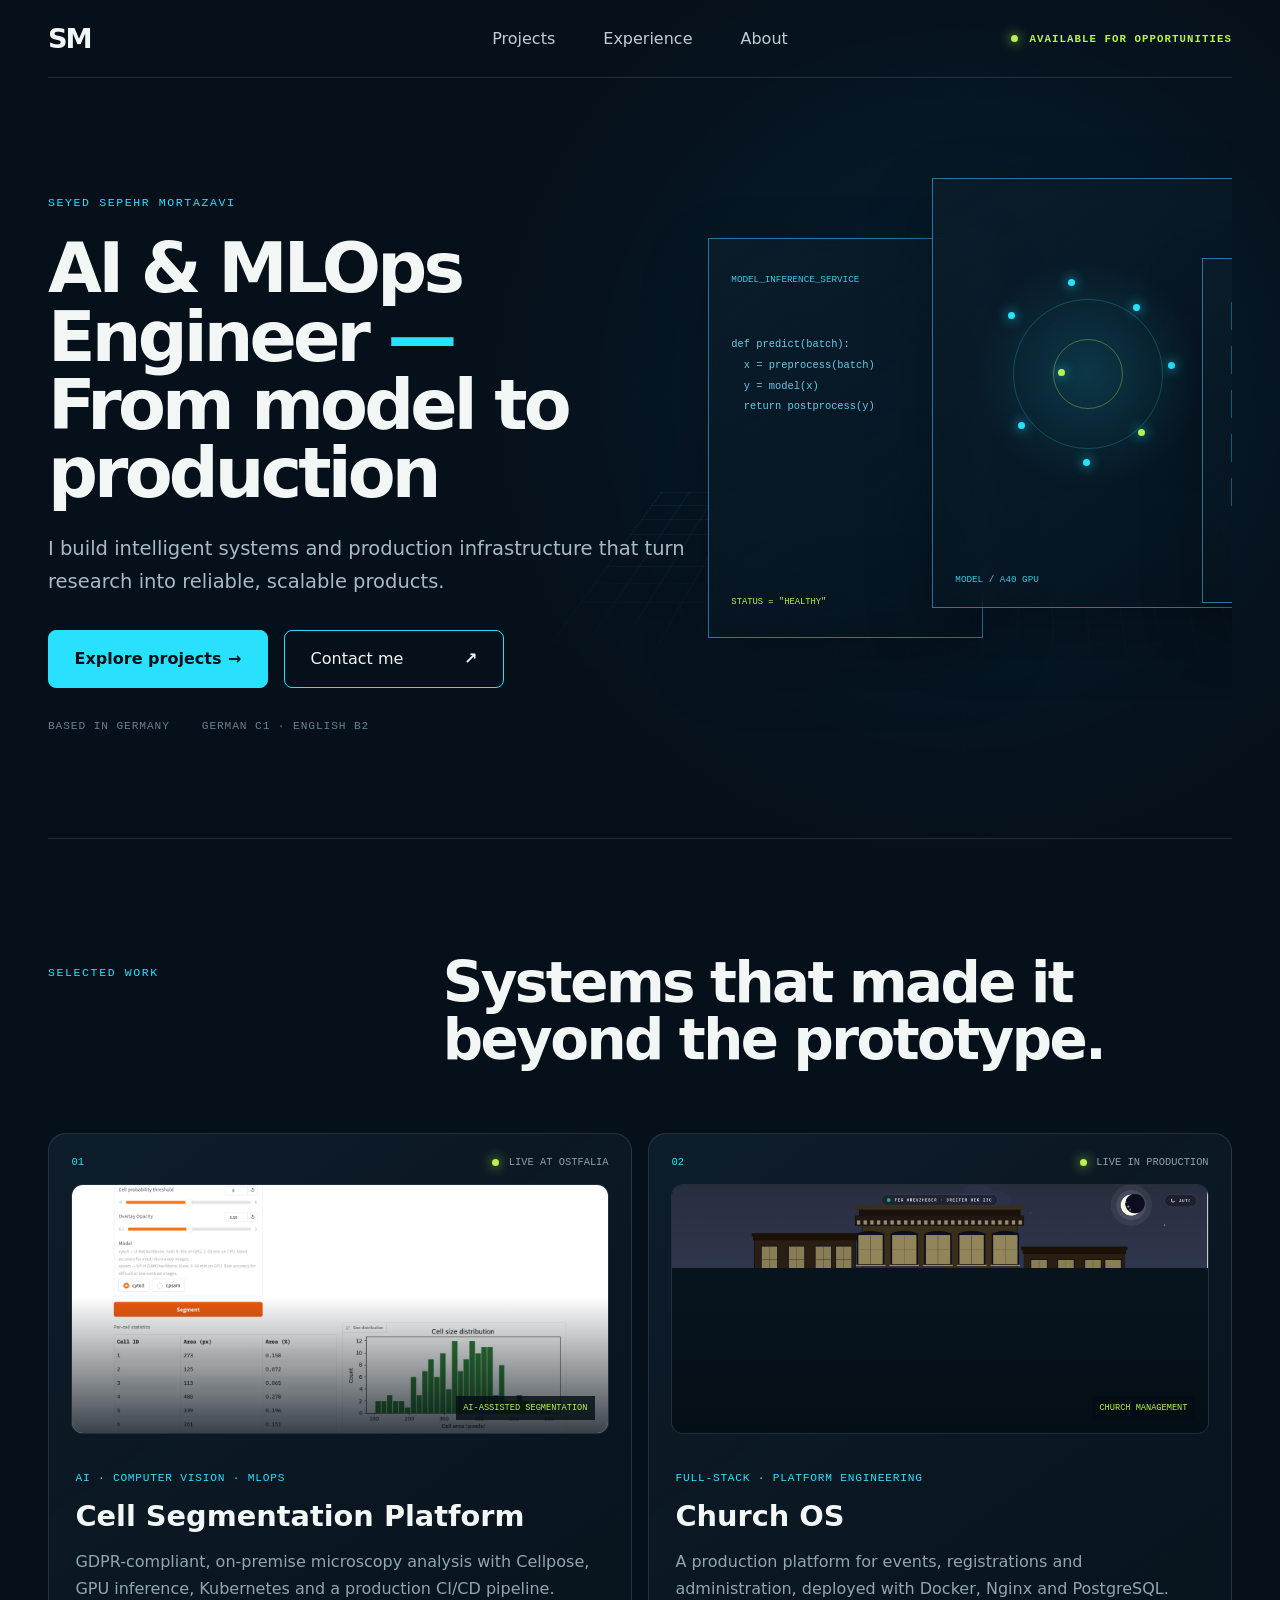
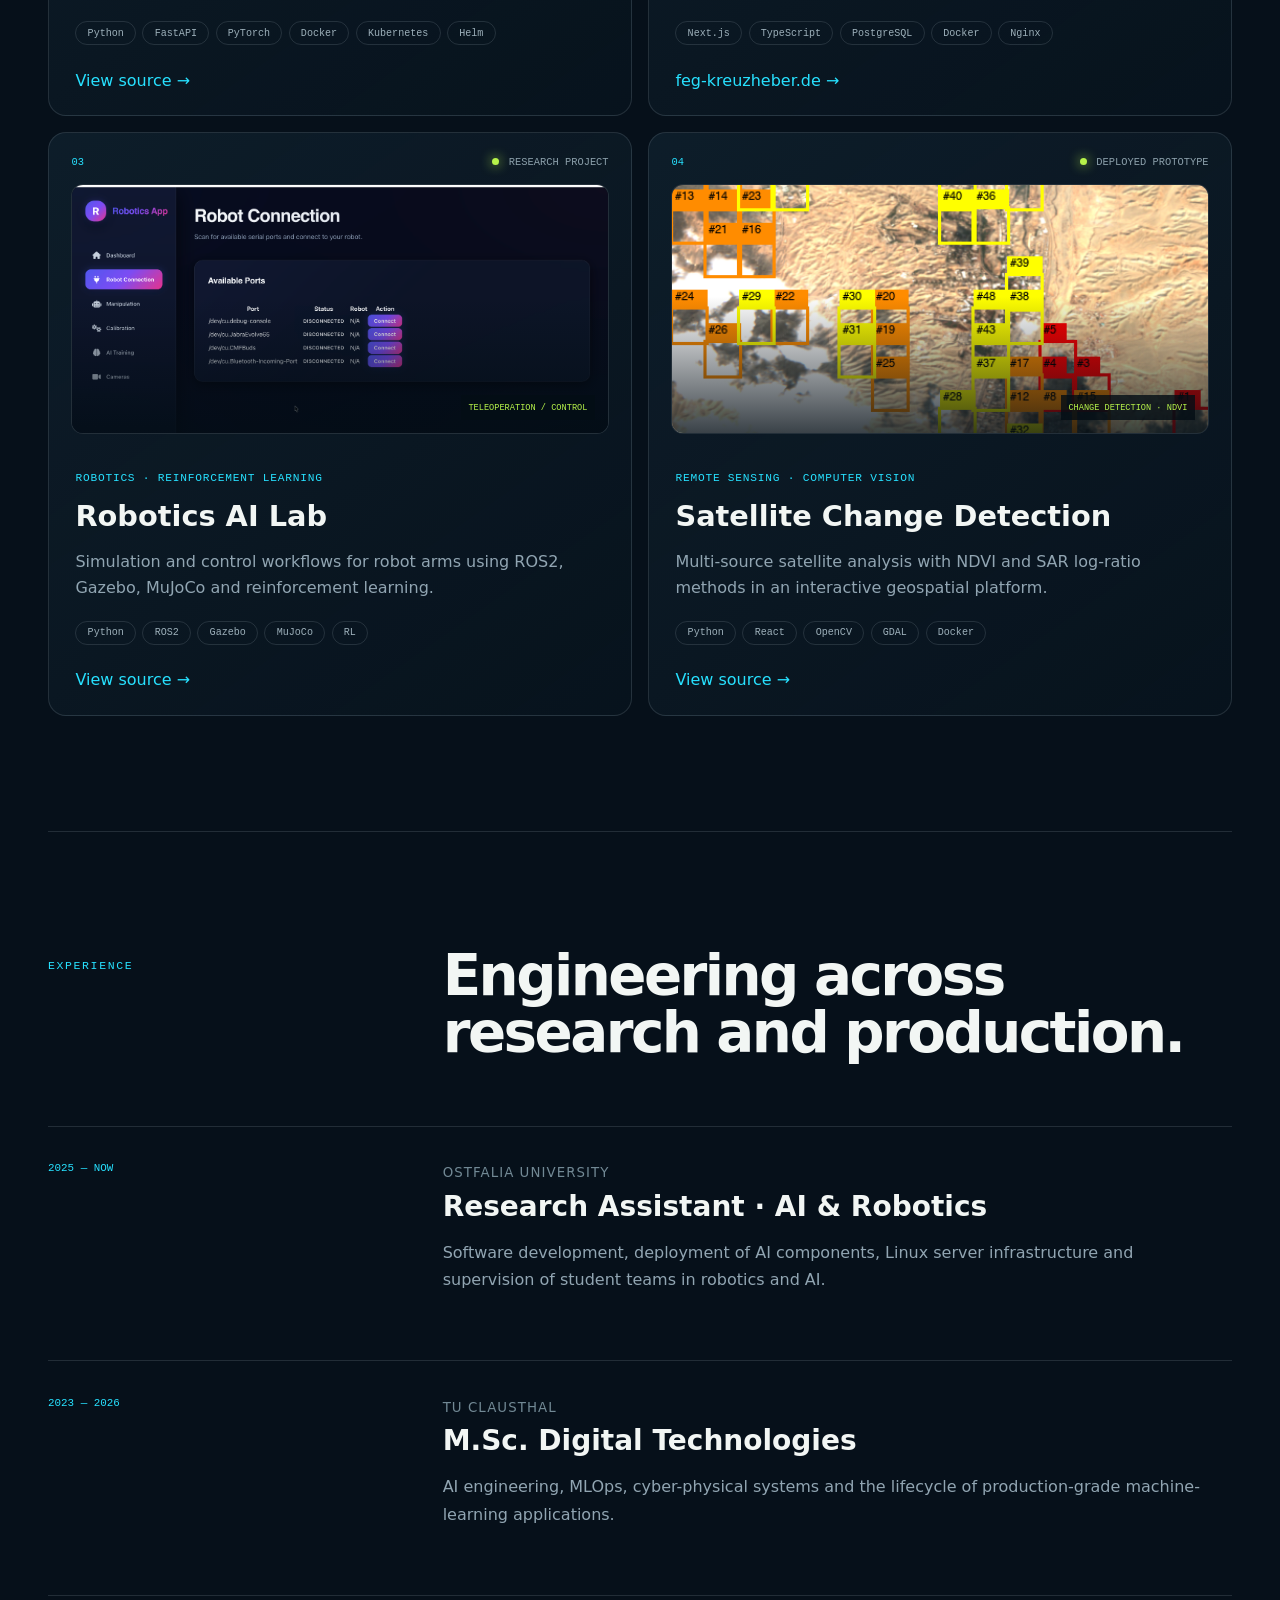
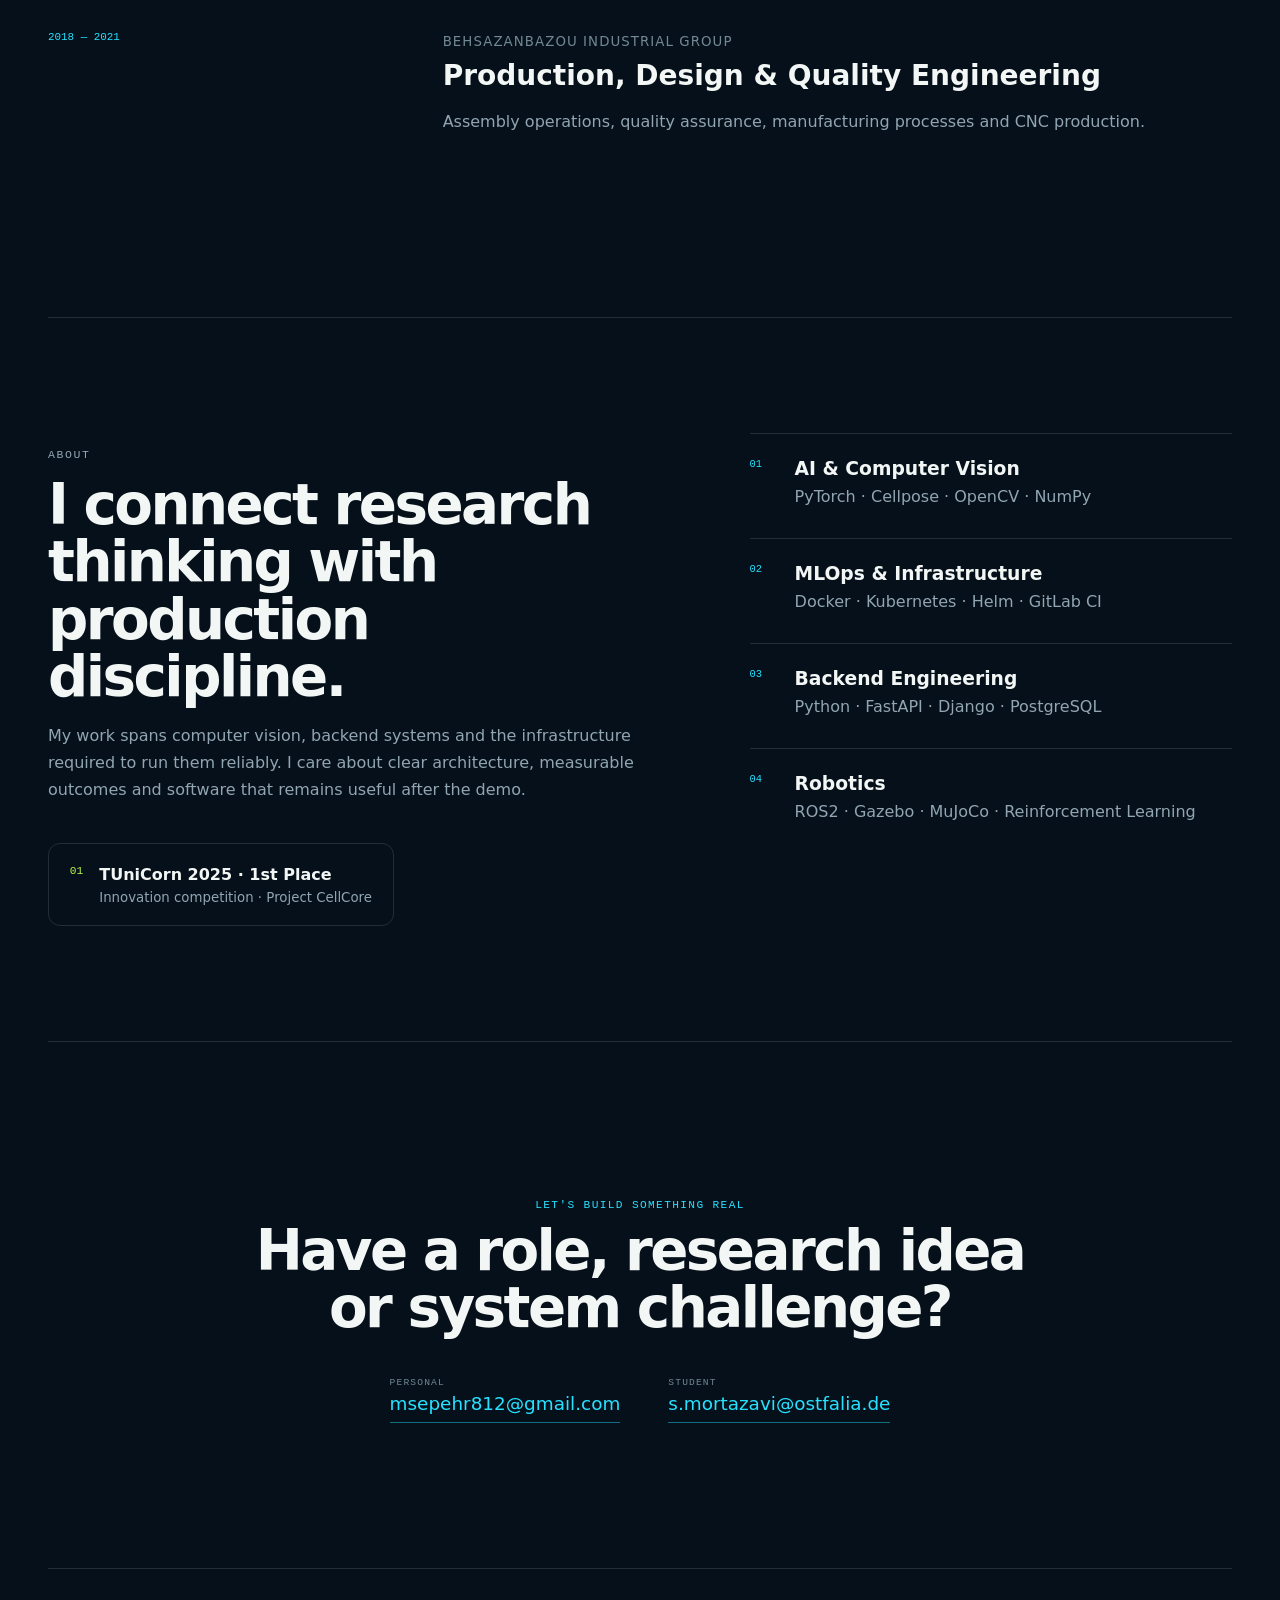
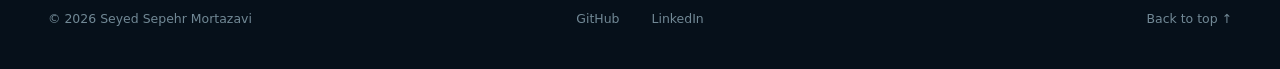
==== index.html @ 7dac9044 "Trigger GitHub Pages deployment" ====
<!doctype html>
<html lang="en">
<head>
  <meta charset="utf-8">
  <meta name="viewport" content="width=device-width,initial-scale=1">
  <meta name="description" content="Seyed Sepehr Mortazavi — AI, MLOps and software engineering portfolio.">
  <title>Sepehr Mortazavi — AI & MLOps Engineer</title>
  <link rel="stylesheet" href="style.css">
</head>
<body>
  <nav class="shell">
    <a class="logo" href="#top">SM</a>
    <div class="navlinks"><a href="#projects">Projects</a><a href="#experience">Experience</a><a href="#about">About</a></div>
    <span class="available"><i></i> AVAILABLE FOR OPPORTUNITIES</span>
  </nav>

  <main id="top">
    <section class="hero shell">
      <div class="hero-copy">
        <p class="eyebrow">SEYED SEPEHR MORTAZAVI</p>
        <h1>AI &amp; MLOps Engineer <em>—</em><br>From model to production</h1>
        <p class="intro">I build intelligent systems and production infrastructure that turn research into reliable, scalable products.</p>
        <div class="actions"><a class="btn primary" href="#projects">Explore projects <b>→</b></a><a class="btn" href="mailto:msepehr812@gmail.com">Contact me <b>↗</b></a></div>
        <div class="meta"><span>BASED IN GERMANY</span><span>GERMAN C1 · ENGLISH B2</span></div>
      </div>
      <div class="hero-visual" aria-hidden="true">
        <div class="glass code"><small>MODEL_INFERENCE_SERVICE</small><pre>def predict(batch):
  x = preprocess(batch)
  y = model(x)
  return postprocess(y)</pre><b>STATUS = "HEALTHY"</b></div>
        <div class="glass model"><div class="orb"><i></i><i></i><i></i><i></i><i></i><i></i><i></i><i></i></div><small>MODEL / A40 GPU</small></div>
        <div class="glass flow"><span>DATA</span><span>TRAIN</span><span>EVALUATE</span><span>DEPLOY</span><span>MONITOR</span></div>
      </div>
    </section>

    <section class="section shell" id="projects">
      <header class="heading"><p>SELECTED WORK</p><h2>Systems that made it<br>beyond the prototype.</h2></header>
      <div class="grid">
        <article class="card reveal"><div class="cardtop"><span>01</span><span><i></i> LIVE AT OSTFALIA</span></div><div class="visual"><img src="assets/cell-segmentation.png" alt="Cell segmentation platform result"><b>AI-ASSISTED SEGMENTATION</b></div><div class="content"><p class="tag">AI · COMPUTER VISION · MLOPS</p><h3>Cell Segmentation Platform</h3><p>GDPR-compliant, on-premise microscopy analysis with Cellpose, GPU inference, Kubernetes and a production CI/CD pipeline.</p><div class="pills"><span>Python</span><span>FastAPI</span><span>PyTorch</span><span>Docker</span><span>Kubernetes</span><span>Helm</span></div><a href="https://github.com/SepehrMortazavi/cell_segmentation_platfoarm" target="_blank" rel="noreferrer">View source →</a></div></article>
        <article class="card reveal"><div class="cardtop"><span>02</span><span><i></i> LIVE IN PRODUCTION</span></div><div class="visual church"><img src="assets/church-os.png" alt="FeG Kreuzheber website"><b>CHURCH MANAGEMENT</b></div><div class="content"><p class="tag">FULL-STACK · PLATFORM ENGINEERING</p><h3>Church OS</h3><p>A production platform for events, registrations and administration, deployed with Docker, Nginx and PostgreSQL.</p><div class="pills"><span>Next.js</span><span>TypeScript</span><span>PostgreSQL</span><span>Docker</span><span>Nginx</span></div><a href="https://feg-kreuzheber.de" target="_blank" rel="noreferrer">feg-kreuzheber.de →</a></div></article>
        <article class="card reveal"><div class="cardtop"><span>03</span><span><i></i> RESEARCH PROJECT</span></div><div class="visual"><img src="assets/robotics-dashboard.png" alt="Robotics control interface"><b>TELEOPERATION / CONTROL</b></div><div class="content"><p class="tag">ROBOTICS · REINFORCEMENT LEARNING</p><h3>Robotics AI Lab</h3><p>Simulation and control workflows for robot arms using ROS2, Gazebo, MuJoCo and reinforcement learning.</p><div class="pills"><span>Python</span><span>ROS2</span><span>Gazebo</span><span>MuJoCo</span><span>RL</span></div><a href="https://github.com/SepehrMortazavi/robotics_app" target="_blank" rel="noreferrer">View source →</a></div></article>
        <article class="card reveal"><div class="cardtop"><span>04</span><span><i></i> DEPLOYED PROTOTYPE</span></div><div class="visual"><img src="assets/change-detection.png" alt="Satellite change detection result"><b>CHANGE DETECTION · NDVI</b></div><div class="content"><p class="tag">REMOTE SENSING · COMPUTER VISION</p><h3>Satellite Change Detection</h3><p>Multi-source satellite analysis with NDVI and SAR log-ratio methods in an interactive geospatial platform.</p><div class="pills"><span>Python</span><span>React</span><span>OpenCV</span><span>GDAL</span><span>Docker</span></div><a href="https://github.com/SepehrMortazavi/iran-damage-assessment" target="_blank" rel="noreferrer">View source →</a></div></article>
      </div>
    </section>

    <section class="section shell" id="experience"><header class="heading"><p>EXPERIENCE</p><h2>Engineering across<br>research and production.</h2></header><div class="timeline"><article><time>2025 — NOW</time><div><small>OSTFALIA UNIVERSITY</small><h3>Research Assistant · AI &amp; Robotics</h3><p>Software development, deployment of AI components, Linux server infrastructure and supervision of student teams in robotics and AI.</p></div></article><article><time>2023 — 2026</time><div><small>TU CLAUSTHAL</small><h3>M.Sc. Digital Technologies</h3><p>AI engineering, MLOps, cyber-physical systems and the lifecycle of production-grade machine-learning applications.</p></div></article><article><time>2018 — 2021</time><div><small>BEHSAZANBAZOU INDUSTRIAL GROUP</small><h3>Production, Design &amp; Quality Engineering</h3><p>Assembly operations, quality assurance, manufacturing processes and CNC production.</p></div></article></div></section>

    <section class="section about shell" id="about"><div><p class="eyebrow">ABOUT</p><h2>I connect research thinking with production discipline.</h2><p>My work spans computer vision, backend systems and the infrastructure required to run them reliably. I care about clear architecture, measurable outcomes and software that remains useful after the demo.</p><div class="award"><span>01</span><div><b>TUniCorn 2025 · 1st Place</b><small>Innovation competition · Project CellCore</small></div></div></div><div class="skills"><article><span>01</span><div><h3>AI &amp; Computer Vision</h3><p>PyTorch · Cellpose · OpenCV · NumPy</p></div></article><article><span>02</span><div><h3>MLOps &amp; Infrastructure</h3><p>Docker · Kubernetes · Helm · GitLab CI</p></div></article><article><span>03</span><div><h3>Backend Engineering</h3><p>Python · FastAPI · Django · PostgreSQL</p></div></article><article><span>04</span><div><h3>Robotics</h3><p>ROS2 · Gazebo · MuJoCo · Reinforcement Learning</p></div></article></div></section>

    <section class="contact shell"><p>LET'S BUILD SOMETHING REAL</p><h2>Have a role, research idea<br>or system challenge?</h2><div class="contact-links"><a href="mailto:msepehr812@gmail.com"><small>PERSONAL</small><span>msepehr812@gmail.com</span></a><a href="mailto:s.mortazavi@ostfalia.de"><small>STUDENT</small><span>s.mortazavi@ostfalia.de</span></a></div></section>
  </main>
  <footer class="shell"><span>© 2026 Seyed Sepehr Mortazavi</span><div><a href="https://github.com/SepehrMortazavi">GitHub</a><a href="https://linkedin.com/in/sepehr-mortazavi/">LinkedIn</a></div><a href="#top">Back to top ↑</a></footer>
<!-- GitHub Pages publish trigger -->
</body>
</html>
---- style.css ----
:root{--bg:#06101a;--panel:#0b1722;--text:#f2f6f4;--muted:#91a5b2;--cyan:#27e1ff;--lime:#b7f34a;--line:rgba(143,161,170,.2)}*{box-sizing:border-box}html{scroll-behavior:smooth;background:var(--bg)}body{margin:0;background:radial-gradient(circle at 75% 8%,rgba(0,126,190,.13),transparent 30rem),var(--bg);color:var(--text);font-family:Inter,ui-sans-serif,system-ui,-apple-system,sans-serif}a{color:inherit;text-decoration:none}.shell{width:min(1380px,calc(100% - 96px));margin:auto}
nav{height:78px;display:grid;grid-template-columns:1fr auto 1fr;align-items:center;border-bottom:1px solid var(--line)}.logo{font-size:1.7rem;font-weight:800;letter-spacing:-.08em}.navlinks{display:flex;gap:3rem;color:#c2cdd3}.available{justify-self:end;color:var(--lime);font:600 .67rem ui-monospace,monospace;letter-spacing:.1em;display:flex;gap:.7rem;align-items:center}.available i,.cardtop i{width:7px;height:7px;background:var(--lime);border-radius:50%;box-shadow:0 0 12px var(--lime);animation:pulse 2.2s infinite}
.hero{min-height:760px;display:grid;grid-template-columns:58% 42%;align-items:center;overflow:hidden;position:relative}.hero-copy{z-index:3;padding:70px 0}.eyebrow{color:var(--cyan);font:500 .72rem ui-monospace,monospace;letter-spacing:.14em}.hero h1{font-size:clamp(3.7rem,5.45vw,5.8rem);line-height:.98;letter-spacing:-.055em;margin:1.6rem 0;font-weight:650}.hero h1 em{color:var(--cyan);font-style:normal}.intro{color:#a8bac4;font-size:1.22rem;line-height:1.65;max-width:650px}.actions{display:flex;gap:1rem;margin-top:2rem}.btn{height:58px;min-width:220px;border:1px solid var(--cyan);border-radius:8px;padding:0 1.6rem;display:flex;align-items:center;justify-content:space-between;transition:.25s}.btn:hover{transform:translateY(-3px);box-shadow:0 10px 35px rgba(39,225,255,.16)}.primary{background:var(--cyan);color:#031018;font-weight:700}.meta{margin-top:2rem;display:flex;gap:2rem;color:#68808c;font:.7rem ui-monospace,monospace;letter-spacing:.08em}
.hero-visual{position:absolute;width:700px;height:600px;left:54%;top:65px;perspective:1000px}.hero-visual:after{content:"";position:absolute;inset:43% -15% 0 -12%;transform:rotateX(65deg);background-image:linear-gradient(rgba(39,225,255,.08) 1px,transparent 1px),linear-gradient(90deg,rgba(39,225,255,.08) 1px,transparent 1px);background-size:32px 32px;mask-image:linear-gradient(#000,transparent);animation:gridmove 10s linear infinite}.glass{position:absolute;border:1px solid rgba(75,193,255,.55);background:linear-gradient(145deg,rgba(11,29,43,.88),rgba(4,15,25,.42));backdrop-filter:blur(10px);box-shadow:0 25px 60px rgba(0,0,0,.25);z-index:2;animation:float 6s ease-in-out infinite}.glass small{color:#37cbe8;font:.58rem ui-monospace,monospace}.code{width:275px;height:400px;left:3%;top:95px;padding:28px 22px;animation-delay:-2s}.code pre{color:#63cce8;font:.65rem/2 ui-monospace,monospace;margin-top:3rem}.code b{position:absolute;bottom:30px;left:22px;color:var(--lime);font:.55rem ui-monospace,monospace}.model{width:310px;height:430px;left:245px;top:35px}.model small{position:absolute;bottom:22px;left:22px}.orb{position:absolute;width:250px;height:250px;left:30px;top:70px;border-radius:50%;background:radial-gradient(circle,rgba(39,225,255,.15),transparent 64%);animation:spin 18s linear infinite}.orb:before,.orb:after{content:"";position:absolute;border:1px solid rgba(39,225,255,.22);border-radius:50%;inset:20%}.orb:after{inset:36%;border-color:rgba(183,243,74,.35)}.orb i{position:absolute;width:7px;height:7px;border-radius:50%;background:var(--cyan);box-shadow:0 0 12px var(--cyan)}.orb i:nth-child(1){left:18%;top:25%}.orb i:nth-child(2){left:42%;top:12%}.orb i:nth-child(3){left:68%;top:22%}.orb i:nth-child(4){left:82%;top:45%}.orb i:nth-child(5){left:70%;top:72%;background:var(--lime)}.orb i:nth-child(6){left:48%;top:84%}.orb i:nth-child(7){left:22%;top:69%}.orb i:nth-child(8){left:38%;top:48%;background:var(--lime)}.flow{width:165px;height:345px;left:515px;top:115px;padding:43px 28px;display:flex;flex-direction:column;gap:16px;animation-delay:-4s}.flow span{border:1px solid rgba(39,225,255,.34);color:#62c9e5;font:500 .55rem ui-monospace,monospace;padding:8px;text-align:center}
.section,.about{padding:115px 0;border-top:1px solid var(--line)}.heading{display:grid;grid-template-columns:1fr 2fr;margin-bottom:4rem}.heading p{color:var(--cyan);font:.72rem ui-monospace,monospace;letter-spacing:.14em}.heading h2,.about h2,.contact h2{margin:0;font-size:clamp(2.8rem,4.4vw,4.8rem);line-height:1.02;letter-spacing:-.045em;font-weight:560}.grid{display:grid;grid-template-columns:1fr 1fr;gap:1rem}.card{border:1px solid var(--line);border-radius:18px;padding:1.4rem;background:linear-gradient(145deg,rgba(15,31,44,.88),rgba(8,20,30,.72));transition:.4s}.card:hover{transform:translateY(-8px);border-color:rgba(39,225,255,.5);box-shadow:0 24px 70px rgba(0,0,0,.28)}.cardtop{display:flex;justify-content:space-between;color:var(--cyan);font:.65rem ui-monospace,monospace;margin-bottom:1rem}.cardtop span:last-child{display:flex;align-items:center;gap:.6rem;color:#8ca0ab}.cardtop i{display:block;animation:none}.visual{height:250px;border:1px solid var(--line);border-radius:12px;position:relative;overflow:hidden;background:#07131d}.visual img{width:100%;height:100%;display:block;object-fit:cover;transition:transform .8s}.visual:hover img{transform:scale(1.055)}.visual:after{content:"";position:absolute;inset:0;background:linear-gradient(180deg,transparent 45%,rgba(3,13,21,.78))}.visual>b{position:absolute;z-index:2;bottom:13px;right:13px;color:var(--lime);font:.54rem ui-monospace,monospace;background:rgba(3,13,21,.8);padding:.45rem}.content{padding:1.5rem .25rem .2rem}.tag{color:var(--cyan)!important;font:.7rem ui-monospace,monospace;letter-spacing:.07em}.content h3{font-size:1.8rem;margin:.7rem 0}.content>p{color:var(--muted);line-height:1.65}.pills{display:flex;flex-wrap:wrap;gap:.4rem;margin:1.2rem 0 1.6rem}.pills span{border:1px solid var(--line);border-radius:99px;padding:.35rem .7rem;color:#9db0ba;font:.63rem ui-monospace,monospace}.content>a{color:var(--cyan)}
.timeline article{display:grid;grid-template-columns:1fr 2fr;border-top:1px solid var(--line);padding:2.2rem 0 3.2rem}.timeline time{color:var(--cyan);font:.68rem ui-monospace,monospace}.timeline small{color:#728995;letter-spacing:.08em}.timeline h3{font-size:1.75rem;margin:.55rem 0}.timeline p,.about>div>p{color:var(--muted);line-height:1.7;max-width:760px}.about{display:grid;grid-template-columns:1.1fr .9fr;gap:7rem}.award{display:flex;gap:1rem;margin-top:2.5rem;padding:1.3rem;border:1px solid var(--line);border-radius:12px;width:max-content}.award>span{color:var(--lime);font:.7rem ui-monospace,monospace}.award div{display:flex;flex-direction:column;gap:.35rem}.award small{color:var(--muted)}.skills article{display:grid;grid-template-columns:45px 1fr;border-top:1px solid var(--line);padding:1.5rem 0}.skills article>span{color:var(--cyan);font:.65rem ui-monospace,monospace}.skills h3{margin:0}.skills p{color:var(--muted);margin:.5rem 0}.contact{text-align:center;padding:145px 0;border-top:1px solid var(--line)}.contact>p{color:var(--cyan);font:.7rem ui-monospace,monospace;letter-spacing:.12em}.contact-links{display:flex;justify-content:center;gap:3rem;margin-top:2.5rem;flex-wrap:wrap}.contact-links a{display:flex;flex-direction:column;text-align:left;color:var(--cyan);font-size:1.15rem;border-bottom:1px solid rgba(39,225,255,.45);padding-bottom:.5rem}.contact-links small{color:#718895;font:.6rem ui-monospace,monospace;letter-spacing:.12em;margin-bottom:.35rem}footer{height:100px;border-top:1px solid var(--line);display:grid;grid-template-columns:1fr auto 1fr;align-items:center;color:#718895;font-size:.78rem}footer div{display:flex;gap:2rem}footer>a{justify-self:end}
@keyframes pulse{50%{opacity:.45;transform:scale(.8)}}@keyframes float{50%{transform:translateY(-12px)}}@keyframes spin{to{transform:rotate(360deg)}}@keyframes gridmove{to{background-position:32px 32px}}@media(max-width:1050px){.shell{width:min(900px,calc(100% - 48px))}.hero{grid-template-columns:1fr;min-height:auto}.hero-copy{padding:100px 0}.hero-visual{opacity:.2;left:42%;pointer-events:none}.grid{grid-template-columns:1fr}.about{grid-template-columns:1fr;gap:5rem}}@media(max-width:700px){.shell{width:calc(100% - 32px)}nav{grid-template-columns:1fr auto}.navlinks{display:none}.available{font-size:.52rem}.hero-visual{display:none}.hero-copy{padding:70px 0 80px}.hero h1{font-size:clamp(2.75rem,14vw,4rem)}.intro{font-size:1.05rem}.actions{flex-direction:column}.btn{width:100%}.meta{flex-direction:column;gap:.6rem}.section,.about{padding:80px 0}.heading{grid-template-columns:1fr;gap:1rem}.heading h2,.about h2,.contact h2{font-size:2.7rem}.card{padding:1rem}.visual{height:205px}.timeline article{grid-template-columns:1fr;gap:1.4rem}.about{gap:4rem}.award{width:100%}.contact{padding:100px 0}.contact-links{gap:1.6rem}.contact-links a{font-size:.9rem}footer{grid-template-columns:1fr auto;gap:1.3rem;height:auto;padding:2rem 0}footer div{grid-column:1/3;grid-row:2}footer>a{align-self:start}}@media(prefers-reduced-motion:reduce){*{animation:none!important;transition:none!important;scroll-behavior:auto!important}}
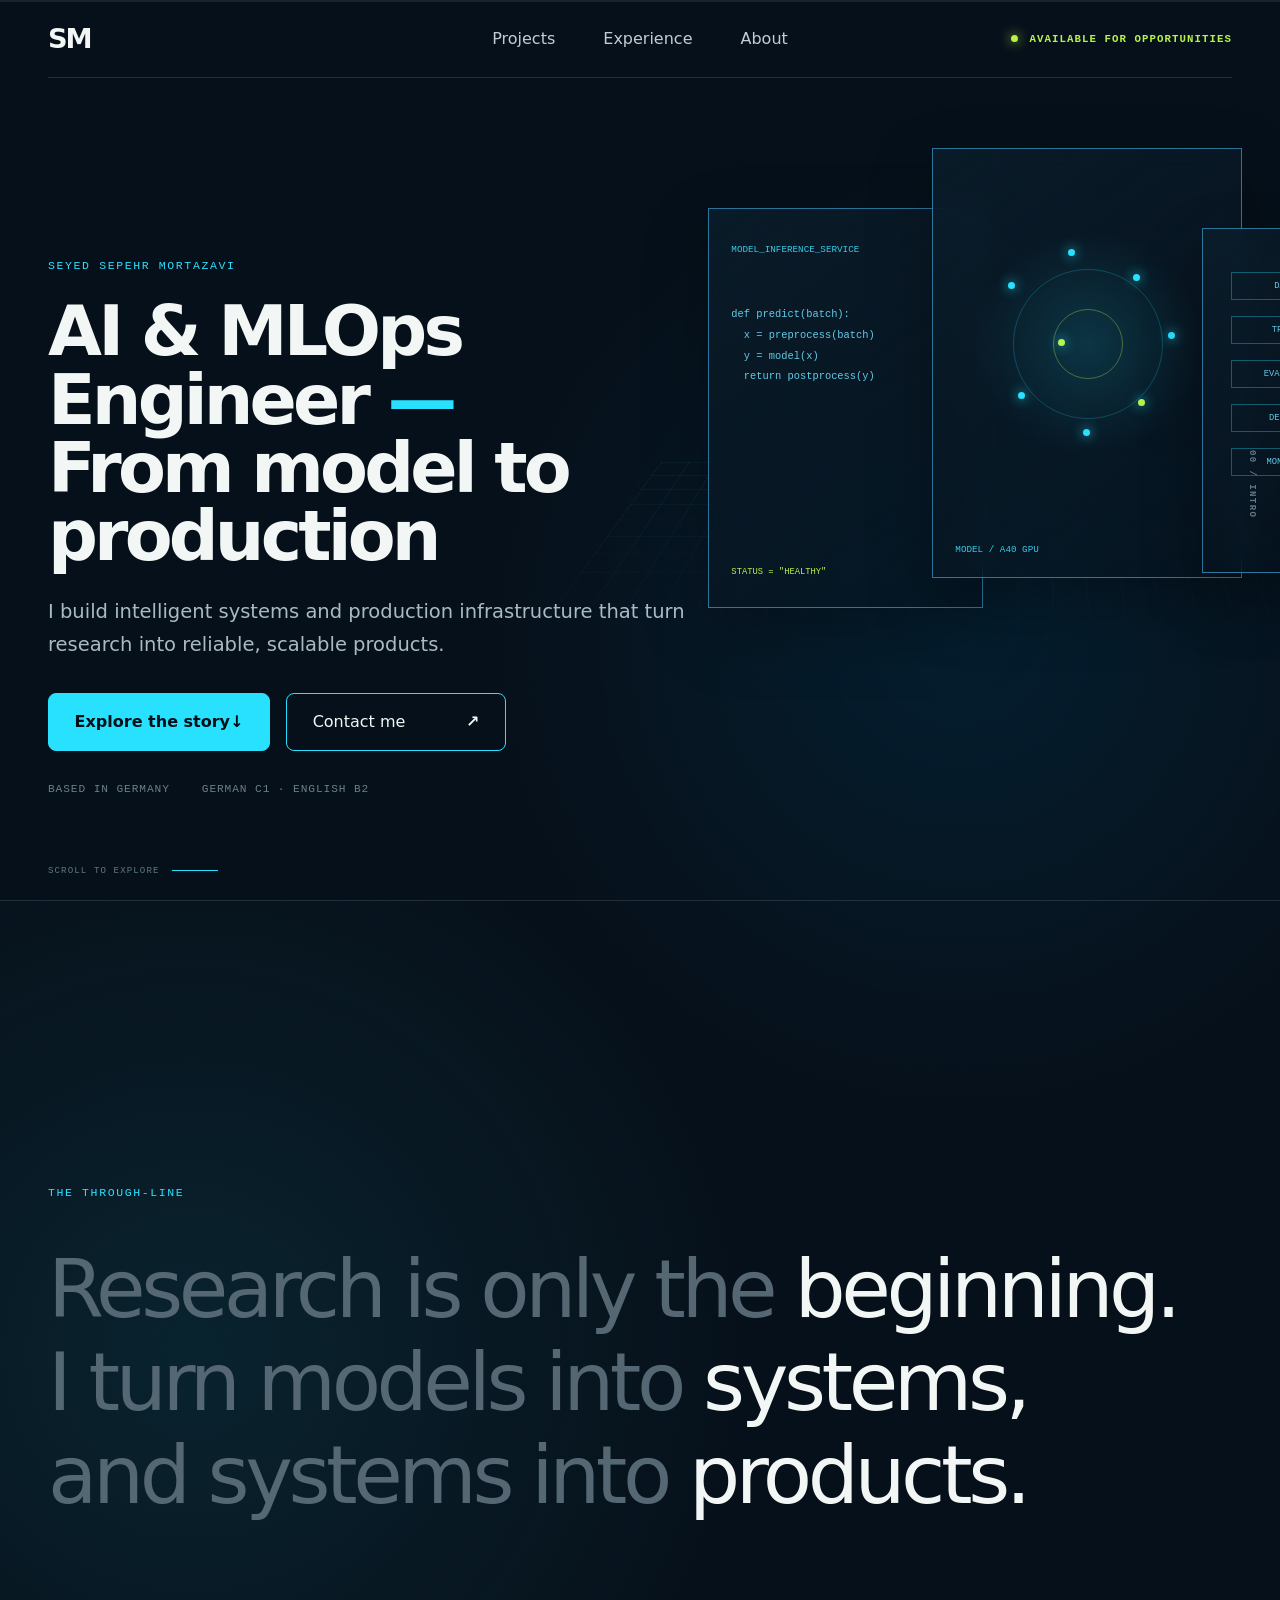
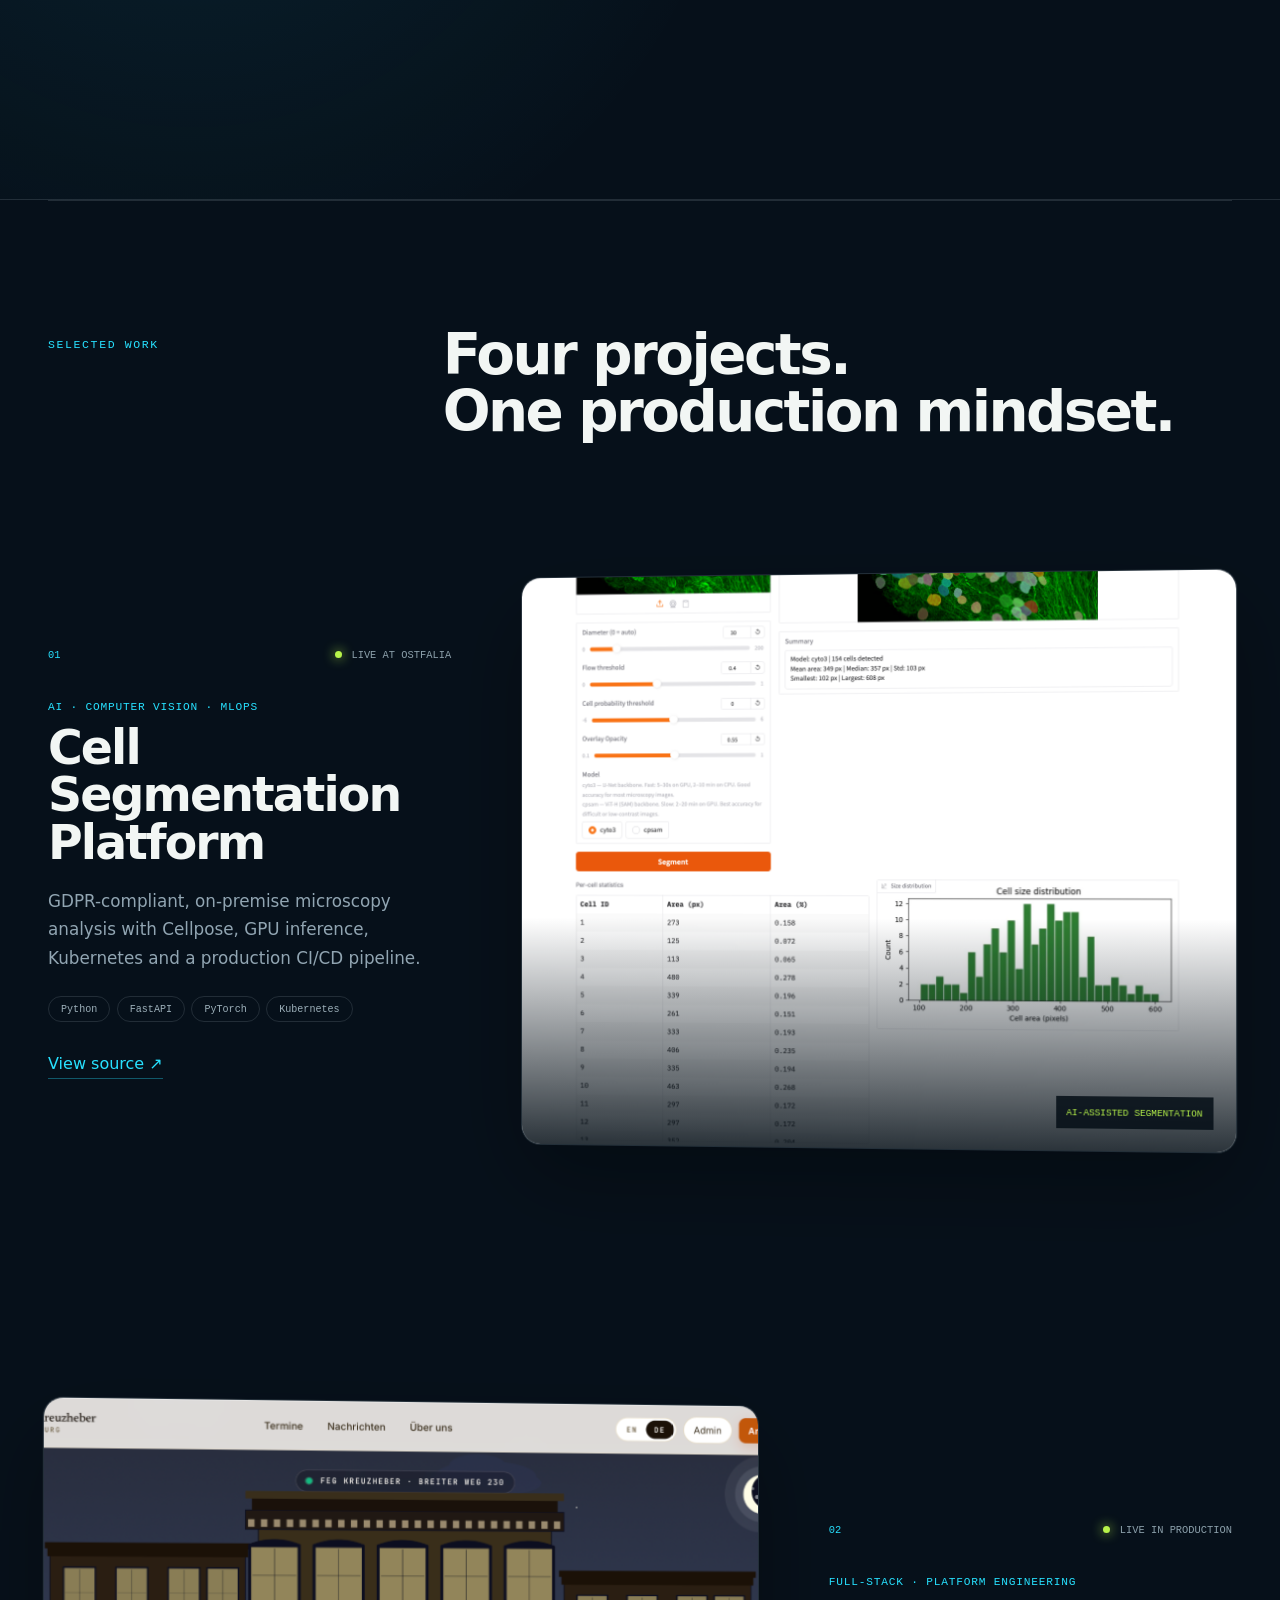
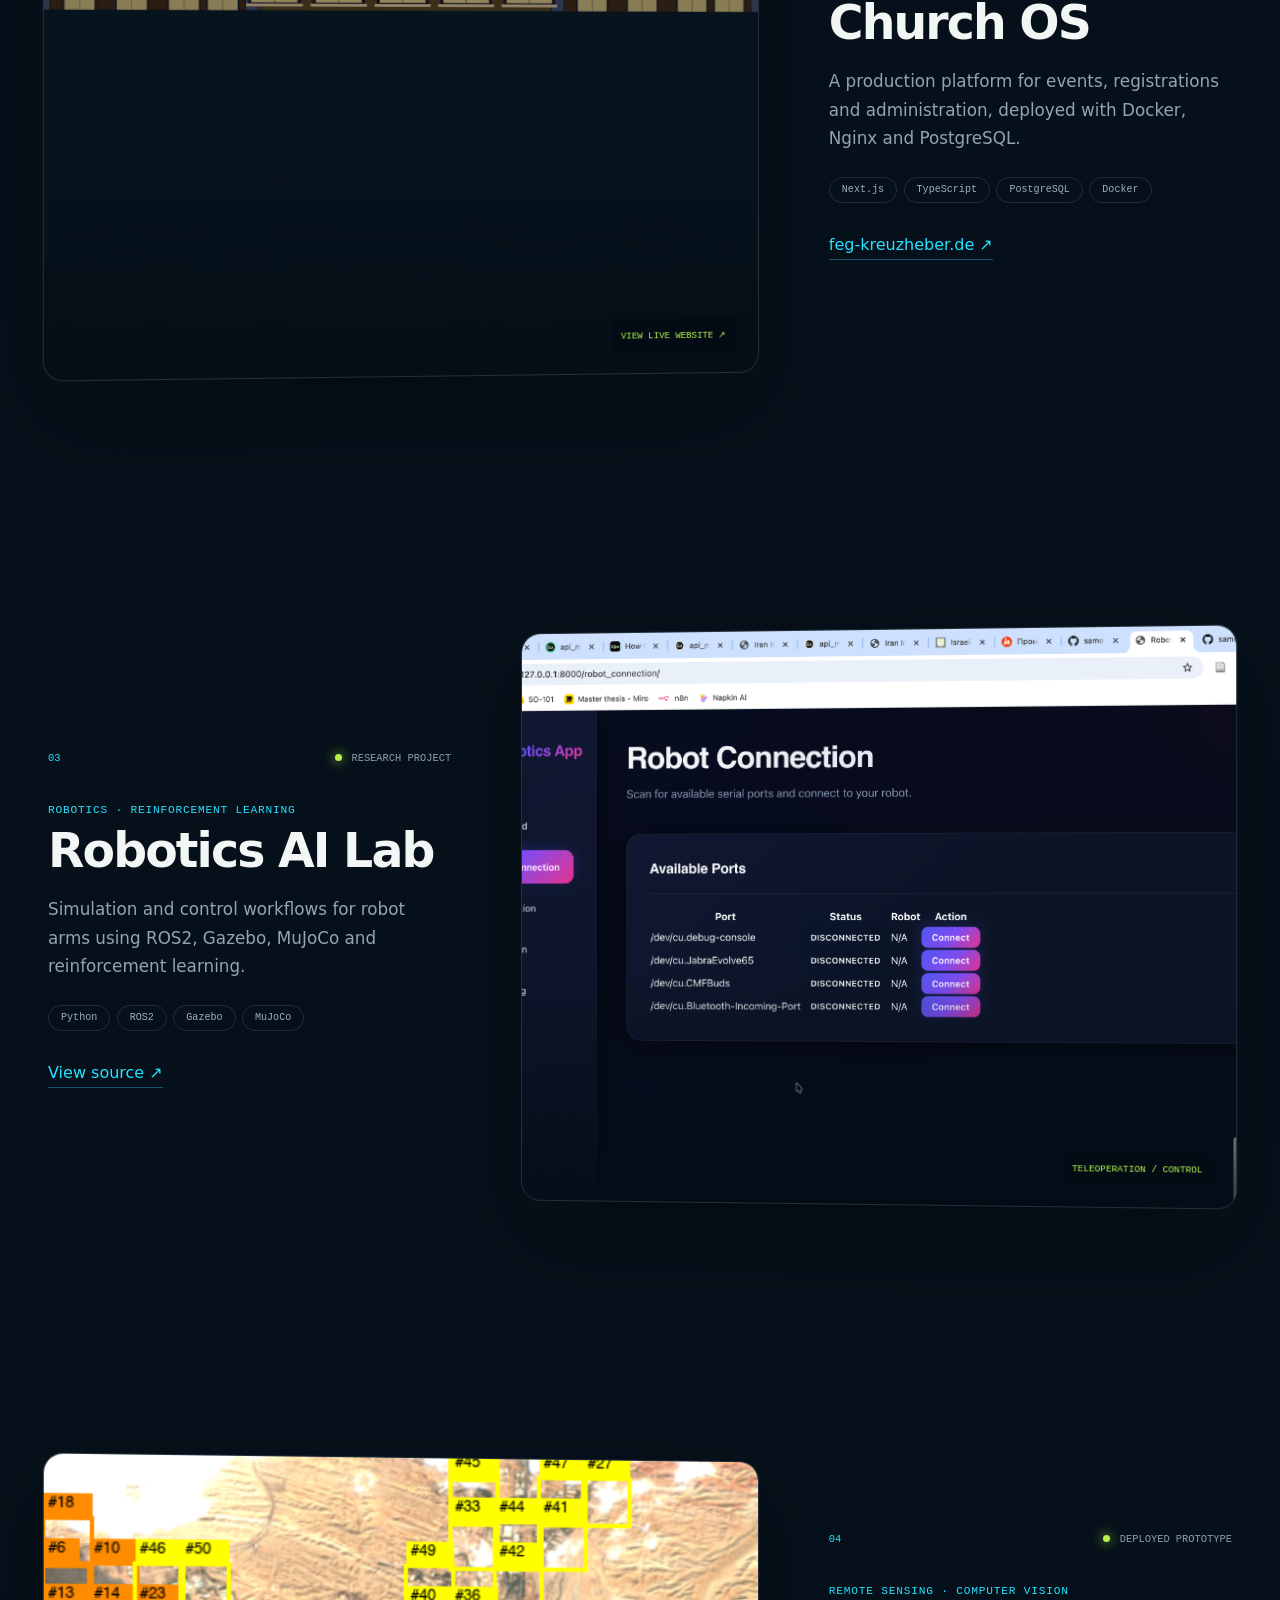
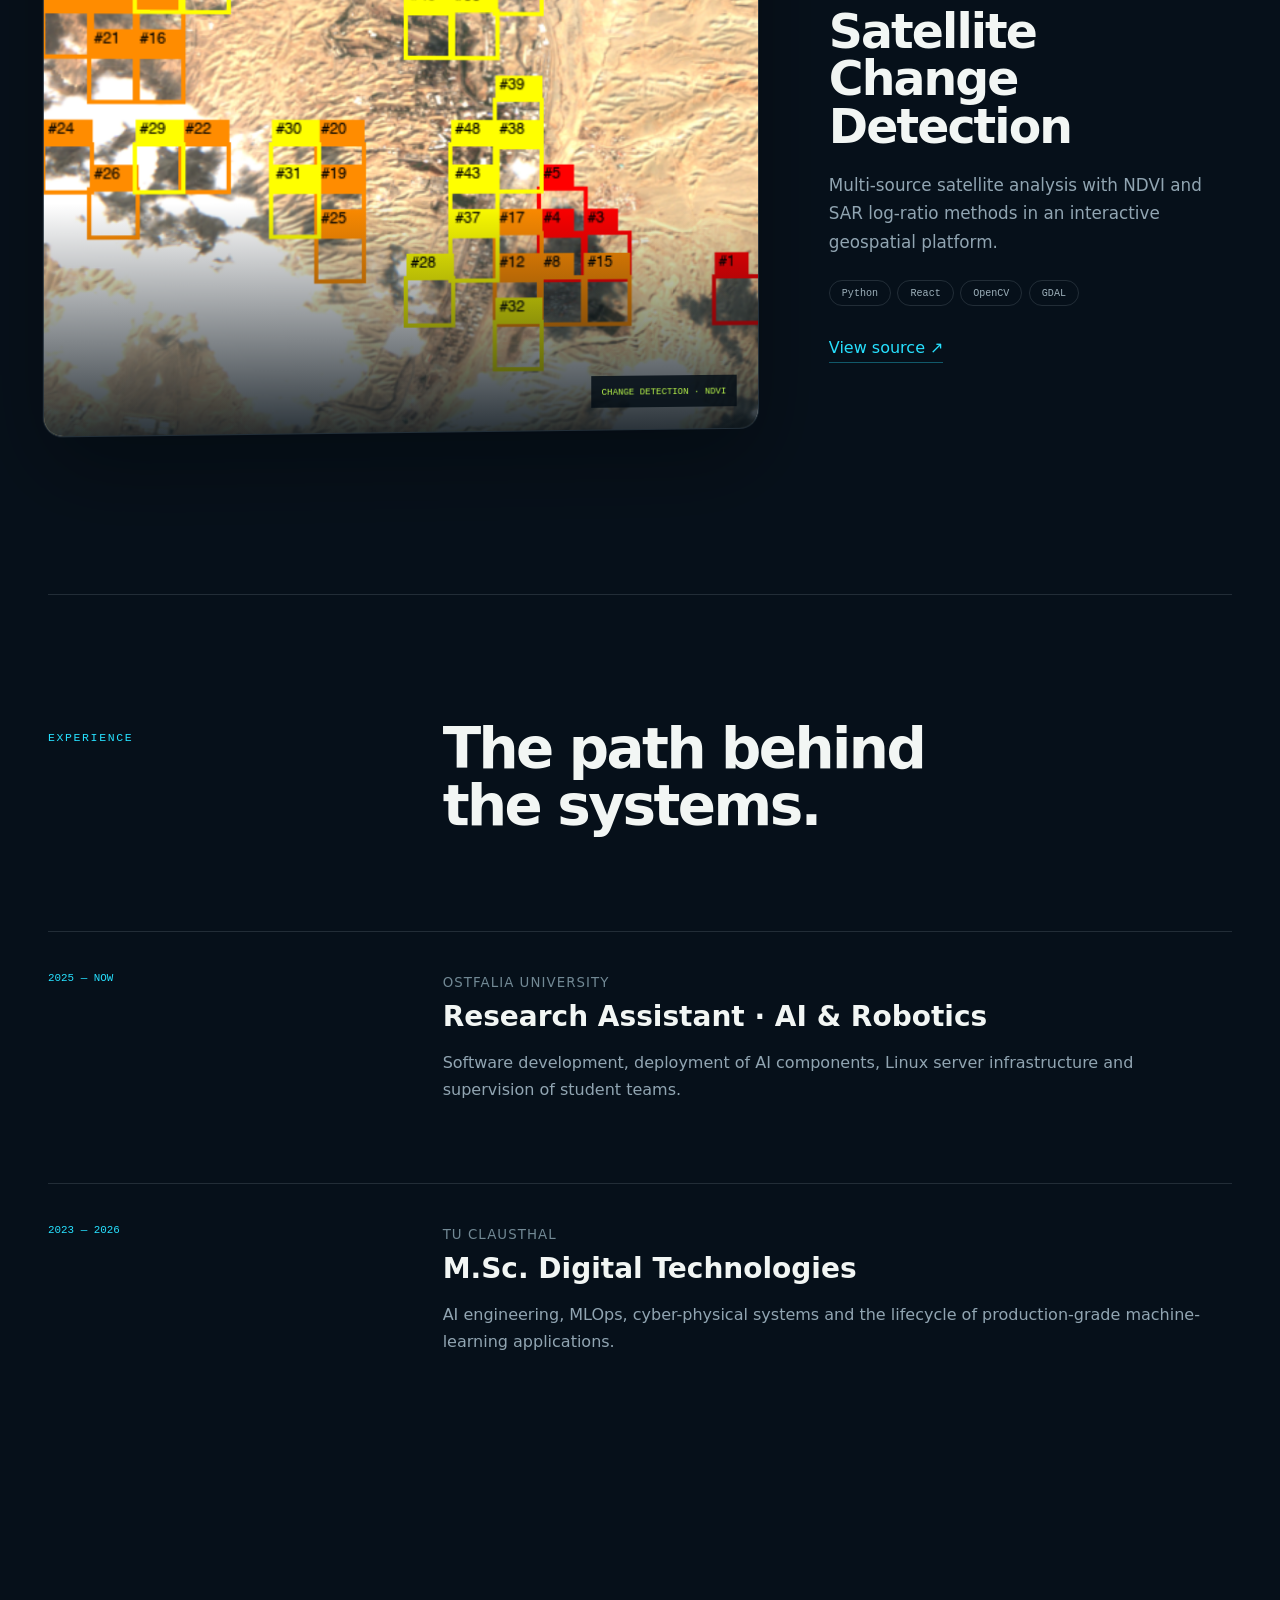
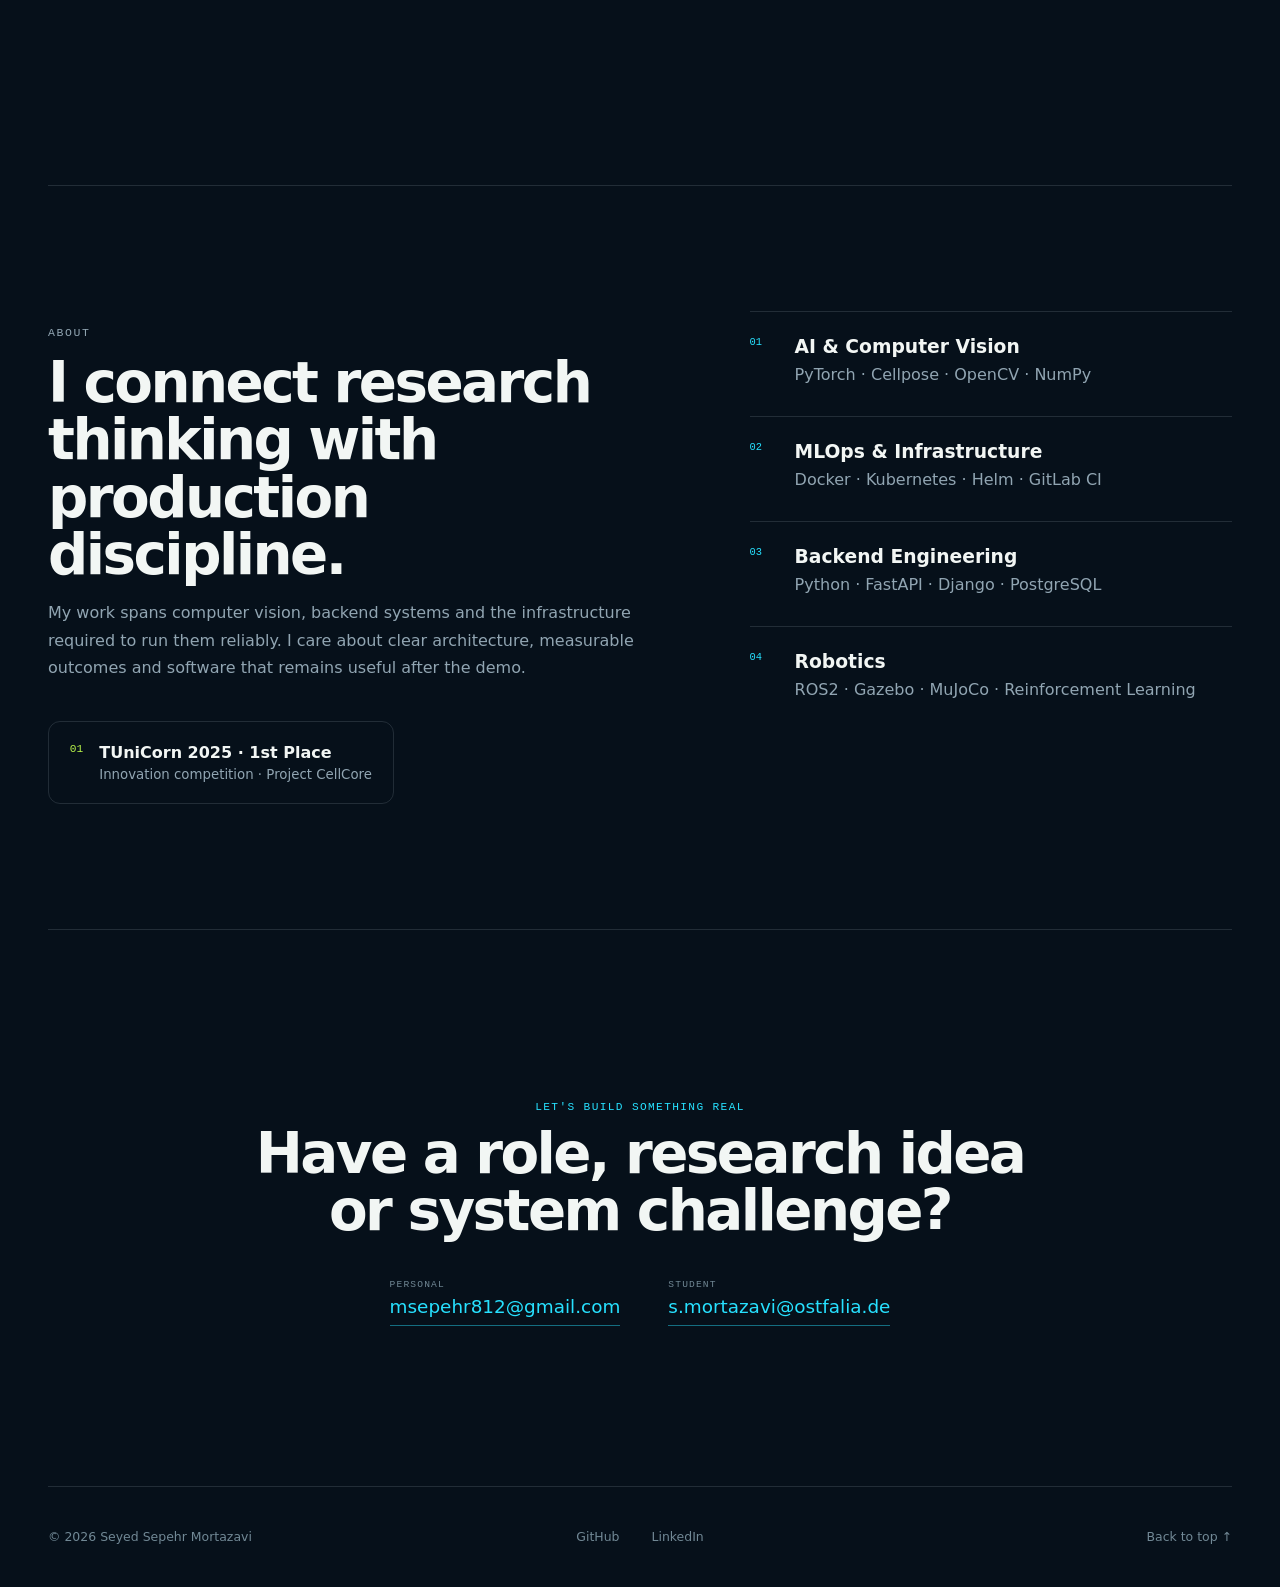
==== commit 404fb51d: "Structure portfolio as a scroll storytelling experience" ====
--- a/index.html
+++ b/index.html
@@ -6,8 +6,10 @@
   <meta name="description" content="Seyed Sepehr Mortazavi — AI, MLOps and software engineering portfolio.">
   <title>Sepehr Mortazavi — AI & MLOps Engineer</title>
   <link rel="stylesheet" href="style.css">
+  <script src="script.js" defer></script>
 </head>
 <body>
+  <div class="scroll-progress" aria-hidden="true"><i></i></div>
   <nav class="shell">
     <a class="logo" href="#top">SM</a>
     <div class="navlinks"><a href="#projects">Projects</a><a href="#experience">Experience</a><a href="#about">About</a></div>
@@ -15,15 +17,15 @@
   </nav>
 
   <main id="top">
-    <section class="hero shell">
+    <section class="hero shell chapter" data-chapter="00 / INTRO">
       <div class="hero-copy">
-        <p class="eyebrow">SEYED SEPEHR MORTAZAVI</p>
-        <h1>AI &amp; MLOps Engineer <em>—</em><br>From model to production</h1>
-        <p class="intro">I build intelligent systems and production infrastructure that turn research into reliable, scalable products.</p>
-        <div class="actions"><a class="btn primary" href="#projects">Explore projects <b>→</b></a><a class="btn" href="mailto:msepehr812@gmail.com">Contact me <b>↗</b></a></div>
-        <div class="meta"><span>BASED IN GERMANY</span><span>GERMAN C1 · ENGLISH B2</span></div>
+        <p class="eyebrow motion" style="--delay:.05s">SEYED SEPEHR MORTAZAVI</p>
+        <h1 class="motion words" style="--delay:.12s">AI &amp; MLOps Engineer <em>—</em><br>From model to production</h1>
+        <p class="intro motion" style="--delay:.22s">I build intelligent systems and production infrastructure that turn research into reliable, scalable products.</p>
+        <div class="actions motion" style="--delay:.32s"><a class="btn primary" href="#projects">Explore the story <b>↓</b></a><a class="btn" href="mailto:msepehr812@gmail.com">Contact me <b>↗</b></a></div>
+        <div class="meta motion" style="--delay:.4s"><span>BASED IN GERMANY</span><span>GERMAN C1 · ENGLISH B2</span></div>
       </div>
-      <div class="hero-visual" aria-hidden="true">
+      <div class="hero-visual motion" aria-hidden="true">
         <div class="glass code"><small>MODEL_INFERENCE_SERVICE</small><pre>def predict(batch):
   x = preprocess(batch)
   y = model(x)
@@ -31,25 +33,63 @@
         <div class="glass model"><div class="orb"><i></i><i></i><i></i><i></i><i></i><i></i><i></i><i></i></div><small>MODEL / A40 GPU</small></div>
         <div class="glass flow"><span>DATA</span><span>TRAIN</span><span>EVALUATE</span><span>DEPLOY</span><span>MONITOR</span></div>
       </div>
+      <div class="scroll-cue" aria-hidden="true"><span>SCROLL TO EXPLORE</span><i></i></div>
     </section>
 
-    <section class="section shell" id="projects">
-      <header class="heading"><p>SELECTED WORK</p><h2>Systems that made it<br>beyond the prototype.</h2></header>
-      <div class="grid">
-        <article class="card reveal"><div class="cardtop"><span>01</span><span><i></i> LIVE AT OSTFALIA</span></div><div class="visual"><img src="assets/cell-segmentation.png" alt="Cell segmentation platform result"><b>AI-ASSISTED SEGMENTATION</b></div><div class="content"><p class="tag">AI · COMPUTER VISION · MLOPS</p><h3>Cell Segmentation Platform</h3><p>GDPR-compliant, on-premise microscopy analysis with Cellpose, GPU inference, Kubernetes and a production CI/CD pipeline.</p><div class="pills"><span>Python</span><span>FastAPI</span><span>PyTorch</span><span>Docker</span><span>Kubernetes</span><span>Helm</span></div><a href="https://github.com/SepehrMortazavi/cell_segmentation_platfoarm" target="_blank" rel="noreferrer">View source →</a></div></article>
-        <article class="card reveal"><div class="cardtop"><span>02</span><span><i></i> LIVE IN PRODUCTION</span></div><div class="visual church"><img src="assets/church-os.png" alt="FeG Kreuzheber website"><b>CHURCH MANAGEMENT</b></div><div class="content"><p class="tag">FULL-STACK · PLATFORM ENGINEERING</p><h3>Church OS</h3><p>A production platform for events, registrations and administration, deployed with Docker, Nginx and PostgreSQL.</p><div class="pills"><span>Next.js</span><span>TypeScript</span><span>PostgreSQL</span><span>Docker</span><span>Nginx</span></div><a href="https://feg-kreuzheber.de" target="_blank" rel="noreferrer">feg-kreuzheber.de →</a></div></article>
-        <article class="card reveal"><div class="cardtop"><span>03</span><span><i></i> RESEARCH PROJECT</span></div><div class="visual"><img src="assets/robotics-dashboard.png" alt="Robotics control interface"><b>TELEOPERATION / CONTROL</b></div><div class="content"><p class="tag">ROBOTICS · REINFORCEMENT LEARNING</p><h3>Robotics AI Lab</h3><p>Simulation and control workflows for robot arms using ROS2, Gazebo, MuJoCo and reinforcement learning.</p><div class="pills"><span>Python</span><span>ROS2</span><span>Gazebo</span><span>MuJoCo</span><span>RL</span></div><a href="https://github.com/SepehrMortazavi/robotics_app" target="_blank" rel="noreferrer">View source →</a></div></article>
-        <article class="card reveal"><div class="cardtop"><span>04</span><span><i></i> DEPLOYED PROTOTYPE</span></div><div class="visual"><img src="assets/change-detection.png" alt="Satellite change detection result"><b>CHANGE DETECTION · NDVI</b></div><div class="content"><p class="tag">REMOTE SENSING · COMPUTER VISION</p><h3>Satellite Change Detection</h3><p>Multi-source satellite analysis with NDVI and SAR log-ratio methods in an interactive geospatial platform.</p><div class="pills"><span>Python</span><span>React</span><span>OpenCV</span><span>GDAL</span><span>Docker</span></div><a href="https://github.com/SepehrMortazavi/iran-damage-assessment" target="_blank" rel="noreferrer">View source →</a></div></article>
+    <section class="manifesto chapter" data-chapter="01 / APPROACH">
+      <div class="shell">
+        <p class="eyebrow motion">THE THROUGH-LINE</p>
+        <p class="statement motion">Research is only the <span>beginning.</span></p>
+        <p class="statement motion">I turn models into <span>systems,</span></p>
+        <p class="statement motion">and systems into <span>products.</span></p>
       </div>
     </section>
 
-    <section class="section shell" id="experience"><header class="heading"><p>EXPERIENCE</p><h2>Engineering across<br>research and production.</h2></header><div class="timeline"><article><time>2025 — NOW</time><div><small>OSTFALIA UNIVERSITY</small><h3>Research Assistant · AI &amp; Robotics</h3><p>Software development, deployment of AI components, Linux server infrastructure and supervision of student teams in robotics and AI.</p></div></article><article><time>2023 — 2026</time><div><small>TU CLAUSTHAL</small><h3>M.Sc. Digital Technologies</h3><p>AI engineering, MLOps, cyber-physical systems and the lifecycle of production-grade machine-learning applications.</p></div></article><article><time>2018 — 2021</time><div><small>BEHSAZANBAZOU INDUSTRIAL GROUP</small><h3>Production, Design &amp; Quality Engineering</h3><p>Assembly operations, quality assurance, manufacturing processes and CNC production.</p></div></article></div></section>
+    <section class="section shell chapter" id="projects" data-chapter="02 / SELECTED WORK">
+      <header class="heading">
+        <p class="motion">SELECTED WORK</p>
+        <h2 class="motion">Four projects.<br>One production mindset.</h2>
+      </header>
+      <div class="project-story">
+        <article class="project-scene motion">
+          <div class="scene-copy"><div class="cardtop"><span>01</span><span><i></i> LIVE AT OSTFALIA</span></div><p class="tag">AI · COMPUTER VISION · MLOPS</p><h3>Cell Segmentation Platform</h3><p>GDPR-compliant, on-premise microscopy analysis with Cellpose, GPU inference, Kubernetes and a production CI/CD pipeline.</p><div class="pills"><span>Python</span><span>FastAPI</span><span>PyTorch</span><span>Kubernetes</span></div><a href="https://github.com/SepehrMortazavi/cell_segmentation_platfoarm" target="_blank" rel="noreferrer">View source ↗</a></div>
+          <a class="scene-image" href="https://github.com/SepehrMortazavi/cell_segmentation_platfoarm" target="_blank" rel="noreferrer"><img src="assets/cell-segmentation.png" alt="Cell segmentation platform result"><span>AI-ASSISTED SEGMENTATION</span></a>
+        </article>
+        <article class="project-scene reverse motion">
+          <div class="scene-copy"><div class="cardtop"><span>02</span><span><i></i> LIVE IN PRODUCTION</span></div><p class="tag">FULL-STACK · PLATFORM ENGINEERING</p><h3>Church OS</h3><p>A production platform for events, registrations and administration, deployed with Docker, Nginx and PostgreSQL.</p><div class="pills"><span>Next.js</span><span>TypeScript</span><span>PostgreSQL</span><span>Docker</span></div><a href="https://feg-kreuzheber.de" target="_blank" rel="noreferrer">feg-kreuzheber.de ↗</a></div>
+          <a class="scene-image" href="https://feg-kreuzheber.de" target="_blank" rel="noreferrer"><img src="assets/church-os.png" alt="FeG Kreuzheber website"><span>VIEW LIVE WEBSITE ↗</span></a>
+        </article>
+        <article class="project-scene motion">
+          <div class="scene-copy"><div class="cardtop"><span>03</span><span><i></i> RESEARCH PROJECT</span></div><p class="tag">ROBOTICS · REINFORCEMENT LEARNING</p><h3>Robotics AI Lab</h3><p>Simulation and control workflows for robot arms using ROS2, Gazebo, MuJoCo and reinforcement learning.</p><div class="pills"><span>Python</span><span>ROS2</span><span>Gazebo</span><span>MuJoCo</span></div><a href="https://github.com/SepehrMortazavi/robotics_app" target="_blank" rel="noreferrer">View source ↗</a></div>
+          <a class="scene-image" href="https://github.com/SepehrMortazavi/robotics_app" target="_blank" rel="noreferrer"><img src="assets/robotics-dashboard.png" alt="Robotics control interface"><span>TELEOPERATION / CONTROL</span></a>
+        </article>
+        <article class="project-scene reverse motion">
+          <div class="scene-copy"><div class="cardtop"><span>04</span><span><i></i> DEPLOYED PROTOTYPE</span></div><p class="tag">REMOTE SENSING · COMPUTER VISION</p><h3>Satellite Change Detection</h3><p>Multi-source satellite analysis with NDVI and SAR log-ratio methods in an interactive geospatial platform.</p><div class="pills"><span>Python</span><span>React</span><span>OpenCV</span><span>GDAL</span></div><a href="https://github.com/SepehrMortazavi/iran-damage-assessment" target="_blank" rel="noreferrer">View source ↗</a></div>
+          <a class="scene-image" href="https://github.com/SepehrMortazavi/iran-damage-assessment" target="_blank" rel="noreferrer"><img src="assets/change-detection.png" alt="Satellite change detection result"><span>CHANGE DETECTION · NDVI</span></a>
+        </article>
+      </div>
+    </section>
 
-    <section class="section about shell" id="about"><div><p class="eyebrow">ABOUT</p><h2>I connect research thinking with production discipline.</h2><p>My work spans computer vision, backend systems and the infrastructure required to run them reliably. I care about clear architecture, measurable outcomes and software that remains useful after the demo.</p><div class="award"><span>01</span><div><b>TUniCorn 2025 · 1st Place</b><small>Innovation competition · Project CellCore</small></div></div></div><div class="skills"><article><span>01</span><div><h3>AI &amp; Computer Vision</h3><p>PyTorch · Cellpose · OpenCV · NumPy</p></div></article><article><span>02</span><div><h3>MLOps &amp; Infrastructure</h3><p>Docker · Kubernetes · Helm · GitLab CI</p></div></article><article><span>03</span><div><h3>Backend Engineering</h3><p>Python · FastAPI · Django · PostgreSQL</p></div></article><article><span>04</span><div><h3>Robotics</h3><p>ROS2 · Gazebo · MuJoCo · Reinforcement Learning</p></div></article></div></section>
+    <section class="section shell chapter" id="experience" data-chapter="03 / EXPERIENCE">
+      <header class="heading"><p class="motion">EXPERIENCE</p><h2 class="motion">The path behind<br>the systems.</h2></header>
+      <div class="timeline">
+        <article class="motion"><time>2025 — NOW</time><div><small>OSTFALIA UNIVERSITY</small><h3>Research Assistant · AI &amp; Robotics</h3><p>Software development, deployment of AI components, Linux server infrastructure and supervision of student teams.</p></div></article>
+        <article class="motion"><time>2023 — 2026</time><div><small>TU CLAUSTHAL</small><h3>M.Sc. Digital Technologies</h3><p>AI engineering, MLOps, cyber-physical systems and the lifecycle of production-grade machine-learning applications.</p></div></article>
+        <article class="motion"><time>2018 — 2021</time><div><small>BEHSAZANBAZOU INDUSTRIAL GROUP</small><h3>Production, Design &amp; Quality Engineering</h3><p>Assembly operations, quality assurance, manufacturing processes and CNC production.</p></div></article>
+      </div>
+    </section>
 
-    <section class="contact shell"><p>LET'S BUILD SOMETHING REAL</p><h2>Have a role, research idea<br>or system challenge?</h2><div class="contact-links"><a href="mailto:msepehr812@gmail.com"><small>PERSONAL</small><span>msepehr812@gmail.com</span></a><a href="mailto:s.mortazavi@ostfalia.de"><small>STUDENT</small><span>s.mortazavi@ostfalia.de</span></a></div></section>
+    <section class="section about shell chapter" id="about" data-chapter="04 / ABOUT">
+      <div class="motion"><p class="eyebrow">ABOUT</p><h2>I connect research thinking with production discipline.</h2><p>My work spans computer vision, backend systems and the infrastructure required to run them reliably. I care about clear architecture, measurable outcomes and software that remains useful after the demo.</p><div class="award"><span>01</span><div><b>TUniCorn 2025 · 1st Place</b><small>Innovation competition · Project CellCore</small></div></div></div>
+      <div class="skills motion"><article><span>01</span><div><h3>AI &amp; Computer Vision</h3><p>PyTorch · Cellpose · OpenCV · NumPy</p></div></article><article><span>02</span><div><h3>MLOps &amp; Infrastructure</h3><p>Docker · Kubernetes · Helm · GitLab CI</p></div></article><article><span>03</span><div><h3>Backend Engineering</h3><p>Python · FastAPI · Django · PostgreSQL</p></div></article><article><span>04</span><div><h3>Robotics</h3><p>ROS2 · Gazebo · MuJoCo · Reinforcement Learning</p></div></article></div>
+    </section>
+
+    <section class="contact shell chapter" data-chapter="05 / CONTACT">
+      <p class="motion">LET'S BUILD SOMETHING REAL</p><h2 class="motion">Have a role, research idea<br>or system challenge?</h2>
+      <div class="contact-links motion"><a href="mailto:msepehr812@gmail.com"><small>PERSONAL</small><span>msepehr812@gmail.com</span></a><a href="mailto:s.mortazavi@ostfalia.de"><small>STUDENT</small><span>s.mortazavi@ostfalia.de</span></a></div>
+    </section>
   </main>
+  <aside class="chapter-label" aria-hidden="true">00 / INTRO</aside>
   <footer class="shell"><span>© 2026 Seyed Sepehr Mortazavi</span><div><a href="https://github.com/SepehrMortazavi">GitHub</a><a href="https://linkedin.com/in/sepehr-mortazavi/">LinkedIn</a></div><a href="#top">Back to top ↑</a></footer>
-<!-- GitHub Pages publish trigger -->
 </body>
 </html>
--- a/style.css
+++ b/style.css
@@ -1,7 +1,14 @@
-:root{--bg:#06101a;--panel:#0b1722;--text:#f2f6f4;--muted:#91a5b2;--cyan:#27e1ff;--lime:#b7f34a;--line:rgba(143,161,170,.2)}*{box-sizing:border-box}html{scroll-behavior:smooth;background:var(--bg)}body{margin:0;background:radial-gradient(circle at 75% 8%,rgba(0,126,190,.13),transparent 30rem),var(--bg);color:var(--text);font-family:Inter,ui-sans-serif,system-ui,-apple-system,sans-serif}a{color:inherit;text-decoration:none}.shell{width:min(1380px,calc(100% - 96px));margin:auto}
-nav{height:78px;display:grid;grid-template-columns:1fr auto 1fr;align-items:center;border-bottom:1px solid var(--line)}.logo{font-size:1.7rem;font-weight:800;letter-spacing:-.08em}.navlinks{display:flex;gap:3rem;color:#c2cdd3}.available{justify-self:end;color:var(--lime);font:600 .67rem ui-monospace,monospace;letter-spacing:.1em;display:flex;gap:.7rem;align-items:center}.available i,.cardtop i{width:7px;height:7px;background:var(--lime);border-radius:50%;box-shadow:0 0 12px var(--lime);animation:pulse 2.2s infinite}
-.hero{min-height:760px;display:grid;grid-template-columns:58% 42%;align-items:center;overflow:hidden;position:relative}.hero-copy{z-index:3;padding:70px 0}.eyebrow{color:var(--cyan);font:500 .72rem ui-monospace,monospace;letter-spacing:.14em}.hero h1{font-size:clamp(3.7rem,5.45vw,5.8rem);line-height:.98;letter-spacing:-.055em;margin:1.6rem 0;font-weight:650}.hero h1 em{color:var(--cyan);font-style:normal}.intro{color:#a8bac4;font-size:1.22rem;line-height:1.65;max-width:650px}.actions{display:flex;gap:1rem;margin-top:2rem}.btn{height:58px;min-width:220px;border:1px solid var(--cyan);border-radius:8px;padding:0 1.6rem;display:flex;align-items:center;justify-content:space-between;transition:.25s}.btn:hover{transform:translateY(-3px);box-shadow:0 10px 35px rgba(39,225,255,.16)}.primary{background:var(--cyan);color:#031018;font-weight:700}.meta{margin-top:2rem;display:flex;gap:2rem;color:#68808c;font:.7rem ui-monospace,monospace;letter-spacing:.08em}
-.hero-visual{position:absolute;width:700px;height:600px;left:54%;top:65px;perspective:1000px}.hero-visual:after{content:"";position:absolute;inset:43% -15% 0 -12%;transform:rotateX(65deg);background-image:linear-gradient(rgba(39,225,255,.08) 1px,transparent 1px),linear-gradient(90deg,rgba(39,225,255,.08) 1px,transparent 1px);background-size:32px 32px;mask-image:linear-gradient(#000,transparent);animation:gridmove 10s linear infinite}.glass{position:absolute;border:1px solid rgba(75,193,255,.55);background:linear-gradient(145deg,rgba(11,29,43,.88),rgba(4,15,25,.42));backdrop-filter:blur(10px);box-shadow:0 25px 60px rgba(0,0,0,.25);z-index:2;animation:float 6s ease-in-out infinite}.glass small{color:#37cbe8;font:.58rem ui-monospace,monospace}.code{width:275px;height:400px;left:3%;top:95px;padding:28px 22px;animation-delay:-2s}.code pre{color:#63cce8;font:.65rem/2 ui-monospace,monospace;margin-top:3rem}.code b{position:absolute;bottom:30px;left:22px;color:var(--lime);font:.55rem ui-monospace,monospace}.model{width:310px;height:430px;left:245px;top:35px}.model small{position:absolute;bottom:22px;left:22px}.orb{position:absolute;width:250px;height:250px;left:30px;top:70px;border-radius:50%;background:radial-gradient(circle,rgba(39,225,255,.15),transparent 64%);animation:spin 18s linear infinite}.orb:before,.orb:after{content:"";position:absolute;border:1px solid rgba(39,225,255,.22);border-radius:50%;inset:20%}.orb:after{inset:36%;border-color:rgba(183,243,74,.35)}.orb i{position:absolute;width:7px;height:7px;border-radius:50%;background:var(--cyan);box-shadow:0 0 12px var(--cyan)}.orb i:nth-child(1){left:18%;top:25%}.orb i:nth-child(2){left:42%;top:12%}.orb i:nth-child(3){left:68%;top:22%}.orb i:nth-child(4){left:82%;top:45%}.orb i:nth-child(5){left:70%;top:72%;background:var(--lime)}.orb i:nth-child(6){left:48%;top:84%}.orb i:nth-child(7){left:22%;top:69%}.orb i:nth-child(8){left:38%;top:48%;background:var(--lime)}.flow{width:165px;height:345px;left:515px;top:115px;padding:43px 28px;display:flex;flex-direction:column;gap:16px;animation-delay:-4s}.flow span{border:1px solid rgba(39,225,255,.34);color:#62c9e5;font:500 .55rem ui-monospace,monospace;padding:8px;text-align:center}
-.section,.about{padding:115px 0;border-top:1px solid var(--line)}.heading{display:grid;grid-template-columns:1fr 2fr;margin-bottom:4rem}.heading p{color:var(--cyan);font:.72rem ui-monospace,monospace;letter-spacing:.14em}.heading h2,.about h2,.contact h2{margin:0;font-size:clamp(2.8rem,4.4vw,4.8rem);line-height:1.02;letter-spacing:-.045em;font-weight:560}.grid{display:grid;grid-template-columns:1fr 1fr;gap:1rem}.card{border:1px solid var(--line);border-radius:18px;padding:1.4rem;background:linear-gradient(145deg,rgba(15,31,44,.88),rgba(8,20,30,.72));transition:.4s}.card:hover{transform:translateY(-8px);border-color:rgba(39,225,255,.5);box-shadow:0 24px 70px rgba(0,0,0,.28)}.cardtop{display:flex;justify-content:space-between;color:var(--cyan);font:.65rem ui-monospace,monospace;margin-bottom:1rem}.cardtop span:last-child{display:flex;align-items:center;gap:.6rem;color:#8ca0ab}.cardtop i{display:block;animation:none}.visual{height:250px;border:1px solid var(--line);border-radius:12px;position:relative;overflow:hidden;background:#07131d}.visual img{width:100%;height:100%;display:block;object-fit:cover;transition:transform .8s}.visual:hover img{transform:scale(1.055)}.visual:after{content:"";position:absolute;inset:0;background:linear-gradient(180deg,transparent 45%,rgba(3,13,21,.78))}.visual>b{position:absolute;z-index:2;bottom:13px;right:13px;color:var(--lime);font:.54rem ui-monospace,monospace;background:rgba(3,13,21,.8);padding:.45rem}.content{padding:1.5rem .25rem .2rem}.tag{color:var(--cyan)!important;font:.7rem ui-monospace,monospace;letter-spacing:.07em}.content h3{font-size:1.8rem;margin:.7rem 0}.content>p{color:var(--muted);line-height:1.65}.pills{display:flex;flex-wrap:wrap;gap:.4rem;margin:1.2rem 0 1.6rem}.pills span{border:1px solid var(--line);border-radius:99px;padding:.35rem .7rem;color:#9db0ba;font:.63rem ui-monospace,monospace}.content>a{color:var(--cyan)}
-.timeline article{display:grid;grid-template-columns:1fr 2fr;border-top:1px solid var(--line);padding:2.2rem 0 3.2rem}.timeline time{color:var(--cyan);font:.68rem ui-monospace,monospace}.timeline small{color:#728995;letter-spacing:.08em}.timeline h3{font-size:1.75rem;margin:.55rem 0}.timeline p,.about>div>p{color:var(--muted);line-height:1.7;max-width:760px}.about{display:grid;grid-template-columns:1.1fr .9fr;gap:7rem}.award{display:flex;gap:1rem;margin-top:2.5rem;padding:1.3rem;border:1px solid var(--line);border-radius:12px;width:max-content}.award>span{color:var(--lime);font:.7rem ui-monospace,monospace}.award div{display:flex;flex-direction:column;gap:.35rem}.award small{color:var(--muted)}.skills article{display:grid;grid-template-columns:45px 1fr;border-top:1px solid var(--line);padding:1.5rem 0}.skills article>span{color:var(--cyan);font:.65rem ui-monospace,monospace}.skills h3{margin:0}.skills p{color:var(--muted);margin:.5rem 0}.contact{text-align:center;padding:145px 0;border-top:1px solid var(--line)}.contact>p{color:var(--cyan);font:.7rem ui-monospace,monospace;letter-spacing:.12em}.contact-links{display:flex;justify-content:center;gap:3rem;margin-top:2.5rem;flex-wrap:wrap}.contact-links a{display:flex;flex-direction:column;text-align:left;color:var(--cyan);font-size:1.15rem;border-bottom:1px solid rgba(39,225,255,.45);padding-bottom:.5rem}.contact-links small{color:#718895;font:.6rem ui-monospace,monospace;letter-spacing:.12em;margin-bottom:.35rem}footer{height:100px;border-top:1px solid var(--line);display:grid;grid-template-columns:1fr auto 1fr;align-items:center;color:#718895;font-size:.78rem}footer div{display:flex;gap:2rem}footer>a{justify-self:end}
-@keyframes pulse{50%{opacity:.45;transform:scale(.8)}}@keyframes float{50%{transform:translateY(-12px)}}@keyframes spin{to{transform:rotate(360deg)}}@keyframes gridmove{to{background-position:32px 32px}}@media(max-width:1050px){.shell{width:min(900px,calc(100% - 48px))}.hero{grid-template-columns:1fr;min-height:auto}.hero-copy{padding:100px 0}.hero-visual{opacity:.2;left:42%;pointer-events:none}.grid{grid-template-columns:1fr}.about{grid-template-columns:1fr;gap:5rem}}@media(max-width:700px){.shell{width:calc(100% - 32px)}nav{grid-template-columns:1fr auto}.navlinks{display:none}.available{font-size:.52rem}.hero-visual{display:none}.hero-copy{padding:70px 0 80px}.hero h1{font-size:clamp(2.75rem,14vw,4rem)}.intro{font-size:1.05rem}.actions{flex-direction:column}.btn{width:100%}.meta{flex-direction:column;gap:.6rem}.section,.about{padding:80px 0}.heading{grid-template-columns:1fr;gap:1rem}.heading h2,.about h2,.contact h2{font-size:2.7rem}.card{padding:1rem}.visual{height:205px}.timeline article{grid-template-columns:1fr;gap:1.4rem}.about{gap:4rem}.award{width:100%}.contact{padding:100px 0}.contact-links{gap:1.6rem}.contact-links a{font-size:.9rem}footer{grid-template-columns:1fr auto;gap:1.3rem;height:auto;padding:2rem 0}footer div{grid-column:1/3;grid-row:2}footer>a{align-self:start}}@media(prefers-reduced-motion:reduce){*{animation:none!important;transition:none!important;scroll-behavior:auto!important}}
+:root{--bg:#06101a;--panel:#0b1722;--text:#f2f6f4;--muted:#91a5b2;--cyan:#27e1ff;--lime:#b7f34a;--line:rgba(143,161,170,.2)}*{box-sizing:border-box}html{scroll-behavior:smooth;background:var(--bg)}body{margin:0;background:radial-gradient(circle at 75% 8%,rgba(0,126,190,.13),transparent 30rem),var(--bg);color:var(--text);font-family:Inter,ui-sans-serif,system-ui,-apple-system,sans-serif;overflow-x:hidden}a{color:inherit;text-decoration:none}.shell{width:min(1380px,calc(100% - 96px));margin:auto}
+.scroll-progress{position:fixed;z-index:100;top:0;left:0;width:100%;height:2px;background:rgba(255,255,255,.08)}.scroll-progress i{display:block;width:100%;height:100%;background:linear-gradient(90deg,var(--cyan),var(--lime));transform:scaleX(0);transform-origin:left}.chapter-label{position:fixed;z-index:20;right:22px;top:50%;writing-mode:vertical-rl;color:#637a86;font:600 .57rem ui-monospace,monospace;letter-spacing:.15em;transition:opacity .3s}
+nav{height:78px;display:grid;grid-template-columns:1fr auto 1fr;align-items:center;border-bottom:1px solid var(--line);position:relative;z-index:30}.logo{font-size:1.7rem;font-weight:800;letter-spacing:-.08em}.navlinks{display:flex;gap:3rem;color:#c2cdd3}.navlinks a{transition:color .2s}.navlinks a:hover{color:var(--cyan)}.available{justify-self:end;color:var(--lime);font:600 .67rem ui-monospace,monospace;letter-spacing:.1em;display:flex;gap:.7rem;align-items:center}.available i,.cardtop i{width:7px;height:7px;background:var(--lime);border-radius:50%;box-shadow:0 0 12px var(--lime);animation:pulse 2.2s infinite}
+.hero{min-height:calc(100vh - 78px);display:grid;grid-template-columns:58% 42%;align-items:center;position:relative}.hero-copy{z-index:3;padding:70px 0}.eyebrow{color:var(--cyan);font:500 .72rem ui-monospace,monospace;letter-spacing:.14em}.hero h1{font-size:clamp(3.7rem,5.45vw,5.8rem);line-height:.98;letter-spacing:-.055em;margin:1.6rem 0;font-weight:650}.hero h1 em{color:var(--cyan);font-style:normal}.intro{color:#a8bac4;font-size:1.22rem;line-height:1.65;max-width:650px}.actions{display:flex;gap:1rem;margin-top:2rem}.btn{height:58px;min-width:220px;border:1px solid var(--cyan);border-radius:8px;padding:0 1.6rem;display:flex;align-items:center;justify-content:space-between;transition:.25s}.btn:hover{transform:translateY(-3px);box-shadow:0 10px 35px rgba(39,225,255,.16)}.primary{background:var(--cyan);color:#031018;font-weight:700}.meta{margin-top:2rem;display:flex;gap:2rem;color:#68808c;font:.7rem ui-monospace,monospace;letter-spacing:.08em}.scroll-cue{position:absolute;bottom:24px;left:0;color:#607681;font:.57rem ui-monospace,monospace;letter-spacing:.12em;display:flex;gap:12px;align-items:center}.scroll-cue i{display:block;width:46px;height:1px;background:var(--cyan);animation:cue 2s infinite}
+.hero-visual{position:absolute;width:700px;height:600px;left:54%;top:35px;perspective:1000px}.hero-visual:after{content:"";position:absolute;inset:43% -15% 0 -12%;transform:rotateX(65deg);background-image:linear-gradient(rgba(39,225,255,.08) 1px,transparent 1px),linear-gradient(90deg,rgba(39,225,255,.08) 1px,transparent 1px);background-size:32px 32px;mask-image:linear-gradient(#000,transparent);animation:gridmove 10s linear infinite}.glass{position:absolute;border:1px solid rgba(75,193,255,.55);background:linear-gradient(145deg,rgba(11,29,43,.88),rgba(4,15,25,.42));backdrop-filter:blur(10px);box-shadow:0 25px 60px rgba(0,0,0,.25);z-index:2;animation:float 6s ease-in-out infinite}.glass small{color:#37cbe8;font:.58rem ui-monospace,monospace}.code{width:275px;height:400px;left:3%;top:95px;padding:28px 22px;animation-delay:-2s}.code pre{color:#63cce8;font:.65rem/2 ui-monospace,monospace;margin-top:3rem}.code b{position:absolute;bottom:30px;left:22px;color:var(--lime);font:.55rem ui-monospace,monospace}.model{width:310px;height:430px;left:245px;top:35px}.model small{position:absolute;bottom:22px;left:22px}.orb{position:absolute;width:250px;height:250px;left:30px;top:70px;border-radius:50%;background:radial-gradient(circle,rgba(39,225,255,.15),transparent 64%);animation:spin 18s linear infinite}.orb:before,.orb:after{content:"";position:absolute;border:1px solid rgba(39,225,255,.22);border-radius:50%;inset:20%}.orb:after{inset:36%;border-color:rgba(183,243,74,.35)}.orb i{position:absolute;width:7px;height:7px;border-radius:50%;background:var(--cyan);box-shadow:0 0 12px var(--cyan)}.orb i:nth-child(1){left:18%;top:25%}.orb i:nth-child(2){left:42%;top:12%}.orb i:nth-child(3){left:68%;top:22%}.orb i:nth-child(4){left:82%;top:45%}.orb i:nth-child(5){left:70%;top:72%;background:var(--lime)}.orb i:nth-child(6){left:48%;top:84%}.orb i:nth-child(7){left:22%;top:69%}.orb i:nth-child(8){left:38%;top:48%;background:var(--lime)}.flow{width:165px;height:345px;left:515px;top:115px;padding:43px 28px;display:flex;flex-direction:column;gap:16px;animation-delay:-4s}.flow span{border:1px solid rgba(39,225,255,.34);color:#62c9e5;font:500 .55rem ui-monospace,monospace;padding:8px;text-align:center}
+.motion{opacity:0;transform:translateY(55px);filter:blur(8px);transition:opacity .8s var(--delay,0s),transform .95s cubic-bezier(.2,.7,.2,1) var(--delay,0s),filter .8s var(--delay,0s)}.motion.in-view{opacity:1;transform:none;filter:none}.hero .motion{transform:translateY(32px)}.hero .hero-visual.motion{transform:translateX(70px) rotateY(-6deg)}.hero .hero-visual.in-view{transform:none}
+.manifesto{min-height:100vh;display:grid;align-items:center;border-block:1px solid var(--line);background:radial-gradient(circle at 15% 50%,rgba(39,225,255,.09),transparent 35rem)}.manifesto .eyebrow{margin-bottom:3rem}.statement{font-size:clamp(2.8rem,6.3vw,7rem);line-height:1.05;letter-spacing:-.055em;margin:.1em 0;color:#546773}.statement span{color:var(--text)}.statement:nth-child(3){transition-delay:.1s}.statement:nth-child(4){transition-delay:.2s}
+.section,.about{padding:125px 0;border-top:1px solid var(--line)}.heading{display:grid;grid-template-columns:1fr 2fr;margin-bottom:6rem}.heading p{color:var(--cyan);font:.72rem ui-monospace,monospace;letter-spacing:.14em}.heading h2,.about h2,.contact h2{margin:0;font-size:clamp(2.8rem,4.4vw,4.8rem);line-height:1.02;letter-spacing:-.045em;font-weight:560}
+.project-story{display:flex;flex-direction:column;gap:20vh}.project-scene{min-height:72vh;display:grid;grid-template-columns:.72fr 1.28fr;gap:5vw;align-items:center}.project-scene.reverse{grid-template-columns:1.28fr .72fr}.project-scene.reverse .scene-copy{order:2}.project-scene.reverse .scene-image{order:1}.scene-copy{padding:2rem 0}.cardtop{display:flex;justify-content:space-between;color:var(--cyan);font:.65rem ui-monospace,monospace;margin-bottom:2.5rem}.cardtop span:last-child{display:flex;align-items:center;gap:.6rem;color:#8ca0ab}.cardtop i{display:block;animation:none}.tag{color:var(--cyan);font:.7rem ui-monospace,monospace;letter-spacing:.07em}.scene-copy h3{font-size:clamp(2.2rem,3.7vw,4rem);line-height:1;margin:.7rem 0 1.3rem;letter-spacing:-.04em}.scene-copy>p:not(.tag){color:var(--muted);line-height:1.7;font-size:1.05rem}.pills{display:flex;flex-wrap:wrap;gap:.4rem;margin:1.5rem 0 2rem}.pills span{border:1px solid var(--line);border-radius:99px;padding:.4rem .75rem;color:#9db0ba;font:.63rem ui-monospace,monospace}.scene-copy>a{color:var(--cyan);border-bottom:1px solid rgba(39,225,255,.35);padding-bottom:.3rem}.scene-image{height:min(64vh,610px);border:1px solid var(--line);border-radius:20px;position:relative;overflow:hidden;background:#07131d;box-shadow:0 35px 90px rgba(0,0,0,.32);transform:perspective(1200px) rotateY(-3deg);transition:transform .7s,border-color .4s}.reverse .scene-image{transform:perspective(1200px) rotateY(3deg)}.scene-image:hover{transform:perspective(1200px) rotateY(0) scale(1.015);border-color:rgba(39,225,255,.5)}.scene-image img{width:100%;height:100%;display:block;object-fit:cover;transition:transform 1.2s}.scene-image:hover img{transform:scale(1.04)}.scene-image:after{content:"";position:absolute;inset:0;background:linear-gradient(180deg,transparent 60%,rgba(3,13,21,.84))}.scene-image span{position:absolute;z-index:2;bottom:22px;right:22px;color:var(--lime);font:.58rem ui-monospace,monospace;background:rgba(3,13,21,.84);padding:.65rem}
+.timeline article{display:grid;grid-template-columns:1fr 2fr;border-top:1px solid var(--line);padding:2.5rem 0 4rem}.timeline article:nth-child(2){transition-delay:.08s}.timeline article:nth-child(3){transition-delay:.16s}.timeline time{color:var(--cyan);font:.68rem ui-monospace,monospace}.timeline small{color:#728995;letter-spacing:.08em}.timeline h3{font-size:1.75rem;margin:.55rem 0}.timeline p,.about>div>p{color:var(--muted);line-height:1.7;max-width:760px}.about{display:grid;grid-template-columns:1.1fr .9fr;gap:7rem}.award{display:flex;gap:1rem;margin-top:2.5rem;padding:1.3rem;border:1px solid var(--line);border-radius:12px;width:max-content}.award>span{color:var(--lime);font:.7rem ui-monospace,monospace}.award div{display:flex;flex-direction:column;gap:.35rem}.award small{color:var(--muted)}.skills article{display:grid;grid-template-columns:45px 1fr;border-top:1px solid var(--line);padding:1.5rem 0}.skills article>span{color:var(--cyan);font:.65rem ui-monospace,monospace}.skills h3{margin:0}.skills p{color:var(--muted);margin:.5rem 0}.contact{text-align:center;padding:160px 0;border-top:1px solid var(--line)}.contact>p{color:var(--cyan);font:.7rem ui-monospace,monospace;letter-spacing:.12em}.contact-links{display:flex;justify-content:center;gap:3rem;margin-top:2.5rem;flex-wrap:wrap}.contact-links a{display:flex;flex-direction:column;text-align:left;color:var(--cyan);font-size:1.15rem;border-bottom:1px solid rgba(39,225,255,.45);padding-bottom:.5rem}.contact-links small{color:#718895;font:.6rem ui-monospace,monospace;letter-spacing:.12em;margin-bottom:.35rem}footer{height:100px;border-top:1px solid var(--line);display:grid;grid-template-columns:1fr auto 1fr;align-items:center;color:#718895;font-size:.78rem}footer div{display:flex;gap:2rem}footer>a{justify-self:end}
+@keyframes pulse{50%{opacity:.45;transform:scale(.8)}}@keyframes float{50%{transform:translateY(-12px)}}@keyframes spin{to{transform:rotate(360deg)}}@keyframes gridmove{to{background-position:32px 32px}}@keyframes cue{0%,100%{transform:scaleX(.25);transform-origin:left}50%{transform:scaleX(1);transform-origin:left}}
+@media(max-width:1050px){.shell{width:min(900px,calc(100% - 48px))}.hero{grid-template-columns:1fr}.hero-visual{opacity:.2;left:42%;pointer-events:none}.heading{grid-template-columns:1fr 2fr}.project-story{gap:12vh}.project-scene,.project-scene.reverse{grid-template-columns:1fr;min-height:auto;gap:2rem}.project-scene.reverse .scene-copy{order:1}.project-scene.reverse .scene-image{order:2}.scene-image,.reverse .scene-image{height:55vw;transform:none}.about{grid-template-columns:1fr;gap:5rem}}
+@media(max-width:700px){.shell{width:calc(100% - 32px)}.chapter-label{display:none}nav{grid-template-columns:1fr auto}.navlinks{display:none}.available{font-size:.52rem}.hero-visual{display:none}.hero-copy{padding:70px 0 100px}.hero h1{font-size:clamp(2.75rem,14vw,4rem)}.intro{font-size:1.05rem}.actions{flex-direction:column}.btn{width:100%}.meta{flex-direction:column;gap:.6rem}.manifesto{min-height:85vh}.statement{font-size:2.75rem}.section,.about{padding:85px 0}.heading{grid-template-columns:1fr;gap:1rem;margin-bottom:4rem}.heading h2,.about h2,.contact h2{font-size:2.7rem}.project-story{gap:7rem}.scene-image{height:64vw;border-radius:13px}.scene-copy h3{font-size:2.5rem}.timeline article{grid-template-columns:1fr;gap:1.4rem}.about{gap:4rem}.award{width:100%}.contact{padding:110px 0}.contact-links{gap:1.6rem}.contact-links a{font-size:.9rem}footer{grid-template-columns:1fr auto;gap:1.3rem;height:auto;padding:2rem 0}footer div{grid-column:1/3;grid-row:2}footer>a{align-self:start}}
+@media(prefers-reduced-motion:reduce){*{animation:none!important;transition:none!important;scroll-behavior:auto!important}.motion{opacity:1;transform:none;filter:none}}
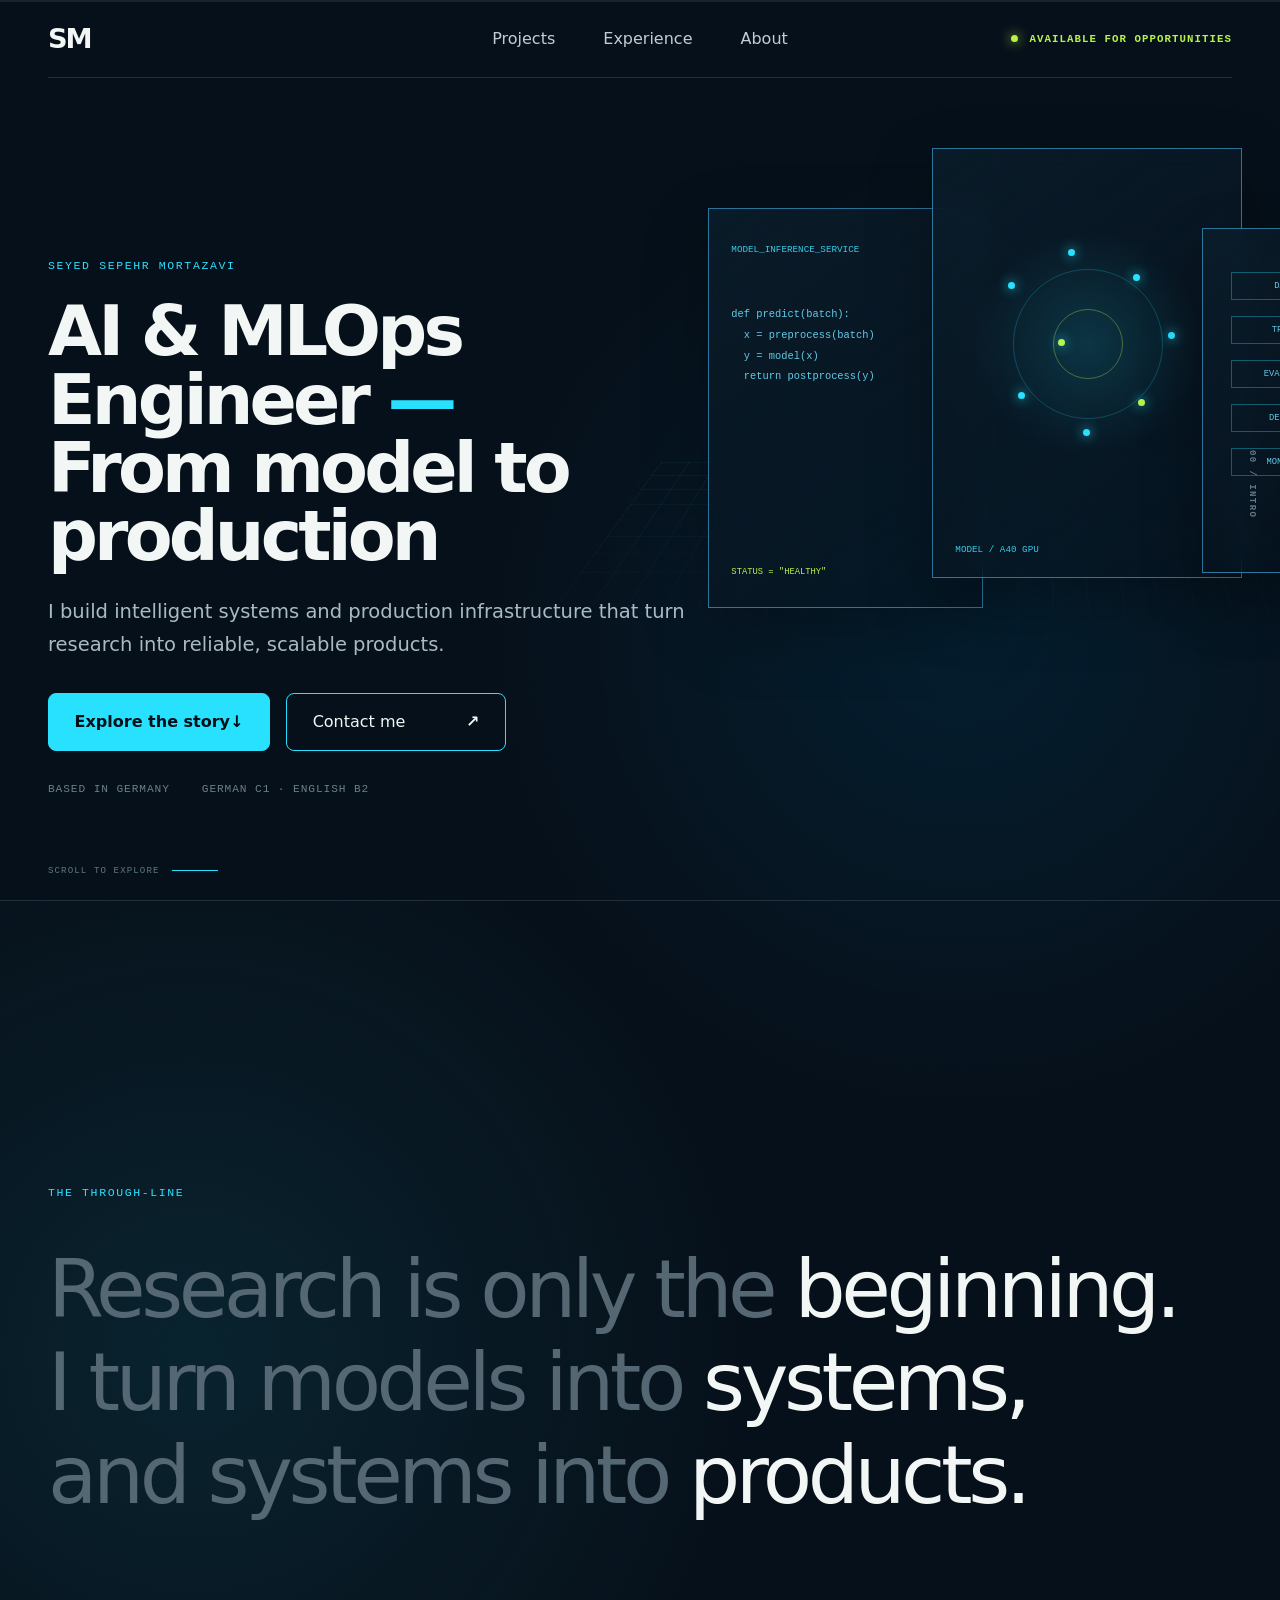
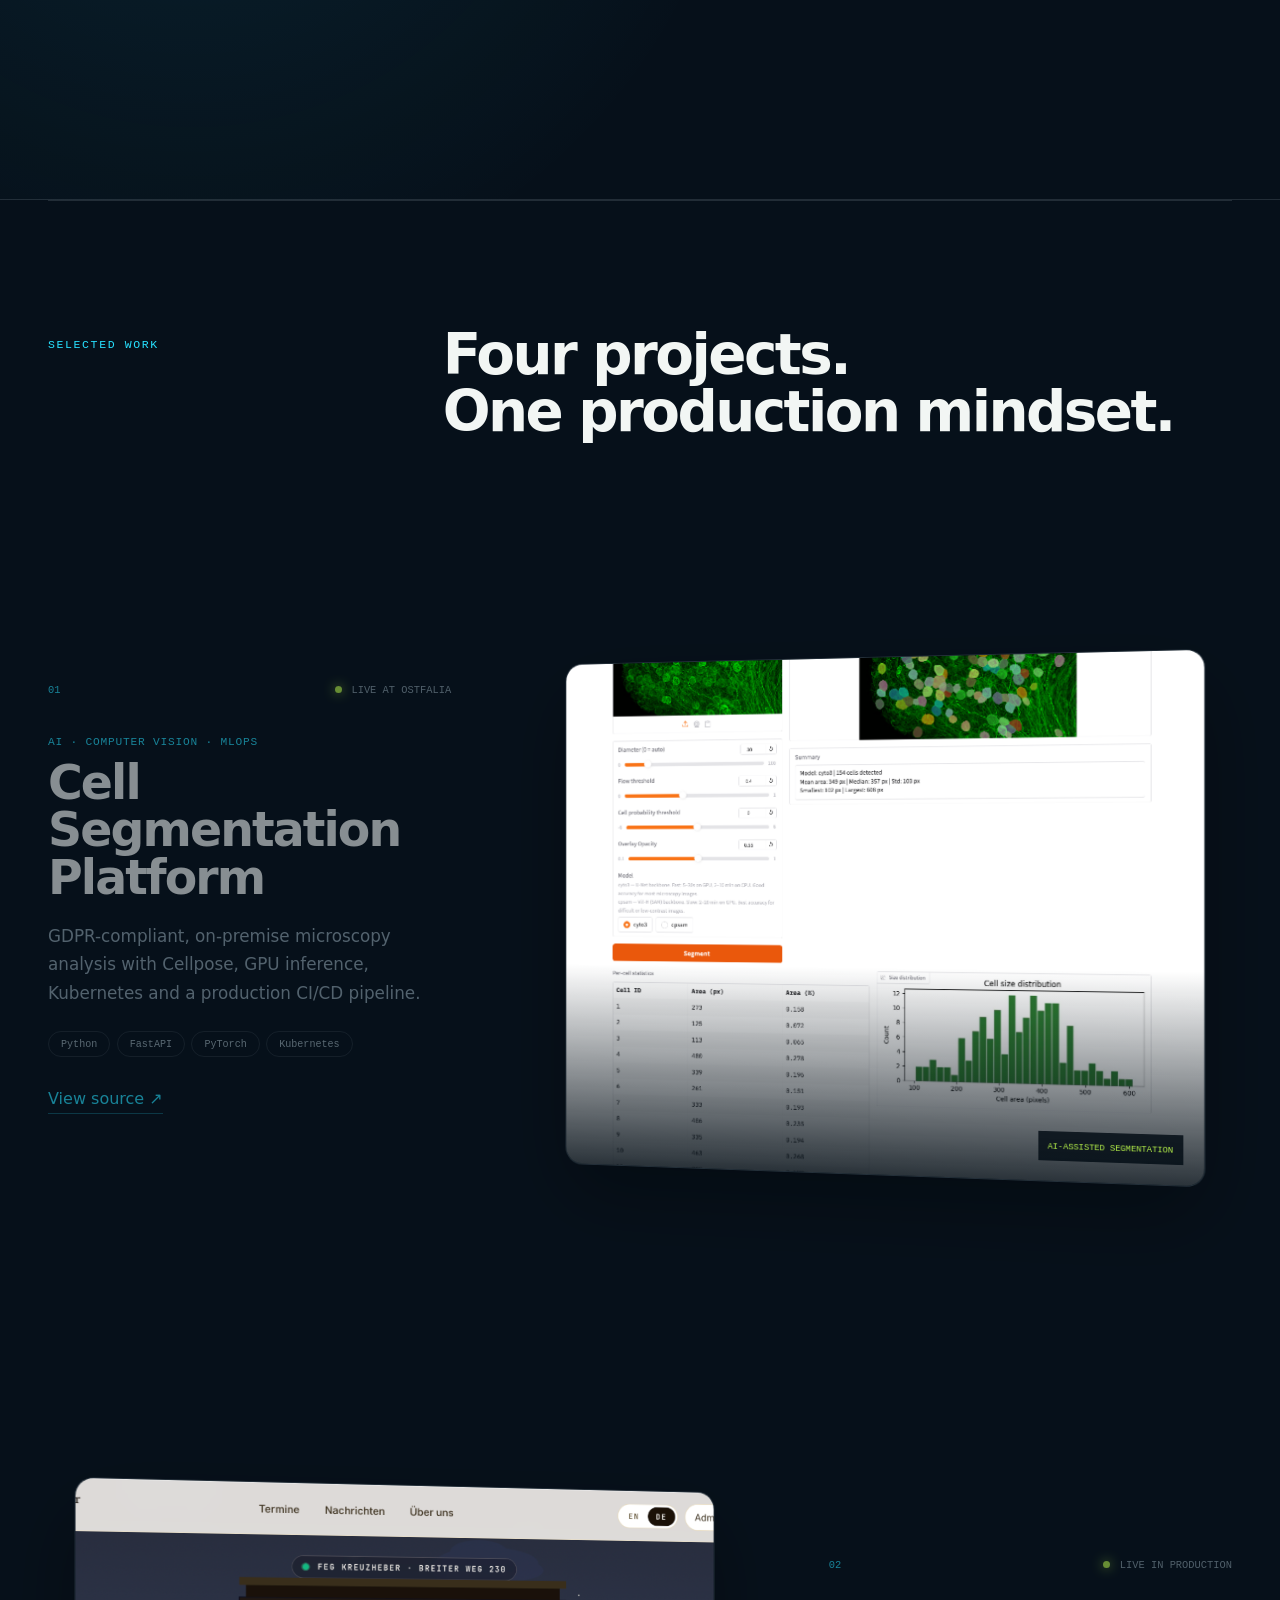
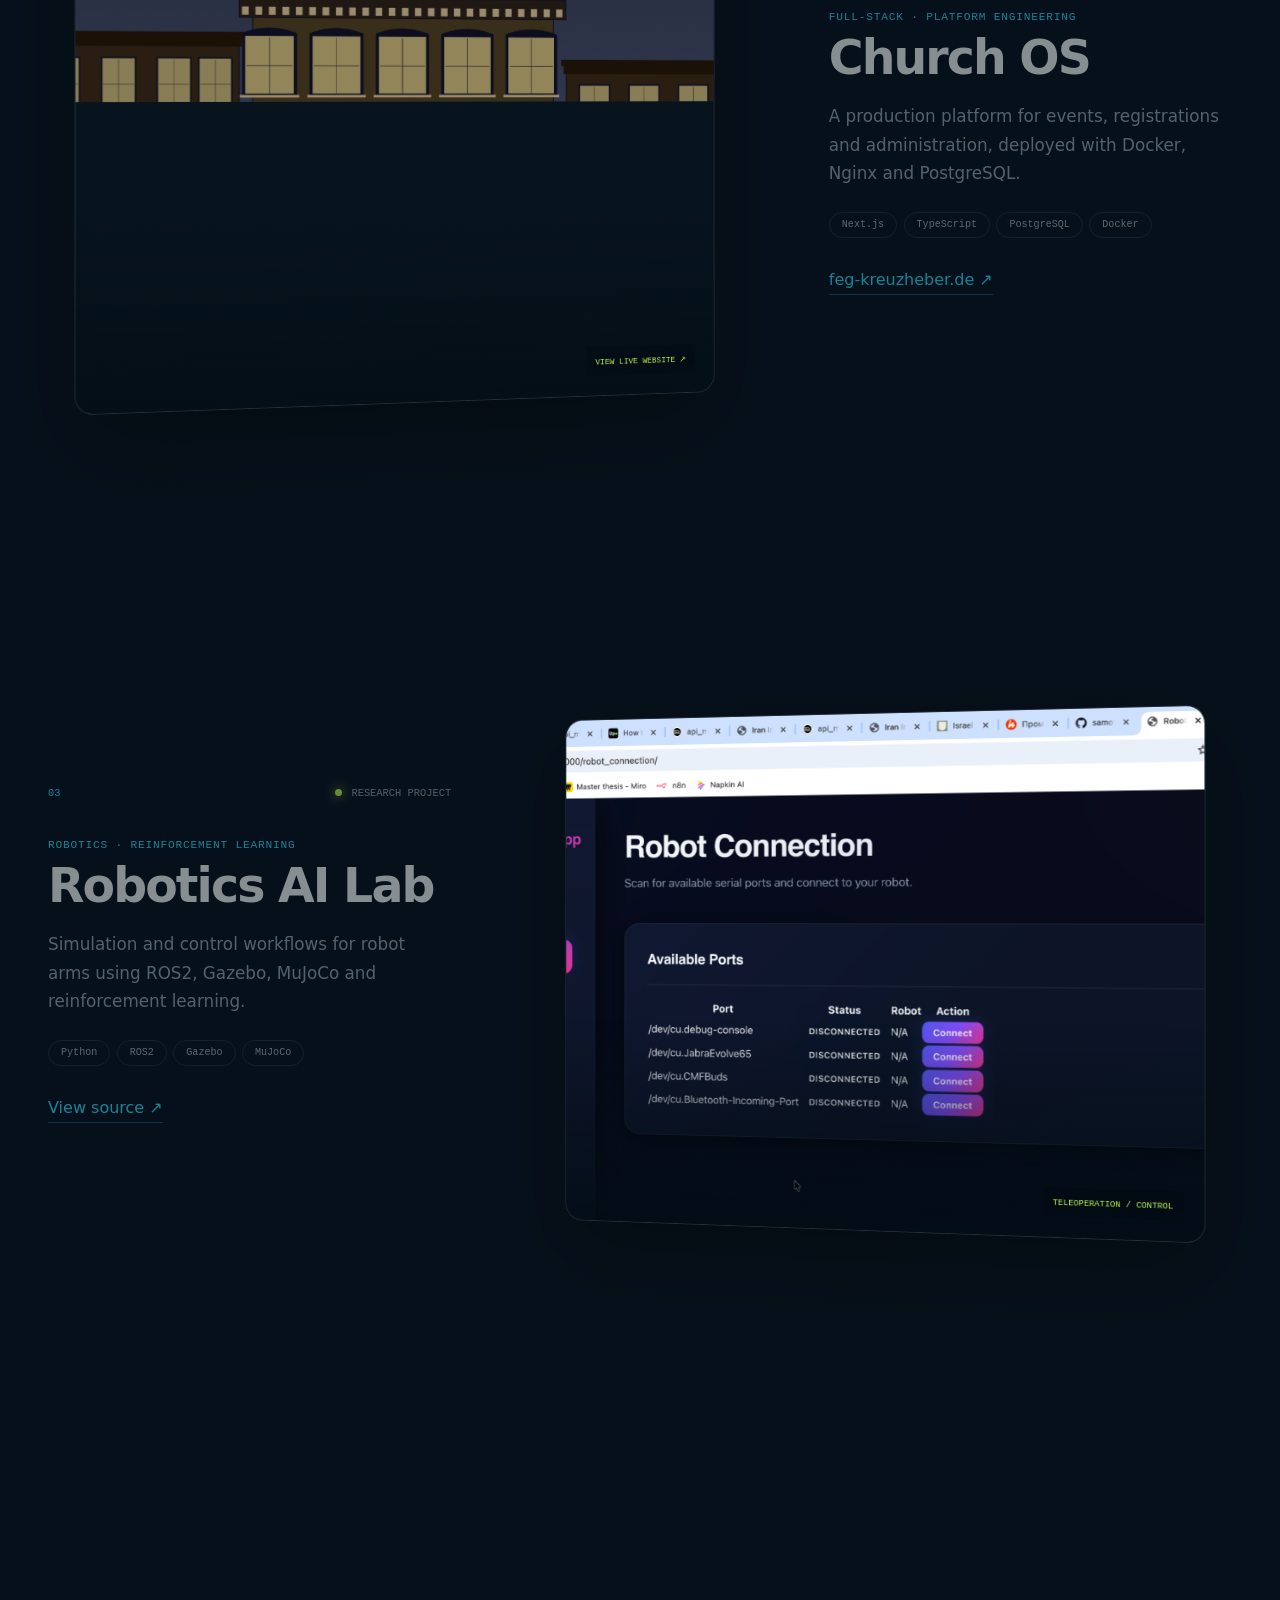
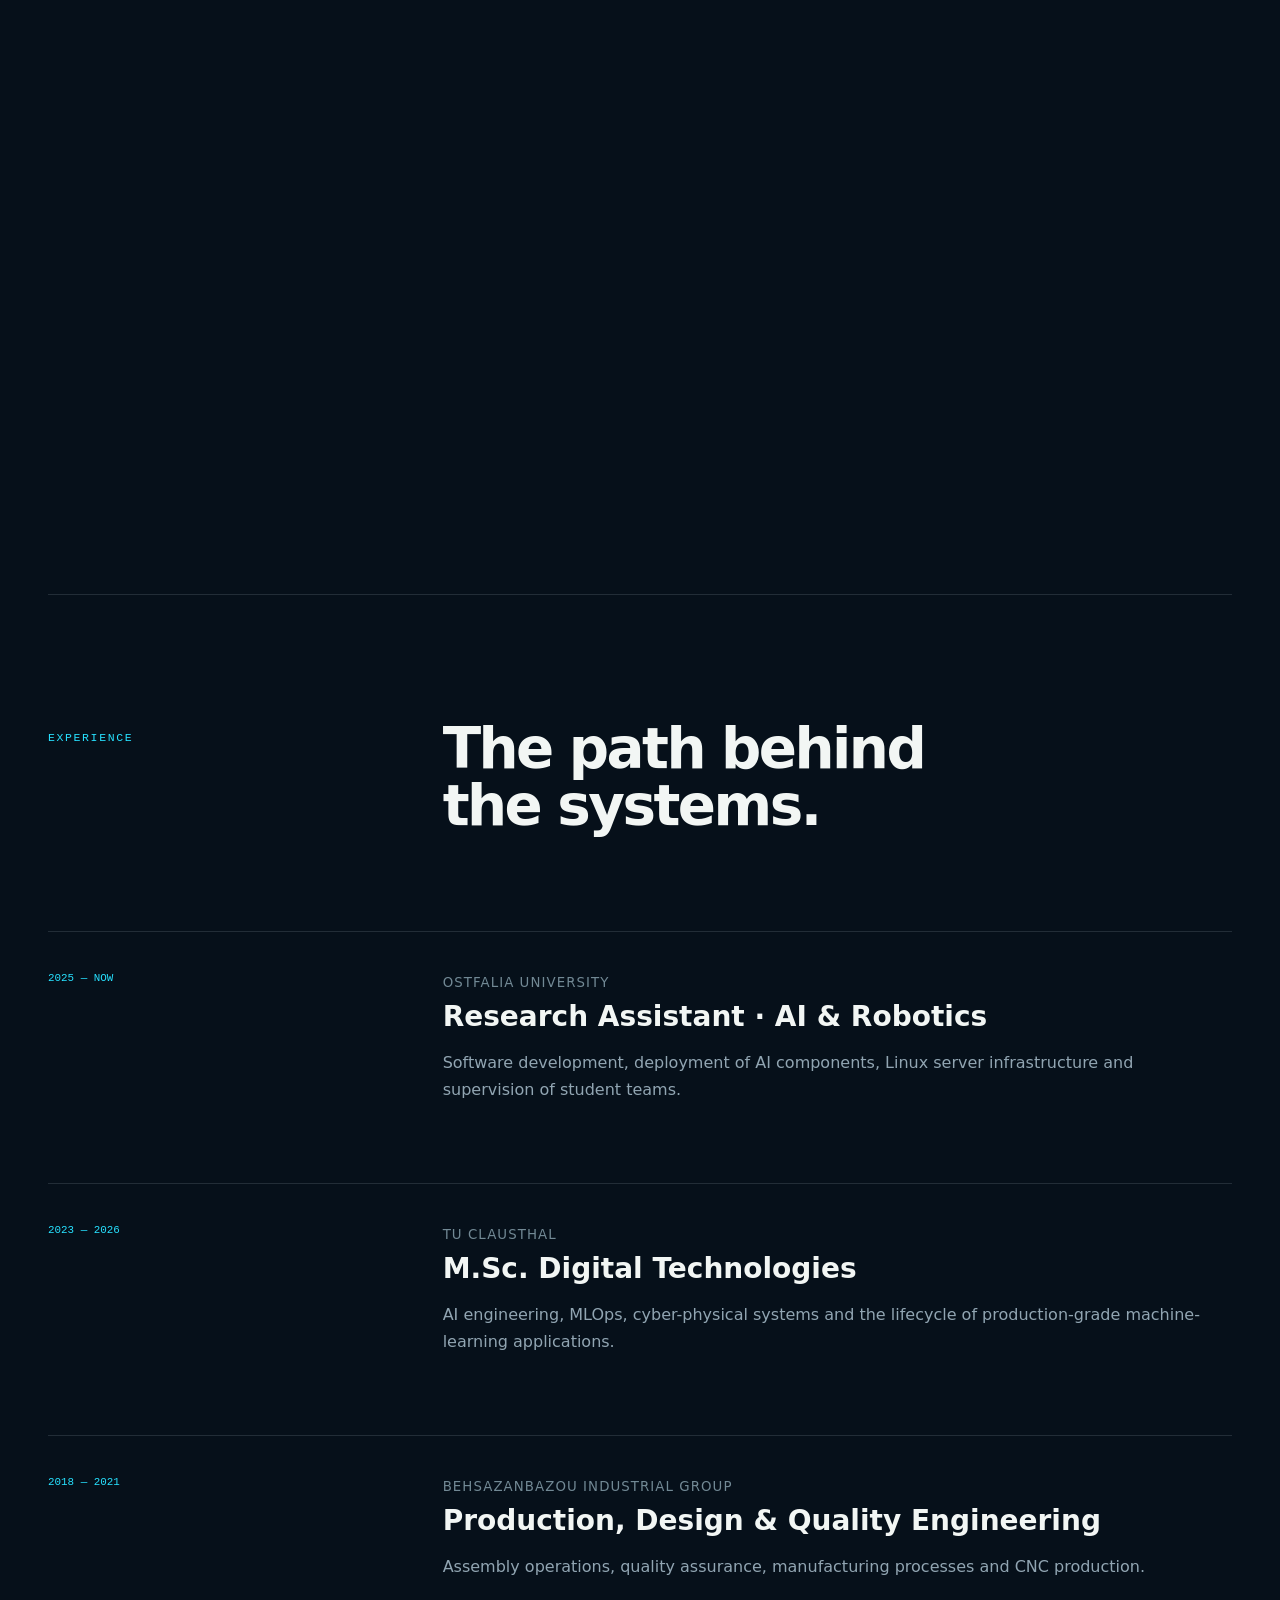
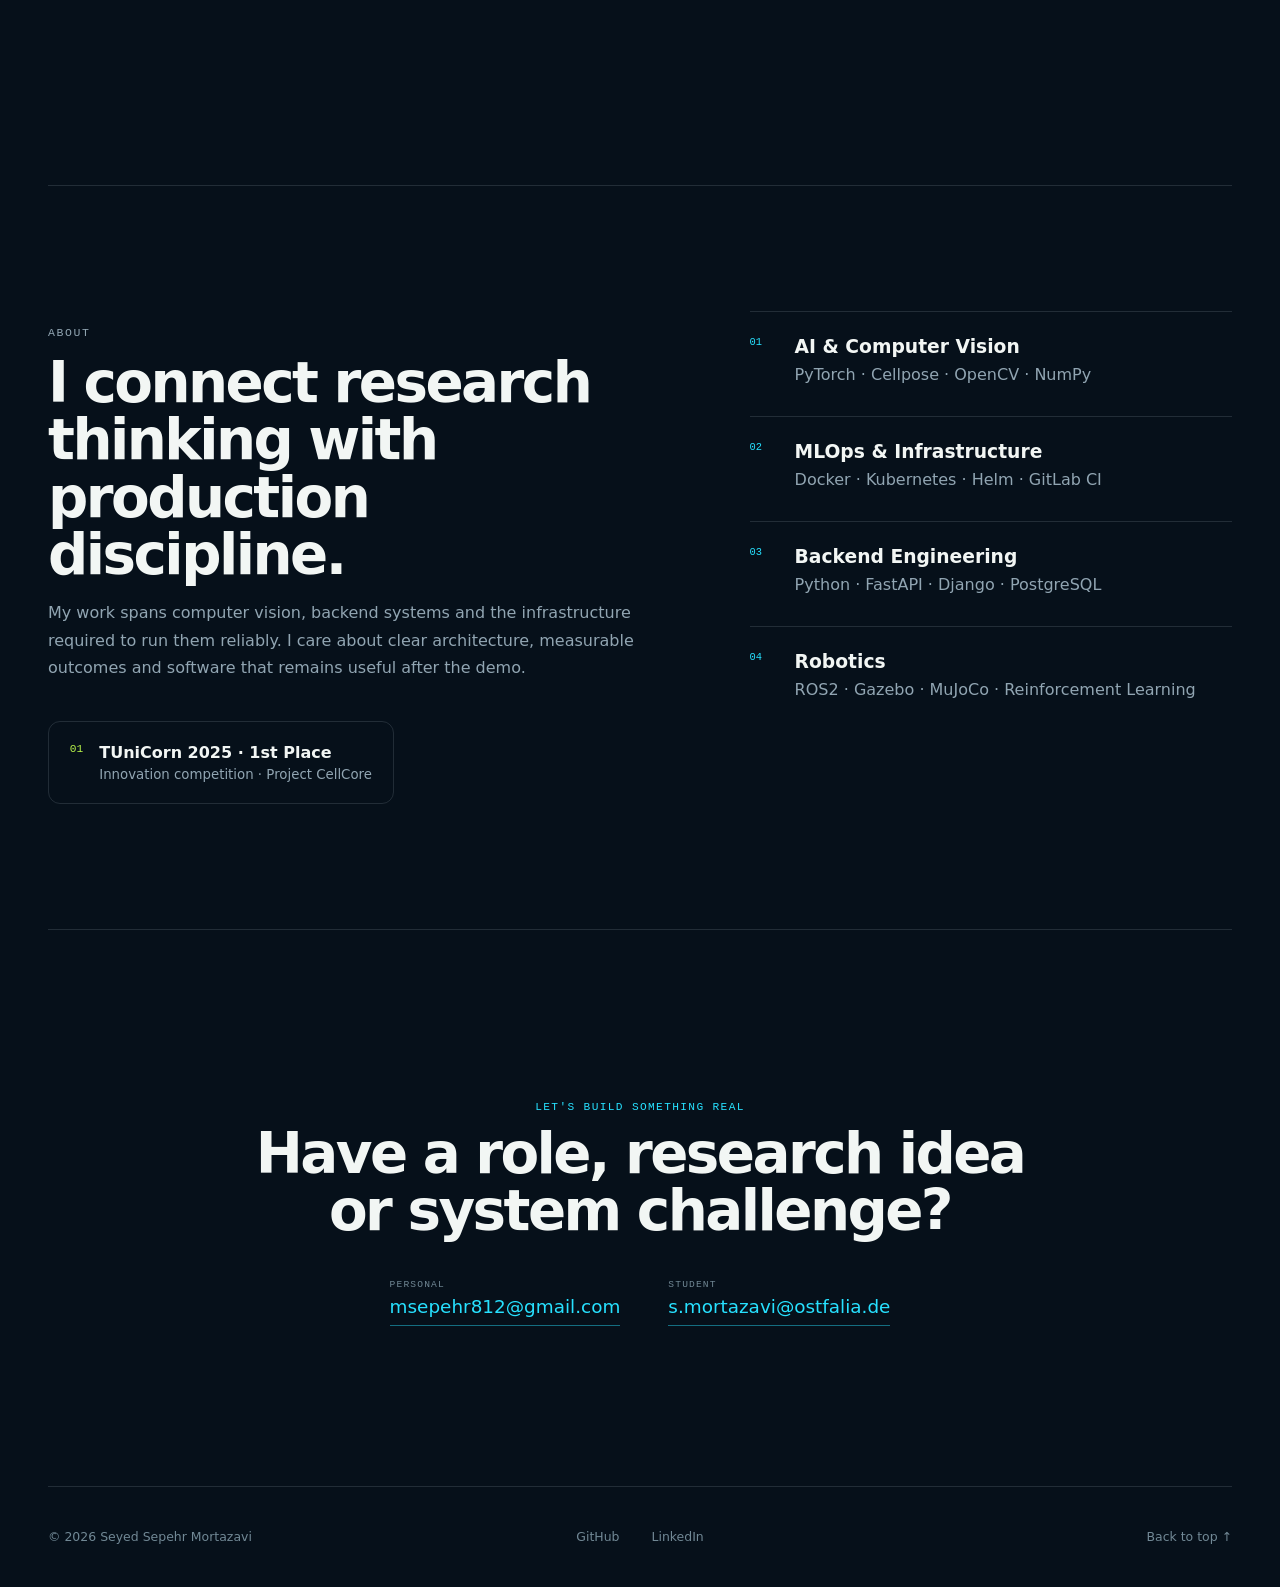
==== commit b390803e: "Bust cached assets for scroll motion release" ====
--- a/index.html
+++ b/index.html
@@ -5,8 +5,8 @@
   <meta name="viewport" content="width=device-width,initial-scale=1">
   <meta name="description" content="Seyed Sepehr Mortazavi — AI, MLOps and software engineering portfolio.">
   <title>Sepehr Mortazavi — AI & MLOps Engineer</title>
-  <link rel="stylesheet" href="style.css">
-  <script src="script.js" defer></script>
+  <link rel="stylesheet" href="style.css?v=motion-3">
+  <script src="script.js?v=motion-3" defer></script>
 </head>
 <body>
   <div class="scroll-progress" aria-hidden="true"><i></i></div>
--- a/style.css
+++ b/style.css
@@ -2,13 +2,13 @@
 .scroll-progress{position:fixed;z-index:100;top:0;left:0;width:100%;height:2px;background:rgba(255,255,255,.08)}.scroll-progress i{display:block;width:100%;height:100%;background:linear-gradient(90deg,var(--cyan),var(--lime));transform:scaleX(0);transform-origin:left}.chapter-label{position:fixed;z-index:20;right:22px;top:50%;writing-mode:vertical-rl;color:#637a86;font:600 .57rem ui-monospace,monospace;letter-spacing:.15em;transition:opacity .3s}
 nav{height:78px;display:grid;grid-template-columns:1fr auto 1fr;align-items:center;border-bottom:1px solid var(--line);position:relative;z-index:30}.logo{font-size:1.7rem;font-weight:800;letter-spacing:-.08em}.navlinks{display:flex;gap:3rem;color:#c2cdd3}.navlinks a{transition:color .2s}.navlinks a:hover{color:var(--cyan)}.available{justify-self:end;color:var(--lime);font:600 .67rem ui-monospace,monospace;letter-spacing:.1em;display:flex;gap:.7rem;align-items:center}.available i,.cardtop i{width:7px;height:7px;background:var(--lime);border-radius:50%;box-shadow:0 0 12px var(--lime);animation:pulse 2.2s infinite}
 .hero{min-height:calc(100vh - 78px);display:grid;grid-template-columns:58% 42%;align-items:center;position:relative}.hero-copy{z-index:3;padding:70px 0}.eyebrow{color:var(--cyan);font:500 .72rem ui-monospace,monospace;letter-spacing:.14em}.hero h1{font-size:clamp(3.7rem,5.45vw,5.8rem);line-height:.98;letter-spacing:-.055em;margin:1.6rem 0;font-weight:650}.hero h1 em{color:var(--cyan);font-style:normal}.intro{color:#a8bac4;font-size:1.22rem;line-height:1.65;max-width:650px}.actions{display:flex;gap:1rem;margin-top:2rem}.btn{height:58px;min-width:220px;border:1px solid var(--cyan);border-radius:8px;padding:0 1.6rem;display:flex;align-items:center;justify-content:space-between;transition:.25s}.btn:hover{transform:translateY(-3px);box-shadow:0 10px 35px rgba(39,225,255,.16)}.primary{background:var(--cyan);color:#031018;font-weight:700}.meta{margin-top:2rem;display:flex;gap:2rem;color:#68808c;font:.7rem ui-monospace,monospace;letter-spacing:.08em}.scroll-cue{position:absolute;bottom:24px;left:0;color:#607681;font:.57rem ui-monospace,monospace;letter-spacing:.12em;display:flex;gap:12px;align-items:center}.scroll-cue i{display:block;width:46px;height:1px;background:var(--cyan);animation:cue 2s infinite}
-.hero-visual{position:absolute;width:700px;height:600px;left:54%;top:35px;perspective:1000px}.hero-visual:after{content:"";position:absolute;inset:43% -15% 0 -12%;transform:rotateX(65deg);background-image:linear-gradient(rgba(39,225,255,.08) 1px,transparent 1px),linear-gradient(90deg,rgba(39,225,255,.08) 1px,transparent 1px);background-size:32px 32px;mask-image:linear-gradient(#000,transparent);animation:gridmove 10s linear infinite}.glass{position:absolute;border:1px solid rgba(75,193,255,.55);background:linear-gradient(145deg,rgba(11,29,43,.88),rgba(4,15,25,.42));backdrop-filter:blur(10px);box-shadow:0 25px 60px rgba(0,0,0,.25);z-index:2;animation:float 6s ease-in-out infinite}.glass small{color:#37cbe8;font:.58rem ui-monospace,monospace}.code{width:275px;height:400px;left:3%;top:95px;padding:28px 22px;animation-delay:-2s}.code pre{color:#63cce8;font:.65rem/2 ui-monospace,monospace;margin-top:3rem}.code b{position:absolute;bottom:30px;left:22px;color:var(--lime);font:.55rem ui-monospace,monospace}.model{width:310px;height:430px;left:245px;top:35px}.model small{position:absolute;bottom:22px;left:22px}.orb{position:absolute;width:250px;height:250px;left:30px;top:70px;border-radius:50%;background:radial-gradient(circle,rgba(39,225,255,.15),transparent 64%);animation:spin 18s linear infinite}.orb:before,.orb:after{content:"";position:absolute;border:1px solid rgba(39,225,255,.22);border-radius:50%;inset:20%}.orb:after{inset:36%;border-color:rgba(183,243,74,.35)}.orb i{position:absolute;width:7px;height:7px;border-radius:50%;background:var(--cyan);box-shadow:0 0 12px var(--cyan)}.orb i:nth-child(1){left:18%;top:25%}.orb i:nth-child(2){left:42%;top:12%}.orb i:nth-child(3){left:68%;top:22%}.orb i:nth-child(4){left:82%;top:45%}.orb i:nth-child(5){left:70%;top:72%;background:var(--lime)}.orb i:nth-child(6){left:48%;top:84%}.orb i:nth-child(7){left:22%;top:69%}.orb i:nth-child(8){left:38%;top:48%;background:var(--lime)}.flow{width:165px;height:345px;left:515px;top:115px;padding:43px 28px;display:flex;flex-direction:column;gap:16px;animation-delay:-4s}.flow span{border:1px solid rgba(39,225,255,.34);color:#62c9e5;font:500 .55rem ui-monospace,monospace;padding:8px;text-align:center}
+.hero-visual{position:absolute;width:700px;height:600px;left:54%;top:35px;perspective:1000px;translate:0 calc(var(--hero-scroll,0)*-120px);rotate:0 calc(var(--hero-scroll,0)*-8deg);scale:calc(1 - var(--hero-scroll,0)*.08)}.hero-visual:after{content:"";position:absolute;inset:43% -15% 0 -12%;transform:rotateX(calc(65deg + var(--hero-scroll,0)*8deg)) translateY(calc(var(--hero-scroll,0)*80px));background-image:linear-gradient(rgba(39,225,255,.08) 1px,transparent 1px),linear-gradient(90deg,rgba(39,225,255,.08) 1px,transparent 1px);background-size:32px 32px;mask-image:linear-gradient(#000,transparent);animation:gridmove 10s linear infinite}.glass{position:absolute;border:1px solid rgba(75,193,255,.55);background:linear-gradient(145deg,rgba(11,29,43,.88),rgba(4,15,25,.42));backdrop-filter:blur(10px);box-shadow:0 25px 60px rgba(0,0,0,.25);z-index:2;animation:float 6s ease-in-out infinite}.glass small{color:#37cbe8;font:.58rem ui-monospace,monospace}.code{width:275px;height:400px;left:3%;top:95px;padding:28px 22px;animation-delay:-2s}.code pre{color:#63cce8;font:.65rem/2 ui-monospace,monospace;margin-top:3rem}.code b{position:absolute;bottom:30px;left:22px;color:var(--lime);font:.55rem ui-monospace,monospace}.model{width:310px;height:430px;left:245px;top:35px}.model small{position:absolute;bottom:22px;left:22px}.orb{position:absolute;width:250px;height:250px;left:30px;top:70px;border-radius:50%;background:radial-gradient(circle,rgba(39,225,255,.15),transparent 64%);animation:spin 18s linear infinite}.orb:before,.orb:after{content:"";position:absolute;border:1px solid rgba(39,225,255,.22);border-radius:50%;inset:20%}.orb:after{inset:36%;border-color:rgba(183,243,74,.35)}.orb i{position:absolute;width:7px;height:7px;border-radius:50%;background:var(--cyan);box-shadow:0 0 12px var(--cyan)}.orb i:nth-child(1){left:18%;top:25%}.orb i:nth-child(2){left:42%;top:12%}.orb i:nth-child(3){left:68%;top:22%}.orb i:nth-child(4){left:82%;top:45%}.orb i:nth-child(5){left:70%;top:72%;background:var(--lime)}.orb i:nth-child(6){left:48%;top:84%}.orb i:nth-child(7){left:22%;top:69%}.orb i:nth-child(8){left:38%;top:48%;background:var(--lime)}.flow{width:165px;height:345px;left:515px;top:115px;padding:43px 28px;display:flex;flex-direction:column;gap:16px;animation-delay:-4s}.flow span{border:1px solid rgba(39,225,255,.34);color:#62c9e5;font:500 .55rem ui-monospace,monospace;padding:8px;text-align:center}
 .motion{opacity:0;transform:translateY(55px);filter:blur(8px);transition:opacity .8s var(--delay,0s),transform .95s cubic-bezier(.2,.7,.2,1) var(--delay,0s),filter .8s var(--delay,0s)}.motion.in-view{opacity:1;transform:none;filter:none}.hero .motion{transform:translateY(32px)}.hero .hero-visual.motion{transform:translateX(70px) rotateY(-6deg)}.hero .hero-visual.in-view{transform:none}
 .manifesto{min-height:100vh;display:grid;align-items:center;border-block:1px solid var(--line);background:radial-gradient(circle at 15% 50%,rgba(39,225,255,.09),transparent 35rem)}.manifesto .eyebrow{margin-bottom:3rem}.statement{font-size:clamp(2.8rem,6.3vw,7rem);line-height:1.05;letter-spacing:-.055em;margin:.1em 0;color:#546773}.statement span{color:var(--text)}.statement:nth-child(3){transition-delay:.1s}.statement:nth-child(4){transition-delay:.2s}
 .section,.about{padding:125px 0;border-top:1px solid var(--line)}.heading{display:grid;grid-template-columns:1fr 2fr;margin-bottom:6rem}.heading p{color:var(--cyan);font:.72rem ui-monospace,monospace;letter-spacing:.14em}.heading h2,.about h2,.contact h2{margin:0;font-size:clamp(2.8rem,4.4vw,4.8rem);line-height:1.02;letter-spacing:-.045em;font-weight:560}
-.project-story{display:flex;flex-direction:column;gap:20vh}.project-scene{min-height:72vh;display:grid;grid-template-columns:.72fr 1.28fr;gap:5vw;align-items:center}.project-scene.reverse{grid-template-columns:1.28fr .72fr}.project-scene.reverse .scene-copy{order:2}.project-scene.reverse .scene-image{order:1}.scene-copy{padding:2rem 0}.cardtop{display:flex;justify-content:space-between;color:var(--cyan);font:.65rem ui-monospace,monospace;margin-bottom:2.5rem}.cardtop span:last-child{display:flex;align-items:center;gap:.6rem;color:#8ca0ab}.cardtop i{display:block;animation:none}.tag{color:var(--cyan);font:.7rem ui-monospace,monospace;letter-spacing:.07em}.scene-copy h3{font-size:clamp(2.2rem,3.7vw,4rem);line-height:1;margin:.7rem 0 1.3rem;letter-spacing:-.04em}.scene-copy>p:not(.tag){color:var(--muted);line-height:1.7;font-size:1.05rem}.pills{display:flex;flex-wrap:wrap;gap:.4rem;margin:1.5rem 0 2rem}.pills span{border:1px solid var(--line);border-radius:99px;padding:.4rem .75rem;color:#9db0ba;font:.63rem ui-monospace,monospace}.scene-copy>a{color:var(--cyan);border-bottom:1px solid rgba(39,225,255,.35);padding-bottom:.3rem}.scene-image{height:min(64vh,610px);border:1px solid var(--line);border-radius:20px;position:relative;overflow:hidden;background:#07131d;box-shadow:0 35px 90px rgba(0,0,0,.32);transform:perspective(1200px) rotateY(-3deg);transition:transform .7s,border-color .4s}.reverse .scene-image{transform:perspective(1200px) rotateY(3deg)}.scene-image:hover{transform:perspective(1200px) rotateY(0) scale(1.015);border-color:rgba(39,225,255,.5)}.scene-image img{width:100%;height:100%;display:block;object-fit:cover;transition:transform 1.2s}.scene-image:hover img{transform:scale(1.04)}.scene-image:after{content:"";position:absolute;inset:0;background:linear-gradient(180deg,transparent 60%,rgba(3,13,21,.84))}.scene-image span{position:absolute;z-index:2;bottom:22px;right:22px;color:var(--lime);font:.58rem ui-monospace,monospace;background:rgba(3,13,21,.84);padding:.65rem}
+.project-story{display:flex;flex-direction:column;gap:20vh}.project-scene{--scene:0;min-height:72vh;display:grid;grid-template-columns:.72fr 1.28fr;gap:5vw;align-items:center}.project-scene.reverse{grid-template-columns:1.28fr .72fr}.project-scene.reverse .scene-copy{order:2}.project-scene.reverse .scene-image{order:1}.scene-copy{padding:2rem 0;transform:translateY(calc((.5 - var(--scene))*70px));opacity:calc(.55 + var(--scene)*.9)}.cardtop{display:flex;justify-content:space-between;color:var(--cyan);font:.65rem ui-monospace,monospace;margin-bottom:2.5rem}.cardtop span:last-child{display:flex;align-items:center;gap:.6rem;color:#8ca0ab}.cardtop i{display:block;animation:none}.tag{color:var(--cyan);font:.7rem ui-monospace,monospace;letter-spacing:.07em}.scene-copy h3{font-size:clamp(2.2rem,3.7vw,4rem);line-height:1;margin:.7rem 0 1.3rem;letter-spacing:-.04em}.scene-copy>p:not(.tag){color:var(--muted);line-height:1.7;font-size:1.05rem}.pills{display:flex;flex-wrap:wrap;gap:.4rem;margin:1.5rem 0 2rem}.pills span{border:1px solid var(--line);border-radius:99px;padding:.4rem .75rem;color:#9db0ba;font:.63rem ui-monospace,monospace}.scene-copy>a{color:var(--cyan);border-bottom:1px solid rgba(39,225,255,.35);padding-bottom:.3rem}.scene-image{height:min(64vh,610px);border:1px solid var(--line);border-radius:20px;position:relative;overflow:hidden;background:#07131d;box-shadow:0 35px 90px rgba(0,0,0,.32);transform:perspective(1200px) translateY(calc((.5 - var(--scene))*110px)) rotateY(calc(-8deg + var(--scene)*8deg)) scale(calc(.9 + var(--scene)*.1));transition:border-color .4s}.reverse .scene-image{transform:perspective(1200px) translateY(calc((.5 - var(--scene))*110px)) rotateY(calc(8deg - var(--scene)*8deg)) scale(calc(.9 + var(--scene)*.1))}.scene-image:hover{border-color:rgba(39,225,255,.5)}.scene-image img{width:100%;height:115%;display:block;object-fit:cover;transform:translateY(calc(var(--scene)*-13%));will-change:transform}.scene-image:after{content:"";position:absolute;inset:0;background:linear-gradient(180deg,transparent 60%,rgba(3,13,21,.84))}.scene-image span{position:absolute;z-index:2;bottom:22px;right:22px;color:var(--lime);font:.58rem ui-monospace,monospace;background:rgba(3,13,21,.84);padding:.65rem}
 .timeline article{display:grid;grid-template-columns:1fr 2fr;border-top:1px solid var(--line);padding:2.5rem 0 4rem}.timeline article:nth-child(2){transition-delay:.08s}.timeline article:nth-child(3){transition-delay:.16s}.timeline time{color:var(--cyan);font:.68rem ui-monospace,monospace}.timeline small{color:#728995;letter-spacing:.08em}.timeline h3{font-size:1.75rem;margin:.55rem 0}.timeline p,.about>div>p{color:var(--muted);line-height:1.7;max-width:760px}.about{display:grid;grid-template-columns:1.1fr .9fr;gap:7rem}.award{display:flex;gap:1rem;margin-top:2.5rem;padding:1.3rem;border:1px solid var(--line);border-radius:12px;width:max-content}.award>span{color:var(--lime);font:.7rem ui-monospace,monospace}.award div{display:flex;flex-direction:column;gap:.35rem}.award small{color:var(--muted)}.skills article{display:grid;grid-template-columns:45px 1fr;border-top:1px solid var(--line);padding:1.5rem 0}.skills article>span{color:var(--cyan);font:.65rem ui-monospace,monospace}.skills h3{margin:0}.skills p{color:var(--muted);margin:.5rem 0}.contact{text-align:center;padding:160px 0;border-top:1px solid var(--line)}.contact>p{color:var(--cyan);font:.7rem ui-monospace,monospace;letter-spacing:.12em}.contact-links{display:flex;justify-content:center;gap:3rem;margin-top:2.5rem;flex-wrap:wrap}.contact-links a{display:flex;flex-direction:column;text-align:left;color:var(--cyan);font-size:1.15rem;border-bottom:1px solid rgba(39,225,255,.45);padding-bottom:.5rem}.contact-links small{color:#718895;font:.6rem ui-monospace,monospace;letter-spacing:.12em;margin-bottom:.35rem}footer{height:100px;border-top:1px solid var(--line);display:grid;grid-template-columns:1fr auto 1fr;align-items:center;color:#718895;font-size:.78rem}footer div{display:flex;gap:2rem}footer>a{justify-self:end}
 @keyframes pulse{50%{opacity:.45;transform:scale(.8)}}@keyframes float{50%{transform:translateY(-12px)}}@keyframes spin{to{transform:rotate(360deg)}}@keyframes gridmove{to{background-position:32px 32px}}@keyframes cue{0%,100%{transform:scaleX(.25);transform-origin:left}50%{transform:scaleX(1);transform-origin:left}}
 @media(max-width:1050px){.shell{width:min(900px,calc(100% - 48px))}.hero{grid-template-columns:1fr}.hero-visual{opacity:.2;left:42%;pointer-events:none}.heading{grid-template-columns:1fr 2fr}.project-story{gap:12vh}.project-scene,.project-scene.reverse{grid-template-columns:1fr;min-height:auto;gap:2rem}.project-scene.reverse .scene-copy{order:1}.project-scene.reverse .scene-image{order:2}.scene-image,.reverse .scene-image{height:55vw;transform:none}.about{grid-template-columns:1fr;gap:5rem}}
 @media(max-width:700px){.shell{width:calc(100% - 32px)}.chapter-label{display:none}nav{grid-template-columns:1fr auto}.navlinks{display:none}.available{font-size:.52rem}.hero-visual{display:none}.hero-copy{padding:70px 0 100px}.hero h1{font-size:clamp(2.75rem,14vw,4rem)}.intro{font-size:1.05rem}.actions{flex-direction:column}.btn{width:100%}.meta{flex-direction:column;gap:.6rem}.manifesto{min-height:85vh}.statement{font-size:2.75rem}.section,.about{padding:85px 0}.heading{grid-template-columns:1fr;gap:1rem;margin-bottom:4rem}.heading h2,.about h2,.contact h2{font-size:2.7rem}.project-story{gap:7rem}.scene-image{height:64vw;border-radius:13px}.scene-copy h3{font-size:2.5rem}.timeline article{grid-template-columns:1fr;gap:1.4rem}.about{gap:4rem}.award{width:100%}.contact{padding:110px 0}.contact-links{gap:1.6rem}.contact-links a{font-size:.9rem}footer{grid-template-columns:1fr auto;gap:1.3rem;height:auto;padding:2rem 0}footer div{grid-column:1/3;grid-row:2}footer>a{align-self:start}}
-@media(prefers-reduced-motion:reduce){*{animation:none!important;transition:none!important;scroll-behavior:auto!important}.motion{opacity:1;transform:none;filter:none}}
+@media(prefers-reduced-motion:reduce){*{animation:none!important;transition:none!important;scroll-behavior:auto!important}.motion{opacity:1;transform:none;filter:none}.hero-visual{translate:none;rotate:none;scale:1}.scene-copy,.scene-image,.reverse .scene-image,.scene-image img{transform:none}}
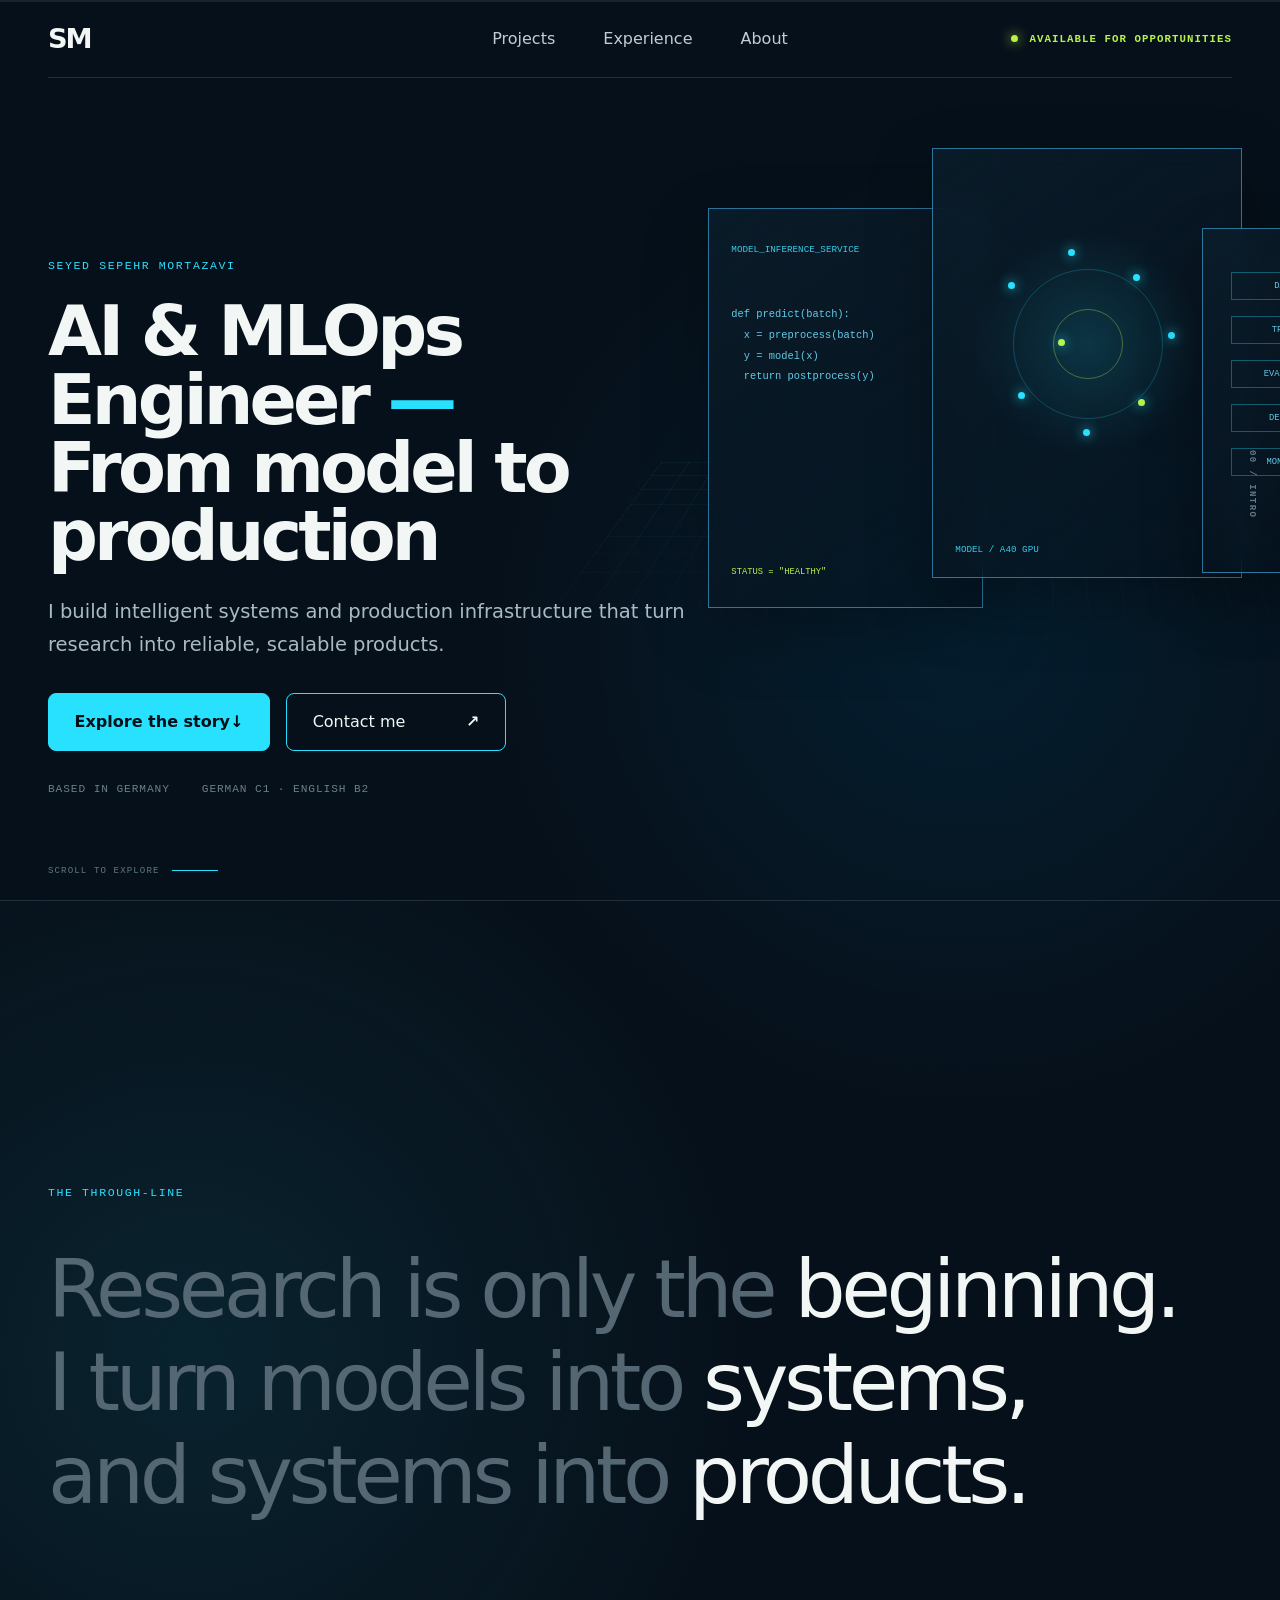
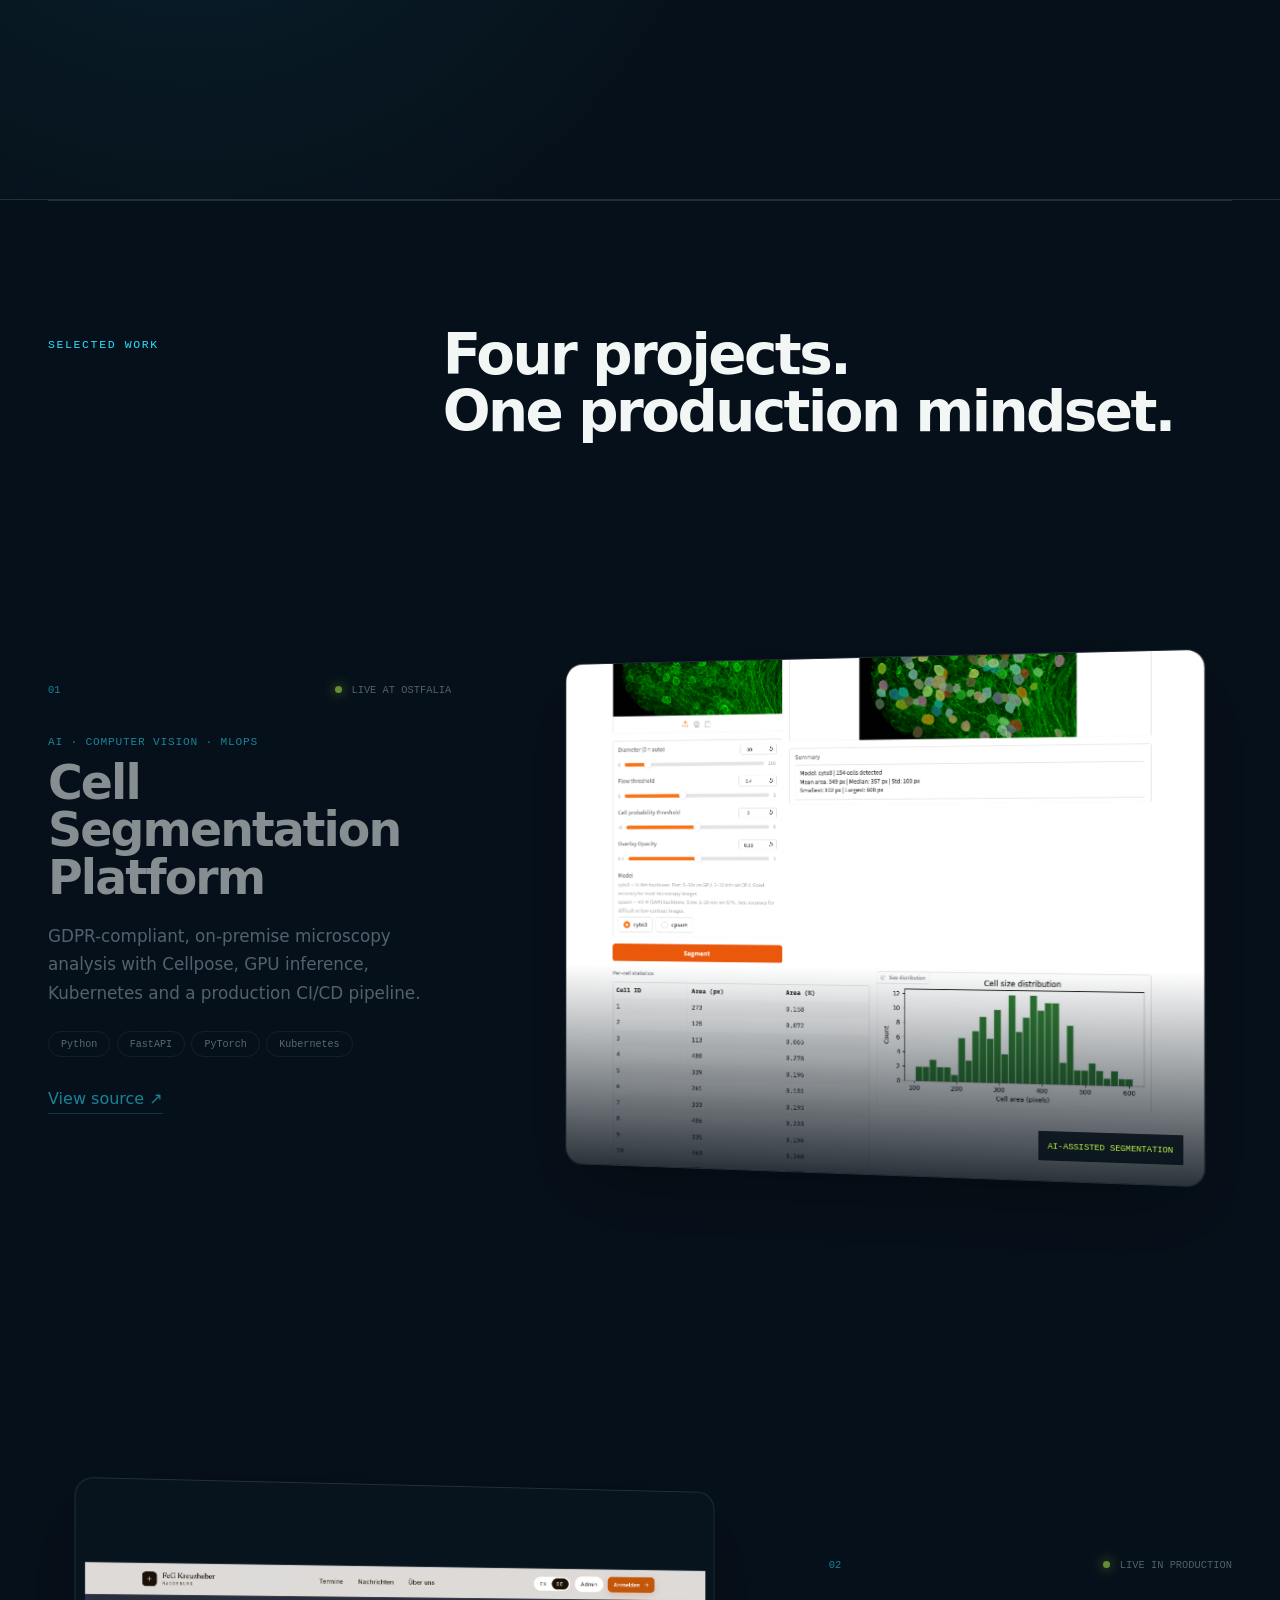
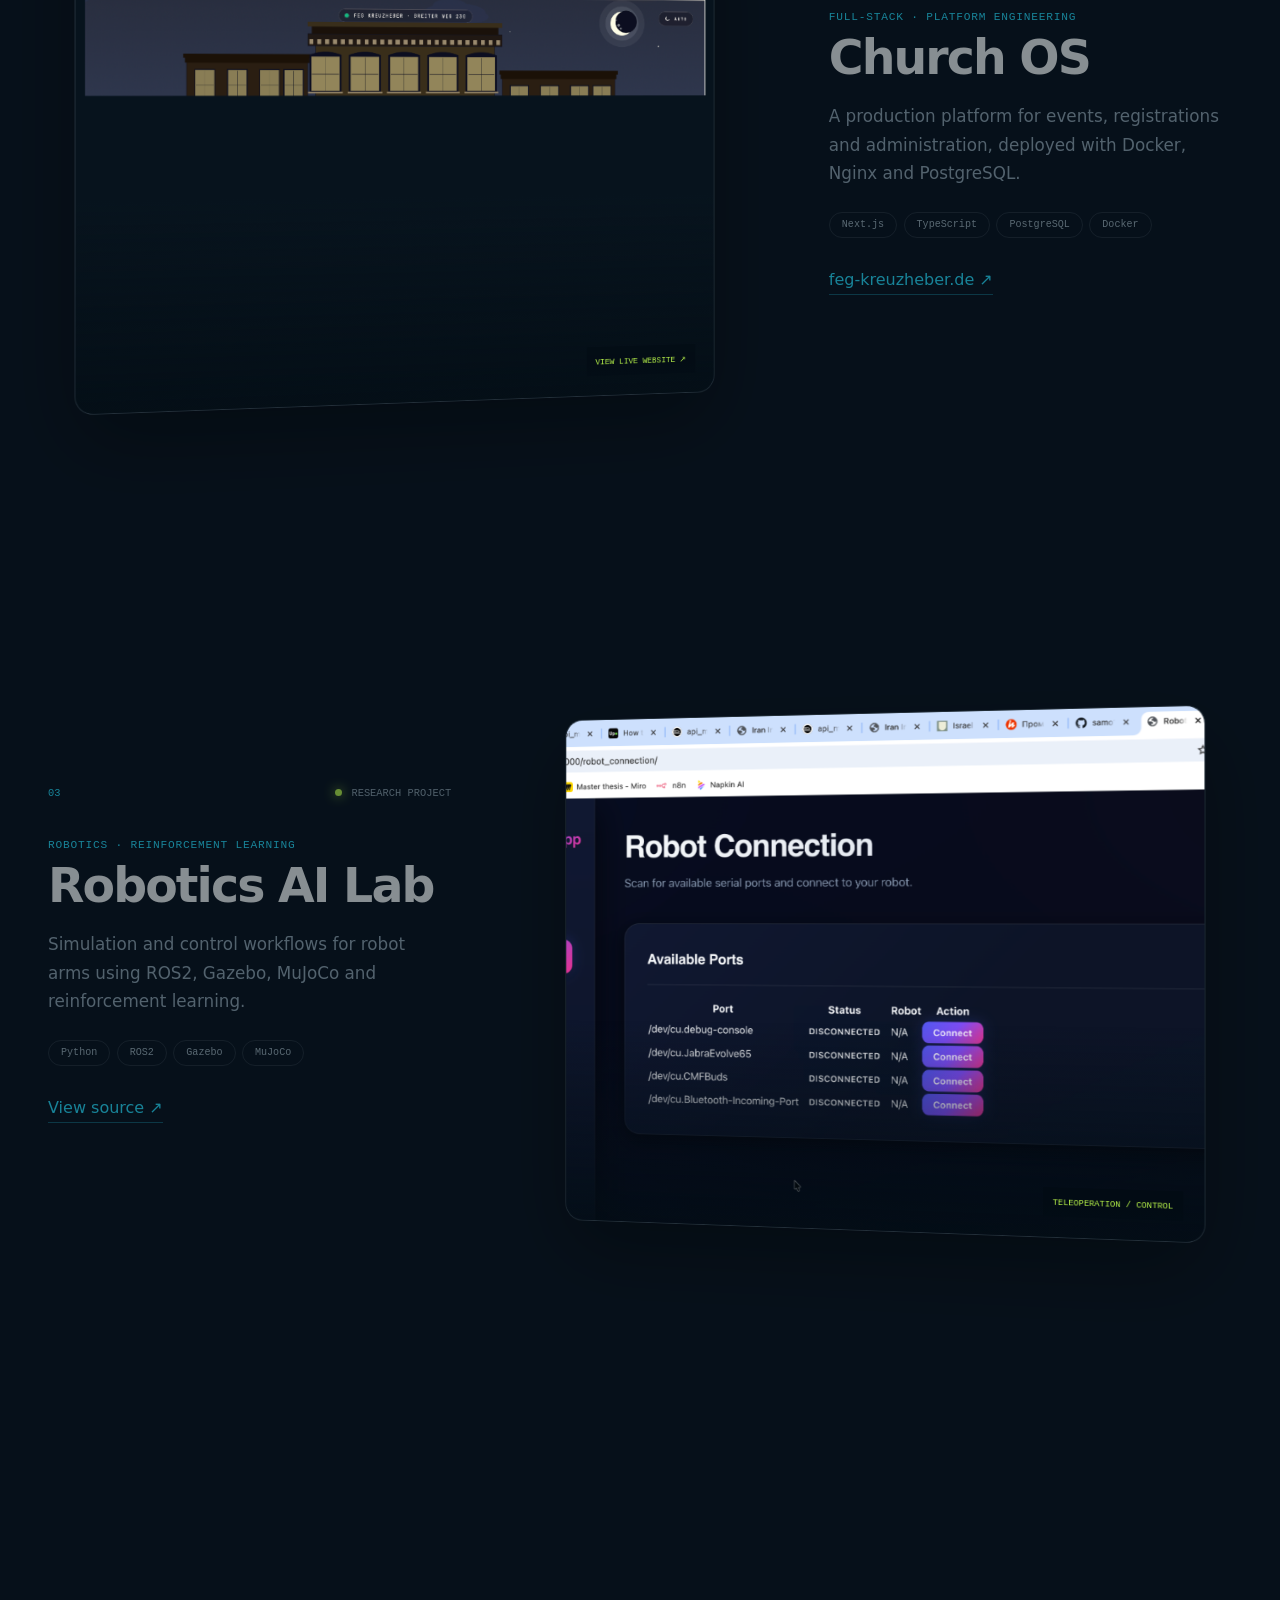
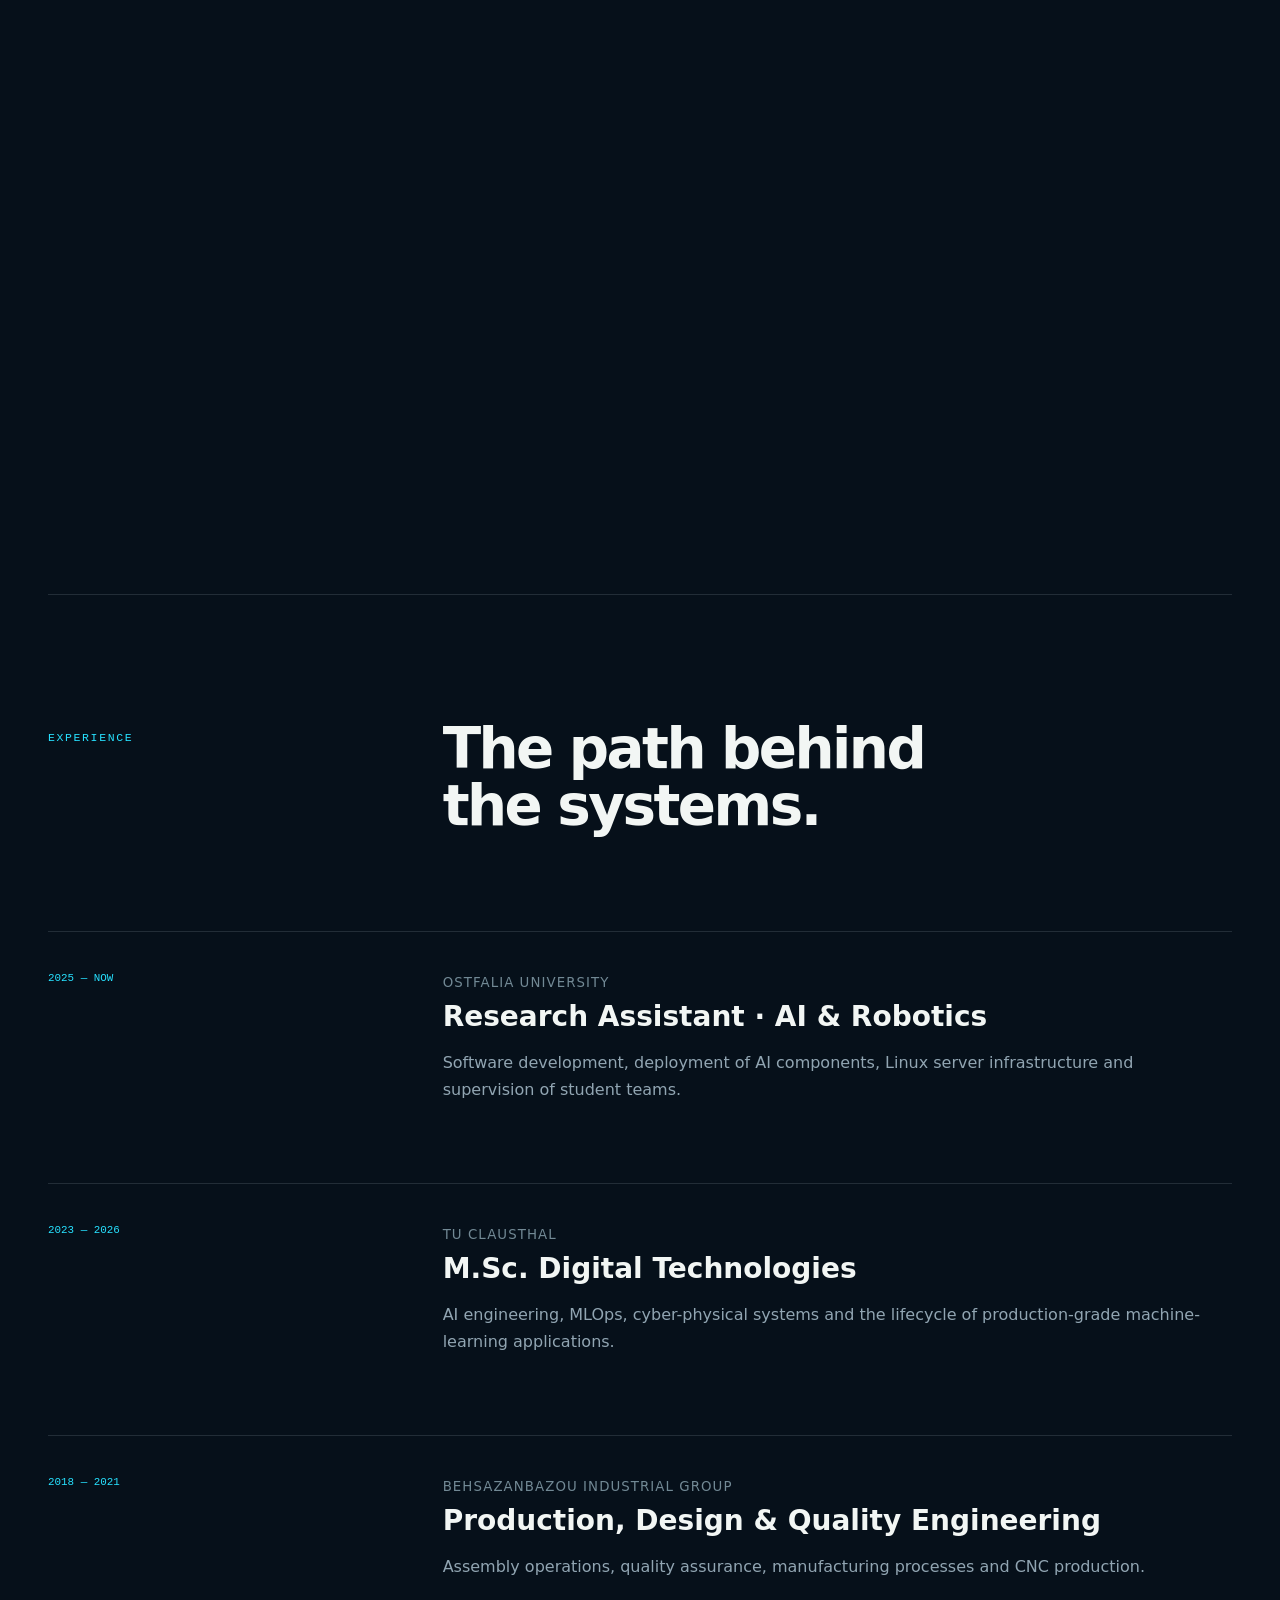
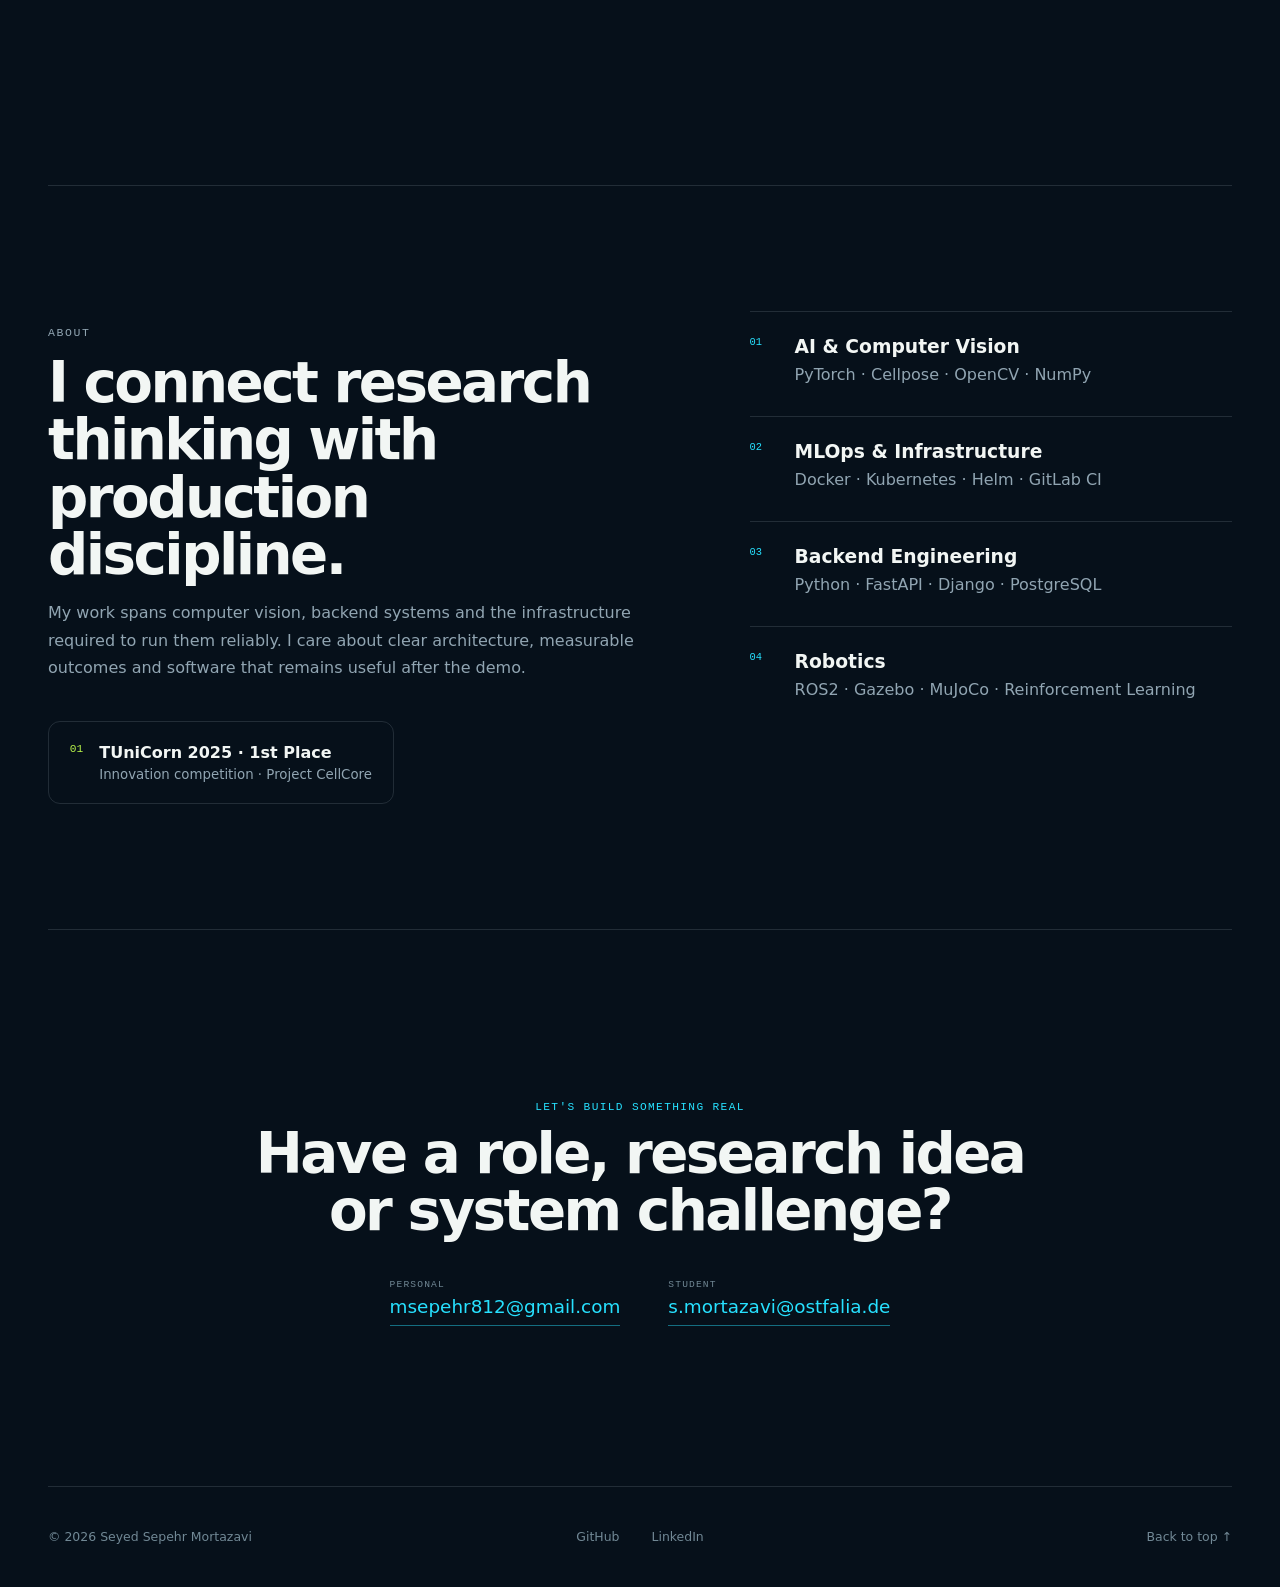
==== commit ef3aa44f: "Refresh Church OS image layout styles" ====
--- a/index.html
+++ b/index.html
@@ -5,7 +5,7 @@
   <meta name="viewport" content="width=device-width,initial-scale=1">
   <meta name="description" content="Seyed Sepehr Mortazavi — AI, MLOps and software engineering portfolio.">
   <title>Sepehr Mortazavi — AI & MLOps Engineer</title>
-  <link rel="stylesheet" href="style.css?v=motion-3">
+  <link rel="stylesheet" href="style.css?v=motion-4">
   <script src="script.js?v=motion-3" defer></script>
 </head>
 <body>
--- a/style.css
+++ b/style.css
@@ -6,7 +6,7 @@
 .motion{opacity:0;transform:translateY(55px);filter:blur(8px);transition:opacity .8s var(--delay,0s),transform .95s cubic-bezier(.2,.7,.2,1) var(--delay,0s),filter .8s var(--delay,0s)}.motion.in-view{opacity:1;transform:none;filter:none}.hero .motion{transform:translateY(32px)}.hero .hero-visual.motion{transform:translateX(70px) rotateY(-6deg)}.hero .hero-visual.in-view{transform:none}
 .manifesto{min-height:100vh;display:grid;align-items:center;border-block:1px solid var(--line);background:radial-gradient(circle at 15% 50%,rgba(39,225,255,.09),transparent 35rem)}.manifesto .eyebrow{margin-bottom:3rem}.statement{font-size:clamp(2.8rem,6.3vw,7rem);line-height:1.05;letter-spacing:-.055em;margin:.1em 0;color:#546773}.statement span{color:var(--text)}.statement:nth-child(3){transition-delay:.1s}.statement:nth-child(4){transition-delay:.2s}
 .section,.about{padding:125px 0;border-top:1px solid var(--line)}.heading{display:grid;grid-template-columns:1fr 2fr;margin-bottom:6rem}.heading p{color:var(--cyan);font:.72rem ui-monospace,monospace;letter-spacing:.14em}.heading h2,.about h2,.contact h2{margin:0;font-size:clamp(2.8rem,4.4vw,4.8rem);line-height:1.02;letter-spacing:-.045em;font-weight:560}
-.project-story{display:flex;flex-direction:column;gap:20vh}.project-scene{--scene:0;min-height:72vh;display:grid;grid-template-columns:.72fr 1.28fr;gap:5vw;align-items:center}.project-scene.reverse{grid-template-columns:1.28fr .72fr}.project-scene.reverse .scene-copy{order:2}.project-scene.reverse .scene-image{order:1}.scene-copy{padding:2rem 0;transform:translateY(calc((.5 - var(--scene))*70px));opacity:calc(.55 + var(--scene)*.9)}.cardtop{display:flex;justify-content:space-between;color:var(--cyan);font:.65rem ui-monospace,monospace;margin-bottom:2.5rem}.cardtop span:last-child{display:flex;align-items:center;gap:.6rem;color:#8ca0ab}.cardtop i{display:block;animation:none}.tag{color:var(--cyan);font:.7rem ui-monospace,monospace;letter-spacing:.07em}.scene-copy h3{font-size:clamp(2.2rem,3.7vw,4rem);line-height:1;margin:.7rem 0 1.3rem;letter-spacing:-.04em}.scene-copy>p:not(.tag){color:var(--muted);line-height:1.7;font-size:1.05rem}.pills{display:flex;flex-wrap:wrap;gap:.4rem;margin:1.5rem 0 2rem}.pills span{border:1px solid var(--line);border-radius:99px;padding:.4rem .75rem;color:#9db0ba;font:.63rem ui-monospace,monospace}.scene-copy>a{color:var(--cyan);border-bottom:1px solid rgba(39,225,255,.35);padding-bottom:.3rem}.scene-image{height:min(64vh,610px);border:1px solid var(--line);border-radius:20px;position:relative;overflow:hidden;background:#07131d;box-shadow:0 35px 90px rgba(0,0,0,.32);transform:perspective(1200px) translateY(calc((.5 - var(--scene))*110px)) rotateY(calc(-8deg + var(--scene)*8deg)) scale(calc(.9 + var(--scene)*.1));transition:border-color .4s}.reverse .scene-image{transform:perspective(1200px) translateY(calc((.5 - var(--scene))*110px)) rotateY(calc(8deg - var(--scene)*8deg)) scale(calc(.9 + var(--scene)*.1))}.scene-image:hover{border-color:rgba(39,225,255,.5)}.scene-image img{width:100%;height:115%;display:block;object-fit:cover;transform:translateY(calc(var(--scene)*-13%));will-change:transform}.scene-image:after{content:"";position:absolute;inset:0;background:linear-gradient(180deg,transparent 60%,rgba(3,13,21,.84))}.scene-image span{position:absolute;z-index:2;bottom:22px;right:22px;color:var(--lime);font:.58rem ui-monospace,monospace;background:rgba(3,13,21,.84);padding:.65rem}
+.project-story{display:flex;flex-direction:column;gap:20vh}.project-scene{--scene:0;min-height:72vh;display:grid;grid-template-columns:.72fr 1.28fr;gap:5vw;align-items:center}.project-scene.reverse{grid-template-columns:1.28fr .72fr}.project-scene.reverse .scene-copy{order:2}.project-scene.reverse .scene-image{order:1}.scene-copy{padding:2rem 0;transform:translateY(calc((.5 - var(--scene))*70px));opacity:calc(.55 + var(--scene)*.9)}.cardtop{display:flex;justify-content:space-between;color:var(--cyan);font:.65rem ui-monospace,monospace;margin-bottom:2.5rem}.cardtop span:last-child{display:flex;align-items:center;gap:.6rem;color:#8ca0ab}.cardtop i{display:block;animation:none}.tag{color:var(--cyan);font:.7rem ui-monospace,monospace;letter-spacing:.07em}.scene-copy h3{font-size:clamp(2.2rem,3.7vw,4rem);line-height:1;margin:.7rem 0 1.3rem;letter-spacing:-.04em}.scene-copy>p:not(.tag){color:var(--muted);line-height:1.7;font-size:1.05rem}.pills{display:flex;flex-wrap:wrap;gap:.4rem;margin:1.5rem 0 2rem}.pills span{border:1px solid var(--line);border-radius:99px;padding:.4rem .75rem;color:#9db0ba;font:.63rem ui-monospace,monospace}.scene-copy>a{color:var(--cyan);border-bottom:1px solid rgba(39,225,255,.35);padding-bottom:.3rem}.scene-image{height:min(64vh,610px);border:1px solid var(--line);border-radius:20px;position:relative;overflow:hidden;background:#07131d;box-shadow:0 35px 90px rgba(0,0,0,.32);transform:perspective(1200px) translateY(calc((.5 - var(--scene))*110px)) rotateY(calc(-8deg + var(--scene)*8deg)) scale(calc(.9 + var(--scene)*.1));transition:border-color .4s}.reverse .scene-image{transform:perspective(1200px) translateY(calc((.5 - var(--scene))*110px)) rotateY(calc(8deg - var(--scene)*8deg)) scale(calc(.9 + var(--scene)*.1))}.scene-image:hover{border-color:rgba(39,225,255,.5)}.scene-image img{width:100%;height:115%;display:block;object-fit:cover;transform:translateY(calc(var(--scene)*-13%));will-change:transform}.scene-image:after{content:"";position:absolute;inset:0;background:linear-gradient(180deg,transparent 60%,rgba(3,13,21,.84))}.scene-image span{position:absolute;z-index:2;bottom:22px;right:22px;color:var(--lime);font:.58rem ui-monospace,monospace;background:rgba(3,13,21,.84);padding:.65rem}\n.project-scene:nth-child(2) .scene-image{background:#0b1620}.project-scene:nth-child(2) .scene-image img{height:100%;object-fit:contain;transform:none;padding:10px}
 .timeline article{display:grid;grid-template-columns:1fr 2fr;border-top:1px solid var(--line);padding:2.5rem 0 4rem}.timeline article:nth-child(2){transition-delay:.08s}.timeline article:nth-child(3){transition-delay:.16s}.timeline time{color:var(--cyan);font:.68rem ui-monospace,monospace}.timeline small{color:#728995;letter-spacing:.08em}.timeline h3{font-size:1.75rem;margin:.55rem 0}.timeline p,.about>div>p{color:var(--muted);line-height:1.7;max-width:760px}.about{display:grid;grid-template-columns:1.1fr .9fr;gap:7rem}.award{display:flex;gap:1rem;margin-top:2.5rem;padding:1.3rem;border:1px solid var(--line);border-radius:12px;width:max-content}.award>span{color:var(--lime);font:.7rem ui-monospace,monospace}.award div{display:flex;flex-direction:column;gap:.35rem}.award small{color:var(--muted)}.skills article{display:grid;grid-template-columns:45px 1fr;border-top:1px solid var(--line);padding:1.5rem 0}.skills article>span{color:var(--cyan);font:.65rem ui-monospace,monospace}.skills h3{margin:0}.skills p{color:var(--muted);margin:.5rem 0}.contact{text-align:center;padding:160px 0;border-top:1px solid var(--line)}.contact>p{color:var(--cyan);font:.7rem ui-monospace,monospace;letter-spacing:.12em}.contact-links{display:flex;justify-content:center;gap:3rem;margin-top:2.5rem;flex-wrap:wrap}.contact-links a{display:flex;flex-direction:column;text-align:left;color:var(--cyan);font-size:1.15rem;border-bottom:1px solid rgba(39,225,255,.45);padding-bottom:.5rem}.contact-links small{color:#718895;font:.6rem ui-monospace,monospace;letter-spacing:.12em;margin-bottom:.35rem}footer{height:100px;border-top:1px solid var(--line);display:grid;grid-template-columns:1fr auto 1fr;align-items:center;color:#718895;font-size:.78rem}footer div{display:flex;gap:2rem}footer>a{justify-self:end}
 @keyframes pulse{50%{opacity:.45;transform:scale(.8)}}@keyframes float{50%{transform:translateY(-12px)}}@keyframes spin{to{transform:rotate(360deg)}}@keyframes gridmove{to{background-position:32px 32px}}@keyframes cue{0%,100%{transform:scaleX(.25);transform-origin:left}50%{transform:scaleX(1);transform-origin:left}}
 @media(max-width:1050px){.shell{width:min(900px,calc(100% - 48px))}.hero{grid-template-columns:1fr}.hero-visual{opacity:.2;left:42%;pointer-events:none}.heading{grid-template-columns:1fr 2fr}.project-story{gap:12vh}.project-scene,.project-scene.reverse{grid-template-columns:1fr;min-height:auto;gap:2rem}.project-scene.reverse .scene-copy{order:1}.project-scene.reverse .scene-image{order:2}.scene-image,.reverse .scene-image{height:55vw;transform:none}.about{grid-template-columns:1fr;gap:5rem}}
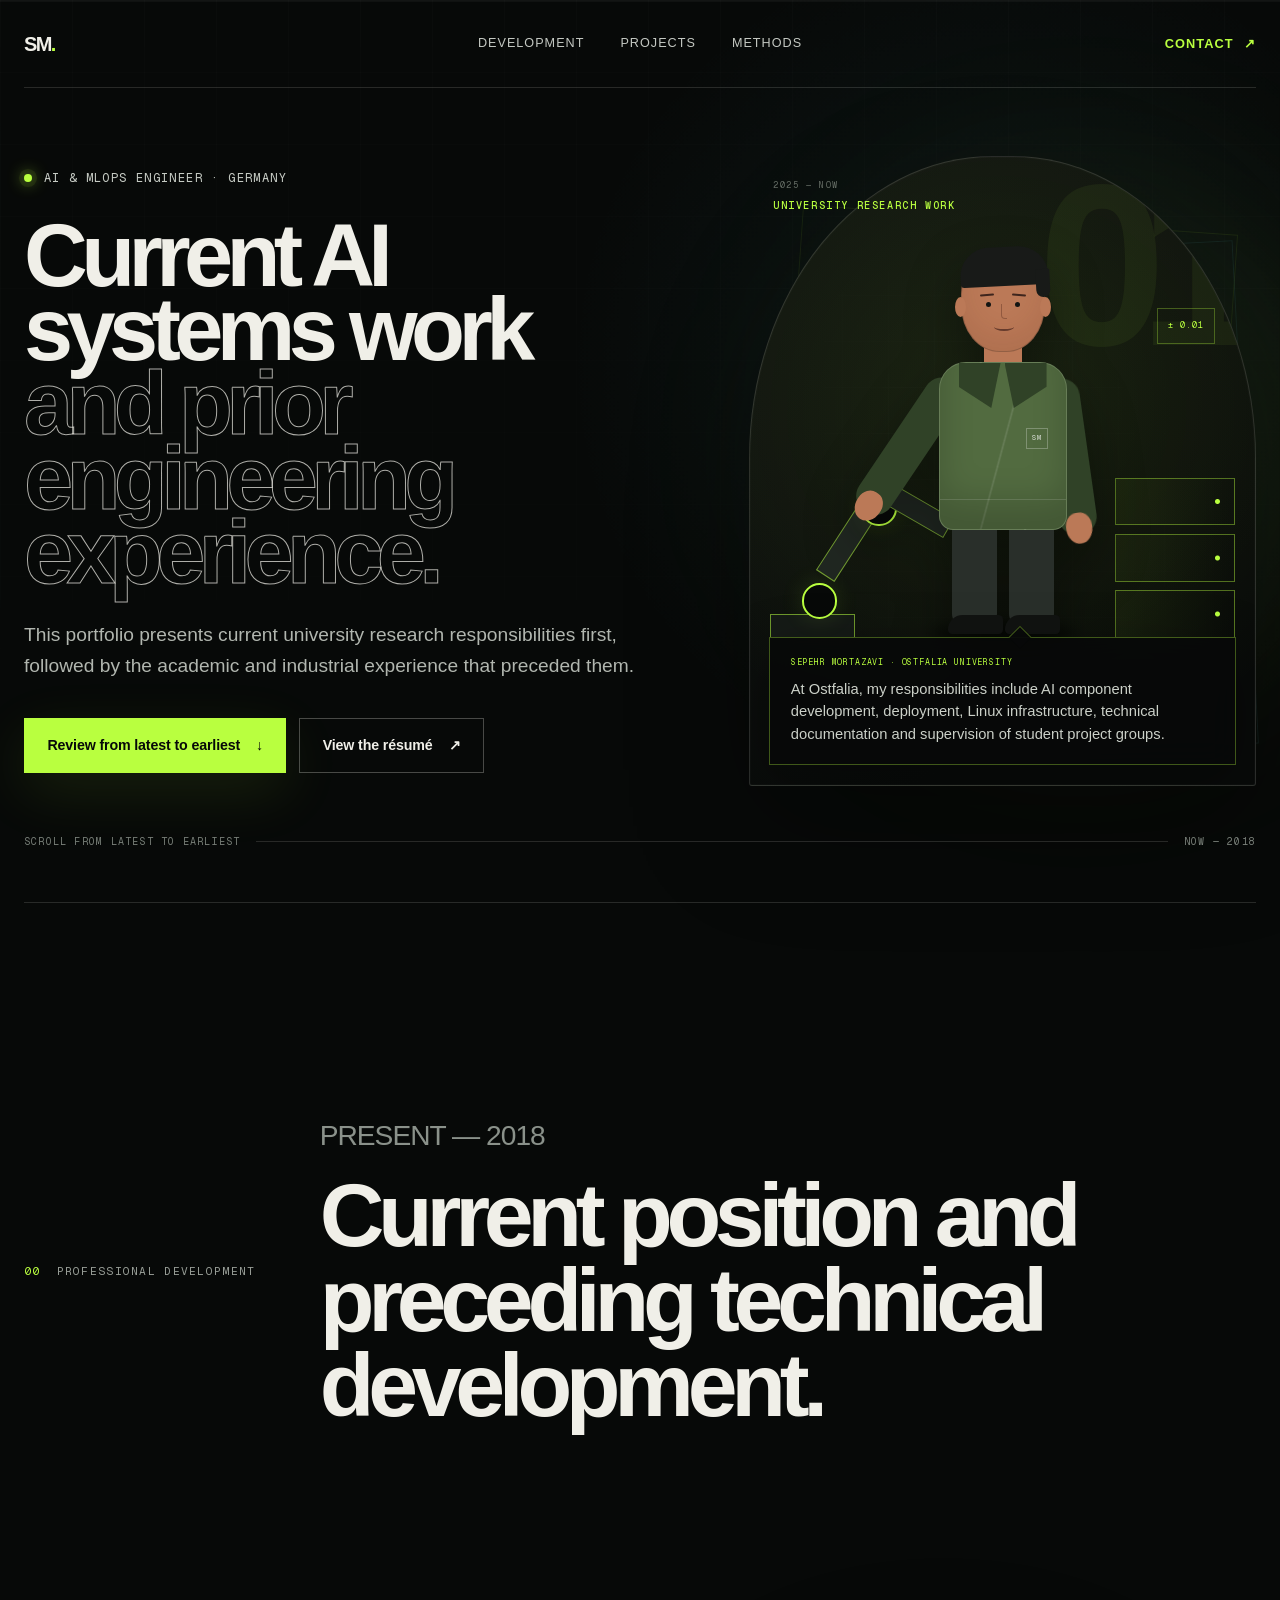
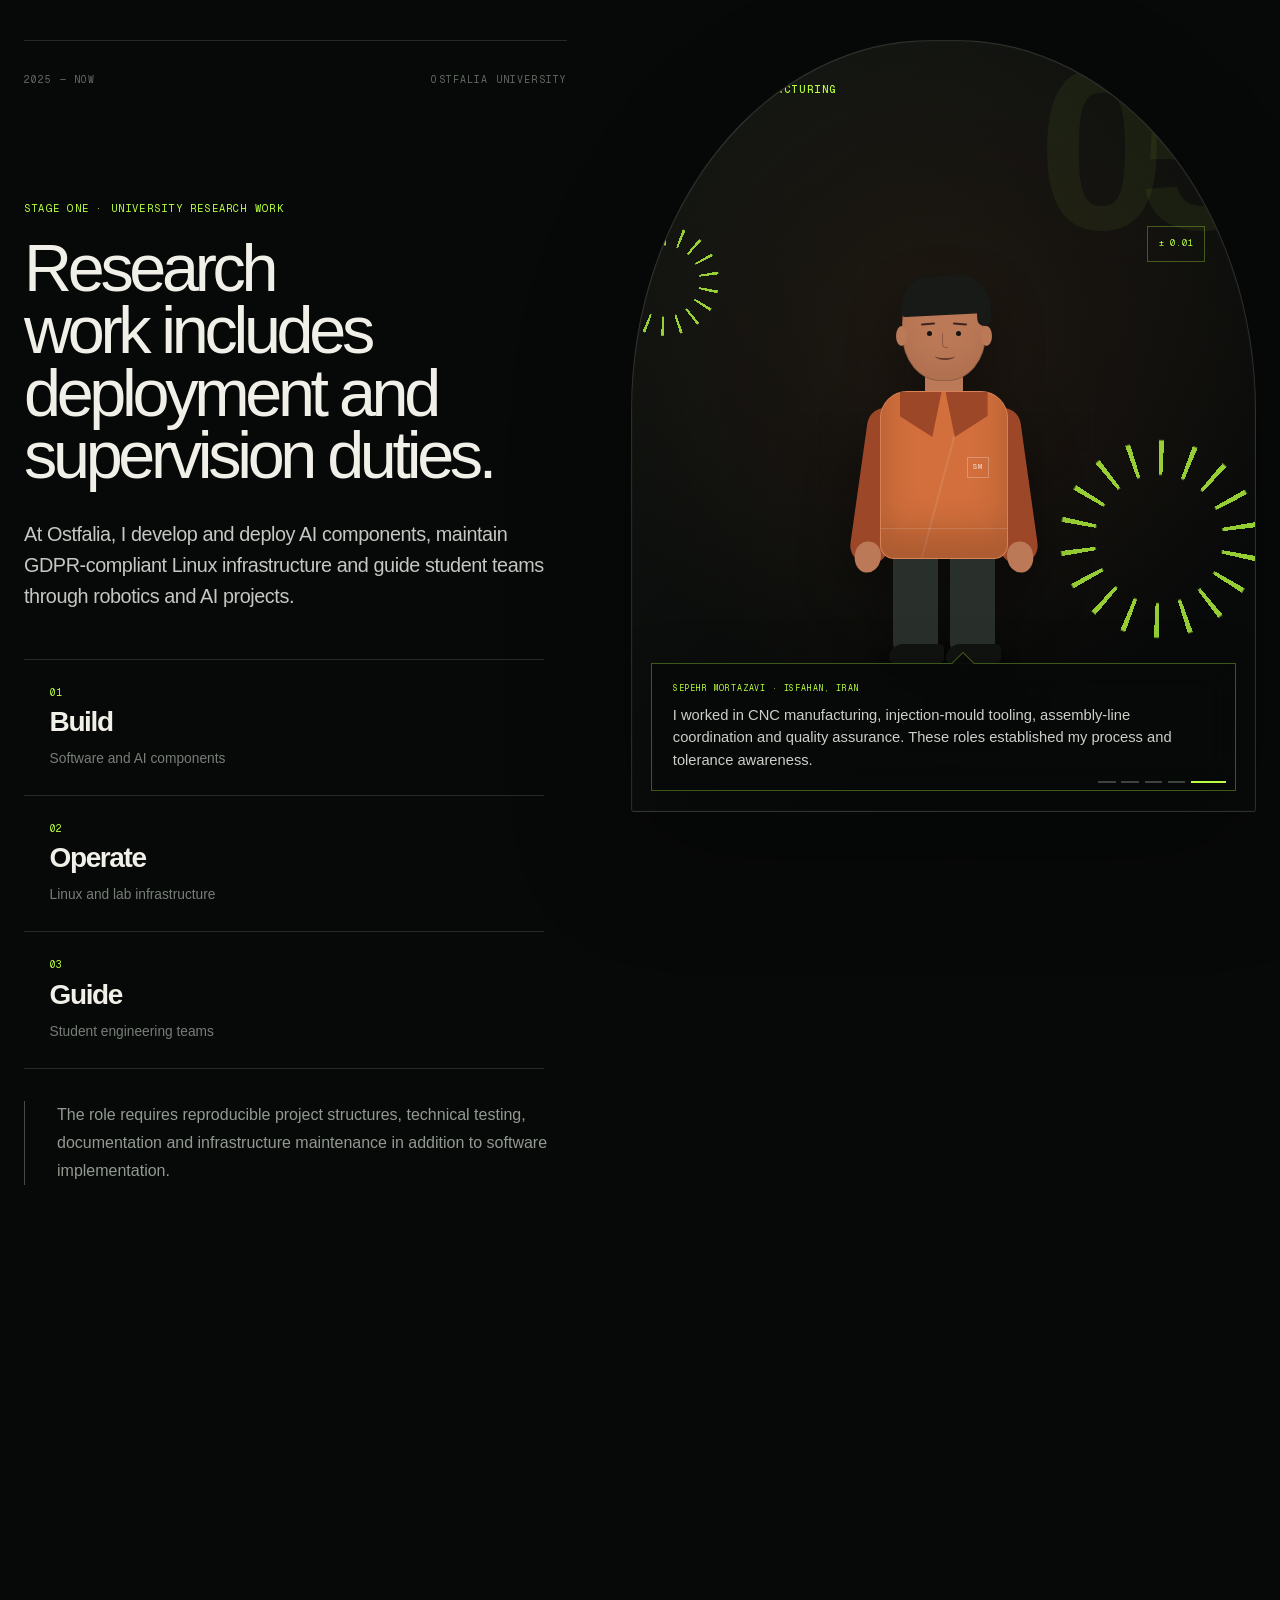
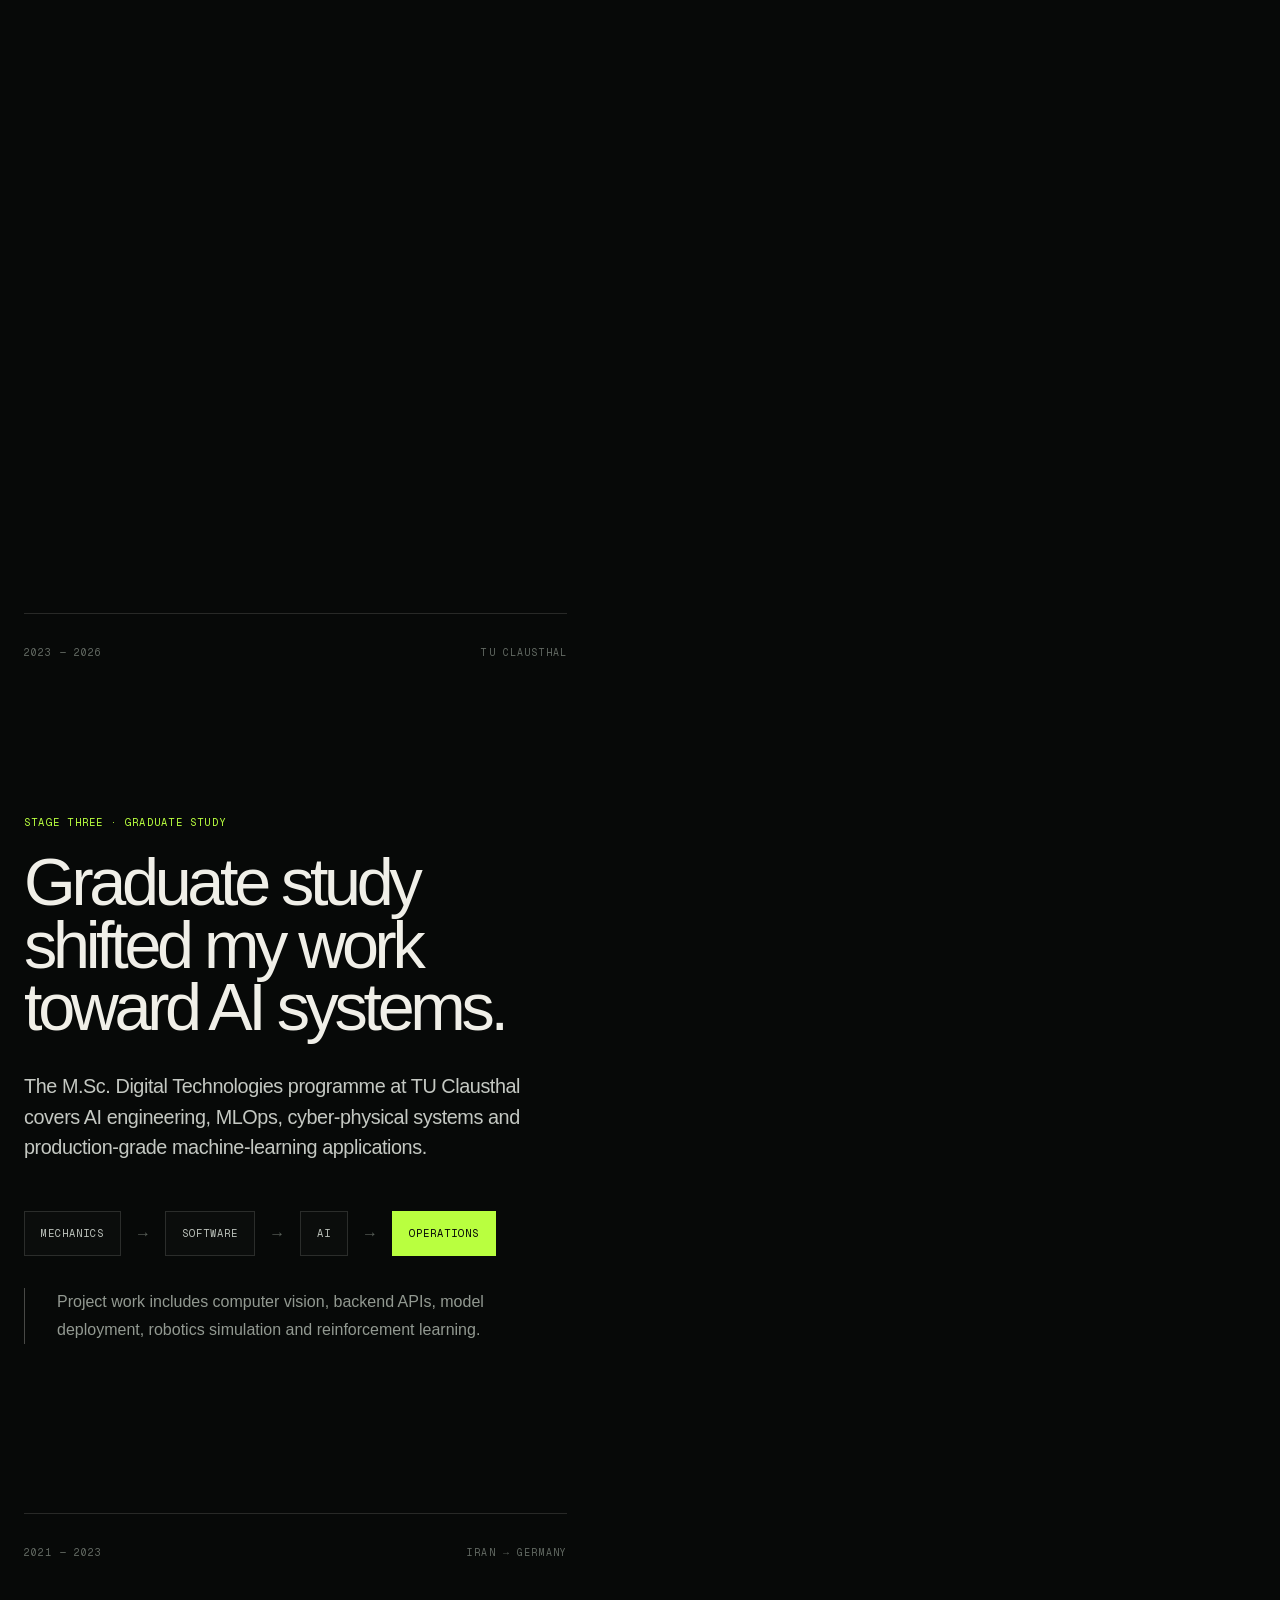
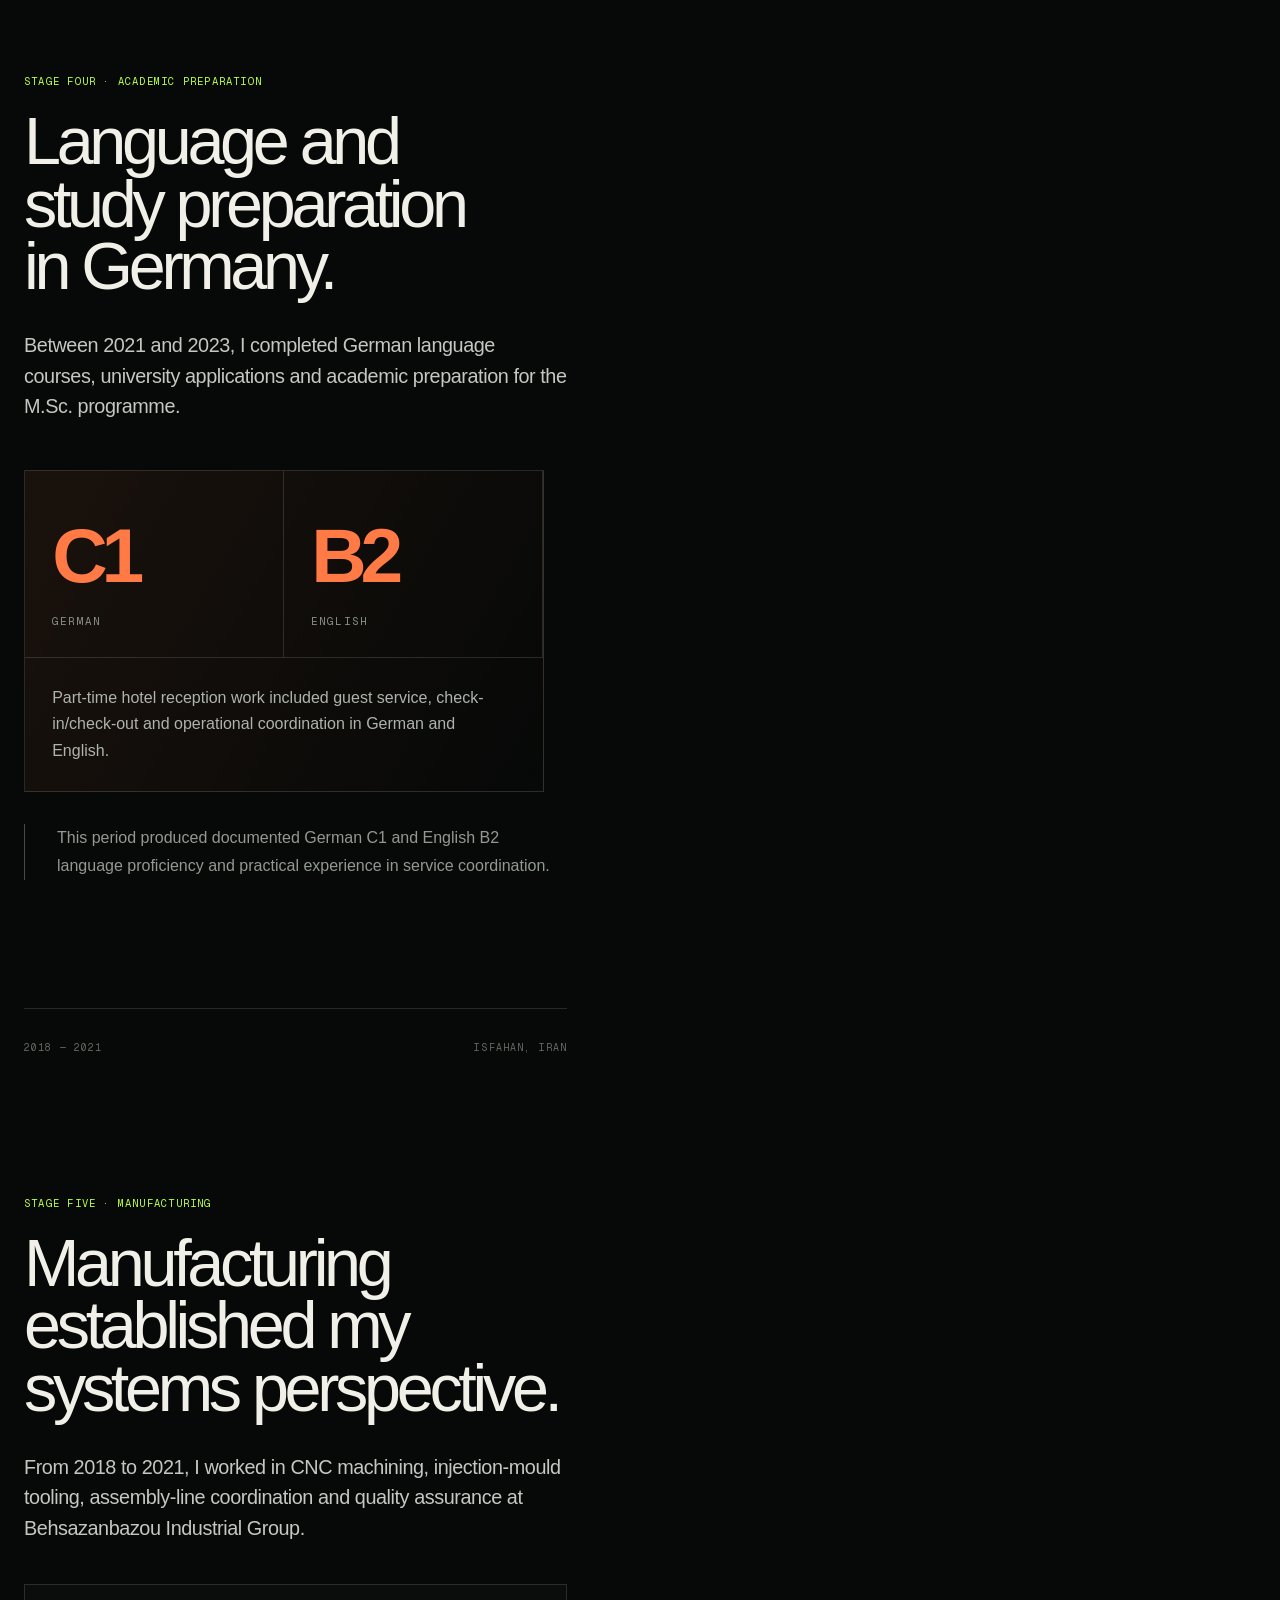
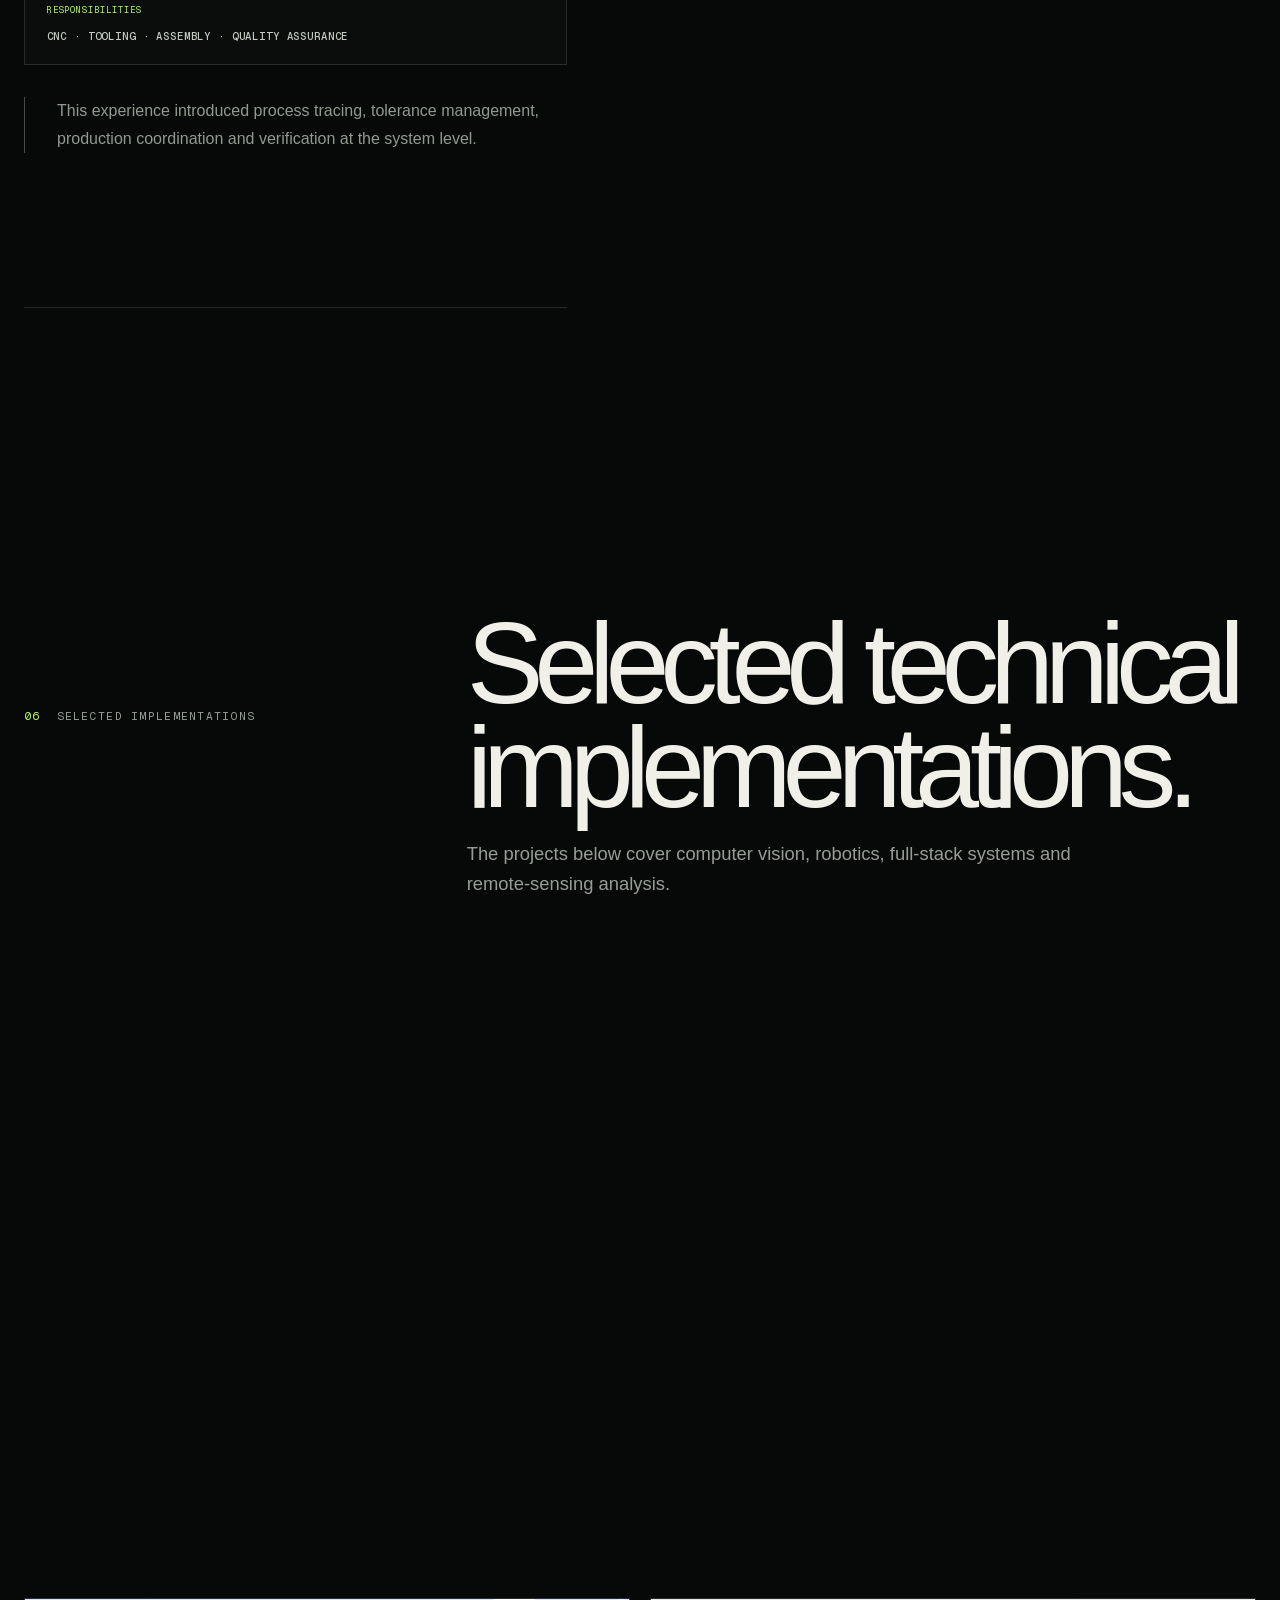
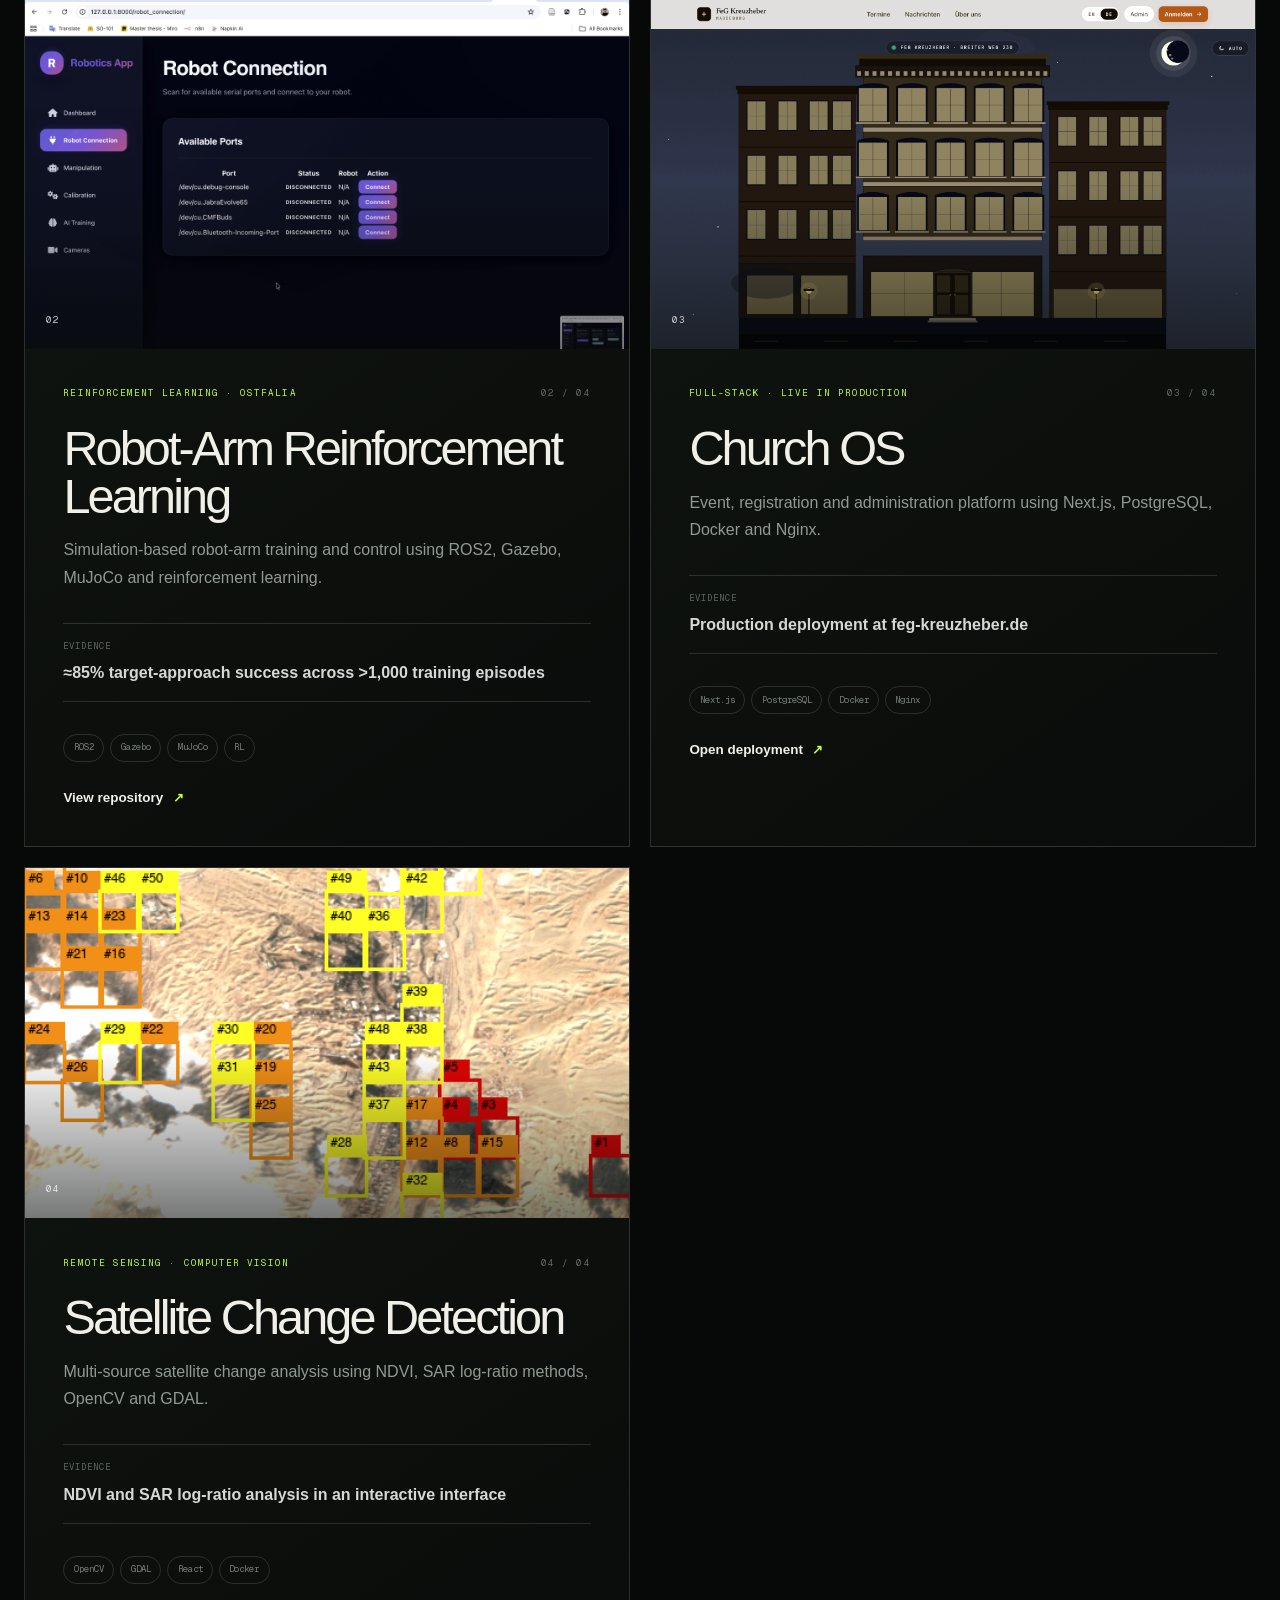
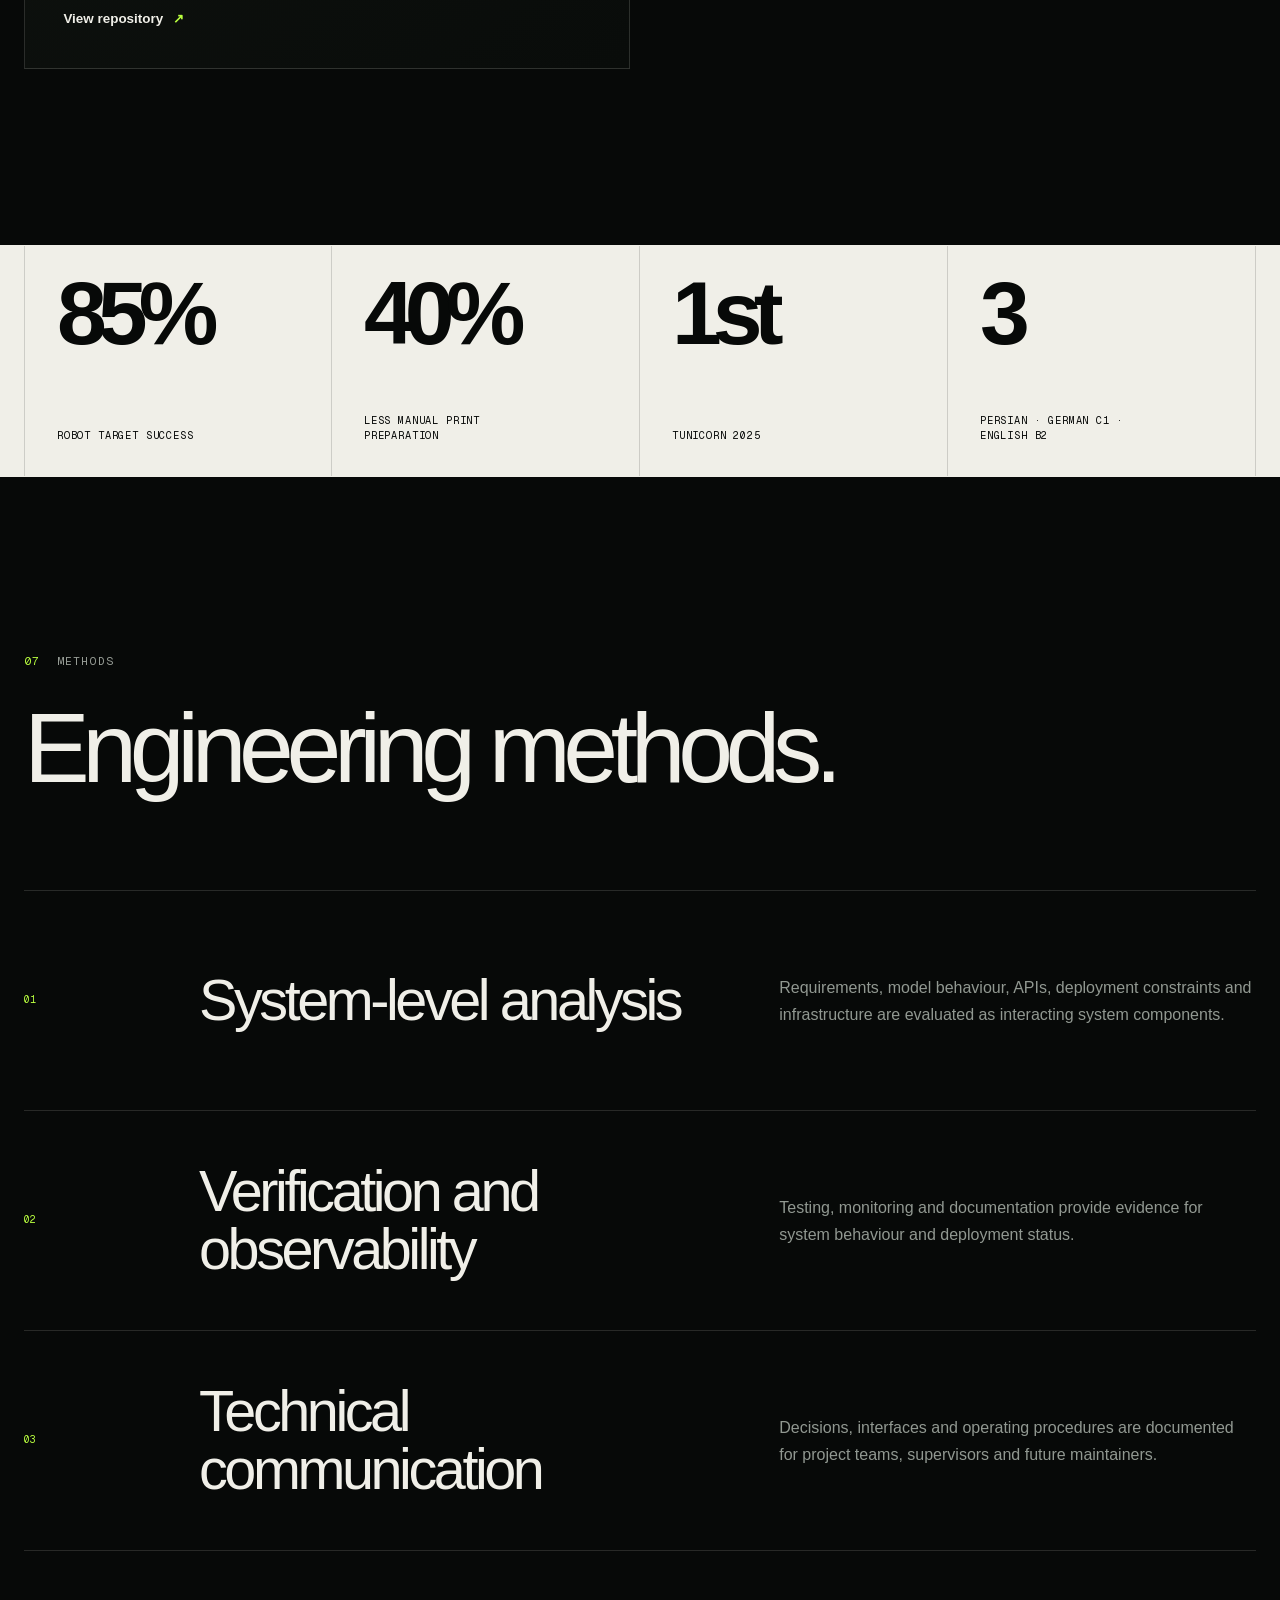
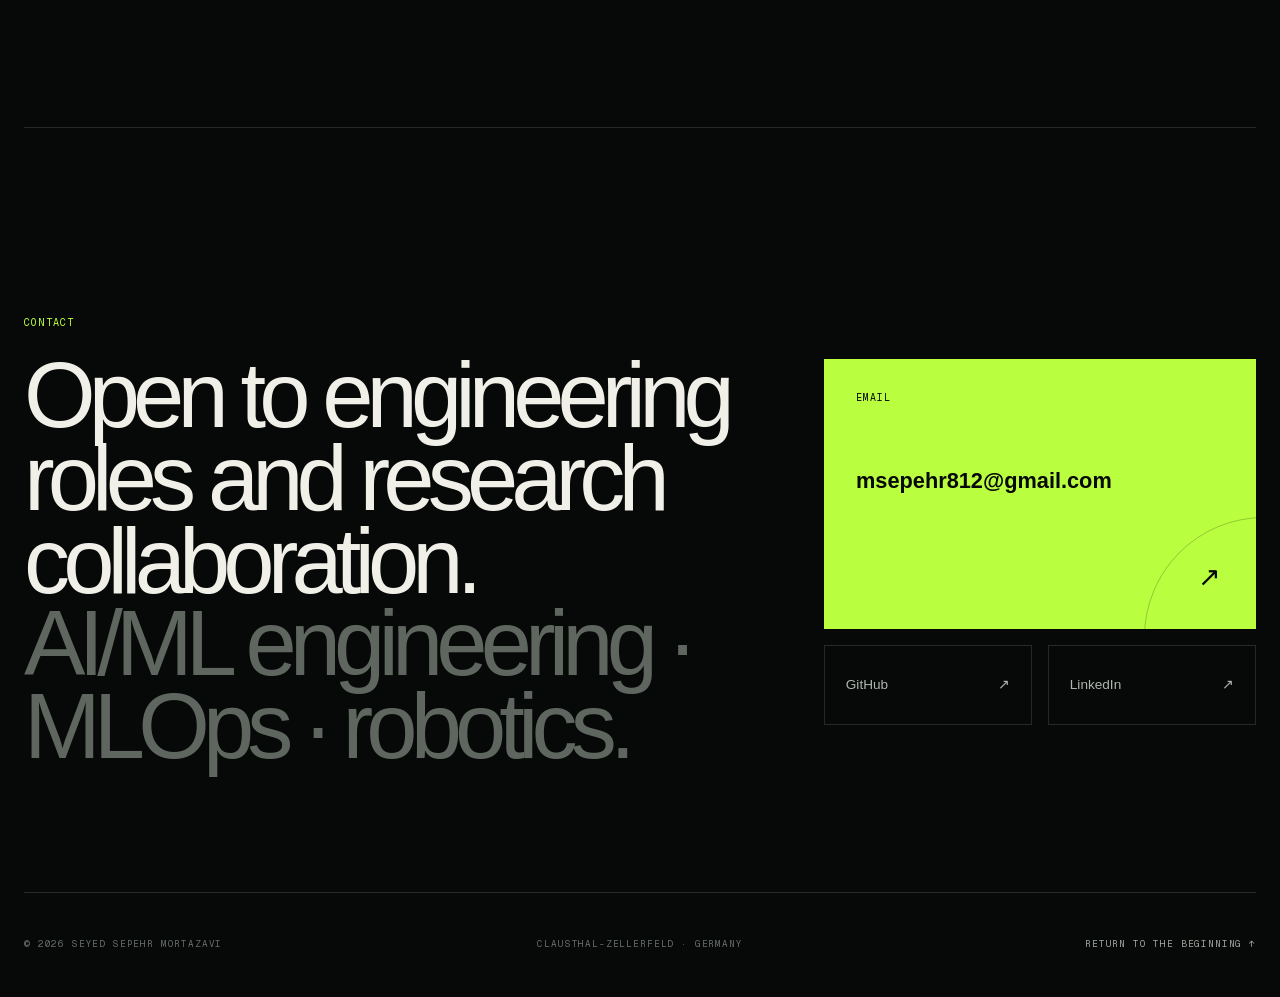
==== commit 3dbe92b4: "Serve built portfolio from Pages root" ====
--- a/index.html
+++ b/index.html
@@ -1,95 +1 @@
-<!doctype html>
-<html lang="en">
-<head>
-  <meta charset="utf-8">
-  <meta name="viewport" content="width=device-width,initial-scale=1">
-  <meta name="description" content="Seyed Sepehr Mortazavi — AI, MLOps and software engineering portfolio.">
-  <title>Sepehr Mortazavi — AI & MLOps Engineer</title>
-  <link rel="stylesheet" href="style.css?v=motion-4">
-  <script src="script.js?v=motion-3" defer></script>
-</head>
-<body>
-  <div class="scroll-progress" aria-hidden="true"><i></i></div>
-  <nav class="shell">
-    <a class="logo" href="#top">SM</a>
-    <div class="navlinks"><a href="#projects">Projects</a><a href="#experience">Experience</a><a href="#about">About</a></div>
-    <span class="available"><i></i> AVAILABLE FOR OPPORTUNITIES</span>
-  </nav>
-
-  <main id="top">
-    <section class="hero shell chapter" data-chapter="00 / INTRO">
-      <div class="hero-copy">
-        <p class="eyebrow motion" style="--delay:.05s">SEYED SEPEHR MORTAZAVI</p>
-        <h1 class="motion words" style="--delay:.12s">AI &amp; MLOps Engineer <em>—</em><br>From model to production</h1>
-        <p class="intro motion" style="--delay:.22s">I build intelligent systems and production infrastructure that turn research into reliable, scalable products.</p>
-        <div class="actions motion" style="--delay:.32s"><a class="btn primary" href="#projects">Explore the story <b>↓</b></a><a class="btn" href="mailto:msepehr812@gmail.com">Contact me <b>↗</b></a></div>
-        <div class="meta motion" style="--delay:.4s"><span>BASED IN GERMANY</span><span>GERMAN C1 · ENGLISH B2</span></div>
-      </div>
-      <div class="hero-visual motion" aria-hidden="true">
-        <div class="glass code"><small>MODEL_INFERENCE_SERVICE</small><pre>def predict(batch):
-  x = preprocess(batch)
-  y = model(x)
-  return postprocess(y)</pre><b>STATUS = "HEALTHY"</b></div>
-        <div class="glass model"><div class="orb"><i></i><i></i><i></i><i></i><i></i><i></i><i></i><i></i></div><small>MODEL / A40 GPU</small></div>
-        <div class="glass flow"><span>DATA</span><span>TRAIN</span><span>EVALUATE</span><span>DEPLOY</span><span>MONITOR</span></div>
-      </div>
-      <div class="scroll-cue" aria-hidden="true"><span>SCROLL TO EXPLORE</span><i></i></div>
-    </section>
-
-    <section class="manifesto chapter" data-chapter="01 / APPROACH">
-      <div class="shell">
-        <p class="eyebrow motion">THE THROUGH-LINE</p>
-        <p class="statement motion">Research is only the <span>beginning.</span></p>
-        <p class="statement motion">I turn models into <span>systems,</span></p>
-        <p class="statement motion">and systems into <span>products.</span></p>
-      </div>
-    </section>
-
-    <section class="section shell chapter" id="projects" data-chapter="02 / SELECTED WORK">
-      <header class="heading">
-        <p class="motion">SELECTED WORK</p>
-        <h2 class="motion">Four projects.<br>One production mindset.</h2>
-      </header>
-      <div class="project-story">
-        <article class="project-scene motion">
-          <div class="scene-copy"><div class="cardtop"><span>01</span><span><i></i> LIVE AT OSTFALIA</span></div><p class="tag">AI · COMPUTER VISION · MLOPS</p><h3>Cell Segmentation Platform</h3><p>GDPR-compliant, on-premise microscopy analysis with Cellpose, GPU inference, Kubernetes and a production CI/CD pipeline.</p><div class="pills"><span>Python</span><span>FastAPI</span><span>PyTorch</span><span>Kubernetes</span></div><a href="https://github.com/SepehrMortazavi/cell_segmentation_platfoarm" target="_blank" rel="noreferrer">View source ↗</a></div>
-          <a class="scene-image" href="https://github.com/SepehrMortazavi/cell_segmentation_platfoarm" target="_blank" rel="noreferrer"><img src="assets/cell-segmentation.png" alt="Cell segmentation platform result"><span>AI-ASSISTED SEGMENTATION</span></a>
-        </article>
-        <article class="project-scene reverse motion">
-          <div class="scene-copy"><div class="cardtop"><span>02</span><span><i></i> LIVE IN PRODUCTION</span></div><p class="tag">FULL-STACK · PLATFORM ENGINEERING</p><h3>Church OS</h3><p>A production platform for events, registrations and administration, deployed with Docker, Nginx and PostgreSQL.</p><div class="pills"><span>Next.js</span><span>TypeScript</span><span>PostgreSQL</span><span>Docker</span></div><a href="https://feg-kreuzheber.de" target="_blank" rel="noreferrer">feg-kreuzheber.de ↗</a></div>
-          <a class="scene-image" href="https://feg-kreuzheber.de" target="_blank" rel="noreferrer"><img src="assets/church-os.png" alt="FeG Kreuzheber website"><span>VIEW LIVE WEBSITE ↗</span></a>
-        </article>
-        <article class="project-scene motion">
-          <div class="scene-copy"><div class="cardtop"><span>03</span><span><i></i> RESEARCH PROJECT</span></div><p class="tag">ROBOTICS · REINFORCEMENT LEARNING</p><h3>Robotics AI Lab</h3><p>Simulation and control workflows for robot arms using ROS2, Gazebo, MuJoCo and reinforcement learning.</p><div class="pills"><span>Python</span><span>ROS2</span><span>Gazebo</span><span>MuJoCo</span></div><a href="https://github.com/SepehrMortazavi/robotics_app" target="_blank" rel="noreferrer">View source ↗</a></div>
-          <a class="scene-image" href="https://github.com/SepehrMortazavi/robotics_app" target="_blank" rel="noreferrer"><img src="assets/robotics-dashboard.png" alt="Robotics control interface"><span>TELEOPERATION / CONTROL</span></a>
-        </article>
-        <article class="project-scene reverse motion">
-          <div class="scene-copy"><div class="cardtop"><span>04</span><span><i></i> DEPLOYED PROTOTYPE</span></div><p class="tag">REMOTE SENSING · COMPUTER VISION</p><h3>Satellite Change Detection</h3><p>Multi-source satellite analysis with NDVI and SAR log-ratio methods in an interactive geospatial platform.</p><div class="pills"><span>Python</span><span>React</span><span>OpenCV</span><span>GDAL</span></div><a href="https://github.com/SepehrMortazavi/iran-damage-assessment" target="_blank" rel="noreferrer">View source ↗</a></div>
-          <a class="scene-image" href="https://github.com/SepehrMortazavi/iran-damage-assessment" target="_blank" rel="noreferrer"><img src="assets/change-detection.png" alt="Satellite change detection result"><span>CHANGE DETECTION · NDVI</span></a>
-        </article>
-      </div>
-    </section>
-
-    <section class="section shell chapter" id="experience" data-chapter="03 / EXPERIENCE">
-      <header class="heading"><p class="motion">EXPERIENCE</p><h2 class="motion">The path behind<br>the systems.</h2></header>
-      <div class="timeline">
-        <article class="motion"><time>2025 — NOW</time><div><small>OSTFALIA UNIVERSITY</small><h3>Research Assistant · AI &amp; Robotics</h3><p>Software development, deployment of AI components, Linux server infrastructure and supervision of student teams.</p></div></article>
-        <article class="motion"><time>2023 — 2026</time><div><small>TU CLAUSTHAL</small><h3>M.Sc. Digital Technologies</h3><p>AI engineering, MLOps, cyber-physical systems and the lifecycle of production-grade machine-learning applications.</p></div></article>
-        <article class="motion"><time>2018 — 2021</time><div><small>BEHSAZANBAZOU INDUSTRIAL GROUP</small><h3>Production, Design &amp; Quality Engineering</h3><p>Assembly operations, quality assurance, manufacturing processes and CNC production.</p></div></article>
-      </div>
-    </section>
-
-    <section class="section about shell chapter" id="about" data-chapter="04 / ABOUT">
-      <div class="motion"><p class="eyebrow">ABOUT</p><h2>I connect research thinking with production discipline.</h2><p>My work spans computer vision, backend systems and the infrastructure required to run them reliably. I care about clear architecture, measurable outcomes and software that remains useful after the demo.</p><div class="award"><span>01</span><div><b>TUniCorn 2025 · 1st Place</b><small>Innovation competition · Project CellCore</small></div></div></div>
-      <div class="skills motion"><article><span>01</span><div><h3>AI &amp; Computer Vision</h3><p>PyTorch · Cellpose · OpenCV · NumPy</p></div></article><article><span>02</span><div><h3>MLOps &amp; Infrastructure</h3><p>Docker · Kubernetes · Helm · GitLab CI</p></div></article><article><span>03</span><div><h3>Backend Engineering</h3><p>Python · FastAPI · Django · PostgreSQL</p></div></article><article><span>04</span><div><h3>Robotics</h3><p>ROS2 · Gazebo · MuJoCo · Reinforcement Learning</p></div></article></div>
-    </section>
-
-    <section class="contact shell chapter" data-chapter="05 / CONTACT">
-      <p class="motion">LET'S BUILD SOMETHING REAL</p><h2 class="motion">Have a role, research idea<br>or system challenge?</h2>
-      <div class="contact-links motion"><a href="mailto:msepehr812@gmail.com"><small>PERSONAL</small><span>msepehr812@gmail.com</span></a><a href="mailto:s.mortazavi@ostfalia.de"><small>STUDENT</small><span>s.mortazavi@ostfalia.de</span></a></div>
-    </section>
-  </main>
-  <aside class="chapter-label" aria-hidden="true">00 / INTRO</aside>
-  <footer class="shell"><span>© 2026 Seyed Sepehr Mortazavi</span><div><a href="https://github.com/SepehrMortazavi">GitHub</a><a href="https://linkedin.com/in/sepehr-mortazavi/">LinkedIn</a></div><a href="#top">Back to top ↑</a></footer>
-</body>
-</html>
+<!DOCTYPE html><html lang="en"><head><meta charSet="utf-8"/><meta name="viewport" content="width=device-width, initial-scale=1"/><link rel="preload" href="/_next/static/media/797e433ab948586e-s.p.08e28id.o-okb.woff2" as="font" crossorigin="" type="font/woff2"/><link rel="preload" href="/_next/static/media/caa3a2e1cccd8315-s.p.09~u27dqhyhd6.woff2" as="font" crossorigin="" type="font/woff2"/><link rel="preload" as="image" href="/projects/cell-segmentation.png"/><link rel="preload" as="image" href="/projects/robotics-dashboard.png"/><link rel="preload" as="image" href="/projects/church-os.png"/><link rel="preload" as="image" href="/projects/change-detection.png"/><link rel="stylesheet" href="/_next/static/chunks/1557gl-1l3h8m.css" data-precedence="next"/><link rel="preload" as="script" fetchPriority="low" href="/_next/static/chunks/0ht900cau6_ur.js"/><script src="/_next/static/chunks/0r8nt2o8muejo.js" async=""></script><script src="/_next/static/chunks/07lhk_q6pmm3r.js" async=""></script><script src="/_next/static/chunks/turbopack-05c8c~j12fn14.js" async=""></script><script src="/_next/static/chunks/0dbhjjzl8qfwv.js" async=""></script><script src="/_next/static/chunks/0h6rwz3ceubw8.js" async=""></script><meta name="next-size-adjust" content=""/><title>Seyed Sepehr Mortazavi — AI &amp; MLOps Engineer</title><meta name="description" content="Professional and academic portfolio covering AI engineering, MLOps, computer vision, robotics and deployment."/><meta property="og:title" content="Seyed Sepehr Mortazavi — AI &amp; MLOps Engineer"/><meta property="og:description" content="Professional and academic portfolio covering AI engineering, MLOps, computer vision, robotics and deployment."/><meta property="og:url" content="https://sepehrmortazavi.github.io"/><meta property="og:image" content="https://sepehrmortazavi.github.io/og.png"/><meta property="og:image:width" content="1693"/><meta property="og:image:height" content="929"/><meta property="og:image:alt" content="Engineering trajectory from manufacturing to AI systems."/><meta property="og:type" content="website"/><meta name="twitter:card" content="summary_large_image"/><meta name="twitter:title" content="Seyed Sepehr Mortazavi — AI &amp; MLOps Engineer"/><meta name="twitter:description" content="Professional and academic portfolio covering AI engineering, MLOps, computer vision, robotics and deployment."/><meta name="twitter:image" content="https://sepehrmortazavi.github.io/og.png"/><link rel="shortcut icon" href="/favicon.svg"/><link rel="icon" href="/favicon.svg"/><script src="/_next/static/chunks/03~yq9q893hmn.js" noModule=""></script></head><body class="geist_a71539c9-module__T19VSG__variable geist_mono_8d43a2aa-module__8Li5zG__variable"><div hidden=""><!--$--><!--/$--></div><main id="top"><a class="skip-link" href="#story">Skip to professional development</a><div class="scroll-meter" aria-hidden="true"><span></span></div><header class="site-header"><a class="monogram" href="#top" aria-label="Back to the beginning">SM<span>.</span></a><nav aria-label="Primary navigation"><a href="#story">Development</a><a href="#work">Projects</a><a href="#principles">Methods</a></nav><a class="header-contact" href="#contact">Contact <span aria-hidden="true">↗</span></a></header><section class="hero" aria-labelledby="hero-title"><div class="hero-grid" aria-hidden="true"></div><div class="hero-glow" aria-hidden="true"></div><div class="hero-copy"><div class="hero-kicker reveal-now"><span class="availability-dot"></span>AI &amp; MLOps Engineer · Germany</div><h1 id="hero-title" class="reveal-now reveal-delay-1">Current AI systems work<span>and prior engineering experience.</span></h1><p class="hero-lede reveal-now reveal-delay-2">This portfolio presents current university research responsibilities first, followed by the academic and industrial experience that preceded them.</p><div class="hero-actions reveal-now reveal-delay-3"><a class="button button-primary" href="#story">Review from latest to earliest <span aria-hidden="true">↓</span></a><a class="button button-ghost" href="/Sepehr-Mortazavi-CV.pdf" target="_blank" rel="noreferrer">View the résumé <span aria-hidden="true">↗</span></a></div></div><div class="hero-character-wrap reveal-now reveal-delay-2"><div class="character-theatre theatre-3 hero-theatre" style="--scene:0"><div class="theatre-grid" aria-hidden="true"></div><div class="theatre-number" aria-hidden="true">0<!-- -->1</div><div class="theatre-role"><span>2025 — NOW</span><strong>UNIVERSITY RESEARCH WORK</strong></div><div class="scene-props props-3" aria-hidden="true"><div class="factory-gear gear-a"></div><div class="factory-gear gear-b"></div><div class="factory-gauge">± 0.01</div><div class="travel-route"><span></span><i></i></div><div class="travel-sign">IRAN  →  GERMANY</div><div class="travel-case"><span></span></div><div class="learning-orbit orbit-python">PY</div><div class="learning-orbit orbit-vision">CV</div><div class="learning-orbit orbit-api">API</div><div class="learning-orbit orbit-ops">OPS</div><div class="robot-arm"><span class="robot-base"></span><span class="robot-joint joint-a"></span><span class="robot-bone bone-a"></span><span class="robot-joint joint-b"></span><span class="robot-bone bone-b"></span><span class="robot-claw"></span></div><div class="server-stack"><span></span><span></span><span></span></div><div class="character-trophy"><strong>1</strong><span>ST</span></div><div class="celebration-ray ray-a"></div><div class="celebration-ray ray-b"></div><div class="celebration-ray ray-c"></div></div><div class="character-figure character-3" aria-hidden="true"><div class="character-shadow"></div><div class="character-head"><span class="character-hair"></span><span class="character-brow brow-left"></span><span class="character-brow brow-right"></span><span class="character-eye eye-left"></span><span class="character-eye eye-right"></span><span class="character-nose"></span><span class="character-smile"></span><span class="character-ear ear-left"></span><span class="character-ear ear-right"></span></div><div class="character-neck"></div><div class="character-body"><span class="character-collar collar-left"></span><span class="character-collar collar-right"></span><span class="character-badge">SM</span><span class="character-seam"></span></div><div class="character-arm arm-left"><span class="character-hand"></span></div><div class="character-arm arm-right"><span class="character-hand"></span></div><div class="character-leg leg-left"><span class="character-shoe"></span></div><div class="character-leg leg-right"><span class="character-shoe"></span></div></div><div class="character-voice"><span>SEPEHR MORTAZAVI · <!-- -->OSTFALIA UNIVERSITY</span><p>At Ostfalia, my responsibilities include AI component development, deployment, Linux infrastructure, technical documentation and supervision of student project groups.</p></div></div></div><div class="hero-foot reveal-now reveal-delay-3"><span>Scroll from latest to earliest</span><span class="scroll-line" aria-hidden="true"></span><span>NOW — 2018</span></div></section><section class="story-intro section-shell" id="story"><div class="section-label" data-reveal="true"><span>00</span> PROFESSIONAL DEVELOPMENT</div><div class="intro-statement" data-reveal="true"><p>PRESENT — 2018</p><h2>Current position and preceding technical development.</h2></div></section><section class="story character-story section-shell" aria-label="Reverse chronological professional and academic development"><div class="chapter-feed"><article class="story-chapter" id="responsibility" data-chapter="0" data-reveal="true"><div class="chapter-meta"><span>2025 — NOW</span><span>OSTFALIA UNIVERSITY</span></div><p class="chapter-overline">STAGE ONE · UNIVERSITY RESEARCH WORK</p><h3>Research work includes deployment and supervision duties.</h3><p class="chapter-lede">At Ostfalia, I develop and deploy AI components, maintain GDPR-compliant Linux infrastructure and guide student teams through robotics and AI projects.</p><div class="responsibility-grid"><div><span>01</span><strong>Build</strong><p>Software and AI components</p></div><div><span>02</span><strong>Operate</strong><p>Linux and lab infrastructure</p></div><div><span>03</span><strong>Guide</strong><p>Student engineering teams</p></div></div><p class="chapter-body">The role requires reproducible project structures, technical testing, documentation and infrastructure maintenance in addition to software implementation.</p></article><article class="story-chapter signal-chapter" id="signal" data-chapter="1" data-reveal="true"><div class="chapter-meta"><span>2025</span><span>TUNICORN INNOVATION COMPETITION</span></div><p class="chapter-overline">STAGE TWO · CELLCORE</p><h3>CellCore integrated computer vision and deployment.</h3><p class="chapter-lede">CellCore received first place at the TUniCorn 2025 innovation competition. The project is a GDPR-compliant platform for microscopy cell segmentation and analysis.</p><p class="chapter-body">The implementation combines Cellpose, FastAPI, on-premise GPU inference, Docker, Kubernetes, Helm and CI/CD.</p></article><article class="story-chapter" id="shift" data-chapter="2" data-reveal="true"><div class="chapter-meta"><span>2023 — 2026</span><span>TU CLAUSTHAL</span></div><p class="chapter-overline">STAGE THREE · GRADUATE STUDY</p><h3>Graduate study shifted my work toward AI systems.</h3><p class="chapter-lede">The M.Sc. Digital Technologies programme at TU Clausthal covers AI engineering, MLOps, cyber-physical systems and production-grade machine-learning applications.</p><div class="system-stack" aria-label="A progression of engineering capabilities"><span>MECHANICS</span><i aria-hidden="true">→</i><span>SOFTWARE</span><i aria-hidden="true">→</i><span>AI</span><i aria-hidden="true">→</i><span>OPERATIONS</span></div><p class="chapter-body">Project work includes computer vision, backend APIs, model deployment, robotics simulation and reinforcement learning.</p></article><article class="story-chapter" id="crossing" data-chapter="3" data-reveal="true"><div class="chapter-meta"><span>2021 — 2023</span><span>IRAN → GERMANY</span></div><p class="chapter-overline">STAGE FOUR · ACADEMIC PREPARATION</p><h3>Language and study preparation in Germany.</h3><p class="chapter-lede">Between 2021 and 2023, I completed German language courses, university applications and academic preparation for the M.Sc. programme.</p><div class="language-card"><div><strong>C1</strong><span>German</span></div><div><strong>B2</strong><span>English</span></div><p>Part-time hotel reception work included guest service, check-in/check-out and operational coordination in German and English.</p></div><p class="chapter-body">This period produced documented German C1 and English B2 language proficiency and practical experience in service coordination.</p></article><article class="story-chapter" id="origin" data-chapter="4" data-reveal="true"><div class="chapter-meta"><span>2018 — 2021</span><span>ISFAHAN, IRAN</span></div><p class="chapter-overline">STAGE FIVE · MANUFACTURING</p><h3>Manufacturing established my systems perspective.</h3><p class="chapter-lede">From 2018 to 2021, I worked in CNC machining, injection-mould tooling, assembly-line coordination and quality assurance at Behsazanbazou Industrial Group.</p><div class="chapter-evidence"><span>RESPONSIBILITIES</span><strong>CNC · TOOLING · ASSEMBLY · QUALITY ASSURANCE</strong></div><p class="chapter-body">This experience introduced process tracing, tolerance management, production coordination and verification at the system level.</p></article></div><aside class="character-stage-wrap" aria-label="Stage-specific character illustration and factual summary"><div class="character-theatre theatre-3 " style="--scene:0"><div class="theatre-grid" aria-hidden="true"></div><div class="theatre-number" aria-hidden="true">0<!-- -->1</div><div class="theatre-role"><span>2025 — NOW</span><strong>UNIVERSITY RESEARCH WORK</strong></div><div class="scene-props props-3" aria-hidden="true"><div class="factory-gear gear-a"></div><div class="factory-gear gear-b"></div><div class="factory-gauge">± 0.01</div><div class="travel-route"><span></span><i></i></div><div class="travel-sign">IRAN  →  GERMANY</div><div class="travel-case"><span></span></div><div class="learning-orbit orbit-python">PY</div><div class="learning-orbit orbit-vision">CV</div><div class="learning-orbit orbit-api">API</div><div class="learning-orbit orbit-ops">OPS</div><div class="robot-arm"><span class="robot-base"></span><span class="robot-joint joint-a"></span><span class="robot-bone bone-a"></span><span class="robot-joint joint-b"></span><span class="robot-bone bone-b"></span><span class="robot-claw"></span></div><div class="server-stack"><span></span><span></span><span></span></div><div class="character-trophy"><strong>1</strong><span>ST</span></div><div class="celebration-ray ray-a"></div><div class="celebration-ray ray-b"></div><div class="celebration-ray ray-c"></div></div><div class="character-figure character-3" aria-hidden="true"><div class="character-shadow"></div><div class="character-head"><span class="character-hair"></span><span class="character-brow brow-left"></span><span class="character-brow brow-right"></span><span class="character-eye eye-left"></span><span class="character-eye eye-right"></span><span class="character-nose"></span><span class="character-smile"></span><span class="character-ear ear-left"></span><span class="character-ear ear-right"></span></div><div class="character-neck"></div><div class="character-body"><span class="character-collar collar-left"></span><span class="character-collar collar-right"></span><span class="character-badge">SM</span><span class="character-seam"></span></div><div class="character-arm arm-left"><span class="character-hand"></span></div><div class="character-arm arm-right"><span class="character-hand"></span></div><div class="character-leg leg-left"><span class="character-shoe"></span></div><div class="character-leg leg-right"><span class="character-shoe"></span></div></div><div class="character-voice"><span>SEPEHR MORTAZAVI · <!-- -->OSTFALIA UNIVERSITY</span><p>At Ostfalia, my responsibilities include AI component development, deployment, Linux infrastructure, technical documentation and supervision of student project groups.</p></div><div class="theatre-progress" aria-label="Stage 1 of 5"><span class="active"></span><span class=""></span><span class=""></span><span class=""></span><span class=""></span></div></div></aside></section><section class="work section-shell" id="work"><div class="work-heading" data-reveal="true"><div class="section-label"><span>06</span> SELECTED IMPLEMENTATIONS</div><h2>Selected technical implementations.</h2><p>The projects below cover computer vision, robotics, full-stack systems and remote-sensing analysis.</p></div><div class="project-grid"><article class="project-card project-featured" data-reveal="true"><a class="project-image" href="https://github.com/SepehrMortazavi/cell_segmentation_platfoarm" target="_blank" rel="noreferrer" aria-label="View repository: CellCore"><img src="/projects/cell-segmentation.png" alt="CellCore interface showing microscopy cell segmentation and analysis"/><div class="project-image-overlay" aria-hidden="true"><span>01</span><span>OPEN PROJECT ↗</span></div></a><div class="project-copy"><div class="project-topline"><span>Master thesis · TUniCorn 1st place</span><span>01<!-- --> / 04</span></div><h3>CellCore</h3><p>GDPR-compliant microscopy analysis using Cellpose, FastAPI, on-premise GPU inference, Kubernetes and Helm.</p><div class="project-outcome"><span>EVIDENCE</span><strong>On-premise GPU inference deployed with Kubernetes and Helm</strong></div><div class="project-bottom"><ul aria-label="CellCore technologies"><li>Cellpose</li><li>FastAPI</li><li>Kubernetes</li><li>Helm</li></ul><a href="https://github.com/SepehrMortazavi/cell_segmentation_platfoarm" target="_blank" rel="noreferrer">View repository<!-- --> <span aria-hidden="true">↗</span></a></div></div></article><article class="project-card " data-reveal="true"><a class="project-image" href="https://github.com/SepehrMortazavi/robotics_app" target="_blank" rel="noreferrer" aria-label="View repository: Robot-Arm Reinforcement Learning"><img src="/projects/robotics-dashboard.png" alt="Robotics control interface for connecting and operating a robot arm"/><div class="project-image-overlay" aria-hidden="true"><span>02</span><span>OPEN PROJECT ↗</span></div></a><div class="project-copy"><div class="project-topline"><span>Reinforcement learning · Ostfalia</span><span>02<!-- --> / 04</span></div><h3>Robot-Arm Reinforcement Learning</h3><p>Simulation-based robot-arm training and control using ROS2, Gazebo, MuJoCo and reinforcement learning.</p><div class="project-outcome"><span>EVIDENCE</span><strong>≈85% target-approach success across &gt;1,000 training episodes</strong></div><div class="project-bottom"><ul aria-label="Robot-Arm Reinforcement Learning technologies"><li>ROS2</li><li>Gazebo</li><li>MuJoCo</li><li>RL</li></ul><a href="https://github.com/SepehrMortazavi/robotics_app" target="_blank" rel="noreferrer">View repository<!-- --> <span aria-hidden="true">↗</span></a></div></div></article><article class="project-card " data-reveal="true"><a class="project-image" href="https://feg-kreuzheber.de" target="_blank" rel="noreferrer" aria-label="Open deployment: Church OS"><img src="/projects/church-os.png" alt="FeG Kreuzheber website showing the illustrated church at night"/><div class="project-image-overlay" aria-hidden="true"><span>03</span><span>OPEN PROJECT ↗</span></div></a><div class="project-copy"><div class="project-topline"><span>Full-stack · Live in production</span><span>03<!-- --> / 04</span></div><h3>Church OS</h3><p>Event, registration and administration platform using Next.js, PostgreSQL, Docker and Nginx.</p><div class="project-outcome"><span>EVIDENCE</span><strong>Production deployment at feg-kreuzheber.de</strong></div><div class="project-bottom"><ul aria-label="Church OS technologies"><li>Next.js</li><li>PostgreSQL</li><li>Docker</li><li>Nginx</li></ul><a href="https://feg-kreuzheber.de" target="_blank" rel="noreferrer">Open deployment<!-- --> <span aria-hidden="true">↗</span></a></div></div></article><article class="project-card " data-reveal="true"><a class="project-image" href="https://github.com/SepehrMortazavi/iran-damage-assessment" target="_blank" rel="noreferrer" aria-label="View repository: Satellite Change Detection"><img src="/projects/change-detection.png" alt="Satellite change detection map and result visualization"/><div class="project-image-overlay" aria-hidden="true"><span>04</span><span>OPEN PROJECT ↗</span></div></a><div class="project-copy"><div class="project-topline"><span>Remote sensing · Computer vision</span><span>04<!-- --> / 04</span></div><h3>Satellite Change Detection</h3><p>Multi-source satellite change analysis using NDVI, SAR log-ratio methods, OpenCV and GDAL.</p><div class="project-outcome"><span>EVIDENCE</span><strong>NDVI and SAR log-ratio analysis in an interactive interface</strong></div><div class="project-bottom"><ul aria-label="Satellite Change Detection technologies"><li>OpenCV</li><li>GDAL</li><li>React</li><li>Docker</li></ul><a href="https://github.com/SepehrMortazavi/iran-damage-assessment" target="_blank" rel="noreferrer">View repository<!-- --> <span aria-hidden="true">↗</span></a></div></div></article></div></section><section class="numbers" aria-label="Selected results"><div class="numbers-track"><div><strong>85%</strong><span>robot target success</span></div><div><strong>40%</strong><span>less manual print preparation</span></div><div><strong>1st</strong><span>TUniCorn 2025</span></div><div><strong>3</strong><span>Persian · German C1 · English B2</span></div></div></section><section class="principles section-shell" id="principles"><div class="principles-heading" data-reveal="true"><div class="section-label"><span>07</span> METHODS</div><h2>Engineering methods.</h2></div><div class="principle-list"><article data-reveal="true"><span>01</span><h3>System-level analysis</h3><p>Requirements, model behaviour, APIs, deployment constraints and infrastructure are evaluated as interacting system components.</p></article><article data-reveal="true"><span>02</span><h3>Verification and observability</h3><p>Testing, monitoring and documentation provide evidence for system behaviour and deployment status.</p></article><article data-reveal="true"><span>03</span><h3>Technical communication</h3><p>Decisions, interfaces and operating procedures are documented for project teams, supervisors and future maintainers.</p></article></div></section><section class="contact section-shell" id="contact"><div class="contact-orbit" aria-hidden="true"></div><div class="contact-copy" data-reveal="true"><p>CONTACT</p><h2>Open to engineering roles and research collaboration.<span>AI/ML engineering · MLOps · robotics.</span></h2></div><div class="contact-actions" data-reveal="true"><a class="contact-email" href="mailto:msepehr812@gmail.com"><span>EMAIL</span><strong>msepehr812@gmail.com</strong><span aria-hidden="true">↗</span></a><div class="contact-links"><a href="https://github.com/SepehrMortazavi" target="_blank" rel="noreferrer">GitHub <span aria-hidden="true">↗</span></a><a href="https://linkedin.com/in/sepehr-mortazavi/" target="_blank" rel="noreferrer">LinkedIn <span aria-hidden="true">↗</span></a></div></div></section><footer class="site-footer section-shell"><span>© 2026 Seyed Sepehr Mortazavi</span><span>CLAUSTHAL-ZELLERFELD · GERMANY</span><a href="#top">Return to the beginning ↑</a></footer></main><!--$--><!--/$--><script src="/_next/static/chunks/0ht900cau6_ur.js" id="_R_" async=""></script><script>(self.__next_f=self.__next_f||[]).push([0])</script><script>self.__next_f.push([1,"1:\"$Sreact.fragment\"\n2:I[39756,[\"/_next/static/chunks/0dbhjjzl8qfwv.js\"],\"default\"]\n3:I[37457,[\"/_next/static/chunks/0dbhjjzl8qfwv.js\"],\"default\"]\n4:I[47257,[\"/_next/static/chunks/0dbhjjzl8qfwv.js\"],\"ClientPageRoot\"]\n5:I[31713,[\"/_next/static/chunks/0dbhjjzl8qfwv.js\",\"/_next/static/chunks/0h6rwz3ceubw8.js\"],\"default\"]\n8:I[97367,[\"/_next/static/chunks/0dbhjjzl8qfwv.js\"],\"OutletBoundary\"]\n9:\"$Sreact.suspense\"\nb:I[97367,[\"/_next/static/chunks/0dbhjjzl8qfwv.js\"],\"ViewportBoundary\"]\nd:I[97367,[\"/_next/static/chunks/0dbhjjzl8qfwv.js\"],\"MetadataBoundary\"]\nf:I[68027,[\"/_next/static/chunks/0dbhjjzl8qfwv.js\"],\"default\",1]\n:HL[\"/_next/static/chunks/1557gl-1l3h8m.css\",\"style\"]\n:HL[\"/_next/static/media/797e433ab948586e-s.p.08e28id.o-okb.woff2\",\"font\",{\"crossOrigin\":\"\",\"type\":\"font/woff2\"}]\n:HL[\"/_next/static/media/caa3a2e1cccd8315-s.p.09~u27dqhyhd6.woff2\",\"font\",{\"crossOrigin\":\"\",\"type\":\"font/woff2\"}]\n"])</script><script>self.__next_f.push([1,"0:{\"P\":null,\"c\":[\"\",\"\"],\"q\":\"\",\"i\":false,\"f\":[[[\"\",{\"children\":[\"__PAGE__\",{}]},\"$undefined\",\"$undefined\",16],[[\"$\",\"$1\",\"c\",{\"children\":[[[\"$\",\"link\",\"0\",{\"rel\":\"stylesheet\",\"href\":\"/_next/static/chunks/1557gl-1l3h8m.css\",\"precedence\":\"next\",\"crossOrigin\":\"$undefined\",\"nonce\":\"$undefined\"}],[\"$\",\"script\",\"script-0\",{\"src\":\"/_next/static/chunks/0dbhjjzl8qfwv.js\",\"async\":true,\"nonce\":\"$undefined\"}]],[\"$\",\"html\",null,{\"lang\":\"en\",\"children\":[\"$\",\"body\",null,{\"className\":\"geist_a71539c9-module__T19VSG__variable geist_mono_8d43a2aa-module__8Li5zG__variable\",\"children\":[\"$\",\"$L2\",null,{\"parallelRouterKey\":\"children\",\"error\":\"$undefined\",\"errorStyles\":\"$undefined\",\"errorScripts\":\"$undefined\",\"template\":[\"$\",\"$L3\",null,{}],\"templateStyles\":\"$undefined\",\"templateScripts\":\"$undefined\",\"notFound\":[[[\"$\",\"title\",null,{\"children\":\"404: This page could not be found.\"}],[\"$\",\"div\",null,{\"style\":{\"fontFamily\":\"system-ui,\\\"Segoe UI\\\",Roboto,Helvetica,Arial,sans-serif,\\\"Apple Color Emoji\\\",\\\"Segoe UI Emoji\\\"\",\"height\":\"100vh\",\"textAlign\":\"center\",\"display\":\"flex\",\"flexDirection\":\"column\",\"alignItems\":\"center\",\"justifyContent\":\"center\"},\"children\":[\"$\",\"div\",null,{\"children\":[[\"$\",\"style\",null,{\"dangerouslySetInnerHTML\":{\"__html\":\"body{color:#000;background:#fff;margin:0}.next-error-h1{border-right:1px solid rgba(0,0,0,.3)}@media (prefers-color-scheme:dark){body{color:#fff;background:#000}.next-error-h1{border-right:1px solid rgba(255,255,255,.3)}}\"}}],[\"$\",\"h1\",null,{\"className\":\"next-error-h1\",\"style\":{\"display\":\"inline-block\",\"margin\":\"0 20px 0 0\",\"padding\":\"0 23px 0 0\",\"fontSize\":24,\"fontWeight\":500,\"verticalAlign\":\"top\",\"lineHeight\":\"49px\"},\"children\":404}],[\"$\",\"div\",null,{\"style\":{\"display\":\"inline-block\"},\"children\":[\"$\",\"h2\",null,{\"style\":{\"fontSize\":14,\"fontWeight\":400,\"lineHeight\":\"49px\",\"margin\":0},\"children\":\"This page could not be found.\"}]}]]}]}]],[]],\"forbidden\":\"$undefined\",\"unauthorized\":\"$undefined\"}]}]}]]}],{\"children\":[[\"$\",\"$1\",\"c\",{\"children\":[[\"$\",\"$L4\",null,{\"Component\":\"$5\",\"serverProvidedParams\":{\"searchParams\":{},\"params\":{},\"promises\":[\"$@6\",\"$@7\"]}}],[[\"$\",\"script\",\"script-0\",{\"src\":\"/_next/static/chunks/0h6rwz3ceubw8.js\",\"async\":true,\"nonce\":\"$undefined\"}]],[\"$\",\"$L8\",null,{\"children\":[\"$\",\"$9\",null,{\"name\":\"Next.MetadataOutlet\",\"children\":\"$@a\"}]}]]}],{},null,false,null]},null,false,null],[\"$\",\"$1\",\"h\",{\"children\":[null,[\"$\",\"$Lb\",null,{\"children\":\"$Lc\"}],[\"$\",\"div\",null,{\"hidden\":true,\"children\":[\"$\",\"$Ld\",null,{\"children\":[\"$\",\"$9\",null,{\"name\":\"Next.Metadata\",\"children\":\"$Le\"}]}]}],[\"$\",\"meta\",null,{\"name\":\"next-size-adjust\",\"content\":\"\"}]]}],false]],\"m\":\"$undefined\",\"G\":[\"$f\",[[\"$\",\"link\",\"0\",{\"rel\":\"stylesheet\",\"href\":\"/_next/static/chunks/1557gl-1l3h8m.css\",\"precedence\":\"next\",\"crossOrigin\":\"$undefined\",\"nonce\":\"$undefined\"}]]],\"S\":true,\"h\":null,\"s\":\"$undefined\",\"l\":\"$undefined\",\"p\":\"$undefined\",\"d\":\"$undefined\",\"b\":\"er1IITRdbd-9NNP64WNy0\"}\n"])</script><script>self.__next_f.push([1,"6:{}\n7:\"$0:f:0:1:1:children:0:props:children:0:props:serverProvidedParams:params\"\n"])</script><script>self.__next_f.push([1,"c:[[\"$\",\"meta\",\"0\",{\"charSet\":\"utf-8\"}],[\"$\",\"meta\",\"1\",{\"name\":\"viewport\",\"content\":\"width=device-width, initial-scale=1\"}]]\n"])</script><script>self.__next_f.push([1,"10:I[27201,[\"/_next/static/chunks/0dbhjjzl8qfwv.js\"],\"IconMark\"]\na:null\n"])</script><script>self.__next_f.push([1,"e:[[\"$\",\"title\",\"0\",{\"children\":\"Seyed Sepehr Mortazavi — AI \u0026 MLOps Engineer\"}],[\"$\",\"meta\",\"1\",{\"name\":\"description\",\"content\":\"Professional and academic portfolio covering AI engineering, MLOps, computer vision, robotics and deployment.\"}],[\"$\",\"meta\",\"2\",{\"property\":\"og:title\",\"content\":\"Seyed Sepehr Mortazavi — AI \u0026 MLOps Engineer\"}],[\"$\",\"meta\",\"3\",{\"property\":\"og:description\",\"content\":\"Professional and academic portfolio covering AI engineering, MLOps, computer vision, robotics and deployment.\"}],[\"$\",\"meta\",\"4\",{\"property\":\"og:url\",\"content\":\"https://sepehrmortazavi.github.io\"}],[\"$\",\"meta\",\"5\",{\"property\":\"og:image\",\"content\":\"https://sepehrmortazavi.github.io/og.png\"}],[\"$\",\"meta\",\"6\",{\"property\":\"og:image:width\",\"content\":\"1693\"}],[\"$\",\"meta\",\"7\",{\"property\":\"og:image:height\",\"content\":\"929\"}],[\"$\",\"meta\",\"8\",{\"property\":\"og:image:alt\",\"content\":\"Engineering trajectory from manufacturing to AI systems.\"}],[\"$\",\"meta\",\"9\",{\"property\":\"og:type\",\"content\":\"website\"}],[\"$\",\"meta\",\"10\",{\"name\":\"twitter:card\",\"content\":\"summary_large_image\"}],[\"$\",\"meta\",\"11\",{\"name\":\"twitter:title\",\"content\":\"Seyed Sepehr Mortazavi — AI \u0026 MLOps Engineer\"}],[\"$\",\"meta\",\"12\",{\"name\":\"twitter:description\",\"content\":\"Professional and academic portfolio covering AI engineering, MLOps, computer vision, robotics and deployment.\"}],[\"$\",\"meta\",\"13\",{\"name\":\"twitter:image\",\"content\":\"https://sepehrmortazavi.github.io/og.png\"}],[\"$\",\"link\",\"14\",{\"rel\":\"shortcut icon\",\"href\":\"/favicon.svg\"}],[\"$\",\"link\",\"15\",{\"rel\":\"icon\",\"href\":\"/favicon.svg\"}],[\"$\",\"$L10\",\"16\",{}]]\n"])</script></body></html>
--- a/_next/static/chunks/1557gl-1l3h8m.css
+++ b/_next/static/chunks/1557gl-1l3h8m.css
@@ -0,0 +1,3 @@
+@font-face{font-family:Geist;font-style:normal;font-weight:100 900;font-display:swap;src:url(../media/fef07dbb0973bf53-s.12tyk43_3sh9u.woff2)format("woff2");unicode-range:U+460-52F,U+1C80-1C8A,U+20B4,U+2DE0-2DFF,U+A640-A69F,U+FE2E-FE2F}@font-face{font-family:Geist;font-style:normal;font-weight:100 900;font-display:swap;src:url(../media/8a480f0b521d4e75-s.0jzbimsg8vl84.woff2)format("woff2");unicode-range:U+301,U+400-45F,U+490-491,U+4B0-4B1,U+2116}@font-face{font-family:Geist;font-style:normal;font-weight:100 900;font-display:swap;src:url(../media/53b9e256198e5412-s.0-wfv7uh4i7h9.woff2)format("woff2");unicode-range:U+102-103,U+110-111,U+128-129,U+168-169,U+1A0-1A1,U+1AF-1B0,U+300-301,U+303-304,U+308-309,U+323,U+329,U+1EA0-1EF9,U+20AB}@font-face{font-family:Geist;font-style:normal;font-weight:100 900;font-display:swap;src:url(../media/7178b3e590c64307-s.0nx0ww8fni_q3.woff2)format("woff2");unicode-range:U+100-2BA,U+2BD-2C5,U+2C7-2CC,U+2CE-2D7,U+2DD-2FF,U+304,U+308,U+329,U+1D00-1DBF,U+1E00-1E9F,U+1EF2-1EFF,U+2020,U+20A0-20AB,U+20AD-20C0,U+2113,U+2C60-2C7F,U+A720-A7FF}@font-face{font-family:Geist;font-style:normal;font-weight:100 900;font-display:swap;src:url(../media/caa3a2e1cccd8315-s.p.09~u27dqhyhd6.woff2)format("woff2");unicode-range:U+??,U+131,U+152-153,U+2BB-2BC,U+2C6,U+2DA,U+2DC,U+304,U+308,U+329,U+2000-206F,U+20AC,U+2122,U+2191,U+2193,U+2212,U+2215,U+FEFF,U+FFFD}@font-face{font-family:Geist Fallback;src:local(Arial);ascent-override:95.94%;descent-override:28.16%;line-gap-override:0.0%;size-adjust:104.76%}.geist_a71539c9-module__T19VSG__className{font-family:Geist,Geist Fallback;font-style:normal}.geist_a71539c9-module__T19VSG__variable{--font-geist-sans:"Geist", "Geist Fallback"}
+@font-face{font-family:Geist Mono;font-style:normal;font-weight:100 900;font-display:swap;src:url(../media/5ce348bf30bf5439-s.0zgw-jeven.3w.woff2)format("woff2");unicode-range:U+460-52F,U+1C80-1C8A,U+20B4,U+2DE0-2DFF,U+A640-A69F,U+FE2E-FE2F}@font-face{font-family:Geist Mono;font-style:normal;font-weight:100 900;font-display:swap;src:url(../media/4fa387ec64143e14-s.0wkzw~je483f-.woff2)format("woff2");unicode-range:U+301,U+400-45F,U+490-491,U+4B0-4B1,U+2116}@font-face{font-family:Geist Mono;font-style:normal;font-weight:100 900;font-display:swap;src:url(../media/6306c77e7c8268e4-s.0rhz0arwfsn~5.woff2)format("woff2");unicode-range:U+2000-2001,U+2004-2008,U+200A,U+23B8-23BD,U+2500-259F}@font-face{font-family:Geist Mono;font-style:normal;font-weight:100 900;font-display:swap;src:url(../media/7d817b4c03b0c5f1-s.0l76wvqk9d84w.woff2)format("woff2");unicode-range:U+102-103,U+110-111,U+128-129,U+168-169,U+1A0-1A1,U+1AF-1B0,U+300-301,U+303-304,U+308-309,U+323,U+329,U+1EA0-1EF9,U+20AB}@font-face{font-family:Geist Mono;font-style:normal;font-weight:100 900;font-display:swap;src:url(../media/bbc41e54d2fcbd21-s.0k4k9394f2q-k.woff2)format("woff2");unicode-range:U+100-2BA,U+2BD-2C5,U+2C7-2CC,U+2CE-2D7,U+2DD-2FF,U+304,U+308,U+329,U+1D00-1DBF,U+1E00-1E9F,U+1EF2-1EFF,U+2020,U+20A0-20AB,U+20AD-20C0,U+2113,U+2C60-2C7F,U+A720-A7FF}@font-face{font-family:Geist Mono;font-style:normal;font-weight:100 900;font-display:swap;src:url(../media/797e433ab948586e-s.p.08e28id.o-okb.woff2)format("woff2");unicode-range:U+??,U+131,U+152-153,U+2BB-2BC,U+2C6,U+2DA,U+2DC,U+304,U+308,U+329,U+2000-206F,U+20AC,U+2122,U+2191,U+2193,U+2212,U+2215,U+FEFF,U+FFFD}@font-face{font-family:Geist Mono Fallback;src:local(Arial);ascent-override:74.67%;descent-override:21.92%;line-gap-override:0.0%;size-adjust:134.59%}.geist_mono_8d43a2aa-module__8Li5zG__className{font-family:Geist Mono,Geist Mono Fallback;font-style:normal}.geist_mono_8d43a2aa-module__8Li5zG__variable{--font-geist-mono:"Geist Mono", "Geist Mono Fallback"}
+@layer theme{:root,:host{--font-sans:ui-sans-serif, system-ui, sans-serif, "Apple Color Emoji", "Segoe UI Emoji", "Segoe UI Symbol", "Noto Color Emoji";--font-mono:ui-monospace, SFMono-Regular, Menlo, Monaco, Consolas, "Liberation Mono", "Courier New", monospace;--spacing:.25rem;--default-font-family:var(--font-sans);--default-mono-font-family:var(--font-mono)}}@layer base{*,:after,:before,::backdrop{box-sizing:border-box;border:0 solid;margin:0;padding:0}::file-selector-button{box-sizing:border-box;border:0 solid;margin:0;padding:0}html,:host{-webkit-text-size-adjust:100%;tab-size:4;line-height:1.5;font-family:var(--default-font-family,ui-sans-serif, system-ui, sans-serif, "Apple Color Emoji", "Segoe UI Emoji", "Segoe UI Symbol", "Noto Color Emoji");font-feature-settings:var(--default-font-feature-settings,normal);font-variation-settings:var(--default-font-variation-settings,normal);-webkit-tap-highlight-color:transparent}hr{height:0;color:inherit;border-top-width:1px}abbr:where([title]){-webkit-text-decoration:underline dotted;text-decoration:underline dotted}h1,h2,h3,h4,h5,h6{font-size:inherit;font-weight:inherit}a{color:inherit;-webkit-text-decoration:inherit;-webkit-text-decoration:inherit;-webkit-text-decoration:inherit;-webkit-text-decoration:inherit;text-decoration:inherit}b,strong{font-weight:bolder}code,kbd,samp,pre{font-family:var(--default-mono-font-family,ui-monospace, SFMono-Regular, Menlo, Monaco, Consolas, "Liberation Mono", "Courier New", monospace);font-feature-settings:var(--default-mono-font-feature-settings,normal);font-variation-settings:var(--default-mono-font-variation-settings,normal);font-size:1em}small{font-size:80%}sub,sup{vertical-align:baseline;font-size:75%;line-height:0;position:relative}sub{bottom:-.25em}sup{top:-.5em}table{text-indent:0;border-color:inherit;border-collapse:collapse}:-moz-focusring{outline:auto}progress{vertical-align:baseline}summary{display:list-item}ol,ul,menu{list-style:none}img,svg,video,canvas,audio,iframe,embed,object{vertical-align:middle;display:block}img,video{max-width:100%;height:auto}button,input,select,optgroup,textarea{font:inherit;font-feature-settings:inherit;font-variation-settings:inherit;letter-spacing:inherit;color:inherit;opacity:1;background-color:#0000;border-radius:0}::file-selector-button{font:inherit;font-feature-settings:inherit;font-variation-settings:inherit;letter-spacing:inherit;color:inherit;opacity:1;background-color:#0000;border-radius:0}:where(select:is([multiple],[size])) optgroup{font-weight:bolder}:where(select:is([multiple],[size])) optgroup option{padding-inline-start:20px}::file-selector-button{margin-inline-end:4px}::placeholder{opacity:1}@supports (not ((-webkit-appearance:-apple-pay-button))) or (contain-intrinsic-size:1px){::placeholder{color:currentColor}@supports (color:color-mix(in lab, red, red)){::placeholder{color:color-mix(in oklab, currentcolor 50%, transparent)}}}textarea{resize:vertical}::-webkit-search-decoration{-webkit-appearance:none}::-webkit-date-and-time-value{min-height:1lh;text-align:inherit}::-webkit-datetime-edit{display:inline-flex}::-webkit-datetime-edit-fields-wrapper{padding:0}::-webkit-datetime-edit{padding-block:0}::-webkit-datetime-edit-year-field{padding-block:0}::-webkit-datetime-edit-month-field{padding-block:0}::-webkit-datetime-edit-day-field{padding-block:0}::-webkit-datetime-edit-hour-field{padding-block:0}::-webkit-datetime-edit-minute-field{padding-block:0}::-webkit-datetime-edit-second-field{padding-block:0}::-webkit-datetime-edit-millisecond-field{padding-block:0}::-webkit-datetime-edit-meridiem-field{padding-block:0}::-webkit-calendar-picker-indicator{line-height:1}:-moz-ui-invalid{box-shadow:none}button,input:where([type=button],[type=reset],[type=submit]){appearance:button}::file-selector-button{appearance:button}::-webkit-inner-spin-button{height:auto}::-webkit-outer-spin-button{height:auto}[hidden]:where(:not([hidden=until-found])){display:none!important}}@layer components;@layer utilities{.visible{visibility:visible}.relative{position:relative}.static{position:static}.start{inset-inline-start:var(--spacing)}.contents{display:contents}.resize{resize:both}}:root{--ink:#070908;--ink-soft:#0d100e;--surface:#111512;--surface-2:#161b17;--paper:#f0efe8;--muted:#979d96;--line:#f0efe824;--line-strong:#f0efe847;--signal:#b9ff3f;--signal-soft:#b9ff3f21;--cyan:#6ee7f2;--orange:#ff7a45;--scroll-progress:0}*{box-sizing:border-box}html{scroll-behavior:smooth;background:var(--ink)}body{background:radial-gradient(circle at 78% 3%, #6ee7f212, transparent 27rem), var(--ink);color:var(--paper);-webkit-font-smoothing:antialiased;margin:0;font-family:Arial,Helvetica,sans-serif;overflow-x:hidden}main{overflow:clip}::selection{color:var(--ink);background:var(--signal)}a{color:inherit;text-decoration:none}button,a{-webkit-tap-highlight-color:transparent}a:focus-visible,button:focus-visible{outline:2px solid var(--signal);outline-offset:5px}.skip-link{z-index:100;color:var(--ink);background:var(--signal);padding:.85rem 1rem;font-weight:700;transition:transform .18s;position:fixed;top:1rem;left:1rem;transform:translateY(-200%)}.skip-link:focus{transform:translateY(0)}.scroll-meter{z-index:80;background:#ffffff0a;height:2px;position:fixed;inset:0 0 auto}.scroll-meter span{width:calc(var(--scroll-progress) * 100%);background:linear-gradient(90deg, var(--cyan), var(--signal));height:100%;box-shadow:0 0 18px var(--signal);transition:width 60ms linear;display:block}.section-shell{width:min(100% - 3rem,1420px);margin-inline:auto}.site-header{z-index:30;border-bottom:1px solid var(--line);grid-template-columns:1fr auto 1fr;align-items:center;width:min(100% - 3rem,1420px);height:88px;display:grid;position:absolute;top:0;left:50%;transform:translate(-50%)}.monogram{letter-spacing:-.08em;width:fit-content;font-size:1.25rem;font-weight:850}.monogram span{color:var(--signal)}.site-header nav{color:#c4c8c2;letter-spacing:.08em;text-transform:uppercase;gap:2.25rem;font-size:.79rem;display:flex}.site-header nav a,.header-contact{transition:color .18s,transform .18s}.site-header nav a:hover,.header-contact:hover{color:var(--paper);transform:translateY(-2px)}.header-contact{color:var(--signal);letter-spacing:.08em;text-transform:uppercase;justify-self:end;align-items:center;gap:.65rem;font-size:.8rem;font-weight:700;display:flex}.hero{isolation:isolate;grid-template-rows:1fr auto;grid-template-columns:minmax(0,1.12fr) minmax(23rem,.88fr);align-items:center;gap:3rem 5rem;width:min(100% - 3rem,1420px);min-height:100svh;margin-inline:auto;padding:9.75rem 0 3.3rem;display:grid;position:relative}.hero-grid{z-index:-3;opacity:.38;background-image:linear-gradient(#ffffff09 1px,#0000 1px),linear-gradient(90deg,#ffffff09 1px,#0000 1px);background-size:72px 72px;position:absolute;inset:0 calc(50% - 50vw);-webkit-mask-image:linear-gradient(#000 0%,#0000 92%);mask-image:linear-gradient(#000 0%,#0000 92%)}.hero-glow{z-index:-2;filter:blur(90px);background:#b9ff3f0f;border-radius:50%;width:34rem;height:34rem;animation:5.5s ease-in-out infinite alternate breathe;position:absolute;top:20%;right:-6rem}.hero-copy{align-self:center;max-width:820px}.hero-kicker,.section-label,.chapter-overline,.chapter-meta,.project-topline{font-family:var(--font-geist-mono), monospace;letter-spacing:.115em;text-transform:uppercase}.hero-kicker{color:#c6cbc4;align-items:center;gap:.72rem;font-size:.76rem;display:flex}.availability-dot{background:var(--signal);width:.5rem;height:.5rem;box-shadow:0 0 0 5px #b9ff3f14, 0 0 16px var(--signal);border-radius:50%;animation:2.4s ease-out infinite status-pulse;display:inline-block}.hero h1{letter-spacing:-.075em;text-wrap:balance;max-width:850px;margin:2rem 0 1.8rem;font-size:clamp(4rem,6.9vw,8rem);font-weight:800;line-height:.84}.hero h1 span{color:#0000;-webkit-text-stroke:1px #f0efe8b8;display:block}.hero-lede{color:#b1b6af;text-wrap:pretty;max-width:680px;margin:0;font-size:clamp(1.08rem,1.5vw,1.35rem);line-height:1.65}.hero-actions{flex-wrap:wrap;gap:.8rem;margin-top:2.25rem;display:flex}.button{border:1px solid var(--line-strong);letter-spacing:-.01em;justify-content:center;align-items:center;gap:1rem;min-height:55px;padding:0 1.4rem;font-size:.89rem;font-weight:720;transition:transform .18s,background-color .18s,border-color .18s;display:inline-flex}.button:hover{transform:translateY(-3px)}.button-primary{color:var(--ink);background:var(--signal);border-color:var(--signal);box-shadow:0 18px 60px #b9ff3f1a}.button-primary:hover{background:#cbff76}.button-ghost:hover{background:#ffffff0e;border-color:#ffffff8c}.system-portrait{--pointer-x:50%;--pointer-y:50%;aspect-ratio:.92;border:1px solid var(--line);background:radial-gradient(circle at var(--pointer-x) var(--pointer-y), #6ee7f226, transparent 18rem), linear-gradient(150deg, #131915, #090b0a 75%);border-radius:50% 50% 3px 3px;max-height:640px;position:relative;overflow:hidden;box-shadow:inset 0 0 0 1px #ffffff05}.system-portrait:before,.system-portrait:after{content:"";border:1px dashed #f0efe821;border-radius:50%;position:absolute;inset:8%}.system-portrait:after{inset:24%}.portrait-noise{opacity:.21;background-image:radial-gradient(#fff6 .65px,#0000 .65px);background-size:9px 9px;position:absolute;inset:0;-webkit-mask-image:radial-gradient(circle,#000,#0000 70%);mask-image:radial-gradient(circle,#000,#0000 70%)}.portrait-orbit{border:1px solid #6ee7f245;border-radius:50%;animation:18s linear infinite rotate;position:absolute;inset:18%}.portrait-orbit span{background:var(--cyan);width:.65rem;height:.65rem;box-shadow:0 0 18px var(--cyan);border-radius:50%;position:absolute;top:11%;left:9%}.orbit-two{border-color:#b9ff3f4d;animation-duration:11s;animation-direction:reverse;inset:31%}.orbit-two span{background:var(--signal);box-shadow:0 0 18px var(--signal);inset:auto 8% 16% auto}.portrait-core{z-index:2;background:#0b0e0c;border:1px solid #f0efe84d;border-radius:50%;place-items:center;display:grid;position:absolute;inset:39%;box-shadow:0 0 0 12px #ffffff05,0 0 50px #b9ff3f14}.portrait-core span{letter-spacing:-.09em;font-size:clamp(2rem,3.6vw,4rem);font-weight:850}.portrait-core small{color:#727a72;width:12rem;font-family:var(--font-geist-mono), monospace;letter-spacing:.14em;text-align:center;font-size:.55rem;position:absolute;top:calc(100% + 1rem)}.portrait-label{z-index:3;border:1px solid var(--line);color:#b9beb8;-webkit-backdrop-filter:blur(8px);backdrop-filter:blur(8px);font-family:var(--font-geist-mono), monospace;letter-spacing:.1em;background:#070908bf;padding:.55rem .7rem;font-size:.6rem;position:absolute}.portrait-label span{color:var(--signal);margin-right:.45rem}.label-one{top:19%;left:4%}.label-two{top:47%;right:2%}.label-three{bottom:18%;left:10%}.portrait-status{border-top:1px solid var(--line);color:#858c85;font-family:var(--font-geist-mono), monospace;letter-spacing:.11em;align-items:center;gap:.7rem;padding-top:1rem;font-size:.6rem;display:flex;position:absolute;inset:auto 1.5rem 1.5rem}.portrait-status .availability-dot{width:.38rem;height:.38rem}.hero-foot{color:#777e77;font-family:var(--font-geist-mono), monospace;letter-spacing:.12em;text-transform:uppercase;grid-column:1/-1;grid-template-columns:auto minmax(5rem,1fr) auto;align-items:center;gap:1rem;font-size:.63rem;display:grid}.scroll-line{background:var(--line);height:1px;position:relative;overflow:hidden}.scroll-line:after{content:"";background:linear-gradient(90deg, transparent, var(--signal), transparent);animation:3s ease-in-out infinite scan;position:absolute;inset:0;transform:translate(-100%)}.reveal-now{opacity:0;animation:.85s cubic-bezier(.2,.8,.2,1) forwards hero-reveal}.reveal-delay-1{animation-delay:.1s}.reveal-delay-2{animation-delay:.22s}.reveal-delay-3{animation-delay:.38s}.story-intro{border-top:1px solid var(--line);grid-template-columns:.48fr 1.52fr;align-items:center;min-height:82svh;padding:9rem 0;display:grid}.section-label{color:var(--muted);align-items:center;gap:1rem;font-size:.7rem;display:flex}.section-label span{color:var(--signal)}.intro-statement p{color:#8a918a;letter-spacing:-.035em;margin:0 0 1rem;font-size:clamp(1.2rem,2.2vw,2rem)}.intro-statement h2{letter-spacing:-.07em;text-wrap:balance;max-width:950px;margin:0;font-size:clamp(3rem,7vw,7.5rem);font-weight:780;line-height:.95}[data-reveal]{opacity:0;transition:opacity .8s cubic-bezier(.2,.8,.2,1),transform .8s cubic-bezier(.2,.8,.2,1);transform:translateY(42px)}[data-reveal].is-visible{opacity:1;transform:translateY(0)}.story{grid-template-columns:minmax(15rem,.42fr) minmax(0,1.58fr);gap:5vw;padding-bottom:9rem;display:grid}.chapter-rail{grid-template-columns:1px 1fr;align-self:start;gap:1.5rem;min-height:30rem;display:grid;position:sticky;top:9rem}.chapter-progress{background:var(--line);grid-row:1/3;position:relative}.chapter-progress span{background:linear-gradient(var(--cyan), var(--signal));transition:height .55s cubic-bezier(.2,.8,.2,1);position:absolute;inset:0 0 auto;box-shadow:0 0 16px #b9ff3f40}.chapter-rail ol{flex-direction:column;justify-content:space-between;margin:0;padding:0;list-style:none;display:flex}.chapter-rail li{color:#565d57;font-size:.84rem;transition:color .3s,transform .3s}.chapter-rail li.active{color:var(--paper);transform:translate(.55rem)}.chapter-rail a{grid-template-columns:2.5rem 1fr;align-items:center;gap:.4rem;display:grid}.chapter-rail li span{color:#5c635c;font-family:var(--font-geist-mono), monospace;font-size:.61rem}.chapter-rail li.active span{color:var(--signal)}.rail-readout{color:#565d57;font-family:var(--font-geist-mono), monospace;letter-spacing:.13em;align-self:end;font-size:.58rem}.chapter-feed{min-width:0}.story-chapter{border-top:1px solid var(--line);flex-direction:column;justify-content:center;min-height:100svh;padding:10rem clamp(1.5rem,4vw,5rem) 8rem;display:flex;position:relative;overflow:hidden}.story-chapter:last-child{border-bottom:1px solid var(--line)}.chapter-meta{color:#626962;justify-content:space-between;font-size:.62rem;display:flex;position:absolute;inset:2rem clamp(1.5rem,4vw,5rem) auto}.chapter-overline{color:var(--signal);margin:0 0 1.25rem;font-size:.66rem}.story-chapter h3{letter-spacing:-.065em;text-wrap:balance;max-width:900px;margin:0;font-size:clamp(3.2rem,6.7vw,7.4rem);line-height:.94}.chapter-lede{color:#c4c8c2;letter-spacing:-.022em;max-width:780px;margin:2rem 0 0;font-size:clamp(1.25rem,2vw,1.75rem);line-height:1.55}.chapter-body{border-left:1px solid var(--line-strong);color:#929991;max-width:700px;margin:2rem 0 0 auto;padding-left:2rem;font-size:1rem;line-height:1.75}.story-chapter blockquote{max-width:750px;color:var(--paper);letter-spacing:-.05em;margin:3rem 0 0;font-size:clamp(1.65rem,3.5vw,3.35rem);font-weight:650;line-height:1.12}.chapter-evidence{border:1px solid var(--line);background:#ffffff05;flex-direction:column;gap:.65rem;max-width:720px;margin-top:2.5rem;padding:1.2rem 1.35rem;display:flex}.chapter-evidence span{color:var(--signal);font-family:var(--font-geist-mono), monospace;letter-spacing:.11em;font-size:.55rem}.chapter-evidence strong{color:#c4c9c2;font-family:var(--font-geist-mono), monospace;letter-spacing:.08em;font-size:.67rem;font-weight:500;line-height:1.6}.chapter-art{z-index:-1;opacity:.3;width:28rem;height:28rem;position:absolute;bottom:4%;right:-6%}.gear{background:repeating-conic-gradient(#6ee7f266 0deg 2deg,#0000 2deg 18deg);border:1px solid #6ee7f280;border-radius:50%;animation:22s linear infinite rotate;position:absolute;-webkit-mask:radial-gradient(circle,#0000 0 28%,#000 29% 49%,#0000 50%);mask:radial-gradient(circle,#0000 0 28%,#000 29% 49%,#0000 50%)}.gear-large{inset:0}.gear-small{width:13rem;height:13rem;animation-duration:14s;animation-direction:reverse;bottom:-2rem;left:-5rem}.measure{color:var(--cyan);font-family:var(--font-geist-mono), monospace;letter-spacing:.12em;font-size:.58rem;position:absolute}.measure-a{top:9rem;right:4rem}.measure-b{color:var(--signal);bottom:5rem;right:6rem}.language-card{border:1px solid var(--line);background:linear-gradient(120deg,#ff7a4514,#0000);grid-template-columns:.55fr .55fr 2fr;margin-top:3rem;display:grid}.language-card>*{border-right:1px solid var(--line);min-height:11rem;padding:1.7rem}.language-card>:last-child{border-right:0}.language-card div{flex-direction:column;justify-content:space-between;display:flex}.language-card strong{color:var(--orange);letter-spacing:-.08em;font-size:clamp(3rem,6vw,5rem)}.language-card span{color:#878e87;font-family:var(--font-geist-mono), monospace;letter-spacing:.1em;text-transform:uppercase;font-size:.68rem}.language-card p{color:#aeb4ad;align-items:center;margin:0;line-height:1.65;display:flex}.system-stack{flex-wrap:wrap;align-items:center;gap:.9rem;margin-top:3rem;display:flex}.system-stack span{border:1px solid var(--line);color:#bbc1ba;font-family:var(--font-geist-mono), monospace;letter-spacing:.09em;background:#ffffff05;padding:.85rem 1rem;font-size:.66rem}.system-stack span:last-child{color:var(--ink);background:var(--signal);border-color:var(--signal)}.system-stack i{color:#596059;font-style:normal}.code-window{border:1px solid var(--line);background:#0a0d0b;max-width:620px;margin:3.5rem 0 0 auto;box-shadow:0 25px 80px #00000047}.code-window-top{border-bottom:1px solid var(--line);align-items:center;gap:.4rem;height:2.6rem;padding:0 1rem;display:flex}.code-window-top span{border:1px solid #535a53;border-radius:50%;width:.45rem;height:.45rem}.code-window-top small{color:#5d645d;font-family:var(--font-geist-mono), monospace;margin-left:auto}.code-window code{color:#afb6af;font-family:var(--font-geist-mono), monospace;white-space:pre-wrap;padding:1.7rem;font-size:clamp(.72rem,1.1vw,.92rem);line-height:2;display:block}.code-window code span{color:var(--cyan)}.responsibility-grid{border-block:1px solid var(--line);grid-template-columns:repeat(3,1fr);margin-top:3rem;display:grid}.responsibility-grid>div{border-right:1px solid var(--line);flex-direction:column;min-height:13rem;padding:1.6rem;display:flex}.responsibility-grid>div:last-child{border-right:0}.responsibility-grid span{color:var(--signal);font-family:var(--font-geist-mono), monospace;font-size:.62rem}.responsibility-grid strong{letter-spacing:-.05em;margin-top:auto;font-size:1.75rem}.responsibility-grid p{color:#777e77;margin:.35rem 0 0;font-size:.86rem}.signal-chapter{background:radial-gradient(circle at 70% 45%,#b9ff3f17,#0000 24rem),linear-gradient(150deg,#0000,#ffffff05)}.award-mark{color:var(--signal);letter-spacing:-.12em;text-shadow:0 0 60px #b9ff3f2e;margin-bottom:1.2rem;font-size:clamp(6rem,14vw,14rem);font-weight:900;line-height:.8}.award-mark span{letter-spacing:0;vertical-align:top;margin-left:.7rem;font-size:.19em}.work{padding:10rem 0 11rem}.work-heading{grid-template-columns:1fr 2fr;grid-template-areas:"label title"".copy";gap:1.2rem 3rem;margin-bottom:6rem;display:grid}.work-heading .section-label{grid-area:label}.work-heading h2{letter-spacing:-.08em;grid-area:title;margin:0;font-size:clamp(4rem,9vw,9rem);line-height:.9}.work-heading>p{max-width:650px;color:var(--muted);grid-area:copy;margin:0;font-size:1.15rem;line-height:1.65}.project-grid{grid-template-columns:1fr 1fr;gap:1.25rem;display:grid}.project-card{border:1px solid var(--line);background:linear-gradient(145deg,#111511,#090c0a);min-width:0;transition:border-color .3s,transform .3s}.project-card:hover{border-color:#b9ff3f59;transform:translateY(-6px)}.project-featured{grid-column:1/-1;grid-template-columns:1.2fr .8fr;display:grid}.project-image{background:#060806;min-height:350px;display:block;position:relative;overflow:hidden}.project-featured .project-image{min-height:580px}.project-image:after{content:"";pointer-events:none;background:linear-gradient(#0000 52%,#0709088c);position:absolute;inset:0}.project-image img{object-fit:cover;filter:saturate(.82)contrast(1.05);width:100%;height:100%;transition:transform .8s cubic-bezier(.2,.8,.2,1),filter .5s;position:absolute;inset:0}.project-card:hover .project-image img{filter:saturate()contrast(1.02);transform:scale(1.045)}.project-image-overlay{z-index:2;color:#fffc;font-family:var(--font-geist-mono), monospace;letter-spacing:.1em;justify-content:space-between;align-items:flex-end;font-size:.58rem;display:flex;position:absolute;inset:1.3rem}.project-image-overlay span:last-child{color:var(--ink);background:var(--signal);opacity:0;padding:.7rem .85rem;transition:opacity .22s,transform .22s;transform:translateY(8px)}.project-card:hover .project-image-overlay span:last-child{opacity:1;transform:translateY(0)}.project-copy{flex-direction:column;padding:clamp(1.5rem,3vw,3rem);display:flex}.project-topline{color:var(--signal);justify-content:space-between;gap:1rem;font-size:.58rem;display:flex}.project-topline span:last-child{color:#616761}.project-copy h3{letter-spacing:-.06em;margin:1.5rem 0 1rem;font-size:clamp(2rem,3.8vw,4rem);line-height:.98}.project-copy>p{color:#929991;margin:0;line-height:1.7}.project-outcome{border-block:1px solid var(--line);flex-direction:column;gap:.5rem;margin:2rem 0;padding:1rem 0;display:flex}.project-outcome span{color:#606760;font-family:var(--font-geist-mono), monospace;letter-spacing:.11em;font-size:.56rem}.project-outcome strong{color:#d6d9d3;font-size:1rem}.project-bottom{flex-direction:column;gap:1.6rem;margin-top:auto;display:flex}.project-bottom ul{flex-wrap:wrap;gap:.4rem;margin:0;padding:0;list-style:none;display:flex}.project-bottom li{border:1px solid var(--line);color:#777e77;font-family:var(--font-geist-mono), monospace;border-radius:99px;padding:.38rem .58rem;font-size:.57rem}.project-bottom a{align-items:center;gap:.6rem;width:fit-content;font-size:.84rem;font-weight:700;display:inline-flex}.project-bottom a span{color:var(--signal);transition:transform .18s}.project-bottom a:hover span{transform:translate(3px,-3px)}.numbers{border-block:1px solid var(--line);background:var(--paper);color:var(--ink);overflow:hidden}.numbers-track{grid-template-columns:repeat(4,1fr);width:min(100% - 3rem,1420px);margin-inline:auto;display:grid}.numbers-track>div{border-right:1px solid #07090826;flex-direction:column;justify-content:space-between;min-height:230px;padding:2rem;display:flex}.numbers-track>div:first-child{border-left:1px solid #07090826}.numbers-track strong{letter-spacing:-.1em;font-size:clamp(3.7rem,7vw,7.5rem);line-height:.8}.numbers-track span{max-width:12rem;font-family:var(--font-geist-mono), monospace;letter-spacing:.08em;text-transform:uppercase;font-size:.65rem;line-height:1.5}.principles{padding:11rem 0}.principles-heading{max-width:1050px}.principles-heading h2{letter-spacing:-.075em;text-wrap:balance;margin:2rem 0 6rem;font-size:clamp(3.4rem,7.7vw,8rem);line-height:.94}.principle-list{border-top:1px solid var(--line)}.principle-list article{border-bottom:1px solid var(--line);grid-template-columns:.3fr 1.15fr 1fr;align-items:center;gap:2rem;min-height:220px;padding:2.5rem 0;display:grid}.principle-list article>span{color:var(--signal);font-family:var(--font-geist-mono), monospace;font-size:.62rem}.principle-list h3{letter-spacing:-.06em;margin:0;font-size:clamp(2rem,4.5vw,4.5rem);line-height:1}.principle-list p{color:#919891;max-width:480px;margin:0;font-size:1rem;line-height:1.7}.contact{border-top:1px solid var(--line);grid-template-columns:1.25fr .75fr;align-items:center;gap:5rem;min-height:85svh;padding:8rem 0 4rem;display:grid;position:relative;overflow:hidden}.contact-orbit{z-index:-1;border:1px solid #b9ff3f29;border-radius:50%;width:50rem;height:50rem;animation:5s ease-in-out infinite alternate contact-breathe;position:absolute;top:50%;right:-22rem;transform:translateY(-50%);box-shadow:0 0 0 6rem #b9ff3f03,0 0 0 12rem #b9ff3f02}.contact-copy>p{color:var(--signal);font-family:var(--font-geist-mono), monospace;letter-spacing:.12em;font-size:.64rem}.contact-copy h2{letter-spacing:-.075em;max-width:900px;margin:1.5rem 0 0;font-size:clamp(3.5rem,7.2vw,8rem);line-height:.9}.contact-copy h2 span{color:#5f665f;display:block}.contact-actions{flex-direction:column;gap:1rem;display:flex}.contact-email{min-height:270px;color:var(--ink);background:var(--signal);flex-direction:column;justify-content:space-between;padding:2rem;transition:transform .24s;display:flex;position:relative;overflow:hidden}.contact-email:before{content:"";border:1px solid #07090838;border-radius:50%;width:15rem;height:15rem;transition:transform .5s;position:absolute;bottom:-8rem;right:-8rem}.contact-email:hover{transform:rotate(-1deg)translateY(-4px)}.contact-email:hover:before{transform:scale(1.45)}.contact-email>span{font-family:var(--font-geist-mono), monospace;letter-spacing:.11em;font-size:.62rem}.contact-email strong{word-break:break-word;font-size:clamp(1rem,1.7vw,1.4rem)}.contact-email>span:last-child{align-self:flex-end;font-family:Arial,Helvetica,sans-serif;font-size:1.7rem}.contact-links{grid-template-columns:1fr 1fr;gap:1rem;display:grid}.contact-links a{border:1px solid var(--line);color:#afb5ae;justify-content:space-between;align-items:center;min-height:80px;padding:1.3rem;font-size:.85rem;transition:background-color .18s,color .18s;display:flex}.contact-links a:hover{color:var(--paper);background:#ffffff0a}.site-footer{border-top:1px solid var(--line);color:#686f68;min-height:105px;font-family:var(--font-geist-mono), monospace;letter-spacing:.09em;text-transform:uppercase;grid-template-columns:1fr auto 1fr;align-items:center;gap:1.5rem;font-size:.58rem;display:grid}.site-footer span:nth-child(2){text-align:center}.site-footer a{color:#a4aaa3;justify-self:end}.hero-character-wrap{perspective:1200px;min-width:0;height:min(70svh,690px);position:relative}.hero-character-wrap:before,.hero-character-wrap:after{content:"";z-index:-1;border:1px solid #b9ff3f14;position:absolute;inset:10% 7%;transform:rotate(4deg)}.hero-character-wrap:after{border-color:#6ee7f214;inset:15% 2% 5% 14%;transform:rotate(-3deg)}.character-theatre{--scene-accent:var(--signal);--scene-accent-rgb:185, 255, 63;--scene-jacket:#d26f3c;--scene-jacket-dark:#9d4729;--scene-sky:#ff7a4514;border:1px solid var(--line);background:radial-gradient(circle at 50% 40%, var(--scene-sky), transparent 23rem), linear-gradient(145deg, #121612, #080a09 76%);isolation:isolate;border-radius:48% 48% 3px 3px;width:100%;height:100%;min-height:590px;transition:background .6s,border-color .6s;position:relative;overflow:hidden;box-shadow:inset 0 0 0 1px #ffffff04,0 40px 120px #00000052}.hero-theatre{min-height:0}.theatre-1{--scene-accent:var(--orange);--scene-accent-rgb:255, 122, 69;--scene-jacket:#2a5a5c;--scene-jacket-dark:#173a3c;--scene-sky:#ff7a451a}.theatre-2{--scene-accent:var(--cyan);--scene-accent-rgb:110, 231, 242;--scene-jacket:#315b83;--scene-jacket-dark:#1d3d5a;--scene-sky:#6ee7f21a}.theatre-3{--scene-accent:var(--signal);--scene-accent-rgb:185, 255, 63;--scene-jacket:#526b40;--scene-jacket-dark:#304227;--scene-sky:#b9ff3f17}.theatre-4{--scene-accent:#ffe66e;--scene-accent-rgb:255, 230, 110;--scene-jacket:#dedbcf;--scene-jacket-dark:#aaa89f;--scene-sky:#ffe66e1c}.theatre-grid{z-index:-3;opacity:.32;background-image:linear-gradient(#ffffff0b 1px,#0000 1px),linear-gradient(90deg,#ffffff0b 1px,#0000 1px);background-size:46px 46px;position:absolute;inset:0;-webkit-mask-image:radial-gradient(circle at 50% 45%,#000,#0000 75%);mask-image:radial-gradient(circle at 50% 45%,#000,#0000 75%)}.theatre-number{z-index:-2;color:rgba(var(--scene-accent-rgb), .06);letter-spacing:-.12em;font-size:clamp(8rem,18vw,16rem);font-weight:900;line-height:.8;transition:color .5s;position:absolute;top:1rem;right:1rem}.theatre-role{z-index:8;font-family:var(--font-geist-mono), monospace;letter-spacing:.1em;flex-direction:column;gap:.35rem;display:flex;position:absolute;top:1.4rem;left:1.4rem}.theatre-role span{color:#656d65;font-size:.54rem}.theatre-role strong{color:var(--scene-accent);font-size:.64rem;font-weight:500;transition:color .5s}.character-figure{--skin:#bb7957;z-index:4;filter:drop-shadow(0 24px 26px #00000061);width:170px;height:405px;animation:3.7s ease-in-out infinite alternate character-idle;position:absolute;bottom:8.8rem;left:50%;transform:translate(-50%)}.character-shadow{filter:blur(7px);background:#00000080;border-radius:50%;width:145px;height:24px;position:absolute;bottom:-5px;left:50%;transform:translate(-50%)}.character-head{z-index:8;background:var(--skin);border:1px solid #00000038;border-radius:43% 43% 46% 46%;width:84px;height:102px;position:absolute;top:14px;left:43px;box-shadow:inset 0 -15px 24px #5d2a181c}.character-hair{z-index:4;background:#181a18;border-radius:46px 48px 15px 6px;width:88px;height:39px;position:absolute;top:-4px;left:-2px;transform:rotate(-3deg)}.character-hair:after{content:"";background:#181a18;border-radius:0 0 8px 8px;width:14px;height:28px;position:absolute;top:24px;right:-1px}.character-eye{z-index:5;background:#121412;border-radius:50%;width:5px;height:5px;position:absolute;top:51px}.eye-left{left:24px}.eye-right{right:24px}.character-brow{z-index:5;background:#3e251d;border-radius:5px;width:14px;height:2px;position:absolute;top:43px}.brow-left{left:18px;transform:rotate(-5deg)}.brow-right{right:18px;transform:rotate(5deg)}.character-nose{z-index:5;border:0 solid #49201659;border-width:0 0 1px 1px;border-radius:0 0 0 4px;width:6px;height:15px;position:absolute;top:53px;left:39px}.character-smile{z-index:5;border-bottom:2px solid #3b1d17a6;border-radius:50%;width:20px;height:8px;position:absolute;bottom:20px;left:32px}.character-ear{z-index:-1;background:var(--skin);border-radius:50%;width:11px;height:20px;position:absolute;top:46px}.ear-left{left:-7px}.ear-right{right:-7px}.character-neck{z-index:3;background:var(--skin);width:38px;height:38px;position:absolute;top:101px;left:66px}.character-body{z-index:4;background:linear-gradient(105deg, transparent 49%, #ffffff1f 50%, transparent 51%), var(--scene-jacket);border:1px solid #ffffff1f;border-radius:27px 27px 14px 14px;width:128px;height:168px;position:absolute;top:126px;left:21px;box-shadow:inset 0 -28px 34px #0000002e}.character-collar{background:var(--scene-jacket-dark);width:42px;height:45px;position:absolute;top:0}.collar-left{clip-path:polygon(0 0,100% 0,78% 100%,0 53%);left:19px}.collar-right{clip-path:polygon(0 0,100% 0,100% 53%,22% 100%);right:19px}.character-badge{z-index:5;color:#fffc;font-family:var(--font-geist-mono), monospace;letter-spacing:.08em;border:1px solid #ffffff42;padding:4px 5px;font-size:7px;position:absolute;top:65px;right:18px}.character-4 .character-badge{color:#242721;border-color:#00000040}.character-seam{background:#ffffff21;height:1px;position:absolute;bottom:29px;left:0;right:0}.character-arm{z-index:3;background:var(--scene-jacket-dark);transform-origin:50% 12px;border-radius:18px;width:38px;height:157px;transition:transform .6s cubic-bezier(.2,.8,.2,1);position:absolute;top:143px}.arm-left{left:9px;transform:rotate(8deg)}.arm-right{right:9px;transform:rotate(-8deg)}.character-hand{background:var(--skin);border-radius:45% 45% 50% 50%;width:26px;height:31px;position:absolute;bottom:-9px;left:6px}.character-leg{z-index:2;transform-origin:top;background:#292f2a;border-radius:0 0 12px 12px;width:45px;height:112px;position:absolute;top:278px}.leg-left{left:34px}.leg-right{right:34px}.character-shoe{background:#111311;border-radius:16px 5px 5px;width:55px;height:19px;position:absolute;bottom:-8px;left:-4px}.character-1 .arm-right{transform:rotate(-19deg)}.character-2 .arm-left{transform:rotate(23deg)}.character-2 .arm-right{transform:rotate(-23deg)}.character-3 .arm-left{transform:rotate(34deg)}.character-4 .arm-left{transform:rotate(48deg)}.character-4 .arm-right{transform:rotate(-48deg)}.scene-props{z-index:2;pointer-events:none;position:absolute;inset:0}.factory-gear,.factory-gauge,.travel-route,.travel-sign,.travel-case,.learning-orbit,.robot-arm,.server-stack,.character-trophy,.celebration-ray{opacity:0}.props-0 .factory-gear,.props-0 .factory-gauge,.props-1 .travel-route,.props-1 .travel-sign,.props-1 .travel-case,.props-2 .learning-orbit,.props-3 .robot-arm,.props-3 .server-stack,.props-4 .character-trophy,.props-4 .celebration-ray{opacity:1}.factory-gear{border:1px solid rgba(var(--scene-accent-rgb), .48);background:repeating-conic-gradient(from 0deg, rgba(var(--scene-accent-rgb), .8) 0deg 3deg, transparent 3deg 20deg);border-radius:50%;animation:18s linear infinite rotate;position:absolute;-webkit-mask:radial-gradient(circle,#0000 0 31%,#000 32% 48%,#0000 49%);mask:radial-gradient(circle,#0000 0 31%,#000 32% 48%,#0000 49%)}.gear-a{width:18rem;height:18rem;bottom:8rem;right:-3rem}.gear-b{width:10rem;height:10rem;animation-duration:11s;animation-direction:reverse;top:10rem;left:-3rem}.factory-gauge{border:1px solid rgba(var(--scene-accent-rgb), .3);color:var(--scene-accent);font-family:var(--font-geist-mono), monospace;letter-spacing:.1em;padding:.65rem;font-size:.55rem;position:absolute;top:24%;right:8%}.travel-route{border-top:1px dashed rgba(var(--scene-accent-rgb), .5);width:90%;height:1px;animation:2s both route-draw;position:absolute;top:42%;left:5%}.travel-route span,.travel-route i{border:2px solid var(--scene-accent);background:var(--ink);border-radius:50%;width:9px;height:9px;position:absolute;top:-5px}.travel-route span{left:0}.travel-route i{right:0}.travel-sign{color:var(--scene-accent);border:1px solid rgba(var(--scene-accent-rgb), .3);font-family:var(--font-geist-mono), monospace;letter-spacing:.11em;background:#070908d6;padding:.65rem .8rem;font-size:.52rem;position:absolute;top:27%;left:50%;transform:translate(-50%)}.travel-case{border:1px solid rgba(var(--scene-accent-rgb), .55);background:#1a201b;border-radius:8px;width:6.7rem;height:8.4rem;position:absolute;bottom:8.7rem;right:9%;transform:rotate(3deg)}.travel-case:before{content:"";border:2px solid rgba(var(--scene-accent-rgb), .5);border-bottom:0;border-radius:7px 7px 0 0;width:2.7rem;height:1.7rem;position:absolute;top:-1.7rem;left:1.9rem}.travel-case span{background:rgba(var(--scene-accent-rgb), .35);height:1px;position:absolute;inset:47% 0 auto}.learning-orbit{z-index:1;border:1px solid rgba(var(--scene-accent-rgb), .55);width:3rem;height:3rem;color:var(--scene-accent);box-shadow:0 0 28px rgba(var(--scene-accent-rgb), .12);font-family:var(--font-geist-mono), monospace;background:#070908b8;border-radius:50%;place-items:center;font-size:.56rem;animation:3s ease-in-out infinite alternate learning-float;display:grid;position:absolute}.orbit-python{top:25%;left:8%}.orbit-vision{animation-delay:-1s;top:31%;right:7%}.orbit-api{animation-delay:-1.8s;bottom:31%;left:12%}.orbit-ops{animation-delay:-.6s;bottom:27%;right:10%}.learning-orbit:after{content:"";border:1px dashed rgba(var(--scene-accent-rgb), .12);border-radius:50%;width:8rem;height:8rem;position:absolute}.robot-arm{width:11rem;height:14rem;position:absolute;bottom:9.2rem;left:4%}.robot-base,.robot-joint,.robot-bone,.robot-claw{display:block;position:absolute}.robot-base{border:1px solid rgba(var(--scene-accent-rgb), .55);background:#151a16;width:5.3rem;height:1.5rem;bottom:0;left:0}.robot-joint{border:2px solid var(--scene-accent);background:var(--ink);width:2.2rem;height:2.2rem;box-shadow:0 0 24px rgba(var(--scene-accent-rgb), .12);border-radius:50%}.joint-a{bottom:1.2rem;left:2rem}.joint-b{bottom:7rem;left:5.7rem}.robot-bone{border:1px solid rgba(var(--scene-accent-rgb), .55);transform-origin:0;background:#202721;height:1.35rem}.bone-a{width:6.4rem;bottom:3.2rem;left:3.4rem;transform:rotate(-57deg)}.bone-b{width:4.3rem;bottom:8.3rem;left:7.4rem;transform:rotate(30deg)}.robot-claw{border:solid var(--scene-accent);border-width:1px 1px 0 0;width:2.2rem;height:2.2rem;bottom:9.8rem;left:10.4rem;transform:rotate(35deg)}.server-stack{flex-direction:column;gap:.55rem;width:7.5rem;height:10rem;display:flex;position:absolute;bottom:9.2rem;right:4%}.server-stack span{border:1px solid rgba(var(--scene-accent-rgb), .4);background:radial-gradient(circle at 86% 50%, var(--scene-accent) 0 2px, transparent 3px), linear-gradient(90deg, rgba(var(--scene-accent-rgb), .06), transparent);flex:1}.character-trophy{clip-path:polygon(12% 0,88% 0,77% 59%,61% 73%,61% 87%,82% 91%,82% 100%,18% 100%,18% 91%,39% 87%,39% 73%,23% 59%);width:8.5rem;height:9rem;color:var(--ink);background:var(--scene-accent);filter:drop-shadow(0 0 35px rgba(var(--scene-accent-rgb), .18));place-items:center;animation:2.8s ease-in-out infinite alternate trophy-float;display:grid;position:absolute;top:22%;right:7%}.character-trophy strong{letter-spacing:-.1em;margin-top:-1.6rem;font-size:3.8rem;line-height:1}.character-trophy span{font-size:.55rem;font-weight:800;position:absolute;top:2.1rem;right:1.8rem}.celebration-ray{background:linear-gradient(90deg, var(--scene-accent), transparent);transform-origin:0;width:44%;height:1px;position:absolute;top:35%;left:50%}.ray-a{transform:rotate(-25deg)}.ray-b{transform:rotate(8deg)}.ray-c{transform:rotate(40deg)}.character-voice{z-index:10;border:1px solid rgba(var(--scene-accent-rgb), .32);min-height:6.9rem;color:var(--paper);-webkit-backdrop-filter:blur(15px);backdrop-filter:blur(15px);background:#070908e0;padding:1.15rem 1.3rem;animation:.52s cubic-bezier(.2,.8,.2,1) both voice-in;position:absolute;bottom:1.2rem;left:1.2rem;right:1.2rem;box-shadow:0 18px 60px #00000047}.character-voice:before{content:"";border:solid rgba(var(--scene-accent-rgb), .32);background:#070908f0;border-width:1px 0 0 1px;width:16px;height:16px;position:absolute;top:-9px;left:52%;transform:rotate(45deg)}.character-voice>span{color:var(--scene-accent);font-family:var(--font-geist-mono), monospace;letter-spacing:.1em;margin-bottom:.55rem;font-size:.52rem;transition:color .5s;display:block}.character-voice p{color:#cbd0c8;max-width:630px;margin:0;font-size:clamp(.79rem,1.15vw,.98rem);line-height:1.55}.theatre-progress{z-index:11;gap:.35rem;display:flex;position:absolute;bottom:1.75rem;right:1.8rem}.theatre-progress span{background:#3c433d;width:1.1rem;height:2px;transition:width .35s,background .35s}.theatre-progress span.active{background:var(--scene-accent);width:2.2rem}.hero-theatre .character-figure{animation:1.1s cubic-bezier(.16,.84,.28,1) both character-arrive;bottom:9rem}.hero-theatre .character-figure .arm-right{animation:1.8s ease-in-out .25s both character-intro-gesture}.hero-theatre .character-head{animation:1.1s ease-in-out .2s both character-intro-look}.hero-theatre .character-voice{padding-right:1.3rem;animation:.56s cubic-bezier(.2,.8,.2,1) .95s both voice-in}.hero-theatre .theatre-role{animation:.48s cubic-bezier(.2,.8,.2,1) .75s both voice-in}.hero-theatre .factory-gauge{animation:.5s ease-out .8s both gauge-activate}.character-story{grid-template-columns:minmax(0,.93fr) minmax(30rem,1.07fr);align-items:stretch;gap:clamp(2rem,5vw,6rem)}.character-story .chapter-feed{grid-column:1}.character-stage-wrap{grid-area:1/2;position:relative}.character-stage-wrap>.character-theatre{height:calc(100svh - 8rem);min-height:620px;position:sticky;top:4rem}.character-story .story-chapter{min-height:100svh;padding-inline:0;overflow:visible}.character-story .chapter-meta{inset-inline:0}.character-story .story-chapter h3{font-size:clamp(3rem,5.2vw,5.8rem)}.character-story .chapter-lede{font-size:clamp(1.13rem,1.55vw,1.48rem)}.character-story .chapter-body{max-width:620px;margin-left:0}.character-story .language-card{grid-template-columns:.7fr .7fr;max-width:520px}.character-story .language-card>p{border-top:1px solid var(--line);border-right:0;grid-column:1/-1;min-height:auto}.character-story .system-stack{max-width:620px}.character-story .responsibility-grid{grid-template-columns:1fr;max-width:520px}.character-story .responsibility-grid>div{border-right:0;border-bottom:1px solid var(--line);min-height:8.5rem}.character-story .responsibility-grid>div:last-child{border-bottom:0}@keyframes hero-reveal{0%{opacity:0;transform:translateY(28px)}to{opacity:1;transform:translateY(0)}}@keyframes character-idle{0%{transform:translate(-50%)translateY(0)rotate(-.5deg)}to{transform:translate(-50%)translateY(-7px)rotate(.5deg)}}@keyframes character-arrive{0%{opacity:0;transform:translate(-16%)translateY(72px)scale(.9)}62%{opacity:1;transform:translate(-53%)translateY(-4px)scale(1.015)}to{opacity:1;transform:translate(-50%)translateY(0)scale(1)}}@keyframes character-intro-gesture{0%,18%{transform:rotate(-8deg)}42%{transform:rotate(-70deg)}58%{transform:rotate(-48deg)}74%{transform:rotate(-70deg)}to{transform:rotate(-8deg)}}@keyframes character-intro-look{0%,22%{transform:rotate(0)}50%,74%{transform:rotate(-7deg)}to{transform:rotate(0)}}@keyframes gauge-activate{0%{opacity:0;transform:scale(.72)}to{opacity:1;transform:scale(1)}}@keyframes voice-in{0%{opacity:0;transform:translateY(16px)scale(.985)}to{opacity:1;transform:translateY(0)scale(1)}}@keyframes route-draw{0%{clip-path:inset(0 100% 0 0)}to{clip-path:inset(0)}}@keyframes learning-float{0%{transform:translateY(-5px)rotate(-2deg)}to{transform:translateY(7px)rotate(2deg)}}@keyframes trophy-float{0%{transform:translateY(-5px)rotate(-2deg)}to{transform:translateY(8px)rotate(2deg)}}@keyframes rotate{to{transform:rotate(360deg)}}@keyframes scan{0%,10%{transform:translate(-100%)}70%,to{transform:translate(100%)}}@keyframes status-pulse{0%{box-shadow:0 0 0 0 #b9ff3f42, 0 0 16px var(--signal)}70%{box-shadow:0 0 0 8px #b9ff3f00, 0 0 16px var(--signal)}to{box-shadow:0 0 0 0 #b9ff3f00, 0 0 16px var(--signal)}}@keyframes breathe{0%{opacity:.72;transform:scale(.96)}to{opacity:1;transform:scale(1.04)}}@keyframes contact-breathe{0%{opacity:.72;transform:translateY(-50%)scale(.97)}to{opacity:1;transform:translateY(-50%)scale(1.03)}}@media (max-width:1100px){.hero{grid-template-columns:1fr .75fr;gap:2rem}.hero h1{font-size:clamp(4rem,8.5vw,7rem)}.system-portrait{max-height:520px}.hero-character-wrap{height:min(67svh,620px)}.story{grid-template-columns:12rem minmax(0,1fr)}.character-story{grid-template-columns:minmax(0,.86fr) minmax(27rem,1.14fr);gap:2.5rem}.character-stage-wrap>.character-theatre{min-height:580px}.project-featured{grid-template-columns:1fr}.project-featured .project-image{min-height:480px}.contact{grid-template-columns:1fr;gap:3rem}}@media (max-width:820px){.section-shell,.site-header,.hero,.numbers-track{width:min(100% - 2rem,1420px)}.site-header{grid-template-columns:1fr auto;height:72px}.site-header nav{display:none}.hero{grid-template-columns:1fr;min-height:auto;padding-top:8.5rem}.hero h1{margin-top:1.4rem;font-size:clamp(4rem,15.5vw,7rem)}.system-portrait{width:min(100%,540px);margin-inline:auto}.hero-character-wrap{width:min(100%,560px);height:670px;margin:1rem auto 2rem}.hero-character-index{margin-top:1rem;position:static}.hero-foot{margin-top:1.5rem}.story-intro{grid-template-columns:1fr;align-content:center;gap:3rem;min-height:70svh}.story{display:block}.character-story{flex-direction:column;gap:0;padding-bottom:2rem;display:flex}.character-stage-wrap{z-index:15;background:linear-gradient(var(--ink) 85%, transparent);order:-1;height:56svh;min-height:470px;margin-inline:-1rem;padding:.65rem;position:sticky;top:0}.character-stage-wrap>.character-theatre{border-radius:0 0 2px 2px;height:100%;min-height:0;position:relative;top:0}.character-stage-wrap .character-figure{transform-origin:bottom;animation:none;bottom:7.5rem;transform:translate(-50%)scale(.72)}.character-stage-wrap .character-voice{min-height:6.2rem}.character-stage-wrap .character-voice p{max-width:calc(100% - 5.5rem);font-size:.76rem}.character-stage-wrap .theatre-progress{flex-direction:column;bottom:1.5rem;right:1.45rem}.character-stage-wrap .theatre-progress span{width:.8rem}.character-stage-wrap .theatre-progress span.active{width:1.5rem}.character-story .chapter-feed{z-index:2;position:relative}.chapter-rail{display:none}.story-chapter{min-height:auto;padding-block:8.5rem 6rem;padding-inline:0}.chapter-meta{inset-inline:0}.story-chapter h3{font-size:clamp(3.15rem,12vw,6rem)}.chapter-body{margin-left:0}.language-card{grid-template-columns:1fr 1fr}.language-card>:nth-child(2){border-right:0}.language-card>p{border-top:1px solid var(--line);grid-column:1/-1;min-height:auto}.responsibility-grid{grid-template-columns:1fr}.responsibility-grid>div{border-right:0;border-bottom:1px solid var(--line);min-height:9rem}.responsibility-grid>div:last-child{border-bottom:0}.work-heading{grid-template-columns:1fr;grid-template-areas:"label""title""copy"}.project-grid{grid-template-columns:1fr}.project-featured{grid-column:auto}.project-image,.project-featured .project-image{min-height:clamp(280px,62vw,460px)}.numbers-track{grid-template-columns:1fr 1fr}.numbers-track>div{border-bottom:1px solid #07090826;min-height:190px}.principle-list article{grid-template-columns:3rem 1fr;gap:1rem}.principle-list p{grid-column:2}.site-footer{text-align:left;grid-template-columns:1fr;padding-block:2rem}.site-footer span:nth-child(2){text-align:left}.site-footer a{justify-self:start}}@media (max-width:520px){.header-contact{font-size:.68rem}.hero{gap:2rem}.hero h1{font-size:clamp(3.5rem,17vw,5rem)}.hero-lede{font-size:1rem}.hero-actions{display:grid}.button{width:100%}.system-portrait{border-radius:45% 45% 2px 2px}.hero-character-wrap{height:610px;margin-inline:0}.hero-theatre{min-height:0}.hero-theatre .character-figure{transform-origin:bottom;animation:none;transform:translate(-50%)scale(.86)}.hero-character-index{justify-content:flex-start}.hero-character-index i{display:none}.portrait-label{font-size:.5rem}.hero-foot{font-size:.52rem}.story-intro{padding-block:6rem}.intro-statement h2{font-size:clamp(3rem,14vw,4.5rem)}.chapter-meta{gap:1rem;font-size:.53rem}.story-chapter h3{font-size:clamp(2.8rem,14vw,4.3rem)}.character-stage-wrap{height:51svh;min-height:430px}.character-stage-wrap .theatre-role{top:.85rem;left:.85rem}.character-stage-wrap .theatre-number{top:.6rem}.character-stage-wrap .character-figure{bottom:7rem;transform:translate(-50%)scale(.62)}.character-stage-wrap .character-voice{min-height:6rem;padding:.8rem;bottom:.7rem;left:.7rem;right:.7rem}.character-stage-wrap .character-voice p{max-width:calc(100% - 3.7rem);font-size:.69rem;line-height:1.42}.character-stage-wrap .character-voice>span{font-size:.44rem}.character-stage-wrap .theatre-progress{bottom:1rem;right:1rem}.language-card{grid-template-columns:1fr}.language-card>*{border-right:0;border-bottom:1px solid var(--line);min-height:8rem}.language-card>p{grid-column:auto}.system-stack{gap:.45rem}.system-stack i{display:none}.work{padding-block:7rem}.work-heading h2{font-size:clamp(3.6rem,17vw,5.5rem)}.project-copy{padding:1.3rem}.numbers-track{grid-template-columns:1fr}.numbers-track>div{min-height:155px}.principles{padding-block:7rem}.principles-heading h2{font-size:clamp(3rem,14vw,4.5rem)}.principle-list article{grid-template-columns:1fr}.principle-list p{grid-column:auto}.contact{padding-top:7rem}.contact-copy h2{font-size:clamp(3rem,15vw,4.6rem)}.contact-email{min-height:230px}}@media (prefers-reduced-motion:reduce){html{scroll-behavior:auto}*,:before,:after{scroll-behavior:auto!important;transition-duration:.01ms!important;animation-duration:.01ms!important;animation-iteration-count:1!important;animation-delay:0s!important}[data-reveal],.reveal-now{opacity:1;transform:none}}
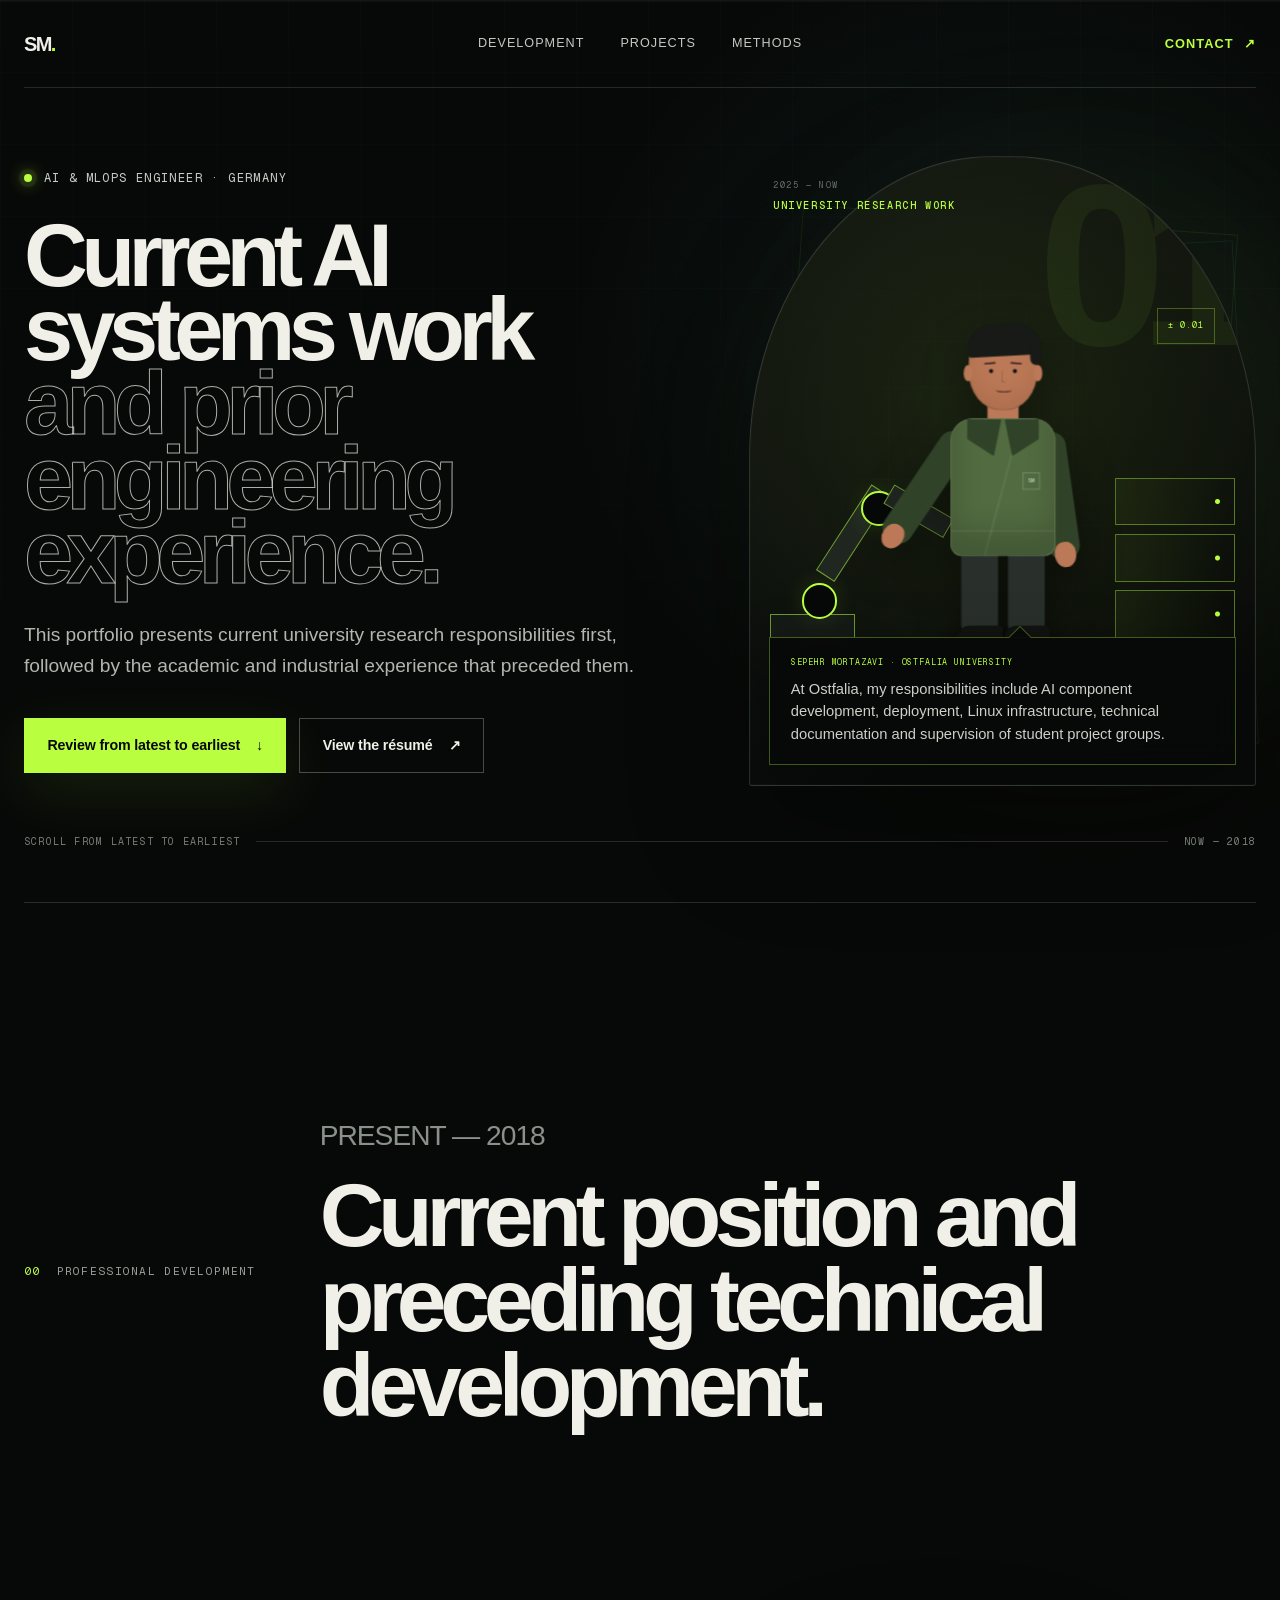
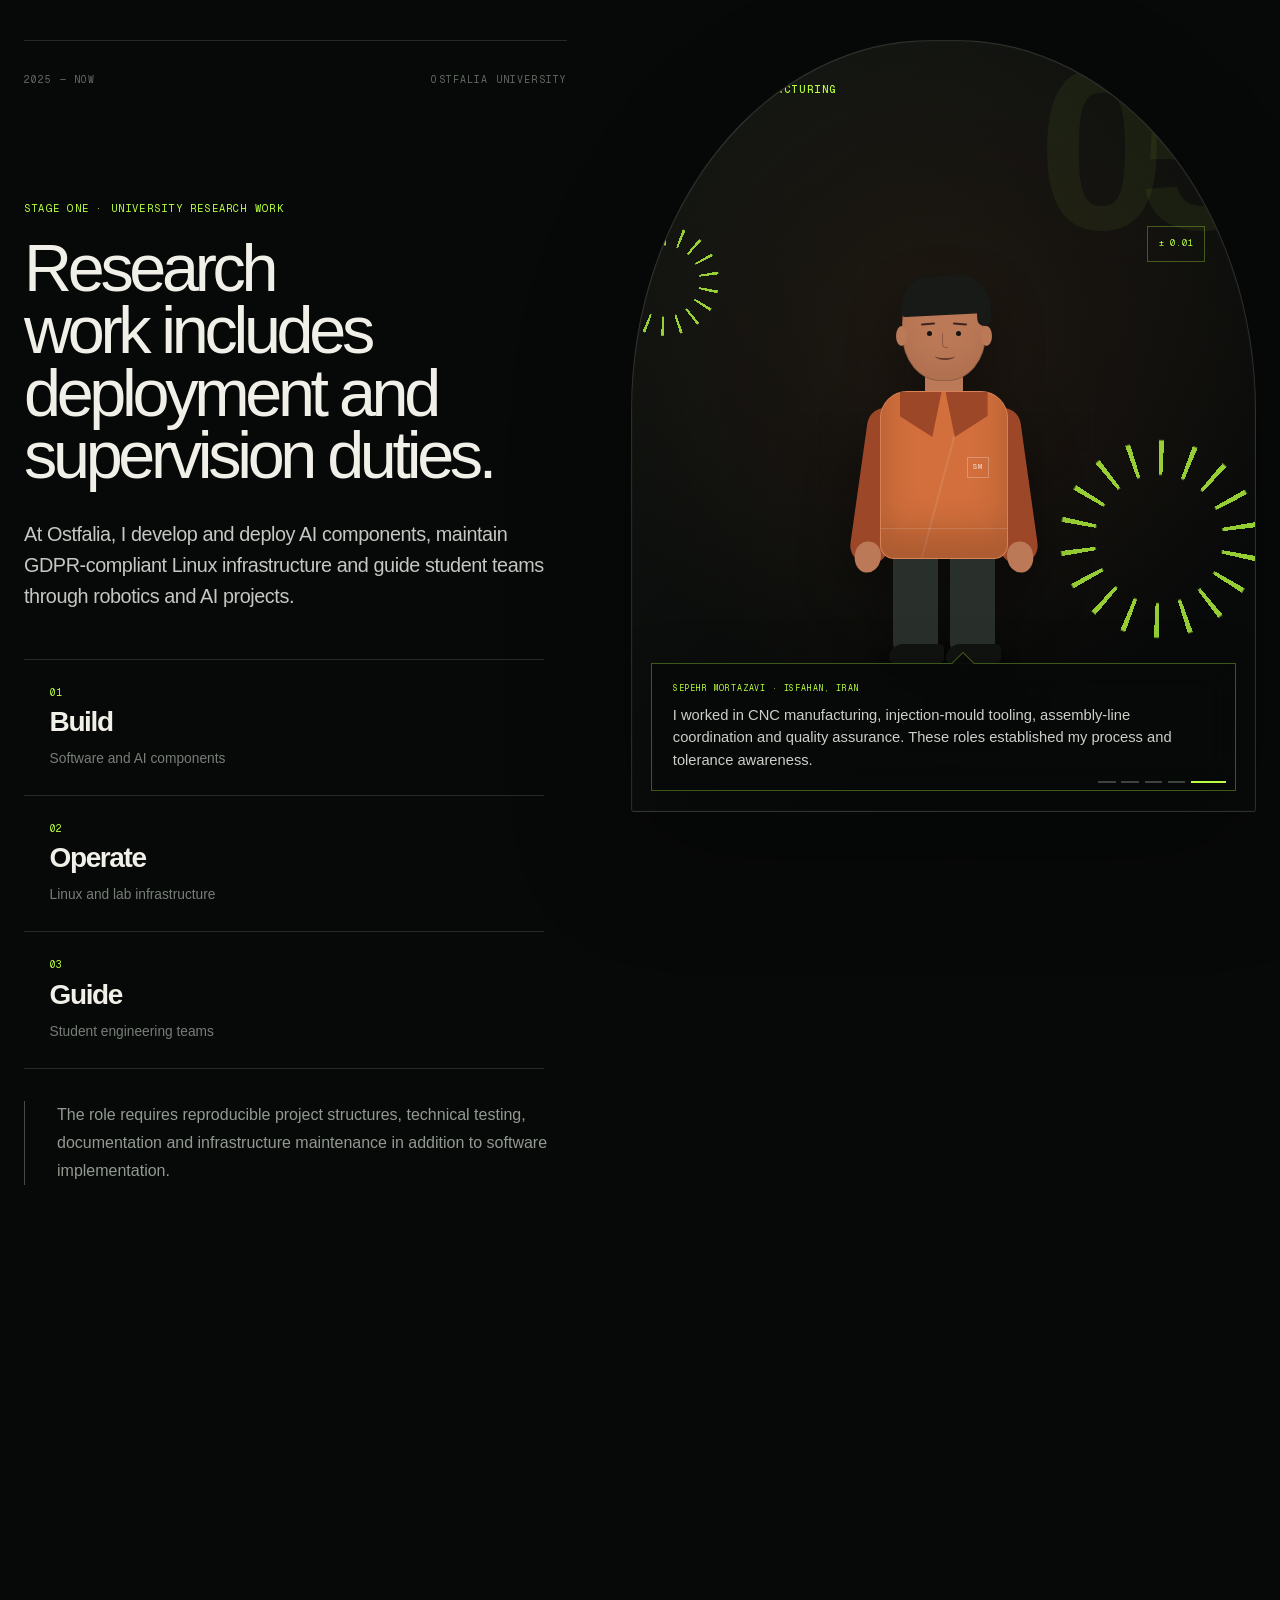
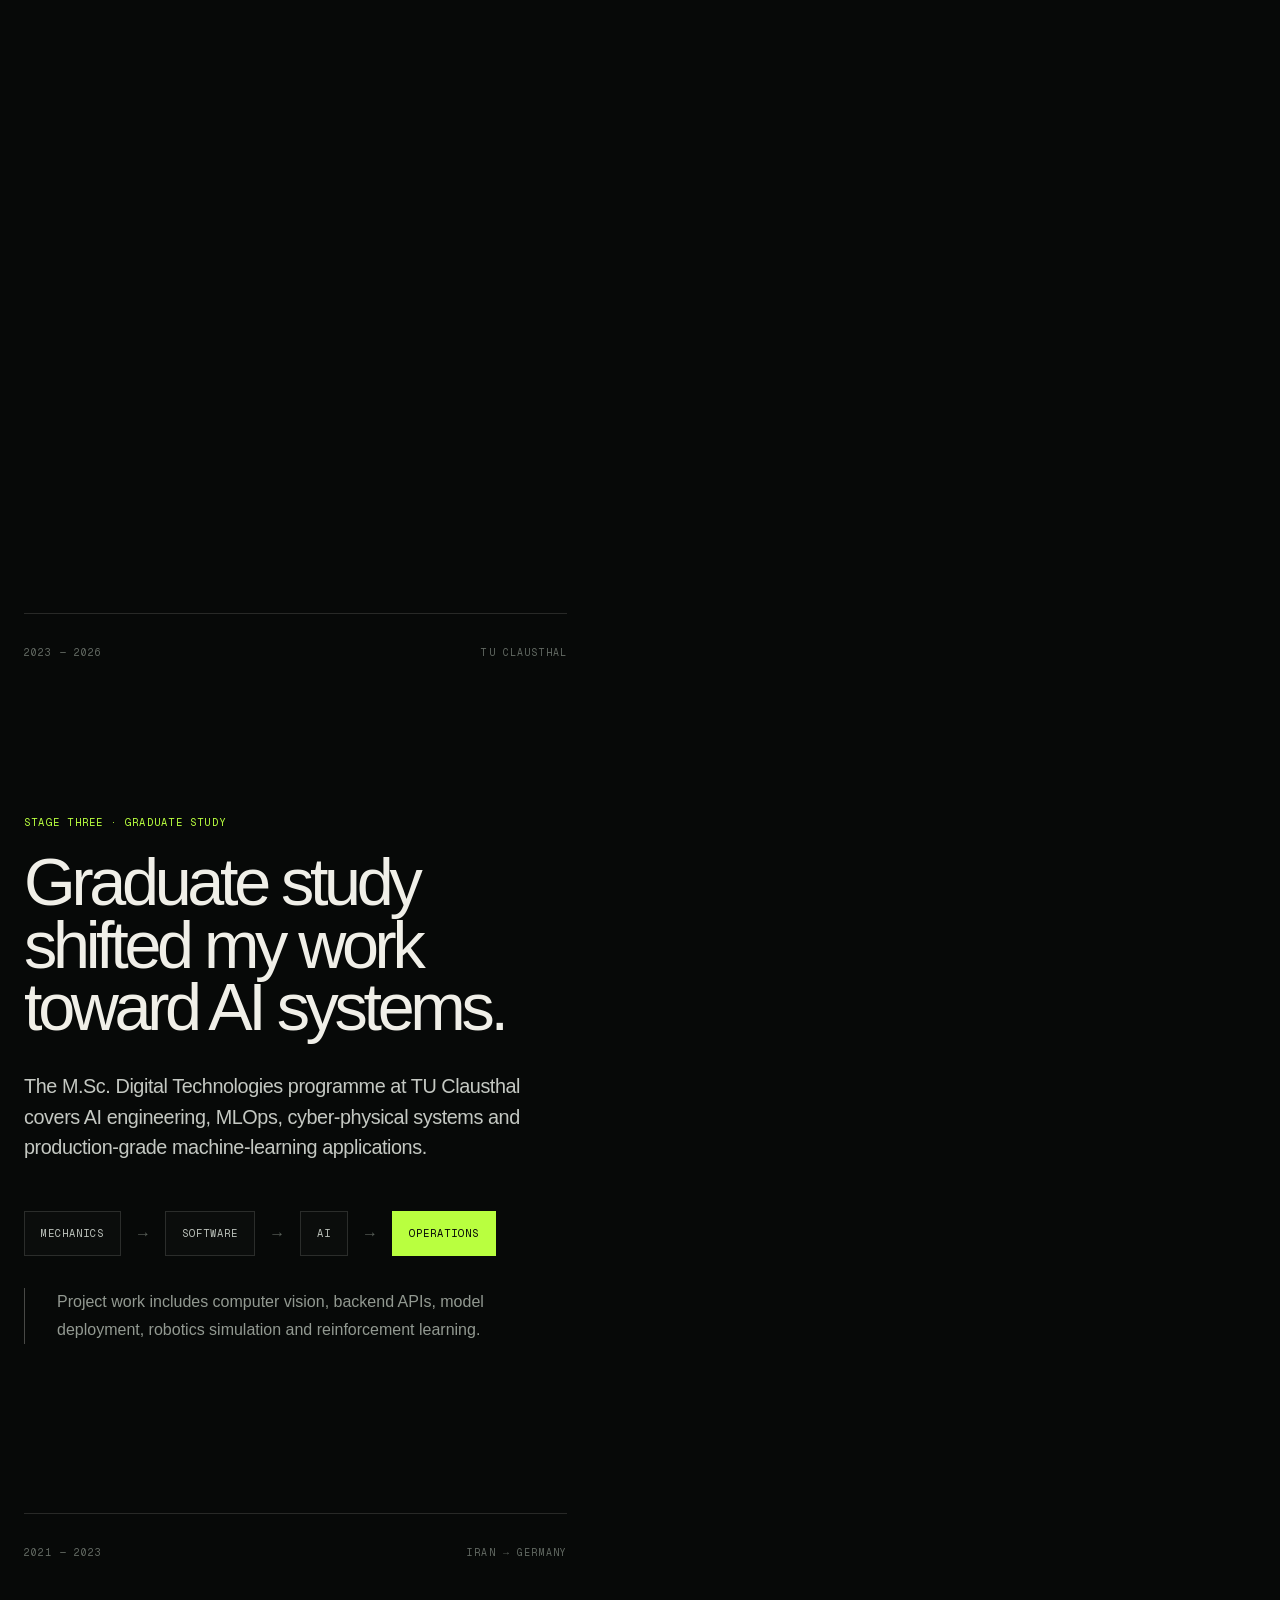
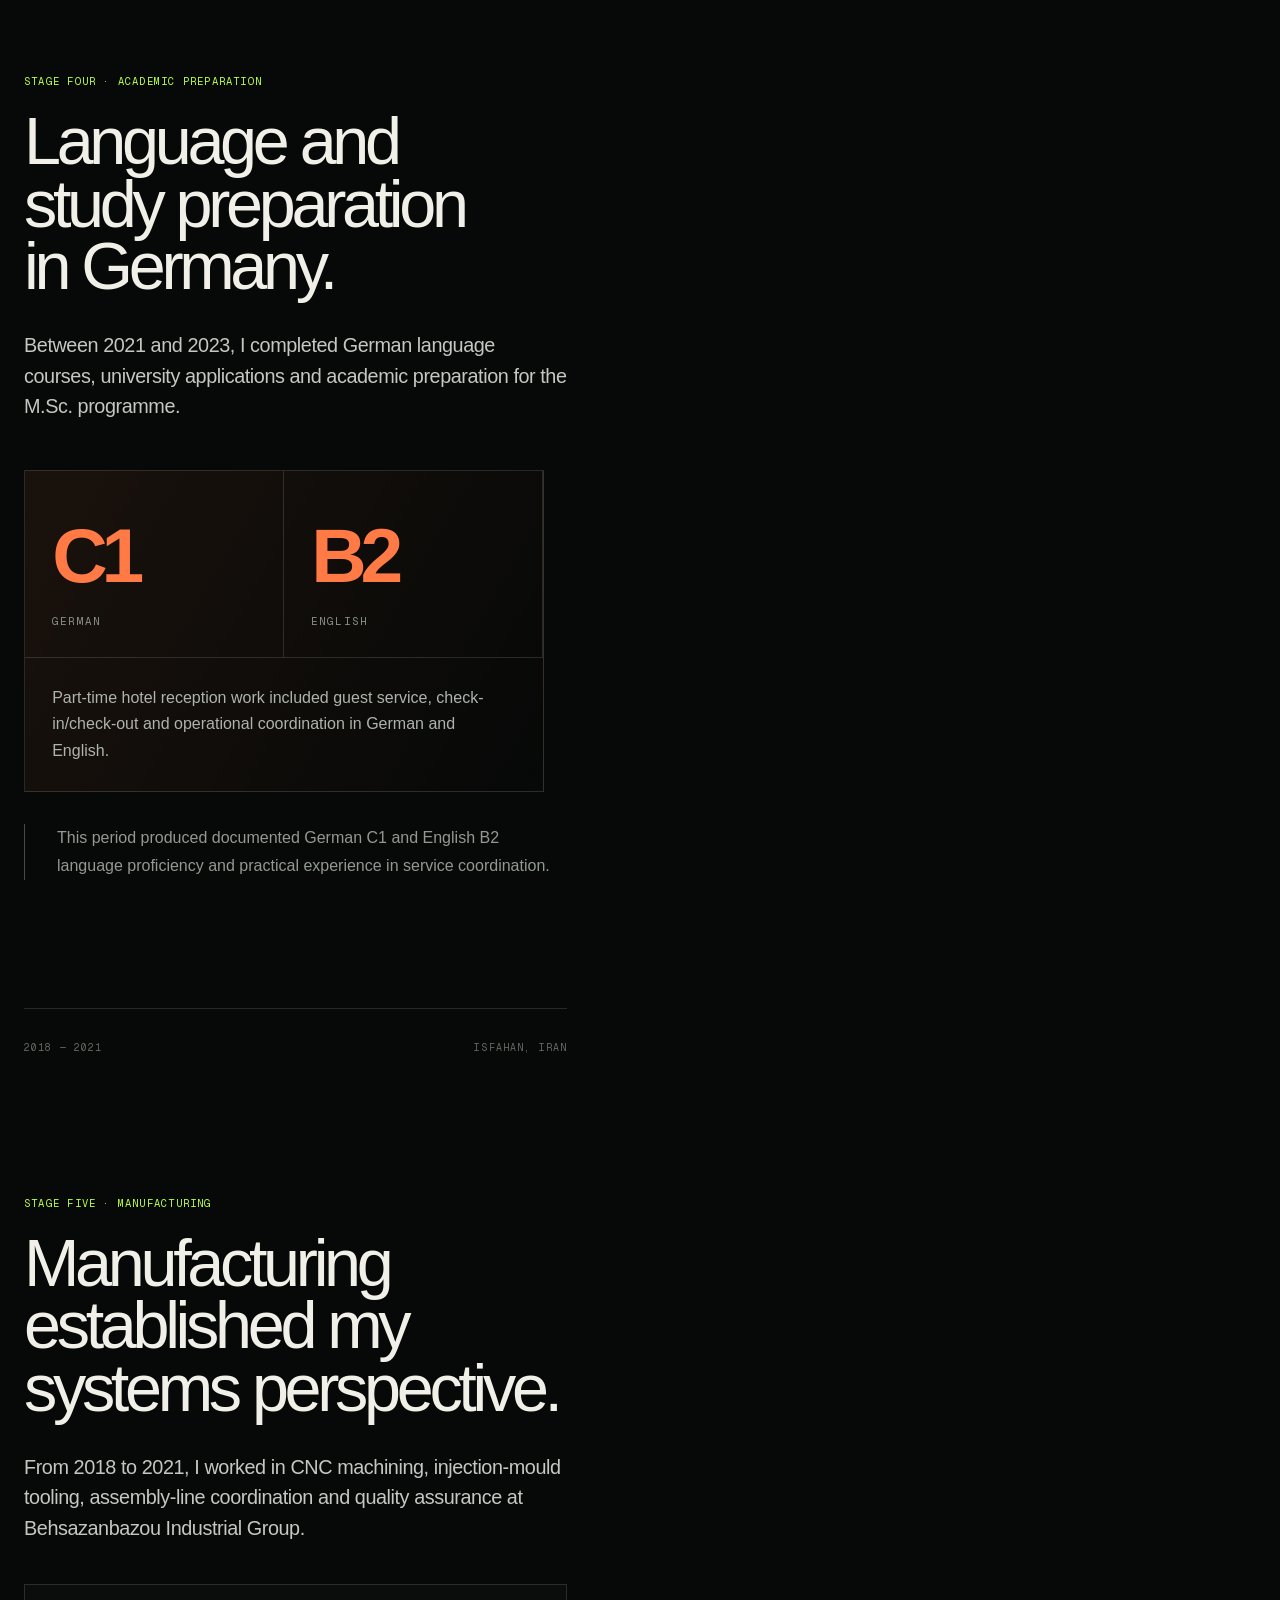
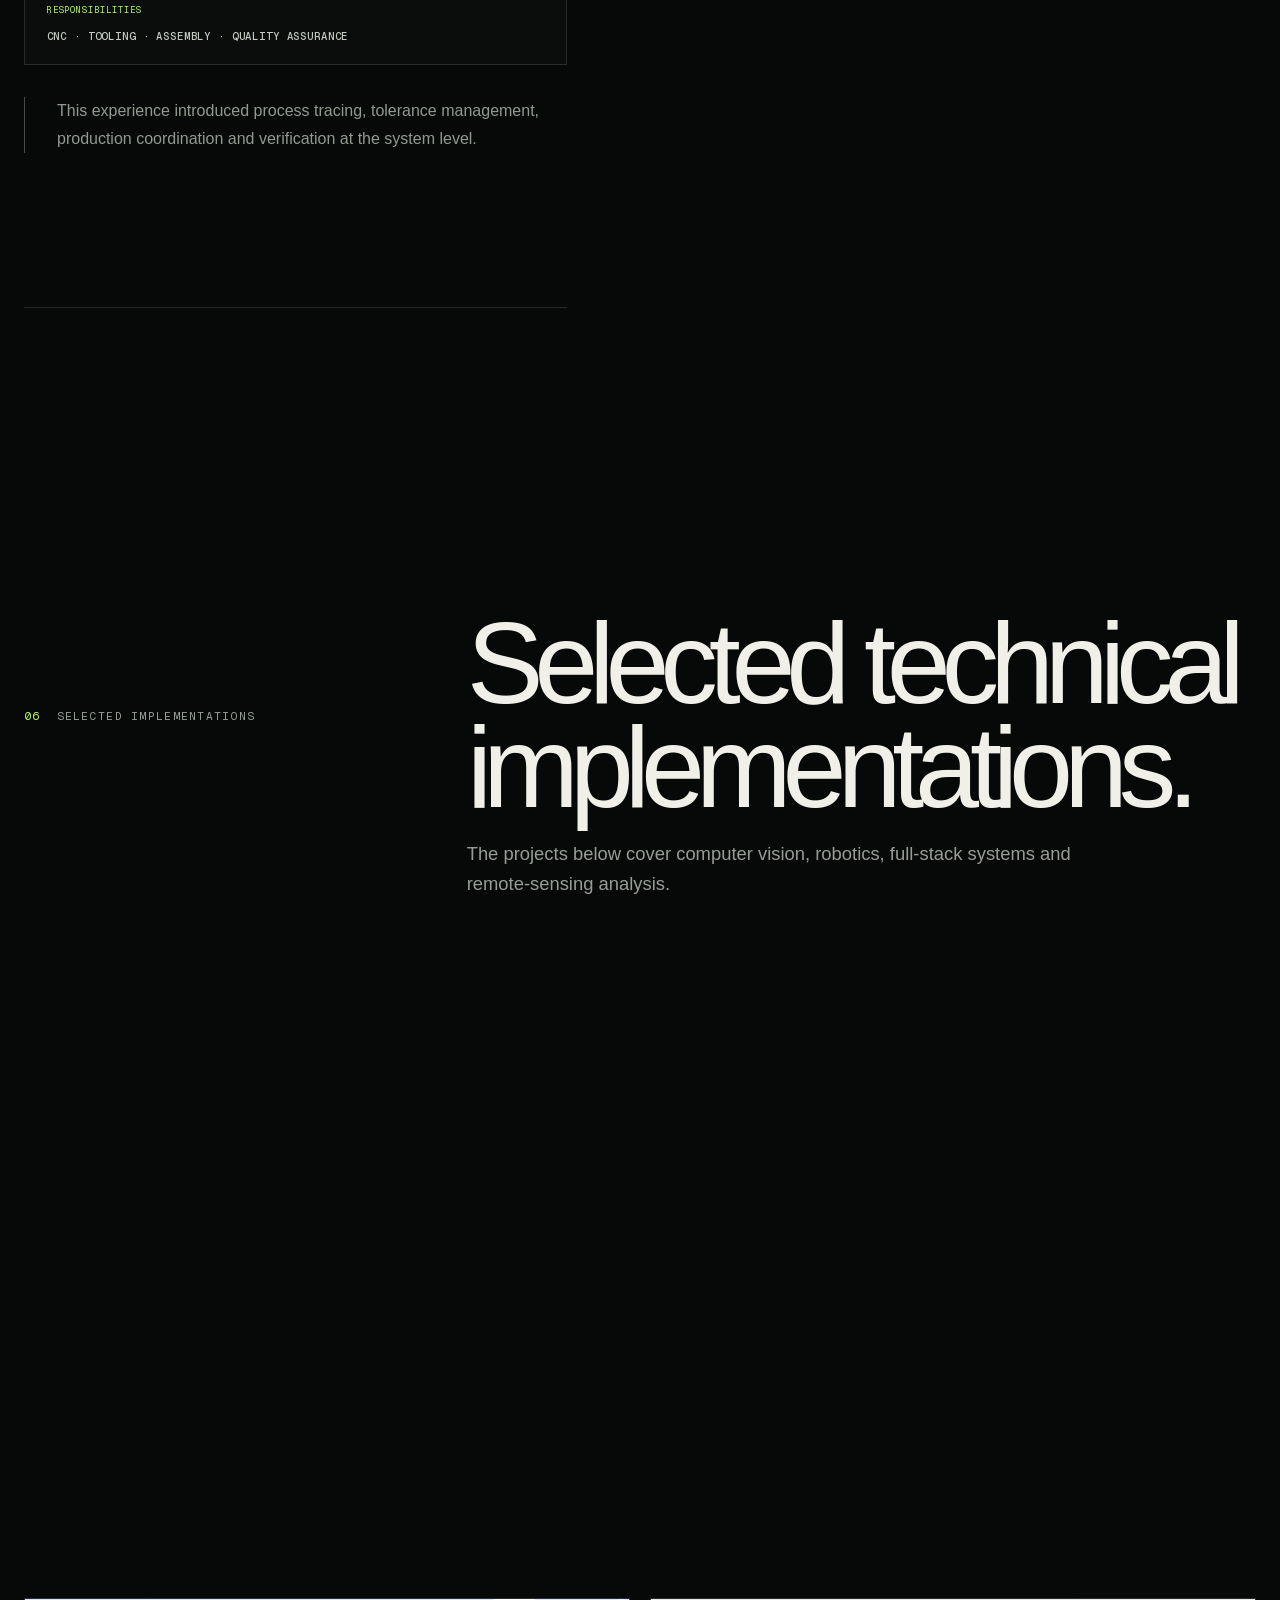
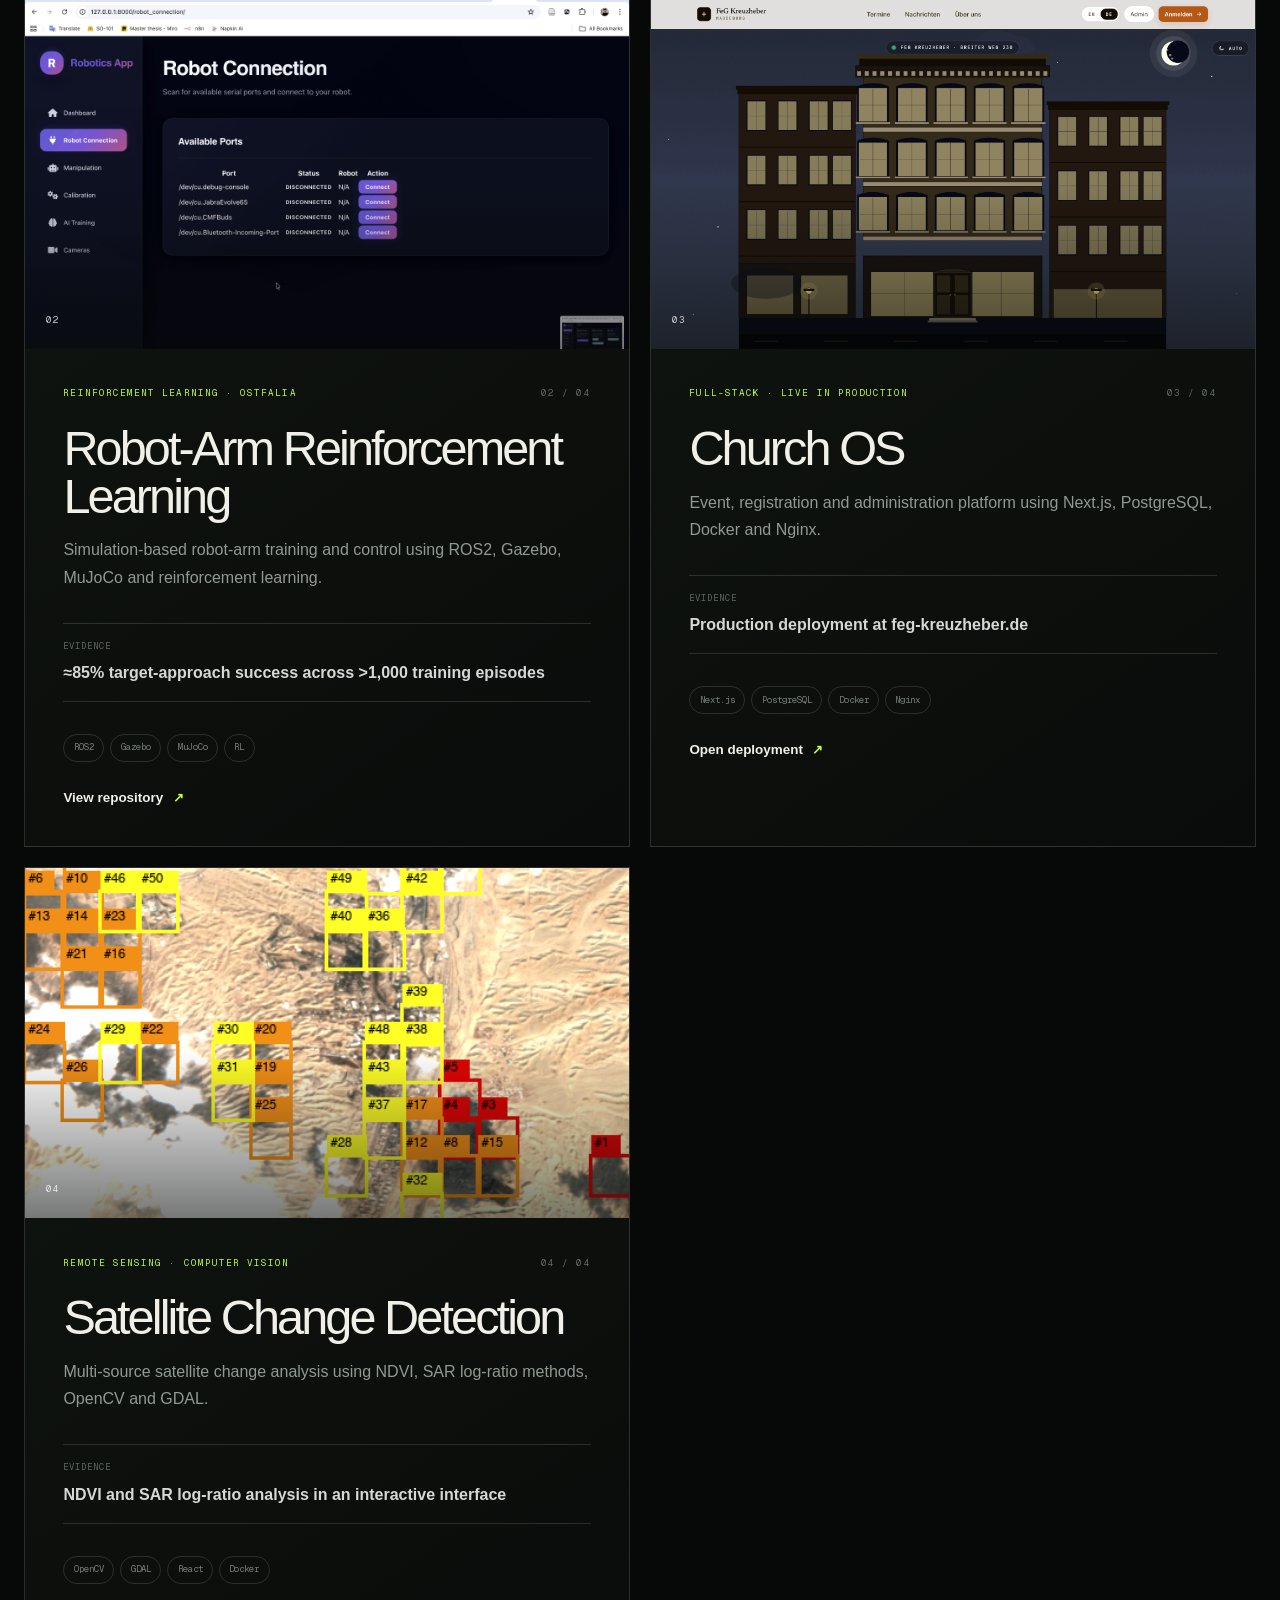
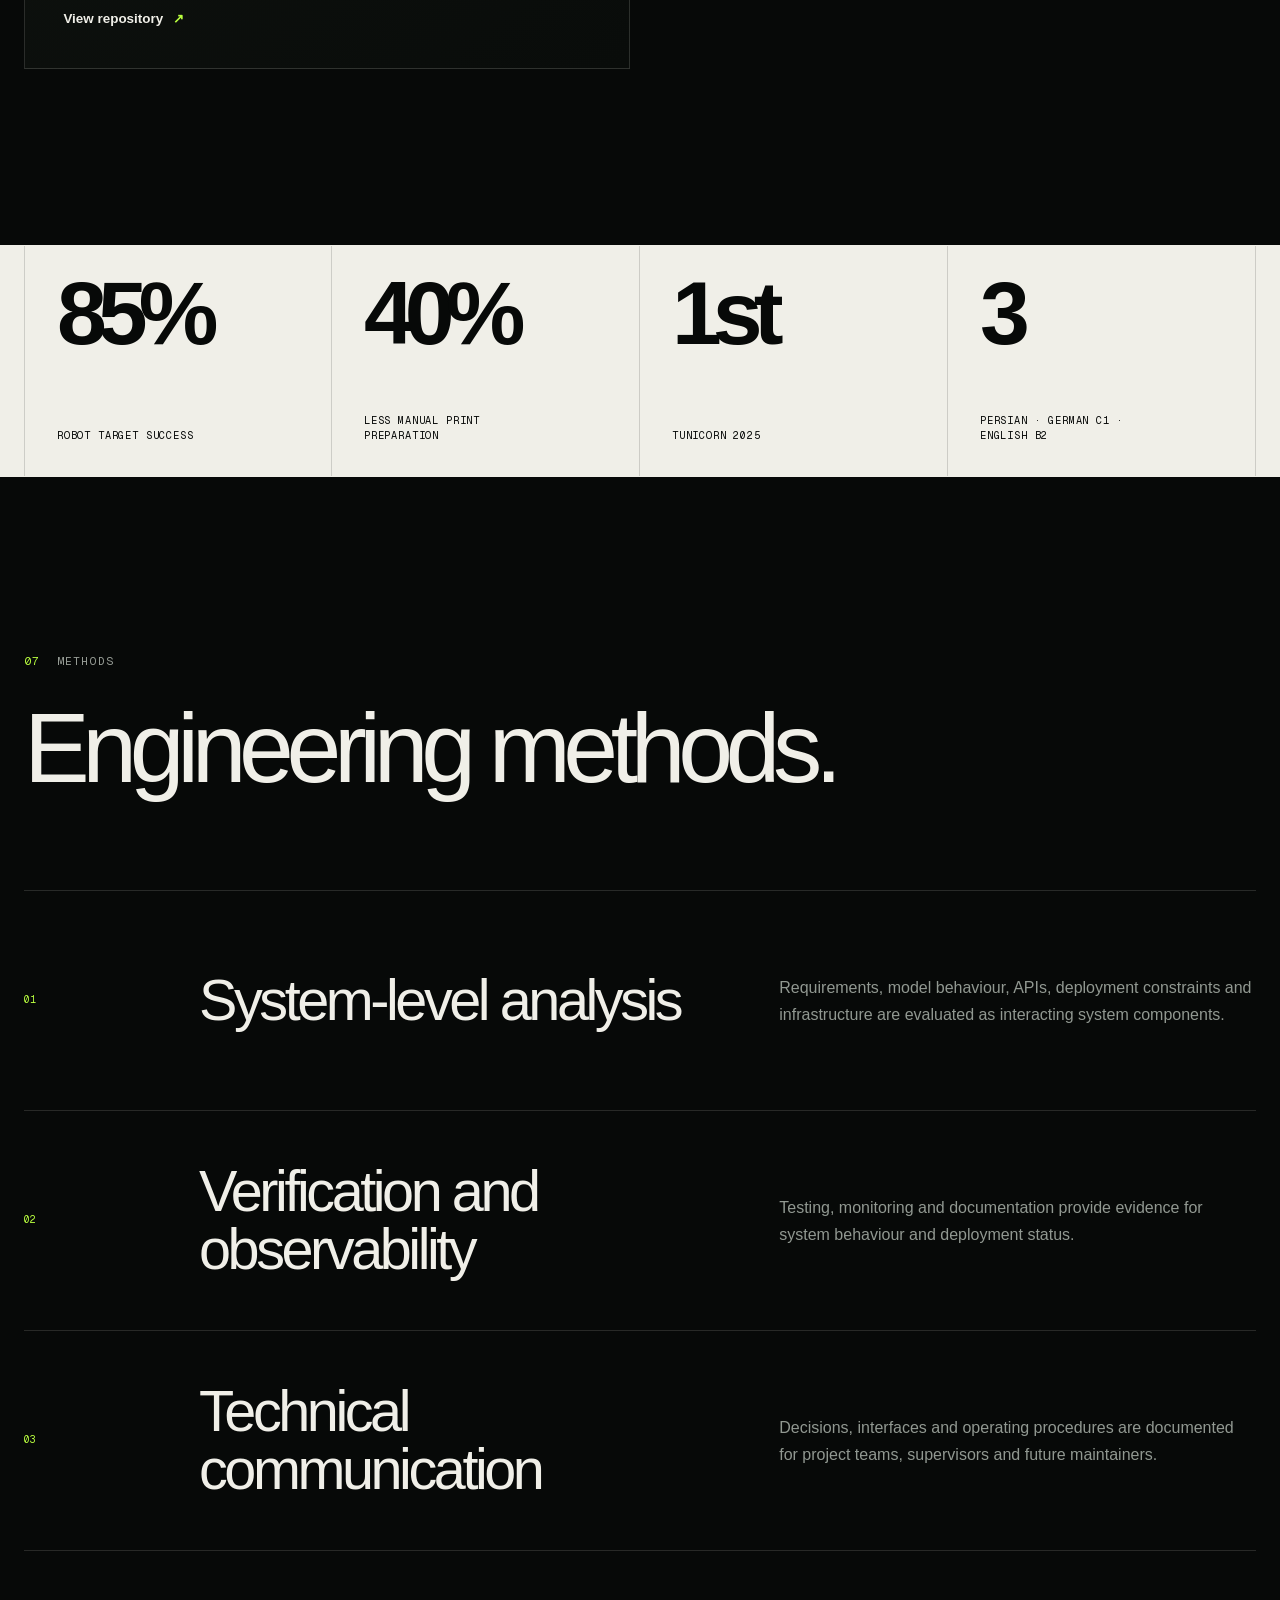
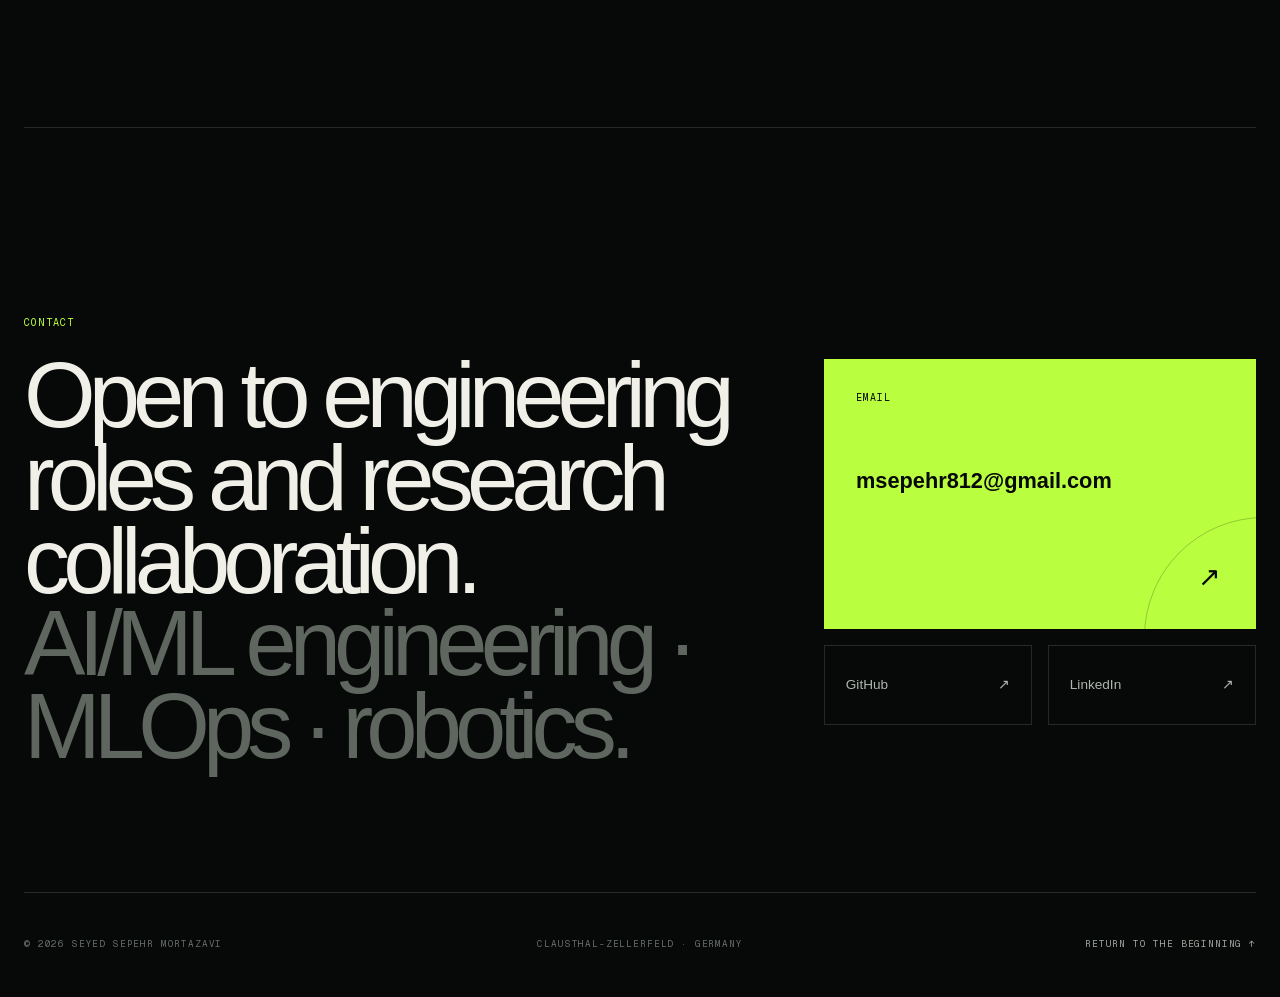
==== commit 8def0d61: "Fit hero character inside frame" ====
--- a/index.html
+++ b/index.html
@@ -1 +1 @@
-<!DOCTYPE html><html lang="en"><head><meta charSet="utf-8"/><meta name="viewport" content="width=device-width, initial-scale=1"/><link rel="preload" href="/_next/static/media/797e433ab948586e-s.p.08e28id.o-okb.woff2" as="font" crossorigin="" type="font/woff2"/><link rel="preload" href="/_next/static/media/caa3a2e1cccd8315-s.p.09~u27dqhyhd6.woff2" as="font" crossorigin="" type="font/woff2"/><link rel="preload" as="image" href="/projects/cell-segmentation.png"/><link rel="preload" as="image" href="/projects/robotics-dashboard.png"/><link rel="preload" as="image" href="/projects/church-os.png"/><link rel="preload" as="image" href="/projects/change-detection.png"/><link rel="stylesheet" href="/_next/static/chunks/1557gl-1l3h8m.css" data-precedence="next"/><link rel="preload" as="script" fetchPriority="low" href="/_next/static/chunks/0ht900cau6_ur.js"/><script src="/_next/static/chunks/0r8nt2o8muejo.js" async=""></script><script src="/_next/static/chunks/07lhk_q6pmm3r.js" async=""></script><script src="/_next/static/chunks/turbopack-05c8c~j12fn14.js" async=""></script><script src="/_next/static/chunks/0dbhjjzl8qfwv.js" async=""></script><script src="/_next/static/chunks/0h6rwz3ceubw8.js" async=""></script><meta name="next-size-adjust" content=""/><title>Seyed Sepehr Mortazavi — AI &amp; MLOps Engineer</title><meta name="description" content="Professional and academic portfolio covering AI engineering, MLOps, computer vision, robotics and deployment."/><meta property="og:title" content="Seyed Sepehr Mortazavi — AI &amp; MLOps Engineer"/><meta property="og:description" content="Professional and academic portfolio covering AI engineering, MLOps, computer vision, robotics and deployment."/><meta property="og:url" content="https://sepehrmortazavi.github.io"/><meta property="og:image" content="https://sepehrmortazavi.github.io/og.png"/><meta property="og:image:width" content="1693"/><meta property="og:image:height" content="929"/><meta property="og:image:alt" content="Engineering trajectory from manufacturing to AI systems."/><meta property="og:type" content="website"/><meta name="twitter:card" content="summary_large_image"/><meta name="twitter:title" content="Seyed Sepehr Mortazavi — AI &amp; MLOps Engineer"/><meta name="twitter:description" content="Professional and academic portfolio covering AI engineering, MLOps, computer vision, robotics and deployment."/><meta name="twitter:image" content="https://sepehrmortazavi.github.io/og.png"/><link rel="shortcut icon" href="/favicon.svg"/><link rel="icon" href="/favicon.svg"/><script src="/_next/static/chunks/03~yq9q893hmn.js" noModule=""></script></head><body class="geist_a71539c9-module__T19VSG__variable geist_mono_8d43a2aa-module__8Li5zG__variable"><div hidden=""><!--$--><!--/$--></div><main id="top"><a class="skip-link" href="#story">Skip to professional development</a><div class="scroll-meter" aria-hidden="true"><span></span></div><header class="site-header"><a class="monogram" href="#top" aria-label="Back to the beginning">SM<span>.</span></a><nav aria-label="Primary navigation"><a href="#story">Development</a><a href="#work">Projects</a><a href="#principles">Methods</a></nav><a class="header-contact" href="#contact">Contact <span aria-hidden="true">↗</span></a></header><section class="hero" aria-labelledby="hero-title"><div class="hero-grid" aria-hidden="true"></div><div class="hero-glow" aria-hidden="true"></div><div class="hero-copy"><div class="hero-kicker reveal-now"><span class="availability-dot"></span>AI &amp; MLOps Engineer · Germany</div><h1 id="hero-title" class="reveal-now reveal-delay-1">Current AI systems work<span>and prior engineering experience.</span></h1><p class="hero-lede reveal-now reveal-delay-2">This portfolio presents current university research responsibilities first, followed by the academic and industrial experience that preceded them.</p><div class="hero-actions reveal-now reveal-delay-3"><a class="button button-primary" href="#story">Review from latest to earliest <span aria-hidden="true">↓</span></a><a class="button button-ghost" href="/Sepehr-Mortazavi-CV.pdf" target="_blank" rel="noreferrer">View the résumé <span aria-hidden="true">↗</span></a></div></div><div class="hero-character-wrap reveal-now reveal-delay-2"><div class="character-theatre theatre-3 hero-theatre" style="--scene:0"><div class="theatre-grid" aria-hidden="true"></div><div class="theatre-number" aria-hidden="true">0<!-- -->1</div><div class="theatre-role"><span>2025 — NOW</span><strong>UNIVERSITY RESEARCH WORK</strong></div><div class="scene-props props-3" aria-hidden="true"><div class="factory-gear gear-a"></div><div class="factory-gear gear-b"></div><div class="factory-gauge">± 0.01</div><div class="travel-route"><span></span><i></i></div><div class="travel-sign">IRAN  →  GERMANY</div><div class="travel-case"><span></span></div><div class="learning-orbit orbit-python">PY</div><div class="learning-orbit orbit-vision">CV</div><div class="learning-orbit orbit-api">API</div><div class="learning-orbit orbit-ops">OPS</div><div class="robot-arm"><span class="robot-base"></span><span class="robot-joint joint-a"></span><span class="robot-bone bone-a"></span><span class="robot-joint joint-b"></span><span class="robot-bone bone-b"></span><span class="robot-claw"></span></div><div class="server-stack"><span></span><span></span><span></span></div><div class="character-trophy"><strong>1</strong><span>ST</span></div><div class="celebration-ray ray-a"></div><div class="celebration-ray ray-b"></div><div class="celebration-ray ray-c"></div></div><div class="character-figure character-3" aria-hidden="true"><div class="character-shadow"></div><div class="character-head"><span class="character-hair"></span><span class="character-brow brow-left"></span><span class="character-brow brow-right"></span><span class="character-eye eye-left"></span><span class="character-eye eye-right"></span><span class="character-nose"></span><span class="character-smile"></span><span class="character-ear ear-left"></span><span class="character-ear ear-right"></span></div><div class="character-neck"></div><div class="character-body"><span class="character-collar collar-left"></span><span class="character-collar collar-right"></span><span class="character-badge">SM</span><span class="character-seam"></span></div><div class="character-arm arm-left"><span class="character-hand"></span></div><div class="character-arm arm-right"><span class="character-hand"></span></div><div class="character-leg leg-left"><span class="character-shoe"></span></div><div class="character-leg leg-right"><span class="character-shoe"></span></div></div><div class="character-voice"><span>SEPEHR MORTAZAVI · <!-- -->OSTFALIA UNIVERSITY</span><p>At Ostfalia, my responsibilities include AI component development, deployment, Linux infrastructure, technical documentation and supervision of student project groups.</p></div></div></div><div class="hero-foot reveal-now reveal-delay-3"><span>Scroll from latest to earliest</span><span class="scroll-line" aria-hidden="true"></span><span>NOW — 2018</span></div></section><section class="story-intro section-shell" id="story"><div class="section-label" data-reveal="true"><span>00</span> PROFESSIONAL DEVELOPMENT</div><div class="intro-statement" data-reveal="true"><p>PRESENT — 2018</p><h2>Current position and preceding technical development.</h2></div></section><section class="story character-story section-shell" aria-label="Reverse chronological professional and academic development"><div class="chapter-feed"><article class="story-chapter" id="responsibility" data-chapter="0" data-reveal="true"><div class="chapter-meta"><span>2025 — NOW</span><span>OSTFALIA UNIVERSITY</span></div><p class="chapter-overline">STAGE ONE · UNIVERSITY RESEARCH WORK</p><h3>Research work includes deployment and supervision duties.</h3><p class="chapter-lede">At Ostfalia, I develop and deploy AI components, maintain GDPR-compliant Linux infrastructure and guide student teams through robotics and AI projects.</p><div class="responsibility-grid"><div><span>01</span><strong>Build</strong><p>Software and AI components</p></div><div><span>02</span><strong>Operate</strong><p>Linux and lab infrastructure</p></div><div><span>03</span><strong>Guide</strong><p>Student engineering teams</p></div></div><p class="chapter-body">The role requires reproducible project structures, technical testing, documentation and infrastructure maintenance in addition to software implementation.</p></article><article class="story-chapter signal-chapter" id="signal" data-chapter="1" data-reveal="true"><div class="chapter-meta"><span>2025</span><span>TUNICORN INNOVATION COMPETITION</span></div><p class="chapter-overline">STAGE TWO · CELLCORE</p><h3>CellCore integrated computer vision and deployment.</h3><p class="chapter-lede">CellCore received first place at the TUniCorn 2025 innovation competition. The project is a GDPR-compliant platform for microscopy cell segmentation and analysis.</p><p class="chapter-body">The implementation combines Cellpose, FastAPI, on-premise GPU inference, Docker, Kubernetes, Helm and CI/CD.</p></article><article class="story-chapter" id="shift" data-chapter="2" data-reveal="true"><div class="chapter-meta"><span>2023 — 2026</span><span>TU CLAUSTHAL</span></div><p class="chapter-overline">STAGE THREE · GRADUATE STUDY</p><h3>Graduate study shifted my work toward AI systems.</h3><p class="chapter-lede">The M.Sc. Digital Technologies programme at TU Clausthal covers AI engineering, MLOps, cyber-physical systems and production-grade machine-learning applications.</p><div class="system-stack" aria-label="A progression of engineering capabilities"><span>MECHANICS</span><i aria-hidden="true">→</i><span>SOFTWARE</span><i aria-hidden="true">→</i><span>AI</span><i aria-hidden="true">→</i><span>OPERATIONS</span></div><p class="chapter-body">Project work includes computer vision, backend APIs, model deployment, robotics simulation and reinforcement learning.</p></article><article class="story-chapter" id="crossing" data-chapter="3" data-reveal="true"><div class="chapter-meta"><span>2021 — 2023</span><span>IRAN → GERMANY</span></div><p class="chapter-overline">STAGE FOUR · ACADEMIC PREPARATION</p><h3>Language and study preparation in Germany.</h3><p class="chapter-lede">Between 2021 and 2023, I completed German language courses, university applications and academic preparation for the M.Sc. programme.</p><div class="language-card"><div><strong>C1</strong><span>German</span></div><div><strong>B2</strong><span>English</span></div><p>Part-time hotel reception work included guest service, check-in/check-out and operational coordination in German and English.</p></div><p class="chapter-body">This period produced documented German C1 and English B2 language proficiency and practical experience in service coordination.</p></article><article class="story-chapter" id="origin" data-chapter="4" data-reveal="true"><div class="chapter-meta"><span>2018 — 2021</span><span>ISFAHAN, IRAN</span></div><p class="chapter-overline">STAGE FIVE · MANUFACTURING</p><h3>Manufacturing established my systems perspective.</h3><p class="chapter-lede">From 2018 to 2021, I worked in CNC machining, injection-mould tooling, assembly-line coordination and quality assurance at Behsazanbazou Industrial Group.</p><div class="chapter-evidence"><span>RESPONSIBILITIES</span><strong>CNC · TOOLING · ASSEMBLY · QUALITY ASSURANCE</strong></div><p class="chapter-body">This experience introduced process tracing, tolerance management, production coordination and verification at the system level.</p></article></div><aside class="character-stage-wrap" aria-label="Stage-specific character illustration and factual summary"><div class="character-theatre theatre-3 " style="--scene:0"><div class="theatre-grid" aria-hidden="true"></div><div class="theatre-number" aria-hidden="true">0<!-- -->1</div><div class="theatre-role"><span>2025 — NOW</span><strong>UNIVERSITY RESEARCH WORK</strong></div><div class="scene-props props-3" aria-hidden="true"><div class="factory-gear gear-a"></div><div class="factory-gear gear-b"></div><div class="factory-gauge">± 0.01</div><div class="travel-route"><span></span><i></i></div><div class="travel-sign">IRAN  →  GERMANY</div><div class="travel-case"><span></span></div><div class="learning-orbit orbit-python">PY</div><div class="learning-orbit orbit-vision">CV</div><div class="learning-orbit orbit-api">API</div><div class="learning-orbit orbit-ops">OPS</div><div class="robot-arm"><span class="robot-base"></span><span class="robot-joint joint-a"></span><span class="robot-bone bone-a"></span><span class="robot-joint joint-b"></span><span class="robot-bone bone-b"></span><span class="robot-claw"></span></div><div class="server-stack"><span></span><span></span><span></span></div><div class="character-trophy"><strong>1</strong><span>ST</span></div><div class="celebration-ray ray-a"></div><div class="celebration-ray ray-b"></div><div class="celebration-ray ray-c"></div></div><div class="character-figure character-3" aria-hidden="true"><div class="character-shadow"></div><div class="character-head"><span class="character-hair"></span><span class="character-brow brow-left"></span><span class="character-brow brow-right"></span><span class="character-eye eye-left"></span><span class="character-eye eye-right"></span><span class="character-nose"></span><span class="character-smile"></span><span class="character-ear ear-left"></span><span class="character-ear ear-right"></span></div><div class="character-neck"></div><div class="character-body"><span class="character-collar collar-left"></span><span class="character-collar collar-right"></span><span class="character-badge">SM</span><span class="character-seam"></span></div><div class="character-arm arm-left"><span class="character-hand"></span></div><div class="character-arm arm-right"><span class="character-hand"></span></div><div class="character-leg leg-left"><span class="character-shoe"></span></div><div class="character-leg leg-right"><span class="character-shoe"></span></div></div><div class="character-voice"><span>SEPEHR MORTAZAVI · <!-- -->OSTFALIA UNIVERSITY</span><p>At Ostfalia, my responsibilities include AI component development, deployment, Linux infrastructure, technical documentation and supervision of student project groups.</p></div><div class="theatre-progress" aria-label="Stage 1 of 5"><span class="active"></span><span class=""></span><span class=""></span><span class=""></span><span class=""></span></div></div></aside></section><section class="work section-shell" id="work"><div class="work-heading" data-reveal="true"><div class="section-label"><span>06</span> SELECTED IMPLEMENTATIONS</div><h2>Selected technical implementations.</h2><p>The projects below cover computer vision, robotics, full-stack systems and remote-sensing analysis.</p></div><div class="project-grid"><article class="project-card project-featured" data-reveal="true"><a class="project-image" href="https://github.com/SepehrMortazavi/cell_segmentation_platfoarm" target="_blank" rel="noreferrer" aria-label="View repository: CellCore"><img src="/projects/cell-segmentation.png" alt="CellCore interface showing microscopy cell segmentation and analysis"/><div class="project-image-overlay" aria-hidden="true"><span>01</span><span>OPEN PROJECT ↗</span></div></a><div class="project-copy"><div class="project-topline"><span>Master thesis · TUniCorn 1st place</span><span>01<!-- --> / 04</span></div><h3>CellCore</h3><p>GDPR-compliant microscopy analysis using Cellpose, FastAPI, on-premise GPU inference, Kubernetes and Helm.</p><div class="project-outcome"><span>EVIDENCE</span><strong>On-premise GPU inference deployed with Kubernetes and Helm</strong></div><div class="project-bottom"><ul aria-label="CellCore technologies"><li>Cellpose</li><li>FastAPI</li><li>Kubernetes</li><li>Helm</li></ul><a href="https://github.com/SepehrMortazavi/cell_segmentation_platfoarm" target="_blank" rel="noreferrer">View repository<!-- --> <span aria-hidden="true">↗</span></a></div></div></article><article class="project-card " data-reveal="true"><a class="project-image" href="https://github.com/SepehrMortazavi/robotics_app" target="_blank" rel="noreferrer" aria-label="View repository: Robot-Arm Reinforcement Learning"><img src="/projects/robotics-dashboard.png" alt="Robotics control interface for connecting and operating a robot arm"/><div class="project-image-overlay" aria-hidden="true"><span>02</span><span>OPEN PROJECT ↗</span></div></a><div class="project-copy"><div class="project-topline"><span>Reinforcement learning · Ostfalia</span><span>02<!-- --> / 04</span></div><h3>Robot-Arm Reinforcement Learning</h3><p>Simulation-based robot-arm training and control using ROS2, Gazebo, MuJoCo and reinforcement learning.</p><div class="project-outcome"><span>EVIDENCE</span><strong>≈85% target-approach success across &gt;1,000 training episodes</strong></div><div class="project-bottom"><ul aria-label="Robot-Arm Reinforcement Learning technologies"><li>ROS2</li><li>Gazebo</li><li>MuJoCo</li><li>RL</li></ul><a href="https://github.com/SepehrMortazavi/robotics_app" target="_blank" rel="noreferrer">View repository<!-- --> <span aria-hidden="true">↗</span></a></div></div></article><article class="project-card " data-reveal="true"><a class="project-image" href="https://feg-kreuzheber.de" target="_blank" rel="noreferrer" aria-label="Open deployment: Church OS"><img src="/projects/church-os.png" alt="FeG Kreuzheber website showing the illustrated church at night"/><div class="project-image-overlay" aria-hidden="true"><span>03</span><span>OPEN PROJECT ↗</span></div></a><div class="project-copy"><div class="project-topline"><span>Full-stack · Live in production</span><span>03<!-- --> / 04</span></div><h3>Church OS</h3><p>Event, registration and administration platform using Next.js, PostgreSQL, Docker and Nginx.</p><div class="project-outcome"><span>EVIDENCE</span><strong>Production deployment at feg-kreuzheber.de</strong></div><div class="project-bottom"><ul aria-label="Church OS technologies"><li>Next.js</li><li>PostgreSQL</li><li>Docker</li><li>Nginx</li></ul><a href="https://feg-kreuzheber.de" target="_blank" rel="noreferrer">Open deployment<!-- --> <span aria-hidden="true">↗</span></a></div></div></article><article class="project-card " data-reveal="true"><a class="project-image" href="https://github.com/SepehrMortazavi/iran-damage-assessment" target="_blank" rel="noreferrer" aria-label="View repository: Satellite Change Detection"><img src="/projects/change-detection.png" alt="Satellite change detection map and result visualization"/><div class="project-image-overlay" aria-hidden="true"><span>04</span><span>OPEN PROJECT ↗</span></div></a><div class="project-copy"><div class="project-topline"><span>Remote sensing · Computer vision</span><span>04<!-- --> / 04</span></div><h3>Satellite Change Detection</h3><p>Multi-source satellite change analysis using NDVI, SAR log-ratio methods, OpenCV and GDAL.</p><div class="project-outcome"><span>EVIDENCE</span><strong>NDVI and SAR log-ratio analysis in an interactive interface</strong></div><div class="project-bottom"><ul aria-label="Satellite Change Detection technologies"><li>OpenCV</li><li>GDAL</li><li>React</li><li>Docker</li></ul><a href="https://github.com/SepehrMortazavi/iran-damage-assessment" target="_blank" rel="noreferrer">View repository<!-- --> <span aria-hidden="true">↗</span></a></div></div></article></div></section><section class="numbers" aria-label="Selected results"><div class="numbers-track"><div><strong>85%</strong><span>robot target success</span></div><div><strong>40%</strong><span>less manual print preparation</span></div><div><strong>1st</strong><span>TUniCorn 2025</span></div><div><strong>3</strong><span>Persian · German C1 · English B2</span></div></div></section><section class="principles section-shell" id="principles"><div class="principles-heading" data-reveal="true"><div class="section-label"><span>07</span> METHODS</div><h2>Engineering methods.</h2></div><div class="principle-list"><article data-reveal="true"><span>01</span><h3>System-level analysis</h3><p>Requirements, model behaviour, APIs, deployment constraints and infrastructure are evaluated as interacting system components.</p></article><article data-reveal="true"><span>02</span><h3>Verification and observability</h3><p>Testing, monitoring and documentation provide evidence for system behaviour and deployment status.</p></article><article data-reveal="true"><span>03</span><h3>Technical communication</h3><p>Decisions, interfaces and operating procedures are documented for project teams, supervisors and future maintainers.</p></article></div></section><section class="contact section-shell" id="contact"><div class="contact-orbit" aria-hidden="true"></div><div class="contact-copy" data-reveal="true"><p>CONTACT</p><h2>Open to engineering roles and research collaboration.<span>AI/ML engineering · MLOps · robotics.</span></h2></div><div class="contact-actions" data-reveal="true"><a class="contact-email" href="mailto:msepehr812@gmail.com"><span>EMAIL</span><strong>msepehr812@gmail.com</strong><span aria-hidden="true">↗</span></a><div class="contact-links"><a href="https://github.com/SepehrMortazavi" target="_blank" rel="noreferrer">GitHub <span aria-hidden="true">↗</span></a><a href="https://linkedin.com/in/sepehr-mortazavi/" target="_blank" rel="noreferrer">LinkedIn <span aria-hidden="true">↗</span></a></div></div></section><footer class="site-footer section-shell"><span>© 2026 Seyed Sepehr Mortazavi</span><span>CLAUSTHAL-ZELLERFELD · GERMANY</span><a href="#top">Return to the beginning ↑</a></footer></main><!--$--><!--/$--><script src="/_next/static/chunks/0ht900cau6_ur.js" id="_R_" async=""></script><script>(self.__next_f=self.__next_f||[]).push([0])</script><script>self.__next_f.push([1,"1:\"$Sreact.fragment\"\n2:I[39756,[\"/_next/static/chunks/0dbhjjzl8qfwv.js\"],\"default\"]\n3:I[37457,[\"/_next/static/chunks/0dbhjjzl8qfwv.js\"],\"default\"]\n4:I[47257,[\"/_next/static/chunks/0dbhjjzl8qfwv.js\"],\"ClientPageRoot\"]\n5:I[31713,[\"/_next/static/chunks/0dbhjjzl8qfwv.js\",\"/_next/static/chunks/0h6rwz3ceubw8.js\"],\"default\"]\n8:I[97367,[\"/_next/static/chunks/0dbhjjzl8qfwv.js\"],\"OutletBoundary\"]\n9:\"$Sreact.suspense\"\nb:I[97367,[\"/_next/static/chunks/0dbhjjzl8qfwv.js\"],\"ViewportBoundary\"]\nd:I[97367,[\"/_next/static/chunks/0dbhjjzl8qfwv.js\"],\"MetadataBoundary\"]\nf:I[68027,[\"/_next/static/chunks/0dbhjjzl8qfwv.js\"],\"default\",1]\n:HL[\"/_next/static/chunks/1557gl-1l3h8m.css\",\"style\"]\n:HL[\"/_next/static/media/797e433ab948586e-s.p.08e28id.o-okb.woff2\",\"font\",{\"crossOrigin\":\"\",\"type\":\"font/woff2\"}]\n:HL[\"/_next/static/media/caa3a2e1cccd8315-s.p.09~u27dqhyhd6.woff2\",\"font\",{\"crossOrigin\":\"\",\"type\":\"font/woff2\"}]\n"])</script><script>self.__next_f.push([1,"0:{\"P\":null,\"c\":[\"\",\"\"],\"q\":\"\",\"i\":false,\"f\":[[[\"\",{\"children\":[\"__PAGE__\",{}]},\"$undefined\",\"$undefined\",16],[[\"$\",\"$1\",\"c\",{\"children\":[[[\"$\",\"link\",\"0\",{\"rel\":\"stylesheet\",\"href\":\"/_next/static/chunks/1557gl-1l3h8m.css\",\"precedence\":\"next\",\"crossOrigin\":\"$undefined\",\"nonce\":\"$undefined\"}],[\"$\",\"script\",\"script-0\",{\"src\":\"/_next/static/chunks/0dbhjjzl8qfwv.js\",\"async\":true,\"nonce\":\"$undefined\"}]],[\"$\",\"html\",null,{\"lang\":\"en\",\"children\":[\"$\",\"body\",null,{\"className\":\"geist_a71539c9-module__T19VSG__variable geist_mono_8d43a2aa-module__8Li5zG__variable\",\"children\":[\"$\",\"$L2\",null,{\"parallelRouterKey\":\"children\",\"error\":\"$undefined\",\"errorStyles\":\"$undefined\",\"errorScripts\":\"$undefined\",\"template\":[\"$\",\"$L3\",null,{}],\"templateStyles\":\"$undefined\",\"templateScripts\":\"$undefined\",\"notFound\":[[[\"$\",\"title\",null,{\"children\":\"404: This page could not be found.\"}],[\"$\",\"div\",null,{\"style\":{\"fontFamily\":\"system-ui,\\\"Segoe UI\\\",Roboto,Helvetica,Arial,sans-serif,\\\"Apple Color Emoji\\\",\\\"Segoe UI Emoji\\\"\",\"height\":\"100vh\",\"textAlign\":\"center\",\"display\":\"flex\",\"flexDirection\":\"column\",\"alignItems\":\"center\",\"justifyContent\":\"center\"},\"children\":[\"$\",\"div\",null,{\"children\":[[\"$\",\"style\",null,{\"dangerouslySetInnerHTML\":{\"__html\":\"body{color:#000;background:#fff;margin:0}.next-error-h1{border-right:1px solid rgba(0,0,0,.3)}@media (prefers-color-scheme:dark){body{color:#fff;background:#000}.next-error-h1{border-right:1px solid rgba(255,255,255,.3)}}\"}}],[\"$\",\"h1\",null,{\"className\":\"next-error-h1\",\"style\":{\"display\":\"inline-block\",\"margin\":\"0 20px 0 0\",\"padding\":\"0 23px 0 0\",\"fontSize\":24,\"fontWeight\":500,\"verticalAlign\":\"top\",\"lineHeight\":\"49px\"},\"children\":404}],[\"$\",\"div\",null,{\"style\":{\"display\":\"inline-block\"},\"children\":[\"$\",\"h2\",null,{\"style\":{\"fontSize\":14,\"fontWeight\":400,\"lineHeight\":\"49px\",\"margin\":0},\"children\":\"This page could not be found.\"}]}]]}]}]],[]],\"forbidden\":\"$undefined\",\"unauthorized\":\"$undefined\"}]}]}]]}],{\"children\":[[\"$\",\"$1\",\"c\",{\"children\":[[\"$\",\"$L4\",null,{\"Component\":\"$5\",\"serverProvidedParams\":{\"searchParams\":{},\"params\":{},\"promises\":[\"$@6\",\"$@7\"]}}],[[\"$\",\"script\",\"script-0\",{\"src\":\"/_next/static/chunks/0h6rwz3ceubw8.js\",\"async\":true,\"nonce\":\"$undefined\"}]],[\"$\",\"$L8\",null,{\"children\":[\"$\",\"$9\",null,{\"name\":\"Next.MetadataOutlet\",\"children\":\"$@a\"}]}]]}],{},null,false,null]},null,false,null],[\"$\",\"$1\",\"h\",{\"children\":[null,[\"$\",\"$Lb\",null,{\"children\":\"$Lc\"}],[\"$\",\"div\",null,{\"hidden\":true,\"children\":[\"$\",\"$Ld\",null,{\"children\":[\"$\",\"$9\",null,{\"name\":\"Next.Metadata\",\"children\":\"$Le\"}]}]}],[\"$\",\"meta\",null,{\"name\":\"next-size-adjust\",\"content\":\"\"}]]}],false]],\"m\":\"$undefined\",\"G\":[\"$f\",[[\"$\",\"link\",\"0\",{\"rel\":\"stylesheet\",\"href\":\"/_next/static/chunks/1557gl-1l3h8m.css\",\"precedence\":\"next\",\"crossOrigin\":\"$undefined\",\"nonce\":\"$undefined\"}]]],\"S\":true,\"h\":null,\"s\":\"$undefined\",\"l\":\"$undefined\",\"p\":\"$undefined\",\"d\":\"$undefined\",\"b\":\"er1IITRdbd-9NNP64WNy0\"}\n"])</script><script>self.__next_f.push([1,"6:{}\n7:\"$0:f:0:1:1:children:0:props:children:0:props:serverProvidedParams:params\"\n"])</script><script>self.__next_f.push([1,"c:[[\"$\",\"meta\",\"0\",{\"charSet\":\"utf-8\"}],[\"$\",\"meta\",\"1\",{\"name\":\"viewport\",\"content\":\"width=device-width, initial-scale=1\"}]]\n"])</script><script>self.__next_f.push([1,"10:I[27201,[\"/_next/static/chunks/0dbhjjzl8qfwv.js\"],\"IconMark\"]\na:null\n"])</script><script>self.__next_f.push([1,"e:[[\"$\",\"title\",\"0\",{\"children\":\"Seyed Sepehr Mortazavi — AI \u0026 MLOps Engineer\"}],[\"$\",\"meta\",\"1\",{\"name\":\"description\",\"content\":\"Professional and academic portfolio covering AI engineering, MLOps, computer vision, robotics and deployment.\"}],[\"$\",\"meta\",\"2\",{\"property\":\"og:title\",\"content\":\"Seyed Sepehr Mortazavi — AI \u0026 MLOps Engineer\"}],[\"$\",\"meta\",\"3\",{\"property\":\"og:description\",\"content\":\"Professional and academic portfolio covering AI engineering, MLOps, computer vision, robotics and deployment.\"}],[\"$\",\"meta\",\"4\",{\"property\":\"og:url\",\"content\":\"https://sepehrmortazavi.github.io\"}],[\"$\",\"meta\",\"5\",{\"property\":\"og:image\",\"content\":\"https://sepehrmortazavi.github.io/og.png\"}],[\"$\",\"meta\",\"6\",{\"property\":\"og:image:width\",\"content\":\"1693\"}],[\"$\",\"meta\",\"7\",{\"property\":\"og:image:height\",\"content\":\"929\"}],[\"$\",\"meta\",\"8\",{\"property\":\"og:image:alt\",\"content\":\"Engineering trajectory from manufacturing to AI systems.\"}],[\"$\",\"meta\",\"9\",{\"property\":\"og:type\",\"content\":\"website\"}],[\"$\",\"meta\",\"10\",{\"name\":\"twitter:card\",\"content\":\"summary_large_image\"}],[\"$\",\"meta\",\"11\",{\"name\":\"twitter:title\",\"content\":\"Seyed Sepehr Mortazavi — AI \u0026 MLOps Engineer\"}],[\"$\",\"meta\",\"12\",{\"name\":\"twitter:description\",\"content\":\"Professional and academic portfolio covering AI engineering, MLOps, computer vision, robotics and deployment.\"}],[\"$\",\"meta\",\"13\",{\"name\":\"twitter:image\",\"content\":\"https://sepehrmortazavi.github.io/og.png\"}],[\"$\",\"link\",\"14\",{\"rel\":\"shortcut icon\",\"href\":\"/favicon.svg\"}],[\"$\",\"link\",\"15\",{\"rel\":\"icon\",\"href\":\"/favicon.svg\"}],[\"$\",\"$L10\",\"16\",{}]]\n"])</script></body></html>+<!DOCTYPE html><html lang="en"><head><meta charSet="utf-8"/><meta name="viewport" content="width=device-width, initial-scale=1"/><link rel="preload" href="/_next/static/media/797e433ab948586e-s.p.08e28id.o-okb.woff2" as="font" crossorigin="" type="font/woff2"/><link rel="preload" href="/_next/static/media/caa3a2e1cccd8315-s.p.09~u27dqhyhd6.woff2" as="font" crossorigin="" type="font/woff2"/><link rel="preload" as="image" href="/projects/cell-segmentation.png"/><link rel="preload" as="image" href="/projects/robotics-dashboard.png"/><link rel="preload" as="image" href="/projects/church-os.png"/><link rel="preload" as="image" href="/projects/change-detection.png"/><link rel="stylesheet" href="/_next/static/chunks/01grq9dgtwpdy.css" data-precedence="next"/><link rel="preload" as="script" fetchPriority="low" href="/_next/static/chunks/0ht900cau6_ur.js"/><script src="/_next/static/chunks/0r8nt2o8muejo.js" async=""></script><script src="/_next/static/chunks/07lhk_q6pmm3r.js" async=""></script><script src="/_next/static/chunks/turbopack-05c8c~j12fn14.js" async=""></script><script src="/_next/static/chunks/0dbhjjzl8qfwv.js" async=""></script><script src="/_next/static/chunks/0h6rwz3ceubw8.js" async=""></script><meta name="next-size-adjust" content=""/><title>Seyed Sepehr Mortazavi — AI &amp; MLOps Engineer</title><meta name="description" content="Professional and academic portfolio covering AI engineering, MLOps, computer vision, robotics and deployment."/><meta property="og:title" content="Seyed Sepehr Mortazavi — AI &amp; MLOps Engineer"/><meta property="og:description" content="Professional and academic portfolio covering AI engineering, MLOps, computer vision, robotics and deployment."/><meta property="og:url" content="https://sepehrmortazavi.github.io"/><meta property="og:image" content="https://sepehrmortazavi.github.io/og.png"/><meta property="og:image:width" content="1693"/><meta property="og:image:height" content="929"/><meta property="og:image:alt" content="Engineering trajectory from manufacturing to AI systems."/><meta property="og:type" content="website"/><meta name="twitter:card" content="summary_large_image"/><meta name="twitter:title" content="Seyed Sepehr Mortazavi — AI &amp; MLOps Engineer"/><meta name="twitter:description" content="Professional and academic portfolio covering AI engineering, MLOps, computer vision, robotics and deployment."/><meta name="twitter:image" content="https://sepehrmortazavi.github.io/og.png"/><link rel="shortcut icon" href="/favicon.svg"/><link rel="icon" href="/favicon.svg"/><script src="/_next/static/chunks/03~yq9q893hmn.js" noModule=""></script></head><body class="geist_a71539c9-module__T19VSG__variable geist_mono_8d43a2aa-module__8Li5zG__variable"><div hidden=""><!--$--><!--/$--></div><main id="top"><a class="skip-link" href="#story">Skip to professional development</a><div class="scroll-meter" aria-hidden="true"><span></span></div><header class="site-header"><a class="monogram" href="#top" aria-label="Back to the beginning">SM<span>.</span></a><nav aria-label="Primary navigation"><a href="#story">Development</a><a href="#work">Projects</a><a href="#principles">Methods</a></nav><a class="header-contact" href="#contact">Contact <span aria-hidden="true">↗</span></a></header><section class="hero" aria-labelledby="hero-title"><div class="hero-grid" aria-hidden="true"></div><div class="hero-glow" aria-hidden="true"></div><div class="hero-copy"><div class="hero-kicker reveal-now"><span class="availability-dot"></span>AI &amp; MLOps Engineer · Germany</div><h1 id="hero-title" class="reveal-now reveal-delay-1">Current AI systems work<span>and prior engineering experience.</span></h1><p class="hero-lede reveal-now reveal-delay-2">This portfolio presents current university research responsibilities first, followed by the academic and industrial experience that preceded them.</p><div class="hero-actions reveal-now reveal-delay-3"><a class="button button-primary" href="#story">Review from latest to earliest <span aria-hidden="true">↓</span></a><a class="button button-ghost" href="/Sepehr-Mortazavi-CV.pdf" target="_blank" rel="noreferrer">View the résumé <span aria-hidden="true">↗</span></a></div></div><div class="hero-character-wrap reveal-now reveal-delay-2"><div class="character-theatre theatre-3 hero-theatre" style="--scene:0"><div class="theatre-grid" aria-hidden="true"></div><div class="theatre-number" aria-hidden="true">0<!-- -->1</div><div class="theatre-role"><span>2025 — NOW</span><strong>UNIVERSITY RESEARCH WORK</strong></div><div class="scene-props props-3" aria-hidden="true"><div class="factory-gear gear-a"></div><div class="factory-gear gear-b"></div><div class="factory-gauge">± 0.01</div><div class="travel-route"><span></span><i></i></div><div class="travel-sign">IRAN  →  GERMANY</div><div class="travel-case"><span></span></div><div class="learning-orbit orbit-python">PY</div><div class="learning-orbit orbit-vision">CV</div><div class="learning-orbit orbit-api">API</div><div class="learning-orbit orbit-ops">OPS</div><div class="robot-arm"><span class="robot-base"></span><span class="robot-joint joint-a"></span><span class="robot-bone bone-a"></span><span class="robot-joint joint-b"></span><span class="robot-bone bone-b"></span><span class="robot-claw"></span></div><div class="server-stack"><span></span><span></span><span></span></div><div class="character-trophy"><strong>1</strong><span>ST</span></div><div class="celebration-ray ray-a"></div><div class="celebration-ray ray-b"></div><div class="celebration-ray ray-c"></div></div><div class="character-figure character-3" aria-hidden="true"><div class="character-shadow"></div><div class="character-head"><span class="character-hair"></span><span class="character-brow brow-left"></span><span class="character-brow brow-right"></span><span class="character-eye eye-left"></span><span class="character-eye eye-right"></span><span class="character-nose"></span><span class="character-smile"></span><span class="character-ear ear-left"></span><span class="character-ear ear-right"></span></div><div class="character-neck"></div><div class="character-body"><span class="character-collar collar-left"></span><span class="character-collar collar-right"></span><span class="character-badge">SM</span><span class="character-seam"></span></div><div class="character-arm arm-left"><span class="character-hand"></span></div><div class="character-arm arm-right"><span class="character-hand"></span></div><div class="character-leg leg-left"><span class="character-shoe"></span></div><div class="character-leg leg-right"><span class="character-shoe"></span></div></div><div class="character-voice"><span>SEPEHR MORTAZAVI · <!-- -->OSTFALIA UNIVERSITY</span><p>At Ostfalia, my responsibilities include AI component development, deployment, Linux infrastructure, technical documentation and supervision of student project groups.</p></div></div></div><div class="hero-foot reveal-now reveal-delay-3"><span>Scroll from latest to earliest</span><span class="scroll-line" aria-hidden="true"></span><span>NOW — 2018</span></div></section><section class="story-intro section-shell" id="story"><div class="section-label" data-reveal="true"><span>00</span> PROFESSIONAL DEVELOPMENT</div><div class="intro-statement" data-reveal="true"><p>PRESENT — 2018</p><h2>Current position and preceding technical development.</h2></div></section><section class="story character-story section-shell" aria-label="Reverse chronological professional and academic development"><div class="chapter-feed"><article class="story-chapter" id="responsibility" data-chapter="0" data-reveal="true"><div class="chapter-meta"><span>2025 — NOW</span><span>OSTFALIA UNIVERSITY</span></div><p class="chapter-overline">STAGE ONE · UNIVERSITY RESEARCH WORK</p><h3>Research work includes deployment and supervision duties.</h3><p class="chapter-lede">At Ostfalia, I develop and deploy AI components, maintain GDPR-compliant Linux infrastructure and guide student teams through robotics and AI projects.</p><div class="responsibility-grid"><div><span>01</span><strong>Build</strong><p>Software and AI components</p></div><div><span>02</span><strong>Operate</strong><p>Linux and lab infrastructure</p></div><div><span>03</span><strong>Guide</strong><p>Student engineering teams</p></div></div><p class="chapter-body">The role requires reproducible project structures, technical testing, documentation and infrastructure maintenance in addition to software implementation.</p></article><article class="story-chapter signal-chapter" id="signal" data-chapter="1" data-reveal="true"><div class="chapter-meta"><span>2025</span><span>TUNICORN INNOVATION COMPETITION</span></div><p class="chapter-overline">STAGE TWO · CELLCORE</p><h3>CellCore integrated computer vision and deployment.</h3><p class="chapter-lede">CellCore received first place at the TUniCorn 2025 innovation competition. The project is a GDPR-compliant platform for microscopy cell segmentation and analysis.</p><p class="chapter-body">The implementation combines Cellpose, FastAPI, on-premise GPU inference, Docker, Kubernetes, Helm and CI/CD.</p></article><article class="story-chapter" id="shift" data-chapter="2" data-reveal="true"><div class="chapter-meta"><span>2023 — 2026</span><span>TU CLAUSTHAL</span></div><p class="chapter-overline">STAGE THREE · GRADUATE STUDY</p><h3>Graduate study shifted my work toward AI systems.</h3><p class="chapter-lede">The M.Sc. Digital Technologies programme at TU Clausthal covers AI engineering, MLOps, cyber-physical systems and production-grade machine-learning applications.</p><div class="system-stack" aria-label="A progression of engineering capabilities"><span>MECHANICS</span><i aria-hidden="true">→</i><span>SOFTWARE</span><i aria-hidden="true">→</i><span>AI</span><i aria-hidden="true">→</i><span>OPERATIONS</span></div><p class="chapter-body">Project work includes computer vision, backend APIs, model deployment, robotics simulation and reinforcement learning.</p></article><article class="story-chapter" id="crossing" data-chapter="3" data-reveal="true"><div class="chapter-meta"><span>2021 — 2023</span><span>IRAN → GERMANY</span></div><p class="chapter-overline">STAGE FOUR · ACADEMIC PREPARATION</p><h3>Language and study preparation in Germany.</h3><p class="chapter-lede">Between 2021 and 2023, I completed German language courses, university applications and academic preparation for the M.Sc. programme.</p><div class="language-card"><div><strong>C1</strong><span>German</span></div><div><strong>B2</strong><span>English</span></div><p>Part-time hotel reception work included guest service, check-in/check-out and operational coordination in German and English.</p></div><p class="chapter-body">This period produced documented German C1 and English B2 language proficiency and practical experience in service coordination.</p></article><article class="story-chapter" id="origin" data-chapter="4" data-reveal="true"><div class="chapter-meta"><span>2018 — 2021</span><span>ISFAHAN, IRAN</span></div><p class="chapter-overline">STAGE FIVE · MANUFACTURING</p><h3>Manufacturing established my systems perspective.</h3><p class="chapter-lede">From 2018 to 2021, I worked in CNC machining, injection-mould tooling, assembly-line coordination and quality assurance at Behsazanbazou Industrial Group.</p><div class="chapter-evidence"><span>RESPONSIBILITIES</span><strong>CNC · TOOLING · ASSEMBLY · QUALITY ASSURANCE</strong></div><p class="chapter-body">This experience introduced process tracing, tolerance management, production coordination and verification at the system level.</p></article></div><aside class="character-stage-wrap" aria-label="Stage-specific character illustration and factual summary"><div class="character-theatre theatre-3 " style="--scene:0"><div class="theatre-grid" aria-hidden="true"></div><div class="theatre-number" aria-hidden="true">0<!-- -->1</div><div class="theatre-role"><span>2025 — NOW</span><strong>UNIVERSITY RESEARCH WORK</strong></div><div class="scene-props props-3" aria-hidden="true"><div class="factory-gear gear-a"></div><div class="factory-gear gear-b"></div><div class="factory-gauge">± 0.01</div><div class="travel-route"><span></span><i></i></div><div class="travel-sign">IRAN  →  GERMANY</div><div class="travel-case"><span></span></div><div class="learning-orbit orbit-python">PY</div><div class="learning-orbit orbit-vision">CV</div><div class="learning-orbit orbit-api">API</div><div class="learning-orbit orbit-ops">OPS</div><div class="robot-arm"><span class="robot-base"></span><span class="robot-joint joint-a"></span><span class="robot-bone bone-a"></span><span class="robot-joint joint-b"></span><span class="robot-bone bone-b"></span><span class="robot-claw"></span></div><div class="server-stack"><span></span><span></span><span></span></div><div class="character-trophy"><strong>1</strong><span>ST</span></div><div class="celebration-ray ray-a"></div><div class="celebration-ray ray-b"></div><div class="celebration-ray ray-c"></div></div><div class="character-figure character-3" aria-hidden="true"><div class="character-shadow"></div><div class="character-head"><span class="character-hair"></span><span class="character-brow brow-left"></span><span class="character-brow brow-right"></span><span class="character-eye eye-left"></span><span class="character-eye eye-right"></span><span class="character-nose"></span><span class="character-smile"></span><span class="character-ear ear-left"></span><span class="character-ear ear-right"></span></div><div class="character-neck"></div><div class="character-body"><span class="character-collar collar-left"></span><span class="character-collar collar-right"></span><span class="character-badge">SM</span><span class="character-seam"></span></div><div class="character-arm arm-left"><span class="character-hand"></span></div><div class="character-arm arm-right"><span class="character-hand"></span></div><div class="character-leg leg-left"><span class="character-shoe"></span></div><div class="character-leg leg-right"><span class="character-shoe"></span></div></div><div class="character-voice"><span>SEPEHR MORTAZAVI · <!-- -->OSTFALIA UNIVERSITY</span><p>At Ostfalia, my responsibilities include AI component development, deployment, Linux infrastructure, technical documentation and supervision of student project groups.</p></div><div class="theatre-progress" aria-label="Stage 1 of 5"><span class="active"></span><span class=""></span><span class=""></span><span class=""></span><span class=""></span></div></div></aside></section><section class="work section-shell" id="work"><div class="work-heading" data-reveal="true"><div class="section-label"><span>06</span> SELECTED IMPLEMENTATIONS</div><h2>Selected technical implementations.</h2><p>The projects below cover computer vision, robotics, full-stack systems and remote-sensing analysis.</p></div><div class="project-grid"><article class="project-card project-featured" data-reveal="true"><a class="project-image" href="https://github.com/SepehrMortazavi/cell_segmentation_platfoarm" target="_blank" rel="noreferrer" aria-label="View repository: CellCore"><img src="/projects/cell-segmentation.png" alt="CellCore interface showing microscopy cell segmentation and analysis"/><div class="project-image-overlay" aria-hidden="true"><span>01</span><span>OPEN PROJECT ↗</span></div></a><div class="project-copy"><div class="project-topline"><span>Master thesis · TUniCorn 1st place</span><span>01<!-- --> / 04</span></div><h3>CellCore</h3><p>GDPR-compliant microscopy analysis using Cellpose, FastAPI, on-premise GPU inference, Kubernetes and Helm.</p><div class="project-outcome"><span>EVIDENCE</span><strong>On-premise GPU inference deployed with Kubernetes and Helm</strong></div><div class="project-bottom"><ul aria-label="CellCore technologies"><li>Cellpose</li><li>FastAPI</li><li>Kubernetes</li><li>Helm</li></ul><a href="https://github.com/SepehrMortazavi/cell_segmentation_platfoarm" target="_blank" rel="noreferrer">View repository<!-- --> <span aria-hidden="true">↗</span></a></div></div></article><article class="project-card " data-reveal="true"><a class="project-image" href="https://github.com/SepehrMortazavi/robotics_app" target="_blank" rel="noreferrer" aria-label="View repository: Robot-Arm Reinforcement Learning"><img src="/projects/robotics-dashboard.png" alt="Robotics control interface for connecting and operating a robot arm"/><div class="project-image-overlay" aria-hidden="true"><span>02</span><span>OPEN PROJECT ↗</span></div></a><div class="project-copy"><div class="project-topline"><span>Reinforcement learning · Ostfalia</span><span>02<!-- --> / 04</span></div><h3>Robot-Arm Reinforcement Learning</h3><p>Simulation-based robot-arm training and control using ROS2, Gazebo, MuJoCo and reinforcement learning.</p><div class="project-outcome"><span>EVIDENCE</span><strong>≈85% target-approach success across &gt;1,000 training episodes</strong></div><div class="project-bottom"><ul aria-label="Robot-Arm Reinforcement Learning technologies"><li>ROS2</li><li>Gazebo</li><li>MuJoCo</li><li>RL</li></ul><a href="https://github.com/SepehrMortazavi/robotics_app" target="_blank" rel="noreferrer">View repository<!-- --> <span aria-hidden="true">↗</span></a></div></div></article><article class="project-card " data-reveal="true"><a class="project-image" href="https://feg-kreuzheber.de" target="_blank" rel="noreferrer" aria-label="Open deployment: Church OS"><img src="/projects/church-os.png" alt="FeG Kreuzheber website showing the illustrated church at night"/><div class="project-image-overlay" aria-hidden="true"><span>03</span><span>OPEN PROJECT ↗</span></div></a><div class="project-copy"><div class="project-topline"><span>Full-stack · Live in production</span><span>03<!-- --> / 04</span></div><h3>Church OS</h3><p>Event, registration and administration platform using Next.js, PostgreSQL, Docker and Nginx.</p><div class="project-outcome"><span>EVIDENCE</span><strong>Production deployment at feg-kreuzheber.de</strong></div><div class="project-bottom"><ul aria-label="Church OS technologies"><li>Next.js</li><li>PostgreSQL</li><li>Docker</li><li>Nginx</li></ul><a href="https://feg-kreuzheber.de" target="_blank" rel="noreferrer">Open deployment<!-- --> <span aria-hidden="true">↗</span></a></div></div></article><article class="project-card " data-reveal="true"><a class="project-image" href="https://github.com/SepehrMortazavi/iran-damage-assessment" target="_blank" rel="noreferrer" aria-label="View repository: Satellite Change Detection"><img src="/projects/change-detection.png" alt="Satellite change detection map and result visualization"/><div class="project-image-overlay" aria-hidden="true"><span>04</span><span>OPEN PROJECT ↗</span></div></a><div class="project-copy"><div class="project-topline"><span>Remote sensing · Computer vision</span><span>04<!-- --> / 04</span></div><h3>Satellite Change Detection</h3><p>Multi-source satellite change analysis using NDVI, SAR log-ratio methods, OpenCV and GDAL.</p><div class="project-outcome"><span>EVIDENCE</span><strong>NDVI and SAR log-ratio analysis in an interactive interface</strong></div><div class="project-bottom"><ul aria-label="Satellite Change Detection technologies"><li>OpenCV</li><li>GDAL</li><li>React</li><li>Docker</li></ul><a href="https://github.com/SepehrMortazavi/iran-damage-assessment" target="_blank" rel="noreferrer">View repository<!-- --> <span aria-hidden="true">↗</span></a></div></div></article></div></section><section class="numbers" aria-label="Selected results"><div class="numbers-track"><div><strong>85%</strong><span>robot target success</span></div><div><strong>40%</strong><span>less manual print preparation</span></div><div><strong>1st</strong><span>TUniCorn 2025</span></div><div><strong>3</strong><span>Persian · German C1 · English B2</span></div></div></section><section class="principles section-shell" id="principles"><div class="principles-heading" data-reveal="true"><div class="section-label"><span>07</span> METHODS</div><h2>Engineering methods.</h2></div><div class="principle-list"><article data-reveal="true"><span>01</span><h3>System-level analysis</h3><p>Requirements, model behaviour, APIs, deployment constraints and infrastructure are evaluated as interacting system components.</p></article><article data-reveal="true"><span>02</span><h3>Verification and observability</h3><p>Testing, monitoring and documentation provide evidence for system behaviour and deployment status.</p></article><article data-reveal="true"><span>03</span><h3>Technical communication</h3><p>Decisions, interfaces and operating procedures are documented for project teams, supervisors and future maintainers.</p></article></div></section><section class="contact section-shell" id="contact"><div class="contact-orbit" aria-hidden="true"></div><div class="contact-copy" data-reveal="true"><p>CONTACT</p><h2>Open to engineering roles and research collaboration.<span>AI/ML engineering · MLOps · robotics.</span></h2></div><div class="contact-actions" data-reveal="true"><a class="contact-email" href="mailto:msepehr812@gmail.com"><span>EMAIL</span><strong>msepehr812@gmail.com</strong><span aria-hidden="true">↗</span></a><div class="contact-links"><a href="https://github.com/SepehrMortazavi" target="_blank" rel="noreferrer">GitHub <span aria-hidden="true">↗</span></a><a href="https://linkedin.com/in/sepehr-mortazavi/" target="_blank" rel="noreferrer">LinkedIn <span aria-hidden="true">↗</span></a></div></div></section><footer class="site-footer section-shell"><span>© 2026 Seyed Sepehr Mortazavi</span><span>CLAUSTHAL-ZELLERFELD · GERMANY</span><a href="#top">Return to the beginning ↑</a></footer></main><!--$--><!--/$--><script src="/_next/static/chunks/0ht900cau6_ur.js" id="_R_" async=""></script><script>(self.__next_f=self.__next_f||[]).push([0])</script><script>self.__next_f.push([1,"1:\"$Sreact.fragment\"\n2:I[39756,[\"/_next/static/chunks/0dbhjjzl8qfwv.js\"],\"default\"]\n3:I[37457,[\"/_next/static/chunks/0dbhjjzl8qfwv.js\"],\"default\"]\n4:I[47257,[\"/_next/static/chunks/0dbhjjzl8qfwv.js\"],\"ClientPageRoot\"]\n5:I[31713,[\"/_next/static/chunks/0dbhjjzl8qfwv.js\",\"/_next/static/chunks/0h6rwz3ceubw8.js\"],\"default\"]\n8:I[97367,[\"/_next/static/chunks/0dbhjjzl8qfwv.js\"],\"OutletBoundary\"]\n9:\"$Sreact.suspense\"\nb:I[97367,[\"/_next/static/chunks/0dbhjjzl8qfwv.js\"],\"ViewportBoundary\"]\nd:I[97367,[\"/_next/static/chunks/0dbhjjzl8qfwv.js\"],\"MetadataBoundary\"]\nf:I[68027,[\"/_next/static/chunks/0dbhjjzl8qfwv.js\"],\"default\",1]\n:HL[\"/_next/static/chunks/01grq9dgtwpdy.css\",\"style\"]\n:HL[\"/_next/static/media/797e433ab948586e-s.p.08e28id.o-okb.woff2\",\"font\",{\"crossOrigin\":\"\",\"type\":\"font/woff2\"}]\n:HL[\"/_next/static/media/caa3a2e1cccd8315-s.p.09~u27dqhyhd6.woff2\",\"font\",{\"crossOrigin\":\"\",\"type\":\"font/woff2\"}]\n"])</script><script>self.__next_f.push([1,"0:{\"P\":null,\"c\":[\"\",\"\"],\"q\":\"\",\"i\":false,\"f\":[[[\"\",{\"children\":[\"__PAGE__\",{}]},\"$undefined\",\"$undefined\",16],[[\"$\",\"$1\",\"c\",{\"children\":[[[\"$\",\"link\",\"0\",{\"rel\":\"stylesheet\",\"href\":\"/_next/static/chunks/01grq9dgtwpdy.css\",\"precedence\":\"next\",\"crossOrigin\":\"$undefined\",\"nonce\":\"$undefined\"}],[\"$\",\"script\",\"script-0\",{\"src\":\"/_next/static/chunks/0dbhjjzl8qfwv.js\",\"async\":true,\"nonce\":\"$undefined\"}]],[\"$\",\"html\",null,{\"lang\":\"en\",\"children\":[\"$\",\"body\",null,{\"className\":\"geist_a71539c9-module__T19VSG__variable geist_mono_8d43a2aa-module__8Li5zG__variable\",\"children\":[\"$\",\"$L2\",null,{\"parallelRouterKey\":\"children\",\"error\":\"$undefined\",\"errorStyles\":\"$undefined\",\"errorScripts\":\"$undefined\",\"template\":[\"$\",\"$L3\",null,{}],\"templateStyles\":\"$undefined\",\"templateScripts\":\"$undefined\",\"notFound\":[[[\"$\",\"title\",null,{\"children\":\"404: This page could not be found.\"}],[\"$\",\"div\",null,{\"style\":{\"fontFamily\":\"system-ui,\\\"Segoe UI\\\",Roboto,Helvetica,Arial,sans-serif,\\\"Apple Color Emoji\\\",\\\"Segoe UI Emoji\\\"\",\"height\":\"100vh\",\"textAlign\":\"center\",\"display\":\"flex\",\"flexDirection\":\"column\",\"alignItems\":\"center\",\"justifyContent\":\"center\"},\"children\":[\"$\",\"div\",null,{\"children\":[[\"$\",\"style\",null,{\"dangerouslySetInnerHTML\":{\"__html\":\"body{color:#000;background:#fff;margin:0}.next-error-h1{border-right:1px solid rgba(0,0,0,.3)}@media (prefers-color-scheme:dark){body{color:#fff;background:#000}.next-error-h1{border-right:1px solid rgba(255,255,255,.3)}}\"}}],[\"$\",\"h1\",null,{\"className\":\"next-error-h1\",\"style\":{\"display\":\"inline-block\",\"margin\":\"0 20px 0 0\",\"padding\":\"0 23px 0 0\",\"fontSize\":24,\"fontWeight\":500,\"verticalAlign\":\"top\",\"lineHeight\":\"49px\"},\"children\":404}],[\"$\",\"div\",null,{\"style\":{\"display\":\"inline-block\"},\"children\":[\"$\",\"h2\",null,{\"style\":{\"fontSize\":14,\"fontWeight\":400,\"lineHeight\":\"49px\",\"margin\":0},\"children\":\"This page could not be found.\"}]}]]}]}]],[]],\"forbidden\":\"$undefined\",\"unauthorized\":\"$undefined\"}]}]}]]}],{\"children\":[[\"$\",\"$1\",\"c\",{\"children\":[[\"$\",\"$L4\",null,{\"Component\":\"$5\",\"serverProvidedParams\":{\"searchParams\":{},\"params\":{},\"promises\":[\"$@6\",\"$@7\"]}}],[[\"$\",\"script\",\"script-0\",{\"src\":\"/_next/static/chunks/0h6rwz3ceubw8.js\",\"async\":true,\"nonce\":\"$undefined\"}]],[\"$\",\"$L8\",null,{\"children\":[\"$\",\"$9\",null,{\"name\":\"Next.MetadataOutlet\",\"children\":\"$@a\"}]}]]}],{},null,false,null]},null,false,null],[\"$\",\"$1\",\"h\",{\"children\":[null,[\"$\",\"$Lb\",null,{\"children\":\"$Lc\"}],[\"$\",\"div\",null,{\"hidden\":true,\"children\":[\"$\",\"$Ld\",null,{\"children\":[\"$\",\"$9\",null,{\"name\":\"Next.Metadata\",\"children\":\"$Le\"}]}]}],[\"$\",\"meta\",null,{\"name\":\"next-size-adjust\",\"content\":\"\"}]]}],false]],\"m\":\"$undefined\",\"G\":[\"$f\",[[\"$\",\"link\",\"0\",{\"rel\":\"stylesheet\",\"href\":\"/_next/static/chunks/01grq9dgtwpdy.css\",\"precedence\":\"next\",\"crossOrigin\":\"$undefined\",\"nonce\":\"$undefined\"}]]],\"S\":true,\"h\":null,\"s\":\"$undefined\",\"l\":\"$undefined\",\"p\":\"$undefined\",\"d\":\"$undefined\",\"b\":\"BoKzi4SZWhg-heNlpq6w5\"}\n"])</script><script>self.__next_f.push([1,"6:{}\n7:\"$0:f:0:1:1:children:0:props:children:0:props:serverProvidedParams:params\"\n"])</script><script>self.__next_f.push([1,"c:[[\"$\",\"meta\",\"0\",{\"charSet\":\"utf-8\"}],[\"$\",\"meta\",\"1\",{\"name\":\"viewport\",\"content\":\"width=device-width, initial-scale=1\"}]]\n"])</script><script>self.__next_f.push([1,"10:I[27201,[\"/_next/static/chunks/0dbhjjzl8qfwv.js\"],\"IconMark\"]\na:null\n"])</script><script>self.__next_f.push([1,"e:[[\"$\",\"title\",\"0\",{\"children\":\"Seyed Sepehr Mortazavi — AI \u0026 MLOps Engineer\"}],[\"$\",\"meta\",\"1\",{\"name\":\"description\",\"content\":\"Professional and academic portfolio covering AI engineering, MLOps, computer vision, robotics and deployment.\"}],[\"$\",\"meta\",\"2\",{\"property\":\"og:title\",\"content\":\"Seyed Sepehr Mortazavi — AI \u0026 MLOps Engineer\"}],[\"$\",\"meta\",\"3\",{\"property\":\"og:description\",\"content\":\"Professional and academic portfolio covering AI engineering, MLOps, computer vision, robotics and deployment.\"}],[\"$\",\"meta\",\"4\",{\"property\":\"og:url\",\"content\":\"https://sepehrmortazavi.github.io\"}],[\"$\",\"meta\",\"5\",{\"property\":\"og:image\",\"content\":\"https://sepehrmortazavi.github.io/og.png\"}],[\"$\",\"meta\",\"6\",{\"property\":\"og:image:width\",\"content\":\"1693\"}],[\"$\",\"meta\",\"7\",{\"property\":\"og:image:height\",\"content\":\"929\"}],[\"$\",\"meta\",\"8\",{\"property\":\"og:image:alt\",\"content\":\"Engineering trajectory from manufacturing to AI systems.\"}],[\"$\",\"meta\",\"9\",{\"property\":\"og:type\",\"content\":\"website\"}],[\"$\",\"meta\",\"10\",{\"name\":\"twitter:card\",\"content\":\"summary_large_image\"}],[\"$\",\"meta\",\"11\",{\"name\":\"twitter:title\",\"content\":\"Seyed Sepehr Mortazavi — AI \u0026 MLOps Engineer\"}],[\"$\",\"meta\",\"12\",{\"name\":\"twitter:description\",\"content\":\"Professional and academic portfolio covering AI engineering, MLOps, computer vision, robotics and deployment.\"}],[\"$\",\"meta\",\"13\",{\"name\":\"twitter:image\",\"content\":\"https://sepehrmortazavi.github.io/og.png\"}],[\"$\",\"link\",\"14\",{\"rel\":\"shortcut icon\",\"href\":\"/favicon.svg\"}],[\"$\",\"link\",\"15\",{\"rel\":\"icon\",\"href\":\"/favicon.svg\"}],[\"$\",\"$L10\",\"16\",{}]]\n"])</script></body></html>
--- a/_next/static/chunks/01grq9dgtwpdy.css
+++ b/_next/static/chunks/01grq9dgtwpdy.css
@@ -0,0 +1,3 @@
+@font-face{font-family:Geist;font-style:normal;font-weight:100 900;font-display:swap;src:url(../media/fef07dbb0973bf53-s.12tyk43_3sh9u.woff2)format("woff2");unicode-range:U+460-52F,U+1C80-1C8A,U+20B4,U+2DE0-2DFF,U+A640-A69F,U+FE2E-FE2F}@font-face{font-family:Geist;font-style:normal;font-weight:100 900;font-display:swap;src:url(../media/8a480f0b521d4e75-s.0jzbimsg8vl84.woff2)format("woff2");unicode-range:U+301,U+400-45F,U+490-491,U+4B0-4B1,U+2116}@font-face{font-family:Geist;font-style:normal;font-weight:100 900;font-display:swap;src:url(../media/53b9e256198e5412-s.0-wfv7uh4i7h9.woff2)format("woff2");unicode-range:U+102-103,U+110-111,U+128-129,U+168-169,U+1A0-1A1,U+1AF-1B0,U+300-301,U+303-304,U+308-309,U+323,U+329,U+1EA0-1EF9,U+20AB}@font-face{font-family:Geist;font-style:normal;font-weight:100 900;font-display:swap;src:url(../media/7178b3e590c64307-s.0nx0ww8fni_q3.woff2)format("woff2");unicode-range:U+100-2BA,U+2BD-2C5,U+2C7-2CC,U+2CE-2D7,U+2DD-2FF,U+304,U+308,U+329,U+1D00-1DBF,U+1E00-1E9F,U+1EF2-1EFF,U+2020,U+20A0-20AB,U+20AD-20C0,U+2113,U+2C60-2C7F,U+A720-A7FF}@font-face{font-family:Geist;font-style:normal;font-weight:100 900;font-display:swap;src:url(../media/caa3a2e1cccd8315-s.p.09~u27dqhyhd6.woff2)format("woff2");unicode-range:U+??,U+131,U+152-153,U+2BB-2BC,U+2C6,U+2DA,U+2DC,U+304,U+308,U+329,U+2000-206F,U+20AC,U+2122,U+2191,U+2193,U+2212,U+2215,U+FEFF,U+FFFD}@font-face{font-family:Geist Fallback;src:local(Arial);ascent-override:95.94%;descent-override:28.16%;line-gap-override:0.0%;size-adjust:104.76%}.geist_a71539c9-module__T19VSG__className{font-family:Geist,Geist Fallback;font-style:normal}.geist_a71539c9-module__T19VSG__variable{--font-geist-sans:"Geist", "Geist Fallback"}
+@font-face{font-family:Geist Mono;font-style:normal;font-weight:100 900;font-display:swap;src:url(../media/5ce348bf30bf5439-s.0zgw-jeven.3w.woff2)format("woff2");unicode-range:U+460-52F,U+1C80-1C8A,U+20B4,U+2DE0-2DFF,U+A640-A69F,U+FE2E-FE2F}@font-face{font-family:Geist Mono;font-style:normal;font-weight:100 900;font-display:swap;src:url(../media/4fa387ec64143e14-s.0wkzw~je483f-.woff2)format("woff2");unicode-range:U+301,U+400-45F,U+490-491,U+4B0-4B1,U+2116}@font-face{font-family:Geist Mono;font-style:normal;font-weight:100 900;font-display:swap;src:url(../media/6306c77e7c8268e4-s.0rhz0arwfsn~5.woff2)format("woff2");unicode-range:U+2000-2001,U+2004-2008,U+200A,U+23B8-23BD,U+2500-259F}@font-face{font-family:Geist Mono;font-style:normal;font-weight:100 900;font-display:swap;src:url(../media/7d817b4c03b0c5f1-s.0l76wvqk9d84w.woff2)format("woff2");unicode-range:U+102-103,U+110-111,U+128-129,U+168-169,U+1A0-1A1,U+1AF-1B0,U+300-301,U+303-304,U+308-309,U+323,U+329,U+1EA0-1EF9,U+20AB}@font-face{font-family:Geist Mono;font-style:normal;font-weight:100 900;font-display:swap;src:url(../media/bbc41e54d2fcbd21-s.0k4k9394f2q-k.woff2)format("woff2");unicode-range:U+100-2BA,U+2BD-2C5,U+2C7-2CC,U+2CE-2D7,U+2DD-2FF,U+304,U+308,U+329,U+1D00-1DBF,U+1E00-1E9F,U+1EF2-1EFF,U+2020,U+20A0-20AB,U+20AD-20C0,U+2113,U+2C60-2C7F,U+A720-A7FF}@font-face{font-family:Geist Mono;font-style:normal;font-weight:100 900;font-display:swap;src:url(../media/797e433ab948586e-s.p.08e28id.o-okb.woff2)format("woff2");unicode-range:U+??,U+131,U+152-153,U+2BB-2BC,U+2C6,U+2DA,U+2DC,U+304,U+308,U+329,U+2000-206F,U+20AC,U+2122,U+2191,U+2193,U+2212,U+2215,U+FEFF,U+FFFD}@font-face{font-family:Geist Mono Fallback;src:local(Arial);ascent-override:74.67%;descent-override:21.92%;line-gap-override:0.0%;size-adjust:134.59%}.geist_mono_8d43a2aa-module__8Li5zG__className{font-family:Geist Mono,Geist Mono Fallback;font-style:normal}.geist_mono_8d43a2aa-module__8Li5zG__variable{--font-geist-mono:"Geist Mono", "Geist Mono Fallback"}
+@layer properties{@supports (((-webkit-hyphens:none)) and (not (margin-trim:inline))) or ((-moz-orient:inline) and (not (color:rgb(from red r g b)))){*,:before,:after,::backdrop{--tw-blur:initial;--tw-brightness:initial;--tw-contrast:initial;--tw-grayscale:initial;--tw-hue-rotate:initial;--tw-invert:initial;--tw-opacity:initial;--tw-saturate:initial;--tw-sepia:initial;--tw-drop-shadow:initial;--tw-drop-shadow-color:initial;--tw-drop-shadow-alpha:100%;--tw-drop-shadow-size:initial}}}@layer theme{:root,:host{--font-sans:ui-sans-serif, system-ui, sans-serif, "Apple Color Emoji", "Segoe UI Emoji", "Segoe UI Symbol", "Noto Color Emoji";--font-mono:ui-monospace, SFMono-Regular, Menlo, Monaco, Consolas, "Liberation Mono", "Courier New", monospace;--spacing:.25rem;--default-transition-duration:.15s;--default-transition-timing-function:cubic-bezier(.4, 0, .2, 1);--default-font-family:var(--font-sans);--default-mono-font-family:var(--font-mono)}}@layer base{*,:after,:before,::backdrop{box-sizing:border-box;border:0 solid;margin:0;padding:0}::file-selector-button{box-sizing:border-box;border:0 solid;margin:0;padding:0}html,:host{-webkit-text-size-adjust:100%;tab-size:4;line-height:1.5;font-family:var(--default-font-family,ui-sans-serif, system-ui, sans-serif, "Apple Color Emoji", "Segoe UI Emoji", "Segoe UI Symbol", "Noto Color Emoji");font-feature-settings:var(--default-font-feature-settings,normal);font-variation-settings:var(--default-font-variation-settings,normal);-webkit-tap-highlight-color:transparent}hr{height:0;color:inherit;border-top-width:1px}abbr:where([title]){-webkit-text-decoration:underline dotted;text-decoration:underline dotted}h1,h2,h3,h4,h5,h6{font-size:inherit;font-weight:inherit}a{color:inherit;-webkit-text-decoration:inherit;-webkit-text-decoration:inherit;-webkit-text-decoration:inherit;-webkit-text-decoration:inherit;text-decoration:inherit}b,strong{font-weight:bolder}code,kbd,samp,pre{font-family:var(--default-mono-font-family,ui-monospace, SFMono-Regular, Menlo, Monaco, Consolas, "Liberation Mono", "Courier New", monospace);font-feature-settings:var(--default-mono-font-feature-settings,normal);font-variation-settings:var(--default-mono-font-variation-settings,normal);font-size:1em}small{font-size:80%}sub,sup{vertical-align:baseline;font-size:75%;line-height:0;position:relative}sub{bottom:-.25em}sup{top:-.5em}table{text-indent:0;border-color:inherit;border-collapse:collapse}:-moz-focusring{outline:auto}progress{vertical-align:baseline}summary{display:list-item}ol,ul,menu{list-style:none}img,svg,video,canvas,audio,iframe,embed,object{vertical-align:middle;display:block}img,video{max-width:100%;height:auto}button,input,select,optgroup,textarea{font:inherit;font-feature-settings:inherit;font-variation-settings:inherit;letter-spacing:inherit;color:inherit;opacity:1;background-color:#0000;border-radius:0}::file-selector-button{font:inherit;font-feature-settings:inherit;font-variation-settings:inherit;letter-spacing:inherit;color:inherit;opacity:1;background-color:#0000;border-radius:0}:where(select:is([multiple],[size])) optgroup{font-weight:bolder}:where(select:is([multiple],[size])) optgroup option{padding-inline-start:20px}::file-selector-button{margin-inline-end:4px}::placeholder{opacity:1}@supports (not ((-webkit-appearance:-apple-pay-button))) or (contain-intrinsic-size:1px){::placeholder{color:currentColor}@supports (color:color-mix(in lab, red, red)){::placeholder{color:color-mix(in oklab, currentcolor 50%, transparent)}}}textarea{resize:vertical}::-webkit-search-decoration{-webkit-appearance:none}::-webkit-date-and-time-value{min-height:1lh;text-align:inherit}::-webkit-datetime-edit{display:inline-flex}::-webkit-datetime-edit-fields-wrapper{padding:0}::-webkit-datetime-edit{padding-block:0}::-webkit-datetime-edit-year-field{padding-block:0}::-webkit-datetime-edit-month-field{padding-block:0}::-webkit-datetime-edit-day-field{padding-block:0}::-webkit-datetime-edit-hour-field{padding-block:0}::-webkit-datetime-edit-minute-field{padding-block:0}::-webkit-datetime-edit-second-field{padding-block:0}::-webkit-datetime-edit-millisecond-field{padding-block:0}::-webkit-datetime-edit-meridiem-field{padding-block:0}::-webkit-calendar-picker-indicator{line-height:1}:-moz-ui-invalid{box-shadow:none}button,input:where([type=button],[type=reset],[type=submit]){appearance:button}::file-selector-button{appearance:button}::-webkit-inner-spin-button{height:auto}::-webkit-outer-spin-button{height:auto}[hidden]:where(:not([hidden=until-found])){display:none!important}}@layer components;@layer utilities{.visible{visibility:visible}.absolute{position:absolute}.fixed{position:fixed}.relative{position:relative}.static{position:static}.sticky{position:sticky}.start{inset-inline-start:var(--spacing)}.block{display:block}.contents{display:contents}.flex{display:flex}.hidden{display:none}.inline{display:inline}.inline-block{display:inline-block}.inline-flex{display:inline-flex}.resize{resize:both}.blur{--tw-blur:blur(8px);filter:var(--tw-blur,) var(--tw-brightness,) var(--tw-contrast,) var(--tw-grayscale,) var(--tw-hue-rotate,) var(--tw-invert,) var(--tw-saturate,) var(--tw-sepia,) var(--tw-drop-shadow,)}.transition{transition-property:color,background-color,border-color,outline-color,text-decoration-color,fill,stroke,--tw-gradient-from,--tw-gradient-via,--tw-gradient-to,opacity,box-shadow,transform,translate,scale,rotate,filter,-webkit-backdrop-filter,backdrop-filter,display,content-visibility,overlay,pointer-events;transition-timing-function:var(--tw-ease,var(--default-transition-timing-function));transition-duration:var(--tw-duration,var(--default-transition-duration))}}:root{--ink:#070908;--ink-soft:#0d100e;--surface:#111512;--surface-2:#161b17;--paper:#f0efe8;--muted:#979d96;--line:#f0efe824;--line-strong:#f0efe847;--signal:#b9ff3f;--signal-soft:#b9ff3f21;--cyan:#6ee7f2;--orange:#ff7a45;--scroll-progress:0}*{box-sizing:border-box}html{scroll-behavior:smooth;background:var(--ink)}body{background:radial-gradient(circle at 78% 3%, #6ee7f212, transparent 27rem), var(--ink);color:var(--paper);-webkit-font-smoothing:antialiased;margin:0;font-family:Arial,Helvetica,sans-serif;overflow-x:hidden}main{overflow:clip}::selection{color:var(--ink);background:var(--signal)}a{color:inherit;text-decoration:none}button,a{-webkit-tap-highlight-color:transparent}a:focus-visible,button:focus-visible{outline:2px solid var(--signal);outline-offset:5px}.skip-link{z-index:100;color:var(--ink);background:var(--signal);padding:.85rem 1rem;font-weight:700;transition:transform .18s;position:fixed;top:1rem;left:1rem;transform:translateY(-200%)}.skip-link:focus{transform:translateY(0)}.scroll-meter{z-index:80;background:#ffffff0a;height:2px;position:fixed;inset:0 0 auto}.scroll-meter span{width:calc(var(--scroll-progress) * 100%);background:linear-gradient(90deg, var(--cyan), var(--signal));height:100%;box-shadow:0 0 18px var(--signal);transition:width 60ms linear;display:block}.section-shell{width:min(100% - 3rem,1420px);margin-inline:auto}.site-header{z-index:30;border-bottom:1px solid var(--line);grid-template-columns:1fr auto 1fr;align-items:center;width:min(100% - 3rem,1420px);height:88px;display:grid;position:absolute;top:0;left:50%;transform:translate(-50%)}.monogram{letter-spacing:-.08em;width:fit-content;font-size:1.25rem;font-weight:850}.monogram span{color:var(--signal)}.site-header nav{color:#c4c8c2;letter-spacing:.08em;text-transform:uppercase;gap:2.25rem;font-size:.79rem;display:flex}.site-header nav a,.header-contact{transition:color .18s,transform .18s}.site-header nav a:hover,.header-contact:hover{color:var(--paper);transform:translateY(-2px)}.header-contact{color:var(--signal);letter-spacing:.08em;text-transform:uppercase;justify-self:end;align-items:center;gap:.65rem;font-size:.8rem;font-weight:700;display:flex}.hero{isolation:isolate;grid-template-rows:1fr auto;grid-template-columns:minmax(0,1.12fr) minmax(23rem,.88fr);align-items:center;gap:3rem 5rem;width:min(100% - 3rem,1420px);min-height:100svh;margin-inline:auto;padding:9.75rem 0 3.3rem;display:grid;position:relative}.hero-grid{z-index:-3;opacity:.38;background-image:linear-gradient(#ffffff09 1px,#0000 1px),linear-gradient(90deg,#ffffff09 1px,#0000 1px);background-size:72px 72px;position:absolute;inset:0 calc(50% - 50vw);-webkit-mask-image:linear-gradient(#000 0%,#0000 92%);mask-image:linear-gradient(#000 0%,#0000 92%)}.hero-glow{z-index:-2;filter:blur(90px);background:#b9ff3f0f;border-radius:50%;width:34rem;height:34rem;animation:5.5s ease-in-out infinite alternate breathe;position:absolute;top:20%;right:-6rem}.hero-copy{align-self:center;max-width:820px}.hero-kicker,.section-label,.chapter-overline,.chapter-meta,.project-topline{font-family:var(--font-geist-mono), monospace;letter-spacing:.115em;text-transform:uppercase}.hero-kicker{color:#c6cbc4;align-items:center;gap:.72rem;font-size:.76rem;display:flex}.availability-dot{background:var(--signal);width:.5rem;height:.5rem;box-shadow:0 0 0 5px #b9ff3f14, 0 0 16px var(--signal);border-radius:50%;animation:2.4s ease-out infinite status-pulse;display:inline-block}.hero h1{letter-spacing:-.075em;text-wrap:balance;max-width:850px;margin:2rem 0 1.8rem;font-size:clamp(4rem,6.9vw,8rem);font-weight:800;line-height:.84}.hero h1 span{color:#0000;-webkit-text-stroke:1px #f0efe8b8;display:block}.hero-lede{color:#b1b6af;text-wrap:pretty;max-width:680px;margin:0;font-size:clamp(1.08rem,1.5vw,1.35rem);line-height:1.65}.hero-actions{flex-wrap:wrap;gap:.8rem;margin-top:2.25rem;display:flex}.button{border:1px solid var(--line-strong);letter-spacing:-.01em;justify-content:center;align-items:center;gap:1rem;min-height:55px;padding:0 1.4rem;font-size:.89rem;font-weight:720;transition:transform .18s,background-color .18s,border-color .18s;display:inline-flex}.button:hover{transform:translateY(-3px)}.button-primary{color:var(--ink);background:var(--signal);border-color:var(--signal);box-shadow:0 18px 60px #b9ff3f1a}.button-primary:hover{background:#cbff76}.button-ghost:hover{background:#ffffff0e;border-color:#ffffff8c}.system-portrait{--pointer-x:50%;--pointer-y:50%;aspect-ratio:.92;border:1px solid var(--line);background:radial-gradient(circle at var(--pointer-x) var(--pointer-y), #6ee7f226, transparent 18rem), linear-gradient(150deg, #131915, #090b0a 75%);border-radius:50% 50% 3px 3px;max-height:640px;position:relative;overflow:hidden;box-shadow:inset 0 0 0 1px #ffffff05}.system-portrait:before,.system-portrait:after{content:"";border:1px dashed #f0efe821;border-radius:50%;position:absolute;inset:8%}.system-portrait:after{inset:24%}.portrait-noise{opacity:.21;background-image:radial-gradient(#fff6 .65px,#0000 .65px);background-size:9px 9px;position:absolute;inset:0;-webkit-mask-image:radial-gradient(circle,#000,#0000 70%);mask-image:radial-gradient(circle,#000,#0000 70%)}.portrait-orbit{border:1px solid #6ee7f245;border-radius:50%;animation:18s linear infinite rotate;position:absolute;inset:18%}.portrait-orbit span{background:var(--cyan);width:.65rem;height:.65rem;box-shadow:0 0 18px var(--cyan);border-radius:50%;position:absolute;top:11%;left:9%}.orbit-two{border-color:#b9ff3f4d;animation-duration:11s;animation-direction:reverse;inset:31%}.orbit-two span{background:var(--signal);box-shadow:0 0 18px var(--signal);inset:auto 8% 16% auto}.portrait-core{z-index:2;background:#0b0e0c;border:1px solid #f0efe84d;border-radius:50%;place-items:center;display:grid;position:absolute;inset:39%;box-shadow:0 0 0 12px #ffffff05,0 0 50px #b9ff3f14}.portrait-core span{letter-spacing:-.09em;font-size:clamp(2rem,3.6vw,4rem);font-weight:850}.portrait-core small{color:#727a72;width:12rem;font-family:var(--font-geist-mono), monospace;letter-spacing:.14em;text-align:center;font-size:.55rem;position:absolute;top:calc(100% + 1rem)}.portrait-label{z-index:3;border:1px solid var(--line);color:#b9beb8;-webkit-backdrop-filter:blur(8px);backdrop-filter:blur(8px);font-family:var(--font-geist-mono), monospace;letter-spacing:.1em;background:#070908bf;padding:.55rem .7rem;font-size:.6rem;position:absolute}.portrait-label span{color:var(--signal);margin-right:.45rem}.label-one{top:19%;left:4%}.label-two{top:47%;right:2%}.label-three{bottom:18%;left:10%}.portrait-status{border-top:1px solid var(--line);color:#858c85;font-family:var(--font-geist-mono), monospace;letter-spacing:.11em;align-items:center;gap:.7rem;padding-top:1rem;font-size:.6rem;display:flex;position:absolute;inset:auto 1.5rem 1.5rem}.portrait-status .availability-dot{width:.38rem;height:.38rem}.hero-foot{color:#777e77;font-family:var(--font-geist-mono), monospace;letter-spacing:.12em;text-transform:uppercase;grid-column:1/-1;grid-template-columns:auto minmax(5rem,1fr) auto;align-items:center;gap:1rem;font-size:.63rem;display:grid}.scroll-line{background:var(--line);height:1px;position:relative;overflow:hidden}.scroll-line:after{content:"";background:linear-gradient(90deg, transparent, var(--signal), transparent);animation:3s ease-in-out infinite scan;position:absolute;inset:0;transform:translate(-100%)}.reveal-now{opacity:0;animation:.85s cubic-bezier(.2,.8,.2,1) forwards hero-reveal}.reveal-delay-1{animation-delay:.1s}.reveal-delay-2{animation-delay:.22s}.reveal-delay-3{animation-delay:.38s}.story-intro{border-top:1px solid var(--line);grid-template-columns:.48fr 1.52fr;align-items:center;min-height:82svh;padding:9rem 0;display:grid}.section-label{color:var(--muted);align-items:center;gap:1rem;font-size:.7rem;display:flex}.section-label span{color:var(--signal)}.intro-statement p{color:#8a918a;letter-spacing:-.035em;margin:0 0 1rem;font-size:clamp(1.2rem,2.2vw,2rem)}.intro-statement h2{letter-spacing:-.07em;text-wrap:balance;max-width:950px;margin:0;font-size:clamp(3rem,7vw,7.5rem);font-weight:780;line-height:.95}[data-reveal]{opacity:0;transition:opacity .8s cubic-bezier(.2,.8,.2,1),transform .8s cubic-bezier(.2,.8,.2,1);transform:translateY(42px)}[data-reveal].is-visible{opacity:1;transform:translateY(0)}.story{grid-template-columns:minmax(15rem,.42fr) minmax(0,1.58fr);gap:5vw;padding-bottom:9rem;display:grid}.chapter-rail{grid-template-columns:1px 1fr;align-self:start;gap:1.5rem;min-height:30rem;display:grid;position:sticky;top:9rem}.chapter-progress{background:var(--line);grid-row:1/3;position:relative}.chapter-progress span{background:linear-gradient(var(--cyan), var(--signal));transition:height .55s cubic-bezier(.2,.8,.2,1);position:absolute;inset:0 0 auto;box-shadow:0 0 16px #b9ff3f40}.chapter-rail ol{flex-direction:column;justify-content:space-between;margin:0;padding:0;list-style:none;display:flex}.chapter-rail li{color:#565d57;font-size:.84rem;transition:color .3s,transform .3s}.chapter-rail li.active{color:var(--paper);transform:translate(.55rem)}.chapter-rail a{grid-template-columns:2.5rem 1fr;align-items:center;gap:.4rem;display:grid}.chapter-rail li span{color:#5c635c;font-family:var(--font-geist-mono), monospace;font-size:.61rem}.chapter-rail li.active span{color:var(--signal)}.rail-readout{color:#565d57;font-family:var(--font-geist-mono), monospace;letter-spacing:.13em;align-self:end;font-size:.58rem}.chapter-feed{min-width:0}.story-chapter{border-top:1px solid var(--line);flex-direction:column;justify-content:center;min-height:100svh;padding:10rem clamp(1.5rem,4vw,5rem) 8rem;display:flex;position:relative;overflow:hidden}.story-chapter:last-child{border-bottom:1px solid var(--line)}.chapter-meta{color:#626962;justify-content:space-between;font-size:.62rem;display:flex;position:absolute;inset:2rem clamp(1.5rem,4vw,5rem) auto}.chapter-overline{color:var(--signal);margin:0 0 1.25rem;font-size:.66rem}.story-chapter h3{letter-spacing:-.065em;text-wrap:balance;max-width:900px;margin:0;font-size:clamp(3.2rem,6.7vw,7.4rem);line-height:.94}.chapter-lede{color:#c4c8c2;letter-spacing:-.022em;max-width:780px;margin:2rem 0 0;font-size:clamp(1.25rem,2vw,1.75rem);line-height:1.55}.chapter-body{border-left:1px solid var(--line-strong);color:#929991;max-width:700px;margin:2rem 0 0 auto;padding-left:2rem;font-size:1rem;line-height:1.75}.story-chapter blockquote{max-width:750px;color:var(--paper);letter-spacing:-.05em;margin:3rem 0 0;font-size:clamp(1.65rem,3.5vw,3.35rem);font-weight:650;line-height:1.12}.chapter-evidence{border:1px solid var(--line);background:#ffffff05;flex-direction:column;gap:.65rem;max-width:720px;margin-top:2.5rem;padding:1.2rem 1.35rem;display:flex}.chapter-evidence span{color:var(--signal);font-family:var(--font-geist-mono), monospace;letter-spacing:.11em;font-size:.55rem}.chapter-evidence strong{color:#c4c9c2;font-family:var(--font-geist-mono), monospace;letter-spacing:.08em;font-size:.67rem;font-weight:500;line-height:1.6}.chapter-art{z-index:-1;opacity:.3;width:28rem;height:28rem;position:absolute;bottom:4%;right:-6%}.gear{background:repeating-conic-gradient(#6ee7f266 0deg 2deg,#0000 2deg 18deg);border:1px solid #6ee7f280;border-radius:50%;animation:22s linear infinite rotate;position:absolute;-webkit-mask:radial-gradient(circle,#0000 0 28%,#000 29% 49%,#0000 50%);mask:radial-gradient(circle,#0000 0 28%,#000 29% 49%,#0000 50%)}.gear-large{inset:0}.gear-small{width:13rem;height:13rem;animation-duration:14s;animation-direction:reverse;bottom:-2rem;left:-5rem}.measure{color:var(--cyan);font-family:var(--font-geist-mono), monospace;letter-spacing:.12em;font-size:.58rem;position:absolute}.measure-a{top:9rem;right:4rem}.measure-b{color:var(--signal);bottom:5rem;right:6rem}.language-card{border:1px solid var(--line);background:linear-gradient(120deg,#ff7a4514,#0000);grid-template-columns:.55fr .55fr 2fr;margin-top:3rem;display:grid}.language-card>*{border-right:1px solid var(--line);min-height:11rem;padding:1.7rem}.language-card>:last-child{border-right:0}.language-card div{flex-direction:column;justify-content:space-between;display:flex}.language-card strong{color:var(--orange);letter-spacing:-.08em;font-size:clamp(3rem,6vw,5rem)}.language-card span{color:#878e87;font-family:var(--font-geist-mono), monospace;letter-spacing:.1em;text-transform:uppercase;font-size:.68rem}.language-card p{color:#aeb4ad;align-items:center;margin:0;line-height:1.65;display:flex}.system-stack{flex-wrap:wrap;align-items:center;gap:.9rem;margin-top:3rem;display:flex}.system-stack span{border:1px solid var(--line);color:#bbc1ba;font-family:var(--font-geist-mono), monospace;letter-spacing:.09em;background:#ffffff05;padding:.85rem 1rem;font-size:.66rem}.system-stack span:last-child{color:var(--ink);background:var(--signal);border-color:var(--signal)}.system-stack i{color:#596059;font-style:normal}.code-window{border:1px solid var(--line);background:#0a0d0b;max-width:620px;margin:3.5rem 0 0 auto;box-shadow:0 25px 80px #00000047}.code-window-top{border-bottom:1px solid var(--line);align-items:center;gap:.4rem;height:2.6rem;padding:0 1rem;display:flex}.code-window-top span{border:1px solid #535a53;border-radius:50%;width:.45rem;height:.45rem}.code-window-top small{color:#5d645d;font-family:var(--font-geist-mono), monospace;margin-left:auto}.code-window code{color:#afb6af;font-family:var(--font-geist-mono), monospace;white-space:pre-wrap;padding:1.7rem;font-size:clamp(.72rem,1.1vw,.92rem);line-height:2;display:block}.code-window code span{color:var(--cyan)}.responsibility-grid{border-block:1px solid var(--line);grid-template-columns:repeat(3,1fr);margin-top:3rem;display:grid}.responsibility-grid>div{border-right:1px solid var(--line);flex-direction:column;min-height:13rem;padding:1.6rem;display:flex}.responsibility-grid>div:last-child{border-right:0}.responsibility-grid span{color:var(--signal);font-family:var(--font-geist-mono), monospace;font-size:.62rem}.responsibility-grid strong{letter-spacing:-.05em;margin-top:auto;font-size:1.75rem}.responsibility-grid p{color:#777e77;margin:.35rem 0 0;font-size:.86rem}.signal-chapter{background:radial-gradient(circle at 70% 45%,#b9ff3f17,#0000 24rem),linear-gradient(150deg,#0000,#ffffff05)}.award-mark{color:var(--signal);letter-spacing:-.12em;text-shadow:0 0 60px #b9ff3f2e;margin-bottom:1.2rem;font-size:clamp(6rem,14vw,14rem);font-weight:900;line-height:.8}.award-mark span{letter-spacing:0;vertical-align:top;margin-left:.7rem;font-size:.19em}.work{padding:10rem 0 11rem}.work-heading{grid-template-columns:1fr 2fr;grid-template-areas:"label title"".copy";gap:1.2rem 3rem;margin-bottom:6rem;display:grid}.work-heading .section-label{grid-area:label}.work-heading h2{letter-spacing:-.08em;grid-area:title;margin:0;font-size:clamp(4rem,9vw,9rem);line-height:.9}.work-heading>p{max-width:650px;color:var(--muted);grid-area:copy;margin:0;font-size:1.15rem;line-height:1.65}.project-grid{grid-template-columns:1fr 1fr;gap:1.25rem;display:grid}.project-card{border:1px solid var(--line);background:linear-gradient(145deg,#111511,#090c0a);min-width:0;transition:border-color .3s,transform .3s}.project-card:hover{border-color:#b9ff3f59;transform:translateY(-6px)}.project-featured{grid-column:1/-1;grid-template-columns:1.2fr .8fr;display:grid}.project-image{background:#060806;min-height:350px;display:block;position:relative;overflow:hidden}.project-featured .project-image{min-height:580px}.project-image:after{content:"";pointer-events:none;background:linear-gradient(#0000 52%,#0709088c);position:absolute;inset:0}.project-image img{object-fit:cover;filter:saturate(.82)contrast(1.05);width:100%;height:100%;transition:transform .8s cubic-bezier(.2,.8,.2,1),filter .5s;position:absolute;inset:0}.project-card:hover .project-image img{filter:saturate()contrast(1.02);transform:scale(1.045)}.project-image-overlay{z-index:2;color:#fffc;font-family:var(--font-geist-mono), monospace;letter-spacing:.1em;justify-content:space-between;align-items:flex-end;font-size:.58rem;display:flex;position:absolute;inset:1.3rem}.project-image-overlay span:last-child{color:var(--ink);background:var(--signal);opacity:0;padding:.7rem .85rem;transition:opacity .22s,transform .22s;transform:translateY(8px)}.project-card:hover .project-image-overlay span:last-child{opacity:1;transform:translateY(0)}.project-copy{flex-direction:column;padding:clamp(1.5rem,3vw,3rem);display:flex}.project-topline{color:var(--signal);justify-content:space-between;gap:1rem;font-size:.58rem;display:flex}.project-topline span:last-child{color:#616761}.project-copy h3{letter-spacing:-.06em;margin:1.5rem 0 1rem;font-size:clamp(2rem,3.8vw,4rem);line-height:.98}.project-copy>p{color:#929991;margin:0;line-height:1.7}.project-outcome{border-block:1px solid var(--line);flex-direction:column;gap:.5rem;margin:2rem 0;padding:1rem 0;display:flex}.project-outcome span{color:#606760;font-family:var(--font-geist-mono), monospace;letter-spacing:.11em;font-size:.56rem}.project-outcome strong{color:#d6d9d3;font-size:1rem}.project-bottom{flex-direction:column;gap:1.6rem;margin-top:auto;display:flex}.project-bottom ul{flex-wrap:wrap;gap:.4rem;margin:0;padding:0;list-style:none;display:flex}.project-bottom li{border:1px solid var(--line);color:#777e77;font-family:var(--font-geist-mono), monospace;border-radius:99px;padding:.38rem .58rem;font-size:.57rem}.project-bottom a{align-items:center;gap:.6rem;width:fit-content;font-size:.84rem;font-weight:700;display:inline-flex}.project-bottom a span{color:var(--signal);transition:transform .18s}.project-bottom a:hover span{transform:translate(3px,-3px)}.numbers{border-block:1px solid var(--line);background:var(--paper);color:var(--ink);overflow:hidden}.numbers-track{grid-template-columns:repeat(4,1fr);width:min(100% - 3rem,1420px);margin-inline:auto;display:grid}.numbers-track>div{border-right:1px solid #07090826;flex-direction:column;justify-content:space-between;min-height:230px;padding:2rem;display:flex}.numbers-track>div:first-child{border-left:1px solid #07090826}.numbers-track strong{letter-spacing:-.1em;font-size:clamp(3.7rem,7vw,7.5rem);line-height:.8}.numbers-track span{max-width:12rem;font-family:var(--font-geist-mono), monospace;letter-spacing:.08em;text-transform:uppercase;font-size:.65rem;line-height:1.5}.principles{padding:11rem 0}.principles-heading{max-width:1050px}.principles-heading h2{letter-spacing:-.075em;text-wrap:balance;margin:2rem 0 6rem;font-size:clamp(3.4rem,7.7vw,8rem);line-height:.94}.principle-list{border-top:1px solid var(--line)}.principle-list article{border-bottom:1px solid var(--line);grid-template-columns:.3fr 1.15fr 1fr;align-items:center;gap:2rem;min-height:220px;padding:2.5rem 0;display:grid}.principle-list article>span{color:var(--signal);font-family:var(--font-geist-mono), monospace;font-size:.62rem}.principle-list h3{letter-spacing:-.06em;margin:0;font-size:clamp(2rem,4.5vw,4.5rem);line-height:1}.principle-list p{color:#919891;max-width:480px;margin:0;font-size:1rem;line-height:1.7}.contact{border-top:1px solid var(--line);grid-template-columns:1.25fr .75fr;align-items:center;gap:5rem;min-height:85svh;padding:8rem 0 4rem;display:grid;position:relative;overflow:hidden}.contact-orbit{z-index:-1;border:1px solid #b9ff3f29;border-radius:50%;width:50rem;height:50rem;animation:5s ease-in-out infinite alternate contact-breathe;position:absolute;top:50%;right:-22rem;transform:translateY(-50%);box-shadow:0 0 0 6rem #b9ff3f03,0 0 0 12rem #b9ff3f02}.contact-copy>p{color:var(--signal);font-family:var(--font-geist-mono), monospace;letter-spacing:.12em;font-size:.64rem}.contact-copy h2{letter-spacing:-.075em;max-width:900px;margin:1.5rem 0 0;font-size:clamp(3.5rem,7.2vw,8rem);line-height:.9}.contact-copy h2 span{color:#5f665f;display:block}.contact-actions{flex-direction:column;gap:1rem;display:flex}.contact-email{min-height:270px;color:var(--ink);background:var(--signal);flex-direction:column;justify-content:space-between;padding:2rem;transition:transform .24s;display:flex;position:relative;overflow:hidden}.contact-email:before{content:"";border:1px solid #07090838;border-radius:50%;width:15rem;height:15rem;transition:transform .5s;position:absolute;bottom:-8rem;right:-8rem}.contact-email:hover{transform:rotate(-1deg)translateY(-4px)}.contact-email:hover:before{transform:scale(1.45)}.contact-email>span{font-family:var(--font-geist-mono), monospace;letter-spacing:.11em;font-size:.62rem}.contact-email strong{word-break:break-word;font-size:clamp(1rem,1.7vw,1.4rem)}.contact-email>span:last-child{align-self:flex-end;font-family:Arial,Helvetica,sans-serif;font-size:1.7rem}.contact-links{grid-template-columns:1fr 1fr;gap:1rem;display:grid}.contact-links a{border:1px solid var(--line);color:#afb5ae;justify-content:space-between;align-items:center;min-height:80px;padding:1.3rem;font-size:.85rem;transition:background-color .18s,color .18s;display:flex}.contact-links a:hover{color:var(--paper);background:#ffffff0a}.site-footer{border-top:1px solid var(--line);color:#686f68;min-height:105px;font-family:var(--font-geist-mono), monospace;letter-spacing:.09em;text-transform:uppercase;grid-template-columns:1fr auto 1fr;align-items:center;gap:1.5rem;font-size:.58rem;display:grid}.site-footer span:nth-child(2){text-align:center}.site-footer a{color:#a4aaa3;justify-self:end}.hero-character-wrap{perspective:1200px;min-width:0;height:min(70svh,690px);position:relative}.hero-character-wrap:before,.hero-character-wrap:after{content:"";z-index:-1;border:1px solid #b9ff3f14;position:absolute;inset:10% 7%;transform:rotate(4deg)}.hero-character-wrap:after{border-color:#6ee7f214;inset:15% 2% 5% 14%;transform:rotate(-3deg)}.character-theatre{--scene-accent:var(--signal);--scene-accent-rgb:185, 255, 63;--scene-jacket:#d26f3c;--scene-jacket-dark:#9d4729;--scene-sky:#ff7a4514;border:1px solid var(--line);background:radial-gradient(circle at 50% 40%, var(--scene-sky), transparent 23rem), linear-gradient(145deg, #121612, #080a09 76%);isolation:isolate;border-radius:48% 48% 3px 3px;width:100%;height:100%;min-height:590px;transition:background .6s,border-color .6s;position:relative;overflow:hidden;box-shadow:inset 0 0 0 1px #ffffff04,0 40px 120px #00000052}.hero-theatre{min-height:0}.theatre-1{--scene-accent:var(--orange);--scene-accent-rgb:255, 122, 69;--scene-jacket:#2a5a5c;--scene-jacket-dark:#173a3c;--scene-sky:#ff7a451a}.theatre-2{--scene-accent:var(--cyan);--scene-accent-rgb:110, 231, 242;--scene-jacket:#315b83;--scene-jacket-dark:#1d3d5a;--scene-sky:#6ee7f21a}.theatre-3{--scene-accent:var(--signal);--scene-accent-rgb:185, 255, 63;--scene-jacket:#526b40;--scene-jacket-dark:#304227;--scene-sky:#b9ff3f17}.theatre-4{--scene-accent:#ffe66e;--scene-accent-rgb:255, 230, 110;--scene-jacket:#dedbcf;--scene-jacket-dark:#aaa89f;--scene-sky:#ffe66e1c}.theatre-grid{z-index:-3;opacity:.32;background-image:linear-gradient(#ffffff0b 1px,#0000 1px),linear-gradient(90deg,#ffffff0b 1px,#0000 1px);background-size:46px 46px;position:absolute;inset:0;-webkit-mask-image:radial-gradient(circle at 50% 45%,#000,#0000 75%);mask-image:radial-gradient(circle at 50% 45%,#000,#0000 75%)}.theatre-number{z-index:-2;color:rgba(var(--scene-accent-rgb), .06);letter-spacing:-.12em;font-size:clamp(8rem,18vw,16rem);font-weight:900;line-height:.8;transition:color .5s;position:absolute;top:1rem;right:1rem}.theatre-role{z-index:8;font-family:var(--font-geist-mono), monospace;letter-spacing:.1em;flex-direction:column;gap:.35rem;display:flex;position:absolute;top:1.4rem;left:1.4rem}.theatre-role span{color:#656d65;font-size:.54rem}.theatre-role strong{color:var(--scene-accent);font-size:.64rem;font-weight:500;transition:color .5s}.character-figure{--skin:#bb7957;z-index:4;filter:drop-shadow(0 24px 26px #00000061);width:170px;height:405px;animation:3.7s ease-in-out infinite alternate character-idle;position:absolute;bottom:8.8rem;left:50%;transform:translate(-50%)}.character-shadow{filter:blur(7px);background:#00000080;border-radius:50%;width:145px;height:24px;position:absolute;bottom:-5px;left:50%;transform:translate(-50%)}.character-head{z-index:8;background:var(--skin);border:1px solid #00000038;border-radius:43% 43% 46% 46%;width:84px;height:102px;position:absolute;top:14px;left:43px;box-shadow:inset 0 -15px 24px #5d2a181c}.character-hair{z-index:4;background:#181a18;border-radius:46px 48px 15px 6px;width:88px;height:39px;position:absolute;top:-4px;left:-2px;transform:rotate(-3deg)}.character-hair:after{content:"";background:#181a18;border-radius:0 0 8px 8px;width:14px;height:28px;position:absolute;top:24px;right:-1px}.character-eye{z-index:5;background:#121412;border-radius:50%;width:5px;height:5px;position:absolute;top:51px}.eye-left{left:24px}.eye-right{right:24px}.character-brow{z-index:5;background:#3e251d;border-radius:5px;width:14px;height:2px;position:absolute;top:43px}.brow-left{left:18px;transform:rotate(-5deg)}.brow-right{right:18px;transform:rotate(5deg)}.character-nose{z-index:5;border:0 solid #49201659;border-width:0 0 1px 1px;border-radius:0 0 0 4px;width:6px;height:15px;position:absolute;top:53px;left:39px}.character-smile{z-index:5;border-bottom:2px solid #3b1d17a6;border-radius:50%;width:20px;height:8px;position:absolute;bottom:20px;left:32px}.character-ear{z-index:-1;background:var(--skin);border-radius:50%;width:11px;height:20px;position:absolute;top:46px}.ear-left{left:-7px}.ear-right{right:-7px}.character-neck{z-index:3;background:var(--skin);width:38px;height:38px;position:absolute;top:101px;left:66px}.character-body{z-index:4;background:linear-gradient(105deg, transparent 49%, #ffffff1f 50%, transparent 51%), var(--scene-jacket);border:1px solid #ffffff1f;border-radius:27px 27px 14px 14px;width:128px;height:168px;position:absolute;top:126px;left:21px;box-shadow:inset 0 -28px 34px #0000002e}.character-collar{background:var(--scene-jacket-dark);width:42px;height:45px;position:absolute;top:0}.collar-left{clip-path:polygon(0 0,100% 0,78% 100%,0 53%);left:19px}.collar-right{clip-path:polygon(0 0,100% 0,100% 53%,22% 100%);right:19px}.character-badge{z-index:5;color:#fffc;font-family:var(--font-geist-mono), monospace;letter-spacing:.08em;border:1px solid #ffffff42;padding:4px 5px;font-size:7px;position:absolute;top:65px;right:18px}.character-4 .character-badge{color:#242721;border-color:#00000040}.character-seam{background:#ffffff21;height:1px;position:absolute;bottom:29px;left:0;right:0}.character-arm{z-index:3;background:var(--scene-jacket-dark);transform-origin:50% 12px;border-radius:18px;width:38px;height:157px;transition:transform .6s cubic-bezier(.2,.8,.2,1);position:absolute;top:143px}.arm-left{left:9px;transform:rotate(8deg)}.arm-right{right:9px;transform:rotate(-8deg)}.character-hand{background:var(--skin);border-radius:45% 45% 50% 50%;width:26px;height:31px;position:absolute;bottom:-9px;left:6px}.character-leg{z-index:2;transform-origin:top;background:#292f2a;border-radius:0 0 12px 12px;width:45px;height:112px;position:absolute;top:278px}.leg-left{left:34px}.leg-right{right:34px}.character-shoe{background:#111311;border-radius:16px 5px 5px;width:55px;height:19px;position:absolute;bottom:-8px;left:-4px}.character-1 .arm-right{transform:rotate(-19deg)}.character-2 .arm-left{transform:rotate(23deg)}.character-2 .arm-right{transform:rotate(-23deg)}.character-3 .arm-left{transform:rotate(34deg)}.character-4 .arm-left{transform:rotate(48deg)}.character-4 .arm-right{transform:rotate(-48deg)}.scene-props{z-index:2;pointer-events:none;position:absolute;inset:0}.factory-gear,.factory-gauge,.travel-route,.travel-sign,.travel-case,.learning-orbit,.robot-arm,.server-stack,.character-trophy,.celebration-ray{opacity:0}.props-0 .factory-gear,.props-0 .factory-gauge,.props-1 .travel-route,.props-1 .travel-sign,.props-1 .travel-case,.props-2 .learning-orbit,.props-3 .robot-arm,.props-3 .server-stack,.props-4 .character-trophy,.props-4 .celebration-ray{opacity:1}.factory-gear{border:1px solid rgba(var(--scene-accent-rgb), .48);background:repeating-conic-gradient(from 0deg, rgba(var(--scene-accent-rgb), .8) 0deg 3deg, transparent 3deg 20deg);border-radius:50%;animation:18s linear infinite rotate;position:absolute;-webkit-mask:radial-gradient(circle,#0000 0 31%,#000 32% 48%,#0000 49%);mask:radial-gradient(circle,#0000 0 31%,#000 32% 48%,#0000 49%)}.gear-a{width:18rem;height:18rem;bottom:8rem;right:-3rem}.gear-b{width:10rem;height:10rem;animation-duration:11s;animation-direction:reverse;top:10rem;left:-3rem}.factory-gauge{border:1px solid rgba(var(--scene-accent-rgb), .3);color:var(--scene-accent);font-family:var(--font-geist-mono), monospace;letter-spacing:.1em;padding:.65rem;font-size:.55rem;position:absolute;top:24%;right:8%}.travel-route{border-top:1px dashed rgba(var(--scene-accent-rgb), .5);width:90%;height:1px;animation:2s both route-draw;position:absolute;top:42%;left:5%}.travel-route span,.travel-route i{border:2px solid var(--scene-accent);background:var(--ink);border-radius:50%;width:9px;height:9px;position:absolute;top:-5px}.travel-route span{left:0}.travel-route i{right:0}.travel-sign{color:var(--scene-accent);border:1px solid rgba(var(--scene-accent-rgb), .3);font-family:var(--font-geist-mono), monospace;letter-spacing:.11em;background:#070908d6;padding:.65rem .8rem;font-size:.52rem;position:absolute;top:27%;left:50%;transform:translate(-50%)}.travel-case{border:1px solid rgba(var(--scene-accent-rgb), .55);background:#1a201b;border-radius:8px;width:6.7rem;height:8.4rem;position:absolute;bottom:8.7rem;right:9%;transform:rotate(3deg)}.travel-case:before{content:"";border:2px solid rgba(var(--scene-accent-rgb), .5);border-bottom:0;border-radius:7px 7px 0 0;width:2.7rem;height:1.7rem;position:absolute;top:-1.7rem;left:1.9rem}.travel-case span{background:rgba(var(--scene-accent-rgb), .35);height:1px;position:absolute;inset:47% 0 auto}.learning-orbit{z-index:1;border:1px solid rgba(var(--scene-accent-rgb), .55);width:3rem;height:3rem;color:var(--scene-accent);box-shadow:0 0 28px rgba(var(--scene-accent-rgb), .12);font-family:var(--font-geist-mono), monospace;background:#070908b8;border-radius:50%;place-items:center;font-size:.56rem;animation:3s ease-in-out infinite alternate learning-float;display:grid;position:absolute}.orbit-python{top:25%;left:8%}.orbit-vision{animation-delay:-1s;top:31%;right:7%}.orbit-api{animation-delay:-1.8s;bottom:31%;left:12%}.orbit-ops{animation-delay:-.6s;bottom:27%;right:10%}.learning-orbit:after{content:"";border:1px dashed rgba(var(--scene-accent-rgb), .12);border-radius:50%;width:8rem;height:8rem;position:absolute}.robot-arm{width:11rem;height:14rem;position:absolute;bottom:9.2rem;left:4%}.robot-base,.robot-joint,.robot-bone,.robot-claw{display:block;position:absolute}.robot-base{border:1px solid rgba(var(--scene-accent-rgb), .55);background:#151a16;width:5.3rem;height:1.5rem;bottom:0;left:0}.robot-joint{border:2px solid var(--scene-accent);background:var(--ink);width:2.2rem;height:2.2rem;box-shadow:0 0 24px rgba(var(--scene-accent-rgb), .12);border-radius:50%}.joint-a{bottom:1.2rem;left:2rem}.joint-b{bottom:7rem;left:5.7rem}.robot-bone{border:1px solid rgba(var(--scene-accent-rgb), .55);transform-origin:0;background:#202721;height:1.35rem}.bone-a{width:6.4rem;bottom:3.2rem;left:3.4rem;transform:rotate(-57deg)}.bone-b{width:4.3rem;bottom:8.3rem;left:7.4rem;transform:rotate(30deg)}.robot-claw{border:solid var(--scene-accent);border-width:1px 1px 0 0;width:2.2rem;height:2.2rem;bottom:9.8rem;left:10.4rem;transform:rotate(35deg)}.server-stack{flex-direction:column;gap:.55rem;width:7.5rem;height:10rem;display:flex;position:absolute;bottom:9.2rem;right:4%}.server-stack span{border:1px solid rgba(var(--scene-accent-rgb), .4);background:radial-gradient(circle at 86% 50%, var(--scene-accent) 0 2px, transparent 3px), linear-gradient(90deg, rgba(var(--scene-accent-rgb), .06), transparent);flex:1}.character-trophy{clip-path:polygon(12% 0,88% 0,77% 59%,61% 73%,61% 87%,82% 91%,82% 100%,18% 100%,18% 91%,39% 87%,39% 73%,23% 59%);width:8.5rem;height:9rem;color:var(--ink);background:var(--scene-accent);filter:drop-shadow(0 0 35px rgba(var(--scene-accent-rgb), .18));place-items:center;animation:2.8s ease-in-out infinite alternate trophy-float;display:grid;position:absolute;top:22%;right:7%}.character-trophy strong{letter-spacing:-.1em;margin-top:-1.6rem;font-size:3.8rem;line-height:1}.character-trophy span{font-size:.55rem;font-weight:800;position:absolute;top:2.1rem;right:1.8rem}.celebration-ray{background:linear-gradient(90deg, var(--scene-accent), transparent);transform-origin:0;width:44%;height:1px;position:absolute;top:35%;left:50%}.ray-a{transform:rotate(-25deg)}.ray-b{transform:rotate(8deg)}.ray-c{transform:rotate(40deg)}.character-voice{z-index:10;border:1px solid rgba(var(--scene-accent-rgb), .32);min-height:6.9rem;color:var(--paper);-webkit-backdrop-filter:blur(15px);backdrop-filter:blur(15px);background:#070908e0;padding:1.15rem 1.3rem;animation:.52s cubic-bezier(.2,.8,.2,1) both voice-in;position:absolute;bottom:1.2rem;left:1.2rem;right:1.2rem;box-shadow:0 18px 60px #00000047}.character-voice:before{content:"";border:solid rgba(var(--scene-accent-rgb), .32);background:#070908f0;border-width:1px 0 0 1px;width:16px;height:16px;position:absolute;top:-9px;left:52%;transform:rotate(45deg)}.character-voice>span{color:var(--scene-accent);font-family:var(--font-geist-mono), monospace;letter-spacing:.1em;margin-bottom:.55rem;font-size:.52rem;transition:color .5s;display:block}.character-voice p{color:#cbd0c8;max-width:630px;margin:0;font-size:clamp(.79rem,1.15vw,.98rem);line-height:1.55}.theatre-progress{z-index:11;gap:.35rem;display:flex;position:absolute;bottom:1.75rem;right:1.8rem}.theatre-progress span{background:#3c433d;width:1.1rem;height:2px;transition:width .35s,background .35s}.theatre-progress span.active{background:var(--scene-accent);width:2.2rem}.hero-theatre .character-figure{transform-origin:bottom;animation:1.1s cubic-bezier(.16,.84,.28,1) both character-arrive;bottom:8.6rem}.hero-theatre .character-figure .arm-right{animation:1.8s ease-in-out .25s both character-intro-gesture}.hero-theatre .character-head{animation:1.1s ease-in-out .2s both character-intro-look}.hero-theatre .character-voice{padding-right:1.3rem;animation:.56s cubic-bezier(.2,.8,.2,1) .95s both voice-in}.hero-theatre .theatre-role{animation:.48s cubic-bezier(.2,.8,.2,1) .75s both voice-in}.hero-theatre .factory-gauge{animation:.5s ease-out .8s both gauge-activate}.character-story{grid-template-columns:minmax(0,.93fr) minmax(30rem,1.07fr);align-items:stretch;gap:clamp(2rem,5vw,6rem)}.character-story .chapter-feed{grid-column:1}.character-stage-wrap{grid-area:1/2;position:relative}.character-stage-wrap>.character-theatre{height:calc(100svh - 8rem);min-height:620px;position:sticky;top:4rem}.character-story .story-chapter{min-height:100svh;padding-inline:0;overflow:visible}.character-story .chapter-meta{inset-inline:0}.character-story .story-chapter h3{font-size:clamp(3rem,5.2vw,5.8rem)}.character-story .chapter-lede{font-size:clamp(1.13rem,1.55vw,1.48rem)}.character-story .chapter-body{max-width:620px;margin-left:0}.character-story .language-card{grid-template-columns:.7fr .7fr;max-width:520px}.character-story .language-card>p{border-top:1px solid var(--line);border-right:0;grid-column:1/-1;min-height:auto}.character-story .system-stack{max-width:620px}.character-story .responsibility-grid{grid-template-columns:1fr;max-width:520px}.character-story .responsibility-grid>div{border-right:0;border-bottom:1px solid var(--line);min-height:8.5rem}.character-story .responsibility-grid>div:last-child{border-bottom:0}@keyframes hero-reveal{0%{opacity:0;transform:translateY(28px)}to{opacity:1;transform:translateY(0)}}@keyframes character-idle{0%{transform:translate(-50%)translateY(0)rotate(-.5deg)}to{transform:translate(-50%)translateY(-7px)rotate(.5deg)}}@keyframes character-arrive{0%{opacity:0;transform:translate(-16%)translateY(72px)scale(.76)}62%{opacity:1;transform:translate(-53%)translateY(-4px)scale(.835)}to{opacity:1;transform:translate(-50%)translateY(0)scale(.82)}}@keyframes character-intro-gesture{0%,18%{transform:rotate(-8deg)}42%{transform:rotate(-70deg)}58%{transform:rotate(-48deg)}74%{transform:rotate(-70deg)}to{transform:rotate(-8deg)}}@keyframes character-intro-look{0%,22%{transform:rotate(0)}50%,74%{transform:rotate(-7deg)}to{transform:rotate(0)}}@keyframes gauge-activate{0%{opacity:0;transform:scale(.72)}to{opacity:1;transform:scale(1)}}@keyframes voice-in{0%{opacity:0;transform:translateY(16px)scale(.985)}to{opacity:1;transform:translateY(0)scale(1)}}@keyframes route-draw{0%{clip-path:inset(0 100% 0 0)}to{clip-path:inset(0)}}@keyframes learning-float{0%{transform:translateY(-5px)rotate(-2deg)}to{transform:translateY(7px)rotate(2deg)}}@keyframes trophy-float{0%{transform:translateY(-5px)rotate(-2deg)}to{transform:translateY(8px)rotate(2deg)}}@keyframes rotate{to{transform:rotate(360deg)}}@keyframes scan{0%,10%{transform:translate(-100%)}70%,to{transform:translate(100%)}}@keyframes status-pulse{0%{box-shadow:0 0 0 0 #b9ff3f42, 0 0 16px var(--signal)}70%{box-shadow:0 0 0 8px #b9ff3f00, 0 0 16px var(--signal)}to{box-shadow:0 0 0 0 #b9ff3f00, 0 0 16px var(--signal)}}@keyframes breathe{0%{opacity:.72;transform:scale(.96)}to{opacity:1;transform:scale(1.04)}}@keyframes contact-breathe{0%{opacity:.72;transform:translateY(-50%)scale(.97)}to{opacity:1;transform:translateY(-50%)scale(1.03)}}@media (max-width:1100px){.hero{grid-template-columns:1fr .75fr;gap:2rem}.hero h1{font-size:clamp(4rem,8.5vw,7rem)}.system-portrait{max-height:520px}.hero-character-wrap{height:min(67svh,620px)}.story{grid-template-columns:12rem minmax(0,1fr)}.character-story{grid-template-columns:minmax(0,.86fr) minmax(27rem,1.14fr);gap:2.5rem}.character-stage-wrap>.character-theatre{min-height:580px}.project-featured{grid-template-columns:1fr}.project-featured .project-image{min-height:480px}.contact{grid-template-columns:1fr;gap:3rem}}@media (max-width:820px){.section-shell,.site-header,.hero,.numbers-track{width:min(100% - 2rem,1420px)}.site-header{grid-template-columns:1fr auto;height:72px}.site-header nav{display:none}.hero{grid-template-columns:1fr;min-height:auto;padding-top:8.5rem}.hero h1{margin-top:1.4rem;font-size:clamp(4rem,15.5vw,7rem)}.system-portrait{width:min(100%,540px);margin-inline:auto}.hero-character-wrap{width:min(100%,560px);height:670px;margin:1rem auto 2rem}.hero-character-index{margin-top:1rem;position:static}.hero-foot{margin-top:1.5rem}.story-intro{grid-template-columns:1fr;align-content:center;gap:3rem;min-height:70svh}.story{display:block}.character-story{flex-direction:column;gap:0;padding-bottom:2rem;display:flex}.character-stage-wrap{z-index:15;background:linear-gradient(var(--ink) 85%, transparent);order:-1;height:56svh;min-height:470px;margin-inline:-1rem;padding:.65rem;position:sticky;top:0}.character-stage-wrap>.character-theatre{border-radius:0 0 2px 2px;height:100%;min-height:0;position:relative;top:0}.character-stage-wrap .character-figure{transform-origin:bottom;animation:none;bottom:7.5rem;transform:translate(-50%)scale(.72)}.character-stage-wrap .character-voice{min-height:6.2rem}.character-stage-wrap .character-voice p{max-width:calc(100% - 5.5rem);font-size:.76rem}.character-stage-wrap .theatre-progress{flex-direction:column;bottom:1.5rem;right:1.45rem}.character-stage-wrap .theatre-progress span{width:.8rem}.character-stage-wrap .theatre-progress span.active{width:1.5rem}.character-story .chapter-feed{z-index:2;position:relative}.chapter-rail{display:none}.story-chapter{min-height:auto;padding-block:8.5rem 6rem;padding-inline:0}.chapter-meta{inset-inline:0}.story-chapter h3{font-size:clamp(3.15rem,12vw,6rem)}.chapter-body{margin-left:0}.language-card{grid-template-columns:1fr 1fr}.language-card>:nth-child(2){border-right:0}.language-card>p{border-top:1px solid var(--line);grid-column:1/-1;min-height:auto}.responsibility-grid{grid-template-columns:1fr}.responsibility-grid>div{border-right:0;border-bottom:1px solid var(--line);min-height:9rem}.responsibility-grid>div:last-child{border-bottom:0}.work-heading{grid-template-columns:1fr;grid-template-areas:"label""title""copy"}.project-grid{grid-template-columns:1fr}.project-featured{grid-column:auto}.project-image,.project-featured .project-image{min-height:clamp(280px,62vw,460px)}.numbers-track{grid-template-columns:1fr 1fr}.numbers-track>div{border-bottom:1px solid #07090826;min-height:190px}.principle-list article{grid-template-columns:3rem 1fr;gap:1rem}.principle-list p{grid-column:2}.site-footer{text-align:left;grid-template-columns:1fr;padding-block:2rem}.site-footer span:nth-child(2){text-align:left}.site-footer a{justify-self:start}}@media (max-width:520px){.header-contact{font-size:.68rem}.hero{gap:2rem}.hero h1{font-size:clamp(3.5rem,17vw,5rem)}.hero-lede{font-size:1rem}.hero-actions{display:grid}.button{width:100%}.system-portrait{border-radius:45% 45% 2px 2px}.hero-character-wrap{height:610px;margin-inline:0}.hero-theatre{min-height:0}.hero-theatre .character-figure{transform-origin:bottom;animation:none;transform:translate(-50%)scale(.86)}.hero-character-index{justify-content:flex-start}.hero-character-index i{display:none}.portrait-label{font-size:.5rem}.hero-foot{font-size:.52rem}.story-intro{padding-block:6rem}.intro-statement h2{font-size:clamp(3rem,14vw,4.5rem)}.chapter-meta{gap:1rem;font-size:.53rem}.story-chapter h3{font-size:clamp(2.8rem,14vw,4.3rem)}.character-stage-wrap{height:51svh;min-height:430px}.character-stage-wrap .theatre-role{top:.85rem;left:.85rem}.character-stage-wrap .theatre-number{top:.6rem}.character-stage-wrap .character-figure{bottom:7rem;transform:translate(-50%)scale(.62)}.character-stage-wrap .character-voice{min-height:6rem;padding:.8rem;bottom:.7rem;left:.7rem;right:.7rem}.character-stage-wrap .character-voice p{max-width:calc(100% - 3.7rem);font-size:.69rem;line-height:1.42}.character-stage-wrap .character-voice>span{font-size:.44rem}.character-stage-wrap .theatre-progress{bottom:1rem;right:1rem}.language-card{grid-template-columns:1fr}.language-card>*{border-right:0;border-bottom:1px solid var(--line);min-height:8rem}.language-card>p{grid-column:auto}.system-stack{gap:.45rem}.system-stack i{display:none}.work{padding-block:7rem}.work-heading h2{font-size:clamp(3.6rem,17vw,5.5rem)}.project-copy{padding:1.3rem}.numbers-track{grid-template-columns:1fr}.numbers-track>div{min-height:155px}.principles{padding-block:7rem}.principles-heading h2{font-size:clamp(3rem,14vw,4.5rem)}.principle-list article{grid-template-columns:1fr}.principle-list p{grid-column:auto}.contact{padding-top:7rem}.contact-copy h2{font-size:clamp(3rem,15vw,4.6rem)}.contact-email{min-height:230px}}@media (prefers-reduced-motion:reduce){html{scroll-behavior:auto}*,:before,:after{scroll-behavior:auto!important;transition-duration:.01ms!important;animation-duration:.01ms!important;animation-iteration-count:1!important;animation-delay:0s!important}[data-reveal],.reveal-now{opacity:1;transform:none}}@property --tw-blur{syntax:"*";inherits:false}@property --tw-brightness{syntax:"*";inherits:false}@property --tw-contrast{syntax:"*";inherits:false}@property --tw-grayscale{syntax:"*";inherits:false}@property --tw-hue-rotate{syntax:"*";inherits:false}@property --tw-invert{syntax:"*";inherits:false}@property --tw-opacity{syntax:"*";inherits:false}@property --tw-saturate{syntax:"*";inherits:false}@property --tw-sepia{syntax:"*";inherits:false}@property --tw-drop-shadow{syntax:"*";inherits:false}@property --tw-drop-shadow-color{syntax:"*";inherits:false}@property --tw-drop-shadow-alpha{syntax:"<percentage>";inherits:false;initial-value:100%}@property --tw-drop-shadow-size{syntax:"*";inherits:false}
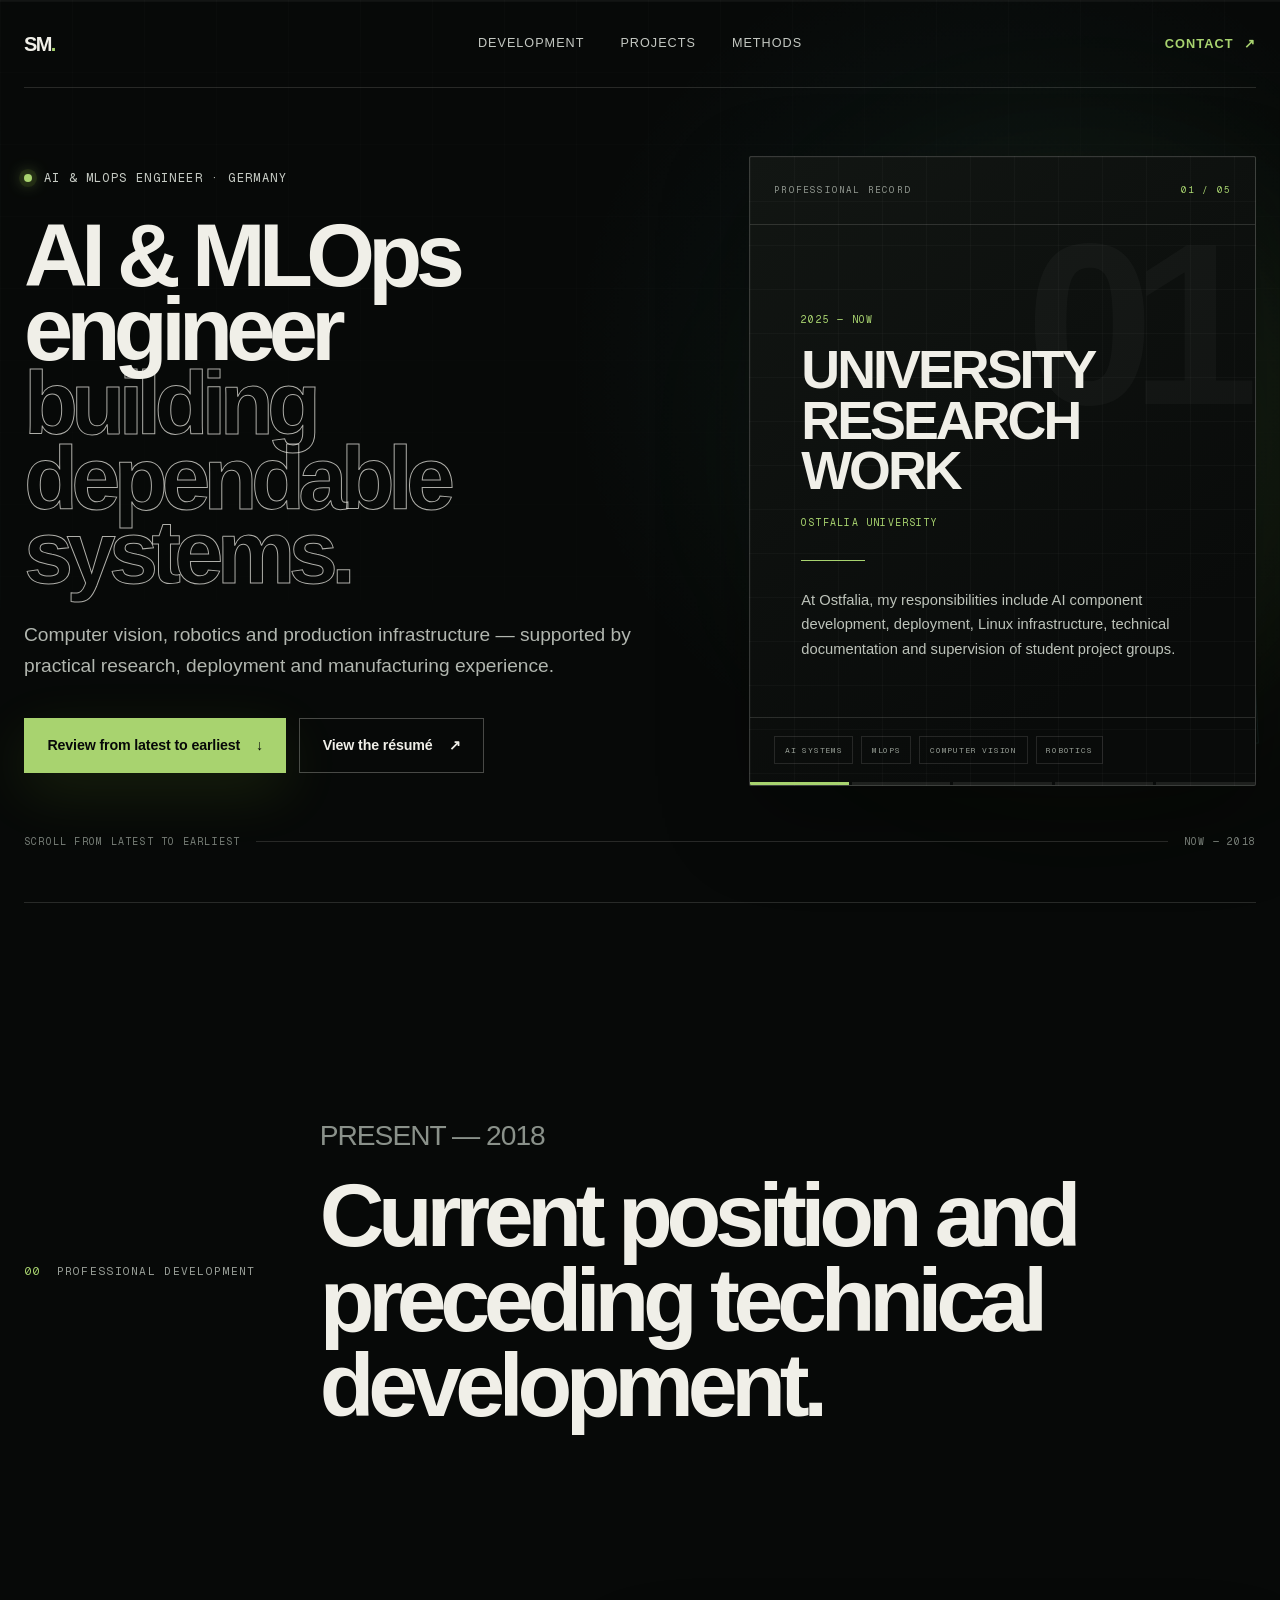
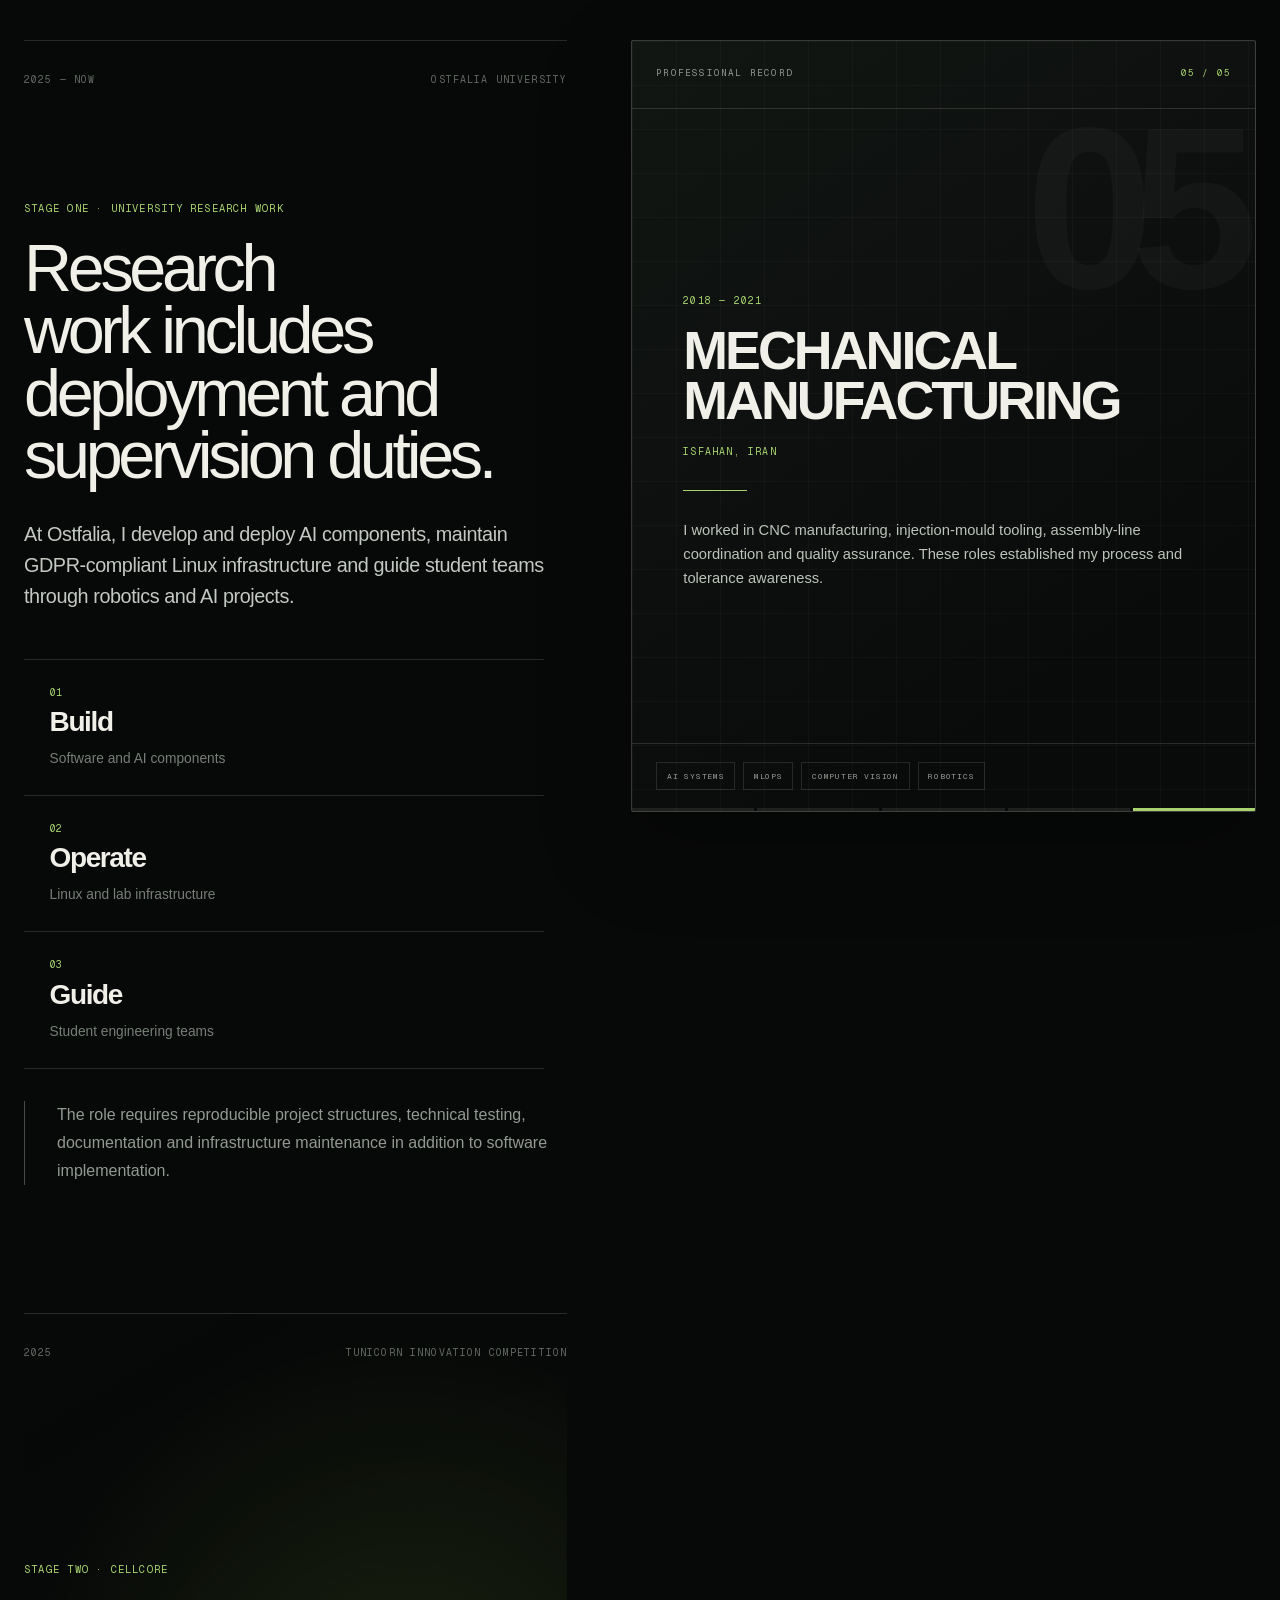
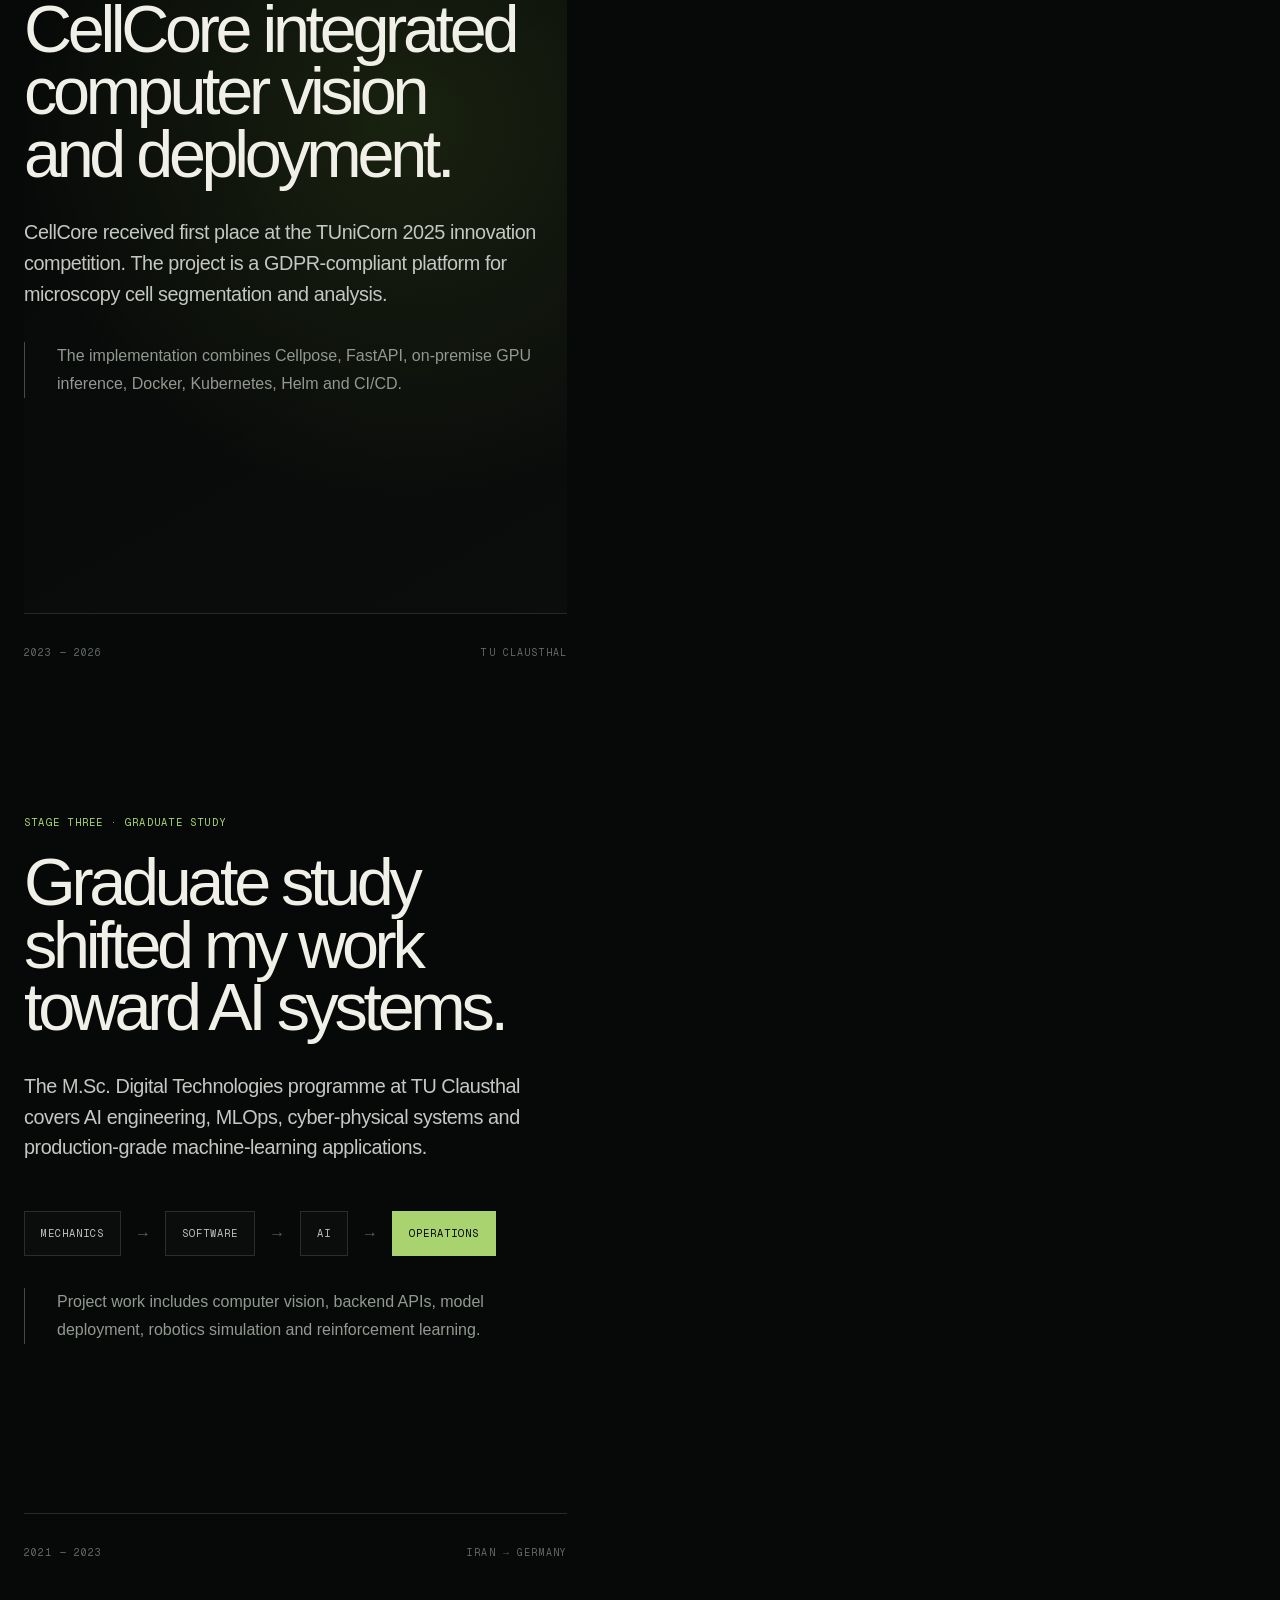
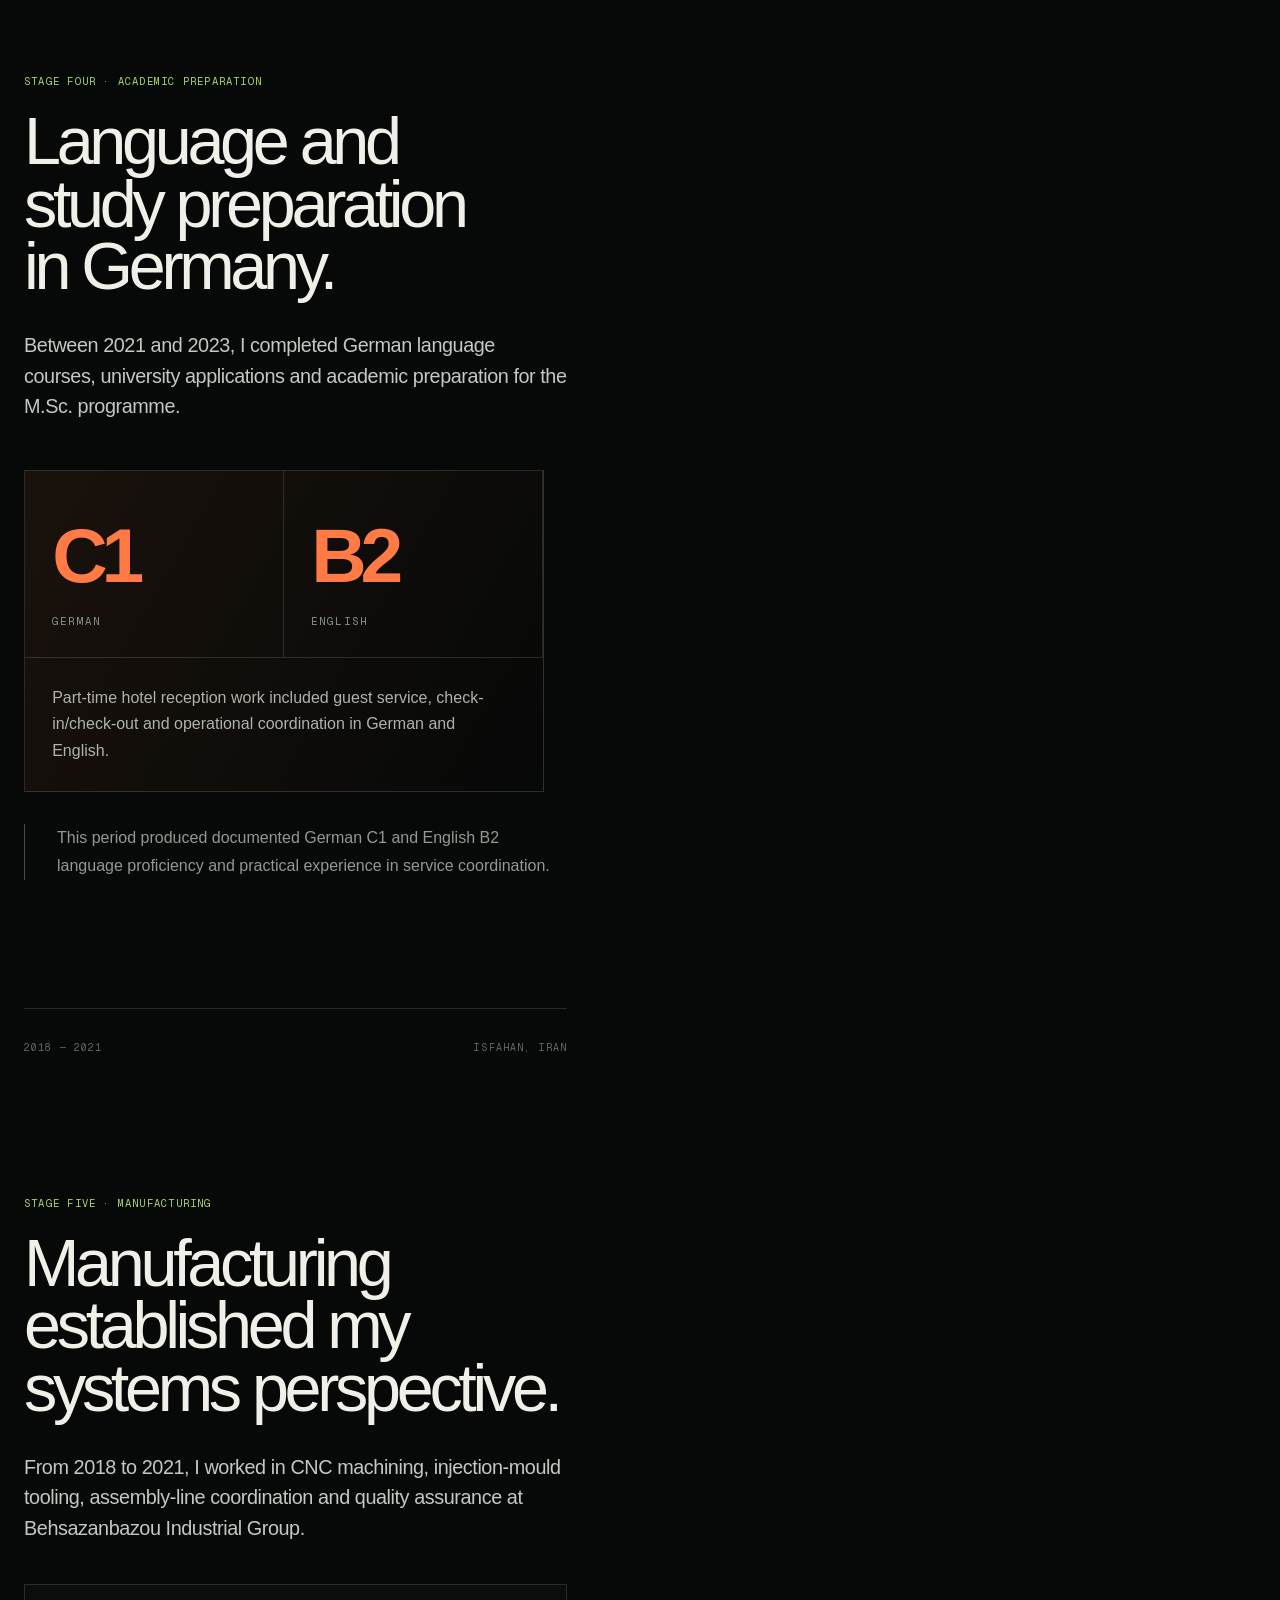
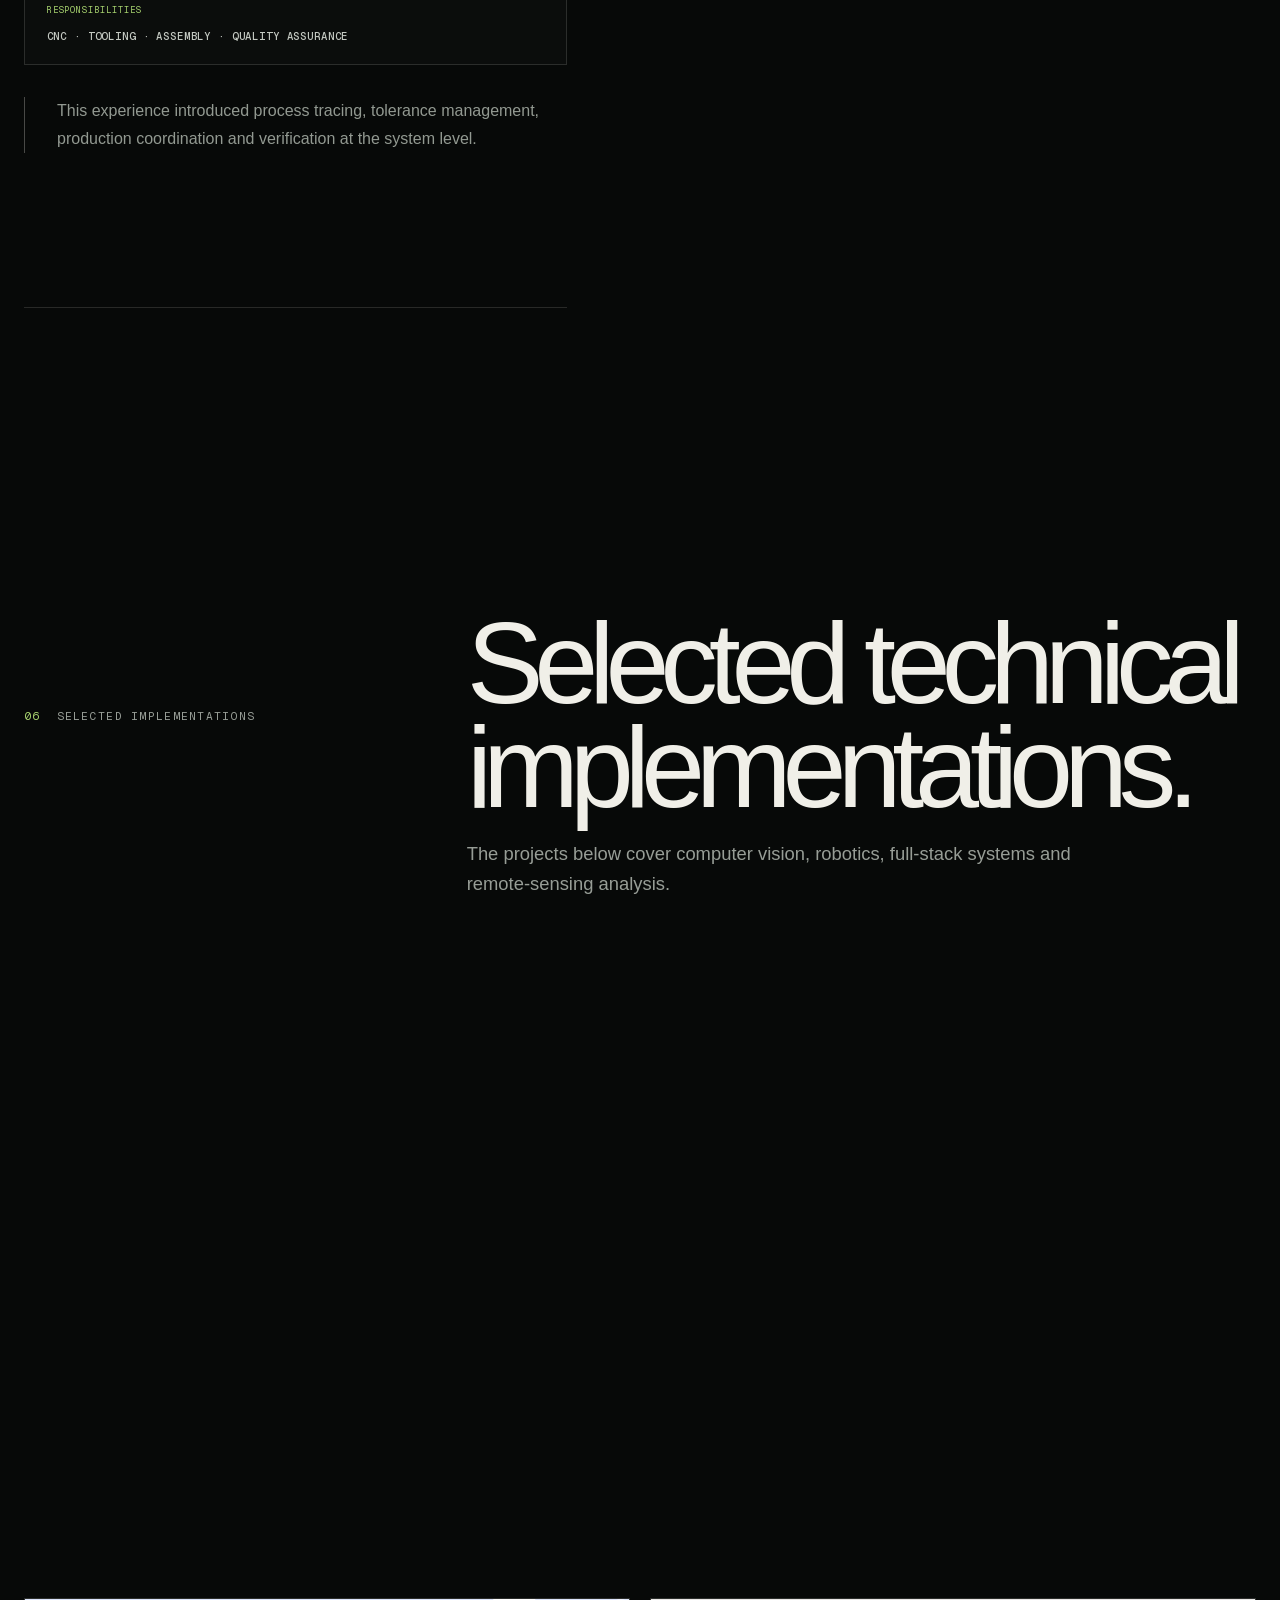
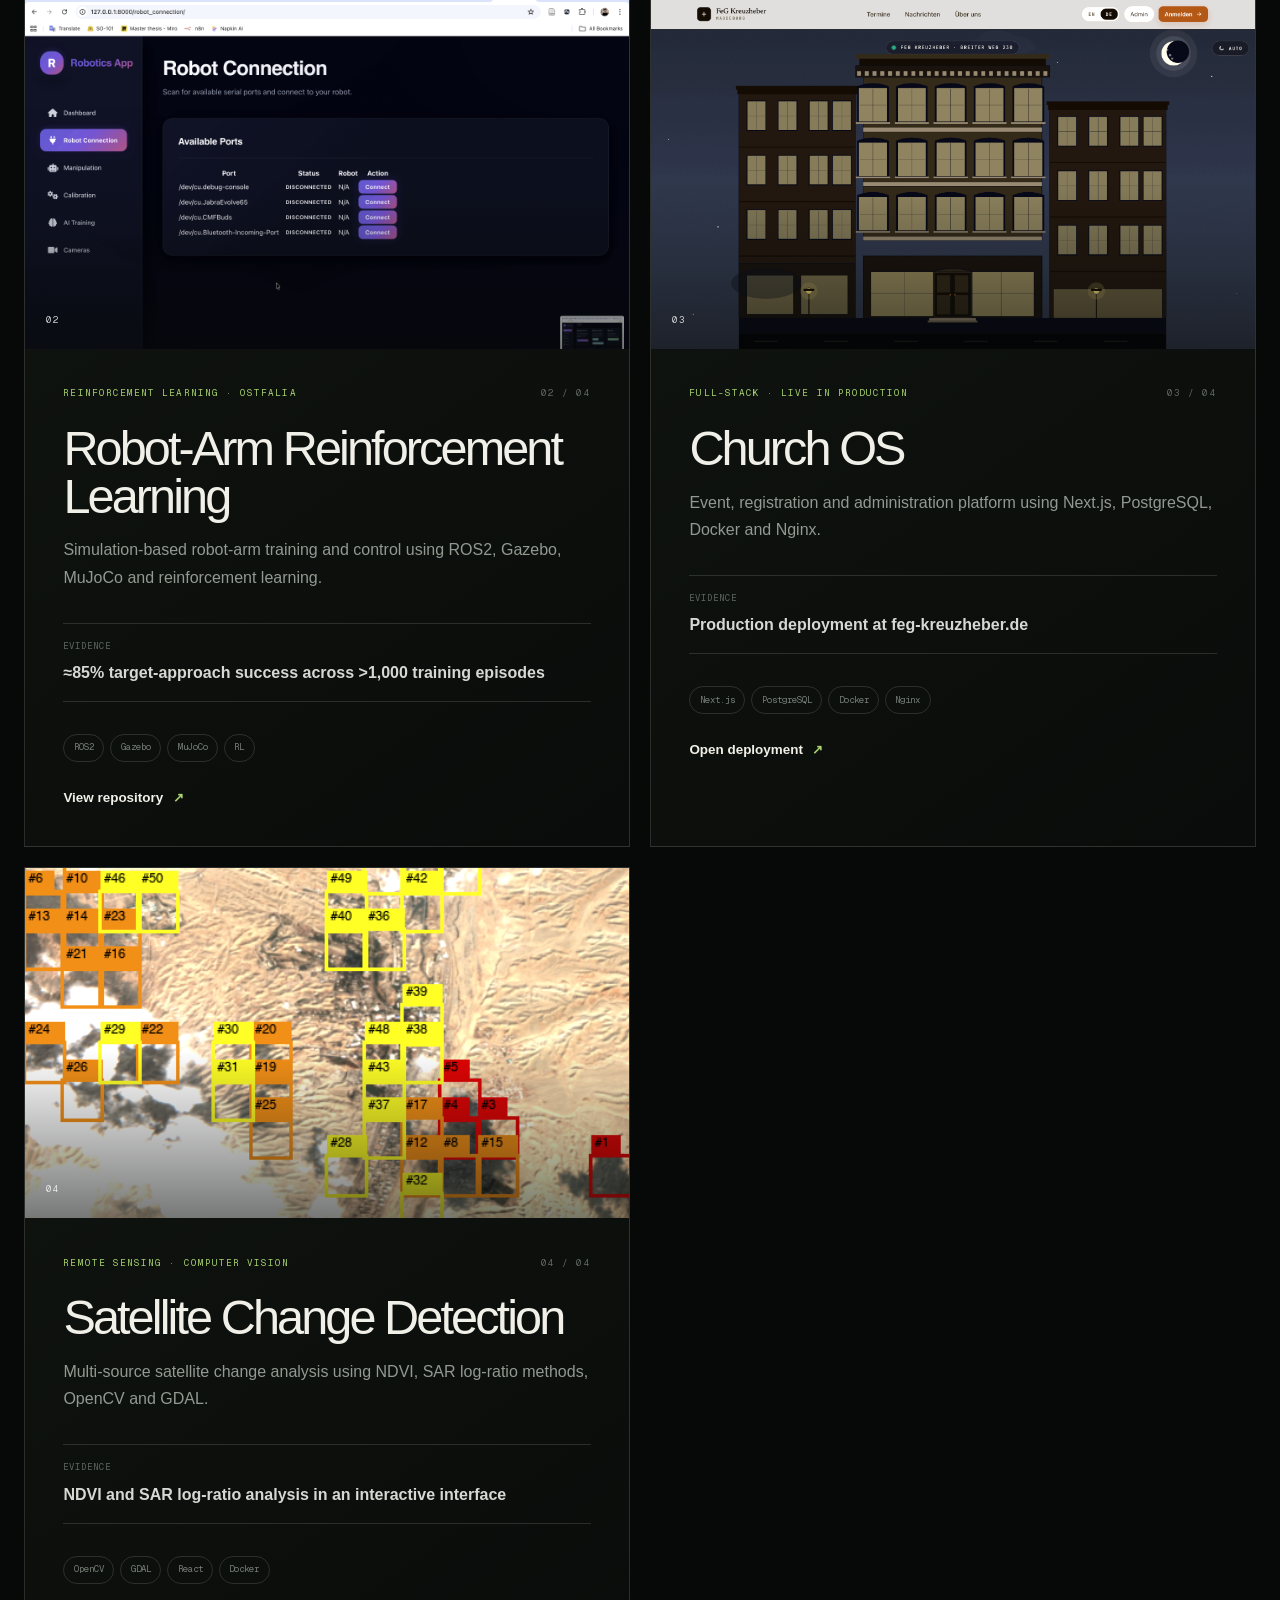
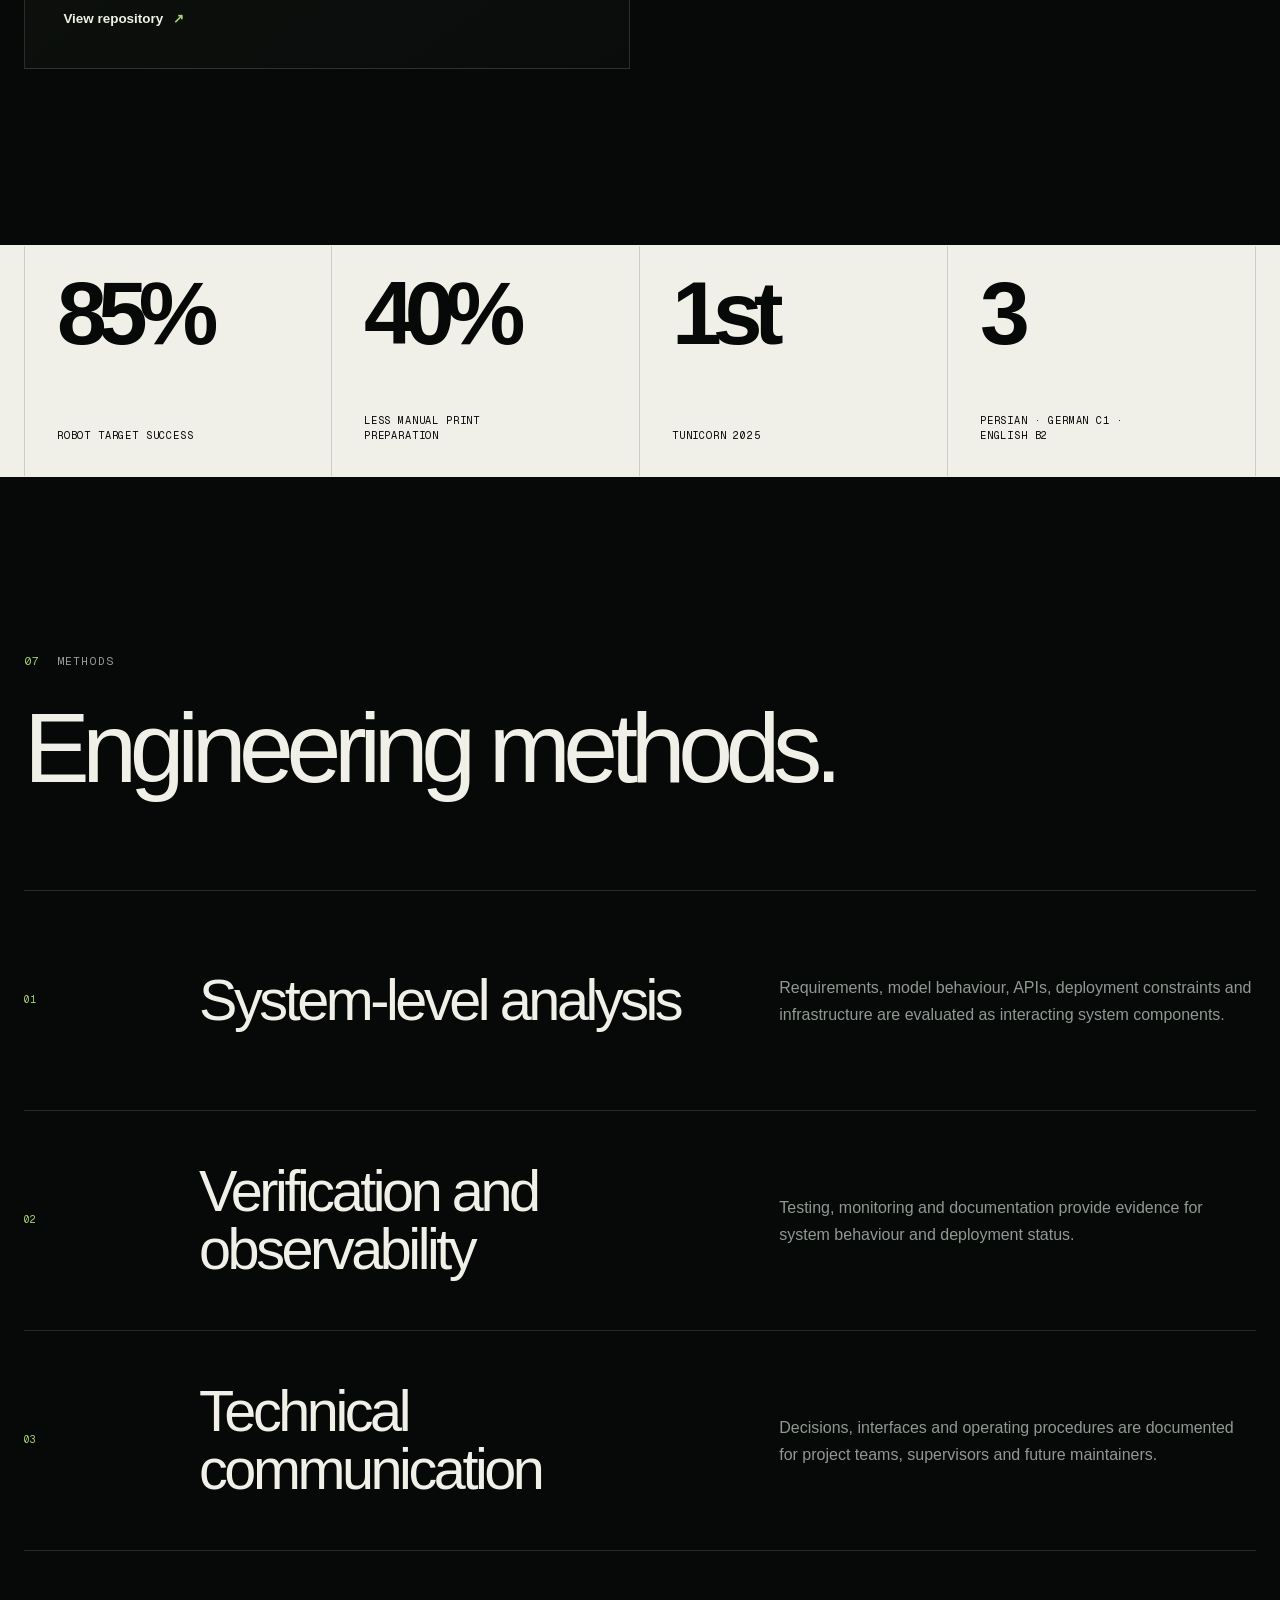
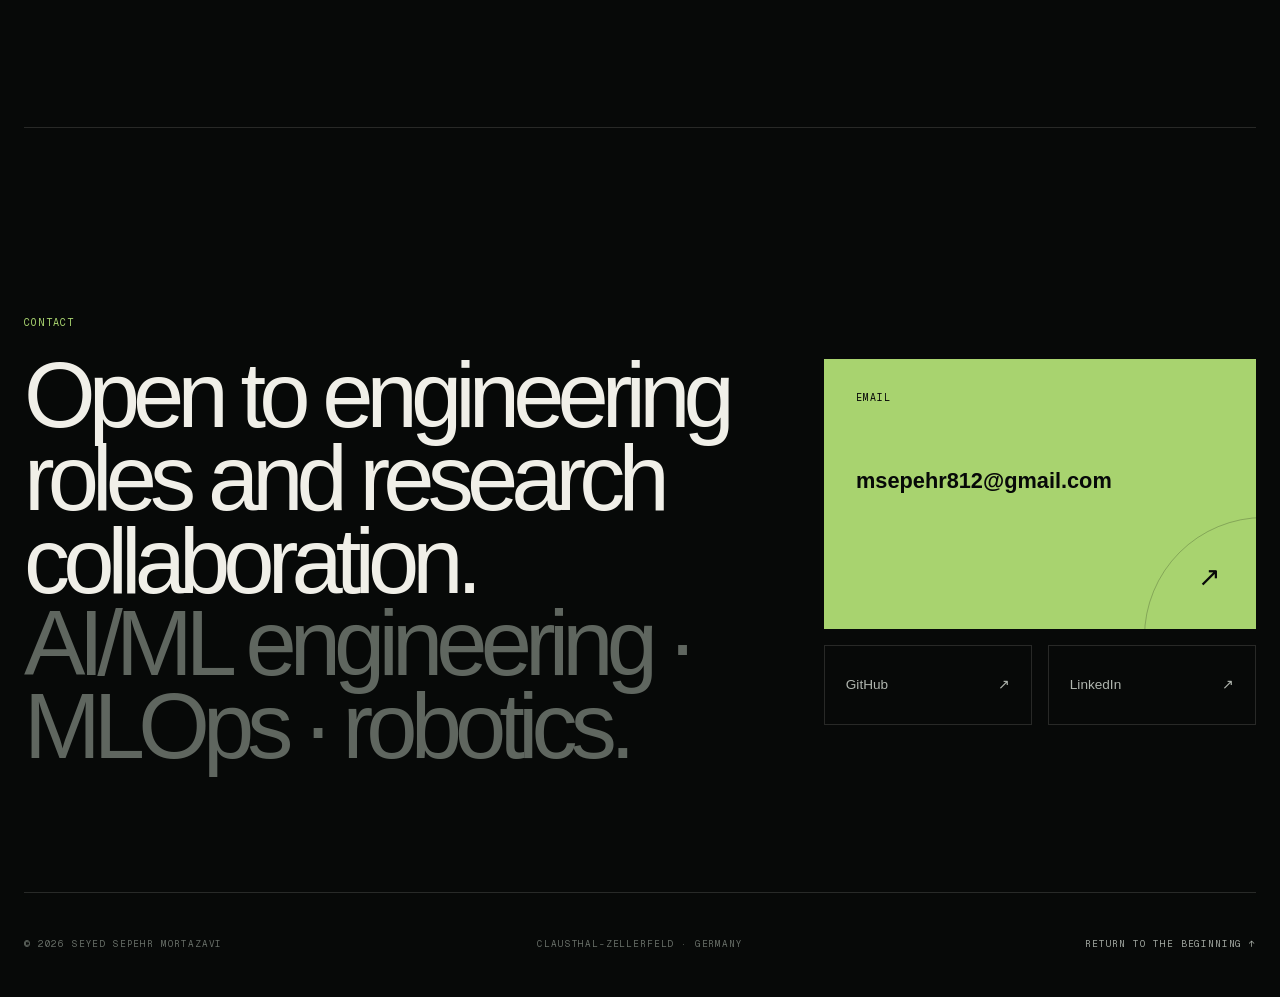
==== commit 5fa5951d: "Refine portfolio into engineering dossier" ====
--- a/index.html
+++ b/index.html
@@ -1 +1 @@
-<!DOCTYPE html><html lang="en"><head><meta charSet="utf-8"/><meta name="viewport" content="width=device-width, initial-scale=1"/><link rel="preload" href="/_next/static/media/797e433ab948586e-s.p.08e28id.o-okb.woff2" as="font" crossorigin="" type="font/woff2"/><link rel="preload" href="/_next/static/media/caa3a2e1cccd8315-s.p.09~u27dqhyhd6.woff2" as="font" crossorigin="" type="font/woff2"/><link rel="preload" as="image" href="/projects/cell-segmentation.png"/><link rel="preload" as="image" href="/projects/robotics-dashboard.png"/><link rel="preload" as="image" href="/projects/church-os.png"/><link rel="preload" as="image" href="/projects/change-detection.png"/><link rel="stylesheet" href="/_next/static/chunks/01grq9dgtwpdy.css" data-precedence="next"/><link rel="preload" as="script" fetchPriority="low" href="/_next/static/chunks/0ht900cau6_ur.js"/><script src="/_next/static/chunks/0r8nt2o8muejo.js" async=""></script><script src="/_next/static/chunks/07lhk_q6pmm3r.js" async=""></script><script src="/_next/static/chunks/turbopack-05c8c~j12fn14.js" async=""></script><script src="/_next/static/chunks/0dbhjjzl8qfwv.js" async=""></script><script src="/_next/static/chunks/0h6rwz3ceubw8.js" async=""></script><meta name="next-size-adjust" content=""/><title>Seyed Sepehr Mortazavi — AI &amp; MLOps Engineer</title><meta name="description" content="Professional and academic portfolio covering AI engineering, MLOps, computer vision, robotics and deployment."/><meta property="og:title" content="Seyed Sepehr Mortazavi — AI &amp; MLOps Engineer"/><meta property="og:description" content="Professional and academic portfolio covering AI engineering, MLOps, computer vision, robotics and deployment."/><meta property="og:url" content="https://sepehrmortazavi.github.io"/><meta property="og:image" content="https://sepehrmortazavi.github.io/og.png"/><meta property="og:image:width" content="1693"/><meta property="og:image:height" content="929"/><meta property="og:image:alt" content="Engineering trajectory from manufacturing to AI systems."/><meta property="og:type" content="website"/><meta name="twitter:card" content="summary_large_image"/><meta name="twitter:title" content="Seyed Sepehr Mortazavi — AI &amp; MLOps Engineer"/><meta name="twitter:description" content="Professional and academic portfolio covering AI engineering, MLOps, computer vision, robotics and deployment."/><meta name="twitter:image" content="https://sepehrmortazavi.github.io/og.png"/><link rel="shortcut icon" href="/favicon.svg"/><link rel="icon" href="/favicon.svg"/><script src="/_next/static/chunks/03~yq9q893hmn.js" noModule=""></script></head><body class="geist_a71539c9-module__T19VSG__variable geist_mono_8d43a2aa-module__8Li5zG__variable"><div hidden=""><!--$--><!--/$--></div><main id="top"><a class="skip-link" href="#story">Skip to professional development</a><div class="scroll-meter" aria-hidden="true"><span></span></div><header class="site-header"><a class="monogram" href="#top" aria-label="Back to the beginning">SM<span>.</span></a><nav aria-label="Primary navigation"><a href="#story">Development</a><a href="#work">Projects</a><a href="#principles">Methods</a></nav><a class="header-contact" href="#contact">Contact <span aria-hidden="true">↗</span></a></header><section class="hero" aria-labelledby="hero-title"><div class="hero-grid" aria-hidden="true"></div><div class="hero-glow" aria-hidden="true"></div><div class="hero-copy"><div class="hero-kicker reveal-now"><span class="availability-dot"></span>AI &amp; MLOps Engineer · Germany</div><h1 id="hero-title" class="reveal-now reveal-delay-1">Current AI systems work<span>and prior engineering experience.</span></h1><p class="hero-lede reveal-now reveal-delay-2">This portfolio presents current university research responsibilities first, followed by the academic and industrial experience that preceded them.</p><div class="hero-actions reveal-now reveal-delay-3"><a class="button button-primary" href="#story">Review from latest to earliest <span aria-hidden="true">↓</span></a><a class="button button-ghost" href="/Sepehr-Mortazavi-CV.pdf" target="_blank" rel="noreferrer">View the résumé <span aria-hidden="true">↗</span></a></div></div><div class="hero-character-wrap reveal-now reveal-delay-2"><div class="character-theatre theatre-3 hero-theatre" style="--scene:0"><div class="theatre-grid" aria-hidden="true"></div><div class="theatre-number" aria-hidden="true">0<!-- -->1</div><div class="theatre-role"><span>2025 — NOW</span><strong>UNIVERSITY RESEARCH WORK</strong></div><div class="scene-props props-3" aria-hidden="true"><div class="factory-gear gear-a"></div><div class="factory-gear gear-b"></div><div class="factory-gauge">± 0.01</div><div class="travel-route"><span></span><i></i></div><div class="travel-sign">IRAN  →  GERMANY</div><div class="travel-case"><span></span></div><div class="learning-orbit orbit-python">PY</div><div class="learning-orbit orbit-vision">CV</div><div class="learning-orbit orbit-api">API</div><div class="learning-orbit orbit-ops">OPS</div><div class="robot-arm"><span class="robot-base"></span><span class="robot-joint joint-a"></span><span class="robot-bone bone-a"></span><span class="robot-joint joint-b"></span><span class="robot-bone bone-b"></span><span class="robot-claw"></span></div><div class="server-stack"><span></span><span></span><span></span></div><div class="character-trophy"><strong>1</strong><span>ST</span></div><div class="celebration-ray ray-a"></div><div class="celebration-ray ray-b"></div><div class="celebration-ray ray-c"></div></div><div class="character-figure character-3" aria-hidden="true"><div class="character-shadow"></div><div class="character-head"><span class="character-hair"></span><span class="character-brow brow-left"></span><span class="character-brow brow-right"></span><span class="character-eye eye-left"></span><span class="character-eye eye-right"></span><span class="character-nose"></span><span class="character-smile"></span><span class="character-ear ear-left"></span><span class="character-ear ear-right"></span></div><div class="character-neck"></div><div class="character-body"><span class="character-collar collar-left"></span><span class="character-collar collar-right"></span><span class="character-badge">SM</span><span class="character-seam"></span></div><div class="character-arm arm-left"><span class="character-hand"></span></div><div class="character-arm arm-right"><span class="character-hand"></span></div><div class="character-leg leg-left"><span class="character-shoe"></span></div><div class="character-leg leg-right"><span class="character-shoe"></span></div></div><div class="character-voice"><span>SEPEHR MORTAZAVI · <!-- -->OSTFALIA UNIVERSITY</span><p>At Ostfalia, my responsibilities include AI component development, deployment, Linux infrastructure, technical documentation and supervision of student project groups.</p></div></div></div><div class="hero-foot reveal-now reveal-delay-3"><span>Scroll from latest to earliest</span><span class="scroll-line" aria-hidden="true"></span><span>NOW — 2018</span></div></section><section class="story-intro section-shell" id="story"><div class="section-label" data-reveal="true"><span>00</span> PROFESSIONAL DEVELOPMENT</div><div class="intro-statement" data-reveal="true"><p>PRESENT — 2018</p><h2>Current position and preceding technical development.</h2></div></section><section class="story character-story section-shell" aria-label="Reverse chronological professional and academic development"><div class="chapter-feed"><article class="story-chapter" id="responsibility" data-chapter="0" data-reveal="true"><div class="chapter-meta"><span>2025 — NOW</span><span>OSTFALIA UNIVERSITY</span></div><p class="chapter-overline">STAGE ONE · UNIVERSITY RESEARCH WORK</p><h3>Research work includes deployment and supervision duties.</h3><p class="chapter-lede">At Ostfalia, I develop and deploy AI components, maintain GDPR-compliant Linux infrastructure and guide student teams through robotics and AI projects.</p><div class="responsibility-grid"><div><span>01</span><strong>Build</strong><p>Software and AI components</p></div><div><span>02</span><strong>Operate</strong><p>Linux and lab infrastructure</p></div><div><span>03</span><strong>Guide</strong><p>Student engineering teams</p></div></div><p class="chapter-body">The role requires reproducible project structures, technical testing, documentation and infrastructure maintenance in addition to software implementation.</p></article><article class="story-chapter signal-chapter" id="signal" data-chapter="1" data-reveal="true"><div class="chapter-meta"><span>2025</span><span>TUNICORN INNOVATION COMPETITION</span></div><p class="chapter-overline">STAGE TWO · CELLCORE</p><h3>CellCore integrated computer vision and deployment.</h3><p class="chapter-lede">CellCore received first place at the TUniCorn 2025 innovation competition. The project is a GDPR-compliant platform for microscopy cell segmentation and analysis.</p><p class="chapter-body">The implementation combines Cellpose, FastAPI, on-premise GPU inference, Docker, Kubernetes, Helm and CI/CD.</p></article><article class="story-chapter" id="shift" data-chapter="2" data-reveal="true"><div class="chapter-meta"><span>2023 — 2026</span><span>TU CLAUSTHAL</span></div><p class="chapter-overline">STAGE THREE · GRADUATE STUDY</p><h3>Graduate study shifted my work toward AI systems.</h3><p class="chapter-lede">The M.Sc. Digital Technologies programme at TU Clausthal covers AI engineering, MLOps, cyber-physical systems and production-grade machine-learning applications.</p><div class="system-stack" aria-label="A progression of engineering capabilities"><span>MECHANICS</span><i aria-hidden="true">→</i><span>SOFTWARE</span><i aria-hidden="true">→</i><span>AI</span><i aria-hidden="true">→</i><span>OPERATIONS</span></div><p class="chapter-body">Project work includes computer vision, backend APIs, model deployment, robotics simulation and reinforcement learning.</p></article><article class="story-chapter" id="crossing" data-chapter="3" data-reveal="true"><div class="chapter-meta"><span>2021 — 2023</span><span>IRAN → GERMANY</span></div><p class="chapter-overline">STAGE FOUR · ACADEMIC PREPARATION</p><h3>Language and study preparation in Germany.</h3><p class="chapter-lede">Between 2021 and 2023, I completed German language courses, university applications and academic preparation for the M.Sc. programme.</p><div class="language-card"><div><strong>C1</strong><span>German</span></div><div><strong>B2</strong><span>English</span></div><p>Part-time hotel reception work included guest service, check-in/check-out and operational coordination in German and English.</p></div><p class="chapter-body">This period produced documented German C1 and English B2 language proficiency and practical experience in service coordination.</p></article><article class="story-chapter" id="origin" data-chapter="4" data-reveal="true"><div class="chapter-meta"><span>2018 — 2021</span><span>ISFAHAN, IRAN</span></div><p class="chapter-overline">STAGE FIVE · MANUFACTURING</p><h3>Manufacturing established my systems perspective.</h3><p class="chapter-lede">From 2018 to 2021, I worked in CNC machining, injection-mould tooling, assembly-line coordination and quality assurance at Behsazanbazou Industrial Group.</p><div class="chapter-evidence"><span>RESPONSIBILITIES</span><strong>CNC · TOOLING · ASSEMBLY · QUALITY ASSURANCE</strong></div><p class="chapter-body">This experience introduced process tracing, tolerance management, production coordination and verification at the system level.</p></article></div><aside class="character-stage-wrap" aria-label="Stage-specific character illustration and factual summary"><div class="character-theatre theatre-3 " style="--scene:0"><div class="theatre-grid" aria-hidden="true"></div><div class="theatre-number" aria-hidden="true">0<!-- -->1</div><div class="theatre-role"><span>2025 — NOW</span><strong>UNIVERSITY RESEARCH WORK</strong></div><div class="scene-props props-3" aria-hidden="true"><div class="factory-gear gear-a"></div><div class="factory-gear gear-b"></div><div class="factory-gauge">± 0.01</div><div class="travel-route"><span></span><i></i></div><div class="travel-sign">IRAN  →  GERMANY</div><div class="travel-case"><span></span></div><div class="learning-orbit orbit-python">PY</div><div class="learning-orbit orbit-vision">CV</div><div class="learning-orbit orbit-api">API</div><div class="learning-orbit orbit-ops">OPS</div><div class="robot-arm"><span class="robot-base"></span><span class="robot-joint joint-a"></span><span class="robot-bone bone-a"></span><span class="robot-joint joint-b"></span><span class="robot-bone bone-b"></span><span class="robot-claw"></span></div><div class="server-stack"><span></span><span></span><span></span></div><div class="character-trophy"><strong>1</strong><span>ST</span></div><div class="celebration-ray ray-a"></div><div class="celebration-ray ray-b"></div><div class="celebration-ray ray-c"></div></div><div class="character-figure character-3" aria-hidden="true"><div class="character-shadow"></div><div class="character-head"><span class="character-hair"></span><span class="character-brow brow-left"></span><span class="character-brow brow-right"></span><span class="character-eye eye-left"></span><span class="character-eye eye-right"></span><span class="character-nose"></span><span class="character-smile"></span><span class="character-ear ear-left"></span><span class="character-ear ear-right"></span></div><div class="character-neck"></div><div class="character-body"><span class="character-collar collar-left"></span><span class="character-collar collar-right"></span><span class="character-badge">SM</span><span class="character-seam"></span></div><div class="character-arm arm-left"><span class="character-hand"></span></div><div class="character-arm arm-right"><span class="character-hand"></span></div><div class="character-leg leg-left"><span class="character-shoe"></span></div><div class="character-leg leg-right"><span class="character-shoe"></span></div></div><div class="character-voice"><span>SEPEHR MORTAZAVI · <!-- -->OSTFALIA UNIVERSITY</span><p>At Ostfalia, my responsibilities include AI component development, deployment, Linux infrastructure, technical documentation and supervision of student project groups.</p></div><div class="theatre-progress" aria-label="Stage 1 of 5"><span class="active"></span><span class=""></span><span class=""></span><span class=""></span><span class=""></span></div></div></aside></section><section class="work section-shell" id="work"><div class="work-heading" data-reveal="true"><div class="section-label"><span>06</span> SELECTED IMPLEMENTATIONS</div><h2>Selected technical implementations.</h2><p>The projects below cover computer vision, robotics, full-stack systems and remote-sensing analysis.</p></div><div class="project-grid"><article class="project-card project-featured" data-reveal="true"><a class="project-image" href="https://github.com/SepehrMortazavi/cell_segmentation_platfoarm" target="_blank" rel="noreferrer" aria-label="View repository: CellCore"><img src="/projects/cell-segmentation.png" alt="CellCore interface showing microscopy cell segmentation and analysis"/><div class="project-image-overlay" aria-hidden="true"><span>01</span><span>OPEN PROJECT ↗</span></div></a><div class="project-copy"><div class="project-topline"><span>Master thesis · TUniCorn 1st place</span><span>01<!-- --> / 04</span></div><h3>CellCore</h3><p>GDPR-compliant microscopy analysis using Cellpose, FastAPI, on-premise GPU inference, Kubernetes and Helm.</p><div class="project-outcome"><span>EVIDENCE</span><strong>On-premise GPU inference deployed with Kubernetes and Helm</strong></div><div class="project-bottom"><ul aria-label="CellCore technologies"><li>Cellpose</li><li>FastAPI</li><li>Kubernetes</li><li>Helm</li></ul><a href="https://github.com/SepehrMortazavi/cell_segmentation_platfoarm" target="_blank" rel="noreferrer">View repository<!-- --> <span aria-hidden="true">↗</span></a></div></div></article><article class="project-card " data-reveal="true"><a class="project-image" href="https://github.com/SepehrMortazavi/robotics_app" target="_blank" rel="noreferrer" aria-label="View repository: Robot-Arm Reinforcement Learning"><img src="/projects/robotics-dashboard.png" alt="Robotics control interface for connecting and operating a robot arm"/><div class="project-image-overlay" aria-hidden="true"><span>02</span><span>OPEN PROJECT ↗</span></div></a><div class="project-copy"><div class="project-topline"><span>Reinforcement learning · Ostfalia</span><span>02<!-- --> / 04</span></div><h3>Robot-Arm Reinforcement Learning</h3><p>Simulation-based robot-arm training and control using ROS2, Gazebo, MuJoCo and reinforcement learning.</p><div class="project-outcome"><span>EVIDENCE</span><strong>≈85% target-approach success across &gt;1,000 training episodes</strong></div><div class="project-bottom"><ul aria-label="Robot-Arm Reinforcement Learning technologies"><li>ROS2</li><li>Gazebo</li><li>MuJoCo</li><li>RL</li></ul><a href="https://github.com/SepehrMortazavi/robotics_app" target="_blank" rel="noreferrer">View repository<!-- --> <span aria-hidden="true">↗</span></a></div></div></article><article class="project-card " data-reveal="true"><a class="project-image" href="https://feg-kreuzheber.de" target="_blank" rel="noreferrer" aria-label="Open deployment: Church OS"><img src="/projects/church-os.png" alt="FeG Kreuzheber website showing the illustrated church at night"/><div class="project-image-overlay" aria-hidden="true"><span>03</span><span>OPEN PROJECT ↗</span></div></a><div class="project-copy"><div class="project-topline"><span>Full-stack · Live in production</span><span>03<!-- --> / 04</span></div><h3>Church OS</h3><p>Event, registration and administration platform using Next.js, PostgreSQL, Docker and Nginx.</p><div class="project-outcome"><span>EVIDENCE</span><strong>Production deployment at feg-kreuzheber.de</strong></div><div class="project-bottom"><ul aria-label="Church OS technologies"><li>Next.js</li><li>PostgreSQL</li><li>Docker</li><li>Nginx</li></ul><a href="https://feg-kreuzheber.de" target="_blank" rel="noreferrer">Open deployment<!-- --> <span aria-hidden="true">↗</span></a></div></div></article><article class="project-card " data-reveal="true"><a class="project-image" href="https://github.com/SepehrMortazavi/iran-damage-assessment" target="_blank" rel="noreferrer" aria-label="View repository: Satellite Change Detection"><img src="/projects/change-detection.png" alt="Satellite change detection map and result visualization"/><div class="project-image-overlay" aria-hidden="true"><span>04</span><span>OPEN PROJECT ↗</span></div></a><div class="project-copy"><div class="project-topline"><span>Remote sensing · Computer vision</span><span>04<!-- --> / 04</span></div><h3>Satellite Change Detection</h3><p>Multi-source satellite change analysis using NDVI, SAR log-ratio methods, OpenCV and GDAL.</p><div class="project-outcome"><span>EVIDENCE</span><strong>NDVI and SAR log-ratio analysis in an interactive interface</strong></div><div class="project-bottom"><ul aria-label="Satellite Change Detection technologies"><li>OpenCV</li><li>GDAL</li><li>React</li><li>Docker</li></ul><a href="https://github.com/SepehrMortazavi/iran-damage-assessment" target="_blank" rel="noreferrer">View repository<!-- --> <span aria-hidden="true">↗</span></a></div></div></article></div></section><section class="numbers" aria-label="Selected results"><div class="numbers-track"><div><strong>85%</strong><span>robot target success</span></div><div><strong>40%</strong><span>less manual print preparation</span></div><div><strong>1st</strong><span>TUniCorn 2025</span></div><div><strong>3</strong><span>Persian · German C1 · English B2</span></div></div></section><section class="principles section-shell" id="principles"><div class="principles-heading" data-reveal="true"><div class="section-label"><span>07</span> METHODS</div><h2>Engineering methods.</h2></div><div class="principle-list"><article data-reveal="true"><span>01</span><h3>System-level analysis</h3><p>Requirements, model behaviour, APIs, deployment constraints and infrastructure are evaluated as interacting system components.</p></article><article data-reveal="true"><span>02</span><h3>Verification and observability</h3><p>Testing, monitoring and documentation provide evidence for system behaviour and deployment status.</p></article><article data-reveal="true"><span>03</span><h3>Technical communication</h3><p>Decisions, interfaces and operating procedures are documented for project teams, supervisors and future maintainers.</p></article></div></section><section class="contact section-shell" id="contact"><div class="contact-orbit" aria-hidden="true"></div><div class="contact-copy" data-reveal="true"><p>CONTACT</p><h2>Open to engineering roles and research collaboration.<span>AI/ML engineering · MLOps · robotics.</span></h2></div><div class="contact-actions" data-reveal="true"><a class="contact-email" href="mailto:msepehr812@gmail.com"><span>EMAIL</span><strong>msepehr812@gmail.com</strong><span aria-hidden="true">↗</span></a><div class="contact-links"><a href="https://github.com/SepehrMortazavi" target="_blank" rel="noreferrer">GitHub <span aria-hidden="true">↗</span></a><a href="https://linkedin.com/in/sepehr-mortazavi/" target="_blank" rel="noreferrer">LinkedIn <span aria-hidden="true">↗</span></a></div></div></section><footer class="site-footer section-shell"><span>© 2026 Seyed Sepehr Mortazavi</span><span>CLAUSTHAL-ZELLERFELD · GERMANY</span><a href="#top">Return to the beginning ↑</a></footer></main><!--$--><!--/$--><script src="/_next/static/chunks/0ht900cau6_ur.js" id="_R_" async=""></script><script>(self.__next_f=self.__next_f||[]).push([0])</script><script>self.__next_f.push([1,"1:\"$Sreact.fragment\"\n2:I[39756,[\"/_next/static/chunks/0dbhjjzl8qfwv.js\"],\"default\"]\n3:I[37457,[\"/_next/static/chunks/0dbhjjzl8qfwv.js\"],\"default\"]\n4:I[47257,[\"/_next/static/chunks/0dbhjjzl8qfwv.js\"],\"ClientPageRoot\"]\n5:I[31713,[\"/_next/static/chunks/0dbhjjzl8qfwv.js\",\"/_next/static/chunks/0h6rwz3ceubw8.js\"],\"default\"]\n8:I[97367,[\"/_next/static/chunks/0dbhjjzl8qfwv.js\"],\"OutletBoundary\"]\n9:\"$Sreact.suspense\"\nb:I[97367,[\"/_next/static/chunks/0dbhjjzl8qfwv.js\"],\"ViewportBoundary\"]\nd:I[97367,[\"/_next/static/chunks/0dbhjjzl8qfwv.js\"],\"MetadataBoundary\"]\nf:I[68027,[\"/_next/static/chunks/0dbhjjzl8qfwv.js\"],\"default\",1]\n:HL[\"/_next/static/chunks/01grq9dgtwpdy.css\",\"style\"]\n:HL[\"/_next/static/media/797e433ab948586e-s.p.08e28id.o-okb.woff2\",\"font\",{\"crossOrigin\":\"\",\"type\":\"font/woff2\"}]\n:HL[\"/_next/static/media/caa3a2e1cccd8315-s.p.09~u27dqhyhd6.woff2\",\"font\",{\"crossOrigin\":\"\",\"type\":\"font/woff2\"}]\n"])</script><script>self.__next_f.push([1,"0:{\"P\":null,\"c\":[\"\",\"\"],\"q\":\"\",\"i\":false,\"f\":[[[\"\",{\"children\":[\"__PAGE__\",{}]},\"$undefined\",\"$undefined\",16],[[\"$\",\"$1\",\"c\",{\"children\":[[[\"$\",\"link\",\"0\",{\"rel\":\"stylesheet\",\"href\":\"/_next/static/chunks/01grq9dgtwpdy.css\",\"precedence\":\"next\",\"crossOrigin\":\"$undefined\",\"nonce\":\"$undefined\"}],[\"$\",\"script\",\"script-0\",{\"src\":\"/_next/static/chunks/0dbhjjzl8qfwv.js\",\"async\":true,\"nonce\":\"$undefined\"}]],[\"$\",\"html\",null,{\"lang\":\"en\",\"children\":[\"$\",\"body\",null,{\"className\":\"geist_a71539c9-module__T19VSG__variable geist_mono_8d43a2aa-module__8Li5zG__variable\",\"children\":[\"$\",\"$L2\",null,{\"parallelRouterKey\":\"children\",\"error\":\"$undefined\",\"errorStyles\":\"$undefined\",\"errorScripts\":\"$undefined\",\"template\":[\"$\",\"$L3\",null,{}],\"templateStyles\":\"$undefined\",\"templateScripts\":\"$undefined\",\"notFound\":[[[\"$\",\"title\",null,{\"children\":\"404: This page could not be found.\"}],[\"$\",\"div\",null,{\"style\":{\"fontFamily\":\"system-ui,\\\"Segoe UI\\\",Roboto,Helvetica,Arial,sans-serif,\\\"Apple Color Emoji\\\",\\\"Segoe UI Emoji\\\"\",\"height\":\"100vh\",\"textAlign\":\"center\",\"display\":\"flex\",\"flexDirection\":\"column\",\"alignItems\":\"center\",\"justifyContent\":\"center\"},\"children\":[\"$\",\"div\",null,{\"children\":[[\"$\",\"style\",null,{\"dangerouslySetInnerHTML\":{\"__html\":\"body{color:#000;background:#fff;margin:0}.next-error-h1{border-right:1px solid rgba(0,0,0,.3)}@media (prefers-color-scheme:dark){body{color:#fff;background:#000}.next-error-h1{border-right:1px solid rgba(255,255,255,.3)}}\"}}],[\"$\",\"h1\",null,{\"className\":\"next-error-h1\",\"style\":{\"display\":\"inline-block\",\"margin\":\"0 20px 0 0\",\"padding\":\"0 23px 0 0\",\"fontSize\":24,\"fontWeight\":500,\"verticalAlign\":\"top\",\"lineHeight\":\"49px\"},\"children\":404}],[\"$\",\"div\",null,{\"style\":{\"display\":\"inline-block\"},\"children\":[\"$\",\"h2\",null,{\"style\":{\"fontSize\":14,\"fontWeight\":400,\"lineHeight\":\"49px\",\"margin\":0},\"children\":\"This page could not be found.\"}]}]]}]}]],[]],\"forbidden\":\"$undefined\",\"unauthorized\":\"$undefined\"}]}]}]]}],{\"children\":[[\"$\",\"$1\",\"c\",{\"children\":[[\"$\",\"$L4\",null,{\"Component\":\"$5\",\"serverProvidedParams\":{\"searchParams\":{},\"params\":{},\"promises\":[\"$@6\",\"$@7\"]}}],[[\"$\",\"script\",\"script-0\",{\"src\":\"/_next/static/chunks/0h6rwz3ceubw8.js\",\"async\":true,\"nonce\":\"$undefined\"}]],[\"$\",\"$L8\",null,{\"children\":[\"$\",\"$9\",null,{\"name\":\"Next.MetadataOutlet\",\"children\":\"$@a\"}]}]]}],{},null,false,null]},null,false,null],[\"$\",\"$1\",\"h\",{\"children\":[null,[\"$\",\"$Lb\",null,{\"children\":\"$Lc\"}],[\"$\",\"div\",null,{\"hidden\":true,\"children\":[\"$\",\"$Ld\",null,{\"children\":[\"$\",\"$9\",null,{\"name\":\"Next.Metadata\",\"children\":\"$Le\"}]}]}],[\"$\",\"meta\",null,{\"name\":\"next-size-adjust\",\"content\":\"\"}]]}],false]],\"m\":\"$undefined\",\"G\":[\"$f\",[[\"$\",\"link\",\"0\",{\"rel\":\"stylesheet\",\"href\":\"/_next/static/chunks/01grq9dgtwpdy.css\",\"precedence\":\"next\",\"crossOrigin\":\"$undefined\",\"nonce\":\"$undefined\"}]]],\"S\":true,\"h\":null,\"s\":\"$undefined\",\"l\":\"$undefined\",\"p\":\"$undefined\",\"d\":\"$undefined\",\"b\":\"BoKzi4SZWhg-heNlpq6w5\"}\n"])</script><script>self.__next_f.push([1,"6:{}\n7:\"$0:f:0:1:1:children:0:props:children:0:props:serverProvidedParams:params\"\n"])</script><script>self.__next_f.push([1,"c:[[\"$\",\"meta\",\"0\",{\"charSet\":\"utf-8\"}],[\"$\",\"meta\",\"1\",{\"name\":\"viewport\",\"content\":\"width=device-width, initial-scale=1\"}]]\n"])</script><script>self.__next_f.push([1,"10:I[27201,[\"/_next/static/chunks/0dbhjjzl8qfwv.js\"],\"IconMark\"]\na:null\n"])</script><script>self.__next_f.push([1,"e:[[\"$\",\"title\",\"0\",{\"children\":\"Seyed Sepehr Mortazavi — AI \u0026 MLOps Engineer\"}],[\"$\",\"meta\",\"1\",{\"name\":\"description\",\"content\":\"Professional and academic portfolio covering AI engineering, MLOps, computer vision, robotics and deployment.\"}],[\"$\",\"meta\",\"2\",{\"property\":\"og:title\",\"content\":\"Seyed Sepehr Mortazavi — AI \u0026 MLOps Engineer\"}],[\"$\",\"meta\",\"3\",{\"property\":\"og:description\",\"content\":\"Professional and academic portfolio covering AI engineering, MLOps, computer vision, robotics and deployment.\"}],[\"$\",\"meta\",\"4\",{\"property\":\"og:url\",\"content\":\"https://sepehrmortazavi.github.io\"}],[\"$\",\"meta\",\"5\",{\"property\":\"og:image\",\"content\":\"https://sepehrmortazavi.github.io/og.png\"}],[\"$\",\"meta\",\"6\",{\"property\":\"og:image:width\",\"content\":\"1693\"}],[\"$\",\"meta\",\"7\",{\"property\":\"og:image:height\",\"content\":\"929\"}],[\"$\",\"meta\",\"8\",{\"property\":\"og:image:alt\",\"content\":\"Engineering trajectory from manufacturing to AI systems.\"}],[\"$\",\"meta\",\"9\",{\"property\":\"og:type\",\"content\":\"website\"}],[\"$\",\"meta\",\"10\",{\"name\":\"twitter:card\",\"content\":\"summary_large_image\"}],[\"$\",\"meta\",\"11\",{\"name\":\"twitter:title\",\"content\":\"Seyed Sepehr Mortazavi — AI \u0026 MLOps Engineer\"}],[\"$\",\"meta\",\"12\",{\"name\":\"twitter:description\",\"content\":\"Professional and academic portfolio covering AI engineering, MLOps, computer vision, robotics and deployment.\"}],[\"$\",\"meta\",\"13\",{\"name\":\"twitter:image\",\"content\":\"https://sepehrmortazavi.github.io/og.png\"}],[\"$\",\"link\",\"14\",{\"rel\":\"shortcut icon\",\"href\":\"/favicon.svg\"}],[\"$\",\"link\",\"15\",{\"rel\":\"icon\",\"href\":\"/favicon.svg\"}],[\"$\",\"$L10\",\"16\",{}]]\n"])</script></body></html>+<!DOCTYPE html><html lang="en"><head><meta charSet="utf-8"/><meta name="viewport" content="width=device-width, initial-scale=1"/><link rel="preload" href="/_next/static/media/797e433ab948586e-s.p.08e28id.o-okb.woff2" as="font" crossorigin="" type="font/woff2"/><link rel="preload" href="/_next/static/media/caa3a2e1cccd8315-s.p.09~u27dqhyhd6.woff2" as="font" crossorigin="" type="font/woff2"/><link rel="preload" as="image" href="/projects/cell-segmentation.png"/><link rel="preload" as="image" href="/projects/robotics-dashboard.png"/><link rel="preload" as="image" href="/projects/church-os.png"/><link rel="preload" as="image" href="/projects/change-detection.png"/><link rel="stylesheet" href="/_next/static/chunks/0jdjc2gn2th_k.css" data-precedence="next"/><link rel="preload" as="script" fetchPriority="low" href="/_next/static/chunks/0ht900cau6_ur.js"/><script src="/_next/static/chunks/0r8nt2o8muejo.js" async=""></script><script src="/_next/static/chunks/07lhk_q6pmm3r.js" async=""></script><script src="/_next/static/chunks/turbopack-05c8c~j12fn14.js" async=""></script><script src="/_next/static/chunks/0dbhjjzl8qfwv.js" async=""></script><script src="/_next/static/chunks/0ooprt4-_2y02.js" async=""></script><meta name="next-size-adjust" content=""/><title>Seyed Sepehr Mortazavi — AI &amp; MLOps Engineer</title><meta name="description" content="Professional and academic portfolio covering AI engineering, MLOps, computer vision, robotics and deployment."/><meta property="og:title" content="Seyed Sepehr Mortazavi — AI &amp; MLOps Engineer"/><meta property="og:description" content="Professional and academic portfolio covering AI engineering, MLOps, computer vision, robotics and deployment."/><meta property="og:url" content="https://sepehrmortazavi.github.io"/><meta property="og:image" content="https://sepehrmortazavi.github.io/og.png"/><meta property="og:image:width" content="1693"/><meta property="og:image:height" content="929"/><meta property="og:image:alt" content="Engineering trajectory from manufacturing to AI systems."/><meta property="og:type" content="website"/><meta name="twitter:card" content="summary_large_image"/><meta name="twitter:title" content="Seyed Sepehr Mortazavi — AI &amp; MLOps Engineer"/><meta name="twitter:description" content="Professional and academic portfolio covering AI engineering, MLOps, computer vision, robotics and deployment."/><meta name="twitter:image" content="https://sepehrmortazavi.github.io/og.png"/><link rel="shortcut icon" href="/favicon.svg"/><link rel="icon" href="/favicon.svg"/><script src="/_next/static/chunks/03~yq9q893hmn.js" noModule=""></script></head><body class="geist_a71539c9-module__T19VSG__variable geist_mono_8d43a2aa-module__8Li5zG__variable"><div hidden=""><!--$--><!--/$--></div><main id="top"><a class="skip-link" href="#story">Skip to professional development</a><div class="scroll-meter" aria-hidden="true"><span></span></div><header class="site-header"><a class="monogram" href="#top" aria-label="Back to the beginning">SM<span>.</span></a><nav aria-label="Primary navigation"><a href="#story">Development</a><a href="#work">Projects</a><a href="#principles">Methods</a></nav><a class="header-contact" href="#contact">Contact <span aria-hidden="true">↗</span></a></header><section class="hero" aria-labelledby="hero-title"><div class="hero-grid" aria-hidden="true"></div><div class="hero-glow" aria-hidden="true"></div><div class="hero-copy"><div class="hero-kicker reveal-now"><span class="availability-dot"></span>AI &amp; MLOps Engineer · Germany</div><h1 id="hero-title" class="reveal-now reveal-delay-1">AI &amp; MLOps engineer<span>building dependable systems.</span></h1><p class="hero-lede reveal-now reveal-delay-2">Computer vision, robotics and production infrastructure — supported by practical research, deployment and manufacturing experience.</p><div class="hero-actions reveal-now reveal-delay-3"><a class="button button-primary" href="#story">Review from latest to earliest <span aria-hidden="true">↓</span></a><a class="button button-ghost" href="/Sepehr-Mortazavi-CV.pdf" target="_blank" rel="noreferrer">View the résumé <span aria-hidden="true">↗</span></a></div></div><div class="hero-character-wrap reveal-now reveal-delay-2"><div class="engineering-dossier dossier-hero"><div class="dossier-header"><span>PROFESSIONAL RECORD</span><span>0<!-- -->1<!-- --> / 05</span></div><div class="dossier-index" aria-hidden="true">0<!-- -->1</div><div class="dossier-content"><p>2025 — NOW</p><h2>UNIVERSITY RESEARCH WORK</h2><span>OSTFALIA UNIVERSITY</span><div class="dossier-rule"></div><p class="dossier-summary">At Ostfalia, my responsibilities include AI component development, deployment, Linux infrastructure, technical documentation and supervision of student project groups.</p></div><div class="dossier-capabilities" aria-label="Core engineering capabilities"><span>AI SYSTEMS</span><span>MLOPS</span><span>COMPUTER VISION</span><span>ROBOTICS</span></div><div class="dossier-progress" aria-label="Record 1 of 5"><i class="active"></i><i class=""></i><i class=""></i><i class=""></i><i class=""></i></div></div></div><div class="hero-foot reveal-now reveal-delay-3"><span>Scroll from latest to earliest</span><span class="scroll-line" aria-hidden="true"></span><span>NOW — 2018</span></div></section><section class="story-intro section-shell" id="story"><div class="section-label" data-reveal="true"><span>00</span> PROFESSIONAL DEVELOPMENT</div><div class="intro-statement" data-reveal="true"><p>PRESENT — 2018</p><h2>Current position and preceding technical development.</h2></div></section><section class="story character-story section-shell" aria-label="Reverse chronological professional and academic development"><div class="chapter-feed"><article class="story-chapter" id="responsibility" data-chapter="0" data-reveal="true"><div class="chapter-meta"><span>2025 — NOW</span><span>OSTFALIA UNIVERSITY</span></div><p class="chapter-overline">STAGE ONE · UNIVERSITY RESEARCH WORK</p><h3>Research work includes deployment and supervision duties.</h3><p class="chapter-lede">At Ostfalia, I develop and deploy AI components, maintain GDPR-compliant Linux infrastructure and guide student teams through robotics and AI projects.</p><div class="responsibility-grid"><div><span>01</span><strong>Build</strong><p>Software and AI components</p></div><div><span>02</span><strong>Operate</strong><p>Linux and lab infrastructure</p></div><div><span>03</span><strong>Guide</strong><p>Student engineering teams</p></div></div><p class="chapter-body">The role requires reproducible project structures, technical testing, documentation and infrastructure maintenance in addition to software implementation.</p></article><article class="story-chapter signal-chapter" id="signal" data-chapter="1" data-reveal="true"><div class="chapter-meta"><span>2025</span><span>TUNICORN INNOVATION COMPETITION</span></div><p class="chapter-overline">STAGE TWO · CELLCORE</p><h3>CellCore integrated computer vision and deployment.</h3><p class="chapter-lede">CellCore received first place at the TUniCorn 2025 innovation competition. The project is a GDPR-compliant platform for microscopy cell segmentation and analysis.</p><p class="chapter-body">The implementation combines Cellpose, FastAPI, on-premise GPU inference, Docker, Kubernetes, Helm and CI/CD.</p></article><article class="story-chapter" id="shift" data-chapter="2" data-reveal="true"><div class="chapter-meta"><span>2023 — 2026</span><span>TU CLAUSTHAL</span></div><p class="chapter-overline">STAGE THREE · GRADUATE STUDY</p><h3>Graduate study shifted my work toward AI systems.</h3><p class="chapter-lede">The M.Sc. Digital Technologies programme at TU Clausthal covers AI engineering, MLOps, cyber-physical systems and production-grade machine-learning applications.</p><div class="system-stack" aria-label="A progression of engineering capabilities"><span>MECHANICS</span><i aria-hidden="true">→</i><span>SOFTWARE</span><i aria-hidden="true">→</i><span>AI</span><i aria-hidden="true">→</i><span>OPERATIONS</span></div><p class="chapter-body">Project work includes computer vision, backend APIs, model deployment, robotics simulation and reinforcement learning.</p></article><article class="story-chapter" id="crossing" data-chapter="3" data-reveal="true"><div class="chapter-meta"><span>2021 — 2023</span><span>IRAN → GERMANY</span></div><p class="chapter-overline">STAGE FOUR · ACADEMIC PREPARATION</p><h3>Language and study preparation in Germany.</h3><p class="chapter-lede">Between 2021 and 2023, I completed German language courses, university applications and academic preparation for the M.Sc. programme.</p><div class="language-card"><div><strong>C1</strong><span>German</span></div><div><strong>B2</strong><span>English</span></div><p>Part-time hotel reception work included guest service, check-in/check-out and operational coordination in German and English.</p></div><p class="chapter-body">This period produced documented German C1 and English B2 language proficiency and practical experience in service coordination.</p></article><article class="story-chapter" id="origin" data-chapter="4" data-reveal="true"><div class="chapter-meta"><span>2018 — 2021</span><span>ISFAHAN, IRAN</span></div><p class="chapter-overline">STAGE FIVE · MANUFACTURING</p><h3>Manufacturing established my systems perspective.</h3><p class="chapter-lede">From 2018 to 2021, I worked in CNC machining, injection-mould tooling, assembly-line coordination and quality assurance at Behsazanbazou Industrial Group.</p><div class="chapter-evidence"><span>RESPONSIBILITIES</span><strong>CNC · TOOLING · ASSEMBLY · QUALITY ASSURANCE</strong></div><p class="chapter-body">This experience introduced process tracing, tolerance management, production coordination and verification at the system level.</p></article></div><aside class="character-stage-wrap" aria-label="Stage-specific professional record"><div class="engineering-dossier "><div class="dossier-header"><span>PROFESSIONAL RECORD</span><span>0<!-- -->1<!-- --> / 05</span></div><div class="dossier-index" aria-hidden="true">0<!-- -->1</div><div class="dossier-content"><p>2025 — NOW</p><h2>UNIVERSITY RESEARCH WORK</h2><span>OSTFALIA UNIVERSITY</span><div class="dossier-rule"></div><p class="dossier-summary">At Ostfalia, my responsibilities include AI component development, deployment, Linux infrastructure, technical documentation and supervision of student project groups.</p></div><div class="dossier-capabilities" aria-label="Core engineering capabilities"><span>AI SYSTEMS</span><span>MLOPS</span><span>COMPUTER VISION</span><span>ROBOTICS</span></div><div class="dossier-progress" aria-label="Record 1 of 5"><i class="active"></i><i class=""></i><i class=""></i><i class=""></i><i class=""></i></div></div></aside></section><section class="work section-shell" id="work"><div class="work-heading" data-reveal="true"><div class="section-label"><span>06</span> SELECTED IMPLEMENTATIONS</div><h2>Selected technical implementations.</h2><p>The projects below cover computer vision, robotics, full-stack systems and remote-sensing analysis.</p></div><div class="project-grid"><article class="project-card project-featured" data-reveal="true"><a class="project-image" href="https://github.com/SepehrMortazavi/cell_segmentation_platfoarm" target="_blank" rel="noreferrer" aria-label="View repository: CellCore"><img src="/projects/cell-segmentation.png" alt="CellCore interface showing microscopy cell segmentation and analysis"/><div class="project-image-overlay" aria-hidden="true"><span>01</span><span>OPEN PROJECT ↗</span></div></a><div class="project-copy"><div class="project-topline"><span>Master thesis · TUniCorn 1st place</span><span>01<!-- --> / 04</span></div><h3>CellCore</h3><p>GDPR-compliant microscopy analysis using Cellpose, FastAPI, on-premise GPU inference, Kubernetes and Helm.</p><div class="project-outcome"><span>EVIDENCE</span><strong>On-premise GPU inference deployed with Kubernetes and Helm</strong></div><div class="project-bottom"><ul aria-label="CellCore technologies"><li>Cellpose</li><li>FastAPI</li><li>Kubernetes</li><li>Helm</li></ul><a href="https://github.com/SepehrMortazavi/cell_segmentation_platfoarm" target="_blank" rel="noreferrer">View repository<!-- --> <span aria-hidden="true">↗</span></a></div></div></article><article class="project-card " data-reveal="true"><a class="project-image" href="https://github.com/SepehrMortazavi/robotics_app" target="_blank" rel="noreferrer" aria-label="View repository: Robot-Arm Reinforcement Learning"><img src="/projects/robotics-dashboard.png" alt="Robotics control interface for connecting and operating a robot arm"/><div class="project-image-overlay" aria-hidden="true"><span>02</span><span>OPEN PROJECT ↗</span></div></a><div class="project-copy"><div class="project-topline"><span>Reinforcement learning · Ostfalia</span><span>02<!-- --> / 04</span></div><h3>Robot-Arm Reinforcement Learning</h3><p>Simulation-based robot-arm training and control using ROS2, Gazebo, MuJoCo and reinforcement learning.</p><div class="project-outcome"><span>EVIDENCE</span><strong>≈85% target-approach success across &gt;1,000 training episodes</strong></div><div class="project-bottom"><ul aria-label="Robot-Arm Reinforcement Learning technologies"><li>ROS2</li><li>Gazebo</li><li>MuJoCo</li><li>RL</li></ul><a href="https://github.com/SepehrMortazavi/robotics_app" target="_blank" rel="noreferrer">View repository<!-- --> <span aria-hidden="true">↗</span></a></div></div></article><article class="project-card " data-reveal="true"><a class="project-image" href="https://feg-kreuzheber.de" target="_blank" rel="noreferrer" aria-label="Open deployment: Church OS"><img src="/projects/church-os.png" alt="FeG Kreuzheber website showing the illustrated church at night"/><div class="project-image-overlay" aria-hidden="true"><span>03</span><span>OPEN PROJECT ↗</span></div></a><div class="project-copy"><div class="project-topline"><span>Full-stack · Live in production</span><span>03<!-- --> / 04</span></div><h3>Church OS</h3><p>Event, registration and administration platform using Next.js, PostgreSQL, Docker and Nginx.</p><div class="project-outcome"><span>EVIDENCE</span><strong>Production deployment at feg-kreuzheber.de</strong></div><div class="project-bottom"><ul aria-label="Church OS technologies"><li>Next.js</li><li>PostgreSQL</li><li>Docker</li><li>Nginx</li></ul><a href="https://feg-kreuzheber.de" target="_blank" rel="noreferrer">Open deployment<!-- --> <span aria-hidden="true">↗</span></a></div></div></article><article class="project-card " data-reveal="true"><a class="project-image" href="https://github.com/SepehrMortazavi/iran-damage-assessment" target="_blank" rel="noreferrer" aria-label="View repository: Satellite Change Detection"><img src="/projects/change-detection.png" alt="Satellite change detection map and result visualization"/><div class="project-image-overlay" aria-hidden="true"><span>04</span><span>OPEN PROJECT ↗</span></div></a><div class="project-copy"><div class="project-topline"><span>Remote sensing · Computer vision</span><span>04<!-- --> / 04</span></div><h3>Satellite Change Detection</h3><p>Multi-source satellite change analysis using NDVI, SAR log-ratio methods, OpenCV and GDAL.</p><div class="project-outcome"><span>EVIDENCE</span><strong>NDVI and SAR log-ratio analysis in an interactive interface</strong></div><div class="project-bottom"><ul aria-label="Satellite Change Detection technologies"><li>OpenCV</li><li>GDAL</li><li>React</li><li>Docker</li></ul><a href="https://github.com/SepehrMortazavi/iran-damage-assessment" target="_blank" rel="noreferrer">View repository<!-- --> <span aria-hidden="true">↗</span></a></div></div></article></div></section><section class="numbers" aria-label="Selected results"><div class="numbers-track"><div><strong>85%</strong><span>robot target success</span></div><div><strong>40%</strong><span>less manual print preparation</span></div><div><strong>1st</strong><span>TUniCorn 2025</span></div><div><strong>3</strong><span>Persian · German C1 · English B2</span></div></div></section><section class="principles section-shell" id="principles"><div class="principles-heading" data-reveal="true"><div class="section-label"><span>07</span> METHODS</div><h2>Engineering methods.</h2></div><div class="principle-list"><article data-reveal="true"><span>01</span><h3>System-level analysis</h3><p>Requirements, model behaviour, APIs, deployment constraints and infrastructure are evaluated as interacting system components.</p></article><article data-reveal="true"><span>02</span><h3>Verification and observability</h3><p>Testing, monitoring and documentation provide evidence for system behaviour and deployment status.</p></article><article data-reveal="true"><span>03</span><h3>Technical communication</h3><p>Decisions, interfaces and operating procedures are documented for project teams, supervisors and future maintainers.</p></article></div></section><section class="contact section-shell" id="contact"><div class="contact-orbit" aria-hidden="true"></div><div class="contact-copy" data-reveal="true"><p>CONTACT</p><h2>Open to engineering roles and research collaboration.<span>AI/ML engineering · MLOps · robotics.</span></h2></div><div class="contact-actions" data-reveal="true"><a class="contact-email" href="mailto:msepehr812@gmail.com"><span>EMAIL</span><strong>msepehr812@gmail.com</strong><span aria-hidden="true">↗</span></a><div class="contact-links"><a href="https://github.com/SepehrMortazavi" target="_blank" rel="noreferrer">GitHub <span aria-hidden="true">↗</span></a><a href="https://linkedin.com/in/sepehr-mortazavi/" target="_blank" rel="noreferrer">LinkedIn <span aria-hidden="true">↗</span></a></div></div></section><footer class="site-footer section-shell"><span>© 2026 Seyed Sepehr Mortazavi</span><span>CLAUSTHAL-ZELLERFELD · GERMANY</span><a href="#top">Return to the beginning ↑</a></footer></main><!--$--><!--/$--><script src="/_next/static/chunks/0ht900cau6_ur.js" id="_R_" async=""></script><script>(self.__next_f=self.__next_f||[]).push([0])</script><script>self.__next_f.push([1,"1:\"$Sreact.fragment\"\n2:I[39756,[\"/_next/static/chunks/0dbhjjzl8qfwv.js\"],\"default\"]\n3:I[37457,[\"/_next/static/chunks/0dbhjjzl8qfwv.js\"],\"default\"]\n4:I[47257,[\"/_next/static/chunks/0dbhjjzl8qfwv.js\"],\"ClientPageRoot\"]\n5:I[31713,[\"/_next/static/chunks/0dbhjjzl8qfwv.js\",\"/_next/static/chunks/0ooprt4-_2y02.js\"],\"default\"]\n8:I[97367,[\"/_next/static/chunks/0dbhjjzl8qfwv.js\"],\"OutletBoundary\"]\n9:\"$Sreact.suspense\"\nb:I[97367,[\"/_next/static/chunks/0dbhjjzl8qfwv.js\"],\"ViewportBoundary\"]\nd:I[97367,[\"/_next/static/chunks/0dbhjjzl8qfwv.js\"],\"MetadataBoundary\"]\nf:I[68027,[\"/_next/static/chunks/0dbhjjzl8qfwv.js\"],\"default\",1]\n:HL[\"/_next/static/chunks/0jdjc2gn2th_k.css\",\"style\"]\n:HL[\"/_next/static/media/797e433ab948586e-s.p.08e28id.o-okb.woff2\",\"font\",{\"crossOrigin\":\"\",\"type\":\"font/woff2\"}]\n:HL[\"/_next/static/media/caa3a2e1cccd8315-s.p.09~u27dqhyhd6.woff2\",\"font\",{\"crossOrigin\":\"\",\"type\":\"font/woff2\"}]\n"])</script><script>self.__next_f.push([1,"0:{\"P\":null,\"c\":[\"\",\"\"],\"q\":\"\",\"i\":false,\"f\":[[[\"\",{\"children\":[\"__PAGE__\",{}]},\"$undefined\",\"$undefined\",16],[[\"$\",\"$1\",\"c\",{\"children\":[[[\"$\",\"link\",\"0\",{\"rel\":\"stylesheet\",\"href\":\"/_next/static/chunks/0jdjc2gn2th_k.css\",\"precedence\":\"next\",\"crossOrigin\":\"$undefined\",\"nonce\":\"$undefined\"}],[\"$\",\"script\",\"script-0\",{\"src\":\"/_next/static/chunks/0dbhjjzl8qfwv.js\",\"async\":true,\"nonce\":\"$undefined\"}]],[\"$\",\"html\",null,{\"lang\":\"en\",\"children\":[\"$\",\"body\",null,{\"className\":\"geist_a71539c9-module__T19VSG__variable geist_mono_8d43a2aa-module__8Li5zG__variable\",\"children\":[\"$\",\"$L2\",null,{\"parallelRouterKey\":\"children\",\"error\":\"$undefined\",\"errorStyles\":\"$undefined\",\"errorScripts\":\"$undefined\",\"template\":[\"$\",\"$L3\",null,{}],\"templateStyles\":\"$undefined\",\"templateScripts\":\"$undefined\",\"notFound\":[[[\"$\",\"title\",null,{\"children\":\"404: This page could not be found.\"}],[\"$\",\"div\",null,{\"style\":{\"fontFamily\":\"system-ui,\\\"Segoe UI\\\",Roboto,Helvetica,Arial,sans-serif,\\\"Apple Color Emoji\\\",\\\"Segoe UI Emoji\\\"\",\"height\":\"100vh\",\"textAlign\":\"center\",\"display\":\"flex\",\"flexDirection\":\"column\",\"alignItems\":\"center\",\"justifyContent\":\"center\"},\"children\":[\"$\",\"div\",null,{\"children\":[[\"$\",\"style\",null,{\"dangerouslySetInnerHTML\":{\"__html\":\"body{color:#000;background:#fff;margin:0}.next-error-h1{border-right:1px solid rgba(0,0,0,.3)}@media (prefers-color-scheme:dark){body{color:#fff;background:#000}.next-error-h1{border-right:1px solid rgba(255,255,255,.3)}}\"}}],[\"$\",\"h1\",null,{\"className\":\"next-error-h1\",\"style\":{\"display\":\"inline-block\",\"margin\":\"0 20px 0 0\",\"padding\":\"0 23px 0 0\",\"fontSize\":24,\"fontWeight\":500,\"verticalAlign\":\"top\",\"lineHeight\":\"49px\"},\"children\":404}],[\"$\",\"div\",null,{\"style\":{\"display\":\"inline-block\"},\"children\":[\"$\",\"h2\",null,{\"style\":{\"fontSize\":14,\"fontWeight\":400,\"lineHeight\":\"49px\",\"margin\":0},\"children\":\"This page could not be found.\"}]}]]}]}]],[]],\"forbidden\":\"$undefined\",\"unauthorized\":\"$undefined\"}]}]}]]}],{\"children\":[[\"$\",\"$1\",\"c\",{\"children\":[[\"$\",\"$L4\",null,{\"Component\":\"$5\",\"serverProvidedParams\":{\"searchParams\":{},\"params\":{},\"promises\":[\"$@6\",\"$@7\"]}}],[[\"$\",\"script\",\"script-0\",{\"src\":\"/_next/static/chunks/0ooprt4-_2y02.js\",\"async\":true,\"nonce\":\"$undefined\"}]],[\"$\",\"$L8\",null,{\"children\":[\"$\",\"$9\",null,{\"name\":\"Next.MetadataOutlet\",\"children\":\"$@a\"}]}]]}],{},null,false,null]},null,false,null],[\"$\",\"$1\",\"h\",{\"children\":[null,[\"$\",\"$Lb\",null,{\"children\":\"$Lc\"}],[\"$\",\"div\",null,{\"hidden\":true,\"children\":[\"$\",\"$Ld\",null,{\"children\":[\"$\",\"$9\",null,{\"name\":\"Next.Metadata\",\"children\":\"$Le\"}]}]}],[\"$\",\"meta\",null,{\"name\":\"next-size-adjust\",\"content\":\"\"}]]}],false]],\"m\":\"$undefined\",\"G\":[\"$f\",[[\"$\",\"link\",\"0\",{\"rel\":\"stylesheet\",\"href\":\"/_next/static/chunks/0jdjc2gn2th_k.css\",\"precedence\":\"next\",\"crossOrigin\":\"$undefined\",\"nonce\":\"$undefined\"}]]],\"S\":true,\"h\":null,\"s\":\"$undefined\",\"l\":\"$undefined\",\"p\":\"$undefined\",\"d\":\"$undefined\",\"b\":\"mDnKhUq2UR77RKMEFusDz\"}\n"])</script><script>self.__next_f.push([1,"6:{}\n7:\"$0:f:0:1:1:children:0:props:children:0:props:serverProvidedParams:params\"\n"])</script><script>self.__next_f.push([1,"c:[[\"$\",\"meta\",\"0\",{\"charSet\":\"utf-8\"}],[\"$\",\"meta\",\"1\",{\"name\":\"viewport\",\"content\":\"width=device-width, initial-scale=1\"}]]\n"])</script><script>self.__next_f.push([1,"10:I[27201,[\"/_next/static/chunks/0dbhjjzl8qfwv.js\"],\"IconMark\"]\na:null\n"])</script><script>self.__next_f.push([1,"e:[[\"$\",\"title\",\"0\",{\"children\":\"Seyed Sepehr Mortazavi — AI \u0026 MLOps Engineer\"}],[\"$\",\"meta\",\"1\",{\"name\":\"description\",\"content\":\"Professional and academic portfolio covering AI engineering, MLOps, computer vision, robotics and deployment.\"}],[\"$\",\"meta\",\"2\",{\"property\":\"og:title\",\"content\":\"Seyed Sepehr Mortazavi — AI \u0026 MLOps Engineer\"}],[\"$\",\"meta\",\"3\",{\"property\":\"og:description\",\"content\":\"Professional and academic portfolio covering AI engineering, MLOps, computer vision, robotics and deployment.\"}],[\"$\",\"meta\",\"4\",{\"property\":\"og:url\",\"content\":\"https://sepehrmortazavi.github.io\"}],[\"$\",\"meta\",\"5\",{\"property\":\"og:image\",\"content\":\"https://sepehrmortazavi.github.io/og.png\"}],[\"$\",\"meta\",\"6\",{\"property\":\"og:image:width\",\"content\":\"1693\"}],[\"$\",\"meta\",\"7\",{\"property\":\"og:image:height\",\"content\":\"929\"}],[\"$\",\"meta\",\"8\",{\"property\":\"og:image:alt\",\"content\":\"Engineering trajectory from manufacturing to AI systems.\"}],[\"$\",\"meta\",\"9\",{\"property\":\"og:type\",\"content\":\"website\"}],[\"$\",\"meta\",\"10\",{\"name\":\"twitter:card\",\"content\":\"summary_large_image\"}],[\"$\",\"meta\",\"11\",{\"name\":\"twitter:title\",\"content\":\"Seyed Sepehr Mortazavi — AI \u0026 MLOps Engineer\"}],[\"$\",\"meta\",\"12\",{\"name\":\"twitter:description\",\"content\":\"Professional and academic portfolio covering AI engineering, MLOps, computer vision, robotics and deployment.\"}],[\"$\",\"meta\",\"13\",{\"name\":\"twitter:image\",\"content\":\"https://sepehrmortazavi.github.io/og.png\"}],[\"$\",\"link\",\"14\",{\"rel\":\"shortcut icon\",\"href\":\"/favicon.svg\"}],[\"$\",\"link\",\"15\",{\"rel\":\"icon\",\"href\":\"/favicon.svg\"}],[\"$\",\"$L10\",\"16\",{}]]\n"])</script></body></html>
--- a/_next/static/chunks/0jdjc2gn2th_k.css
+++ b/_next/static/chunks/0jdjc2gn2th_k.css
@@ -0,0 +1,3 @@
+@font-face{font-family:Geist;font-style:normal;font-weight:100 900;font-display:swap;src:url(../media/fef07dbb0973bf53-s.12tyk43_3sh9u.woff2)format("woff2");unicode-range:U+460-52F,U+1C80-1C8A,U+20B4,U+2DE0-2DFF,U+A640-A69F,U+FE2E-FE2F}@font-face{font-family:Geist;font-style:normal;font-weight:100 900;font-display:swap;src:url(../media/8a480f0b521d4e75-s.0jzbimsg8vl84.woff2)format("woff2");unicode-range:U+301,U+400-45F,U+490-491,U+4B0-4B1,U+2116}@font-face{font-family:Geist;font-style:normal;font-weight:100 900;font-display:swap;src:url(../media/53b9e256198e5412-s.0-wfv7uh4i7h9.woff2)format("woff2");unicode-range:U+102-103,U+110-111,U+128-129,U+168-169,U+1A0-1A1,U+1AF-1B0,U+300-301,U+303-304,U+308-309,U+323,U+329,U+1EA0-1EF9,U+20AB}@font-face{font-family:Geist;font-style:normal;font-weight:100 900;font-display:swap;src:url(../media/7178b3e590c64307-s.0nx0ww8fni_q3.woff2)format("woff2");unicode-range:U+100-2BA,U+2BD-2C5,U+2C7-2CC,U+2CE-2D7,U+2DD-2FF,U+304,U+308,U+329,U+1D00-1DBF,U+1E00-1E9F,U+1EF2-1EFF,U+2020,U+20A0-20AB,U+20AD-20C0,U+2113,U+2C60-2C7F,U+A720-A7FF}@font-face{font-family:Geist;font-style:normal;font-weight:100 900;font-display:swap;src:url(../media/caa3a2e1cccd8315-s.p.09~u27dqhyhd6.woff2)format("woff2");unicode-range:U+??,U+131,U+152-153,U+2BB-2BC,U+2C6,U+2DA,U+2DC,U+304,U+308,U+329,U+2000-206F,U+20AC,U+2122,U+2191,U+2193,U+2212,U+2215,U+FEFF,U+FFFD}@font-face{font-family:Geist Fallback;src:local(Arial);ascent-override:95.94%;descent-override:28.16%;line-gap-override:0.0%;size-adjust:104.76%}.geist_a71539c9-module__T19VSG__className{font-family:Geist,Geist Fallback;font-style:normal}.geist_a71539c9-module__T19VSG__variable{--font-geist-sans:"Geist", "Geist Fallback"}
+@font-face{font-family:Geist Mono;font-style:normal;font-weight:100 900;font-display:swap;src:url(../media/5ce348bf30bf5439-s.0zgw-jeven.3w.woff2)format("woff2");unicode-range:U+460-52F,U+1C80-1C8A,U+20B4,U+2DE0-2DFF,U+A640-A69F,U+FE2E-FE2F}@font-face{font-family:Geist Mono;font-style:normal;font-weight:100 900;font-display:swap;src:url(../media/4fa387ec64143e14-s.0wkzw~je483f-.woff2)format("woff2");unicode-range:U+301,U+400-45F,U+490-491,U+4B0-4B1,U+2116}@font-face{font-family:Geist Mono;font-style:normal;font-weight:100 900;font-display:swap;src:url(../media/6306c77e7c8268e4-s.0rhz0arwfsn~5.woff2)format("woff2");unicode-range:U+2000-2001,U+2004-2008,U+200A,U+23B8-23BD,U+2500-259F}@font-face{font-family:Geist Mono;font-style:normal;font-weight:100 900;font-display:swap;src:url(../media/7d817b4c03b0c5f1-s.0l76wvqk9d84w.woff2)format("woff2");unicode-range:U+102-103,U+110-111,U+128-129,U+168-169,U+1A0-1A1,U+1AF-1B0,U+300-301,U+303-304,U+308-309,U+323,U+329,U+1EA0-1EF9,U+20AB}@font-face{font-family:Geist Mono;font-style:normal;font-weight:100 900;font-display:swap;src:url(../media/bbc41e54d2fcbd21-s.0k4k9394f2q-k.woff2)format("woff2");unicode-range:U+100-2BA,U+2BD-2C5,U+2C7-2CC,U+2CE-2D7,U+2DD-2FF,U+304,U+308,U+329,U+1D00-1DBF,U+1E00-1E9F,U+1EF2-1EFF,U+2020,U+20A0-20AB,U+20AD-20C0,U+2113,U+2C60-2C7F,U+A720-A7FF}@font-face{font-family:Geist Mono;font-style:normal;font-weight:100 900;font-display:swap;src:url(../media/797e433ab948586e-s.p.08e28id.o-okb.woff2)format("woff2");unicode-range:U+??,U+131,U+152-153,U+2BB-2BC,U+2C6,U+2DA,U+2DC,U+304,U+308,U+329,U+2000-206F,U+20AC,U+2122,U+2191,U+2193,U+2212,U+2215,U+FEFF,U+FFFD}@font-face{font-family:Geist Mono Fallback;src:local(Arial);ascent-override:74.67%;descent-override:21.92%;line-gap-override:0.0%;size-adjust:134.59%}.geist_mono_8d43a2aa-module__8Li5zG__className{font-family:Geist Mono,Geist Mono Fallback;font-style:normal}.geist_mono_8d43a2aa-module__8Li5zG__variable{--font-geist-mono:"Geist Mono", "Geist Mono Fallback"}
+@layer properties{@supports (((-webkit-hyphens:none)) and (not (margin-trim:inline))) or ((-moz-orient:inline) and (not (color:rgb(from red r g b)))){*,:before,:after,::backdrop{--tw-blur:initial;--tw-brightness:initial;--tw-contrast:initial;--tw-grayscale:initial;--tw-hue-rotate:initial;--tw-invert:initial;--tw-opacity:initial;--tw-saturate:initial;--tw-sepia:initial;--tw-drop-shadow:initial;--tw-drop-shadow-color:initial;--tw-drop-shadow-alpha:100%;--tw-drop-shadow-size:initial}}}@layer theme{:root,:host{--font-sans:ui-sans-serif, system-ui, sans-serif, "Apple Color Emoji", "Segoe UI Emoji", "Segoe UI Symbol", "Noto Color Emoji";--font-mono:ui-monospace, SFMono-Regular, Menlo, Monaco, Consolas, "Liberation Mono", "Courier New", monospace;--spacing:.25rem;--default-transition-duration:.15s;--default-transition-timing-function:cubic-bezier(.4, 0, .2, 1);--default-font-family:var(--font-sans);--default-mono-font-family:var(--font-mono)}}@layer base{*,:after,:before,::backdrop{box-sizing:border-box;border:0 solid;margin:0;padding:0}::file-selector-button{box-sizing:border-box;border:0 solid;margin:0;padding:0}html,:host{-webkit-text-size-adjust:100%;tab-size:4;line-height:1.5;font-family:var(--default-font-family,ui-sans-serif, system-ui, sans-serif, "Apple Color Emoji", "Segoe UI Emoji", "Segoe UI Symbol", "Noto Color Emoji");font-feature-settings:var(--default-font-feature-settings,normal);font-variation-settings:var(--default-font-variation-settings,normal);-webkit-tap-highlight-color:transparent}hr{height:0;color:inherit;border-top-width:1px}abbr:where([title]){-webkit-text-decoration:underline dotted;text-decoration:underline dotted}h1,h2,h3,h4,h5,h6{font-size:inherit;font-weight:inherit}a{color:inherit;-webkit-text-decoration:inherit;-webkit-text-decoration:inherit;-webkit-text-decoration:inherit;-webkit-text-decoration:inherit;text-decoration:inherit}b,strong{font-weight:bolder}code,kbd,samp,pre{font-family:var(--default-mono-font-family,ui-monospace, SFMono-Regular, Menlo, Monaco, Consolas, "Liberation Mono", "Courier New", monospace);font-feature-settings:var(--default-mono-font-feature-settings,normal);font-variation-settings:var(--default-mono-font-variation-settings,normal);font-size:1em}small{font-size:80%}sub,sup{vertical-align:baseline;font-size:75%;line-height:0;position:relative}sub{bottom:-.25em}sup{top:-.5em}table{text-indent:0;border-color:inherit;border-collapse:collapse}:-moz-focusring{outline:auto}progress{vertical-align:baseline}summary{display:list-item}ol,ul,menu{list-style:none}img,svg,video,canvas,audio,iframe,embed,object{vertical-align:middle;display:block}img,video{max-width:100%;height:auto}button,input,select,optgroup,textarea{font:inherit;font-feature-settings:inherit;font-variation-settings:inherit;letter-spacing:inherit;color:inherit;opacity:1;background-color:#0000;border-radius:0}::file-selector-button{font:inherit;font-feature-settings:inherit;font-variation-settings:inherit;letter-spacing:inherit;color:inherit;opacity:1;background-color:#0000;border-radius:0}:where(select:is([multiple],[size])) optgroup{font-weight:bolder}:where(select:is([multiple],[size])) optgroup option{padding-inline-start:20px}::file-selector-button{margin-inline-end:4px}::placeholder{opacity:1}@supports (not ((-webkit-appearance:-apple-pay-button))) or (contain-intrinsic-size:1px){::placeholder{color:currentColor}@supports (color:color-mix(in lab, red, red)){::placeholder{color:color-mix(in oklab, currentcolor 50%, transparent)}}}textarea{resize:vertical}::-webkit-search-decoration{-webkit-appearance:none}::-webkit-date-and-time-value{min-height:1lh;text-align:inherit}::-webkit-datetime-edit{display:inline-flex}::-webkit-datetime-edit-fields-wrapper{padding:0}::-webkit-datetime-edit{padding-block:0}::-webkit-datetime-edit-year-field{padding-block:0}::-webkit-datetime-edit-month-field{padding-block:0}::-webkit-datetime-edit-day-field{padding-block:0}::-webkit-datetime-edit-hour-field{padding-block:0}::-webkit-datetime-edit-minute-field{padding-block:0}::-webkit-datetime-edit-second-field{padding-block:0}::-webkit-datetime-edit-millisecond-field{padding-block:0}::-webkit-datetime-edit-meridiem-field{padding-block:0}::-webkit-calendar-picker-indicator{line-height:1}:-moz-ui-invalid{box-shadow:none}button,input:where([type=button],[type=reset],[type=submit]){appearance:button}::file-selector-button{appearance:button}::-webkit-inner-spin-button{height:auto}::-webkit-outer-spin-button{height:auto}[hidden]:where(:not([hidden=until-found])){display:none!important}}@layer components;@layer utilities{.visible{visibility:visible}.absolute{position:absolute}.fixed{position:fixed}.relative{position:relative}.static{position:static}.sticky{position:sticky}.start{inset-inline-start:var(--spacing)}.block{display:block}.contents{display:contents}.flex{display:flex}.hidden{display:none}.inline{display:inline}.inline-block{display:inline-block}.inline-flex{display:inline-flex}.resize{resize:both}.blur{--tw-blur:blur(8px);filter:var(--tw-blur,) var(--tw-brightness,) var(--tw-contrast,) var(--tw-grayscale,) var(--tw-hue-rotate,) var(--tw-invert,) var(--tw-saturate,) var(--tw-sepia,) var(--tw-drop-shadow,)}.transition{transition-property:color,background-color,border-color,outline-color,text-decoration-color,fill,stroke,--tw-gradient-from,--tw-gradient-via,--tw-gradient-to,opacity,box-shadow,transform,translate,scale,rotate,filter,-webkit-backdrop-filter,backdrop-filter,display,content-visibility,overlay,pointer-events;transition-timing-function:var(--tw-ease,var(--default-transition-timing-function));transition-duration:var(--tw-duration,var(--default-transition-duration))}}:root{--ink:#070908;--ink-soft:#0d100e;--surface:#111512;--surface-2:#161b17;--paper:#f0efe8;--muted:#979d96;--line:#f0efe824;--line-strong:#f0efe847;--signal:#a8d36f;--signal-soft:#a8d36f1c;--cyan:#82b9c1;--orange:#ff7a45;--scroll-progress:0}*{box-sizing:border-box}html{scroll-behavior:smooth;background:var(--ink)}body{background:radial-gradient(circle at 78% 3%, #6ee7f212, transparent 27rem), var(--ink);color:var(--paper);-webkit-font-smoothing:antialiased;margin:0;font-family:Arial,Helvetica,sans-serif;overflow-x:hidden}main{overflow:clip}::selection{color:var(--ink);background:var(--signal)}a{color:inherit;text-decoration:none}button,a{-webkit-tap-highlight-color:transparent}a:focus-visible,button:focus-visible{outline:2px solid var(--signal);outline-offset:5px}.skip-link{z-index:100;color:var(--ink);background:var(--signal);padding:.85rem 1rem;font-weight:700;transition:transform .18s;position:fixed;top:1rem;left:1rem;transform:translateY(-200%)}.skip-link:focus{transform:translateY(0)}.scroll-meter{z-index:80;background:#ffffff0a;height:2px;position:fixed;inset:0 0 auto}.scroll-meter span{width:calc(var(--scroll-progress) * 100%);background:linear-gradient(90deg, var(--cyan), var(--signal));height:100%;box-shadow:0 0 18px var(--signal);transition:width 60ms linear;display:block}.section-shell{width:min(100% - 3rem,1420px);margin-inline:auto}.site-header{z-index:30;border-bottom:1px solid var(--line);grid-template-columns:1fr auto 1fr;align-items:center;width:min(100% - 3rem,1420px);height:88px;display:grid;position:absolute;top:0;left:50%;transform:translate(-50%)}.monogram{letter-spacing:-.08em;width:fit-content;font-size:1.25rem;font-weight:850}.monogram span{color:var(--signal)}.site-header nav{color:#c4c8c2;letter-spacing:.08em;text-transform:uppercase;gap:2.25rem;font-size:.79rem;display:flex}.site-header nav a,.header-contact{transition:color .18s,transform .18s}.site-header nav a:hover,.header-contact:hover{color:var(--paper);transform:translateY(-2px)}.header-contact{color:var(--signal);letter-spacing:.08em;text-transform:uppercase;justify-self:end;align-items:center;gap:.65rem;font-size:.8rem;font-weight:700;display:flex}.hero{isolation:isolate;grid-template-rows:1fr auto;grid-template-columns:minmax(0,1.12fr) minmax(23rem,.88fr);align-items:center;gap:3rem 5rem;width:min(100% - 3rem,1420px);min-height:100svh;margin-inline:auto;padding:9.75rem 0 3.3rem;display:grid;position:relative}.hero-grid{z-index:-3;opacity:.38;background-image:linear-gradient(#ffffff09 1px,#0000 1px),linear-gradient(90deg,#ffffff09 1px,#0000 1px);background-size:72px 72px;position:absolute;inset:0 calc(50% - 50vw);-webkit-mask-image:linear-gradient(#000 0%,#0000 92%);mask-image:linear-gradient(#000 0%,#0000 92%)}.hero-glow{z-index:-2;filter:blur(90px);background:#b9ff3f0f;border-radius:50%;width:34rem;height:34rem;animation:5.5s ease-in-out infinite alternate breathe;position:absolute;top:20%;right:-6rem}.hero-copy{align-self:center;max-width:820px}.hero-kicker,.section-label,.chapter-overline,.chapter-meta,.project-topline{font-family:var(--font-geist-mono), monospace;letter-spacing:.115em;text-transform:uppercase}.hero-kicker{color:#c6cbc4;align-items:center;gap:.72rem;font-size:.76rem;display:flex}.availability-dot{background:var(--signal);width:.5rem;height:.5rem;box-shadow:0 0 0 5px #b9ff3f14, 0 0 16px var(--signal);border-radius:50%;animation:2.4s ease-out infinite status-pulse;display:inline-block}.hero h1{letter-spacing:-.075em;text-wrap:balance;max-width:850px;margin:2rem 0 1.8rem;font-size:clamp(4rem,6.9vw,8rem);font-weight:800;line-height:.84}.hero h1 span{color:#0000;-webkit-text-stroke:1px #f0efe8b8;display:block}.hero-lede{color:#b1b6af;text-wrap:pretty;max-width:680px;margin:0;font-size:clamp(1.08rem,1.5vw,1.35rem);line-height:1.65}.hero-actions{flex-wrap:wrap;gap:.8rem;margin-top:2.25rem;display:flex}.button{border:1px solid var(--line-strong);letter-spacing:-.01em;justify-content:center;align-items:center;gap:1rem;min-height:55px;padding:0 1.4rem;font-size:.89rem;font-weight:720;transition:transform .18s,background-color .18s,border-color .18s;display:inline-flex}.button:hover{transform:translateY(-3px)}.button-primary{color:var(--ink);background:var(--signal);border-color:var(--signal);box-shadow:0 18px 60px #b9ff3f1a}.button-primary:hover{background:#cbff76}.button-ghost:hover{background:#ffffff0e;border-color:#ffffff8c}.system-portrait{--pointer-x:50%;--pointer-y:50%;aspect-ratio:.92;border:1px solid var(--line);background:radial-gradient(circle at var(--pointer-x) var(--pointer-y), #6ee7f226, transparent 18rem), linear-gradient(150deg, #131915, #090b0a 75%);border-radius:50% 50% 3px 3px;max-height:640px;position:relative;overflow:hidden;box-shadow:inset 0 0 0 1px #ffffff05}.system-portrait:before,.system-portrait:after{content:"";border:1px dashed #f0efe821;border-radius:50%;position:absolute;inset:8%}.system-portrait:after{inset:24%}.portrait-noise{opacity:.21;background-image:radial-gradient(#fff6 .65px,#0000 .65px);background-size:9px 9px;position:absolute;inset:0;-webkit-mask-image:radial-gradient(circle,#000,#0000 70%);mask-image:radial-gradient(circle,#000,#0000 70%)}.portrait-orbit{border:1px solid #6ee7f245;border-radius:50%;animation:18s linear infinite rotate;position:absolute;inset:18%}.portrait-orbit span{background:var(--cyan);width:.65rem;height:.65rem;box-shadow:0 0 18px var(--cyan);border-radius:50%;position:absolute;top:11%;left:9%}.orbit-two{border-color:#b9ff3f4d;animation-duration:11s;animation-direction:reverse;inset:31%}.orbit-two span{background:var(--signal);box-shadow:0 0 18px var(--signal);inset:auto 8% 16% auto}.portrait-core{z-index:2;background:#0b0e0c;border:1px solid #f0efe84d;border-radius:50%;place-items:center;display:grid;position:absolute;inset:39%;box-shadow:0 0 0 12px #ffffff05,0 0 50px #b9ff3f14}.portrait-core span{letter-spacing:-.09em;font-size:clamp(2rem,3.6vw,4rem);font-weight:850}.portrait-core small{color:#727a72;width:12rem;font-family:var(--font-geist-mono), monospace;letter-spacing:.14em;text-align:center;font-size:.55rem;position:absolute;top:calc(100% + 1rem)}.portrait-label{z-index:3;border:1px solid var(--line);color:#b9beb8;-webkit-backdrop-filter:blur(8px);backdrop-filter:blur(8px);font-family:var(--font-geist-mono), monospace;letter-spacing:.1em;background:#070908bf;padding:.55rem .7rem;font-size:.6rem;position:absolute}.portrait-label span{color:var(--signal);margin-right:.45rem}.label-one{top:19%;left:4%}.label-two{top:47%;right:2%}.label-three{bottom:18%;left:10%}.portrait-status{border-top:1px solid var(--line);color:#858c85;font-family:var(--font-geist-mono), monospace;letter-spacing:.11em;align-items:center;gap:.7rem;padding-top:1rem;font-size:.6rem;display:flex;position:absolute;inset:auto 1.5rem 1.5rem}.portrait-status .availability-dot{width:.38rem;height:.38rem}.hero-foot{color:#777e77;font-family:var(--font-geist-mono), monospace;letter-spacing:.12em;text-transform:uppercase;grid-column:1/-1;grid-template-columns:auto minmax(5rem,1fr) auto;align-items:center;gap:1rem;font-size:.63rem;display:grid}.scroll-line{background:var(--line);height:1px;position:relative;overflow:hidden}.scroll-line:after{content:"";background:linear-gradient(90deg, transparent, var(--signal), transparent);animation:3s ease-in-out infinite scan;position:absolute;inset:0;transform:translate(-100%)}.reveal-now{opacity:0;animation:.85s cubic-bezier(.2,.8,.2,1) forwards hero-reveal}.reveal-delay-1{animation-delay:.1s}.reveal-delay-2{animation-delay:.22s}.reveal-delay-3{animation-delay:.38s}.story-intro{border-top:1px solid var(--line);grid-template-columns:.48fr 1.52fr;align-items:center;min-height:82svh;padding:9rem 0;display:grid}.section-label{color:var(--muted);align-items:center;gap:1rem;font-size:.7rem;display:flex}.section-label span{color:var(--signal)}.intro-statement p{color:#8a918a;letter-spacing:-.035em;margin:0 0 1rem;font-size:clamp(1.2rem,2.2vw,2rem)}.intro-statement h2{letter-spacing:-.07em;text-wrap:balance;max-width:950px;margin:0;font-size:clamp(3rem,7vw,7.5rem);font-weight:780;line-height:.95}[data-reveal]{opacity:0;transition:opacity .8s cubic-bezier(.2,.8,.2,1),transform .8s cubic-bezier(.2,.8,.2,1);transform:translateY(42px)}[data-reveal].is-visible{opacity:1;transform:translateY(0)}.story{grid-template-columns:minmax(15rem,.42fr) minmax(0,1.58fr);gap:5vw;padding-bottom:9rem;display:grid}.chapter-rail{grid-template-columns:1px 1fr;align-self:start;gap:1.5rem;min-height:30rem;display:grid;position:sticky;top:9rem}.chapter-progress{background:var(--line);grid-row:1/3;position:relative}.chapter-progress span{background:linear-gradient(var(--cyan), var(--signal));transition:height .55s cubic-bezier(.2,.8,.2,1);position:absolute;inset:0 0 auto;box-shadow:0 0 16px #b9ff3f40}.chapter-rail ol{flex-direction:column;justify-content:space-between;margin:0;padding:0;list-style:none;display:flex}.chapter-rail li{color:#565d57;font-size:.84rem;transition:color .3s,transform .3s}.chapter-rail li.active{color:var(--paper);transform:translate(.55rem)}.chapter-rail a{grid-template-columns:2.5rem 1fr;align-items:center;gap:.4rem;display:grid}.chapter-rail li span{color:#5c635c;font-family:var(--font-geist-mono), monospace;font-size:.61rem}.chapter-rail li.active span{color:var(--signal)}.rail-readout{color:#565d57;font-family:var(--font-geist-mono), monospace;letter-spacing:.13em;align-self:end;font-size:.58rem}.chapter-feed{min-width:0}.story-chapter{border-top:1px solid var(--line);flex-direction:column;justify-content:center;min-height:100svh;padding:10rem clamp(1.5rem,4vw,5rem) 8rem;display:flex;position:relative;overflow:hidden}.story-chapter:last-child{border-bottom:1px solid var(--line)}.chapter-meta{color:#626962;justify-content:space-between;font-size:.62rem;display:flex;position:absolute;inset:2rem clamp(1.5rem,4vw,5rem) auto}.chapter-overline{color:var(--signal);margin:0 0 1.25rem;font-size:.66rem}.story-chapter h3{letter-spacing:-.065em;text-wrap:balance;max-width:900px;margin:0;font-size:clamp(3.2rem,6.7vw,7.4rem);line-height:.94}.chapter-lede{color:#c4c8c2;letter-spacing:-.022em;max-width:780px;margin:2rem 0 0;font-size:clamp(1.25rem,2vw,1.75rem);line-height:1.55}.chapter-body{border-left:1px solid var(--line-strong);color:#929991;max-width:700px;margin:2rem 0 0 auto;padding-left:2rem;font-size:1rem;line-height:1.75}.story-chapter blockquote{max-width:750px;color:var(--paper);letter-spacing:-.05em;margin:3rem 0 0;font-size:clamp(1.65rem,3.5vw,3.35rem);font-weight:650;line-height:1.12}.chapter-evidence{border:1px solid var(--line);background:#ffffff05;flex-direction:column;gap:.65rem;max-width:720px;margin-top:2.5rem;padding:1.2rem 1.35rem;display:flex}.chapter-evidence span{color:var(--signal);font-family:var(--font-geist-mono), monospace;letter-spacing:.11em;font-size:.55rem}.chapter-evidence strong{color:#c4c9c2;font-family:var(--font-geist-mono), monospace;letter-spacing:.08em;font-size:.67rem;font-weight:500;line-height:1.6}.chapter-art{z-index:-1;opacity:.3;width:28rem;height:28rem;position:absolute;bottom:4%;right:-6%}.gear{background:repeating-conic-gradient(#6ee7f266 0deg 2deg,#0000 2deg 18deg);border:1px solid #6ee7f280;border-radius:50%;animation:22s linear infinite rotate;position:absolute;-webkit-mask:radial-gradient(circle,#0000 0 28%,#000 29% 49%,#0000 50%);mask:radial-gradient(circle,#0000 0 28%,#000 29% 49%,#0000 50%)}.gear-large{inset:0}.gear-small{width:13rem;height:13rem;animation-duration:14s;animation-direction:reverse;bottom:-2rem;left:-5rem}.measure{color:var(--cyan);font-family:var(--font-geist-mono), monospace;letter-spacing:.12em;font-size:.58rem;position:absolute}.measure-a{top:9rem;right:4rem}.measure-b{color:var(--signal);bottom:5rem;right:6rem}.language-card{border:1px solid var(--line);background:linear-gradient(120deg,#ff7a4514,#0000);grid-template-columns:.55fr .55fr 2fr;margin-top:3rem;display:grid}.language-card>*{border-right:1px solid var(--line);min-height:11rem;padding:1.7rem}.language-card>:last-child{border-right:0}.language-card div{flex-direction:column;justify-content:space-between;display:flex}.language-card strong{color:var(--orange);letter-spacing:-.08em;font-size:clamp(3rem,6vw,5rem)}.language-card span{color:#878e87;font-family:var(--font-geist-mono), monospace;letter-spacing:.1em;text-transform:uppercase;font-size:.68rem}.language-card p{color:#aeb4ad;align-items:center;margin:0;line-height:1.65;display:flex}.system-stack{flex-wrap:wrap;align-items:center;gap:.9rem;margin-top:3rem;display:flex}.system-stack span{border:1px solid var(--line);color:#bbc1ba;font-family:var(--font-geist-mono), monospace;letter-spacing:.09em;background:#ffffff05;padding:.85rem 1rem;font-size:.66rem}.system-stack span:last-child{color:var(--ink);background:var(--signal);border-color:var(--signal)}.system-stack i{color:#596059;font-style:normal}.code-window{border:1px solid var(--line);background:#0a0d0b;max-width:620px;margin:3.5rem 0 0 auto;box-shadow:0 25px 80px #00000047}.code-window-top{border-bottom:1px solid var(--line);align-items:center;gap:.4rem;height:2.6rem;padding:0 1rem;display:flex}.code-window-top span{border:1px solid #535a53;border-radius:50%;width:.45rem;height:.45rem}.code-window-top small{color:#5d645d;font-family:var(--font-geist-mono), monospace;margin-left:auto}.code-window code{color:#afb6af;font-family:var(--font-geist-mono), monospace;white-space:pre-wrap;padding:1.7rem;font-size:clamp(.72rem,1.1vw,.92rem);line-height:2;display:block}.code-window code span{color:var(--cyan)}.responsibility-grid{border-block:1px solid var(--line);grid-template-columns:repeat(3,1fr);margin-top:3rem;display:grid}.responsibility-grid>div{border-right:1px solid var(--line);flex-direction:column;min-height:13rem;padding:1.6rem;display:flex}.responsibility-grid>div:last-child{border-right:0}.responsibility-grid span{color:var(--signal);font-family:var(--font-geist-mono), monospace;font-size:.62rem}.responsibility-grid strong{letter-spacing:-.05em;margin-top:auto;font-size:1.75rem}.responsibility-grid p{color:#777e77;margin:.35rem 0 0;font-size:.86rem}.signal-chapter{background:radial-gradient(circle at 70% 45%,#b9ff3f17,#0000 24rem),linear-gradient(150deg,#0000,#ffffff05)}.award-mark{color:var(--signal);letter-spacing:-.12em;text-shadow:0 0 60px #b9ff3f2e;margin-bottom:1.2rem;font-size:clamp(6rem,14vw,14rem);font-weight:900;line-height:.8}.award-mark span{letter-spacing:0;vertical-align:top;margin-left:.7rem;font-size:.19em}.work{padding:10rem 0 11rem}.work-heading{grid-template-columns:1fr 2fr;grid-template-areas:"label title"".copy";gap:1.2rem 3rem;margin-bottom:6rem;display:grid}.work-heading .section-label{grid-area:label}.work-heading h2{letter-spacing:-.08em;grid-area:title;margin:0;font-size:clamp(4rem,9vw,9rem);line-height:.9}.work-heading>p{max-width:650px;color:var(--muted);grid-area:copy;margin:0;font-size:1.15rem;line-height:1.65}.project-grid{grid-template-columns:1fr 1fr;gap:1.25rem;display:grid}.project-card{border:1px solid var(--line);background:linear-gradient(145deg,#111511,#090c0a);min-width:0;transition:border-color .3s,transform .3s}.project-card:hover{border-color:#b9ff3f59;transform:translateY(-6px)}.project-featured{grid-column:1/-1;grid-template-columns:1.2fr .8fr;display:grid}.project-image{background:#060806;min-height:350px;display:block;position:relative;overflow:hidden}.project-featured .project-image{min-height:580px}.project-image:after{content:"";pointer-events:none;background:linear-gradient(#0000 52%,#0709088c);position:absolute;inset:0}.project-image img{object-fit:cover;filter:saturate(.82)contrast(1.05);width:100%;height:100%;transition:transform .8s cubic-bezier(.2,.8,.2,1),filter .5s;position:absolute;inset:0}.project-card:hover .project-image img{filter:saturate()contrast(1.02);transform:scale(1.045)}.project-image-overlay{z-index:2;color:#fffc;font-family:var(--font-geist-mono), monospace;letter-spacing:.1em;justify-content:space-between;align-items:flex-end;font-size:.58rem;display:flex;position:absolute;inset:1.3rem}.project-image-overlay span:last-child{color:var(--ink);background:var(--signal);opacity:0;padding:.7rem .85rem;transition:opacity .22s,transform .22s;transform:translateY(8px)}.project-card:hover .project-image-overlay span:last-child{opacity:1;transform:translateY(0)}.project-copy{flex-direction:column;padding:clamp(1.5rem,3vw,3rem);display:flex}.project-topline{color:var(--signal);justify-content:space-between;gap:1rem;font-size:.58rem;display:flex}.project-topline span:last-child{color:#616761}.project-copy h3{letter-spacing:-.06em;margin:1.5rem 0 1rem;font-size:clamp(2rem,3.8vw,4rem);line-height:.98}.project-copy>p{color:#929991;margin:0;line-height:1.7}.project-outcome{border-block:1px solid var(--line);flex-direction:column;gap:.5rem;margin:2rem 0;padding:1rem 0;display:flex}.project-outcome span{color:#606760;font-family:var(--font-geist-mono), monospace;letter-spacing:.11em;font-size:.56rem}.project-outcome strong{color:#d6d9d3;font-size:1rem}.project-bottom{flex-direction:column;gap:1.6rem;margin-top:auto;display:flex}.project-bottom ul{flex-wrap:wrap;gap:.4rem;margin:0;padding:0;list-style:none;display:flex}.project-bottom li{border:1px solid var(--line);color:#777e77;font-family:var(--font-geist-mono), monospace;border-radius:99px;padding:.38rem .58rem;font-size:.57rem}.project-bottom a{align-items:center;gap:.6rem;width:fit-content;font-size:.84rem;font-weight:700;display:inline-flex}.project-bottom a span{color:var(--signal);transition:transform .18s}.project-bottom a:hover span{transform:translate(3px,-3px)}.numbers{border-block:1px solid var(--line);background:var(--paper);color:var(--ink);overflow:hidden}.numbers-track{grid-template-columns:repeat(4,1fr);width:min(100% - 3rem,1420px);margin-inline:auto;display:grid}.numbers-track>div{border-right:1px solid #07090826;flex-direction:column;justify-content:space-between;min-height:230px;padding:2rem;display:flex}.numbers-track>div:first-child{border-left:1px solid #07090826}.numbers-track strong{letter-spacing:-.1em;font-size:clamp(3.7rem,7vw,7.5rem);line-height:.8}.numbers-track span{max-width:12rem;font-family:var(--font-geist-mono), monospace;letter-spacing:.08em;text-transform:uppercase;font-size:.65rem;line-height:1.5}.principles{padding:11rem 0}.principles-heading{max-width:1050px}.principles-heading h2{letter-spacing:-.075em;text-wrap:balance;margin:2rem 0 6rem;font-size:clamp(3.4rem,7.7vw,8rem);line-height:.94}.principle-list{border-top:1px solid var(--line)}.principle-list article{border-bottom:1px solid var(--line);grid-template-columns:.3fr 1.15fr 1fr;align-items:center;gap:2rem;min-height:220px;padding:2.5rem 0;display:grid}.principle-list article>span{color:var(--signal);font-family:var(--font-geist-mono), monospace;font-size:.62rem}.principle-list h3{letter-spacing:-.06em;margin:0;font-size:clamp(2rem,4.5vw,4.5rem);line-height:1}.principle-list p{color:#919891;max-width:480px;margin:0;font-size:1rem;line-height:1.7}.contact{border-top:1px solid var(--line);grid-template-columns:1.25fr .75fr;align-items:center;gap:5rem;min-height:85svh;padding:8rem 0 4rem;display:grid;position:relative;overflow:hidden}.contact-orbit{z-index:-1;border:1px solid #b9ff3f29;border-radius:50%;width:50rem;height:50rem;animation:5s ease-in-out infinite alternate contact-breathe;position:absolute;top:50%;right:-22rem;transform:translateY(-50%);box-shadow:0 0 0 6rem #b9ff3f03,0 0 0 12rem #b9ff3f02}.contact-copy>p{color:var(--signal);font-family:var(--font-geist-mono), monospace;letter-spacing:.12em;font-size:.64rem}.contact-copy h2{letter-spacing:-.075em;max-width:900px;margin:1.5rem 0 0;font-size:clamp(3.5rem,7.2vw,8rem);line-height:.9}.contact-copy h2 span{color:#5f665f;display:block}.contact-actions{flex-direction:column;gap:1rem;display:flex}.contact-email{min-height:270px;color:var(--ink);background:var(--signal);flex-direction:column;justify-content:space-between;padding:2rem;transition:transform .24s;display:flex;position:relative;overflow:hidden}.contact-email:before{content:"";border:1px solid #07090838;border-radius:50%;width:15rem;height:15rem;transition:transform .5s;position:absolute;bottom:-8rem;right:-8rem}.contact-email:hover{transform:rotate(-1deg)translateY(-4px)}.contact-email:hover:before{transform:scale(1.45)}.contact-email>span{font-family:var(--font-geist-mono), monospace;letter-spacing:.11em;font-size:.62rem}.contact-email strong{word-break:break-word;font-size:clamp(1rem,1.7vw,1.4rem)}.contact-email>span:last-child{align-self:flex-end;font-family:Arial,Helvetica,sans-serif;font-size:1.7rem}.contact-links{grid-template-columns:1fr 1fr;gap:1rem;display:grid}.contact-links a{border:1px solid var(--line);color:#afb5ae;justify-content:space-between;align-items:center;min-height:80px;padding:1.3rem;font-size:.85rem;transition:background-color .18s,color .18s;display:flex}.contact-links a:hover{color:var(--paper);background:#ffffff0a}.site-footer{border-top:1px solid var(--line);color:#686f68;min-height:105px;font-family:var(--font-geist-mono), monospace;letter-spacing:.09em;text-transform:uppercase;grid-template-columns:1fr auto 1fr;align-items:center;gap:1.5rem;font-size:.58rem;display:grid}.site-footer span:nth-child(2){text-align:center}.site-footer a{color:#a4aaa3;justify-self:end}.hero-character-wrap{perspective:1200px;min-width:0;height:min(70svh,690px);position:relative}.engineering-dossier{background:linear-gradient(#ffffff06 1px,#0000 1px) 0 0/44px 44px,linear-gradient(90deg,#ffffff06 1px,#0000 1px) 0 0/44px 44px,linear-gradient(145deg,#121613,#090b0a 78%);border:1px solid #f0efe833;border-radius:2px;flex-direction:column;width:100%;height:100%;min-height:590px;display:flex;position:relative;overflow:hidden;box-shadow:0 32px 90px #0000004d}.dossier-hero{min-height:0}.dossier-header{z-index:2;border-bottom:1px solid var(--line);color:#929991;min-height:4.25rem;font-family:var(--font-geist-mono), monospace;letter-spacing:.13em;justify-content:space-between;align-items:center;padding:0 1.5rem;font-size:.58rem;display:flex;position:relative}.dossier-header span:last-child{color:var(--signal)}.dossier-index{color:#f0efe809;letter-spacing:-.1em;font-size:clamp(9rem,18vw,15rem);font-weight:800;line-height:.8;position:absolute;top:4.7rem;right:1.2rem}.dossier-content{z-index:2;margin:auto 0;padding:clamp(2rem,5vw,4.2rem) clamp(1.5rem,4vw,3.5rem) 2rem;animation:.45s cubic-bezier(.2,.8,.2,1) both dossier-in;position:relative}.dossier-content>p:first-child,.dossier-content>span{color:var(--signal);font-family:var(--font-geist-mono), monospace;letter-spacing:.12em;font-size:.62rem}.dossier-content h2{letter-spacing:-.055em;max-width:30rem;margin:1rem 0 .8rem;font-size:clamp(2.2rem,4.2vw,4.4rem);font-weight:680;line-height:.94}.dossier-rule{background:var(--signal);width:4rem;height:1px;margin:1.7rem 0}.dossier-summary{color:#bdc3ba;max-width:36rem;margin:0;font-size:clamp(.9rem,1.15vw,1.02rem);line-height:1.65}.dossier-capabilities{z-index:2;border-top:1px solid var(--line);flex-wrap:wrap;gap:.5rem;padding:1.1rem 1.5rem;display:flex;position:relative}.dossier-capabilities span{color:#929991;font-family:var(--font-geist-mono), monospace;letter-spacing:.1em;border:1px solid #f0efe81f;padding:.45rem .6rem;font-size:.5rem}.dossier-progress{grid-template-columns:repeat(5,1fr);gap:3px;height:3px;display:grid}.dossier-progress i{background:#f0efe817}.dossier-progress i.active{background:var(--signal)}@keyframes dossier-in{0%{opacity:0;transform:translateY(12px)}to{opacity:1;transform:translateY(0)}}.hero-character-wrap:before,.hero-character-wrap:after{content:"";z-index:-1;border:1px solid #b9ff3f14;position:absolute;inset:10% 7%;transform:rotate(4deg)}.hero-character-wrap:after{border-color:#6ee7f214;inset:15% 2% 5% 14%;transform:rotate(-3deg)}.character-theatre{--scene-accent:var(--signal);--scene-accent-rgb:185, 255, 63;--scene-jacket:#d26f3c;--scene-jacket-dark:#9d4729;--scene-sky:#ff7a4514;border:1px solid var(--line);background:radial-gradient(circle at 50% 40%, var(--scene-sky), transparent 23rem), linear-gradient(145deg, #121612, #080a09 76%);isolation:isolate;border-radius:48% 48% 3px 3px;width:100%;height:100%;min-height:590px;transition:background .6s,border-color .6s;position:relative;overflow:hidden;box-shadow:inset 0 0 0 1px #ffffff04,0 40px 120px #00000052}.hero-theatre{min-height:0}.theatre-1{--scene-accent:var(--orange);--scene-accent-rgb:255, 122, 69;--scene-jacket:#2a5a5c;--scene-jacket-dark:#173a3c;--scene-sky:#ff7a451a}.theatre-2{--scene-accent:var(--cyan);--scene-accent-rgb:110, 231, 242;--scene-jacket:#315b83;--scene-jacket-dark:#1d3d5a;--scene-sky:#6ee7f21a}.theatre-3{--scene-accent:var(--signal);--scene-accent-rgb:185, 255, 63;--scene-jacket:#526b40;--scene-jacket-dark:#304227;--scene-sky:#b9ff3f17}.theatre-4{--scene-accent:#ffe66e;--scene-accent-rgb:255, 230, 110;--scene-jacket:#dedbcf;--scene-jacket-dark:#aaa89f;--scene-sky:#ffe66e1c}.theatre-grid{z-index:-3;opacity:.32;background-image:linear-gradient(#ffffff0b 1px,#0000 1px),linear-gradient(90deg,#ffffff0b 1px,#0000 1px);background-size:46px 46px;position:absolute;inset:0;-webkit-mask-image:radial-gradient(circle at 50% 45%,#000,#0000 75%);mask-image:radial-gradient(circle at 50% 45%,#000,#0000 75%)}.theatre-number{z-index:-2;color:rgba(var(--scene-accent-rgb), .06);letter-spacing:-.12em;font-size:clamp(8rem,18vw,16rem);font-weight:900;line-height:.8;transition:color .5s;position:absolute;top:1rem;right:1rem}.theatre-role{z-index:8;font-family:var(--font-geist-mono), monospace;letter-spacing:.1em;flex-direction:column;gap:.35rem;display:flex;position:absolute;top:1.4rem;left:1.4rem}.theatre-role span{color:#656d65;font-size:.54rem}.theatre-role strong{color:var(--scene-accent);font-size:.64rem;font-weight:500;transition:color .5s}.character-figure{--skin:#bb7957;z-index:4;filter:drop-shadow(0 24px 26px #00000061);width:170px;height:405px;animation:3.7s ease-in-out infinite alternate character-idle;position:absolute;bottom:8.8rem;left:50%;transform:translate(-50%)}.character-shadow{filter:blur(7px);background:#00000080;border-radius:50%;width:145px;height:24px;position:absolute;bottom:-5px;left:50%;transform:translate(-50%)}.character-head{z-index:8;background:var(--skin);border:1px solid #00000038;border-radius:43% 43% 46% 46%;width:84px;height:102px;position:absolute;top:14px;left:43px;box-shadow:inset 0 -15px 24px #5d2a181c}.character-hair{z-index:4;background:#181a18;border-radius:46px 48px 15px 6px;width:88px;height:39px;position:absolute;top:-4px;left:-2px;transform:rotate(-3deg)}.character-hair:after{content:"";background:#181a18;border-radius:0 0 8px 8px;width:14px;height:28px;position:absolute;top:24px;right:-1px}.character-eye{z-index:5;background:#121412;border-radius:50%;width:5px;height:5px;position:absolute;top:51px}.eye-left{left:24px}.eye-right{right:24px}.character-brow{z-index:5;background:#3e251d;border-radius:5px;width:14px;height:2px;position:absolute;top:43px}.brow-left{left:18px;transform:rotate(-5deg)}.brow-right{right:18px;transform:rotate(5deg)}.character-nose{z-index:5;border:0 solid #49201659;border-width:0 0 1px 1px;border-radius:0 0 0 4px;width:6px;height:15px;position:absolute;top:53px;left:39px}.character-smile{z-index:5;border-bottom:2px solid #3b1d17a6;border-radius:50%;width:20px;height:8px;position:absolute;bottom:20px;left:32px}.character-ear{z-index:-1;background:var(--skin);border-radius:50%;width:11px;height:20px;position:absolute;top:46px}.ear-left{left:-7px}.ear-right{right:-7px}.character-neck{z-index:3;background:var(--skin);width:38px;height:38px;position:absolute;top:101px;left:66px}.character-body{z-index:4;background:linear-gradient(105deg, transparent 49%, #ffffff1f 50%, transparent 51%), var(--scene-jacket);border:1px solid #ffffff1f;border-radius:27px 27px 14px 14px;width:128px;height:168px;position:absolute;top:126px;left:21px;box-shadow:inset 0 -28px 34px #0000002e}.character-collar{background:var(--scene-jacket-dark);width:42px;height:45px;position:absolute;top:0}.collar-left{clip-path:polygon(0 0,100% 0,78% 100%,0 53%);left:19px}.collar-right{clip-path:polygon(0 0,100% 0,100% 53%,22% 100%);right:19px}.character-badge{z-index:5;color:#fffc;font-family:var(--font-geist-mono), monospace;letter-spacing:.08em;border:1px solid #ffffff42;padding:4px 5px;font-size:7px;position:absolute;top:65px;right:18px}.character-4 .character-badge{color:#242721;border-color:#00000040}.character-seam{background:#ffffff21;height:1px;position:absolute;bottom:29px;left:0;right:0}.character-arm{z-index:3;background:var(--scene-jacket-dark);transform-origin:50% 12px;border-radius:18px;width:38px;height:157px;transition:transform .6s cubic-bezier(.2,.8,.2,1);position:absolute;top:143px}.arm-left{left:9px;transform:rotate(8deg)}.arm-right{right:9px;transform:rotate(-8deg)}.character-hand{background:var(--skin);border-radius:45% 45% 50% 50%;width:26px;height:31px;position:absolute;bottom:-9px;left:6px}.character-leg{z-index:2;transform-origin:top;background:#292f2a;border-radius:0 0 12px 12px;width:45px;height:112px;position:absolute;top:278px}.leg-left{left:34px}.leg-right{right:34px}.character-shoe{background:#111311;border-radius:16px 5px 5px;width:55px;height:19px;position:absolute;bottom:-8px;left:-4px}.character-1 .arm-right{transform:rotate(-19deg)}.character-2 .arm-left{transform:rotate(23deg)}.character-2 .arm-right{transform:rotate(-23deg)}.character-3 .arm-left{transform:rotate(34deg)}.character-4 .arm-left{transform:rotate(48deg)}.character-4 .arm-right{transform:rotate(-48deg)}.scene-props{z-index:2;pointer-events:none;position:absolute;inset:0}.factory-gear,.factory-gauge,.travel-route,.travel-sign,.travel-case,.learning-orbit,.robot-arm,.server-stack,.character-trophy,.celebration-ray{opacity:0}.props-0 .factory-gear,.props-0 .factory-gauge,.props-1 .travel-route,.props-1 .travel-sign,.props-1 .travel-case,.props-2 .learning-orbit,.props-3 .robot-arm,.props-3 .server-stack,.props-4 .character-trophy,.props-4 .celebration-ray{opacity:1}.factory-gear{border:1px solid rgba(var(--scene-accent-rgb), .48);background:repeating-conic-gradient(from 0deg, rgba(var(--scene-accent-rgb), .8) 0deg 3deg, transparent 3deg 20deg);border-radius:50%;animation:18s linear infinite rotate;position:absolute;-webkit-mask:radial-gradient(circle,#0000 0 31%,#000 32% 48%,#0000 49%);mask:radial-gradient(circle,#0000 0 31%,#000 32% 48%,#0000 49%)}.gear-a{width:18rem;height:18rem;bottom:8rem;right:-3rem}.gear-b{width:10rem;height:10rem;animation-duration:11s;animation-direction:reverse;top:10rem;left:-3rem}.factory-gauge{border:1px solid rgba(var(--scene-accent-rgb), .3);color:var(--scene-accent);font-family:var(--font-geist-mono), monospace;letter-spacing:.1em;padding:.65rem;font-size:.55rem;position:absolute;top:24%;right:8%}.travel-route{border-top:1px dashed rgba(var(--scene-accent-rgb), .5);width:90%;height:1px;animation:2s both route-draw;position:absolute;top:42%;left:5%}.travel-route span,.travel-route i{border:2px solid var(--scene-accent);background:var(--ink);border-radius:50%;width:9px;height:9px;position:absolute;top:-5px}.travel-route span{left:0}.travel-route i{right:0}.travel-sign{color:var(--scene-accent);border:1px solid rgba(var(--scene-accent-rgb), .3);font-family:var(--font-geist-mono), monospace;letter-spacing:.11em;background:#070908d6;padding:.65rem .8rem;font-size:.52rem;position:absolute;top:27%;left:50%;transform:translate(-50%)}.travel-case{border:1px solid rgba(var(--scene-accent-rgb), .55);background:#1a201b;border-radius:8px;width:6.7rem;height:8.4rem;position:absolute;bottom:8.7rem;right:9%;transform:rotate(3deg)}.travel-case:before{content:"";border:2px solid rgba(var(--scene-accent-rgb), .5);border-bottom:0;border-radius:7px 7px 0 0;width:2.7rem;height:1.7rem;position:absolute;top:-1.7rem;left:1.9rem}.travel-case span{background:rgba(var(--scene-accent-rgb), .35);height:1px;position:absolute;inset:47% 0 auto}.learning-orbit{z-index:1;border:1px solid rgba(var(--scene-accent-rgb), .55);width:3rem;height:3rem;color:var(--scene-accent);box-shadow:0 0 28px rgba(var(--scene-accent-rgb), .12);font-family:var(--font-geist-mono), monospace;background:#070908b8;border-radius:50%;place-items:center;font-size:.56rem;animation:3s ease-in-out infinite alternate learning-float;display:grid;position:absolute}.orbit-python{top:25%;left:8%}.orbit-vision{animation-delay:-1s;top:31%;right:7%}.orbit-api{animation-delay:-1.8s;bottom:31%;left:12%}.orbit-ops{animation-delay:-.6s;bottom:27%;right:10%}.learning-orbit:after{content:"";border:1px dashed rgba(var(--scene-accent-rgb), .12);border-radius:50%;width:8rem;height:8rem;position:absolute}.robot-arm{width:11rem;height:14rem;position:absolute;bottom:9.2rem;left:4%}.robot-base,.robot-joint,.robot-bone,.robot-claw{display:block;position:absolute}.robot-base{border:1px solid rgba(var(--scene-accent-rgb), .55);background:#151a16;width:5.3rem;height:1.5rem;bottom:0;left:0}.robot-joint{border:2px solid var(--scene-accent);background:var(--ink);width:2.2rem;height:2.2rem;box-shadow:0 0 24px rgba(var(--scene-accent-rgb), .12);border-radius:50%}.joint-a{bottom:1.2rem;left:2rem}.joint-b{bottom:7rem;left:5.7rem}.robot-bone{border:1px solid rgba(var(--scene-accent-rgb), .55);transform-origin:0;background:#202721;height:1.35rem}.bone-a{width:6.4rem;bottom:3.2rem;left:3.4rem;transform:rotate(-57deg)}.bone-b{width:4.3rem;bottom:8.3rem;left:7.4rem;transform:rotate(30deg)}.robot-claw{border:solid var(--scene-accent);border-width:1px 1px 0 0;width:2.2rem;height:2.2rem;bottom:9.8rem;left:10.4rem;transform:rotate(35deg)}.server-stack{flex-direction:column;gap:.55rem;width:7.5rem;height:10rem;display:flex;position:absolute;bottom:9.2rem;right:4%}.server-stack span{border:1px solid rgba(var(--scene-accent-rgb), .4);background:radial-gradient(circle at 86% 50%, var(--scene-accent) 0 2px, transparent 3px), linear-gradient(90deg, rgba(var(--scene-accent-rgb), .06), transparent);flex:1}.character-trophy{clip-path:polygon(12% 0,88% 0,77% 59%,61% 73%,61% 87%,82% 91%,82% 100%,18% 100%,18% 91%,39% 87%,39% 73%,23% 59%);width:8.5rem;height:9rem;color:var(--ink);background:var(--scene-accent);filter:drop-shadow(0 0 35px rgba(var(--scene-accent-rgb), .18));place-items:center;animation:2.8s ease-in-out infinite alternate trophy-float;display:grid;position:absolute;top:22%;right:7%}.character-trophy strong{letter-spacing:-.1em;margin-top:-1.6rem;font-size:3.8rem;line-height:1}.character-trophy span{font-size:.55rem;font-weight:800;position:absolute;top:2.1rem;right:1.8rem}.celebration-ray{background:linear-gradient(90deg, var(--scene-accent), transparent);transform-origin:0;width:44%;height:1px;position:absolute;top:35%;left:50%}.ray-a{transform:rotate(-25deg)}.ray-b{transform:rotate(8deg)}.ray-c{transform:rotate(40deg)}.character-voice{z-index:10;border:1px solid rgba(var(--scene-accent-rgb), .32);min-height:6.9rem;color:var(--paper);-webkit-backdrop-filter:blur(15px);backdrop-filter:blur(15px);background:#070908e0;padding:1.15rem 1.3rem;animation:.52s cubic-bezier(.2,.8,.2,1) both voice-in;position:absolute;bottom:1.2rem;left:1.2rem;right:1.2rem;box-shadow:0 18px 60px #00000047}.character-voice:before{content:"";border:solid rgba(var(--scene-accent-rgb), .32);background:#070908f0;border-width:1px 0 0 1px;width:16px;height:16px;position:absolute;top:-9px;left:52%;transform:rotate(45deg)}.character-voice>span{color:var(--scene-accent);font-family:var(--font-geist-mono), monospace;letter-spacing:.1em;margin-bottom:.55rem;font-size:.52rem;transition:color .5s;display:block}.character-voice p{color:#cbd0c8;max-width:630px;margin:0;font-size:clamp(.79rem,1.15vw,.98rem);line-height:1.55}.theatre-progress{z-index:11;gap:.35rem;display:flex;position:absolute;bottom:1.75rem;right:1.8rem}.theatre-progress span{background:#3c433d;width:1.1rem;height:2px;transition:width .35s,background .35s}.theatre-progress span.active{background:var(--scene-accent);width:2.2rem}.hero-theatre .character-figure{animation:1.1s cubic-bezier(.16,.84,.28,1) both character-arrive;bottom:9rem}.hero-theatre .character-figure .arm-right{animation:1.8s ease-in-out .25s both character-intro-gesture}.hero-theatre .character-head{animation:1.1s ease-in-out .2s both character-intro-look}.hero-theatre .character-voice{padding-right:1.3rem;animation:.56s cubic-bezier(.2,.8,.2,1) .95s both voice-in}.hero-theatre .theatre-role{animation:.48s cubic-bezier(.2,.8,.2,1) .75s both voice-in}.hero-theatre .factory-gauge{animation:.5s ease-out .8s both gauge-activate}.character-story{grid-template-columns:minmax(0,.93fr) minmax(30rem,1.07fr);align-items:stretch;gap:clamp(2rem,5vw,6rem)}.character-story .chapter-feed{grid-column:1}.character-stage-wrap{grid-area:1/2;position:relative}.character-stage-wrap>.character-theatre,.character-stage-wrap>.engineering-dossier{height:calc(100svh - 8rem);min-height:620px;position:sticky;top:4rem}.character-story .story-chapter{min-height:100svh;padding-inline:0;overflow:visible}.character-story .chapter-meta{inset-inline:0}.character-story .story-chapter h3{font-size:clamp(3rem,5.2vw,5.8rem)}.character-story .chapter-lede{font-size:clamp(1.13rem,1.55vw,1.48rem)}.character-story .chapter-body{max-width:620px;margin-left:0}.character-story .language-card{grid-template-columns:.7fr .7fr;max-width:520px}.character-story .language-card>p{border-top:1px solid var(--line);border-right:0;grid-column:1/-1;min-height:auto}.character-story .system-stack{max-width:620px}.character-story .responsibility-grid{grid-template-columns:1fr;max-width:520px}.character-story .responsibility-grid>div{border-right:0;border-bottom:1px solid var(--line);min-height:8.5rem}.character-story .responsibility-grid>div:last-child{border-bottom:0}@keyframes hero-reveal{0%{opacity:0;transform:translateY(28px)}to{opacity:1;transform:translateY(0)}}@keyframes character-idle{0%{transform:translate(-50%)translateY(0)rotate(-.5deg)}to{transform:translate(-50%)translateY(-7px)rotate(.5deg)}}@keyframes character-arrive{0%{opacity:0;transform:translate(-16%)translateY(72px)scale(.9)}62%{opacity:1;transform:translate(-53%)translateY(-4px)scale(1.015)}to{opacity:1;transform:translate(-50%)translateY(0)scale(1)}}@keyframes character-intro-gesture{0%,18%{transform:rotate(-8deg)}42%{transform:rotate(-70deg)}58%{transform:rotate(-48deg)}74%{transform:rotate(-70deg)}to{transform:rotate(-8deg)}}@keyframes character-intro-look{0%,22%{transform:rotate(0)}50%,74%{transform:rotate(-7deg)}to{transform:rotate(0)}}@keyframes gauge-activate{0%{opacity:0;transform:scale(.72)}to{opacity:1;transform:scale(1)}}@keyframes voice-in{0%{opacity:0;transform:translateY(16px)scale(.985)}to{opacity:1;transform:translateY(0)scale(1)}}@keyframes route-draw{0%{clip-path:inset(0 100% 0 0)}to{clip-path:inset(0)}}@keyframes learning-float{0%{transform:translateY(-5px)rotate(-2deg)}to{transform:translateY(7px)rotate(2deg)}}@keyframes trophy-float{0%{transform:translateY(-5px)rotate(-2deg)}to{transform:translateY(8px)rotate(2deg)}}@keyframes rotate{to{transform:rotate(360deg)}}@keyframes scan{0%,10%{transform:translate(-100%)}70%,to{transform:translate(100%)}}@keyframes status-pulse{0%{box-shadow:0 0 0 0 #b9ff3f42, 0 0 16px var(--signal)}70%{box-shadow:0 0 0 8px #b9ff3f00, 0 0 16px var(--signal)}to{box-shadow:0 0 0 0 #b9ff3f00, 0 0 16px var(--signal)}}@keyframes breathe{0%{opacity:.72;transform:scale(.96)}to{opacity:1;transform:scale(1.04)}}@keyframes contact-breathe{0%{opacity:.72;transform:translateY(-50%)scale(.97)}to{opacity:1;transform:translateY(-50%)scale(1.03)}}@media (max-width:1100px){.hero{grid-template-columns:1fr .75fr;gap:2rem}.hero h1{font-size:clamp(4rem,8.5vw,7rem)}.system-portrait{max-height:520px}.hero-character-wrap{height:min(67svh,620px)}.story{grid-template-columns:12rem minmax(0,1fr)}.character-story{grid-template-columns:minmax(0,.86fr) minmax(27rem,1.14fr);gap:2.5rem}.character-stage-wrap>.character-theatre,.character-stage-wrap>.engineering-dossier{min-height:580px}.project-featured{grid-template-columns:1fr}.project-featured .project-image{min-height:480px}.contact{grid-template-columns:1fr;gap:3rem}}@media (max-width:820px){.section-shell,.site-header,.hero,.numbers-track{width:min(100% - 2rem,1420px)}.site-header{grid-template-columns:1fr auto;height:72px}.site-header nav{display:none}.hero{grid-template-columns:1fr;min-height:auto;padding-top:8.5rem}.hero h1{margin-top:1.4rem;font-size:clamp(4rem,15.5vw,7rem)}.system-portrait{width:min(100%,540px);margin-inline:auto}.hero-character-wrap{width:min(100%,560px);height:670px;margin:1rem auto 2rem}.hero-character-index{margin-top:1rem;position:static}.hero-foot{margin-top:1.5rem}.story-intro{grid-template-columns:1fr;align-content:center;gap:3rem;min-height:70svh}.story{display:block}.character-story{flex-direction:column;gap:0;padding-bottom:2rem;display:flex}.character-stage-wrap{z-index:15;background:linear-gradient(var(--ink) 85%, transparent);order:-1;height:56svh;min-height:470px;margin-inline:-1rem;padding:.65rem;position:sticky;top:0}.character-stage-wrap>.character-theatre,.character-stage-wrap>.engineering-dossier{border-radius:0 0 2px 2px;height:100%;min-height:0;position:relative;top:0}.character-stage-wrap .dossier-content{padding-block:1.5rem 1rem}.character-stage-wrap .dossier-content h2{font-size:clamp(1.8rem,7vw,3rem)}.character-stage-wrap .dossier-summary{font-size:.8rem;line-height:1.5}.character-stage-wrap .character-figure{transform-origin:bottom;animation:none;bottom:7.5rem;transform:translate(-50%)scale(.72)}.character-stage-wrap .character-voice{min-height:6.2rem}.character-stage-wrap .character-voice p{max-width:calc(100% - 5.5rem);font-size:.76rem}.character-stage-wrap .theatre-progress{flex-direction:column;bottom:1.5rem;right:1.45rem}.character-stage-wrap .theatre-progress span{width:.8rem}.character-stage-wrap .theatre-progress span.active{width:1.5rem}.character-story .chapter-feed{z-index:2;position:relative}.chapter-rail{display:none}.story-chapter{min-height:auto;padding-block:8.5rem 6rem;padding-inline:0}.chapter-meta{inset-inline:0}.story-chapter h3{font-size:clamp(3.15rem,12vw,6rem)}.chapter-body{margin-left:0}.language-card{grid-template-columns:1fr 1fr}.language-card>:nth-child(2){border-right:0}.language-card>p{border-top:1px solid var(--line);grid-column:1/-1;min-height:auto}.responsibility-grid{grid-template-columns:1fr}.responsibility-grid>div{border-right:0;border-bottom:1px solid var(--line);min-height:9rem}.responsibility-grid>div:last-child{border-bottom:0}.work-heading{grid-template-columns:1fr;grid-template-areas:"label""title""copy"}.project-grid{grid-template-columns:1fr}.project-featured{grid-column:auto}.project-image,.project-featured .project-image{min-height:clamp(280px,62vw,460px)}.numbers-track{grid-template-columns:1fr 1fr}.numbers-track>div{border-bottom:1px solid #07090826;min-height:190px}.principle-list article{grid-template-columns:3rem 1fr;gap:1rem}.principle-list p{grid-column:2}.site-footer{text-align:left;grid-template-columns:1fr;padding-block:2rem}.site-footer span:nth-child(2){text-align:left}.site-footer a{justify-self:start}}@media (max-width:520px){.header-contact{font-size:.68rem}.hero{gap:2rem}.hero h1{font-size:clamp(3.5rem,17vw,5rem)}.hero-lede{font-size:1rem}.hero-actions{display:grid}.button{width:100%}.system-portrait{border-radius:45% 45% 2px 2px}.hero-character-wrap{height:610px;margin-inline:0}.hero-theatre{min-height:0}.hero-theatre .character-figure{transform-origin:bottom;animation:none;transform:translate(-50%)scale(.86)}.hero-character-index{justify-content:flex-start}.hero-character-index i{display:none}.portrait-label{font-size:.5rem}.hero-foot{font-size:.52rem}.story-intro{padding-block:6rem}.intro-statement h2{font-size:clamp(3rem,14vw,4.5rem)}.chapter-meta{gap:1rem;font-size:.53rem}.story-chapter h3{font-size:clamp(2.8rem,14vw,4.3rem)}.character-stage-wrap{height:51svh;min-height:430px}.character-stage-wrap .theatre-role{top:.85rem;left:.85rem}.character-stage-wrap .theatre-number{top:.6rem}.character-stage-wrap .character-figure{bottom:7rem;transform:translate(-50%)scale(.62)}.character-stage-wrap .character-voice{min-height:6rem;padding:.8rem;bottom:.7rem;left:.7rem;right:.7rem}.character-stage-wrap .character-voice p{max-width:calc(100% - 3.7rem);font-size:.69rem;line-height:1.42}.character-stage-wrap .character-voice>span{font-size:.44rem}.character-stage-wrap .theatre-progress{bottom:1rem;right:1rem}.language-card{grid-template-columns:1fr}.language-card>*{border-right:0;border-bottom:1px solid var(--line);min-height:8rem}.language-card>p{grid-column:auto}.system-stack{gap:.45rem}.system-stack i{display:none}.work{padding-block:7rem}.work-heading h2{font-size:clamp(3.6rem,17vw,5.5rem)}.project-copy{padding:1.3rem}.numbers-track{grid-template-columns:1fr}.numbers-track>div{min-height:155px}.principles{padding-block:7rem}.principles-heading h2{font-size:clamp(3rem,14vw,4.5rem)}.principle-list article{grid-template-columns:1fr}.principle-list p{grid-column:auto}.contact{padding-top:7rem}.contact-copy h2{font-size:clamp(3rem,15vw,4.6rem)}.contact-email{min-height:230px}}@media (prefers-reduced-motion:reduce){html{scroll-behavior:auto}*,:before,:after{scroll-behavior:auto!important;transition-duration:.01ms!important;animation-duration:.01ms!important;animation-iteration-count:1!important;animation-delay:0s!important}[data-reveal],.reveal-now{opacity:1;transform:none}}@property --tw-blur{syntax:"*";inherits:false}@property --tw-brightness{syntax:"*";inherits:false}@property --tw-contrast{syntax:"*";inherits:false}@property --tw-grayscale{syntax:"*";inherits:false}@property --tw-hue-rotate{syntax:"*";inherits:false}@property --tw-invert{syntax:"*";inherits:false}@property --tw-opacity{syntax:"*";inherits:false}@property --tw-saturate{syntax:"*";inherits:false}@property --tw-sepia{syntax:"*";inherits:false}@property --tw-drop-shadow{syntax:"*";inherits:false}@property --tw-drop-shadow-color{syntax:"*";inherits:false}@property --tw-drop-shadow-alpha{syntax:"<percentage>";inherits:false;initial-value:100%}@property --tw-drop-shadow-size{syntax:"*";inherits:false}
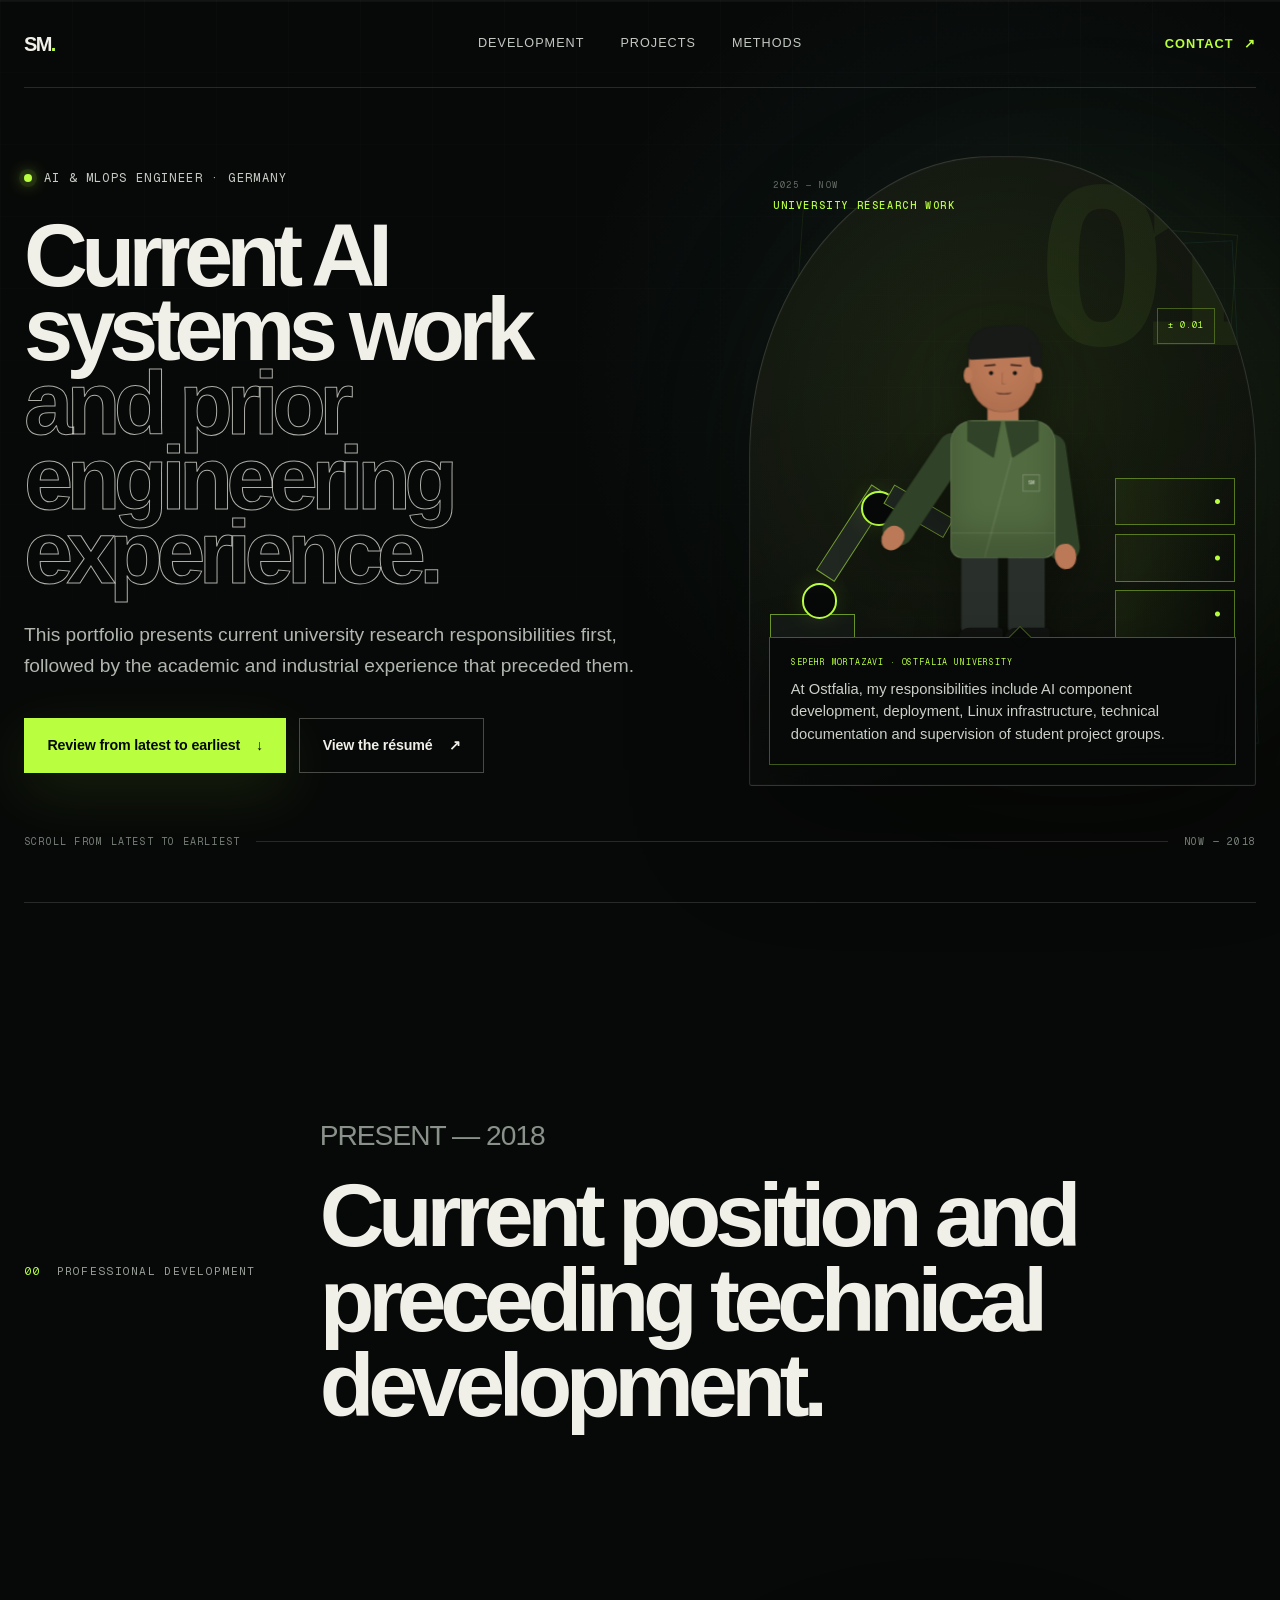
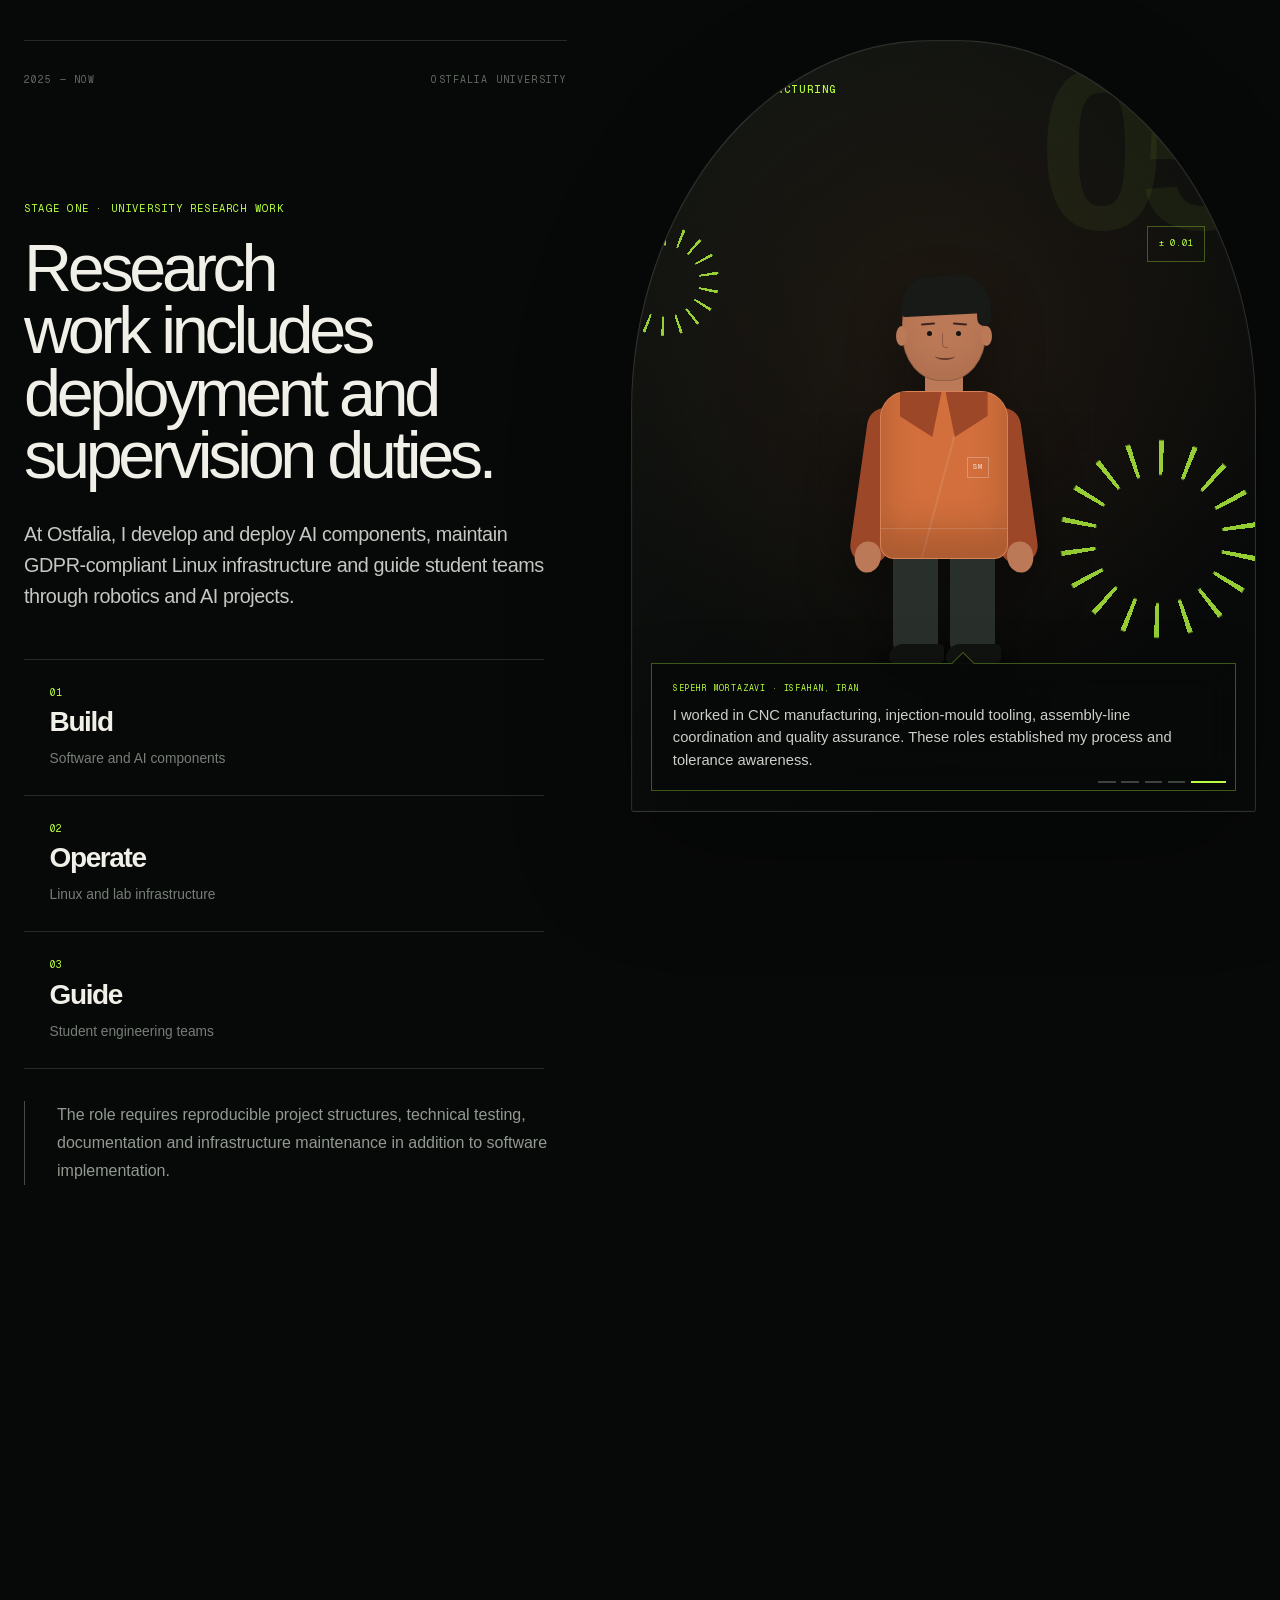
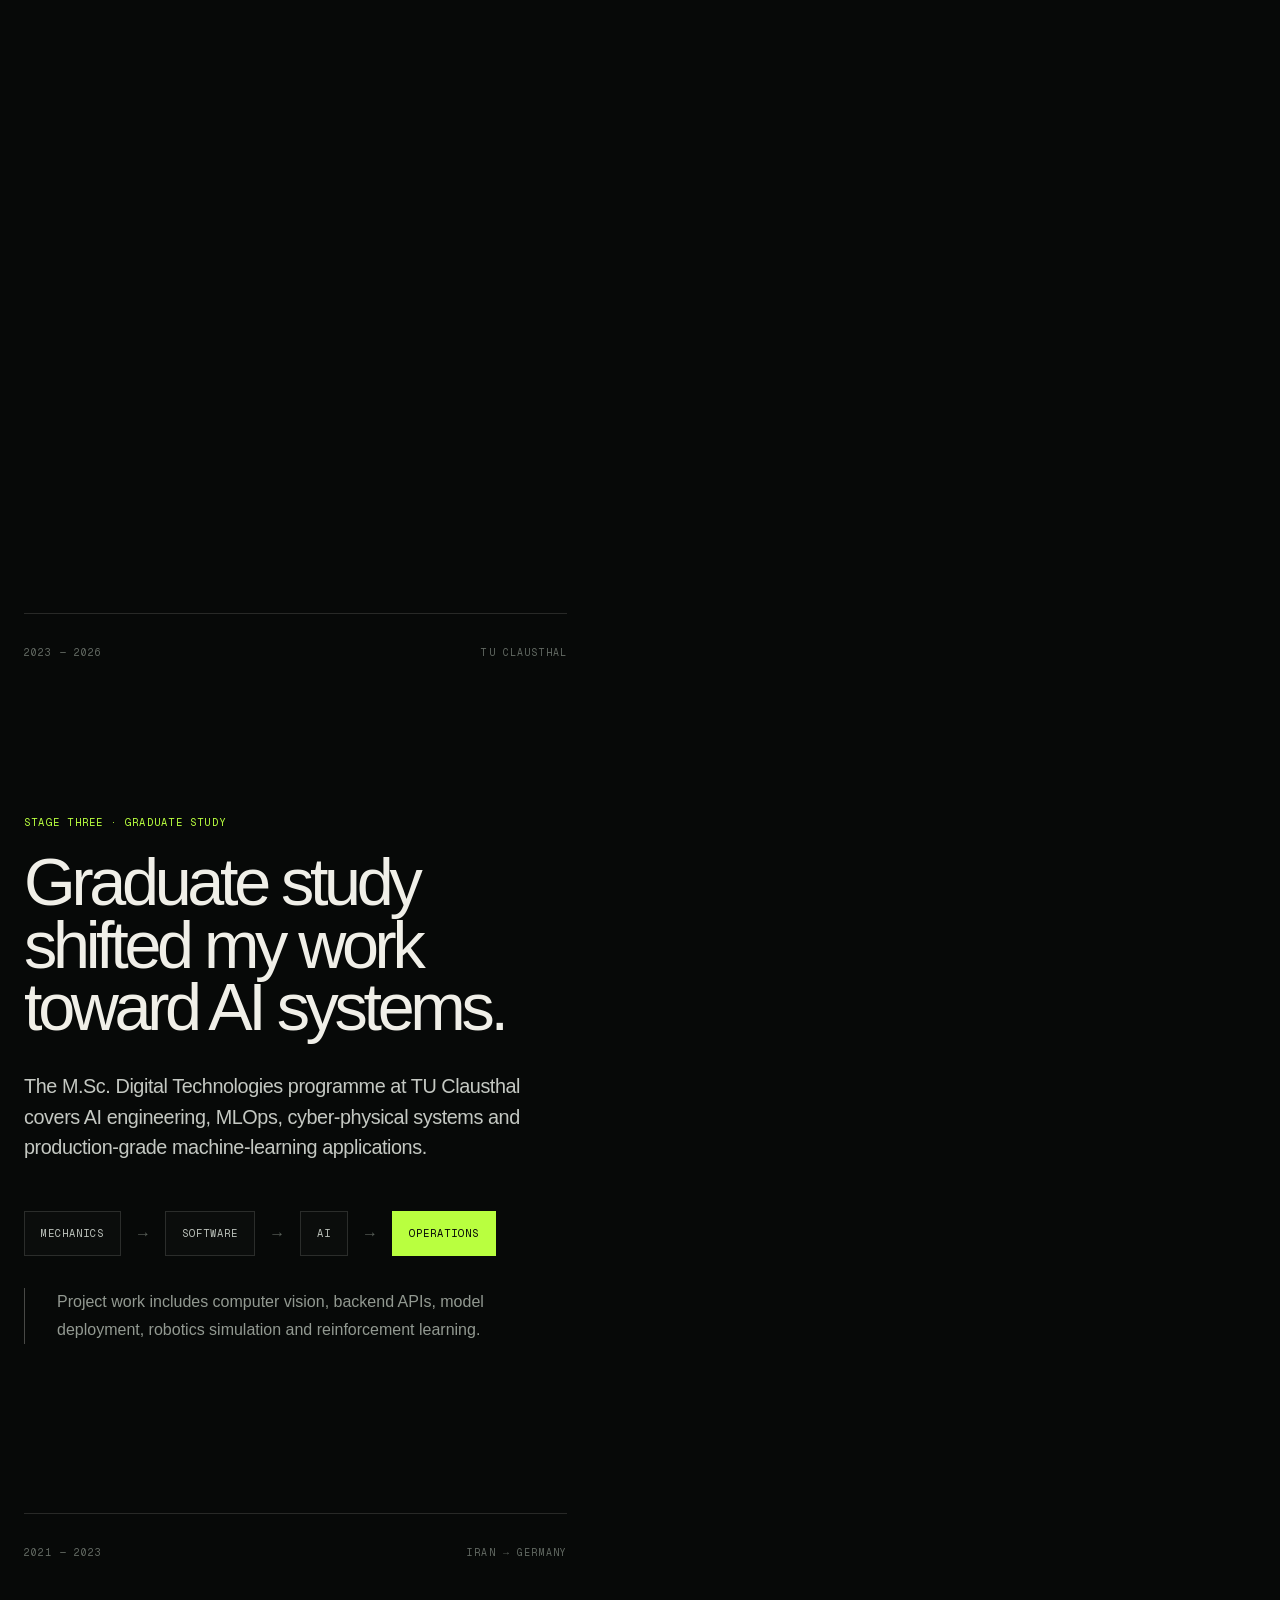
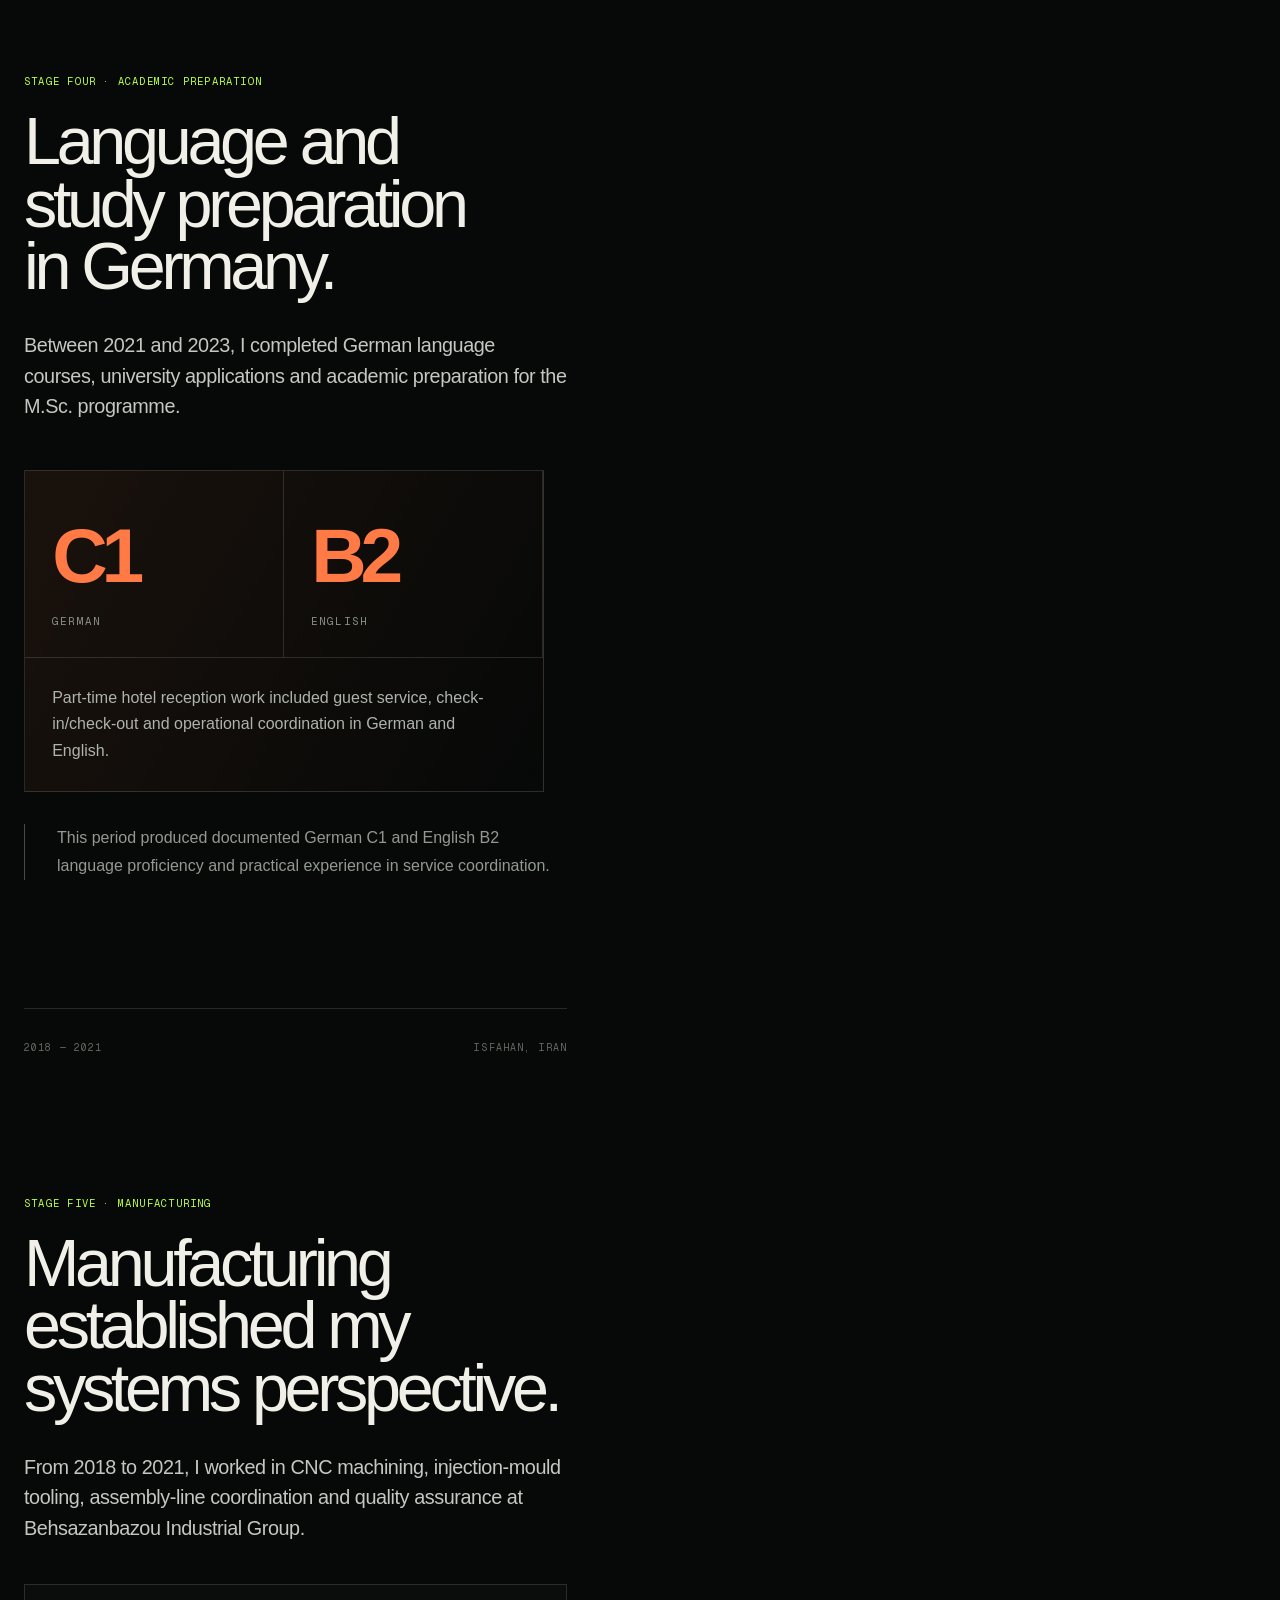
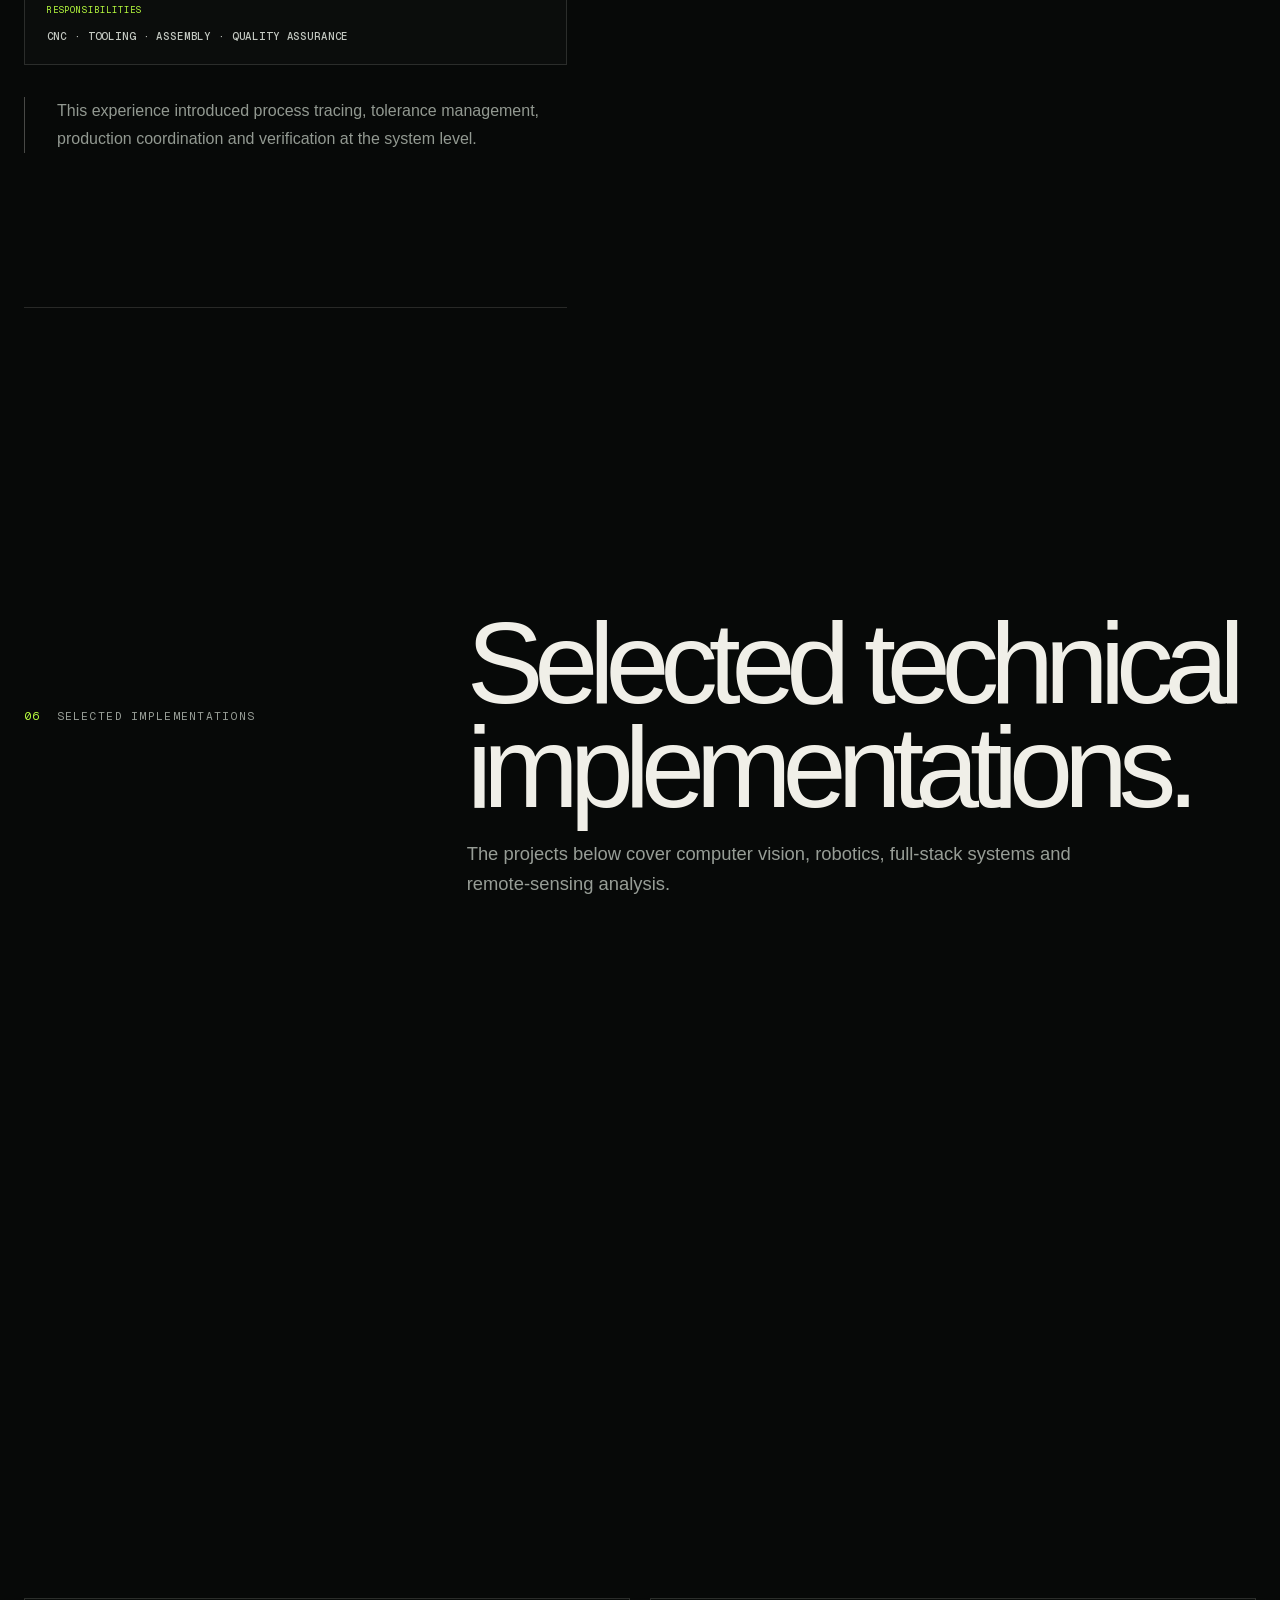
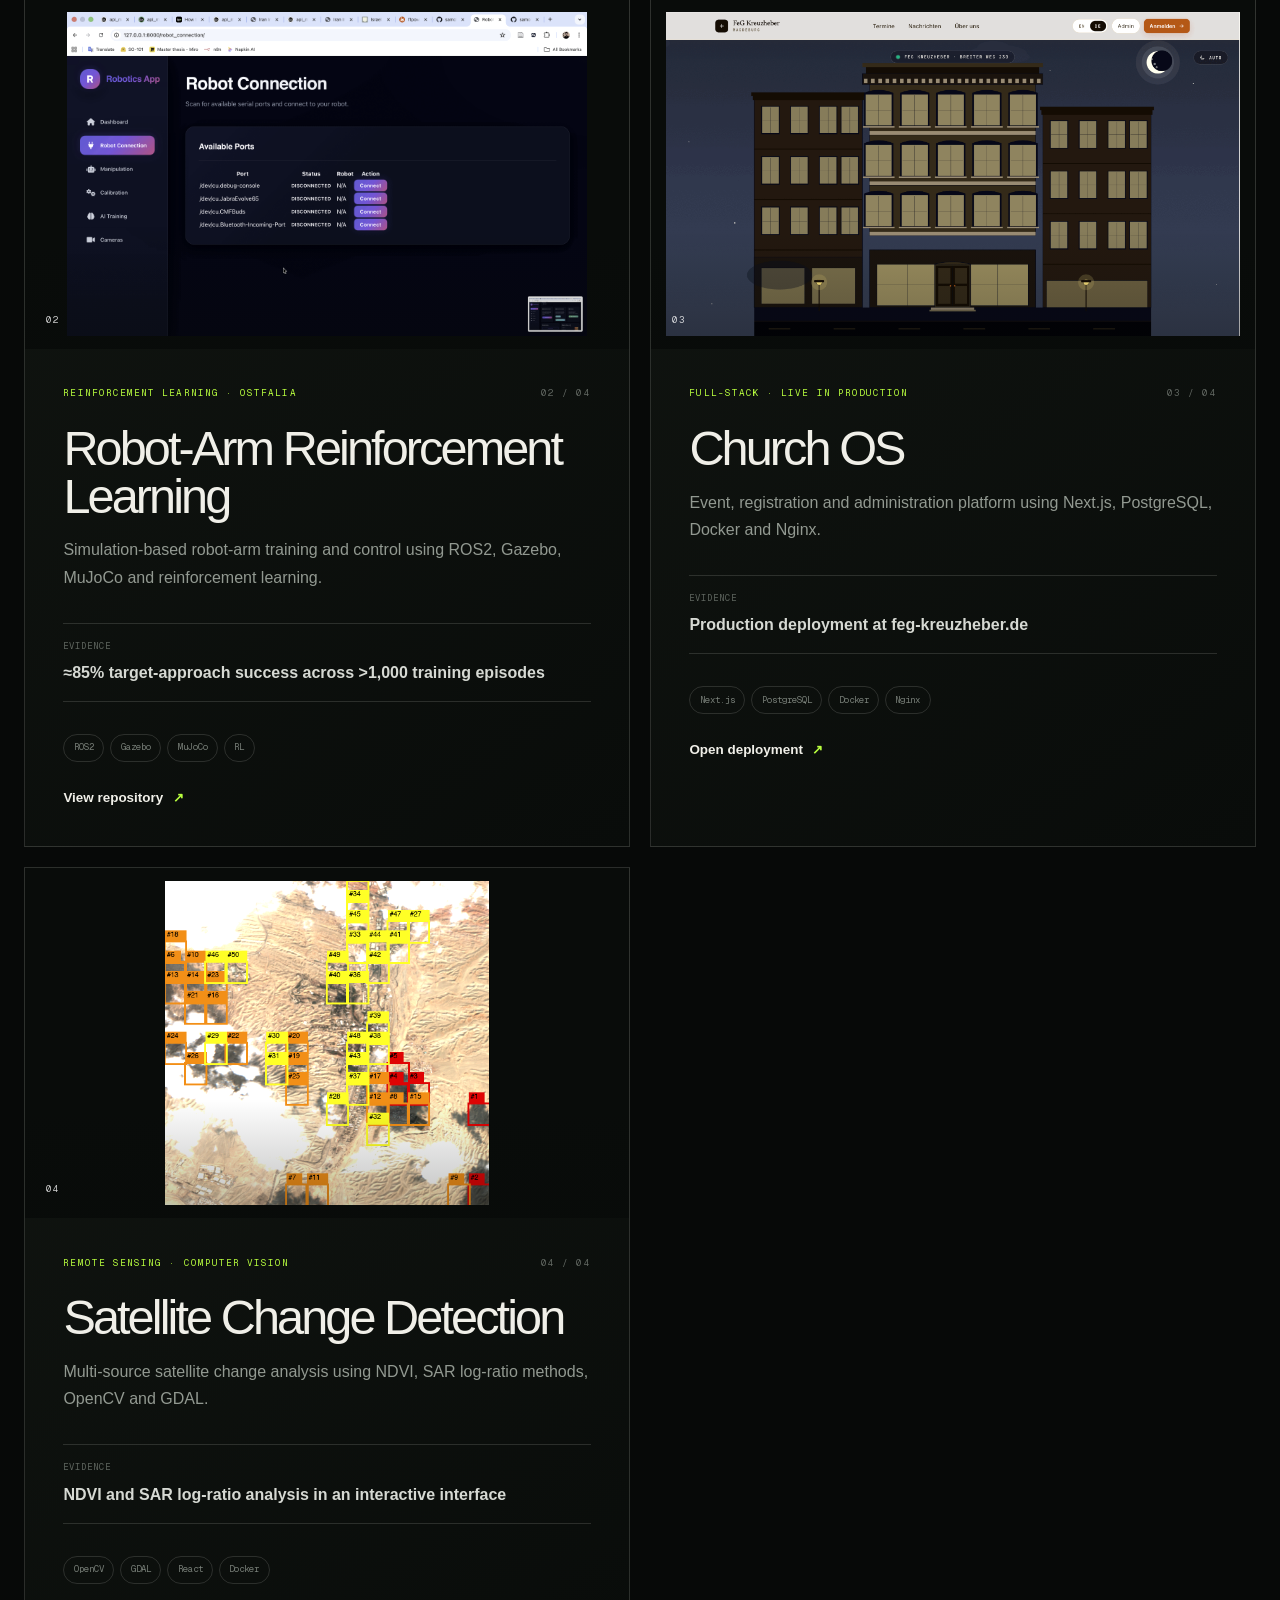
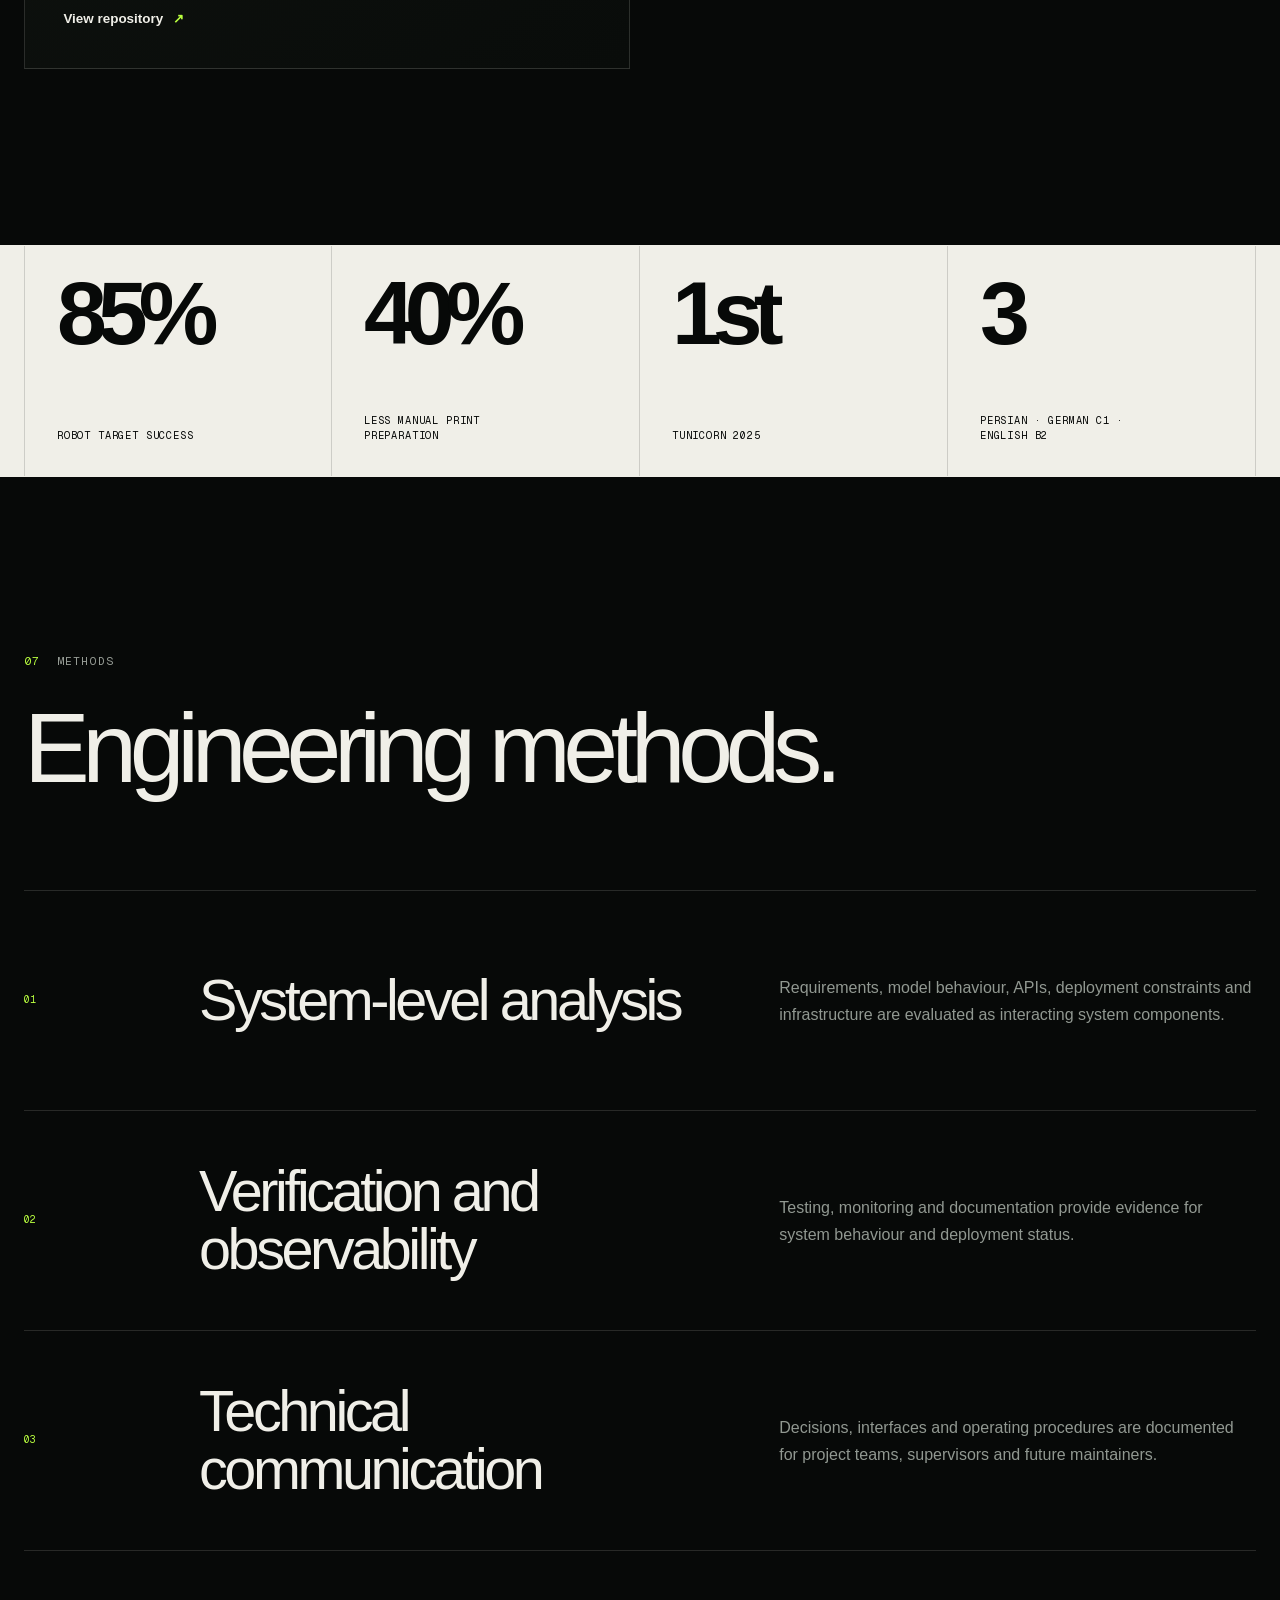
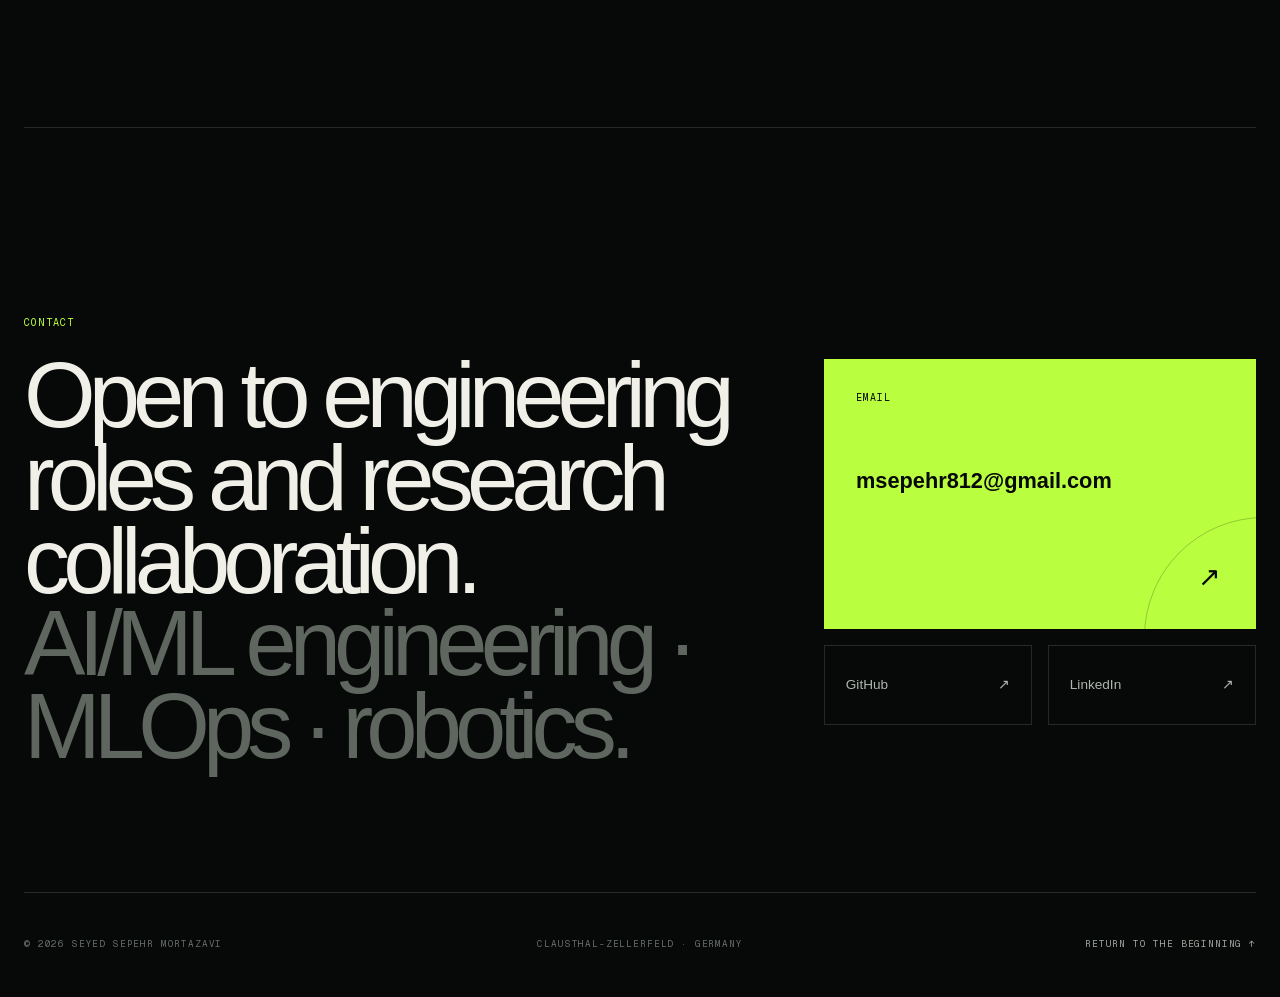
==== commit 271c069e: "Restore illustrated portfolio and fix responsive layout" ====
--- a/index.html
+++ b/index.html
@@ -1 +1 @@
-<!DOCTYPE html><html lang="en"><head><meta charSet="utf-8"/><meta name="viewport" content="width=device-width, initial-scale=1"/><link rel="preload" href="/_next/static/media/797e433ab948586e-s.p.08e28id.o-okb.woff2" as="font" crossorigin="" type="font/woff2"/><link rel="preload" href="/_next/static/media/caa3a2e1cccd8315-s.p.09~u27dqhyhd6.woff2" as="font" crossorigin="" type="font/woff2"/><link rel="preload" as="image" href="/projects/cell-segmentation.png"/><link rel="preload" as="image" href="/projects/robotics-dashboard.png"/><link rel="preload" as="image" href="/projects/church-os.png"/><link rel="preload" as="image" href="/projects/change-detection.png"/><link rel="stylesheet" href="/_next/static/chunks/0jdjc2gn2th_k.css" data-precedence="next"/><link rel="preload" as="script" fetchPriority="low" href="/_next/static/chunks/0ht900cau6_ur.js"/><script src="/_next/static/chunks/0r8nt2o8muejo.js" async=""></script><script src="/_next/static/chunks/07lhk_q6pmm3r.js" async=""></script><script src="/_next/static/chunks/turbopack-05c8c~j12fn14.js" async=""></script><script src="/_next/static/chunks/0dbhjjzl8qfwv.js" async=""></script><script src="/_next/static/chunks/0ooprt4-_2y02.js" async=""></script><meta name="next-size-adjust" content=""/><title>Seyed Sepehr Mortazavi — AI &amp; MLOps Engineer</title><meta name="description" content="Professional and academic portfolio covering AI engineering, MLOps, computer vision, robotics and deployment."/><meta property="og:title" content="Seyed Sepehr Mortazavi — AI &amp; MLOps Engineer"/><meta property="og:description" content="Professional and academic portfolio covering AI engineering, MLOps, computer vision, robotics and deployment."/><meta property="og:url" content="https://sepehrmortazavi.github.io"/><meta property="og:image" content="https://sepehrmortazavi.github.io/og.png"/><meta property="og:image:width" content="1693"/><meta property="og:image:height" content="929"/><meta property="og:image:alt" content="Engineering trajectory from manufacturing to AI systems."/><meta property="og:type" content="website"/><meta name="twitter:card" content="summary_large_image"/><meta name="twitter:title" content="Seyed Sepehr Mortazavi — AI &amp; MLOps Engineer"/><meta name="twitter:description" content="Professional and academic portfolio covering AI engineering, MLOps, computer vision, robotics and deployment."/><meta name="twitter:image" content="https://sepehrmortazavi.github.io/og.png"/><link rel="shortcut icon" href="/favicon.svg"/><link rel="icon" href="/favicon.svg"/><script src="/_next/static/chunks/03~yq9q893hmn.js" noModule=""></script></head><body class="geist_a71539c9-module__T19VSG__variable geist_mono_8d43a2aa-module__8Li5zG__variable"><div hidden=""><!--$--><!--/$--></div><main id="top"><a class="skip-link" href="#story">Skip to professional development</a><div class="scroll-meter" aria-hidden="true"><span></span></div><header class="site-header"><a class="monogram" href="#top" aria-label="Back to the beginning">SM<span>.</span></a><nav aria-label="Primary navigation"><a href="#story">Development</a><a href="#work">Projects</a><a href="#principles">Methods</a></nav><a class="header-contact" href="#contact">Contact <span aria-hidden="true">↗</span></a></header><section class="hero" aria-labelledby="hero-title"><div class="hero-grid" aria-hidden="true"></div><div class="hero-glow" aria-hidden="true"></div><div class="hero-copy"><div class="hero-kicker reveal-now"><span class="availability-dot"></span>AI &amp; MLOps Engineer · Germany</div><h1 id="hero-title" class="reveal-now reveal-delay-1">AI &amp; MLOps engineer<span>building dependable systems.</span></h1><p class="hero-lede reveal-now reveal-delay-2">Computer vision, robotics and production infrastructure — supported by practical research, deployment and manufacturing experience.</p><div class="hero-actions reveal-now reveal-delay-3"><a class="button button-primary" href="#story">Review from latest to earliest <span aria-hidden="true">↓</span></a><a class="button button-ghost" href="/Sepehr-Mortazavi-CV.pdf" target="_blank" rel="noreferrer">View the résumé <span aria-hidden="true">↗</span></a></div></div><div class="hero-character-wrap reveal-now reveal-delay-2"><div class="engineering-dossier dossier-hero"><div class="dossier-header"><span>PROFESSIONAL RECORD</span><span>0<!-- -->1<!-- --> / 05</span></div><div class="dossier-index" aria-hidden="true">0<!-- -->1</div><div class="dossier-content"><p>2025 — NOW</p><h2>UNIVERSITY RESEARCH WORK</h2><span>OSTFALIA UNIVERSITY</span><div class="dossier-rule"></div><p class="dossier-summary">At Ostfalia, my responsibilities include AI component development, deployment, Linux infrastructure, technical documentation and supervision of student project groups.</p></div><div class="dossier-capabilities" aria-label="Core engineering capabilities"><span>AI SYSTEMS</span><span>MLOPS</span><span>COMPUTER VISION</span><span>ROBOTICS</span></div><div class="dossier-progress" aria-label="Record 1 of 5"><i class="active"></i><i class=""></i><i class=""></i><i class=""></i><i class=""></i></div></div></div><div class="hero-foot reveal-now reveal-delay-3"><span>Scroll from latest to earliest</span><span class="scroll-line" aria-hidden="true"></span><span>NOW — 2018</span></div></section><section class="story-intro section-shell" id="story"><div class="section-label" data-reveal="true"><span>00</span> PROFESSIONAL DEVELOPMENT</div><div class="intro-statement" data-reveal="true"><p>PRESENT — 2018</p><h2>Current position and preceding technical development.</h2></div></section><section class="story character-story section-shell" aria-label="Reverse chronological professional and academic development"><div class="chapter-feed"><article class="story-chapter" id="responsibility" data-chapter="0" data-reveal="true"><div class="chapter-meta"><span>2025 — NOW</span><span>OSTFALIA UNIVERSITY</span></div><p class="chapter-overline">STAGE ONE · UNIVERSITY RESEARCH WORK</p><h3>Research work includes deployment and supervision duties.</h3><p class="chapter-lede">At Ostfalia, I develop and deploy AI components, maintain GDPR-compliant Linux infrastructure and guide student teams through robotics and AI projects.</p><div class="responsibility-grid"><div><span>01</span><strong>Build</strong><p>Software and AI components</p></div><div><span>02</span><strong>Operate</strong><p>Linux and lab infrastructure</p></div><div><span>03</span><strong>Guide</strong><p>Student engineering teams</p></div></div><p class="chapter-body">The role requires reproducible project structures, technical testing, documentation and infrastructure maintenance in addition to software implementation.</p></article><article class="story-chapter signal-chapter" id="signal" data-chapter="1" data-reveal="true"><div class="chapter-meta"><span>2025</span><span>TUNICORN INNOVATION COMPETITION</span></div><p class="chapter-overline">STAGE TWO · CELLCORE</p><h3>CellCore integrated computer vision and deployment.</h3><p class="chapter-lede">CellCore received first place at the TUniCorn 2025 innovation competition. The project is a GDPR-compliant platform for microscopy cell segmentation and analysis.</p><p class="chapter-body">The implementation combines Cellpose, FastAPI, on-premise GPU inference, Docker, Kubernetes, Helm and CI/CD.</p></article><article class="story-chapter" id="shift" data-chapter="2" data-reveal="true"><div class="chapter-meta"><span>2023 — 2026</span><span>TU CLAUSTHAL</span></div><p class="chapter-overline">STAGE THREE · GRADUATE STUDY</p><h3>Graduate study shifted my work toward AI systems.</h3><p class="chapter-lede">The M.Sc. Digital Technologies programme at TU Clausthal covers AI engineering, MLOps, cyber-physical systems and production-grade machine-learning applications.</p><div class="system-stack" aria-label="A progression of engineering capabilities"><span>MECHANICS</span><i aria-hidden="true">→</i><span>SOFTWARE</span><i aria-hidden="true">→</i><span>AI</span><i aria-hidden="true">→</i><span>OPERATIONS</span></div><p class="chapter-body">Project work includes computer vision, backend APIs, model deployment, robotics simulation and reinforcement learning.</p></article><article class="story-chapter" id="crossing" data-chapter="3" data-reveal="true"><div class="chapter-meta"><span>2021 — 2023</span><span>IRAN → GERMANY</span></div><p class="chapter-overline">STAGE FOUR · ACADEMIC PREPARATION</p><h3>Language and study preparation in Germany.</h3><p class="chapter-lede">Between 2021 and 2023, I completed German language courses, university applications and academic preparation for the M.Sc. programme.</p><div class="language-card"><div><strong>C1</strong><span>German</span></div><div><strong>B2</strong><span>English</span></div><p>Part-time hotel reception work included guest service, check-in/check-out and operational coordination in German and English.</p></div><p class="chapter-body">This period produced documented German C1 and English B2 language proficiency and practical experience in service coordination.</p></article><article class="story-chapter" id="origin" data-chapter="4" data-reveal="true"><div class="chapter-meta"><span>2018 — 2021</span><span>ISFAHAN, IRAN</span></div><p class="chapter-overline">STAGE FIVE · MANUFACTURING</p><h3>Manufacturing established my systems perspective.</h3><p class="chapter-lede">From 2018 to 2021, I worked in CNC machining, injection-mould tooling, assembly-line coordination and quality assurance at Behsazanbazou Industrial Group.</p><div class="chapter-evidence"><span>RESPONSIBILITIES</span><strong>CNC · TOOLING · ASSEMBLY · QUALITY ASSURANCE</strong></div><p class="chapter-body">This experience introduced process tracing, tolerance management, production coordination and verification at the system level.</p></article></div><aside class="character-stage-wrap" aria-label="Stage-specific professional record"><div class="engineering-dossier "><div class="dossier-header"><span>PROFESSIONAL RECORD</span><span>0<!-- -->1<!-- --> / 05</span></div><div class="dossier-index" aria-hidden="true">0<!-- -->1</div><div class="dossier-content"><p>2025 — NOW</p><h2>UNIVERSITY RESEARCH WORK</h2><span>OSTFALIA UNIVERSITY</span><div class="dossier-rule"></div><p class="dossier-summary">At Ostfalia, my responsibilities include AI component development, deployment, Linux infrastructure, technical documentation and supervision of student project groups.</p></div><div class="dossier-capabilities" aria-label="Core engineering capabilities"><span>AI SYSTEMS</span><span>MLOPS</span><span>COMPUTER VISION</span><span>ROBOTICS</span></div><div class="dossier-progress" aria-label="Record 1 of 5"><i class="active"></i><i class=""></i><i class=""></i><i class=""></i><i class=""></i></div></div></aside></section><section class="work section-shell" id="work"><div class="work-heading" data-reveal="true"><div class="section-label"><span>06</span> SELECTED IMPLEMENTATIONS</div><h2>Selected technical implementations.</h2><p>The projects below cover computer vision, robotics, full-stack systems and remote-sensing analysis.</p></div><div class="project-grid"><article class="project-card project-featured" data-reveal="true"><a class="project-image" href="https://github.com/SepehrMortazavi/cell_segmentation_platfoarm" target="_blank" rel="noreferrer" aria-label="View repository: CellCore"><img src="/projects/cell-segmentation.png" alt="CellCore interface showing microscopy cell segmentation and analysis"/><div class="project-image-overlay" aria-hidden="true"><span>01</span><span>OPEN PROJECT ↗</span></div></a><div class="project-copy"><div class="project-topline"><span>Master thesis · TUniCorn 1st place</span><span>01<!-- --> / 04</span></div><h3>CellCore</h3><p>GDPR-compliant microscopy analysis using Cellpose, FastAPI, on-premise GPU inference, Kubernetes and Helm.</p><div class="project-outcome"><span>EVIDENCE</span><strong>On-premise GPU inference deployed with Kubernetes and Helm</strong></div><div class="project-bottom"><ul aria-label="CellCore technologies"><li>Cellpose</li><li>FastAPI</li><li>Kubernetes</li><li>Helm</li></ul><a href="https://github.com/SepehrMortazavi/cell_segmentation_platfoarm" target="_blank" rel="noreferrer">View repository<!-- --> <span aria-hidden="true">↗</span></a></div></div></article><article class="project-card " data-reveal="true"><a class="project-image" href="https://github.com/SepehrMortazavi/robotics_app" target="_blank" rel="noreferrer" aria-label="View repository: Robot-Arm Reinforcement Learning"><img src="/projects/robotics-dashboard.png" alt="Robotics control interface for connecting and operating a robot arm"/><div class="project-image-overlay" aria-hidden="true"><span>02</span><span>OPEN PROJECT ↗</span></div></a><div class="project-copy"><div class="project-topline"><span>Reinforcement learning · Ostfalia</span><span>02<!-- --> / 04</span></div><h3>Robot-Arm Reinforcement Learning</h3><p>Simulation-based robot-arm training and control using ROS2, Gazebo, MuJoCo and reinforcement learning.</p><div class="project-outcome"><span>EVIDENCE</span><strong>≈85% target-approach success across &gt;1,000 training episodes</strong></div><div class="project-bottom"><ul aria-label="Robot-Arm Reinforcement Learning technologies"><li>ROS2</li><li>Gazebo</li><li>MuJoCo</li><li>RL</li></ul><a href="https://github.com/SepehrMortazavi/robotics_app" target="_blank" rel="noreferrer">View repository<!-- --> <span aria-hidden="true">↗</span></a></div></div></article><article class="project-card " data-reveal="true"><a class="project-image" href="https://feg-kreuzheber.de" target="_blank" rel="noreferrer" aria-label="Open deployment: Church OS"><img src="/projects/church-os.png" alt="FeG Kreuzheber website showing the illustrated church at night"/><div class="project-image-overlay" aria-hidden="true"><span>03</span><span>OPEN PROJECT ↗</span></div></a><div class="project-copy"><div class="project-topline"><span>Full-stack · Live in production</span><span>03<!-- --> / 04</span></div><h3>Church OS</h3><p>Event, registration and administration platform using Next.js, PostgreSQL, Docker and Nginx.</p><div class="project-outcome"><span>EVIDENCE</span><strong>Production deployment at feg-kreuzheber.de</strong></div><div class="project-bottom"><ul aria-label="Church OS technologies"><li>Next.js</li><li>PostgreSQL</li><li>Docker</li><li>Nginx</li></ul><a href="https://feg-kreuzheber.de" target="_blank" rel="noreferrer">Open deployment<!-- --> <span aria-hidden="true">↗</span></a></div></div></article><article class="project-card " data-reveal="true"><a class="project-image" href="https://github.com/SepehrMortazavi/iran-damage-assessment" target="_blank" rel="noreferrer" aria-label="View repository: Satellite Change Detection"><img src="/projects/change-detection.png" alt="Satellite change detection map and result visualization"/><div class="project-image-overlay" aria-hidden="true"><span>04</span><span>OPEN PROJECT ↗</span></div></a><div class="project-copy"><div class="project-topline"><span>Remote sensing · Computer vision</span><span>04<!-- --> / 04</span></div><h3>Satellite Change Detection</h3><p>Multi-source satellite change analysis using NDVI, SAR log-ratio methods, OpenCV and GDAL.</p><div class="project-outcome"><span>EVIDENCE</span><strong>NDVI and SAR log-ratio analysis in an interactive interface</strong></div><div class="project-bottom"><ul aria-label="Satellite Change Detection technologies"><li>OpenCV</li><li>GDAL</li><li>React</li><li>Docker</li></ul><a href="https://github.com/SepehrMortazavi/iran-damage-assessment" target="_blank" rel="noreferrer">View repository<!-- --> <span aria-hidden="true">↗</span></a></div></div></article></div></section><section class="numbers" aria-label="Selected results"><div class="numbers-track"><div><strong>85%</strong><span>robot target success</span></div><div><strong>40%</strong><span>less manual print preparation</span></div><div><strong>1st</strong><span>TUniCorn 2025</span></div><div><strong>3</strong><span>Persian · German C1 · English B2</span></div></div></section><section class="principles section-shell" id="principles"><div class="principles-heading" data-reveal="true"><div class="section-label"><span>07</span> METHODS</div><h2>Engineering methods.</h2></div><div class="principle-list"><article data-reveal="true"><span>01</span><h3>System-level analysis</h3><p>Requirements, model behaviour, APIs, deployment constraints and infrastructure are evaluated as interacting system components.</p></article><article data-reveal="true"><span>02</span><h3>Verification and observability</h3><p>Testing, monitoring and documentation provide evidence for system behaviour and deployment status.</p></article><article data-reveal="true"><span>03</span><h3>Technical communication</h3><p>Decisions, interfaces and operating procedures are documented for project teams, supervisors and future maintainers.</p></article></div></section><section class="contact section-shell" id="contact"><div class="contact-orbit" aria-hidden="true"></div><div class="contact-copy" data-reveal="true"><p>CONTACT</p><h2>Open to engineering roles and research collaboration.<span>AI/ML engineering · MLOps · robotics.</span></h2></div><div class="contact-actions" data-reveal="true"><a class="contact-email" href="mailto:msepehr812@gmail.com"><span>EMAIL</span><strong>msepehr812@gmail.com</strong><span aria-hidden="true">↗</span></a><div class="contact-links"><a href="https://github.com/SepehrMortazavi" target="_blank" rel="noreferrer">GitHub <span aria-hidden="true">↗</span></a><a href="https://linkedin.com/in/sepehr-mortazavi/" target="_blank" rel="noreferrer">LinkedIn <span aria-hidden="true">↗</span></a></div></div></section><footer class="site-footer section-shell"><span>© 2026 Seyed Sepehr Mortazavi</span><span>CLAUSTHAL-ZELLERFELD · GERMANY</span><a href="#top">Return to the beginning ↑</a></footer></main><!--$--><!--/$--><script src="/_next/static/chunks/0ht900cau6_ur.js" id="_R_" async=""></script><script>(self.__next_f=self.__next_f||[]).push([0])</script><script>self.__next_f.push([1,"1:\"$Sreact.fragment\"\n2:I[39756,[\"/_next/static/chunks/0dbhjjzl8qfwv.js\"],\"default\"]\n3:I[37457,[\"/_next/static/chunks/0dbhjjzl8qfwv.js\"],\"default\"]\n4:I[47257,[\"/_next/static/chunks/0dbhjjzl8qfwv.js\"],\"ClientPageRoot\"]\n5:I[31713,[\"/_next/static/chunks/0dbhjjzl8qfwv.js\",\"/_next/static/chunks/0ooprt4-_2y02.js\"],\"default\"]\n8:I[97367,[\"/_next/static/chunks/0dbhjjzl8qfwv.js\"],\"OutletBoundary\"]\n9:\"$Sreact.suspense\"\nb:I[97367,[\"/_next/static/chunks/0dbhjjzl8qfwv.js\"],\"ViewportBoundary\"]\nd:I[97367,[\"/_next/static/chunks/0dbhjjzl8qfwv.js\"],\"MetadataBoundary\"]\nf:I[68027,[\"/_next/static/chunks/0dbhjjzl8qfwv.js\"],\"default\",1]\n:HL[\"/_next/static/chunks/0jdjc2gn2th_k.css\",\"style\"]\n:HL[\"/_next/static/media/797e433ab948586e-s.p.08e28id.o-okb.woff2\",\"font\",{\"crossOrigin\":\"\",\"type\":\"font/woff2\"}]\n:HL[\"/_next/static/media/caa3a2e1cccd8315-s.p.09~u27dqhyhd6.woff2\",\"font\",{\"crossOrigin\":\"\",\"type\":\"font/woff2\"}]\n"])</script><script>self.__next_f.push([1,"0:{\"P\":null,\"c\":[\"\",\"\"],\"q\":\"\",\"i\":false,\"f\":[[[\"\",{\"children\":[\"__PAGE__\",{}]},\"$undefined\",\"$undefined\",16],[[\"$\",\"$1\",\"c\",{\"children\":[[[\"$\",\"link\",\"0\",{\"rel\":\"stylesheet\",\"href\":\"/_next/static/chunks/0jdjc2gn2th_k.css\",\"precedence\":\"next\",\"crossOrigin\":\"$undefined\",\"nonce\":\"$undefined\"}],[\"$\",\"script\",\"script-0\",{\"src\":\"/_next/static/chunks/0dbhjjzl8qfwv.js\",\"async\":true,\"nonce\":\"$undefined\"}]],[\"$\",\"html\",null,{\"lang\":\"en\",\"children\":[\"$\",\"body\",null,{\"className\":\"geist_a71539c9-module__T19VSG__variable geist_mono_8d43a2aa-module__8Li5zG__variable\",\"children\":[\"$\",\"$L2\",null,{\"parallelRouterKey\":\"children\",\"error\":\"$undefined\",\"errorStyles\":\"$undefined\",\"errorScripts\":\"$undefined\",\"template\":[\"$\",\"$L3\",null,{}],\"templateStyles\":\"$undefined\",\"templateScripts\":\"$undefined\",\"notFound\":[[[\"$\",\"title\",null,{\"children\":\"404: This page could not be found.\"}],[\"$\",\"div\",null,{\"style\":{\"fontFamily\":\"system-ui,\\\"Segoe UI\\\",Roboto,Helvetica,Arial,sans-serif,\\\"Apple Color Emoji\\\",\\\"Segoe UI Emoji\\\"\",\"height\":\"100vh\",\"textAlign\":\"center\",\"display\":\"flex\",\"flexDirection\":\"column\",\"alignItems\":\"center\",\"justifyContent\":\"center\"},\"children\":[\"$\",\"div\",null,{\"children\":[[\"$\",\"style\",null,{\"dangerouslySetInnerHTML\":{\"__html\":\"body{color:#000;background:#fff;margin:0}.next-error-h1{border-right:1px solid rgba(0,0,0,.3)}@media (prefers-color-scheme:dark){body{color:#fff;background:#000}.next-error-h1{border-right:1px solid rgba(255,255,255,.3)}}\"}}],[\"$\",\"h1\",null,{\"className\":\"next-error-h1\",\"style\":{\"display\":\"inline-block\",\"margin\":\"0 20px 0 0\",\"padding\":\"0 23px 0 0\",\"fontSize\":24,\"fontWeight\":500,\"verticalAlign\":\"top\",\"lineHeight\":\"49px\"},\"children\":404}],[\"$\",\"div\",null,{\"style\":{\"display\":\"inline-block\"},\"children\":[\"$\",\"h2\",null,{\"style\":{\"fontSize\":14,\"fontWeight\":400,\"lineHeight\":\"49px\",\"margin\":0},\"children\":\"This page could not be found.\"}]}]]}]}]],[]],\"forbidden\":\"$undefined\",\"unauthorized\":\"$undefined\"}]}]}]]}],{\"children\":[[\"$\",\"$1\",\"c\",{\"children\":[[\"$\",\"$L4\",null,{\"Component\":\"$5\",\"serverProvidedParams\":{\"searchParams\":{},\"params\":{},\"promises\":[\"$@6\",\"$@7\"]}}],[[\"$\",\"script\",\"script-0\",{\"src\":\"/_next/static/chunks/0ooprt4-_2y02.js\",\"async\":true,\"nonce\":\"$undefined\"}]],[\"$\",\"$L8\",null,{\"children\":[\"$\",\"$9\",null,{\"name\":\"Next.MetadataOutlet\",\"children\":\"$@a\"}]}]]}],{},null,false,null]},null,false,null],[\"$\",\"$1\",\"h\",{\"children\":[null,[\"$\",\"$Lb\",null,{\"children\":\"$Lc\"}],[\"$\",\"div\",null,{\"hidden\":true,\"children\":[\"$\",\"$Ld\",null,{\"children\":[\"$\",\"$9\",null,{\"name\":\"Next.Metadata\",\"children\":\"$Le\"}]}]}],[\"$\",\"meta\",null,{\"name\":\"next-size-adjust\",\"content\":\"\"}]]}],false]],\"m\":\"$undefined\",\"G\":[\"$f\",[[\"$\",\"link\",\"0\",{\"rel\":\"stylesheet\",\"href\":\"/_next/static/chunks/0jdjc2gn2th_k.css\",\"precedence\":\"next\",\"crossOrigin\":\"$undefined\",\"nonce\":\"$undefined\"}]]],\"S\":true,\"h\":null,\"s\":\"$undefined\",\"l\":\"$undefined\",\"p\":\"$undefined\",\"d\":\"$undefined\",\"b\":\"mDnKhUq2UR77RKMEFusDz\"}\n"])</script><script>self.__next_f.push([1,"6:{}\n7:\"$0:f:0:1:1:children:0:props:children:0:props:serverProvidedParams:params\"\n"])</script><script>self.__next_f.push([1,"c:[[\"$\",\"meta\",\"0\",{\"charSet\":\"utf-8\"}],[\"$\",\"meta\",\"1\",{\"name\":\"viewport\",\"content\":\"width=device-width, initial-scale=1\"}]]\n"])</script><script>self.__next_f.push([1,"10:I[27201,[\"/_next/static/chunks/0dbhjjzl8qfwv.js\"],\"IconMark\"]\na:null\n"])</script><script>self.__next_f.push([1,"e:[[\"$\",\"title\",\"0\",{\"children\":\"Seyed Sepehr Mortazavi — AI \u0026 MLOps Engineer\"}],[\"$\",\"meta\",\"1\",{\"name\":\"description\",\"content\":\"Professional and academic portfolio covering AI engineering, MLOps, computer vision, robotics and deployment.\"}],[\"$\",\"meta\",\"2\",{\"property\":\"og:title\",\"content\":\"Seyed Sepehr Mortazavi — AI \u0026 MLOps Engineer\"}],[\"$\",\"meta\",\"3\",{\"property\":\"og:description\",\"content\":\"Professional and academic portfolio covering AI engineering, MLOps, computer vision, robotics and deployment.\"}],[\"$\",\"meta\",\"4\",{\"property\":\"og:url\",\"content\":\"https://sepehrmortazavi.github.io\"}],[\"$\",\"meta\",\"5\",{\"property\":\"og:image\",\"content\":\"https://sepehrmortazavi.github.io/og.png\"}],[\"$\",\"meta\",\"6\",{\"property\":\"og:image:width\",\"content\":\"1693\"}],[\"$\",\"meta\",\"7\",{\"property\":\"og:image:height\",\"content\":\"929\"}],[\"$\",\"meta\",\"8\",{\"property\":\"og:image:alt\",\"content\":\"Engineering trajectory from manufacturing to AI systems.\"}],[\"$\",\"meta\",\"9\",{\"property\":\"og:type\",\"content\":\"website\"}],[\"$\",\"meta\",\"10\",{\"name\":\"twitter:card\",\"content\":\"summary_large_image\"}],[\"$\",\"meta\",\"11\",{\"name\":\"twitter:title\",\"content\":\"Seyed Sepehr Mortazavi — AI \u0026 MLOps Engineer\"}],[\"$\",\"meta\",\"12\",{\"name\":\"twitter:description\",\"content\":\"Professional and academic portfolio covering AI engineering, MLOps, computer vision, robotics and deployment.\"}],[\"$\",\"meta\",\"13\",{\"name\":\"twitter:image\",\"content\":\"https://sepehrmortazavi.github.io/og.png\"}],[\"$\",\"link\",\"14\",{\"rel\":\"shortcut icon\",\"href\":\"/favicon.svg\"}],[\"$\",\"link\",\"15\",{\"rel\":\"icon\",\"href\":\"/favicon.svg\"}],[\"$\",\"$L10\",\"16\",{}]]\n"])</script></body></html>+<!DOCTYPE html><html lang="en"><head><meta charSet="utf-8"/><meta name="viewport" content="width=device-width, initial-scale=1"/><link rel="preload" href="/_next/static/media/797e433ab948586e-s.p.08e28id.o-okb.woff2" as="font" crossorigin="" type="font/woff2"/><link rel="preload" href="/_next/static/media/caa3a2e1cccd8315-s.p.09~u27dqhyhd6.woff2" as="font" crossorigin="" type="font/woff2"/><link rel="preload" as="image" href="/projects/cell-segmentation.png"/><link rel="preload" as="image" href="/projects/robotics-dashboard.png"/><link rel="preload" as="image" href="/projects/church-os.png"/><link rel="preload" as="image" href="/projects/change-detection.png"/><link rel="stylesheet" href="/_next/static/chunks/0p04e_r5b23~h.css" data-precedence="next"/><link rel="preload" as="script" fetchPriority="low" href="/_next/static/chunks/0ht900cau6_ur.js"/><script src="/_next/static/chunks/0r8nt2o8muejo.js" async=""></script><script src="/_next/static/chunks/07lhk_q6pmm3r.js" async=""></script><script src="/_next/static/chunks/turbopack-05c8c~j12fn14.js" async=""></script><script src="/_next/static/chunks/0dbhjjzl8qfwv.js" async=""></script><script src="/_next/static/chunks/0h6rwz3ceubw8.js" async=""></script><meta name="next-size-adjust" content=""/><title>Seyed Sepehr Mortazavi — AI &amp; MLOps Engineer</title><meta name="description" content="Professional and academic portfolio covering AI engineering, MLOps, computer vision, robotics and deployment."/><meta property="og:title" content="Seyed Sepehr Mortazavi — AI &amp; MLOps Engineer"/><meta property="og:description" content="Professional and academic portfolio covering AI engineering, MLOps, computer vision, robotics and deployment."/><meta property="og:url" content="https://sepehrmortazavi.github.io"/><meta property="og:image" content="https://sepehrmortazavi.github.io/og.png"/><meta property="og:image:width" content="1693"/><meta property="og:image:height" content="929"/><meta property="og:image:alt" content="Engineering trajectory from manufacturing to AI systems."/><meta property="og:type" content="website"/><meta name="twitter:card" content="summary_large_image"/><meta name="twitter:title" content="Seyed Sepehr Mortazavi — AI &amp; MLOps Engineer"/><meta name="twitter:description" content="Professional and academic portfolio covering AI engineering, MLOps, computer vision, robotics and deployment."/><meta name="twitter:image" content="https://sepehrmortazavi.github.io/og.png"/><link rel="shortcut icon" href="/favicon.svg"/><link rel="icon" href="/favicon.svg"/><script src="/_next/static/chunks/03~yq9q893hmn.js" noModule=""></script></head><body class="geist_a71539c9-module__T19VSG__variable geist_mono_8d43a2aa-module__8Li5zG__variable"><div hidden=""><!--$--><!--/$--></div><main id="top"><a class="skip-link" href="#story">Skip to professional development</a><div class="scroll-meter" aria-hidden="true"><span></span></div><header class="site-header"><a class="monogram" href="#top" aria-label="Back to the beginning">SM<span>.</span></a><nav aria-label="Primary navigation"><a href="#story">Development</a><a href="#work">Projects</a><a href="#principles">Methods</a></nav><a class="header-contact" href="#contact">Contact <span aria-hidden="true">↗</span></a></header><section class="hero" aria-labelledby="hero-title"><div class="hero-grid" aria-hidden="true"></div><div class="hero-glow" aria-hidden="true"></div><div class="hero-copy"><div class="hero-kicker reveal-now"><span class="availability-dot"></span>AI &amp; MLOps Engineer · Germany</div><h1 id="hero-title" class="reveal-now reveal-delay-1">Current AI systems work<span>and prior engineering experience.</span></h1><p class="hero-lede reveal-now reveal-delay-2">This portfolio presents current university research responsibilities first, followed by the academic and industrial experience that preceded them.</p><div class="hero-actions reveal-now reveal-delay-3"><a class="button button-primary" href="#story">Review from latest to earliest <span aria-hidden="true">↓</span></a><a class="button button-ghost" href="/Sepehr-Mortazavi-CV.pdf" target="_blank" rel="noreferrer">View the résumé <span aria-hidden="true">↗</span></a></div></div><div class="hero-character-wrap reveal-now reveal-delay-2"><div class="character-theatre theatre-3 hero-theatre" style="--scene:0"><div class="theatre-grid" aria-hidden="true"></div><div class="theatre-number" aria-hidden="true">0<!-- -->1</div><div class="theatre-role"><span>2025 — NOW</span><strong>UNIVERSITY RESEARCH WORK</strong></div><div class="scene-props props-3" aria-hidden="true"><div class="factory-gear gear-a"></div><div class="factory-gear gear-b"></div><div class="factory-gauge">± 0.01</div><div class="travel-route"><span></span><i></i></div><div class="travel-sign">IRAN  →  GERMANY</div><div class="travel-case"><span></span></div><div class="learning-orbit orbit-python">PY</div><div class="learning-orbit orbit-vision">CV</div><div class="learning-orbit orbit-api">API</div><div class="learning-orbit orbit-ops">OPS</div><div class="robot-arm"><span class="robot-base"></span><span class="robot-joint joint-a"></span><span class="robot-bone bone-a"></span><span class="robot-joint joint-b"></span><span class="robot-bone bone-b"></span><span class="robot-claw"></span></div><div class="server-stack"><span></span><span></span><span></span></div><div class="character-trophy"><strong>1</strong><span>ST</span></div><div class="celebration-ray ray-a"></div><div class="celebration-ray ray-b"></div><div class="celebration-ray ray-c"></div></div><div class="character-figure character-3" aria-hidden="true"><div class="character-shadow"></div><div class="character-head"><span class="character-hair"></span><span class="character-brow brow-left"></span><span class="character-brow brow-right"></span><span class="character-eye eye-left"></span><span class="character-eye eye-right"></span><span class="character-nose"></span><span class="character-smile"></span><span class="character-ear ear-left"></span><span class="character-ear ear-right"></span></div><div class="character-neck"></div><div class="character-body"><span class="character-collar collar-left"></span><span class="character-collar collar-right"></span><span class="character-badge">SM</span><span class="character-seam"></span></div><div class="character-arm arm-left"><span class="character-hand"></span></div><div class="character-arm arm-right"><span class="character-hand"></span></div><div class="character-leg leg-left"><span class="character-shoe"></span></div><div class="character-leg leg-right"><span class="character-shoe"></span></div></div><div class="character-voice"><span>SEPEHR MORTAZAVI · <!-- -->OSTFALIA UNIVERSITY</span><p>At Ostfalia, my responsibilities include AI component development, deployment, Linux infrastructure, technical documentation and supervision of student project groups.</p></div></div></div><div class="hero-foot reveal-now reveal-delay-3"><span>Scroll from latest to earliest</span><span class="scroll-line" aria-hidden="true"></span><span>NOW — 2018</span></div></section><section class="story-intro section-shell" id="story"><div class="section-label" data-reveal="true"><span>00</span> PROFESSIONAL DEVELOPMENT</div><div class="intro-statement" data-reveal="true"><p>PRESENT — 2018</p><h2>Current position and preceding technical development.</h2></div></section><section class="story character-story section-shell" aria-label="Reverse chronological professional and academic development"><div class="chapter-feed"><article class="story-chapter" id="responsibility" data-chapter="0" data-reveal="true"><div class="chapter-meta"><span>2025 — NOW</span><span>OSTFALIA UNIVERSITY</span></div><p class="chapter-overline">STAGE ONE · UNIVERSITY RESEARCH WORK</p><h3>Research work includes deployment and supervision duties.</h3><p class="chapter-lede">At Ostfalia, I develop and deploy AI components, maintain GDPR-compliant Linux infrastructure and guide student teams through robotics and AI projects.</p><div class="responsibility-grid"><div><span>01</span><strong>Build</strong><p>Software and AI components</p></div><div><span>02</span><strong>Operate</strong><p>Linux and lab infrastructure</p></div><div><span>03</span><strong>Guide</strong><p>Student engineering teams</p></div></div><p class="chapter-body">The role requires reproducible project structures, technical testing, documentation and infrastructure maintenance in addition to software implementation.</p></article><article class="story-chapter signal-chapter" id="signal" data-chapter="1" data-reveal="true"><div class="chapter-meta"><span>2025</span><span>TUNICORN INNOVATION COMPETITION</span></div><p class="chapter-overline">STAGE TWO · CELLCORE</p><h3>CellCore integrated computer vision and deployment.</h3><p class="chapter-lede">CellCore received first place at the TUniCorn 2025 innovation competition. The project is a GDPR-compliant platform for microscopy cell segmentation and analysis.</p><p class="chapter-body">The implementation combines Cellpose, FastAPI, on-premise GPU inference, Docker, Kubernetes, Helm and CI/CD.</p></article><article class="story-chapter" id="shift" data-chapter="2" data-reveal="true"><div class="chapter-meta"><span>2023 — 2026</span><span>TU CLAUSTHAL</span></div><p class="chapter-overline">STAGE THREE · GRADUATE STUDY</p><h3>Graduate study shifted my work toward AI systems.</h3><p class="chapter-lede">The M.Sc. Digital Technologies programme at TU Clausthal covers AI engineering, MLOps, cyber-physical systems and production-grade machine-learning applications.</p><div class="system-stack" aria-label="A progression of engineering capabilities"><span>MECHANICS</span><i aria-hidden="true">→</i><span>SOFTWARE</span><i aria-hidden="true">→</i><span>AI</span><i aria-hidden="true">→</i><span>OPERATIONS</span></div><p class="chapter-body">Project work includes computer vision, backend APIs, model deployment, robotics simulation and reinforcement learning.</p></article><article class="story-chapter" id="crossing" data-chapter="3" data-reveal="true"><div class="chapter-meta"><span>2021 — 2023</span><span>IRAN → GERMANY</span></div><p class="chapter-overline">STAGE FOUR · ACADEMIC PREPARATION</p><h3>Language and study preparation in Germany.</h3><p class="chapter-lede">Between 2021 and 2023, I completed German language courses, university applications and academic preparation for the M.Sc. programme.</p><div class="language-card"><div><strong>C1</strong><span>German</span></div><div><strong>B2</strong><span>English</span></div><p>Part-time hotel reception work included guest service, check-in/check-out and operational coordination in German and English.</p></div><p class="chapter-body">This period produced documented German C1 and English B2 language proficiency and practical experience in service coordination.</p></article><article class="story-chapter" id="origin" data-chapter="4" data-reveal="true"><div class="chapter-meta"><span>2018 — 2021</span><span>ISFAHAN, IRAN</span></div><p class="chapter-overline">STAGE FIVE · MANUFACTURING</p><h3>Manufacturing established my systems perspective.</h3><p class="chapter-lede">From 2018 to 2021, I worked in CNC machining, injection-mould tooling, assembly-line coordination and quality assurance at Behsazanbazou Industrial Group.</p><div class="chapter-evidence"><span>RESPONSIBILITIES</span><strong>CNC · TOOLING · ASSEMBLY · QUALITY ASSURANCE</strong></div><p class="chapter-body">This experience introduced process tracing, tolerance management, production coordination and verification at the system level.</p></article></div><aside class="character-stage-wrap" aria-label="Stage-specific character illustration and factual summary"><div class="character-theatre theatre-3 " style="--scene:0"><div class="theatre-grid" aria-hidden="true"></div><div class="theatre-number" aria-hidden="true">0<!-- -->1</div><div class="theatre-role"><span>2025 — NOW</span><strong>UNIVERSITY RESEARCH WORK</strong></div><div class="scene-props props-3" aria-hidden="true"><div class="factory-gear gear-a"></div><div class="factory-gear gear-b"></div><div class="factory-gauge">± 0.01</div><div class="travel-route"><span></span><i></i></div><div class="travel-sign">IRAN  →  GERMANY</div><div class="travel-case"><span></span></div><div class="learning-orbit orbit-python">PY</div><div class="learning-orbit orbit-vision">CV</div><div class="learning-orbit orbit-api">API</div><div class="learning-orbit orbit-ops">OPS</div><div class="robot-arm"><span class="robot-base"></span><span class="robot-joint joint-a"></span><span class="robot-bone bone-a"></span><span class="robot-joint joint-b"></span><span class="robot-bone bone-b"></span><span class="robot-claw"></span></div><div class="server-stack"><span></span><span></span><span></span></div><div class="character-trophy"><strong>1</strong><span>ST</span></div><div class="celebration-ray ray-a"></div><div class="celebration-ray ray-b"></div><div class="celebration-ray ray-c"></div></div><div class="character-figure character-3" aria-hidden="true"><div class="character-shadow"></div><div class="character-head"><span class="character-hair"></span><span class="character-brow brow-left"></span><span class="character-brow brow-right"></span><span class="character-eye eye-left"></span><span class="character-eye eye-right"></span><span class="character-nose"></span><span class="character-smile"></span><span class="character-ear ear-left"></span><span class="character-ear ear-right"></span></div><div class="character-neck"></div><div class="character-body"><span class="character-collar collar-left"></span><span class="character-collar collar-right"></span><span class="character-badge">SM</span><span class="character-seam"></span></div><div class="character-arm arm-left"><span class="character-hand"></span></div><div class="character-arm arm-right"><span class="character-hand"></span></div><div class="character-leg leg-left"><span class="character-shoe"></span></div><div class="character-leg leg-right"><span class="character-shoe"></span></div></div><div class="character-voice"><span>SEPEHR MORTAZAVI · <!-- -->OSTFALIA UNIVERSITY</span><p>At Ostfalia, my responsibilities include AI component development, deployment, Linux infrastructure, technical documentation and supervision of student project groups.</p></div><div class="theatre-progress" aria-label="Stage 1 of 5"><span class="active"></span><span class=""></span><span class=""></span><span class=""></span><span class=""></span></div></div></aside></section><section class="work section-shell" id="work"><div class="work-heading" data-reveal="true"><div class="section-label"><span>06</span> SELECTED IMPLEMENTATIONS</div><h2>Selected technical implementations.</h2><p>The projects below cover computer vision, robotics, full-stack systems and remote-sensing analysis.</p></div><div class="project-grid"><article class="project-card project-featured" data-reveal="true"><a class="project-image" href="https://github.com/SepehrMortazavi/cell_segmentation_platfoarm" target="_blank" rel="noreferrer" aria-label="View repository: CellCore"><img src="/projects/cell-segmentation.png" alt="CellCore interface showing microscopy cell segmentation and analysis"/><div class="project-image-overlay" aria-hidden="true"><span>01</span><span>OPEN PROJECT ↗</span></div></a><div class="project-copy"><div class="project-topline"><span>Master thesis · TUniCorn 1st place</span><span>01<!-- --> / 04</span></div><h3>CellCore</h3><p>GDPR-compliant microscopy analysis using Cellpose, FastAPI, on-premise GPU inference, Kubernetes and Helm.</p><div class="project-outcome"><span>EVIDENCE</span><strong>On-premise GPU inference deployed with Kubernetes and Helm</strong></div><div class="project-bottom"><ul aria-label="CellCore technologies"><li>Cellpose</li><li>FastAPI</li><li>Kubernetes</li><li>Helm</li></ul><a href="https://github.com/SepehrMortazavi/cell_segmentation_platfoarm" target="_blank" rel="noreferrer">View repository<!-- --> <span aria-hidden="true">↗</span></a></div></div></article><article class="project-card " data-reveal="true"><a class="project-image" href="https://github.com/SepehrMortazavi/robotics_app" target="_blank" rel="noreferrer" aria-label="View repository: Robot-Arm Reinforcement Learning"><img src="/projects/robotics-dashboard.png" alt="Robotics control interface for connecting and operating a robot arm"/><div class="project-image-overlay" aria-hidden="true"><span>02</span><span>OPEN PROJECT ↗</span></div></a><div class="project-copy"><div class="project-topline"><span>Reinforcement learning · Ostfalia</span><span>02<!-- --> / 04</span></div><h3>Robot-Arm Reinforcement Learning</h3><p>Simulation-based robot-arm training and control using ROS2, Gazebo, MuJoCo and reinforcement learning.</p><div class="project-outcome"><span>EVIDENCE</span><strong>≈85% target-approach success across &gt;1,000 training episodes</strong></div><div class="project-bottom"><ul aria-label="Robot-Arm Reinforcement Learning technologies"><li>ROS2</li><li>Gazebo</li><li>MuJoCo</li><li>RL</li></ul><a href="https://github.com/SepehrMortazavi/robotics_app" target="_blank" rel="noreferrer">View repository<!-- --> <span aria-hidden="true">↗</span></a></div></div></article><article class="project-card " data-reveal="true"><a class="project-image" href="https://feg-kreuzheber.de" target="_blank" rel="noreferrer" aria-label="Open deployment: Church OS"><img src="/projects/church-os.png" alt="FeG Kreuzheber website showing the illustrated church at night"/><div class="project-image-overlay" aria-hidden="true"><span>03</span><span>OPEN PROJECT ↗</span></div></a><div class="project-copy"><div class="project-topline"><span>Full-stack · Live in production</span><span>03<!-- --> / 04</span></div><h3>Church OS</h3><p>Event, registration and administration platform using Next.js, PostgreSQL, Docker and Nginx.</p><div class="project-outcome"><span>EVIDENCE</span><strong>Production deployment at feg-kreuzheber.de</strong></div><div class="project-bottom"><ul aria-label="Church OS technologies"><li>Next.js</li><li>PostgreSQL</li><li>Docker</li><li>Nginx</li></ul><a href="https://feg-kreuzheber.de" target="_blank" rel="noreferrer">Open deployment<!-- --> <span aria-hidden="true">↗</span></a></div></div></article><article class="project-card " data-reveal="true"><a class="project-image" href="https://github.com/SepehrMortazavi/iran-damage-assessment" target="_blank" rel="noreferrer" aria-label="View repository: Satellite Change Detection"><img src="/projects/change-detection.png" alt="Satellite change detection map and result visualization"/><div class="project-image-overlay" aria-hidden="true"><span>04</span><span>OPEN PROJECT ↗</span></div></a><div class="project-copy"><div class="project-topline"><span>Remote sensing · Computer vision</span><span>04<!-- --> / 04</span></div><h3>Satellite Change Detection</h3><p>Multi-source satellite change analysis using NDVI, SAR log-ratio methods, OpenCV and GDAL.</p><div class="project-outcome"><span>EVIDENCE</span><strong>NDVI and SAR log-ratio analysis in an interactive interface</strong></div><div class="project-bottom"><ul aria-label="Satellite Change Detection technologies"><li>OpenCV</li><li>GDAL</li><li>React</li><li>Docker</li></ul><a href="https://github.com/SepehrMortazavi/iran-damage-assessment" target="_blank" rel="noreferrer">View repository<!-- --> <span aria-hidden="true">↗</span></a></div></div></article></div></section><section class="numbers" aria-label="Selected results"><div class="numbers-track"><div><strong>85%</strong><span>robot target success</span></div><div><strong>40%</strong><span>less manual print preparation</span></div><div><strong>1st</strong><span>TUniCorn 2025</span></div><div><strong>3</strong><span>Persian · German C1 · English B2</span></div></div></section><section class="principles section-shell" id="principles"><div class="principles-heading" data-reveal="true"><div class="section-label"><span>07</span> METHODS</div><h2>Engineering methods.</h2></div><div class="principle-list"><article data-reveal="true"><span>01</span><h3>System-level analysis</h3><p>Requirements, model behaviour, APIs, deployment constraints and infrastructure are evaluated as interacting system components.</p></article><article data-reveal="true"><span>02</span><h3>Verification and observability</h3><p>Testing, monitoring and documentation provide evidence for system behaviour and deployment status.</p></article><article data-reveal="true"><span>03</span><h3>Technical communication</h3><p>Decisions, interfaces and operating procedures are documented for project teams, supervisors and future maintainers.</p></article></div></section><section class="contact section-shell" id="contact"><div class="contact-orbit" aria-hidden="true"></div><div class="contact-copy" data-reveal="true"><p>CONTACT</p><h2>Open to engineering roles and research collaboration.<span>AI/ML engineering · MLOps · robotics.</span></h2></div><div class="contact-actions" data-reveal="true"><a class="contact-email" href="mailto:msepehr812@gmail.com"><span>EMAIL</span><strong>msepehr812@gmail.com</strong><span aria-hidden="true">↗</span></a><div class="contact-links"><a href="https://github.com/SepehrMortazavi" target="_blank" rel="noreferrer">GitHub <span aria-hidden="true">↗</span></a><a href="https://linkedin.com/in/sepehr-mortazavi/" target="_blank" rel="noreferrer">LinkedIn <span aria-hidden="true">↗</span></a></div></div></section><footer class="site-footer section-shell"><span>© 2026 Seyed Sepehr Mortazavi</span><span>CLAUSTHAL-ZELLERFELD · GERMANY</span><a href="#top">Return to the beginning ↑</a></footer></main><!--$--><!--/$--><script src="/_next/static/chunks/0ht900cau6_ur.js" id="_R_" async=""></script><script>(self.__next_f=self.__next_f||[]).push([0])</script><script>self.__next_f.push([1,"1:\"$Sreact.fragment\"\n2:I[39756,[\"/_next/static/chunks/0dbhjjzl8qfwv.js\"],\"default\"]\n3:I[37457,[\"/_next/static/chunks/0dbhjjzl8qfwv.js\"],\"default\"]\n4:I[47257,[\"/_next/static/chunks/0dbhjjzl8qfwv.js\"],\"ClientPageRoot\"]\n5:I[31713,[\"/_next/static/chunks/0dbhjjzl8qfwv.js\",\"/_next/static/chunks/0h6rwz3ceubw8.js\"],\"default\"]\n8:I[97367,[\"/_next/static/chunks/0dbhjjzl8qfwv.js\"],\"OutletBoundary\"]\n9:\"$Sreact.suspense\"\nb:I[97367,[\"/_next/static/chunks/0dbhjjzl8qfwv.js\"],\"ViewportBoundary\"]\nd:I[97367,[\"/_next/static/chunks/0dbhjjzl8qfwv.js\"],\"MetadataBoundary\"]\nf:I[68027,[\"/_next/static/chunks/0dbhjjzl8qfwv.js\"],\"default\",1]\n:HL[\"/_next/static/chunks/0p04e_r5b23~h.css\",\"style\"]\n:HL[\"/_next/static/media/797e433ab948586e-s.p.08e28id.o-okb.woff2\",\"font\",{\"crossOrigin\":\"\",\"type\":\"font/woff2\"}]\n:HL[\"/_next/static/media/caa3a2e1cccd8315-s.p.09~u27dqhyhd6.woff2\",\"font\",{\"crossOrigin\":\"\",\"type\":\"font/woff2\"}]\n"])</script><script>self.__next_f.push([1,"0:{\"P\":null,\"c\":[\"\",\"\"],\"q\":\"\",\"i\":false,\"f\":[[[\"\",{\"children\":[\"__PAGE__\",{}]},\"$undefined\",\"$undefined\",16],[[\"$\",\"$1\",\"c\",{\"children\":[[[\"$\",\"link\",\"0\",{\"rel\":\"stylesheet\",\"href\":\"/_next/static/chunks/0p04e_r5b23~h.css\",\"precedence\":\"next\",\"crossOrigin\":\"$undefined\",\"nonce\":\"$undefined\"}],[\"$\",\"script\",\"script-0\",{\"src\":\"/_next/static/chunks/0dbhjjzl8qfwv.js\",\"async\":true,\"nonce\":\"$undefined\"}]],[\"$\",\"html\",null,{\"lang\":\"en\",\"children\":[\"$\",\"body\",null,{\"className\":\"geist_a71539c9-module__T19VSG__variable geist_mono_8d43a2aa-module__8Li5zG__variable\",\"children\":[\"$\",\"$L2\",null,{\"parallelRouterKey\":\"children\",\"error\":\"$undefined\",\"errorStyles\":\"$undefined\",\"errorScripts\":\"$undefined\",\"template\":[\"$\",\"$L3\",null,{}],\"templateStyles\":\"$undefined\",\"templateScripts\":\"$undefined\",\"notFound\":[[[\"$\",\"title\",null,{\"children\":\"404: This page could not be found.\"}],[\"$\",\"div\",null,{\"style\":{\"fontFamily\":\"system-ui,\\\"Segoe UI\\\",Roboto,Helvetica,Arial,sans-serif,\\\"Apple Color Emoji\\\",\\\"Segoe UI Emoji\\\"\",\"height\":\"100vh\",\"textAlign\":\"center\",\"display\":\"flex\",\"flexDirection\":\"column\",\"alignItems\":\"center\",\"justifyContent\":\"center\"},\"children\":[\"$\",\"div\",null,{\"children\":[[\"$\",\"style\",null,{\"dangerouslySetInnerHTML\":{\"__html\":\"body{color:#000;background:#fff;margin:0}.next-error-h1{border-right:1px solid rgba(0,0,0,.3)}@media (prefers-color-scheme:dark){body{color:#fff;background:#000}.next-error-h1{border-right:1px solid rgba(255,255,255,.3)}}\"}}],[\"$\",\"h1\",null,{\"className\":\"next-error-h1\",\"style\":{\"display\":\"inline-block\",\"margin\":\"0 20px 0 0\",\"padding\":\"0 23px 0 0\",\"fontSize\":24,\"fontWeight\":500,\"verticalAlign\":\"top\",\"lineHeight\":\"49px\"},\"children\":404}],[\"$\",\"div\",null,{\"style\":{\"display\":\"inline-block\"},\"children\":[\"$\",\"h2\",null,{\"style\":{\"fontSize\":14,\"fontWeight\":400,\"lineHeight\":\"49px\",\"margin\":0},\"children\":\"This page could not be found.\"}]}]]}]}]],[]],\"forbidden\":\"$undefined\",\"unauthorized\":\"$undefined\"}]}]}]]}],{\"children\":[[\"$\",\"$1\",\"c\",{\"children\":[[\"$\",\"$L4\",null,{\"Component\":\"$5\",\"serverProvidedParams\":{\"searchParams\":{},\"params\":{},\"promises\":[\"$@6\",\"$@7\"]}}],[[\"$\",\"script\",\"script-0\",{\"src\":\"/_next/static/chunks/0h6rwz3ceubw8.js\",\"async\":true,\"nonce\":\"$undefined\"}]],[\"$\",\"$L8\",null,{\"children\":[\"$\",\"$9\",null,{\"name\":\"Next.MetadataOutlet\",\"children\":\"$@a\"}]}]]}],{},null,false,null]},null,false,null],[\"$\",\"$1\",\"h\",{\"children\":[null,[\"$\",\"$Lb\",null,{\"children\":\"$Lc\"}],[\"$\",\"div\",null,{\"hidden\":true,\"children\":[\"$\",\"$Ld\",null,{\"children\":[\"$\",\"$9\",null,{\"name\":\"Next.Metadata\",\"children\":\"$Le\"}]}]}],[\"$\",\"meta\",null,{\"name\":\"next-size-adjust\",\"content\":\"\"}]]}],false]],\"m\":\"$undefined\",\"G\":[\"$f\",[[\"$\",\"link\",\"0\",{\"rel\":\"stylesheet\",\"href\":\"/_next/static/chunks/0p04e_r5b23~h.css\",\"precedence\":\"next\",\"crossOrigin\":\"$undefined\",\"nonce\":\"$undefined\"}]]],\"S\":true,\"h\":null,\"s\":\"$undefined\",\"l\":\"$undefined\",\"p\":\"$undefined\",\"d\":\"$undefined\",\"b\":\"bK9zGmGlhNSduY9PNSyR4\"}\n"])</script><script>self.__next_f.push([1,"6:{}\n7:\"$0:f:0:1:1:children:0:props:children:0:props:serverProvidedParams:params\"\n"])</script><script>self.__next_f.push([1,"c:[[\"$\",\"meta\",\"0\",{\"charSet\":\"utf-8\"}],[\"$\",\"meta\",\"1\",{\"name\":\"viewport\",\"content\":\"width=device-width, initial-scale=1\"}]]\n"])</script><script>self.__next_f.push([1,"10:I[27201,[\"/_next/static/chunks/0dbhjjzl8qfwv.js\"],\"IconMark\"]\na:null\n"])</script><script>self.__next_f.push([1,"e:[[\"$\",\"title\",\"0\",{\"children\":\"Seyed Sepehr Mortazavi — AI \u0026 MLOps Engineer\"}],[\"$\",\"meta\",\"1\",{\"name\":\"description\",\"content\":\"Professional and academic portfolio covering AI engineering, MLOps, computer vision, robotics and deployment.\"}],[\"$\",\"meta\",\"2\",{\"property\":\"og:title\",\"content\":\"Seyed Sepehr Mortazavi — AI \u0026 MLOps Engineer\"}],[\"$\",\"meta\",\"3\",{\"property\":\"og:description\",\"content\":\"Professional and academic portfolio covering AI engineering, MLOps, computer vision, robotics and deployment.\"}],[\"$\",\"meta\",\"4\",{\"property\":\"og:url\",\"content\":\"https://sepehrmortazavi.github.io\"}],[\"$\",\"meta\",\"5\",{\"property\":\"og:image\",\"content\":\"https://sepehrmortazavi.github.io/og.png\"}],[\"$\",\"meta\",\"6\",{\"property\":\"og:image:width\",\"content\":\"1693\"}],[\"$\",\"meta\",\"7\",{\"property\":\"og:image:height\",\"content\":\"929\"}],[\"$\",\"meta\",\"8\",{\"property\":\"og:image:alt\",\"content\":\"Engineering trajectory from manufacturing to AI systems.\"}],[\"$\",\"meta\",\"9\",{\"property\":\"og:type\",\"content\":\"website\"}],[\"$\",\"meta\",\"10\",{\"name\":\"twitter:card\",\"content\":\"summary_large_image\"}],[\"$\",\"meta\",\"11\",{\"name\":\"twitter:title\",\"content\":\"Seyed Sepehr Mortazavi — AI \u0026 MLOps Engineer\"}],[\"$\",\"meta\",\"12\",{\"name\":\"twitter:description\",\"content\":\"Professional and academic portfolio covering AI engineering, MLOps, computer vision, robotics and deployment.\"}],[\"$\",\"meta\",\"13\",{\"name\":\"twitter:image\",\"content\":\"https://sepehrmortazavi.github.io/og.png\"}],[\"$\",\"link\",\"14\",{\"rel\":\"shortcut icon\",\"href\":\"/favicon.svg\"}],[\"$\",\"link\",\"15\",{\"rel\":\"icon\",\"href\":\"/favicon.svg\"}],[\"$\",\"$L10\",\"16\",{}]]\n"])</script></body></html>
--- a/_next/static/chunks/0p04e_r5b23~h.css
+++ b/_next/static/chunks/0p04e_r5b23~h.css
@@ -0,0 +1,3 @@
+@font-face{font-family:Geist;font-style:normal;font-weight:100 900;font-display:swap;src:url(../media/fef07dbb0973bf53-s.12tyk43_3sh9u.woff2)format("woff2");unicode-range:U+460-52F,U+1C80-1C8A,U+20B4,U+2DE0-2DFF,U+A640-A69F,U+FE2E-FE2F}@font-face{font-family:Geist;font-style:normal;font-weight:100 900;font-display:swap;src:url(../media/8a480f0b521d4e75-s.0jzbimsg8vl84.woff2)format("woff2");unicode-range:U+301,U+400-45F,U+490-491,U+4B0-4B1,U+2116}@font-face{font-family:Geist;font-style:normal;font-weight:100 900;font-display:swap;src:url(../media/53b9e256198e5412-s.0-wfv7uh4i7h9.woff2)format("woff2");unicode-range:U+102-103,U+110-111,U+128-129,U+168-169,U+1A0-1A1,U+1AF-1B0,U+300-301,U+303-304,U+308-309,U+323,U+329,U+1EA0-1EF9,U+20AB}@font-face{font-family:Geist;font-style:normal;font-weight:100 900;font-display:swap;src:url(../media/7178b3e590c64307-s.0nx0ww8fni_q3.woff2)format("woff2");unicode-range:U+100-2BA,U+2BD-2C5,U+2C7-2CC,U+2CE-2D7,U+2DD-2FF,U+304,U+308,U+329,U+1D00-1DBF,U+1E00-1E9F,U+1EF2-1EFF,U+2020,U+20A0-20AB,U+20AD-20C0,U+2113,U+2C60-2C7F,U+A720-A7FF}@font-face{font-family:Geist;font-style:normal;font-weight:100 900;font-display:swap;src:url(../media/caa3a2e1cccd8315-s.p.09~u27dqhyhd6.woff2)format("woff2");unicode-range:U+??,U+131,U+152-153,U+2BB-2BC,U+2C6,U+2DA,U+2DC,U+304,U+308,U+329,U+2000-206F,U+20AC,U+2122,U+2191,U+2193,U+2212,U+2215,U+FEFF,U+FFFD}@font-face{font-family:Geist Fallback;src:local(Arial);ascent-override:95.94%;descent-override:28.16%;line-gap-override:0.0%;size-adjust:104.76%}.geist_a71539c9-module__T19VSG__className{font-family:Geist,Geist Fallback;font-style:normal}.geist_a71539c9-module__T19VSG__variable{--font-geist-sans:"Geist", "Geist Fallback"}
+@font-face{font-family:Geist Mono;font-style:normal;font-weight:100 900;font-display:swap;src:url(../media/5ce348bf30bf5439-s.0zgw-jeven.3w.woff2)format("woff2");unicode-range:U+460-52F,U+1C80-1C8A,U+20B4,U+2DE0-2DFF,U+A640-A69F,U+FE2E-FE2F}@font-face{font-family:Geist Mono;font-style:normal;font-weight:100 900;font-display:swap;src:url(../media/4fa387ec64143e14-s.0wkzw~je483f-.woff2)format("woff2");unicode-range:U+301,U+400-45F,U+490-491,U+4B0-4B1,U+2116}@font-face{font-family:Geist Mono;font-style:normal;font-weight:100 900;font-display:swap;src:url(../media/6306c77e7c8268e4-s.0rhz0arwfsn~5.woff2)format("woff2");unicode-range:U+2000-2001,U+2004-2008,U+200A,U+23B8-23BD,U+2500-259F}@font-face{font-family:Geist Mono;font-style:normal;font-weight:100 900;font-display:swap;src:url(../media/7d817b4c03b0c5f1-s.0l76wvqk9d84w.woff2)format("woff2");unicode-range:U+102-103,U+110-111,U+128-129,U+168-169,U+1A0-1A1,U+1AF-1B0,U+300-301,U+303-304,U+308-309,U+323,U+329,U+1EA0-1EF9,U+20AB}@font-face{font-family:Geist Mono;font-style:normal;font-weight:100 900;font-display:swap;src:url(../media/bbc41e54d2fcbd21-s.0k4k9394f2q-k.woff2)format("woff2");unicode-range:U+100-2BA,U+2BD-2C5,U+2C7-2CC,U+2CE-2D7,U+2DD-2FF,U+304,U+308,U+329,U+1D00-1DBF,U+1E00-1E9F,U+1EF2-1EFF,U+2020,U+20A0-20AB,U+20AD-20C0,U+2113,U+2C60-2C7F,U+A720-A7FF}@font-face{font-family:Geist Mono;font-style:normal;font-weight:100 900;font-display:swap;src:url(../media/797e433ab948586e-s.p.08e28id.o-okb.woff2)format("woff2");unicode-range:U+??,U+131,U+152-153,U+2BB-2BC,U+2C6,U+2DA,U+2DC,U+304,U+308,U+329,U+2000-206F,U+20AC,U+2122,U+2191,U+2193,U+2212,U+2215,U+FEFF,U+FFFD}@font-face{font-family:Geist Mono Fallback;src:local(Arial);ascent-override:74.67%;descent-override:21.92%;line-gap-override:0.0%;size-adjust:134.59%}.geist_mono_8d43a2aa-module__8Li5zG__className{font-family:Geist Mono,Geist Mono Fallback;font-style:normal}.geist_mono_8d43a2aa-module__8Li5zG__variable{--font-geist-mono:"Geist Mono", "Geist Mono Fallback"}
+@layer properties{@supports (((-webkit-hyphens:none)) and (not (margin-trim:inline))) or ((-moz-orient:inline) and (not (color:rgb(from red r g b)))){*,:before,:after,::backdrop{--tw-blur:initial;--tw-brightness:initial;--tw-contrast:initial;--tw-grayscale:initial;--tw-hue-rotate:initial;--tw-invert:initial;--tw-opacity:initial;--tw-saturate:initial;--tw-sepia:initial;--tw-drop-shadow:initial;--tw-drop-shadow-color:initial;--tw-drop-shadow-alpha:100%;--tw-drop-shadow-size:initial}}}@layer theme{:root,:host{--font-sans:ui-sans-serif, system-ui, sans-serif, "Apple Color Emoji", "Segoe UI Emoji", "Segoe UI Symbol", "Noto Color Emoji";--font-mono:ui-monospace, SFMono-Regular, Menlo, Monaco, Consolas, "Liberation Mono", "Courier New", monospace;--spacing:.25rem;--default-transition-duration:.15s;--default-transition-timing-function:cubic-bezier(.4, 0, .2, 1);--default-font-family:var(--font-sans);--default-mono-font-family:var(--font-mono)}}@layer base{*,:after,:before,::backdrop{box-sizing:border-box;border:0 solid;margin:0;padding:0}::file-selector-button{box-sizing:border-box;border:0 solid;margin:0;padding:0}html,:host{-webkit-text-size-adjust:100%;tab-size:4;line-height:1.5;font-family:var(--default-font-family,ui-sans-serif, system-ui, sans-serif, "Apple Color Emoji", "Segoe UI Emoji", "Segoe UI Symbol", "Noto Color Emoji");font-feature-settings:var(--default-font-feature-settings,normal);font-variation-settings:var(--default-font-variation-settings,normal);-webkit-tap-highlight-color:transparent}hr{height:0;color:inherit;border-top-width:1px}abbr:where([title]){-webkit-text-decoration:underline dotted;text-decoration:underline dotted}h1,h2,h3,h4,h5,h6{font-size:inherit;font-weight:inherit}a{color:inherit;-webkit-text-decoration:inherit;-webkit-text-decoration:inherit;-webkit-text-decoration:inherit;-webkit-text-decoration:inherit;text-decoration:inherit}b,strong{font-weight:bolder}code,kbd,samp,pre{font-family:var(--default-mono-font-family,ui-monospace, SFMono-Regular, Menlo, Monaco, Consolas, "Liberation Mono", "Courier New", monospace);font-feature-settings:var(--default-mono-font-feature-settings,normal);font-variation-settings:var(--default-mono-font-variation-settings,normal);font-size:1em}small{font-size:80%}sub,sup{vertical-align:baseline;font-size:75%;line-height:0;position:relative}sub{bottom:-.25em}sup{top:-.5em}table{text-indent:0;border-color:inherit;border-collapse:collapse}:-moz-focusring{outline:auto}progress{vertical-align:baseline}summary{display:list-item}ol,ul,menu{list-style:none}img,svg,video,canvas,audio,iframe,embed,object{vertical-align:middle;display:block}img,video{max-width:100%;height:auto}button,input,select,optgroup,textarea{font:inherit;font-feature-settings:inherit;font-variation-settings:inherit;letter-spacing:inherit;color:inherit;opacity:1;background-color:#0000;border-radius:0}::file-selector-button{font:inherit;font-feature-settings:inherit;font-variation-settings:inherit;letter-spacing:inherit;color:inherit;opacity:1;background-color:#0000;border-radius:0}:where(select:is([multiple],[size])) optgroup{font-weight:bolder}:where(select:is([multiple],[size])) optgroup option{padding-inline-start:20px}::file-selector-button{margin-inline-end:4px}::placeholder{opacity:1}@supports (not ((-webkit-appearance:-apple-pay-button))) or (contain-intrinsic-size:1px){::placeholder{color:currentColor}@supports (color:color-mix(in lab, red, red)){::placeholder{color:color-mix(in oklab, currentcolor 50%, transparent)}}}textarea{resize:vertical}::-webkit-search-decoration{-webkit-appearance:none}::-webkit-date-and-time-value{min-height:1lh;text-align:inherit}::-webkit-datetime-edit{display:inline-flex}::-webkit-datetime-edit-fields-wrapper{padding:0}::-webkit-datetime-edit{padding-block:0}::-webkit-datetime-edit-year-field{padding-block:0}::-webkit-datetime-edit-month-field{padding-block:0}::-webkit-datetime-edit-day-field{padding-block:0}::-webkit-datetime-edit-hour-field{padding-block:0}::-webkit-datetime-edit-minute-field{padding-block:0}::-webkit-datetime-edit-second-field{padding-block:0}::-webkit-datetime-edit-millisecond-field{padding-block:0}::-webkit-datetime-edit-meridiem-field{padding-block:0}::-webkit-calendar-picker-indicator{line-height:1}:-moz-ui-invalid{box-shadow:none}button,input:where([type=button],[type=reset],[type=submit]){appearance:button}::file-selector-button{appearance:button}::-webkit-inner-spin-button{height:auto}::-webkit-outer-spin-button{height:auto}[hidden]:where(:not([hidden=until-found])){display:none!important}}@layer components;@layer utilities{.visible{visibility:visible}.absolute{position:absolute}.fixed{position:fixed}.relative{position:relative}.static{position:static}.sticky{position:sticky}.start{inset-inline-start:var(--spacing)}.block{display:block}.contents{display:contents}.flex{display:flex}.hidden{display:none}.inline{display:inline}.inline-block{display:inline-block}.inline-flex{display:inline-flex}.resize{resize:both}.blur{--tw-blur:blur(8px);filter:var(--tw-blur,) var(--tw-brightness,) var(--tw-contrast,) var(--tw-grayscale,) var(--tw-hue-rotate,) var(--tw-invert,) var(--tw-saturate,) var(--tw-sepia,) var(--tw-drop-shadow,)}.transition{transition-property:color,background-color,border-color,outline-color,text-decoration-color,fill,stroke,--tw-gradient-from,--tw-gradient-via,--tw-gradient-to,opacity,box-shadow,transform,translate,scale,rotate,filter,-webkit-backdrop-filter,backdrop-filter,display,content-visibility,overlay,pointer-events;transition-timing-function:var(--tw-ease,var(--default-transition-timing-function));transition-duration:var(--tw-duration,var(--default-transition-duration))}}:root{--ink:#070908;--ink-soft:#0d100e;--surface:#111512;--surface-2:#161b17;--paper:#f0efe8;--muted:#979d96;--line:#f0efe824;--line-strong:#f0efe847;--signal:#b9ff3f;--signal-soft:#b9ff3f21;--cyan:#6ee7f2;--orange:#ff7a45;--scroll-progress:0}*{box-sizing:border-box}html{scroll-behavior:smooth;background:var(--ink)}body{background:radial-gradient(circle at 78% 3%, #6ee7f212, transparent 27rem), var(--ink);color:var(--paper);-webkit-font-smoothing:antialiased;margin:0;font-family:Arial,Helvetica,sans-serif;overflow-x:hidden}main{overflow:clip}::selection{color:var(--ink);background:var(--signal)}a{color:inherit;text-decoration:none}button,a{-webkit-tap-highlight-color:transparent}a:focus-visible,button:focus-visible{outline:2px solid var(--signal);outline-offset:5px}.skip-link{z-index:100;color:var(--ink);background:var(--signal);padding:.85rem 1rem;font-weight:700;transition:transform .18s;position:fixed;top:1rem;left:1rem;transform:translateY(-200%)}.skip-link:focus{transform:translateY(0)}.scroll-meter{z-index:80;background:#ffffff0a;height:2px;position:fixed;inset:0 0 auto}.scroll-meter span{width:calc(var(--scroll-progress) * 100%);background:linear-gradient(90deg, var(--cyan), var(--signal));height:100%;box-shadow:0 0 18px var(--signal);transition:width 60ms linear;display:block}.section-shell{width:min(100% - 3rem,1420px);margin-inline:auto}.site-header{z-index:30;border-bottom:1px solid var(--line);grid-template-columns:1fr auto 1fr;align-items:center;width:min(100% - 3rem,1420px);height:88px;display:grid;position:absolute;top:0;left:50%;transform:translate(-50%)}.monogram{letter-spacing:-.08em;width:fit-content;font-size:1.25rem;font-weight:850}.monogram span{color:var(--signal)}.site-header nav{color:#c4c8c2;letter-spacing:.08em;text-transform:uppercase;gap:2.25rem;font-size:.79rem;display:flex}.site-header nav a,.header-contact{transition:color .18s,transform .18s}.site-header nav a:hover,.header-contact:hover{color:var(--paper);transform:translateY(-2px)}.header-contact{color:var(--signal);letter-spacing:.08em;text-transform:uppercase;justify-self:end;align-items:center;gap:.65rem;font-size:.8rem;font-weight:700;display:flex}.hero{isolation:isolate;grid-template-rows:1fr auto;grid-template-columns:minmax(0,1.12fr) minmax(23rem,.88fr);align-items:center;gap:3rem 5rem;width:min(100% - 3rem,1420px);min-height:100svh;margin-inline:auto;padding:9.75rem 0 3.3rem;display:grid;position:relative}.hero-grid{z-index:-3;opacity:.38;background-image:linear-gradient(#ffffff09 1px,#0000 1px),linear-gradient(90deg,#ffffff09 1px,#0000 1px);background-size:72px 72px;position:absolute;inset:0 calc(50% - 50vw);-webkit-mask-image:linear-gradient(#000 0%,#0000 92%);mask-image:linear-gradient(#000 0%,#0000 92%)}.hero-glow{z-index:-2;filter:blur(90px);background:#b9ff3f0f;border-radius:50%;width:34rem;height:34rem;animation:5.5s ease-in-out infinite alternate breathe;position:absolute;top:20%;right:-6rem}.hero-copy{align-self:center;max-width:820px}.hero-kicker,.section-label,.chapter-overline,.chapter-meta,.project-topline{font-family:var(--font-geist-mono), monospace;letter-spacing:.115em;text-transform:uppercase}.hero-kicker{color:#c6cbc4;align-items:center;gap:.72rem;font-size:.76rem;display:flex}.availability-dot{background:var(--signal);width:.5rem;height:.5rem;box-shadow:0 0 0 5px #b9ff3f14, 0 0 16px var(--signal);border-radius:50%;animation:2.4s ease-out infinite status-pulse;display:inline-block}.hero h1{letter-spacing:-.075em;text-wrap:balance;max-width:850px;margin:2rem 0 1.8rem;font-size:clamp(4rem,6.9vw,8rem);font-weight:800;line-height:.84}.hero h1 span{color:#0000;-webkit-text-stroke:1px #f0efe8b8;display:block}.hero-lede{color:#b1b6af;text-wrap:pretty;max-width:680px;margin:0;font-size:clamp(1.08rem,1.5vw,1.35rem);line-height:1.65}.hero-actions{flex-wrap:wrap;gap:.8rem;margin-top:2.25rem;display:flex}.button{border:1px solid var(--line-strong);letter-spacing:-.01em;justify-content:center;align-items:center;gap:1rem;min-height:55px;padding:0 1.4rem;font-size:.89rem;font-weight:720;transition:transform .18s,background-color .18s,border-color .18s;display:inline-flex}.button:hover{transform:translateY(-3px)}.button-primary{color:var(--ink);background:var(--signal);border-color:var(--signal);box-shadow:0 18px 60px #b9ff3f1a}.button-primary:hover{background:#cbff76}.button-ghost:hover{background:#ffffff0e;border-color:#ffffff8c}.system-portrait{--pointer-x:50%;--pointer-y:50%;aspect-ratio:.92;border:1px solid var(--line);background:radial-gradient(circle at var(--pointer-x) var(--pointer-y), #6ee7f226, transparent 18rem), linear-gradient(150deg, #131915, #090b0a 75%);border-radius:50% 50% 3px 3px;max-height:640px;position:relative;overflow:hidden;box-shadow:inset 0 0 0 1px #ffffff05}.system-portrait:before,.system-portrait:after{content:"";border:1px dashed #f0efe821;border-radius:50%;position:absolute;inset:8%}.system-portrait:after{inset:24%}.portrait-noise{opacity:.21;background-image:radial-gradient(#fff6 .65px,#0000 .65px);background-size:9px 9px;position:absolute;inset:0;-webkit-mask-image:radial-gradient(circle,#000,#0000 70%);mask-image:radial-gradient(circle,#000,#0000 70%)}.portrait-orbit{border:1px solid #6ee7f245;border-radius:50%;animation:18s linear infinite rotate;position:absolute;inset:18%}.portrait-orbit span{background:var(--cyan);width:.65rem;height:.65rem;box-shadow:0 0 18px var(--cyan);border-radius:50%;position:absolute;top:11%;left:9%}.orbit-two{border-color:#b9ff3f4d;animation-duration:11s;animation-direction:reverse;inset:31%}.orbit-two span{background:var(--signal);box-shadow:0 0 18px var(--signal);inset:auto 8% 16% auto}.portrait-core{z-index:2;background:#0b0e0c;border:1px solid #f0efe84d;border-radius:50%;place-items:center;display:grid;position:absolute;inset:39%;box-shadow:0 0 0 12px #ffffff05,0 0 50px #b9ff3f14}.portrait-core span{letter-spacing:-.09em;font-size:clamp(2rem,3.6vw,4rem);font-weight:850}.portrait-core small{color:#727a72;width:12rem;font-family:var(--font-geist-mono), monospace;letter-spacing:.14em;text-align:center;font-size:.55rem;position:absolute;top:calc(100% + 1rem)}.portrait-label{z-index:3;border:1px solid var(--line);color:#b9beb8;-webkit-backdrop-filter:blur(8px);backdrop-filter:blur(8px);font-family:var(--font-geist-mono), monospace;letter-spacing:.1em;background:#070908bf;padding:.55rem .7rem;font-size:.6rem;position:absolute}.portrait-label span{color:var(--signal);margin-right:.45rem}.label-one{top:19%;left:4%}.label-two{top:47%;right:2%}.label-three{bottom:18%;left:10%}.portrait-status{border-top:1px solid var(--line);color:#858c85;font-family:var(--font-geist-mono), monospace;letter-spacing:.11em;align-items:center;gap:.7rem;padding-top:1rem;font-size:.6rem;display:flex;position:absolute;inset:auto 1.5rem 1.5rem}.portrait-status .availability-dot{width:.38rem;height:.38rem}.hero-foot{color:#777e77;font-family:var(--font-geist-mono), monospace;letter-spacing:.12em;text-transform:uppercase;grid-column:1/-1;grid-template-columns:auto minmax(5rem,1fr) auto;align-items:center;gap:1rem;font-size:.63rem;display:grid}.scroll-line{background:var(--line);height:1px;position:relative;overflow:hidden}.scroll-line:after{content:"";background:linear-gradient(90deg, transparent, var(--signal), transparent);animation:3s ease-in-out infinite scan;position:absolute;inset:0;transform:translate(-100%)}.reveal-now{opacity:0;animation:.85s cubic-bezier(.2,.8,.2,1) forwards hero-reveal}.reveal-delay-1{animation-delay:.1s}.reveal-delay-2{animation-delay:.22s}.reveal-delay-3{animation-delay:.38s}.story-intro{border-top:1px solid var(--line);grid-template-columns:.48fr 1.52fr;align-items:center;min-height:82svh;padding:9rem 0;display:grid}.section-label{color:var(--muted);align-items:center;gap:1rem;font-size:.7rem;display:flex}.section-label span{color:var(--signal)}.intro-statement p{color:#8a918a;letter-spacing:-.035em;margin:0 0 1rem;font-size:clamp(1.2rem,2.2vw,2rem)}.intro-statement h2{letter-spacing:-.07em;text-wrap:balance;max-width:950px;margin:0;font-size:clamp(3rem,7vw,7.5rem);font-weight:780;line-height:.95}[data-reveal]{opacity:0;transition:opacity .8s cubic-bezier(.2,.8,.2,1),transform .8s cubic-bezier(.2,.8,.2,1);transform:translateY(42px)}[data-reveal].is-visible{opacity:1;transform:translateY(0)}.story{grid-template-columns:minmax(15rem,.42fr) minmax(0,1.58fr);gap:5vw;padding-bottom:9rem;display:grid}.chapter-rail{grid-template-columns:1px 1fr;align-self:start;gap:1.5rem;min-height:30rem;display:grid;position:sticky;top:9rem}.chapter-progress{background:var(--line);grid-row:1/3;position:relative}.chapter-progress span{background:linear-gradient(var(--cyan), var(--signal));transition:height .55s cubic-bezier(.2,.8,.2,1);position:absolute;inset:0 0 auto;box-shadow:0 0 16px #b9ff3f40}.chapter-rail ol{flex-direction:column;justify-content:space-between;margin:0;padding:0;list-style:none;display:flex}.chapter-rail li{color:#565d57;font-size:.84rem;transition:color .3s,transform .3s}.chapter-rail li.active{color:var(--paper);transform:translate(.55rem)}.chapter-rail a{grid-template-columns:2.5rem 1fr;align-items:center;gap:.4rem;display:grid}.chapter-rail li span{color:#5c635c;font-family:var(--font-geist-mono), monospace;font-size:.61rem}.chapter-rail li.active span{color:var(--signal)}.rail-readout{color:#565d57;font-family:var(--font-geist-mono), monospace;letter-spacing:.13em;align-self:end;font-size:.58rem}.chapter-feed{min-width:0}.story-chapter{border-top:1px solid var(--line);flex-direction:column;justify-content:center;min-height:100svh;padding:10rem clamp(1.5rem,4vw,5rem) 8rem;display:flex;position:relative;overflow:hidden}.story-chapter:last-child{border-bottom:1px solid var(--line)}.chapter-meta{color:#626962;justify-content:space-between;font-size:.62rem;display:flex;position:absolute;inset:2rem clamp(1.5rem,4vw,5rem) auto}.chapter-overline{color:var(--signal);margin:0 0 1.25rem;font-size:.66rem}.story-chapter h3{letter-spacing:-.065em;text-wrap:balance;max-width:900px;margin:0;font-size:clamp(3.2rem,6.7vw,7.4rem);line-height:.94}.chapter-lede{color:#c4c8c2;letter-spacing:-.022em;max-width:780px;margin:2rem 0 0;font-size:clamp(1.25rem,2vw,1.75rem);line-height:1.55}.chapter-body{border-left:1px solid var(--line-strong);color:#929991;max-width:700px;margin:2rem 0 0 auto;padding-left:2rem;font-size:1rem;line-height:1.75}.story-chapter blockquote{max-width:750px;color:var(--paper);letter-spacing:-.05em;margin:3rem 0 0;font-size:clamp(1.65rem,3.5vw,3.35rem);font-weight:650;line-height:1.12}.chapter-evidence{border:1px solid var(--line);background:#ffffff05;flex-direction:column;gap:.65rem;max-width:720px;margin-top:2.5rem;padding:1.2rem 1.35rem;display:flex}.chapter-evidence span{color:var(--signal);font-family:var(--font-geist-mono), monospace;letter-spacing:.11em;font-size:.55rem}.chapter-evidence strong{color:#c4c9c2;font-family:var(--font-geist-mono), monospace;letter-spacing:.08em;font-size:.67rem;font-weight:500;line-height:1.6}.chapter-art{z-index:-1;opacity:.3;width:28rem;height:28rem;position:absolute;bottom:4%;right:-6%}.gear{background:repeating-conic-gradient(#6ee7f266 0deg 2deg,#0000 2deg 18deg);border:1px solid #6ee7f280;border-radius:50%;animation:22s linear infinite rotate;position:absolute;-webkit-mask:radial-gradient(circle,#0000 0 28%,#000 29% 49%,#0000 50%);mask:radial-gradient(circle,#0000 0 28%,#000 29% 49%,#0000 50%)}.gear-large{inset:0}.gear-small{width:13rem;height:13rem;animation-duration:14s;animation-direction:reverse;bottom:-2rem;left:-5rem}.measure{color:var(--cyan);font-family:var(--font-geist-mono), monospace;letter-spacing:.12em;font-size:.58rem;position:absolute}.measure-a{top:9rem;right:4rem}.measure-b{color:var(--signal);bottom:5rem;right:6rem}.language-card{border:1px solid var(--line);background:linear-gradient(120deg,#ff7a4514,#0000);grid-template-columns:.55fr .55fr 2fr;margin-top:3rem;display:grid}.language-card>*{border-right:1px solid var(--line);min-height:11rem;padding:1.7rem}.language-card>:last-child{border-right:0}.language-card div{flex-direction:column;justify-content:space-between;display:flex}.language-card strong{color:var(--orange);letter-spacing:-.08em;font-size:clamp(3rem,6vw,5rem)}.language-card span{color:#878e87;font-family:var(--font-geist-mono), monospace;letter-spacing:.1em;text-transform:uppercase;font-size:.68rem}.language-card p{color:#aeb4ad;align-items:center;margin:0;line-height:1.65;display:flex}.system-stack{flex-wrap:wrap;align-items:center;gap:.9rem;margin-top:3rem;display:flex}.system-stack span{border:1px solid var(--line);color:#bbc1ba;font-family:var(--font-geist-mono), monospace;letter-spacing:.09em;background:#ffffff05;padding:.85rem 1rem;font-size:.66rem}.system-stack span:last-child{color:var(--ink);background:var(--signal);border-color:var(--signal)}.system-stack i{color:#596059;font-style:normal}.code-window{border:1px solid var(--line);background:#0a0d0b;max-width:620px;margin:3.5rem 0 0 auto;box-shadow:0 25px 80px #00000047}.code-window-top{border-bottom:1px solid var(--line);align-items:center;gap:.4rem;height:2.6rem;padding:0 1rem;display:flex}.code-window-top span{border:1px solid #535a53;border-radius:50%;width:.45rem;height:.45rem}.code-window-top small{color:#5d645d;font-family:var(--font-geist-mono), monospace;margin-left:auto}.code-window code{color:#afb6af;font-family:var(--font-geist-mono), monospace;white-space:pre-wrap;padding:1.7rem;font-size:clamp(.72rem,1.1vw,.92rem);line-height:2;display:block}.code-window code span{color:var(--cyan)}.responsibility-grid{border-block:1px solid var(--line);grid-template-columns:repeat(3,1fr);margin-top:3rem;display:grid}.responsibility-grid>div{border-right:1px solid var(--line);flex-direction:column;min-height:13rem;padding:1.6rem;display:flex}.responsibility-grid>div:last-child{border-right:0}.responsibility-grid span{color:var(--signal);font-family:var(--font-geist-mono), monospace;font-size:.62rem}.responsibility-grid strong{letter-spacing:-.05em;margin-top:auto;font-size:1.75rem}.responsibility-grid p{color:#777e77;margin:.35rem 0 0;font-size:.86rem}.signal-chapter{background:radial-gradient(circle at 70% 45%,#b9ff3f17,#0000 24rem),linear-gradient(150deg,#0000,#ffffff05)}.award-mark{color:var(--signal);letter-spacing:-.12em;text-shadow:0 0 60px #b9ff3f2e;margin-bottom:1.2rem;font-size:clamp(6rem,14vw,14rem);font-weight:900;line-height:.8}.award-mark span{letter-spacing:0;vertical-align:top;margin-left:.7rem;font-size:.19em}.work{padding:10rem 0 11rem}.work-heading{grid-template-columns:1fr 2fr;grid-template-areas:"label title"".copy";gap:1.2rem 3rem;margin-bottom:6rem;display:grid}.work-heading .section-label{grid-area:label}.work-heading h2{letter-spacing:-.08em;grid-area:title;margin:0;font-size:clamp(4rem,9vw,9rem);line-height:.9}.work-heading>p{max-width:650px;color:var(--muted);grid-area:copy;margin:0;font-size:1.15rem;line-height:1.65}.project-grid{grid-template-columns:1fr 1fr;gap:1.25rem;display:grid}.project-card{border:1px solid var(--line);background:linear-gradient(145deg,#111511,#090c0a);min-width:0;transition:border-color .3s,transform .3s}.project-card:hover{border-color:#b9ff3f59;transform:translateY(-6px)}.project-featured{grid-column:1/-1;grid-template-columns:1.2fr .8fr;display:grid}.project-image{background:#090c0a;min-height:350px;display:block;position:relative;overflow:hidden}.project-featured .project-image{min-height:580px}.project-image:after{content:"";pointer-events:none;background:linear-gradient(#0000 66%,#07090847);position:absolute;inset:0}.project-image img{object-fit:contain;filter:saturate(.82)contrast(1.05);width:100%;height:100%;padding:clamp(.45rem,1vw,.9rem);transition:transform .8s cubic-bezier(.2,.8,.2,1),filter .5s;position:absolute;inset:0}.project-card:hover .project-image img{filter:saturate()contrast(1.02);transform:scale(1.01)}.project-image-overlay{z-index:2;color:#fffc;font-family:var(--font-geist-mono), monospace;letter-spacing:.1em;pointer-events:none;justify-content:space-between;align-items:flex-end;font-size:.58rem;display:flex;position:absolute;inset:1.3rem}.project-image-overlay span:last-child{color:var(--ink);background:var(--signal);opacity:0;padding:.7rem .85rem;transition:opacity .22s,transform .22s;transform:translateY(8px)}.project-card:hover .project-image-overlay span:last-child{opacity:1;transform:translateY(0)}.project-copy{flex-direction:column;padding:clamp(1.5rem,3vw,3rem);display:flex}.project-topline{color:var(--signal);justify-content:space-between;gap:1rem;font-size:.58rem;display:flex}.project-topline span:last-child{color:#616761}.project-copy h3{letter-spacing:-.06em;margin:1.5rem 0 1rem;font-size:clamp(2rem,3.8vw,4rem);line-height:.98}.project-copy>p{color:#929991;margin:0;line-height:1.7}.project-outcome{border-block:1px solid var(--line);flex-direction:column;gap:.5rem;margin:2rem 0;padding:1rem 0;display:flex}.project-outcome span{color:#606760;font-family:var(--font-geist-mono), monospace;letter-spacing:.11em;font-size:.56rem}.project-outcome strong{color:#d6d9d3;font-size:1rem}.project-bottom{flex-direction:column;gap:1.6rem;margin-top:auto;display:flex}.project-bottom ul{flex-wrap:wrap;gap:.4rem;margin:0;padding:0;list-style:none;display:flex}.project-bottom li{border:1px solid var(--line);color:#777e77;font-family:var(--font-geist-mono), monospace;border-radius:99px;padding:.38rem .58rem;font-size:.57rem}.project-bottom a{align-items:center;gap:.6rem;width:fit-content;font-size:.84rem;font-weight:700;display:inline-flex}.project-bottom a span{color:var(--signal);transition:transform .18s}.project-bottom a:hover span{transform:translate(3px,-3px)}.numbers{border-block:1px solid var(--line);background:var(--paper);color:var(--ink);overflow:hidden}.numbers-track{grid-template-columns:repeat(4,1fr);width:min(100% - 3rem,1420px);margin-inline:auto;display:grid}.numbers-track>div{border-right:1px solid #07090826;flex-direction:column;justify-content:space-between;min-height:230px;padding:2rem;display:flex}.numbers-track>div:first-child{border-left:1px solid #07090826}.numbers-track strong{letter-spacing:-.1em;font-size:clamp(3.7rem,7vw,7.5rem);line-height:.8}.numbers-track span{max-width:12rem;font-family:var(--font-geist-mono), monospace;letter-spacing:.08em;text-transform:uppercase;font-size:.65rem;line-height:1.5}.principles{padding:11rem 0}.principles-heading{max-width:1050px}.principles-heading h2{letter-spacing:-.075em;text-wrap:balance;margin:2rem 0 6rem;font-size:clamp(3.4rem,7.7vw,8rem);line-height:.94}.principle-list{border-top:1px solid var(--line)}.principle-list article{border-bottom:1px solid var(--line);grid-template-columns:.3fr 1.15fr 1fr;align-items:center;gap:2rem;min-height:220px;padding:2.5rem 0;display:grid}.principle-list article>span{color:var(--signal);font-family:var(--font-geist-mono), monospace;font-size:.62rem}.principle-list h3{letter-spacing:-.06em;margin:0;font-size:clamp(2rem,4.5vw,4.5rem);line-height:1}.principle-list p{color:#919891;max-width:480px;margin:0;font-size:1rem;line-height:1.7}.contact{border-top:1px solid var(--line);grid-template-columns:1.25fr .75fr;align-items:center;gap:5rem;min-height:85svh;padding:8rem 0 4rem;display:grid;position:relative;overflow:hidden}.contact-orbit{z-index:-1;border:1px solid #b9ff3f29;border-radius:50%;width:50rem;height:50rem;animation:5s ease-in-out infinite alternate contact-breathe;position:absolute;top:50%;right:-22rem;transform:translateY(-50%);box-shadow:0 0 0 6rem #b9ff3f03,0 0 0 12rem #b9ff3f02}.contact-copy>p{color:var(--signal);font-family:var(--font-geist-mono), monospace;letter-spacing:.12em;font-size:.64rem}.contact-copy h2{letter-spacing:-.075em;max-width:900px;margin:1.5rem 0 0;font-size:clamp(3.5rem,7.2vw,8rem);line-height:.9}.contact-copy h2 span{color:#5f665f;display:block}.contact-actions{flex-direction:column;gap:1rem;display:flex}.contact-email{min-height:270px;color:var(--ink);background:var(--signal);flex-direction:column;justify-content:space-between;padding:2rem;transition:transform .24s;display:flex;position:relative;overflow:hidden}.contact-email:before{content:"";border:1px solid #07090838;border-radius:50%;width:15rem;height:15rem;transition:transform .5s;position:absolute;bottom:-8rem;right:-8rem}.contact-email:hover{transform:rotate(-1deg)translateY(-4px)}.contact-email:hover:before{transform:scale(1.45)}.contact-email>span{font-family:var(--font-geist-mono), monospace;letter-spacing:.11em;font-size:.62rem}.contact-email strong{word-break:break-word;font-size:clamp(1rem,1.7vw,1.4rem)}.contact-email>span:last-child{align-self:flex-end;font-family:Arial,Helvetica,sans-serif;font-size:1.7rem}.contact-links{grid-template-columns:1fr 1fr;gap:1rem;display:grid}.contact-links a{border:1px solid var(--line);color:#afb5ae;justify-content:space-between;align-items:center;min-height:80px;padding:1.3rem;font-size:.85rem;transition:background-color .18s,color .18s;display:flex}.contact-links a:hover{color:var(--paper);background:#ffffff0a}.site-footer{border-top:1px solid var(--line);color:#686f68;min-height:105px;font-family:var(--font-geist-mono), monospace;letter-spacing:.09em;text-transform:uppercase;grid-template-columns:1fr auto 1fr;align-items:center;gap:1.5rem;font-size:.58rem;display:grid}.site-footer span:nth-child(2){text-align:center}.site-footer a{color:#a4aaa3;justify-self:end}.hero-character-wrap{perspective:1200px;min-width:0;height:min(70svh,690px);position:relative}.hero-character-wrap:before,.hero-character-wrap:after{content:"";z-index:-1;border:1px solid #b9ff3f14;position:absolute;inset:10% 7%;transform:rotate(4deg)}.hero-character-wrap:after{border-color:#6ee7f214;inset:15% 2% 5% 14%;transform:rotate(-3deg)}.character-theatre{--scene-accent:var(--signal);--scene-accent-rgb:185, 255, 63;--scene-jacket:#d26f3c;--scene-jacket-dark:#9d4729;--scene-sky:#ff7a4514;border:1px solid var(--line);background:radial-gradient(circle at 50% 40%, var(--scene-sky), transparent 23rem), linear-gradient(145deg, #121612, #080a09 76%);isolation:isolate;border-radius:48% 48% 3px 3px;width:100%;height:100%;min-height:590px;transition:background .6s,border-color .6s;position:relative;overflow:hidden;box-shadow:inset 0 0 0 1px #ffffff04,0 40px 120px #00000052}.hero-theatre{min-height:0}.theatre-1{--scene-accent:var(--orange);--scene-accent-rgb:255, 122, 69;--scene-jacket:#2a5a5c;--scene-jacket-dark:#173a3c;--scene-sky:#ff7a451a}.theatre-2{--scene-accent:var(--cyan);--scene-accent-rgb:110, 231, 242;--scene-jacket:#315b83;--scene-jacket-dark:#1d3d5a;--scene-sky:#6ee7f21a}.theatre-3{--scene-accent:var(--signal);--scene-accent-rgb:185, 255, 63;--scene-jacket:#526b40;--scene-jacket-dark:#304227;--scene-sky:#b9ff3f17}.theatre-4{--scene-accent:#ffe66e;--scene-accent-rgb:255, 230, 110;--scene-jacket:#dedbcf;--scene-jacket-dark:#aaa89f;--scene-sky:#ffe66e1c}.theatre-grid{z-index:-3;opacity:.32;background-image:linear-gradient(#ffffff0b 1px,#0000 1px),linear-gradient(90deg,#ffffff0b 1px,#0000 1px);background-size:46px 46px;position:absolute;inset:0;-webkit-mask-image:radial-gradient(circle at 50% 45%,#000,#0000 75%);mask-image:radial-gradient(circle at 50% 45%,#000,#0000 75%)}.theatre-number{z-index:-2;color:rgba(var(--scene-accent-rgb), .06);letter-spacing:-.12em;font-size:clamp(8rem,18vw,16rem);font-weight:900;line-height:.8;transition:color .5s;position:absolute;top:1rem;right:1rem}.theatre-role{z-index:8;font-family:var(--font-geist-mono), monospace;letter-spacing:.1em;flex-direction:column;gap:.35rem;display:flex;position:absolute;top:1.4rem;left:1.4rem}.theatre-role span{color:#656d65;font-size:.54rem}.theatre-role strong{color:var(--scene-accent);font-size:.64rem;font-weight:500;transition:color .5s}.character-figure{--skin:#bb7957;z-index:4;filter:drop-shadow(0 24px 26px #00000061);width:170px;height:405px;animation:3.7s ease-in-out infinite alternate character-idle;position:absolute;bottom:8.8rem;left:50%;transform:translate(-50%)}.character-shadow{filter:blur(7px);background:#00000080;border-radius:50%;width:145px;height:24px;position:absolute;bottom:-5px;left:50%;transform:translate(-50%)}.character-head{z-index:8;background:var(--skin);border:1px solid #00000038;border-radius:43% 43% 46% 46%;width:84px;height:102px;position:absolute;top:14px;left:43px;box-shadow:inset 0 -15px 24px #5d2a181c}.character-hair{z-index:4;background:#181a18;border-radius:46px 48px 15px 6px;width:88px;height:39px;position:absolute;top:-4px;left:-2px;transform:rotate(-3deg)}.character-hair:after{content:"";background:#181a18;border-radius:0 0 8px 8px;width:14px;height:28px;position:absolute;top:24px;right:-1px}.character-eye{z-index:5;background:#121412;border-radius:50%;width:5px;height:5px;position:absolute;top:51px}.eye-left{left:24px}.eye-right{right:24px}.character-brow{z-index:5;background:#3e251d;border-radius:5px;width:14px;height:2px;position:absolute;top:43px}.brow-left{left:18px;transform:rotate(-5deg)}.brow-right{right:18px;transform:rotate(5deg)}.character-nose{z-index:5;border:0 solid #49201659;border-width:0 0 1px 1px;border-radius:0 0 0 4px;width:6px;height:15px;position:absolute;top:53px;left:39px}.character-smile{z-index:5;border-bottom:2px solid #3b1d17a6;border-radius:50%;width:20px;height:8px;position:absolute;bottom:20px;left:32px}.character-ear{z-index:-1;background:var(--skin);border-radius:50%;width:11px;height:20px;position:absolute;top:46px}.ear-left{left:-7px}.ear-right{right:-7px}.character-neck{z-index:3;background:var(--skin);width:38px;height:38px;position:absolute;top:101px;left:66px}.character-body{z-index:4;background:linear-gradient(105deg, transparent 49%, #ffffff1f 50%, transparent 51%), var(--scene-jacket);border:1px solid #ffffff1f;border-radius:27px 27px 14px 14px;width:128px;height:168px;position:absolute;top:126px;left:21px;box-shadow:inset 0 -28px 34px #0000002e}.character-collar{background:var(--scene-jacket-dark);width:42px;height:45px;position:absolute;top:0}.collar-left{clip-path:polygon(0 0,100% 0,78% 100%,0 53%);left:19px}.collar-right{clip-path:polygon(0 0,100% 0,100% 53%,22% 100%);right:19px}.character-badge{z-index:5;color:#fffc;font-family:var(--font-geist-mono), monospace;letter-spacing:.08em;border:1px solid #ffffff42;padding:4px 5px;font-size:7px;position:absolute;top:65px;right:18px}.character-4 .character-badge{color:#242721;border-color:#00000040}.character-seam{background:#ffffff21;height:1px;position:absolute;bottom:29px;left:0;right:0}.character-arm{z-index:3;background:var(--scene-jacket-dark);transform-origin:50% 12px;border-radius:18px;width:38px;height:157px;transition:transform .6s cubic-bezier(.2,.8,.2,1);position:absolute;top:143px}.arm-left{left:9px;transform:rotate(8deg)}.arm-right{right:9px;transform:rotate(-8deg)}.character-hand{background:var(--skin);border-radius:45% 45% 50% 50%;width:26px;height:31px;position:absolute;bottom:-9px;left:6px}.character-leg{z-index:2;transform-origin:top;background:#292f2a;border-radius:0 0 12px 12px;width:45px;height:112px;position:absolute;top:278px}.leg-left{left:34px}.leg-right{right:34px}.character-shoe{background:#111311;border-radius:16px 5px 5px;width:55px;height:19px;position:absolute;bottom:-8px;left:-4px}.character-1 .arm-right{transform:rotate(-19deg)}.character-2 .arm-left{transform:rotate(23deg)}.character-2 .arm-right{transform:rotate(-23deg)}.character-3 .arm-left{transform:rotate(34deg)}.character-4 .arm-left{transform:rotate(48deg)}.character-4 .arm-right{transform:rotate(-48deg)}.scene-props{z-index:2;pointer-events:none;position:absolute;inset:0}.factory-gear,.factory-gauge,.travel-route,.travel-sign,.travel-case,.learning-orbit,.robot-arm,.server-stack,.character-trophy,.celebration-ray{opacity:0}.props-0 .factory-gear,.props-0 .factory-gauge,.props-1 .travel-route,.props-1 .travel-sign,.props-1 .travel-case,.props-2 .learning-orbit,.props-3 .robot-arm,.props-3 .server-stack,.props-4 .character-trophy,.props-4 .celebration-ray{opacity:1}.factory-gear{border:1px solid rgba(var(--scene-accent-rgb), .48);background:repeating-conic-gradient(from 0deg, rgba(var(--scene-accent-rgb), .8) 0deg 3deg, transparent 3deg 20deg);border-radius:50%;animation:18s linear infinite rotate;position:absolute;-webkit-mask:radial-gradient(circle,#0000 0 31%,#000 32% 48%,#0000 49%);mask:radial-gradient(circle,#0000 0 31%,#000 32% 48%,#0000 49%)}.gear-a{width:18rem;height:18rem;bottom:8rem;right:-3rem}.gear-b{width:10rem;height:10rem;animation-duration:11s;animation-direction:reverse;top:10rem;left:-3rem}.factory-gauge{border:1px solid rgba(var(--scene-accent-rgb), .3);color:var(--scene-accent);font-family:var(--font-geist-mono), monospace;letter-spacing:.1em;padding:.65rem;font-size:.55rem;position:absolute;top:24%;right:8%}.travel-route{border-top:1px dashed rgba(var(--scene-accent-rgb), .5);width:90%;height:1px;animation:2s both route-draw;position:absolute;top:42%;left:5%}.travel-route span,.travel-route i{border:2px solid var(--scene-accent);background:var(--ink);border-radius:50%;width:9px;height:9px;position:absolute;top:-5px}.travel-route span{left:0}.travel-route i{right:0}.travel-sign{color:var(--scene-accent);border:1px solid rgba(var(--scene-accent-rgb), .3);font-family:var(--font-geist-mono), monospace;letter-spacing:.11em;background:#070908d6;padding:.65rem .8rem;font-size:.52rem;position:absolute;top:27%;left:50%;transform:translate(-50%)}.travel-case{border:1px solid rgba(var(--scene-accent-rgb), .55);background:#1a201b;border-radius:8px;width:6.7rem;height:8.4rem;position:absolute;bottom:8.7rem;right:9%;transform:rotate(3deg)}.travel-case:before{content:"";border:2px solid rgba(var(--scene-accent-rgb), .5);border-bottom:0;border-radius:7px 7px 0 0;width:2.7rem;height:1.7rem;position:absolute;top:-1.7rem;left:1.9rem}.travel-case span{background:rgba(var(--scene-accent-rgb), .35);height:1px;position:absolute;inset:47% 0 auto}.learning-orbit{z-index:1;border:1px solid rgba(var(--scene-accent-rgb), .55);width:3rem;height:3rem;color:var(--scene-accent);box-shadow:0 0 28px rgba(var(--scene-accent-rgb), .12);font-family:var(--font-geist-mono), monospace;background:#070908b8;border-radius:50%;place-items:center;font-size:.56rem;animation:3s ease-in-out infinite alternate learning-float;display:grid;position:absolute}.orbit-python{top:25%;left:8%}.orbit-vision{animation-delay:-1s;top:31%;right:7%}.orbit-api{animation-delay:-1.8s;bottom:31%;left:12%}.orbit-ops{animation-delay:-.6s;bottom:27%;right:10%}.learning-orbit:after{content:"";border:1px dashed rgba(var(--scene-accent-rgb), .12);border-radius:50%;width:8rem;height:8rem;position:absolute}.robot-arm{width:11rem;height:14rem;position:absolute;bottom:9.2rem;left:4%}.robot-base,.robot-joint,.robot-bone,.robot-claw{display:block;position:absolute}.robot-base{border:1px solid rgba(var(--scene-accent-rgb), .55);background:#151a16;width:5.3rem;height:1.5rem;bottom:0;left:0}.robot-joint{border:2px solid var(--scene-accent);background:var(--ink);width:2.2rem;height:2.2rem;box-shadow:0 0 24px rgba(var(--scene-accent-rgb), .12);border-radius:50%}.joint-a{bottom:1.2rem;left:2rem}.joint-b{bottom:7rem;left:5.7rem}.robot-bone{border:1px solid rgba(var(--scene-accent-rgb), .55);transform-origin:0;background:#202721;height:1.35rem}.bone-a{width:6.4rem;bottom:3.2rem;left:3.4rem;transform:rotate(-57deg)}.bone-b{width:4.3rem;bottom:8.3rem;left:7.4rem;transform:rotate(30deg)}.robot-claw{border:solid var(--scene-accent);border-width:1px 1px 0 0;width:2.2rem;height:2.2rem;bottom:9.8rem;left:10.4rem;transform:rotate(35deg)}.server-stack{flex-direction:column;gap:.55rem;width:7.5rem;height:10rem;display:flex;position:absolute;bottom:9.2rem;right:4%}.server-stack span{border:1px solid rgba(var(--scene-accent-rgb), .4);background:radial-gradient(circle at 86% 50%, var(--scene-accent) 0 2px, transparent 3px), linear-gradient(90deg, rgba(var(--scene-accent-rgb), .06), transparent);flex:1}.character-trophy{clip-path:polygon(12% 0,88% 0,77% 59%,61% 73%,61% 87%,82% 91%,82% 100%,18% 100%,18% 91%,39% 87%,39% 73%,23% 59%);width:8.5rem;height:9rem;color:var(--ink);background:var(--scene-accent);filter:drop-shadow(0 0 35px rgba(var(--scene-accent-rgb), .18));place-items:center;animation:2.8s ease-in-out infinite alternate trophy-float;display:grid;position:absolute;top:22%;right:7%}.character-trophy strong{letter-spacing:-.1em;margin-top:-1.6rem;font-size:3.8rem;line-height:1}.character-trophy span{font-size:.55rem;font-weight:800;position:absolute;top:2.1rem;right:1.8rem}.celebration-ray{background:linear-gradient(90deg, var(--scene-accent), transparent);transform-origin:0;width:44%;height:1px;position:absolute;top:35%;left:50%}.ray-a{transform:rotate(-25deg)}.ray-b{transform:rotate(8deg)}.ray-c{transform:rotate(40deg)}.character-voice{z-index:10;border:1px solid rgba(var(--scene-accent-rgb), .32);min-height:6.9rem;color:var(--paper);-webkit-backdrop-filter:blur(15px);backdrop-filter:blur(15px);background:#070908e0;padding:1.15rem 1.3rem;animation:.52s cubic-bezier(.2,.8,.2,1) both voice-in;position:absolute;bottom:1.2rem;left:1.2rem;right:1.2rem;box-shadow:0 18px 60px #00000047}.character-voice:before{content:"";border:solid rgba(var(--scene-accent-rgb), .32);background:#070908f0;border-width:1px 0 0 1px;width:16px;height:16px;position:absolute;top:-9px;left:52%;transform:rotate(45deg)}.character-voice>span{color:var(--scene-accent);font-family:var(--font-geist-mono), monospace;letter-spacing:.1em;margin-bottom:.55rem;font-size:.52rem;transition:color .5s;display:block}.character-voice p{color:#cbd0c8;max-width:630px;margin:0;font-size:clamp(.79rem,1.15vw,.98rem);line-height:1.55}.theatre-progress{z-index:11;gap:.35rem;display:flex;position:absolute;bottom:1.75rem;right:1.8rem}.theatre-progress span{background:#3c433d;width:1.1rem;height:2px;transition:width .35s,background .35s}.theatre-progress span.active{background:var(--scene-accent);width:2.2rem}.hero-theatre .character-figure{transform-origin:bottom;animation:1.1s cubic-bezier(.16,.84,.28,1) both character-arrive;bottom:8.5rem}.hero-theatre .character-figure .arm-right{animation:1.8s ease-in-out .25s both character-intro-gesture}.hero-theatre .character-head{animation:1.1s ease-in-out .2s both character-intro-look}.hero-theatre .character-voice{padding-right:1.3rem;animation:.56s cubic-bezier(.2,.8,.2,1) .95s both voice-in}.hero-theatre .theatre-role{animation:.48s cubic-bezier(.2,.8,.2,1) .75s both voice-in}.hero-theatre .factory-gauge{animation:.5s ease-out .8s both gauge-activate}.character-story{grid-template-columns:minmax(0,.93fr) minmax(30rem,1.07fr);align-items:stretch;gap:clamp(2rem,5vw,6rem)}.character-story .chapter-feed{grid-column:1}.character-stage-wrap{grid-area:1/2;position:relative}.character-stage-wrap>.character-theatre{height:calc(100svh - 8rem);min-height:620px;position:sticky;top:4rem}.character-story .story-chapter{min-height:100svh;padding-inline:0;overflow:visible}.character-story .chapter-meta{inset-inline:0}.character-story .story-chapter h3{font-size:clamp(3rem,5.2vw,5.8rem)}.character-story .chapter-lede{font-size:clamp(1.13rem,1.55vw,1.48rem)}.character-story .chapter-body{max-width:620px;margin-left:0}.character-story .language-card{grid-template-columns:.7fr .7fr;max-width:520px}.character-story .language-card>p{border-top:1px solid var(--line);border-right:0;grid-column:1/-1;min-height:auto}.character-story .system-stack{max-width:620px}.character-story .responsibility-grid{grid-template-columns:1fr;max-width:520px}.character-story .responsibility-grid>div{border-right:0;border-bottom:1px solid var(--line);min-height:8.5rem}.character-story .responsibility-grid>div:last-child{border-bottom:0}@keyframes hero-reveal{0%{opacity:0;transform:translateY(28px)}to{opacity:1;transform:translateY(0)}}@keyframes character-idle{0%{transform:translate(-50%)translateY(0)rotate(-.5deg)}to{transform:translate(-50%)translateY(-7px)rotate(.5deg)}}@keyframes character-arrive{0%{opacity:0;transform:translate(-16%)translateY(72px)scale(.76)}62%{opacity:1;transform:translate(-53%)translateY(-4px)scale(.835)}to{opacity:1;transform:translate(-50%)translateY(0)scale(.82)}}@keyframes character-intro-gesture{0%,18%{transform:rotate(-8deg)}42%{transform:rotate(-70deg)}58%{transform:rotate(-48deg)}74%{transform:rotate(-70deg)}to{transform:rotate(-8deg)}}@keyframes character-intro-look{0%,22%{transform:rotate(0)}50%,74%{transform:rotate(-7deg)}to{transform:rotate(0)}}@keyframes gauge-activate{0%{opacity:0;transform:scale(.72)}to{opacity:1;transform:scale(1)}}@keyframes voice-in{0%{opacity:0;transform:translateY(16px)scale(.985)}to{opacity:1;transform:translateY(0)scale(1)}}@keyframes route-draw{0%{clip-path:inset(0 100% 0 0)}to{clip-path:inset(0)}}@keyframes learning-float{0%{transform:translateY(-5px)rotate(-2deg)}to{transform:translateY(7px)rotate(2deg)}}@keyframes trophy-float{0%{transform:translateY(-5px)rotate(-2deg)}to{transform:translateY(8px)rotate(2deg)}}@keyframes rotate{to{transform:rotate(360deg)}}@keyframes scan{0%,10%{transform:translate(-100%)}70%,to{transform:translate(100%)}}@keyframes status-pulse{0%{box-shadow:0 0 0 0 #b9ff3f42, 0 0 16px var(--signal)}70%{box-shadow:0 0 0 8px #b9ff3f00, 0 0 16px var(--signal)}to{box-shadow:0 0 0 0 #b9ff3f00, 0 0 16px var(--signal)}}@keyframes breathe{0%{opacity:.72;transform:scale(.96)}to{opacity:1;transform:scale(1.04)}}@keyframes contact-breathe{0%{opacity:.72;transform:translateY(-50%)scale(.97)}to{opacity:1;transform:translateY(-50%)scale(1.03)}}@media (max-width:1100px){.hero{grid-template-columns:1fr .75fr;gap:2rem}.hero h1{font-size:clamp(4rem,8.5vw,7rem)}.system-portrait{max-height:520px}.hero-character-wrap{height:min(67svh,620px)}.story{grid-template-columns:12rem minmax(0,1fr)}.character-story{grid-template-columns:minmax(0,.86fr) minmax(27rem,1.14fr);gap:2.5rem}.character-stage-wrap>.character-theatre{min-height:580px}.project-featured{grid-template-columns:1fr}.project-featured .project-image{min-height:480px}.contact{grid-template-columns:1fr;gap:3rem}}@media (max-width:820px){.section-shell,.site-header,.hero,.numbers-track{width:min(100% - 2rem,1420px)}.site-header{grid-template-columns:1fr auto;height:72px}.site-header nav{display:none}.hero{grid-template-columns:1fr;min-height:auto;padding-top:8.5rem}.hero h1{margin-top:1.4rem;font-size:clamp(3rem,11vw,5.5rem)}.system-portrait{width:min(100%,540px);margin-inline:auto}.hero-character-wrap{width:min(100%,560px);height:670px;margin:1rem auto 2rem}.hero-character-index{margin-top:1rem;position:static}.hero-foot{margin-top:1.5rem}.story-intro{grid-template-columns:1fr;align-content:center;gap:3rem;min-height:70svh}.story{display:block}.character-story{flex-direction:column;gap:0;padding-bottom:2rem;display:flex}.character-stage-wrap{z-index:2;background:0 0;order:-1;height:auto;min-height:0;margin:0 0 3.5rem;padding:0;position:relative;top:auto}.character-stage-wrap>.character-theatre{border-radius:42% 42% 2px 2px;height:min(72svh,620px);min-height:540px;position:relative;top:0}.character-stage-wrap .character-figure{transform-origin:bottom;animation:none;bottom:8.4rem;transform:translate(-50%)scale(.64)}.character-stage-wrap .character-voice{min-height:6.2rem}.character-stage-wrap .character-voice p{max-width:100%;padding-right:4.5rem;font-size:.78rem}.character-stage-wrap .theatre-progress{flex-direction:column;top:1.5rem;bottom:auto;right:1.45rem}.character-stage-wrap .theatre-progress span{width:.8rem}.character-stage-wrap .theatre-progress span.active{width:1.5rem}.character-story .chapter-feed{z-index:2;position:relative}.chapter-rail{display:none}.story-chapter{min-height:auto;padding-block:8.5rem 6rem;padding-inline:0}.chapter-meta{inset-inline:0}.story-chapter h3{font-size:clamp(2.6rem,8vw,4.5rem)}.chapter-body{margin-left:0}.language-card{grid-template-columns:1fr 1fr}.language-card>:nth-child(2){border-right:0}.language-card>p{border-top:1px solid var(--line);grid-column:1/-1;min-height:auto}.responsibility-grid{grid-template-columns:1fr}.responsibility-grid>div{border-right:0;border-bottom:1px solid var(--line);min-height:9rem}.responsibility-grid>div:last-child{border-bottom:0}.work-heading{grid-template-columns:1fr;grid-template-areas:"label""title""copy"}.project-grid{grid-template-columns:1fr}.project-featured{grid-column:auto}.project-image,.project-featured .project-image{min-height:clamp(280px,62vw,460px)}.numbers-track{grid-template-columns:1fr 1fr}.numbers-track>div{border-bottom:1px solid #07090826;min-height:190px}.principle-list article{grid-template-columns:3rem 1fr;gap:1rem}.principle-list p{grid-column:2}.site-footer{text-align:left;grid-template-columns:1fr;padding-block:2rem}.site-footer span:nth-child(2){text-align:left}.site-footer a{justify-self:start}}@media (max-width:520px){.header-contact{font-size:.68rem}.hero{gap:2rem}.hero h1{font-size:clamp(2.75rem,12vw,4rem);line-height:.92}.hero-lede{font-size:1rem}.hero-actions{display:grid}.button{width:100%}.system-portrait{border-radius:45% 45% 2px 2px}.hero-character-wrap{height:570px;margin-inline:0}.hero-theatre{min-height:0}.hero-theatre .character-figure{transform-origin:bottom;animation:none;bottom:8.2rem;transform:translate(-50%)scale(.72)}.hero-character-index{justify-content:flex-start}.hero-character-index i{display:none}.portrait-label{font-size:.5rem}.hero-foot{font-size:.52rem}.story-intro{padding-block:6rem}.intro-statement h2{font-size:clamp(2.5rem,10vw,3.5rem)}.chapter-meta{gap:1rem;font-size:.53rem}.story-chapter h3{font-size:clamp(2.35rem,10vw,3.5rem)}.character-stage-wrap{height:auto;min-height:0}.character-stage-wrap>.character-theatre{height:570px;min-height:570px}.character-stage-wrap .theatre-role{top:.85rem;left:.85rem}.character-stage-wrap .theatre-number{top:.6rem}.character-stage-wrap .character-figure{bottom:8.4rem;transform:translate(-50%)scale(.58)}.character-stage-wrap .character-voice{min-height:6rem;padding:.8rem;bottom:.7rem;left:.7rem;right:.7rem}.character-stage-wrap .character-voice p{max-width:100%;padding-right:0;font-size:.73rem;line-height:1.45}.character-stage-wrap .character-voice>span{font-size:.44rem}.character-stage-wrap .theatre-progress{top:1rem;bottom:auto;right:1rem}.language-card{grid-template-columns:1fr}.language-card>*{border-right:0;border-bottom:1px solid var(--line);min-height:8rem}.language-card>p{grid-column:auto}.system-stack{gap:.45rem}.system-stack i{display:none}.work{padding-block:7rem}.work-heading h2{font-size:clamp(3.6rem,17vw,5.5rem)}.project-copy{padding:1.3rem}.numbers-track{grid-template-columns:1fr}.numbers-track>div{min-height:155px}.principles{padding-block:7rem}.principles-heading h2{font-size:clamp(3rem,14vw,4.5rem)}.principle-list article{grid-template-columns:1fr}.principle-list p{grid-column:auto}.contact{padding-top:7rem}.contact-copy h2{font-size:clamp(3rem,15vw,4.6rem)}.contact-email{min-height:230px}}@media (prefers-reduced-motion:reduce){html{scroll-behavior:auto}*,:before,:after{scroll-behavior:auto!important;transition-duration:.01ms!important;animation-duration:.01ms!important;animation-iteration-count:1!important;animation-delay:0s!important}[data-reveal],.reveal-now{opacity:1;transform:none}}@property --tw-blur{syntax:"*";inherits:false}@property --tw-brightness{syntax:"*";inherits:false}@property --tw-contrast{syntax:"*";inherits:false}@property --tw-grayscale{syntax:"*";inherits:false}@property --tw-hue-rotate{syntax:"*";inherits:false}@property --tw-invert{syntax:"*";inherits:false}@property --tw-opacity{syntax:"*";inherits:false}@property --tw-saturate{syntax:"*";inherits:false}@property --tw-sepia{syntax:"*";inherits:false}@property --tw-drop-shadow{syntax:"*";inherits:false}@property --tw-drop-shadow-color{syntax:"*";inherits:false}@property --tw-drop-shadow-alpha{syntax:"<percentage>";inherits:false;initial-value:100%}@property --tw-drop-shadow-size{syntax:"*";inherits:false}
